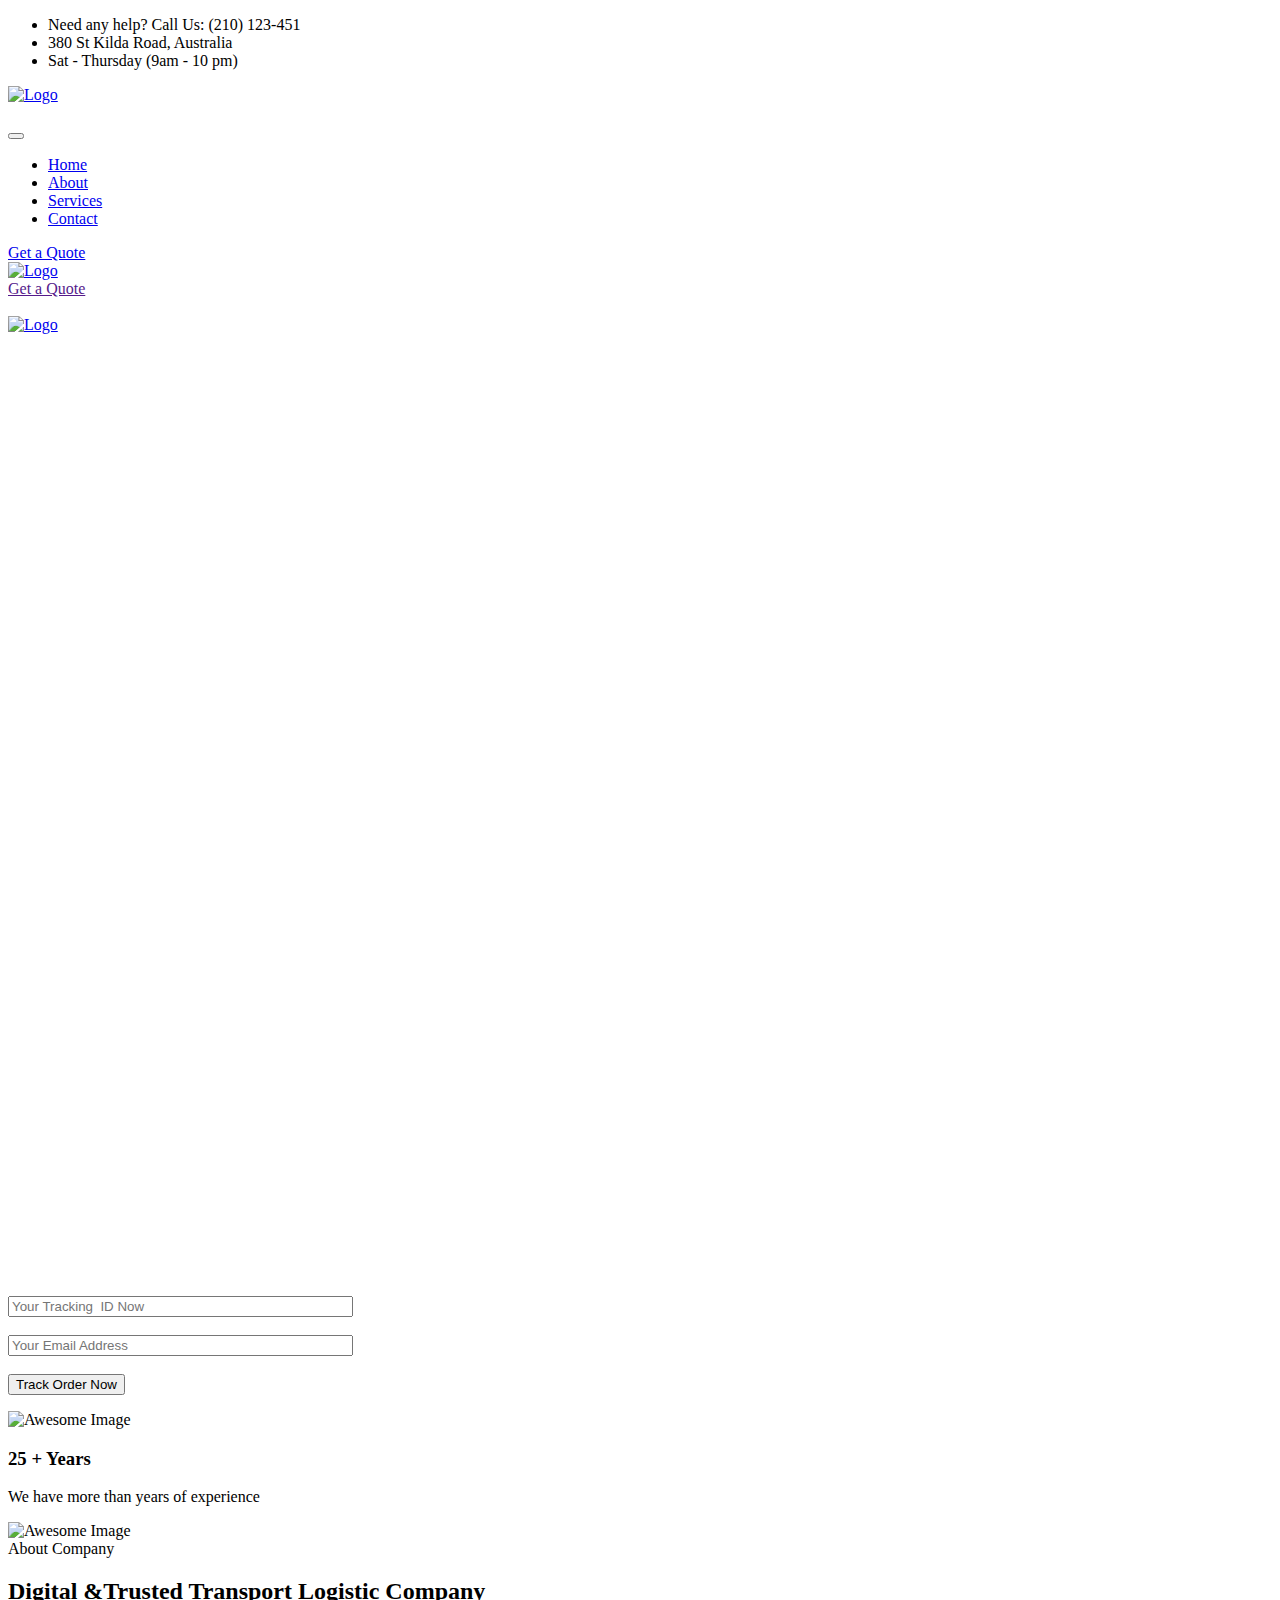
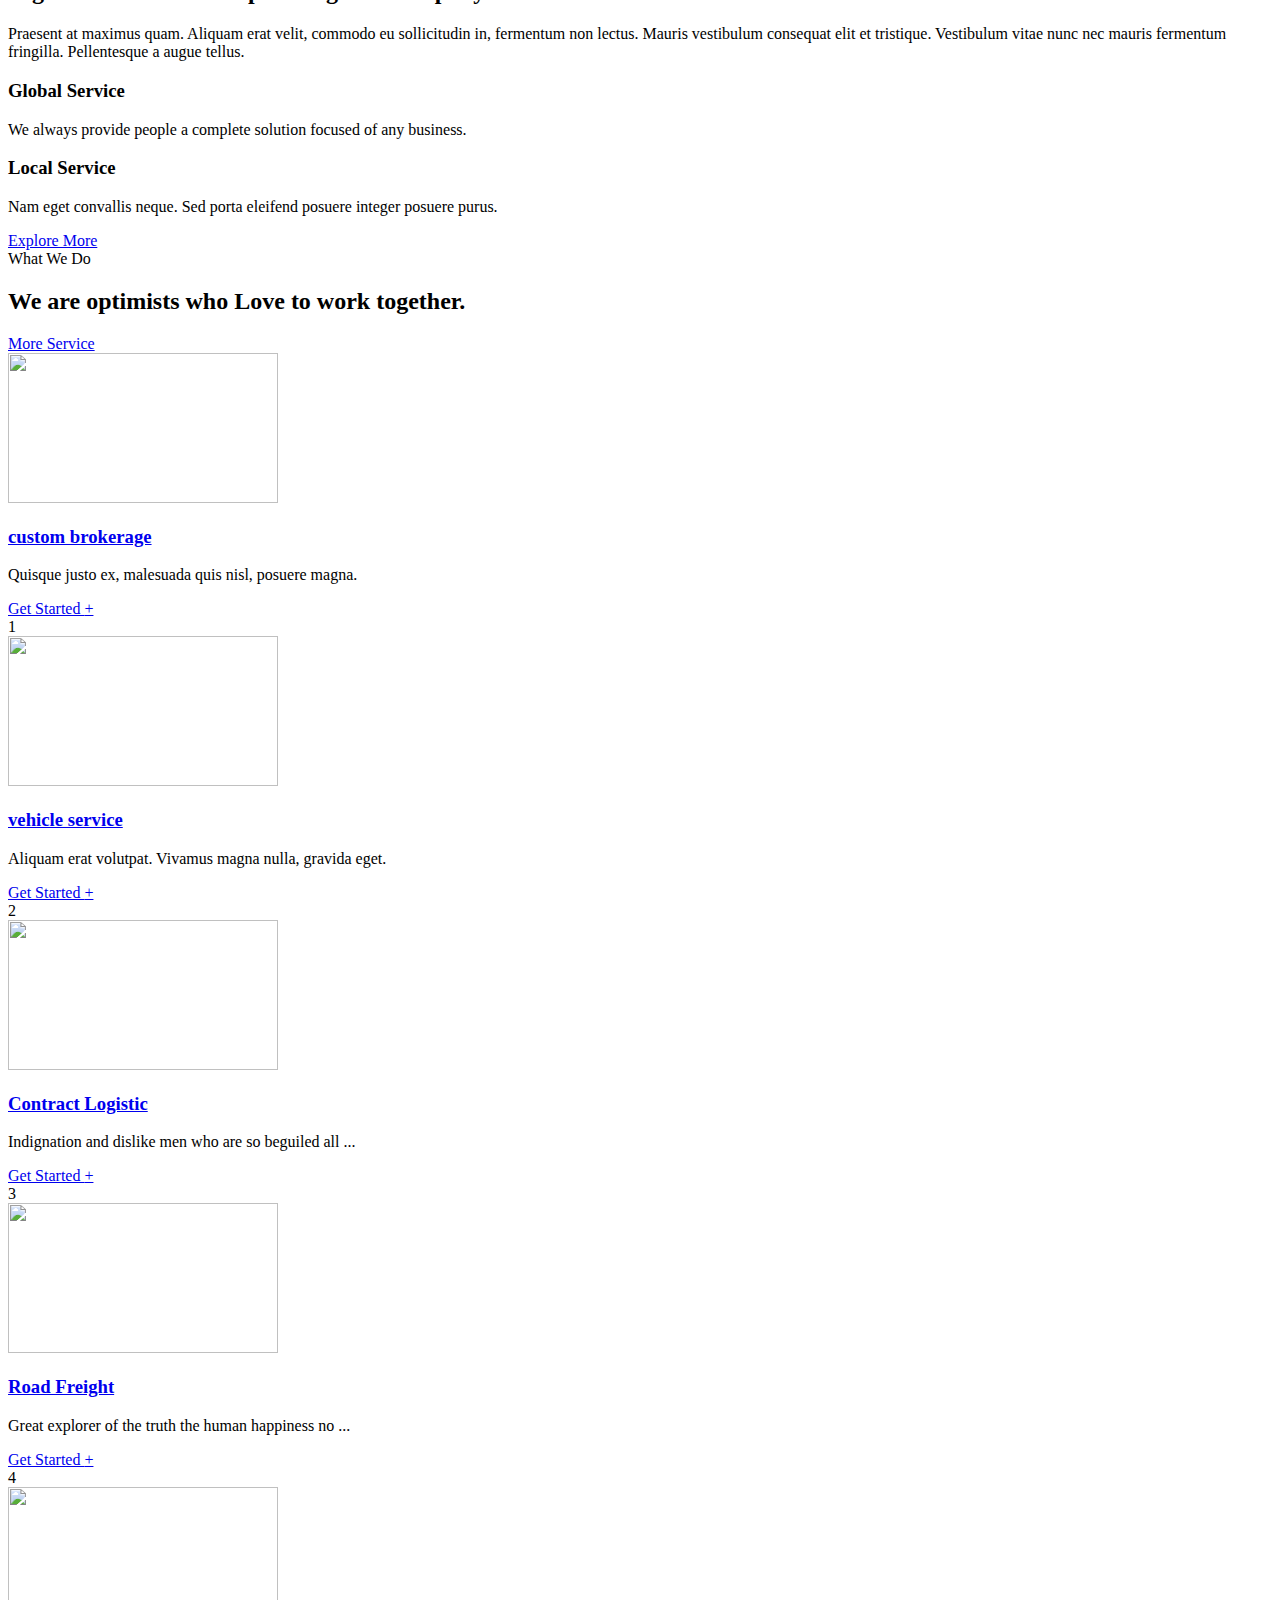
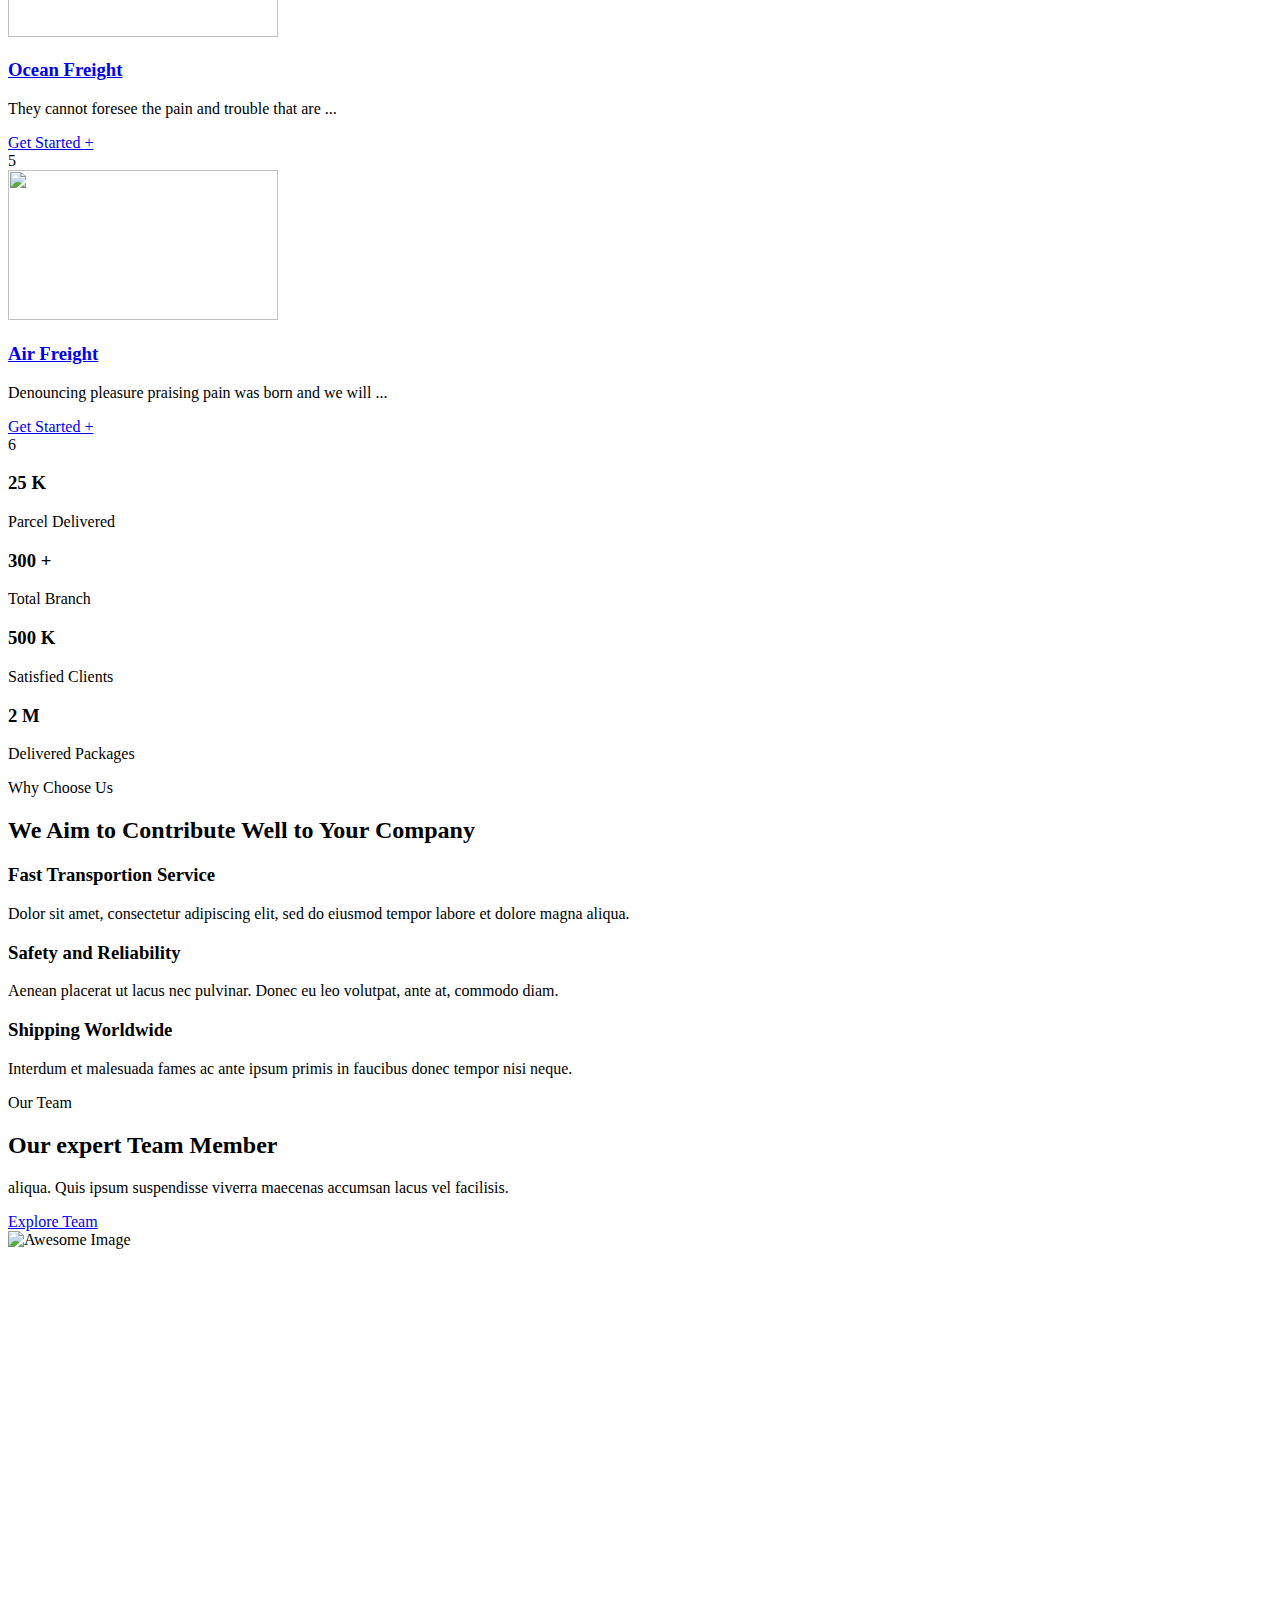
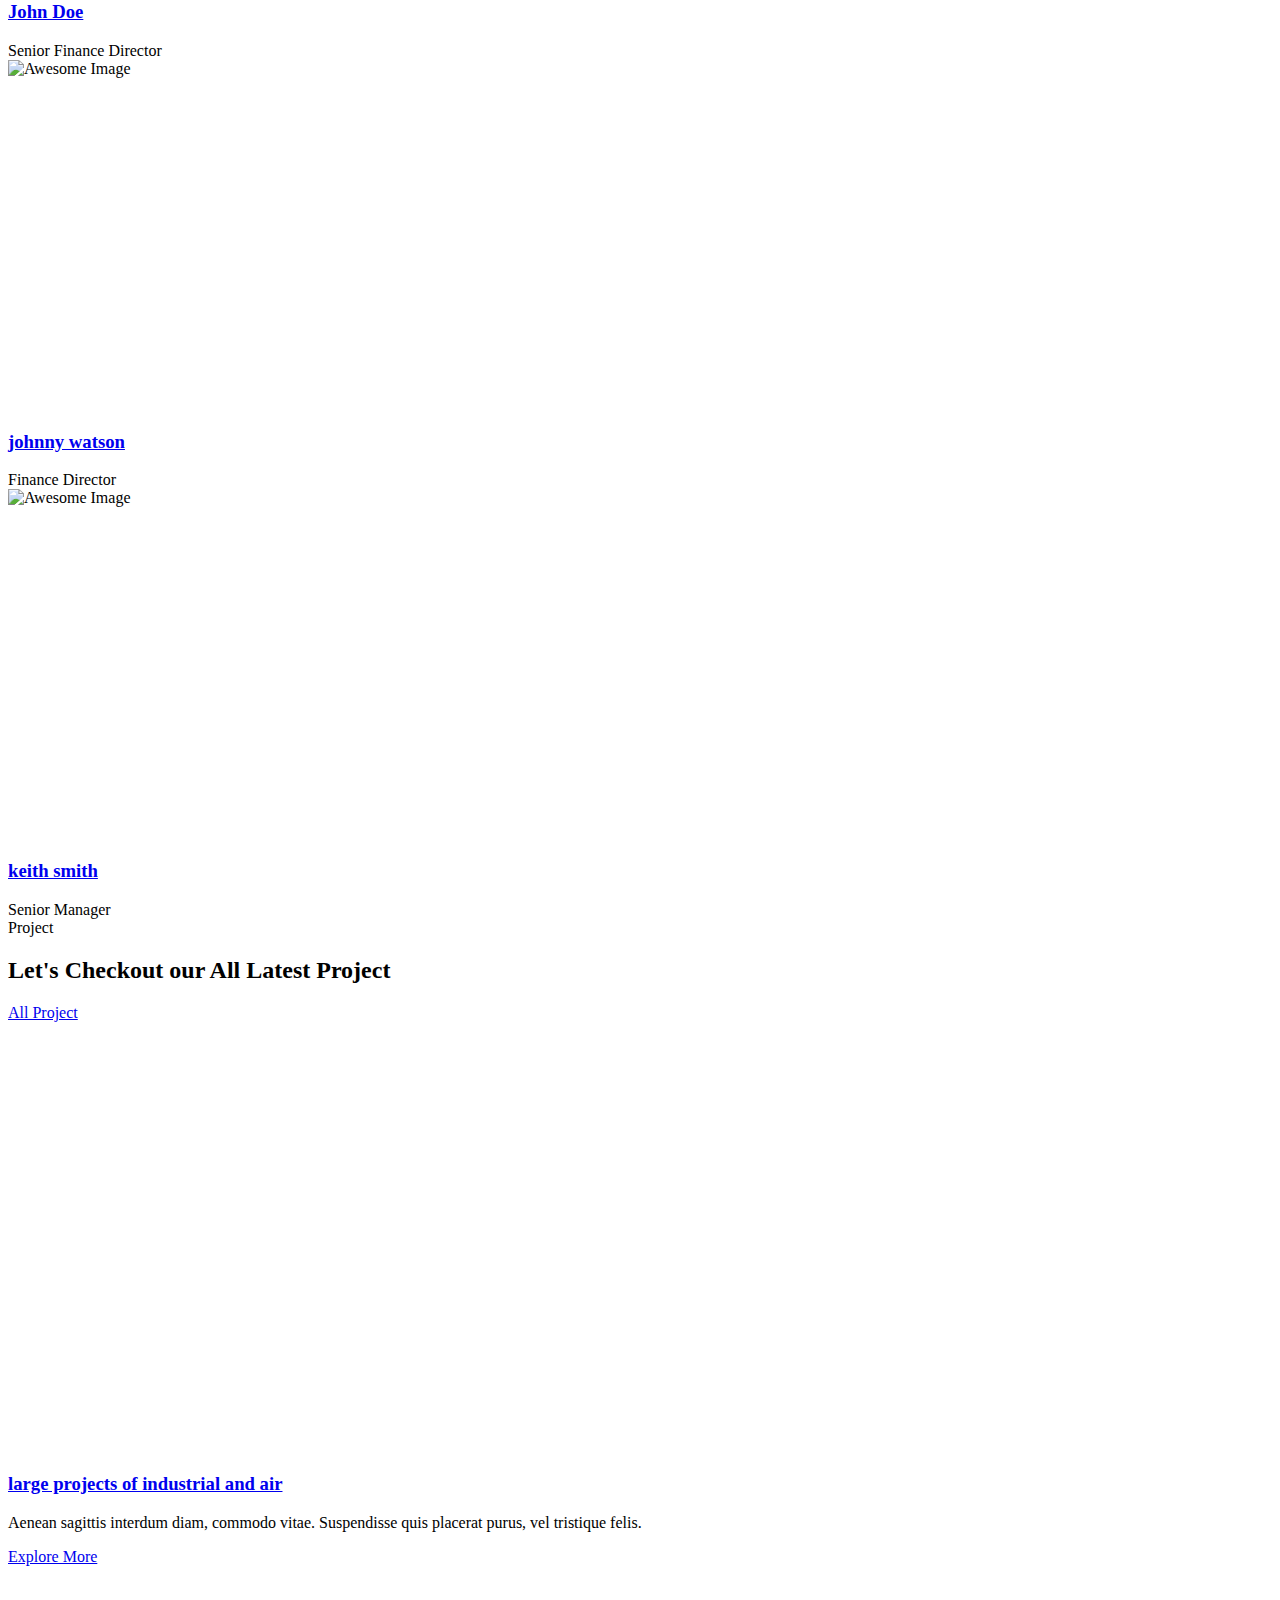
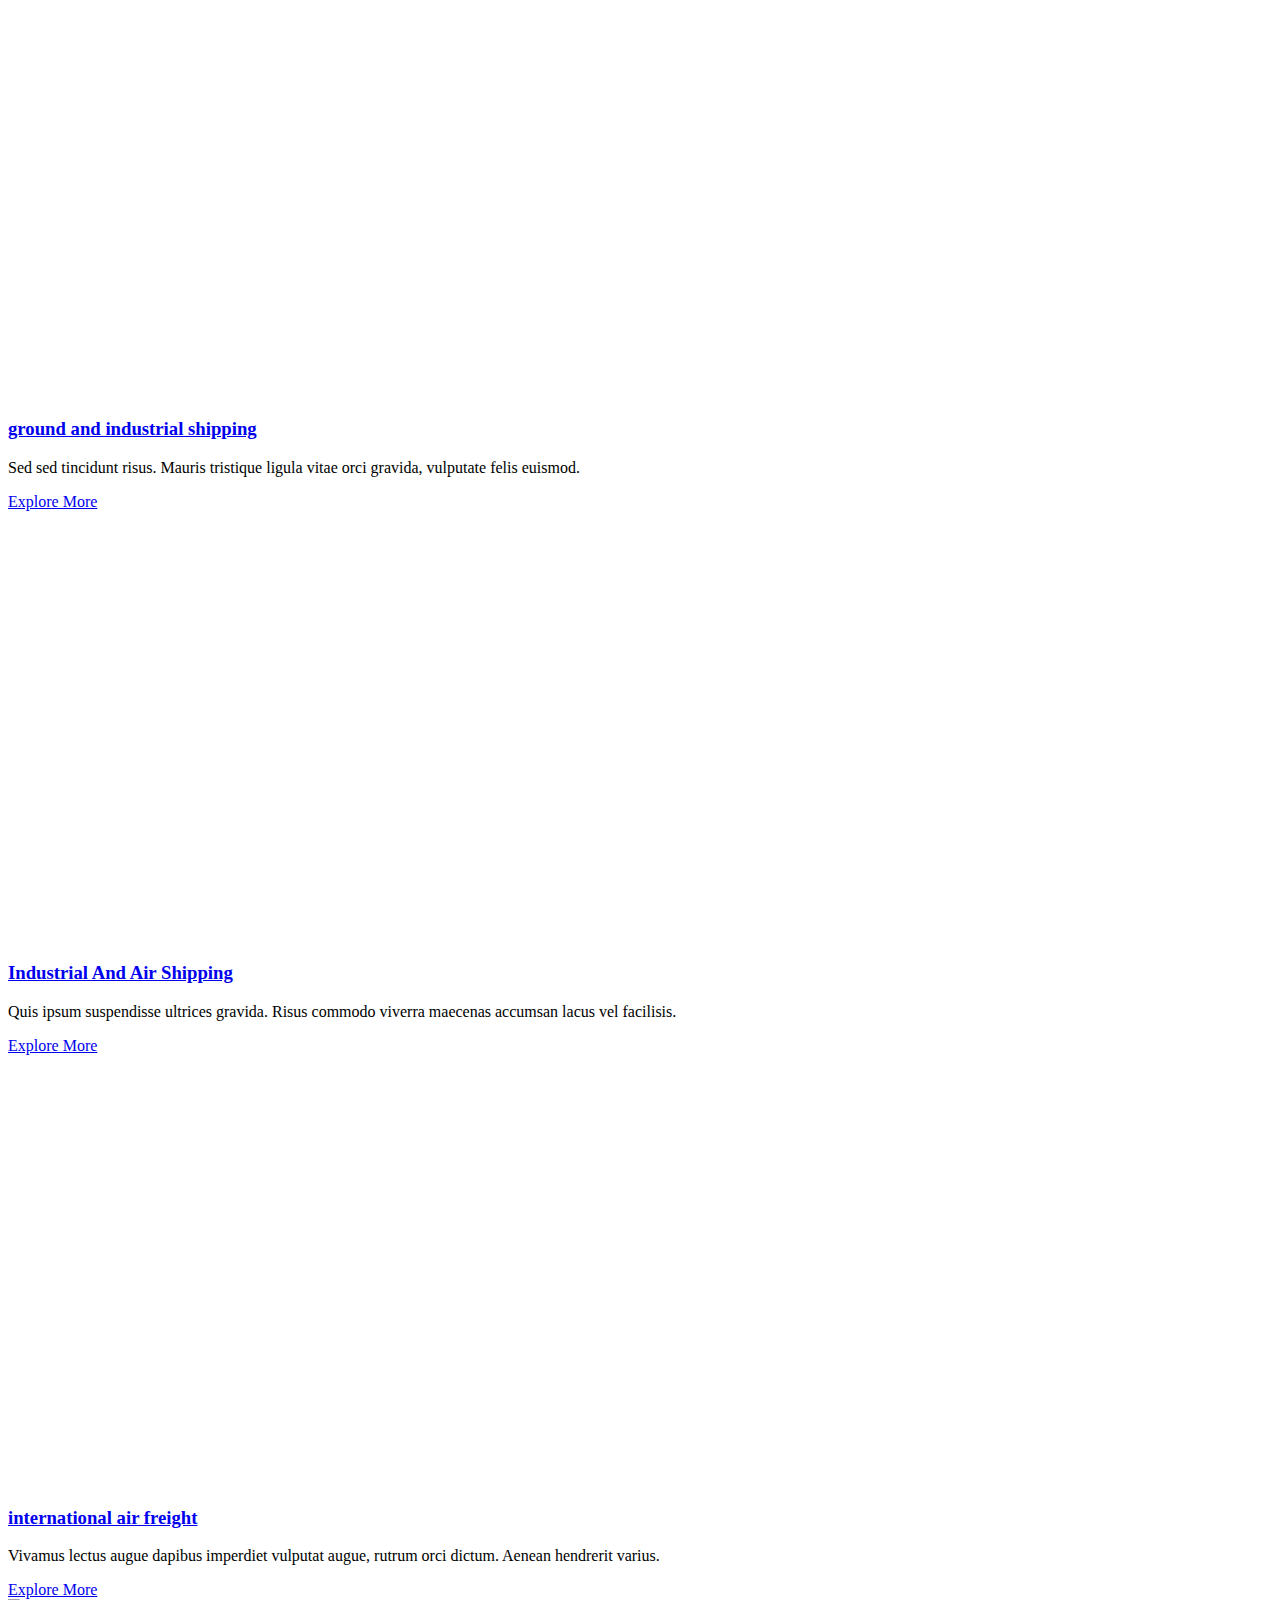
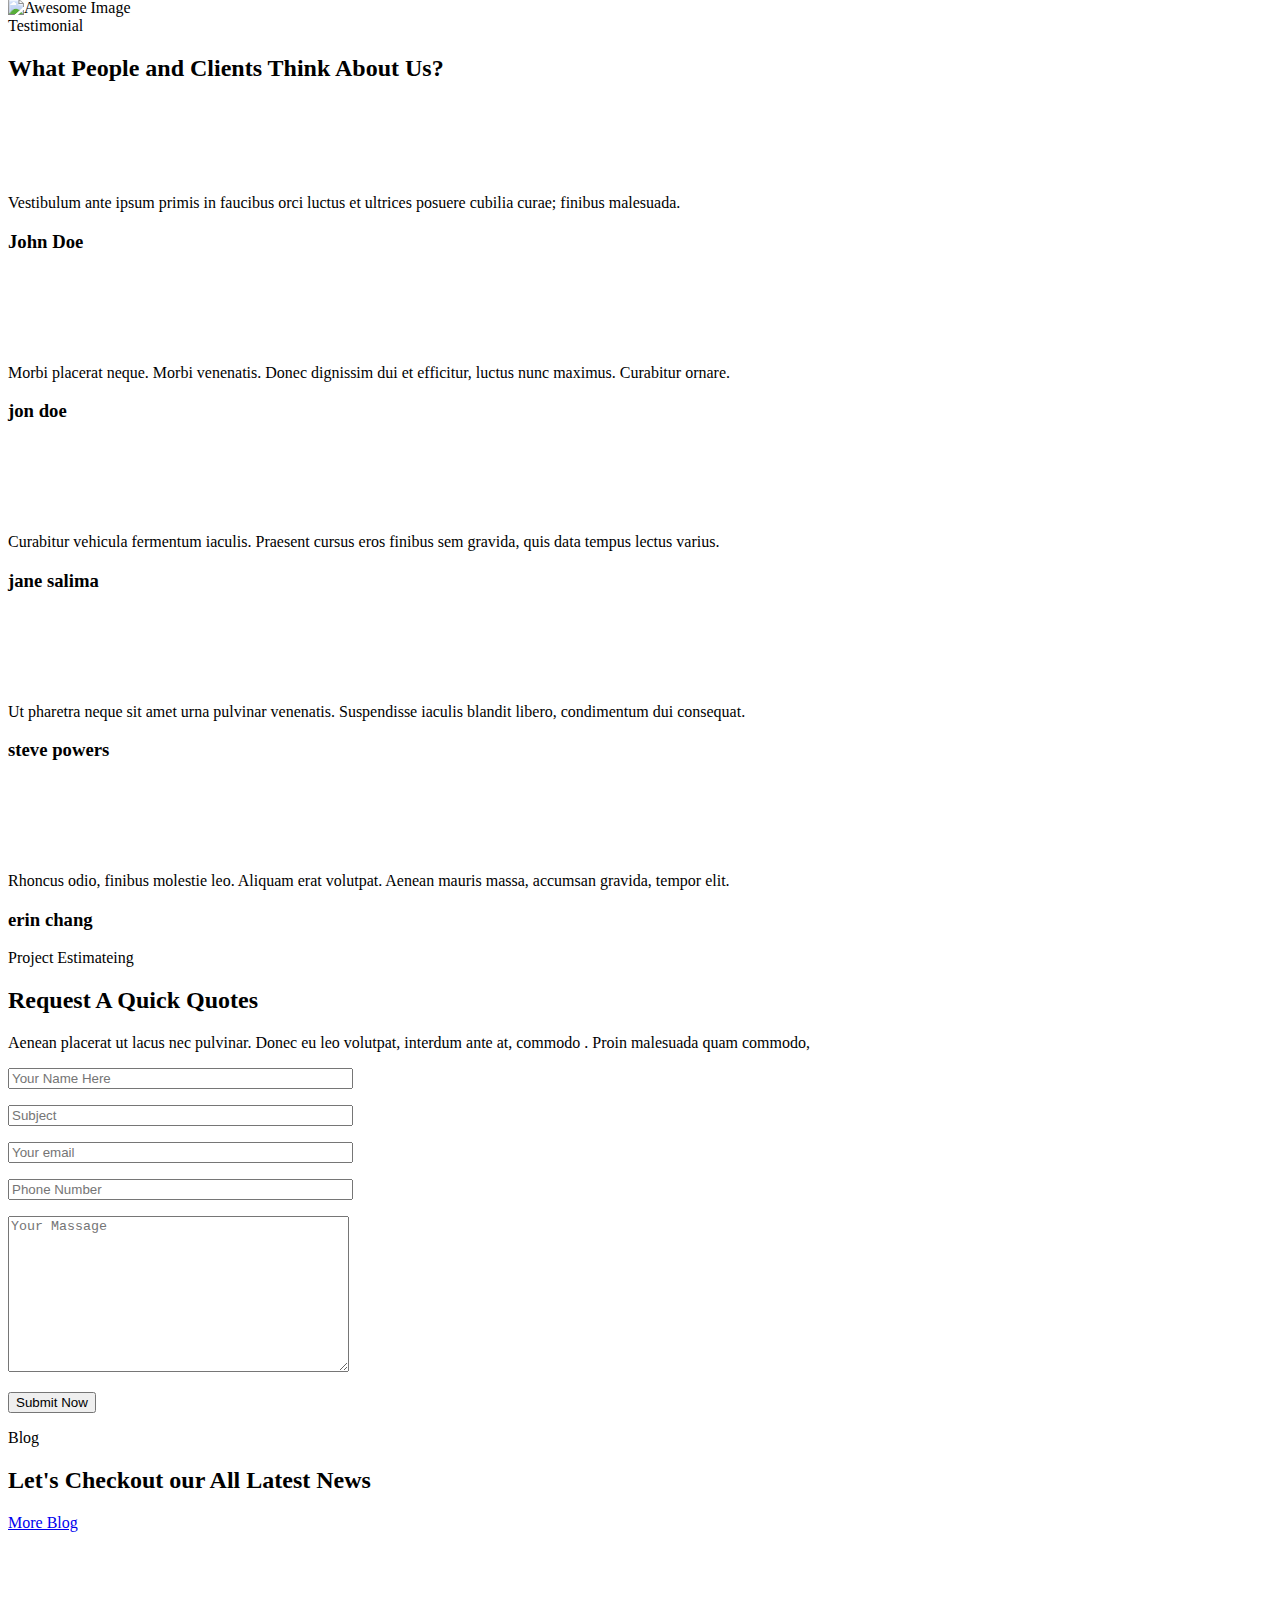
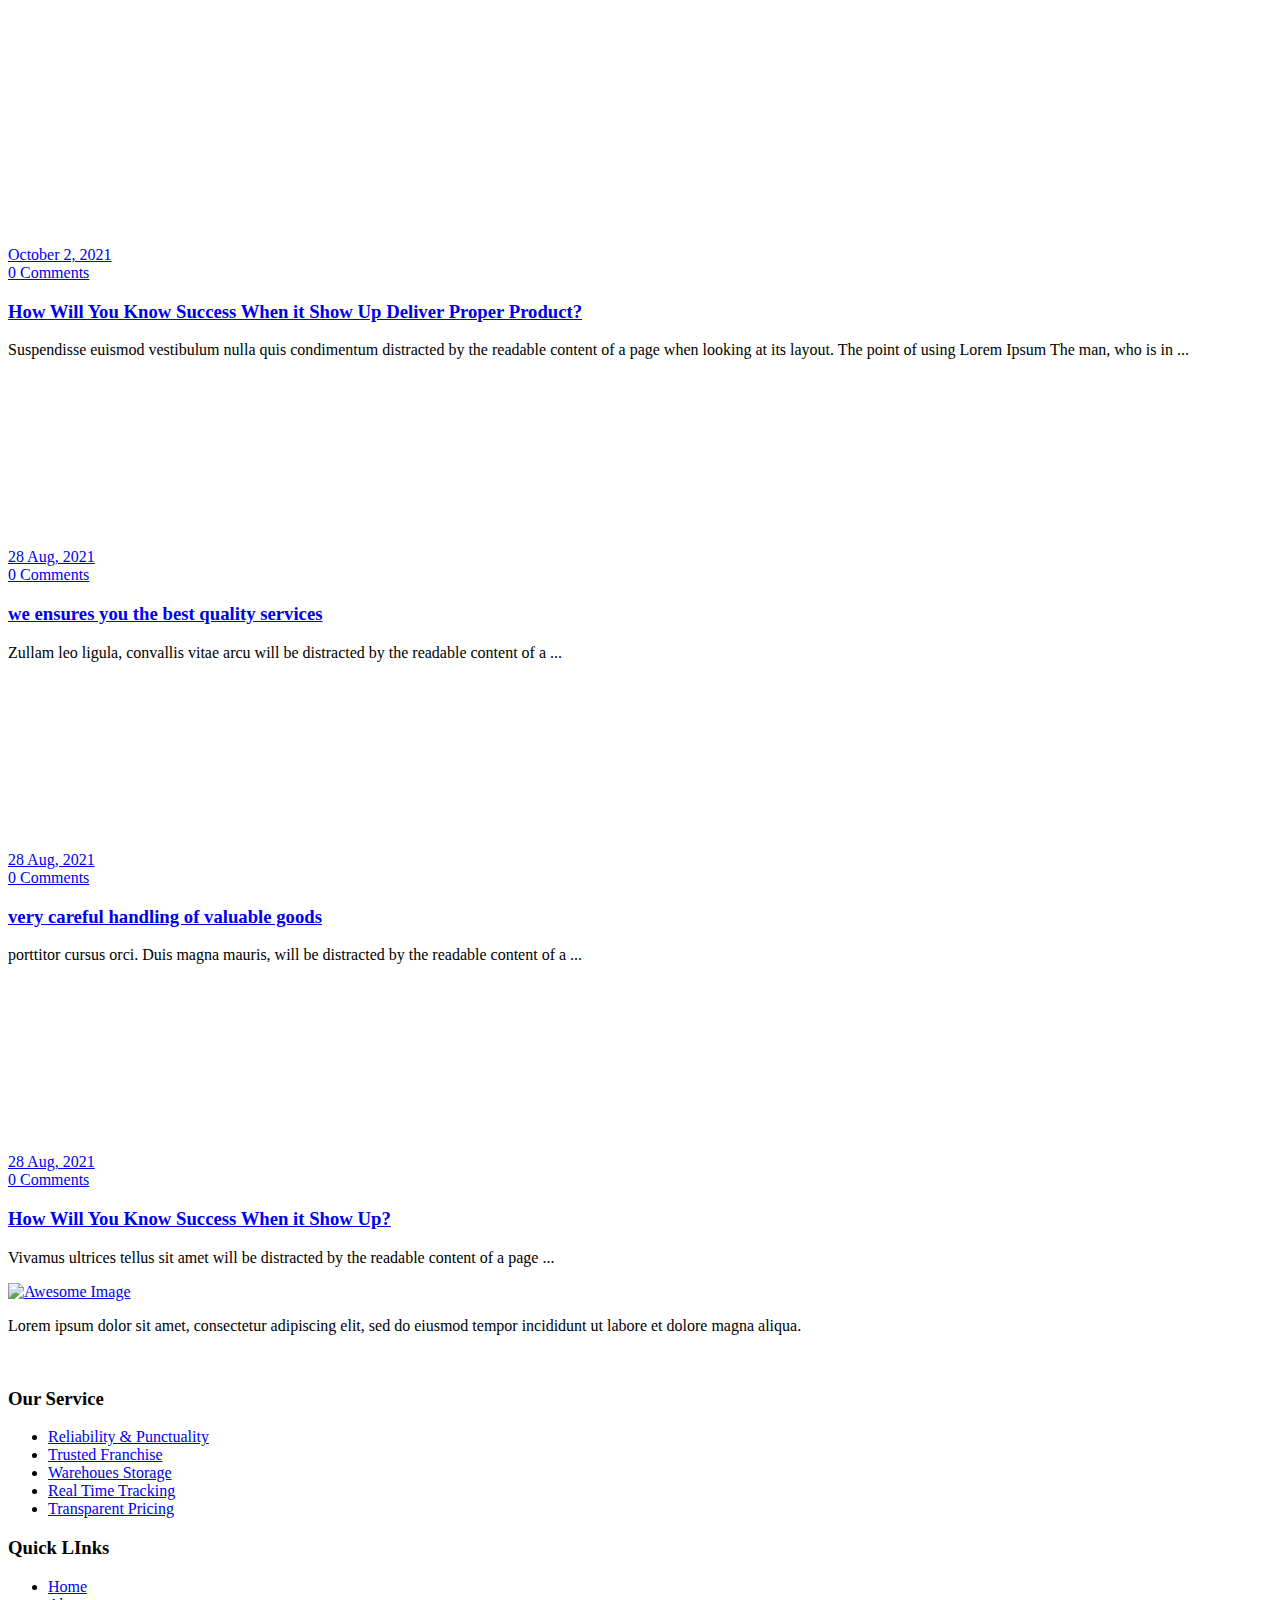
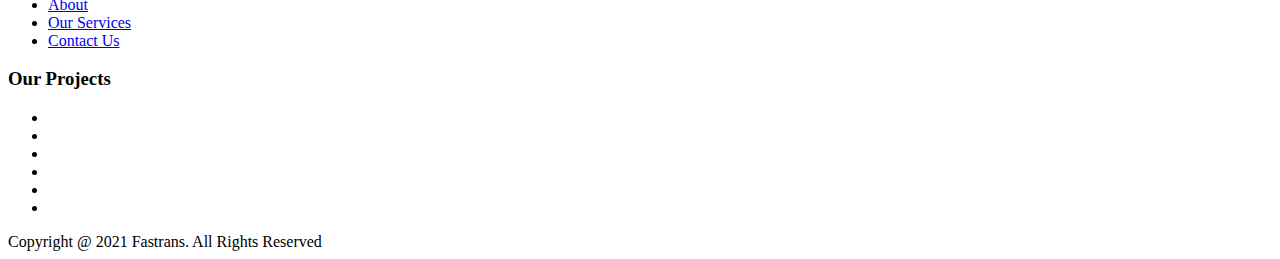
==== index.html @ 5d1a25f0 "start" ====
<!DOCTYPE html>
<html lang="en-US" class="no-js no-svg">
  <head>
    <meta charset="UTF-8" />
    <link
      rel="shortcut icon"
      href="https://themexriver.com/wp/fastrans/wp-content/themes/fastrans/assets/images/favicon.png"
      type="image/x-icon"
    />
    <link
      rel="icon"
      href="https://themexriver.com/wp/fastrans/wp-content/themes/fastrans/assets/images/favicon.png"
      type="image/x-icon"
    />
    <!-- responsive meta -->
    <meta name="viewport" content="width=device-width, initial-scale=1" />
    <!-- For IE -->
    <meta http-equiv="X-UA-Compatible" content="IE=edge" />
    <title>Transport website</title>
    <meta name="robots" content="max-image-preview:large" />
    <link rel="dns-prefetch" href="//fonts.googleapis.com" />
    <link
      rel="alternate"
      type="application/rss+xml"
      title=" &raquo; Feed"
      href="https://themexriver.com/fastrans-theme/fastrans/feed/"
    />
    <link rel="stylesheet" href="assets/css/icons-sets.css" />
    <link
      rel="alternate"
      type="application/rss+xml"
      title=" &raquo; Comments Feed"
      href="https://themexriver.com/fastrans-theme/fastrans/comments/feed/"
    />

    <!-- font awesome link -->
    <link
      rel="stylesheet"
      type="text/css"
      href="//use.fontawesome.com/releases/v6.4.0/css/all.css"
    />
    <link
      rel="stylesheet"
      href="https://cdnjs.cloudflare.com/ajax/libs/flat-ui/6.2.0/css/flat-ui.min.css"
      integrity="sha512-6f7HT84a/AplPkpSRSKWqbseRTG4aRrhadjZezYQ0oVk/B+nm/US5KzQkyyOyh0Mn9cyDdChRdS9qaxJRHayww=="
      crossorigin="anonymous"
      referrerpolicy="no-referrer"
    />

    <script type="text/javascript">
      window._wpemojiSettings = {
        baseUrl: "https:\/\/s.w.org\/images\/core\/emoji\/14.0.0\/72x72\/",
        ext: ".png",
        svgUrl: "https:\/\/s.w.org\/images\/core\/emoji\/14.0.0\/svg\/",
        svgExt: ".svg",
        source: {
          concatemoji:
            "https:\/\/themexriver.com\/fastrans-theme\/fastrans\/wp-includes\/js\/wp-emoji-release.min.js?ver=6.2.2",
        },
      };
      /*! This file is auto-generated */
      !(function (e, a, t) {
        var n,
          r,
          o,
          i = a.createElement("canvas"),
          p = i.getContext && i.getContext("2d");
        function s(e, t) {
          p.clearRect(0, 0, i.width, i.height), p.fillText(e, 0, 0);
          e = i.toDataURL();
          return (
            p.clearRect(0, 0, i.width, i.height),
            p.fillText(t, 0, 0),
            e === i.toDataURL()
          );
        }
        function c(e) {
          var t = a.createElement("script");
          (t.src = e),
            (t.defer = t.type = "text/javascript"),
            a.getElementsByTagName("head")[0].appendChild(t);
        }
        for (
          o = Array("flag", "emoji"),
            t.supports = {
              everything: !0,
              everythingExceptFlag: !0,
            },
            r = 0;
          r < o.length;
          r++
        )
          (t.supports[o[r]] = (function (e) {
            if (p && p.fillText)
              switch (
                ((p.textBaseline = "top"), (p.font = "600 32px Arial"), e)
              ) {
                case "flag":
                  return s(
                    "\ud83c\udff3\ufe0f\u200d\u26a7\ufe0f",
                    "\ud83c\udff3\ufe0f\u200b\u26a7\ufe0f"
                  )
                    ? !1
                    : !s(
                        "\ud83c\uddfa\ud83c\uddf3",
                        "\ud83c\uddfa\u200b\ud83c\uddf3"
                      ) &&
                        !s(
                          "\ud83c\udff4\udb40\udc67\udb40\udc62\udb40\udc65\udb40\udc6e\udb40\udc67\udb40\udc7f",
                          "\ud83c\udff4\u200b\udb40\udc67\u200b\udb40\udc62\u200b\udb40\udc65\u200b\udb40\udc6e\u200b\udb40\udc67\u200b\udb40\udc7f"
                        );
                case "emoji":
                  return !s(
                    "\ud83e\udef1\ud83c\udffb\u200d\ud83e\udef2\ud83c\udfff",
                    "\ud83e\udef1\ud83c\udffb\u200b\ud83e\udef2\ud83c\udfff"
                  );
              }
            return !1;
          })(o[r])),
            (t.supports.everything = t.supports.everything && t.supports[o[r]]),
            "flag" !== o[r] &&
              (t.supports.everythingExceptFlag =
                t.supports.everythingExceptFlag && t.supports[o[r]]);
        (t.supports.everythingExceptFlag =
          t.supports.everythingExceptFlag && !t.supports.flag),
          (t.DOMReady = !1),
          (t.readyCallback = function () {
            t.DOMReady = !0;
          }),
          t.supports.everything ||
            ((n = function () {
              t.readyCallback();
            }),
            a.addEventListener
              ? (a.addEventListener("DOMContentLoaded", n, !1),
                e.addEventListener("load", n, !1))
              : (e.attachEvent("onload", n),
                a.attachEvent("onreadystatechange", function () {
                  "complete" === a.readyState && t.readyCallback();
                })),
            (e = t.source || {}).concatemoji
              ? c(e.concatemoji)
              : e.wpemoji && e.twemoji && (c(e.twemoji), c(e.wpemoji)));
      })(window, document, window._wpemojiSettings);
    </script>
    <style type="text/css">
      img.wp-smiley,
      img.emoji {
        display: inline !important;
        border: none !important;
        box-shadow: none !important;
        height: 1em !important;
        width: 1em !important;
        margin: 0 0.07em !important;
        vertical-align: -0.1em !important;
        background: none !important;
        padding: 0 !important;
      }
    </style>
    <link
      rel="stylesheet"
      id="wp-block-library-css"
      href="https://themexriver.com/fastrans-theme/fastrans/wp-includes/css/dist/block-library/style.min.css?ver=6.2.2"
      type="text/css"
      media="all"
    />
    <style id="wp-block-library-theme-inline-css" type="text/css">
      .wp-block-audio figcaption {
        color: #555;
        font-size: 13px;
        text-align: center;
      }

      .is-dark-theme .wp-block-audio figcaption {
        color: hsla(0, 0%, 100%, 0.65);
      }

      .wp-block-audio {
        margin: 0 0 1em;
      }

      .wp-block-code {
        border: 1px solid #ccc;
        border-radius: 4px;
        font-family: Menlo, Consolas, monaco, monospace;
        padding: 0.8em 1em;
      }

      .wp-block-embed figcaption {
        color: #555;
        font-size: 13px;
        text-align: center;
      }

      .is-dark-theme .wp-block-embed figcaption {
        color: hsla(0, 0%, 100%, 0.65);
      }

      .wp-block-embed {
        margin: 0 0 1em;
      }

      .blocks-gallery-caption {
        color: #555;
        font-size: 13px;
        text-align: center;
      }

      .is-dark-theme .blocks-gallery-caption {
        color: hsla(0, 0%, 100%, 0.65);
      }

      .wp-block-image figcaption {
        color: #555;
        font-size: 13px;
        text-align: center;
      }

      .is-dark-theme .wp-block-image figcaption {
        color: hsla(0, 0%, 100%, 0.65);
      }

      .wp-block-image {
        margin: 0 0 1em;
      }

      .wp-block-pullquote {
        border-bottom: 4px solid;
        border-top: 4px solid;
        color: currentColor;
        margin-bottom: 1.75em;
      }

      .wp-block-pullquote cite,
      .wp-block-pullquote footer,
      .wp-block-pullquote__citation {
        color: currentColor;
        font-size: 0.8125em;
        font-style: normal;
        text-transform: uppercase;
      }

      .wp-block-quote {
        border-left: 0.25em solid;
        margin: 0 0 1.75em;
        padding-left: 1em;
      }

      .wp-block-quote cite,
      .wp-block-quote footer {
        color: currentColor;
        font-size: 0.8125em;
        font-style: normal;
        position: relative;
      }

      .wp-block-quote.has-text-align-right {
        border-left: none;
        border-right: 0.25em solid;
        padding-left: 0;
        padding-right: 1em;
      }

      .wp-block-quote.has-text-align-center {
        border: none;
        padding-left: 0;
      }

      .wp-block-quote.is-large,
      .wp-block-quote.is-style-large,
      .wp-block-quote.is-style-plain {
        border: none;
      }

      .wp-block-search .wp-block-search__label {
        font-weight: 700;
      }

      .wp-block-search__button {
        border: 1px solid #ccc;
        padding: 0.375em 0.625em;
      }

      :where(.wp-block-group.has-background) {
        padding: 1.25em 2.375em;
      }

      .wp-block-separator.has-css-opacity {
        opacity: 0.4;
      }

      .wp-block-separator {
        border: none;
        border-bottom: 2px solid;
        margin-left: auto;
        margin-right: auto;
      }

      .wp-block-separator.has-alpha-channel-opacity {
        opacity: 1;
      }

      .wp-block-separator:not(.is-style-wide):not(.is-style-dots) {
        width: 100px;
      }

      .wp-block-separator.has-background:not(.is-style-dots) {
        border-bottom: none;
        height: 1px;
      }

      .wp-block-separator.has-background:not(.is-style-wide):not(
          .is-style-dots
        ) {
        height: 2px;
      }

      .wp-block-table {
        margin: 0 0 1em;
      }

      .wp-block-table td,
      .wp-block-table th {
        word-break: normal;
      }

      .wp-block-table figcaption {
        color: #555;
        font-size: 13px;
        text-align: center;
      }

      .is-dark-theme .wp-block-table figcaption {
        color: hsla(0, 0%, 100%, 0.65);
      }

      .wp-block-video figcaption {
        color: #555;
        font-size: 13px;
        text-align: center;
      }

      .is-dark-theme .wp-block-video figcaption {
        color: hsla(0, 0%, 100%, 0.65);
      }

      .wp-block-video {
        margin: 0 0 1em;
      }

      .wp-block-template-part.has-background {
        margin-bottom: 0;
        margin-top: 0;
        padding: 1.25em 2.375em;
      }
    </style>
    <link
      rel="stylesheet"
      id="wc-blocks-vendors-style-css"
      href="https://themexriver.com/fastrans-theme/fastrans/wp-content/plugins/woocommerce/packages/woocommerce-blocks/build/wc-blocks-vendors-style.css?ver=10.0.4"
      type="text/css"
      media="all"
    />
    <link
      rel="stylesheet"
      id="wc-blocks-style-css"
      href="https://themexriver.com/fastrans-theme/fastrans/wp-content/plugins/woocommerce/packages/woocommerce-blocks/build/wc-blocks-style.css?ver=10.0.4"
      type="text/css"
      media="all"
    />
    <link
      rel="stylesheet"
      id="classic-theme-styles-css"
      href="https://themexriver.com/fastrans-theme/fastrans/wp-includes/css/classic-themes.min.css?ver=6.2.2"
      type="text/css"
      media="all"
    />
    <style id="global-styles-inline-css" type="text/css">
      body {
        --wp--preset--color--black: #000000;
        --wp--preset--color--cyan-bluish-gray: #abb8c3;
        --wp--preset--color--white: #ffffff;
        --wp--preset--color--pale-pink: #f78da7;
        --wp--preset--color--vivid-red: #cf2e2e;
        --wp--preset--color--luminous-vivid-orange: #ff6900;
        --wp--preset--color--luminous-vivid-amber: #fcb900;
        --wp--preset--color--light-green-cyan: #7bdcb5;
        --wp--preset--color--vivid-green-cyan: #00d084;
        --wp--preset--color--pale-cyan-blue: #8ed1fc;
        --wp--preset--color--vivid-cyan-blue: #0693e3;
        --wp--preset--color--vivid-purple: #9b51e0;
        --wp--preset--color--strong-yellow: #f7bd00;
        --wp--preset--color--strong-white: #fff;
        --wp--preset--color--light-black: #242424;
        --wp--preset--color--very-light-gray: #797979;
        --wp--preset--color--very-dark-black: #000000;
        --wp--preset--gradient--vivid-cyan-blue-to-vivid-purple: linear-gradient(
          135deg,
          rgba(6, 147, 227, 1) 0%,
          rgb(155, 81, 224) 100%
        );
        --wp--preset--gradient--light-green-cyan-to-vivid-green-cyan: linear-gradient(
          135deg,
          rgb(122, 220, 180) 0%,
          rgb(0, 208, 130) 100%
        );
        --wp--preset--gradient--luminous-vivid-amber-to-luminous-vivid-orange: linear-gradient(
          135deg,
          rgba(252, 185, 0, 1) 0%,
          rgba(255, 105, 0, 1) 100%
        );
        --wp--preset--gradient--luminous-vivid-orange-to-vivid-red: linear-gradient(
          135deg,
          rgba(255, 105, 0, 1) 0%,
          rgb(207, 46, 46) 100%
        );
        --wp--preset--gradient--very-light-gray-to-cyan-bluish-gray: linear-gradient(
          135deg,
          rgb(238, 238, 238) 0%,
          rgb(169, 184, 195) 100%
        );
        --wp--preset--gradient--cool-to-warm-spectrum: linear-gradient(
          135deg,
          rgb(74, 234, 220) 0%,
          rgb(151, 120, 209) 20%,
          rgb(207, 42, 186) 40%,
          rgb(238, 44, 130) 60%,
          rgb(251, 105, 98) 80%,
          rgb(254, 248, 76) 100%
        );
        --wp--preset--gradient--blush-light-purple: linear-gradient(
          135deg,
          rgb(255, 206, 236) 0%,
          rgb(152, 150, 240) 100%
        );
        --wp--preset--gradient--blush-bordeaux: linear-gradient(
          135deg,
          rgb(254, 205, 165) 0%,
          rgb(254, 45, 45) 50%,
          rgb(107, 0, 62) 100%
        );
        --wp--preset--gradient--luminous-dusk: linear-gradient(
          135deg,
          rgb(255, 203, 112) 0%,
          rgb(199, 81, 192) 50%,
          rgb(65, 88, 208) 100%
        );
        --wp--preset--gradient--pale-ocean: linear-gradient(
          135deg,
          rgb(255, 245, 203) 0%,
          rgb(182, 227, 212) 50%,
          rgb(51, 167, 181) 100%
        );
        --wp--preset--gradient--electric-grass: linear-gradient(
          135deg,
          rgb(202, 248, 128) 0%,
          rgb(113, 206, 126) 100%
        );
        --wp--preset--gradient--midnight: linear-gradient(
          135deg,
          rgb(2, 3, 129) 0%,
          rgb(40, 116, 252) 100%
        );
        --wp--preset--duotone--dark-grayscale: url("#wp-duotone-dark-grayscale");
        --wp--preset--duotone--grayscale: url("#wp-duotone-grayscale");
        --wp--preset--duotone--purple-yellow: url("#wp-duotone-purple-yellow");
        --wp--preset--duotone--blue-red: url("#wp-duotone-blue-red");
        --wp--preset--duotone--midnight: url("#wp-duotone-midnight");
        --wp--preset--duotone--magenta-yellow: url("#wp-duotone-magenta-yellow");
        --wp--preset--duotone--purple-green: url("#wp-duotone-purple-green");
        --wp--preset--duotone--blue-orange: url("#wp-duotone-blue-orange");
        --wp--preset--font-size--small: 10px;
        --wp--preset--font-size--medium: 20px;
        --wp--preset--font-size--large: 24px;
        --wp--preset--font-size--x-large: 42px;
        --wp--preset--font-size--normal: 15px;
        --wp--preset--font-size--huge: 36px;
        --wp--preset--spacing--20: 0.44rem;
        --wp--preset--spacing--30: 0.67rem;
        --wp--preset--spacing--40: 1rem;
        --wp--preset--spacing--50: 1.5rem;
        --wp--preset--spacing--60: 2.25rem;
        --wp--preset--spacing--70: 3.38rem;
        --wp--preset--spacing--80: 5.06rem;
        --wp--preset--shadow--natural: 6px 6px 9px rgba(0, 0, 0, 0.2);
        --wp--preset--shadow--deep: 12px 12px 50px rgba(0, 0, 0, 0.4);
        --wp--preset--shadow--sharp: 6px 6px 0px rgba(0, 0, 0, 0.2);
        --wp--preset--shadow--outlined: 6px 6px 0px -3px rgba(255, 255, 255, 1),
          6px 6px rgba(0, 0, 0, 1);
        --wp--preset--shadow--crisp: 6px 6px 0px rgba(0, 0, 0, 1);
      }

      :where(.is-layout-flex) {
        gap: 0.5em;
      }

      body .is-layout-flow > .alignleft {
        float: left;
        margin-inline-start: 0;
        margin-inline-end: 2em;
      }

      body .is-layout-flow > .alignright {
        float: right;
        margin-inline-start: 2em;
        margin-inline-end: 0;
      }

      body .is-layout-flow > .aligncenter {
        margin-left: auto !important;
        margin-right: auto !important;
      }

      body .is-layout-constrained > .alignleft {
        float: left;
        margin-inline-start: 0;
        margin-inline-end: 2em;
      }

      body .is-layout-constrained > .alignright {
        float: right;
        margin-inline-start: 2em;
        margin-inline-end: 0;
      }

      body .is-layout-constrained > .aligncenter {
        margin-left: auto !important;
        margin-right: auto !important;
      }

      body
        .is-layout-constrained
        > :where(:not(.alignleft):not(.alignright):not(.alignfull)) {
        max-width: var(--wp--style--global--content-size);
        margin-left: auto !important;
        margin-right: auto !important;
      }

      body .is-layout-constrained > .alignwide {
        max-width: var(--wp--style--global--wide-size);
      }

      body .is-layout-flex {
        display: flex;
      }

      body .is-layout-flex {
        flex-wrap: wrap;
        align-items: center;
      }

      body .is-layout-flex > * {
        margin: 0;
      }

      :where(.wp-block-columns.is-layout-flex) {
        gap: 2em;
      }

      .has-black-color {
        color: var(--wp--preset--color--black) !important;
      }

      .has-cyan-bluish-gray-color {
        color: var(--wp--preset--color--cyan-bluish-gray) !important;
      }

      .has-white-color {
        color: var(--wp--preset--color--white) !important;
      }

      .has-pale-pink-color {
        color: var(--wp--preset--color--pale-pink) !important;
      }

      .has-vivid-red-color {
        color: var(--wp--preset--color--vivid-red) !important;
      }

      .has-luminous-vivid-orange-color {
        color: var(--wp--preset--color--luminous-vivid-orange) !important;
      }

      .has-luminous-vivid-amber-color {
        color: var(--wp--preset--color--luminous-vivid-amber) !important;
      }

      .has-light-green-cyan-color {
        color: var(--wp--preset--color--light-green-cyan) !important;
      }

      .has-vivid-green-cyan-color {
        color: var(--wp--preset--color--vivid-green-cyan) !important;
      }

      .has-pale-cyan-blue-color {
        color: var(--wp--preset--color--pale-cyan-blue) !important;
      }

      .has-vivid-cyan-blue-color {
        color: var(--wp--preset--color--vivid-cyan-blue) !important;
      }

      .has-vivid-purple-color {
        color: var(--wp--preset--color--vivid-purple) !important;
      }

      .has-black-background-color {
        background-color: var(--wp--preset--color--black) !important;
      }

      .has-cyan-bluish-gray-background-color {
        background-color: var(--wp--preset--color--cyan-bluish-gray) !important;
      }

      .has-white-background-color {
        background-color: var(--wp--preset--color--white) !important;
      }

      .has-pale-pink-background-color {
        background-color: var(--wp--preset--color--pale-pink) !important;
      }

      .has-vivid-red-background-color {
        background-color: var(--wp--preset--color--vivid-red) !important;
      }

      .has-luminous-vivid-orange-background-color {
        background-color: var(
          --wp--preset--color--luminous-vivid-orange
        ) !important;
      }

      .has-luminous-vivid-amber-background-color {
        background-color: var(
          --wp--preset--color--luminous-vivid-amber
        ) !important;
      }

      .has-light-green-cyan-background-color {
        background-color: var(--wp--preset--color--light-green-cyan) !important;
      }

      .has-vivid-green-cyan-background-color {
        background-color: var(--wp--preset--color--vivid-green-cyan) !important;
      }

      .has-pale-cyan-blue-background-color {
        background-color: var(--wp--preset--color--pale-cyan-blue) !important;
      }

      .has-vivid-cyan-blue-background-color {
        background-color: var(--wp--preset--color--vivid-cyan-blue) !important;
      }

      .has-vivid-purple-background-color {
        background-color: var(--wp--preset--color--vivid-purple) !important;
      }

      .has-black-border-color {
        border-color: var(--wp--preset--color--black) !important;
      }

      .has-cyan-bluish-gray-border-color {
        border-color: var(--wp--preset--color--cyan-bluish-gray) !important;
      }

      .has-white-border-color {
        border-color: var(--wp--preset--color--white) !important;
      }

      .has-pale-pink-border-color {
        border-color: var(--wp--preset--color--pale-pink) !important;
      }

      .has-vivid-red-border-color {
        border-color: var(--wp--preset--color--vivid-red) !important;
      }

      .has-luminous-vivid-orange-border-color {
        border-color: var(
          --wp--preset--color--luminous-vivid-orange
        ) !important;
      }

      .has-luminous-vivid-amber-border-color {
        border-color: var(--wp--preset--color--luminous-vivid-amber) !important;
      }

      .has-light-green-cyan-border-color {
        border-color: var(--wp--preset--color--light-green-cyan) !important;
      }

      .has-vivid-green-cyan-border-color {
        border-color: var(--wp--preset--color--vivid-green-cyan) !important;
      }

      .has-pale-cyan-blue-border-color {
        border-color: var(--wp--preset--color--pale-cyan-blue) !important;
      }

      .has-vivid-cyan-blue-border-color {
        border-color: var(--wp--preset--color--vivid-cyan-blue) !important;
      }

      .has-vivid-purple-border-color {
        border-color: var(--wp--preset--color--vivid-purple) !important;
      }

      .has-vivid-cyan-blue-to-vivid-purple-gradient-background {
        background: var(
          --wp--preset--gradient--vivid-cyan-blue-to-vivid-purple
        ) !important;
      }

      .has-light-green-cyan-to-vivid-green-cyan-gradient-background {
        background: var(
          --wp--preset--gradient--light-green-cyan-to-vivid-green-cyan
        ) !important;
      }

      .has-luminous-vivid-amber-to-luminous-vivid-orange-gradient-background {
        background: var(
          --wp--preset--gradient--luminous-vivid-amber-to-luminous-vivid-orange
        ) !important;
      }

      .has-luminous-vivid-orange-to-vivid-red-gradient-background {
        background: var(
          --wp--preset--gradient--luminous-vivid-orange-to-vivid-red
        ) !important;
      }

      .has-very-light-gray-to-cyan-bluish-gray-gradient-background {
        background: var(
          --wp--preset--gradient--very-light-gray-to-cyan-bluish-gray
        ) !important;
      }

      .has-cool-to-warm-spectrum-gradient-background {
        background: var(
          --wp--preset--gradient--cool-to-warm-spectrum
        ) !important;
      }

      .has-blush-light-purple-gradient-background {
        background: var(--wp--preset--gradient--blush-light-purple) !important;
      }

      .has-blush-bordeaux-gradient-background {
        background: var(--wp--preset--gradient--blush-bordeaux) !important;
      }

      .has-luminous-dusk-gradient-background {
        background: var(--wp--preset--gradient--luminous-dusk) !important;
      }

      .has-pale-ocean-gradient-background {
        background: var(--wp--preset--gradient--pale-ocean) !important;
      }

      .has-electric-grass-gradient-background {
        background: var(--wp--preset--gradient--electric-grass) !important;
      }

      .has-midnight-gradient-background {
        background: var(--wp--preset--gradient--midnight) !important;
      }

      .has-small-font-size {
        font-size: var(--wp--preset--font-size--small) !important;
      }

      .has-medium-font-size {
        font-size: var(--wp--preset--font-size--medium) !important;
      }

      .has-large-font-size {
        font-size: var(--wp--preset--font-size--large) !important;
      }

      .has-x-large-font-size {
        font-size: var(--wp--preset--font-size--x-large) !important;
      }

      .wp-block-navigation a:where(:not(.wp-element-button)) {
        color: inherit;
      }

      :where(.wp-block-columns.is-layout-flex) {
        gap: 2em;
      }

      .wp-block-pullquote {
        font-size: 1.5em;
        line-height: 1.6;
      }
    </style>
    <link
      rel="stylesheet"
      id="woocommerce-layout-css"
      href="https://themexriver.com/fastrans-theme/fastrans/wp-content/plugins/woocommerce/assets/css/woocommerce-layout.css?ver=7.7.0"
      type="text/css"
      media="all"
    />
    <link
      rel="stylesheet"
      id="woocommerce-smallscreen-css"
      href="https://themexriver.com/fastrans-theme/fastrans/wp-content/plugins/woocommerce/assets/css/woocommerce-smallscreen.css?ver=7.7.0"
      type="text/css"
      media="only screen and (max-width: 768px)"
    />
    <link
      rel="stylesheet"
      id="woocommerce-general-css"
      href="https://themexriver.com/fastrans-theme/fastrans/wp-content/plugins/woocommerce/assets/css/woocommerce.css?ver=7.7.0"
      type="text/css"
      media="all"
    />
    <style id="woocommerce-inline-inline-css" type="text/css">
      .woocommerce form .form-row .required {
        visibility: visible;
      }
    </style>
    <link
      rel="stylesheet"
      id="contact-form-7-css"
      href="https://themexriver.com/fastrans-theme/fastrans/wp-content/plugins/contact-form-7/includes/css/styles.css?ver=5.7.6"
      type="text/css"
      media="all"
    />
    <link
      rel="stylesheet"
      id="hfe-style-css"
      href="https://themexriver.com/fastrans-theme/fastrans/wp-content/plugins/header-footer-elementor/assets/css/header-footer-elementor.css?ver=1.6.14"
      type="text/css"
      media="all"
    />
    <link
      rel="stylesheet"
      id="elementor-icons-css"
      href="https://themexriver.com/fastrans-theme/fastrans/wp-content/plugins/elementor/assets/lib/eicons/css/elementor-icons.min.css?ver=5.20.0"
      type="text/css"
      media="all"
    />
    <link
      rel="stylesheet"
      id="elementor-frontend-css"
      href="https://themexriver.com/fastrans-theme/fastrans/wp-content/plugins/elementor/assets/css/frontend-lite.min.css?ver=3.13.3"
      type="text/css"
      media="all"
    />
    <link
      rel="stylesheet"
      id="swiper-css"
      href="https://themexriver.com/fastrans-theme/fastrans/wp-content/plugins/elementor/assets/lib/swiper/css/swiper.min.css?ver=5.3.6"
      type="text/css"
      media="all"
    />
    <link
      rel="stylesheet"
      id="elementor-post-5-css"
      href="https://themexriver.com/fastrans-theme/fastrans/wp-content/uploads/sites/2/elementor/css/post-5.css?ver=1642400728"
      type="text/css"
      media="all"
    />
    <link
      rel="stylesheet"
      id="elementor-global-css"
      href="https://themexriver.com/fastrans-theme/fastrans/wp-content/uploads/sites/2/elementor/css/global.css?ver=1642400729"
      type="text/css"
      media="all"
    />
    <link
      rel="stylesheet"
      id="fontawesome-all-css"
      href="https://themexriver.com/fastrans-theme/fastrans/wp-content/themes/fastrans/assets/css/fontawesome-all.css?ver=6.2.2"
      type="text/css"
      media="all"
    />
    <link
      rel="stylesheet"
      id="flaticon-css"
      href="https://themexriver.com/fastrans-theme/fastrans/wp-content/themes/fastrans/assets/css/flaticon.css?ver=6.2.2"
      type="text/css"
      media="all"
    />
    <link
      rel="stylesheet"
      id="flaticon-home-v7-css"
      href="https://themexriver.com/fastrans-theme/fastrans/wp-content/themes/fastrans/assets/css/icon-v7/flaticon-v7.css?ver=6.2.2"
      type="text/css"
      media="all"
    />
    <link
      rel="stylesheet"
      id="flaticon-v2.css-css"
      href="https://themexriver.com/fastrans-theme/fastrans/wp-content/themes/fastrans/assets/css/flaticon-v2.css?ver=6.2.2"
      type="text/css"
      media="all"
    />
    <link
      rel="stylesheet"
      id="jquery-ui-css"
      href="https://themexriver.com/fastrans-theme/fastrans/wp-content/themes/fastrans/assets/css/jquery-ui.css?ver=6.2.2"
      type="text/css"
      media="all"
    />
    <link
      rel="stylesheet"
      id="animate-css"
      href="https://themexriver.com/fastrans-theme/fastrans/wp-content/themes/fastrans/assets/css/animate.css?ver=6.2.2"
      type="text/css"
      media="all"
    />
    <link
      rel="stylesheet"
      id="nice-select-css"
      href="https://themexriver.com/fastrans-theme/fastrans/wp-content/themes/fastrans/assets/css/nice-select.css?ver=6.2.2"
      type="text/css"
      media="all"
    />
    <link
      rel="stylesheet"
      id="video-css"
      href="https://themexriver.com/fastrans-theme/fastrans/wp-content/themes/fastrans/assets/css/video.min.css?ver=6.2.2"
      type="text/css"
      media="all"
    />
    <link
      rel="stylesheet"
      id="animated-slider-css"
      href="https://themexriver.com/fastrans-theme/fastrans/wp-content/themes/fastrans/assets/css/animated-slider.css?ver=6.2.2"
      type="text/css"
      media="all"
    />
    <link
      rel="stylesheet"
      id="jquery-mcustomscrollbar-css"
      href="https://themexriver.com/fastrans-theme/fastrans/wp-content/themes/fastrans/assets/css/jquery.mCustomScrollbar.min.css?ver=6.2.2"
      type="text/css"
      media="all"
    />
    <link
      rel="stylesheet"
      id="slick-css"
      href="https://themexriver.com/fastrans-theme/fastrans/wp-content/themes/fastrans/assets/css/slick.css?ver=6.2.2"
      type="text/css"
      media="all"
    />
    <link
      rel="stylesheet"
      id="slick-theme-css"
      href="https://themexriver.com/fastrans-theme/fastrans/wp-content/themes/fastrans/assets/css/slick-theme.css?ver=6.2.2"
      type="text/css"
      media="all"
    />
    <link
      rel="stylesheet"
      id="animate-team-css"
      href="https://themexriver.com/fastrans-theme/fastrans/wp-content/themes/fastrans/assets/css/animate-team.css?ver=6.2.2"
      type="text/css"
      media="all"
    />
    <link
      rel="stylesheet"
      id="fastrans-woocommerce-css"
      href="https://themexriver.com/fastrans-theme/fastrans/wp-content/themes/fastrans/woocommerce/woocommerce.css?ver=6.2.2"
      type="text/css"
      media="all"
    />
    <link
      rel="stylesheet"
      id="fastrans-main-css"
      href="https://themexriver.com/fastrans-theme/fastrans/wp-content/themes/fastrans/style.css?ver=6.2.2"
      type="text/css"
      media="all"
    />
    <link
      rel="stylesheet"
      id="bootstrap-css"
      href="https://themexriver.com/fastrans-theme/fastrans/wp-content/themes/fastrans/assets/css/bootstrap.min.css?ver=6.2.2"
      type="text/css"
      media="all"
    />
    <link
      rel="stylesheet"
      id="owl-carousel-css"
      href="https://themexriver.com/fastrans-theme/fastrans/wp-content/themes/fastrans/assets/css/owl.carousel.min.css?ver=6.2.2"
      type="text/css"
      media="all"
    />
    <link
      rel="stylesheet"
      id="fastrans-main-style-css"
      href="https://themexriver.com/fastrans-theme/fastrans/wp-content/themes/fastrans/assets/css/style.css?ver=6.2.2"
      type="text/css"
      media="all"
    />
    <style id="fastrans-main-style-inline-css" type="text/css">
      :root {
        --ft-main-theme: #008eff;
        --ft-second-theme: #fa4318;
      }
    </style>
    <link
      rel="stylesheet"
      id="fastrans-updated-style-css"
      href="https://themexriver.com/fastrans-theme/fastrans/wp-content/themes/fastrans/assets/css/updated-style.css?ver=6.2.2"
      type="text/css"
      media="all"
    />
    <link
      rel="stylesheet"
      id="fastrans-custom-css"
      href="https://themexriver.com/fastrans-theme/fastrans/wp-content/themes/fastrans/assets/css/custom.css?ver=6.2.2"
      type="text/css"
      media="all"
    />
    <link
      rel="stylesheet"
      id="fastrans-responsive-css"
      href="https://themexriver.com/fastrans-theme/fastrans/wp-content/themes/fastrans/assets/css/responsive.css?ver=6.2.2"
      type="text/css"
      media="all"
    />
    <link
      rel="stylesheet"
      id="fastrans-transport-css"
      href="https://themexriver.com/fastrans-theme/fastrans/wp-content/themes/fastrans/assets/css/transport.css?ver=6.2.2"
      type="text/css"
      media="all"
    />
    <link
      rel="stylesheet"
      id="home_v7-css"
      href="https://themexriver.com/fastrans-theme/fastrans/wp-content/themes/fastrans/assets/css/home_v7.css?ver=6.2.2"
      type="text/css"
      media="all"
    />
    <link
      rel="stylesheet"
      id="transport-logistric-css"
      href="https://themexriver.com/fastrans-theme/fastrans/wp-content/themes/fastrans/assets/css/transport-logistric.css?ver=6.2.2"
      type="text/css"
      media="all"
    />
    <link
      rel="stylesheet"
      id="transport-responsive-css"
      href="https://themexriver.com/fastrans-theme/fastrans/wp-content/themes/fastrans/assets/css/transport-responsive.css?ver=6.2.2"
      type="text/css"
      media="all"
    />
    <link
      rel="stylesheet"
      id="home_v10-css"
      href="https://themexriver.com/fastrans-theme/fastrans/wp-content/themes/fastrans/assets/css/home_v10.css?ver=6.2.2"
      type="text/css"
      media="all"
    />
    <link
      rel="stylesheet"
      id="home_v11-css"
      href="https://themexriver.com/fastrans-theme/fastrans/wp-content/themes/fastrans/assets/css/home_v11.css?ver=6.2.2"
      type="text/css"
      media="all"
    />
    <link
      rel="stylesheet"
      id="fastrans-theme-fonts-css"
      href="https://fonts.googleapis.com/css?family=Poppins%3A100%2C200%2C300%2C400%2C600%2C500%2C700%7CRoboto%3A100%2C300%2C400%2C500%2C700&#038;subset=latin%2Clatin-ext"
      type="text/css"
      media="all"
    />
    <link
      rel="stylesheet"
      id="google-fonts-1-css"
      href="https://fonts.googleapis.com/css?family=Roboto%3A100%2C100italic%2C200%2C200italic%2C300%2C300italic%2C400%2C400italic%2C500%2C500italic%2C600%2C600italic%2C700%2C700italic%2C800%2C800italic%2C900%2C900italic%7CRoboto+Slab%3A100%2C100italic%2C200%2C200italic%2C300%2C300italic%2C400%2C400italic%2C500%2C500italic%2C600%2C600italic%2C700%2C700italic%2C800%2C800italic%2C900%2C900italic&#038;display=auto&#038;ver=6.2.2"
      type="text/css"
      media="all"
    />
    <link rel="preconnect" href="https://fonts.gstatic.com/" crossorigin />
    <script type="text/javascript" id="jquery-core-js-extra">
      /* <![CDATA[ */
      var fastrans_data = {
        ajaxurl:
          "https:\/\/themexriver.com\/fastrans-theme\/fastrans\/wp-admin\/admin-ajax.php",
        nonce: "05d2993323",
      };
      /* ]]> */
    </script>
    <script
      type="text/javascript"
      src="https://themexriver.com/fastrans-theme/fastrans/wp-includes/js/jquery/jquery.min.js?ver=3.6.4"
      id="jquery-core-js"
    ></script>
    <script
      type="text/javascript"
      src="https://themexriver.com/fastrans-theme/fastrans/wp-includes/js/jquery/jquery-migrate.min.js?ver=3.4.0"
      id="jquery-migrate-js"
    ></script>
    <script
      type="text/javascript"
      src="https://themexriver.com/fastrans-theme/fastrans/wp-content/themes/fastrans/assets/js/logistics.js?ver=1"
      id="fastrans-logistics-script-js"
    ></script>
    <script
      type="text/javascript"
      src="https://themexriver.com/fastrans-theme/fastrans/wp-content/themes/fastrans/assets/js/cal.js?ver=1"
      id="cost-calculate-js"
    ></script>
    <link
      rel="https://api.w.org/"
      href="https://themexriver.com/fastrans-theme/fastrans/wp-json/"
    />
    <link
      rel="alternate"
      type="application/json"
      href="https://themexriver.com/fastrans-theme/fastrans/wp-json/wp/v2/pages/20"
    />
    <link
      rel="EditURI"
      type="application/rsd+xml"
      title="RSD"
      href="https://themexriver.com/fastrans-theme/fastrans/xmlrpc.php?rsd"
    />
    <link
      rel="wlwmanifest"
      type="application/wlwmanifest+xml"
      href="https://themexriver.com/fastrans-theme/fastrans/wp-includes/wlwmanifest.xml"
    />
    <meta name="generator" content="WordPress 6.2.2" />
    <meta name="generator" content="WooCommerce 7.7.0" />
    <link
      rel="canonical"
      href="https://themexriver.com/fastrans-theme/fastrans/home-page-02/"
    />
    <link
      rel="shortlink"
      href="https://themexriver.com/fastrans-theme/fastrans/?p=20"
    />
    <link
      rel="alternate"
      type="application/json+oembed"
      href="https://themexriver.com/fastrans-theme/fastrans/wp-json/oembed/1.0/embed?url=https%3A%2F%2Fthemexriver.com%2Ffastrans-theme%2Ffastrans%2Fhome-page-02%2F"
    />
    <link
      rel="alternate"
      type="text/xml+oembed"
      href="https://themexriver.com/fastrans-theme/fastrans/wp-json/oembed/1.0/embed?url=https%3A%2F%2Fthemexriver.com%2Ffastrans-theme%2Ffastrans%2Fhome-page-02%2F&#038;format=xml"
    />
    <script type="text/javascript">
      var ajaxurl =
        "https://themexriver.com/fastrans-theme/fastrans/wp-admin/admin-ajax.php";
    </script>
    <style>
      .header-top-three {
        background-color: ;
      }

      .header-top-three:before {
        background-color: ;
      }

      .header-top-three .top-left .top-list li:before {
        background-color: ;
      }

      .header-top-three .top-left .top-list li:nth-child(2):before {
        background-color: ;
      }

      .header-top-three .top-left .top-list li:nth-child(3):before {
        background-color: ;
      }

      .header-top-three .top-left .top-list li,
      .header-top-three .top-left .top-list li .icon,
      .header-top-three .top-left .top-list li:first-child .icon,
      .header-top-three .social-box span,
      .header-top-three .social-box li a {
        color: ;
      }

      .header-top-three .social-box li a:hover {
        color: ;
      }

      .ftn-header-content-wrap .brand-logo,
      .ftn-header-content-area:before,
      .ftn-header-main-menu-cta-btn .header-cta-btn a {
        background-color: #d97500;
      }

      .ftn-header-main-menu-cta-btn .header-cta-btn a:hover {
        background-color: #ba6502;
      }

      .footer_style_nine .ft-footer-widget .widget-title {
        color: #ffffff;
      }

      .footer_style_nine .ft-footer-widget .ft-footer-logo-widget p,
      .footer_style_nine .ft-footer-widget .ft-footer-newslatter-widget p,
      .footer_style_nine .ft-footer-widget .ft-footer-info-widget a,
      .footer_style_nine
        .ft-footer-widget
        .ft-footer-info-widget
        .office-open-hour
        p {
        color: #9d9d9d;
      }

      .footer_style_nine .ftn-footer-copyright {
        color: #ffffff;
      }

      .footer_style_nine
        .ft-footer-widget
        .ft-footer-logo-widget
        .footer-logo-btn,
      .footer_style_nine .ft-footer-widget .ft-footer-newslatter-widget button,
      .footer_style_nine .ft-footer-widget .widget-title:before {
        background-color: #d97500;
      }

      .footer_style_nine .ft-footer-widget .ft-footer-info-widget i {
        color: #d97500;
      }

      .footer_style_nine
        .ft-footer-widget
        .ft-footer-logo-widget
        .footer-logo-btn:hover {
        background-color: ;
      }

      .footer_style_eleven .ft-footer-widget .widget-title {
        color: #ffffff;
      }

      .footer_style_eleven .ft-footer-widget .ft-footer-logo-widget p,
      .footer_style_eleven .ft-footer-widget .ft-footer-newslatter-widget p,
      .footer_style_eleven .ft-footer-widget .ft-footer-info-widget a,
      .footer_style_eleven
        .ft-footer-widget
        .ft-footer-info-widget
        .office-open-hour
        p {
        color: #9d9d9d;
      }

      .footer_style_eleven .ftn-footer-copyright {
        color: #ffffff;
      }

      .footer_style_eleven
        .ft-footer-widget
        .ft-footer-logo-widget
        .footer-logo-btn,
      .footer_style_eleven
        .ft-footer-widget
        .ft-footer-newslatter-widget
        button,
      .footer_style_eleven .ft-footer-widget .widget-title:before {
        background-color: #d9262a;
      }

      .footer_style_eleven .ft-footer-widget .ft-footer-info-widget i {
        color: #d9262a;
      }

      .footer_style_eleven
        .ft-footer-widget
        .ft-footer-logo-widget
        .footer-logo-btn:hover {
        background-color: ;
      }
    </style>
    <noscript>
      <style>
        .woocommerce-product-gallery {
          opacity: 1 !important;
        }
      </style>
    </noscript>
    <meta
      name="generator"
      content="Elementor 3.13.3; features: e_dom_optimization, e_optimized_assets_loading, e_optimized_css_loading, a11y_improvements, additional_custom_breakpoints; settings: css_print_method-external, google_font-enabled, font_display-auto"
    />
    <meta
      name="generator"
      content="Powered by Slider Revolution 6.6.12 - responsive, Mobile-Friendly Slider Plugin for WordPress with comfortable drag and drop interface."
    />
    <script>
      function setREVStartSize(e) {
        //window.requestAnimationFrame(function() {
        window.RSIW =
          window.RSIW === undefined ? window.innerWidth : window.RSIW;
        window.RSIH =
          window.RSIH === undefined ? window.innerHeight : window.RSIH;
        try {
          var pw = document.getElementById(e.c).parentNode.offsetWidth,
            newh;
          pw =
            pw === 0 ||
            isNaN(pw) ||
            e.l == "fullwidth" ||
            e.layout == "fullwidth"
              ? window.RSIW
              : pw;
          e.tabw = e.tabw === undefined ? 0 : parseInt(e.tabw);
          e.thumbw = e.thumbw === undefined ? 0 : parseInt(e.thumbw);
          e.tabh = e.tabh === undefined ? 0 : parseInt(e.tabh);
          e.thumbh = e.thumbh === undefined ? 0 : parseInt(e.thumbh);
          e.tabhide = e.tabhide === undefined ? 0 : parseInt(e.tabhide);
          e.thumbhide = e.thumbhide === undefined ? 0 : parseInt(e.thumbhide);
          e.mh =
            e.mh === undefined || e.mh == "" || e.mh === "auto"
              ? 0
              : parseInt(e.mh, 0);
          if (e.layout === "fullscreen" || e.l === "fullscreen")
            newh = Math.max(e.mh, window.RSIH);
          else {
            e.gw = Array.isArray(e.gw) ? e.gw : [e.gw];
            for (var i in e.rl)
              if (e.gw[i] === undefined || e.gw[i] === 0) e.gw[i] = e.gw[i - 1];
            e.gh =
              e.el === undefined ||
              e.el === "" ||
              (Array.isArray(e.el) && e.el.length == 0)
                ? e.gh
                : e.el;
            e.gh = Array.isArray(e.gh) ? e.gh : [e.gh];
            for (var i in e.rl)
              if (e.gh[i] === undefined || e.gh[i] === 0) e.gh[i] = e.gh[i - 1];

            var nl = new Array(e.rl.length),
              ix = 0,
              sl;
            e.tabw = e.tabhide >= pw ? 0 : e.tabw;
            e.thumbw = e.thumbhide >= pw ? 0 : e.thumbw;
            e.tabh = e.tabhide >= pw ? 0 : e.tabh;
            e.thumbh = e.thumbhide >= pw ? 0 : e.thumbh;
            for (var i in e.rl) nl[i] = e.rl[i] < window.RSIW ? 0 : e.rl[i];
            sl = nl[0];
            for (var i in nl)
              if (sl > nl[i] && nl[i] > 0) {
                sl = nl[i];
                ix = i;
              }
            var m =
              pw > e.gw[ix] + e.tabw + e.thumbw
                ? 1
                : (pw - (e.tabw + e.thumbw)) / e.gw[ix];
            newh = e.gh[ix] * m + (e.tabh + e.thumbh);
          }
          var el = document.getElementById(e.c);
          if (el !== null && el) el.style.height = newh + "px";
          el = document.getElementById(e.c + "_wrapper");
          if (el !== null && el) {
            el.style.height = newh + "px";
            el.style.display = "block";
          }
        } catch (e) {
          console.log("Failure at Presize of Slider:" + e);
        }
        //});
      }
    </script>
  </head>
  <body
    class="page-template page-template-elementor_header_footer page page-id-20 wp-custom-logo theme-fastrans woocommerce-no-js ehf-template-fastrans ehf-stylesheet-fastrans menu-layer elementor-default elementor-template-full-width elementor-kit-5 elementor-page elementor-page-20"
  >
    <div class="boxed_wrapper">
      <div id="preloader"></div>
      <div class="up">
        <a href="#" class="scrollup text-center">
            <i class="fa-solid fa-chevron-up"></i>
        </a>
      </div>
      <div class="pageloader" style="z-index: 999999">
        <div class="ftloader">
          <div class="loader-inner semi-circle-spin">
            <div></div>
          </div>
        </div>
      </div>
      <!-- Pageloader -->
      <!-- Main Header -->
      <header class="ft11-main-header">
        <!-- Header Top -->
        <div class="ft11-header-top">
          <div class="auto-container">
            <div class="inner-container clearfix">
              <!-- Top Left -->
              <div class="ft11-top-left pull-right">
                <ul class="top-list">
                  <li>
                    <span class="fa-solid fa-phone-volume"></span>
                    Need any help? Call Us: (210) 123-451
                  </li>
                  <li>
                    <i class="fa-solid fa-location-dot"></i>
                    380 St Kilda Road, Australia
                  </li>
                  <li>
                    <span class="icon flaticon-deadline"></span>
                    Sat - Thursday (9am - 10 pm)
                  </li>
                </ul>
              </div>
            </div>
          </div>
        </div>
        <!-- Header Upper -->
        <div class="header-upper">
          <div class="auto-container">
            <div class="inner-container clearfix">
              <!-- Logo -->
              <div class="pull-left logo-box">
                <div class="logo">
                  <a href="https://themexriver.com/fastrans-theme/fastrans">
                    <img
                      src="https://themexriver.com/fastrans-theme/fastrans/wp-content/themes/fastrans/assets/images/logo/logo-11.png"
                      alt="Logo"
                      title=""
                    />
                  </a>
                </div>
              </div>
              <div class="nav-outer clearfix">
                <!-- Mobile Navigation Toggler -->
                <div class="mobile-nav-toggler">
                  <span class="icon">
                    <img
                      src="https://themexriver.com/fastrans-theme/fastrans/wp-content/themes/fastrans/assets/images/icons/menu.png"
                      alt=""
                    />
                  </span>
                </div>
                <!-- Main Menu -->
                <nav class="main-menu navbar-expand-md">
                  <div class="navbar-header">
                    <!-- Toggle Button -->
                    <button
                      class="navbar-toggler"
                      type="button"
                      data-toggle="collapse"
                      data-target="#navbarSupportedContent"
                      aria-controls="navbarSupportedContent"
                      aria-expanded="false"
                      aria-label="Toggle navigation"
                    >
                      <span class="icon-bar"></span>
                      <span class="icon-bar"></span>
                      <span class="icon-bar"></span>
                    </button>
                  </div>
                  <div
                    class="navbar-collapse collapse clearfix"
                    id="navbarSupportedContent"
                  >
                    <ul class="navigation clearfix">
                      <li
                        id="menu-item-435"
                        class="menu-item menu-item-type-post_type menu-item-object-page menu-item-435"
                      >
                        <a
                          title="About"
                          href="index.html"
                          class="hvr-underline-from-left1"
                          data-scroll
                          data-options="easing: easeOutQuart"
                          >Home</a
                        >
                      </li>
                      <li
                        id="menu-item-435"
                        class="menu-item menu-item-type-post_type menu-item-object-page menu-item-435"
                      >
                        <a
                          title="About"
                          href="about.html"
                          class="hvr-underline-from-left1"
                          data-scroll
                          data-options="easing: easeOutQuart"
                          >About</a
                        >
                      </li>
                      <li
                        id="menu-item-435"
                        class="menu-item menu-item-type-post_type menu-item-object-page menu-item-435"
                      >
                        <a
                          title="About"
                          href="services.html"
                          class="hvr-underline-from-left1"
                          data-scroll
                          data-options="easing: easeOutQuart"
                          >Services</a
                        >
                      </li>
                      <li
                        id="menu-item-435"
                        class="menu-item menu-item-type-post_type menu-item-object-page menu-item-435"
                      >
                        <a
                          title="About"
                          href="contact.html"
                          class="hvr-underline-from-left1"
                          data-scroll
                          data-options="easing: easeOutQuart"
                          >Contact</a
                        >
                      </li>
                    </ul>
                  </div>
                </nav>
                <!-- Main Menu End-->
                <div class="outer-box clearfix">
                  <!-- Btn Box -->
                  <div class="btn-box">
                    <a href="contact.html" class="theme-btn btn-style-one">
                      Get a Quote
                      <span class="icon fas fa-angle-double-right"></span>
                    </a>
                  </div>
                </div>
              </div>
            </div>
          </div>
        </div>
        <!--End Header Upper-->
        <!-- Sticky Header  -->
        <div class="sticky-header">
          <div class="auto-container clearfix">
            <!--Logo-->
            <div class="logo pull-left">
              <a href="https://themexriver.com/fastrans-theme/fastrans">
                <img
                  src="https://themexriver.com/fastrans-theme/fastrans/wp-content/themes/fastrans/assets/images/logo/logo-11-mobile.png"
                  alt="Logo"
                  title=""
                />
              </a>
            </div>
            <!--Right Col-->
            <div class="pull-right">
              <!-- Main Menu -->
              <nav class="main-menu">
                <!--Keep This Empty / Menu will come through Javascript-->
              </nav>
              <!-- Main Menu End-->
              <!-- Main Menu End-->
              <div class="outer-box clearfix">
                <!-- Btn Box -->
                <div class="btn-box">
                  <a href="" class="theme-btn btn-style-one">
                    Get a Quote
                    <span class="icon fas fa-angle-double-right"></span>
                  </a>
                </div>
                <!-- Mobile Navigation Toggler -->
                <div class="mobile-nav-toggler">
                  <span class="icon">
                    <img
                      src="https://themexriver.com/fastrans-theme/fastrans/wp-content/themes/fastrans/assets/images/icons/menu.png"
                      alt=""
                    />
                  </span>
                </div>
              </div>
            </div>
          </div>
        </div>
        <!-- End Sticky Menu -->
        <!-- Mobile Menu  -->
        <div class="mobile-menu">
          <div class="menu-backdrop"></div>
          <div class="close-btn">
            <span class="icon fas fa-times"></span>
          </div>
          <nav class="menu-box">
            <div class="nav-logo">
              <a href="https://themexriver.com/fastrans-theme/fastrans">
                <img
                  src="https://themexriver.com/fastrans-theme/fastrans/wp-content/themes/fastrans/assets/images/logo/logo-11-mobile.png"
                  alt="Logo"
                  title=""
                />
              </a>
            </div>
            <div class="menu-outer">
              <!--Here Menu Will Come Automatically Via Javascript / Same Menu as in Header-->
            </div>
          </nav>
        </div>
        <!-- End Mobile Menu -->
      </header>

      <!-- End Main Header -->
      <div
        data-elementor-type="wp-page"
        data-elementor-id="20"
        class="elementor elementor-20"
      >
        <section
          class="elementor-section elementor-top-section elementor-element elementor-element-d35eb86 elementor-section-full_width elementor-section-height-default elementor-section-height-default"
          data-id="d35eb86"
          data-element_type="section"
        >
          <div class="elementor-container elementor-column-gap-default">
            <div
              class="elementor-column elementor-col-100 elementor-top-column elementor-element elementor-element-e984abf"
              data-id="e984abf"
              data-element_type="column"
            >
              <div class="elementor-widget-wrap elementor-element-populated">
                <div
                  class="elementor-element elementor-element-6b99cad elementor-widget elementor-widget-slider_revolution"
                  data-id="6b99cad"
                  data-element_type="widget"
                  data-widget_type="slider_revolution.default"
                >
                  <div class="elementor-widget-container">
                    <div class="wp-block-themepunch-revslider">
                      <!-- START Home v2 REVOLUTION SLIDER 6.6.12 -->
                      <p class="rs-p-wp-fix"></p>
                      <rs-module-wrap
                        id="rev_slider_2_1_wrapper"
                        data-source="gallery"
                        style="
                          visibility: hidden;
                          background: transparent;
                          padding: 0;
                          margin: 0px auto;
                          margin-top: 0;
                          margin-bottom: 0;
                        "
                      >
                        <rs-module
                          id="rev_slider_2_1"
                          style=""
                          data-version="6.6.12"
                        >
                          <rs-slides
                            style="overflow: hidden; position: absolute"
                          >
                            <rs-slide
                              style="position: absolute"
                              data-key="rs-4"
                              data-title="Slide"
                              data-thumb="//themexriver.com/fastrans-theme/fastrans/wp-content/uploads/sites/2/2021/10/slider-1-50x100.jpg"
                              data-anim="adpr:false;"
                              data-in="o:0;"
                              data-out="a:false;"
                            >
                              <img
                                decoding="async"
                                src="//themexriver.com/fastrans-theme/fastrans/wp-content/plugins/revslider/public/assets/assets/dummy.png"
                                alt=""
                                title="slider-1.jpg"
                                width="1614"
                                height="908"
                                class="rev-slidebg tp-rs-img rs-lazyload"
                                data-lazyload="//themexriver.com/fastrans-theme/fastrans/wp-content/uploads/sites/2/2021/10/slider-1.jpg"
                                data-parallax="3"
                                data-panzoom="d:10000;ss:100;se:120%;"
                                data-no-retina
                              />
                              <!--
							-->
                              <rs-layer
                                id="slider-2-slide-4-layer-0"
                                data-type="image"
                                data-rsp_ch="on"
                                data-text="w:normal;s:20,16,12,7;l:0,20,15,9;"
                                data-dim="w:['100%','100%','100%','100%'];h:['100%','100%','100%','100%'];"
                                data-basealign="slide"
                                data-frame_999="o:0;st:w;"
                                style="z-index: 8"
                              >
                                <img
                                  decoding="async"
                                  src="//themexriver.com/fastrans-theme/fastrans/wp-content/plugins/revslider/public/assets/assets/dummy.png"
                                  alt="Awesome Image"
                                  class="tp-rs-img rs-lazyload"
                                  width="1903"
                                  height="901"
                                  data-lazyload="//themexriver.com/fastrans-theme/fastrans/wp-content/uploads/sites/2/2021/10/slider-shape1.png"
                                  data-c="cover-proportional"
                                  data-no-retina
                                />
                              </rs-layer>
                              <!--

							-->
                              <rs-layer
                                id="slider-2-slide-4-layer-1"
                                data-type="text"
                                data-rsp_ch="on"
                                data-xy="xo:15px,12px,9px,5px;yo:340px,280px,212px,124px;"
                                data-text="w:normal;s:72,59,44,40;l:80,66,50,40;fw:700;"
                                data-frame_0="o:1;"
                                data-frame_0_chars="d:5;o:0;rX:-90deg;oZ:-50;"
                                data-frame_1="sp:1750;"
                                data-frame_1_chars="e:power4.inOut;d:10;oZ:-50;"
                                data-frame_999="o:0;st:w;"
                                style="z-index: 9; font-family: 'Poppins'"
                              >
                                We Are Global<br />Logistic Provider
                              </rs-layer>
                              <!--

							-->
                              <rs-layer
                                id="slider-2-slide-4-layer-2"
                                data-type="text"
                                data-rsp_ch="on"
                                data-xy="xo:15px,12px,9px,5px;yo:533px,440px,334px,219px;"
                                data-text="w:normal;s:18,14,16,16;l:25,20,20,20;fw:500;"
                                data-frame_0="x:-100%;"
                                data-frame_0_mask="u:t;"
                                data-frame_1="e:power4.inOut;st:1000;sp:1300;"
                                data-frame_1_mask="u:t;"
                                data-frame_999="o:0;st:w;"
                                style="z-index: 10; font-family: 'Roboto'"
                              >
                                Lpsum dolor sit amet, consectetur adipiscing
                                elit, sed do eius-<br />mod tempor ut labore et
                                dolore magna aliqua.
                              </rs-layer>
                              <!--

							-->
                              <a
                                id="slider-2-slide-4-layer-5"
                                class="rs-layer rev-btn"
                                href="https://themexriver.com/wp/fastrans/about/"
                                target="_blank"
                                rel="noopener"
                                data-type="button"
                                data-rsp_ch="on"
                                data-xy="xo:235px,194px,147px,138px;yo:620px,512px,389px,275px;"
                                data-text="w:normal;s:18,14,10,14;l:52,42,31,40;fw:500;a:center;"
                                data-dim="w:200px,165px,125px,120px;h:55px,45px,34px,45px;minh:0px,none,none,none;"
                                data-padding="r:40,33,25,15;l:40,33,25,15;"
                                data-border="bos:solid;boc:#ffffff;bow:2px,2px,2px,2px;bor:3px,3px,3px,3px;"
                                data-frame_0="x:175%;o:1;"
                                data-frame_0_mask="u:t;x:-100%;"
                                data-frame_1="e:power3.out;st:1500;sp:1000;"
                                data-frame_1_mask="u:t;"
                                data-frame_999="o:0;st:w;"
                                data-frame_hover="bgc:#ea1e00;boc:#ea1e00;bor:3px,3px,3px,3px;bos:solid;bow:2px,2px,2px,2px;sp:100;e:power1.inOut;bri:120%;"
                                style="
                                  z-index: 12;
                                  background-color: #00044b;
                                  font-family: 'Poppins';
                                "
                                >About Us
                              </a>
                              <!--

							-->
                              <a
                                id="slider-2-slide-4-layer-6"
                                class="rs-layer rev-btn"
                                href="https://themexriver.com/wp/fastrans/our-services/"
                                target="_blank"
                                rel="noopener"
                                data-type="button"
                                data-rsp_ch="on"
                                data-xy="xo:15px,12px,9px,5px;yo:620px,512px,389px,274px;"
                                data-text="w:normal;s:18,14,10,14;l:52,42,31,40;fw:500;a:center;"
                                data-dim="w:200px,165px,125px,120px;h:55px,45px,34px,45px;minh:0px,none,none,none;"
                                data-padding="r:40,33,25,15;l:40,33,25,15;"
                                data-border="bos:solid;boc:#ffffff;bow:2px,2px,2px,2px;bor:3px,3px,3px,3px;"
                                data-frame_0="x:-175%;o:1;"
                                data-frame_0_mask="u:t;x:100%;"
                                data-frame_1="e:power3.out;st:1200;sp:1000;"
                                data-frame_1_mask="u:t;"
                                data-frame_999="o:0;st:w;"
                                data-frame_hover="bgc:#ea1e00;boc:#ea1e00;bor:3px,3px,3px,3px;bos:solid;bow:2px,2px,2px,2px;sp:100;e:power1.inOut;bri:120%;"
                                style="
                                  z-index: 11;
                                  background-color: #00044b;
                                  font-family: 'Poppins';
                                "
                                >Our Service
                              </a>
                              <!--
-->
                            </rs-slide>
                            <rs-slide
                              style="position: absolute"
                              data-key="rs-5"
                              data-title="Slide"
                              data-thumb="//themexriver.com/fastrans-theme/fastrans/wp-content/uploads/sites/2/2021/10/slider-1-2-50x100.jpg"
                              data-anim="adpr:false;"
                              data-in="o:0;"
                              data-out="a:false;"
                            >
                              <img
                                decoding="async"
                                src="//themexriver.com/fastrans-theme/fastrans/wp-content/plugins/revslider/public/assets/assets/dummy.png"
                                alt="Awesome Image"
                                title="slider-1-2.jpg"
                                width="1606"
                                height="815"
                                class="rev-slidebg tp-rs-img rs-lazyload"
                                data-lazyload="//themexriver.com/fastrans-theme/fastrans/wp-content/uploads/sites/2/2021/10/slider-1-2.jpg"
                                data-parallax="3"
                                data-panzoom="d:10000;ss:100;se:120%;"
                                data-no-retina
                              />
                              <!--
							-->
                              <rs-layer
                                id="slider-2-slide-5-layer-0"
                                data-type="image"
                                data-rsp_ch="on"
                                data-text="w:normal;s:20,16,12,7;l:0,20,15,9;"
                                data-dim="w:['100%','100%','100%','100%'];h:['100%','100%','100%','100%'];"
                                data-basealign="slide"
                                data-frame_999="o:0;st:w;"
                                style="z-index: 8"
                              >
                                <img
                                  decoding="async"
                                  src="//themexriver.com/fastrans-theme/fastrans/wp-content/plugins/revslider/public/assets/assets/dummy.png"
                                  alt="Awesome Image"
                                  class="tp-rs-img rs-lazyload"
                                  width="1903"
                                  height="901"
                                  data-lazyload="//themexriver.com/fastrans-theme/fastrans/wp-content/uploads/sites/2/2021/10/slider-shape1.png"
                                  data-c="cover-proportional"
                                  data-no-retina
                                />
                              </rs-layer>
                              <!--

							-->
                              <rs-layer
                                id="slider-2-slide-5-layer-1"
                                data-type="text"
                                data-rsp_ch="on"
                                data-xy="xo:15px,12px,9px,5px;yo:340px,280px,212px,124px;"
                                data-text="w:normal;s:72,59,44,40;l:80,66,50,40;fw:700;"
                                data-frame_0="o:1;"
                                data-frame_0_chars="d:5;o:0;rX:-90deg;oZ:-50;"
                                data-frame_1="sp:1750;"
                                data-frame_1_chars="e:power4.inOut;d:10;oZ:-50;"
                                data-frame_999="o:0;st:w;"
                                style="z-index: 9; font-family: 'Poppins'"
                              >
                                Moving Your Products <br />Across All Borders
                              </rs-layer>
                              <!--

							-->
                              <rs-layer
                                id="slider-2-slide-5-layer-2"
                                data-type="text"
                                data-rsp_ch="on"
                                data-xy="xo:15px,12px,9px,5px;yo:534px,440px,334px,219px;"
                                data-text="w:normal;s:18,14,16,16;l:25,20,20,20;fw:500;"
                                data-frame_0="x:-100%;"
                                data-frame_0_mask="u:t;"
                                data-frame_1="e:power4.inOut;st:1000;sp:1300;"
                                data-frame_1_mask="u:t;"
                                data-frame_999="o:0;st:w;"
                                style="z-index: 10; font-family: 'Roboto'"
                              >
                                Denounce with righteous indignation and dislike
                                men who are beguiled<br />and demoralized by the
                                charms of pleasure.
                              </rs-layer>
                              <!--

							-->
                              <a
                                id="slider-2-slide-5-layer-5"
                                class="rs-layer rev-btn"
                                href="https://themexriver.com/wp/fastrans/about/"
                                target="_blank"
                                rel="noopener"
                                data-type="button"
                                data-rsp_ch="on"
                                data-xy="xo:235px,194px,147px,138px;yo:620px,512px,389px,275px;"
                                data-text="w:normal;s:18,14,10,14;l:52,42,31,40;fw:500;a:center;"
                                data-dim="w:200px,165px,125px,120px;h:55px,45px,34px,45px;minh:0px,none,none,none;"
                                data-padding="r:40,33,25,15;l:40,33,25,15;"
                                data-border="bos:solid;boc:#ffffff;bow:2px,2px,2px,2px;bor:3px,3px,3px,3px;"
                                data-frame_0="x:175%;o:1;"
                                data-frame_0_mask="u:t;x:-100%;"
                                data-frame_1="e:power3.out;st:1500;sp:1000;"
                                data-frame_1_mask="u:t;"
                                data-frame_999="o:0;st:w;"
                                data-frame_hover="bgc:#ea1e00;boc:#ea1e00;bor:3px,3px,3px,3px;bos:solid;bow:2px,2px,2px,2px;sp:100;e:power1.inOut;bri:120%;"
                                style="
                                  z-index: 12;
                                  background-color: #00044b;
                                  font-family: 'Poppins';
                                "
                                >About Us
                              </a>
                              <!--

							-->
                              <a
                                id="slider-2-slide-5-layer-6"
                                class="rs-layer rev-btn"
                                href="https://themexriver.com/wp/fastrans/our-services/"
                                target="_blank"
                                rel="noopener"
                                data-type="button"
                                data-rsp_ch="on"
                                data-xy="xo:15px,12px,9px,5px;yo:620px,512px,389px,274px;"
                                data-text="w:normal;s:18,14,10,14;l:52,42,31,40;fw:500;a:center;"
                                data-dim="w:200px,165px,125px,120px;h:55px,45px,34px,45px;minh:0px,none,none,none;"
                                data-padding="r:40,33,25,15;l:40,33,25,15;"
                                data-border="bos:solid;boc:#ffffff;bow:2px,2px,2px,2px;bor:3px,3px,3px,3px;"
                                data-frame_0="x:-175%;o:1;"
                                data-frame_0_mask="u:t;x:100%;"
                                data-frame_1="e:power3.out;st:1200;sp:1000;"
                                data-frame_1_mask="u:t;"
                                data-frame_999="o:0;st:w;"
                                data-frame_hover="bgc:#ea1e00;boc:#ea1e00;bor:3px,3px,3px,3px;bos:solid;bow:2px,2px,2px,2px;sp:100;e:power1.inOut;bri:120%;"
                                style="
                                  z-index: 11;
                                  background-color: #00044b;
                                  font-family: 'Poppins';
                                "
                                >Our Service
                              </a>
                              <!--
-->
                            </rs-slide>
                            <rs-slide
                              style="position: absolute"
                              data-key="rs-6"
                              data-title="Slide"
                              data-thumb="//themexriver.com/fastrans-theme/fastrans/wp-content/uploads/sites/2/2021/10/slider-1-50x100.jpg"
                              data-anim="adpr:false;"
                              data-in="o:0;"
                              data-out="a:false;"
                            >
                              <img
                                decoding="async"
                                src="//themexriver.com/fastrans-theme/fastrans/wp-content/plugins/revslider/public/assets/assets/dummy.png"
                                alt=""
                                title="slider-1.jpg"
                                width="1614"
                                height="908"
                                class="rev-slidebg tp-rs-img rs-lazyload"
                                data-lazyload="//themexriver.com/fastrans-theme/fastrans/wp-content/uploads/sites/2/2021/10/slider-1.jpg"
                                data-parallax="3"
                                data-panzoom="d:10000;ss:100;se:120%;"
                                data-no-retina
                              />
                              <!--
							-->
                              <rs-layer
                                id="slider-2-slide-6-layer-0"
                                data-type="image"
                                data-rsp_ch="on"
                                data-text="w:normal;s:20,16,12,7;l:0,20,15,9;"
                                data-dim="w:['100%','100%','100%','100%'];h:['100%','100%','100%','100%'];"
                                data-basealign="slide"
                                data-frame_999="o:0;st:w;"
                                style="z-index: 8"
                              >
                                <img
                                  decoding="async"
                                  src="//themexriver.com/fastrans-theme/fastrans/wp-content/plugins/revslider/public/assets/assets/dummy.png"
                                  alt="Awesome Image"
                                  class="tp-rs-img rs-lazyload"
                                  width="1903"
                                  height="901"
                                  data-lazyload="//themexriver.com/fastrans-theme/fastrans/wp-content/uploads/sites/2/2021/10/slider-shape1.png"
                                  data-c="cover-proportional"
                                  data-no-retina
                                />
                              </rs-layer>
                              <!--

							-->
                              <rs-layer
                                id="slider-2-slide-6-layer-1"
                                data-type="text"
                                data-rsp_ch="on"
                                data-xy="xo:15px,12px,9px,5px;yo:340px,280px,212px,124px;"
                                data-text="w:normal;s:72,59,44,40;l:80,66,50,40;fw:700;"
                                data-frame_0="o:1;"
                                data-frame_0_chars="d:5;o:0;rX:-90deg;oZ:-50;"
                                data-frame_1="sp:1750;"
                                data-frame_1_chars="e:power4.inOut;d:10;oZ:-50;"
                                data-frame_999="o:0;st:w;"
                                style="z-index: 9; font-family: 'Poppins'"
                              >
                                We Aim to Contribute <br />Well to Your Company
                              </rs-layer>
                              <!--

							-->
                              <rs-layer
                                id="slider-2-slide-6-layer-2"
                                data-type="text"
                                data-rsp_ch="on"
                                data-xy="xo:15px,12px,9px,5px;yo:533px,440px,334px,219px;"
                                data-text="w:normal;s:18,14,16,16;l:25,20,20,20;fw:500;"
                                data-frame_0="x:-100%;"
                                data-frame_0_mask="u:t;"
                                data-frame_1="e:power4.inOut;st:1000;sp:1300;"
                                data-frame_1_mask="u:t;"
                                data-frame_999="o:0;st:w;"
                                style="z-index: 10; font-family: 'Roboto'"
                              >
                                Through weakness of will, which is the same as
                                saying through shrinking from toil and pain
                                <br />these cases are perfectly simple and easy
                                to distinguish in a free.
                              </rs-layer>
                              <!--

							-->
                              <a
                                id="slider-2-slide-6-layer-5"
                                class="rs-layer rev-btn"
                                href="https://themexriver.com/wp/fastrans/about/"
                                target="_blank"
                                rel="noopener"
                                data-type="button"
                                data-rsp_ch="on"
                                data-xy="xo:235px,194px,147px,138px;yo:620px,512px,389px,275px;"
                                data-text="w:normal;s:18,14,10,14;l:52,42,31,40;fw:500;a:center;"
                                data-dim="w:200px,165px,125px,120px;h:55px,45px,34px,45px;minh:0px,none,none,none;"
                                data-padding="r:40,33,25,15;l:40,33,25,15;"
                                data-border="bos:solid;boc:#ffffff;bow:2px,2px,2px,2px;bor:3px,3px,3px,3px;"
                                data-frame_0="x:175%;o:1;"
                                data-frame_0_mask="u:t;x:-100%;"
                                data-frame_1="e:power3.out;st:1500;sp:1000;"
                                data-frame_1_mask="u:t;"
                                data-frame_999="o:0;st:w;"
                                data-frame_hover="bgc:#ea1e00;boc:#ea1e00;bor:3px,3px,3px,3px;bos:solid;bow:2px,2px,2px,2px;sp:100;e:power1.inOut;bri:120%;"
                                style="
                                  z-index: 12;
                                  background-color: #00044b;
                                  font-family: 'Poppins';
                                "
                                >About Us
                              </a>
                              <!--

							-->
                              <a
                                id="slider-2-slide-6-layer-6"
                                class="rs-layer rev-btn"
                                href="https://themexriver.com/wp/fastrans/our-services/"
                                target="_blank"
                                rel="noopener"
                                data-type="button"
                                data-rsp_ch="on"
                                data-xy="xo:15px,12px,9px,5px;yo:620px,512px,389px,274px;"
                                data-text="w:normal;s:18,14,10,14;l:52,42,31,40;fw:500;a:center;"
                                data-dim="w:200px,165px,125px,120px;h:55px,45px,34px,45px;minh:0px,none,none,none;"
                                data-padding="r:40,33,25,15;l:40,33,25,15;"
                                data-border="bos:solid;boc:#ffffff;bow:2px,2px,2px,2px;bor:3px,3px,3px,3px;"
                                data-frame_0="x:-175%;o:1;"
                                data-frame_0_mask="u:t;x:100%;"
                                data-frame_1="e:power3.out;st:1200;sp:1000;"
                                data-frame_1_mask="u:t;"
                                data-frame_999="o:0;st:w;"
                                data-frame_hover="bgc:#ea1e00;boc:#ea1e00;bor:3px,3px,3px,3px;bos:solid;bow:2px,2px,2px,2px;sp:100;e:power1.inOut;bri:120%;"
                                style="
                                  z-index: 11;
                                  background-color: #00044b;
                                  font-family: 'Poppins';
                                "
                                >Our Service
                              </a>
                              <!--
-->
                            </rs-slide>
                          </rs-slides>
                        </rs-module>
                        <script>
                          setREVStartSize({
                            c: "rev_slider_2_1",
                            rl: [1240, 1024, 778, 480],
                            el: [930, 768, 500, 450],
                            gw: [1240, 1024, 778, 480],
                            gh: [930, 768, 500, 450],
                            type: "standard",
                            justify: "",
                            layout: "fullwidth",
                            mh: "0",
                          });
                          if (
                            window.RS_MODULES !== undefined &&
                            window.RS_MODULES.modules !== undefined &&
                            window.RS_MODULES.modules["revslider21"] !==
                              undefined
                          ) {
                            window.RS_MODULES.modules[
                              "revslider21"
                            ].once = false;
                            window.revapi2 = undefined;
                            if (window.RS_MODULES.checkMinimal !== undefined)
                              window.RS_MODULES.checkMinimal();
                          }
                        </script>
                      </rs-module-wrap>
                      <!-- END REVOLUTION SLIDER -->
                    </div>
                  </div>
                </div>
              </div>
            </div>
          </div>
        </section>
        <section
          class="elementor-section elementor-top-section elementor-element elementor-element-8220ad1 elementor-section-full_width elementor-section-height-default elementor-section-height-default"
          data-id="8220ad1"
          data-element_type="section"
        >
          <div class="elementor-container elementor-column-gap-default">
            <div
              class="elementor-column elementor-col-100 elementor-top-column elementor-element elementor-element-60146e1"
              data-id="60146e1"
              data-element_type="column"
            >
              <div class="elementor-widget-wrap elementor-element-populated">
                <div
                  class="elementor-element elementor-element-d3b0366 elementor-widget elementor-widget-fastrans_booking_form"
                  data-id="d3b0366"
                  data-element_type="widget"
                  data-widget_type="fastrans_booking_form.default"
                >
                  <div class="elementor-widget-container">
                    <!-- Start of Booking form section
	============================================= -->
                    <section
                      id="ft-booking-form"
                      class="ft-booking-form-section"
                    >
                      <div class="container">
                        <div class="ft-booking-form-content position-relative">
                          <div
                            class="wpcf7 no-js"
                            id="wpcf7-f982-p20-o1"
                            lang="en-US"
                            dir="ltr"
                          >
                            <div class="screen-reader-response">
                              <p
                                role="status"
                                aria-live="polite"
                                aria-atomic="true"
                              ></p>
                              <ul></ul>
                            </div>
                            <form
                              action="/fastrans-theme/fastrans/home-page-02/#wpcf7-f982-p20-o1"
                              method="post"
                              class="wpcf7-form init"
                              aria-label="Contact form"
                              novalidate="novalidate"
                              data-status="init"
                            >
                              <div style="display: none">
                                <input
                                  type="hidden"
                                  name="_wpcf7"
                                  value="982"
                                />
                                <input
                                  type="hidden"
                                  name="_wpcf7_version"
                                  value="5.7.6"
                                />
                                <input
                                  type="hidden"
                                  name="_wpcf7_locale"
                                  value="en_US"
                                />
                                <input
                                  type="hidden"
                                  name="_wpcf7_unit_tag"
                                  value="wpcf7-f982-p20-o1"
                                />
                                <input
                                  type="hidden"
                                  name="_wpcf7_container_post"
                                  value="20"
                                />
                                <input
                                  type="hidden"
                                  name="_wpcf7_posted_data_hash"
                                  value=""
                                />
                              </div>
                              <div
                                class="booking-form-input-wrapper d-flex flex-wrap"
                              >
                                <p>
                                  <label
                                    class="booking-form-input position-relative"
                                  >
                                    <span class="booking-form-icon">
                                      <i class="flaticon-face-detection"></i>
                                    </span>
                                    <span
                                      class="wpcf7-form-control-wrap"
                                      data-name="text-594"
                                    >
                                      <input
                                        size="40"
                                        class="wpcf7-form-control wpcf7-text wpcf7-validates-as-required"
                                        aria-required="true"
                                        aria-invalid="false"
                                        placeholder="Your Tracking  ID Now"
                                        value=""
                                        type="text"
                                        name="text-594"
                                      />
                                    </span>
                                    <br />
                                  </label>
                                  <br />
                                  <label
                                    class="booking-form-input position-relative"
                                  >
                                    <span class="booking-form-icon">
                                      <i class="flaticon-email"></i>
                                    </span>
                                    <span
                                      class="wpcf7-form-control-wrap"
                                      data-name="email-539"
                                    >
                                      <input
                                        size="40"
                                        class="wpcf7-form-control wpcf7-text wpcf7-email wpcf7-validates-as-required wpcf7-validates-as-email"
                                        aria-required="true"
                                        aria-invalid="false"
                                        placeholder="Your Email Address"
                                        value=""
                                        type="email"
                                        name="email-539"
                                      />
                                    </span>
                                    <br />
                                  </label>
                                  <br />
                                  <button class="ft-sb-button" type="submit">
                                    Track Order Now
                                  </button>
                                </p>
                              </div>
                              <div
                                class="wpcf7-response-output"
                                aria-hidden="true"
                              ></div>
                            </form>
                          </div>
                        </div>
                      </div>
                    </section>
                    <!-- End of Booking form section
	============================================= -->
                  </div>
                </div>
              </div>
            </div>
          </div>
        </section>
        <section
          class="elementor-section elementor-top-section elementor-element elementor-element-4adc3e0 elementor-section-full_width elementor-section-height-default elementor-section-height-default"
          data-id="4adc3e0"
          data-element_type="section"
        >
          <div class="elementor-container elementor-column-gap-default">
            <div
              class="elementor-column elementor-col-100 elementor-top-column elementor-element elementor-element-bfe2351"
              data-id="bfe2351"
              data-element_type="column"
            >
              <div class="elementor-widget-wrap elementor-element-populated">
                <div
                  class="elementor-element elementor-element-d1af344 elementor-widget elementor-widget-fastrans_about_us_v2"
                  data-id="d1af344"
                  data-element_type="widget"
                  data-widget_type="fastrans_about_us_v2.default"
                >
                  <div class="elementor-widget-container">
                    <!-- Start of About section
	============================================= -->
                    <section id="ft-about" class="ft-about-section">
                      <div class="container">
                        <div class="ft-about-content">
                          <div class="row">
                            <div
                              class="col-lg-6 wow fadeInLeft"
                              data-wow-delay="0ms"
                              data-wow-duration="1500ms"
                            >
                              <div class="ft-about-img-exp position-relative">
                                <div
                                  class="ft-about-exp-area headline pera-content position-absolute"
                                >
                                  <div class="ft-about-exp-img">
                                    <img
                                      decoding="async"
                                      src="https://themexriver.com/fastrans-theme/fastrans/wp-content/themes/fastrans/assets/images/shape/exp-sh1.png"
                                      alt="Awesome Image"
                                    />
                                  </div>
                                  <div
                                    class="ft-about-exp-text position-absolute"
                                  >
                                    <h3>
                                      <span class="counter">25</span>
                                      <b>+</b>
                                      Years
                                    </h3>
                                    <p>We have more than years of experience</p>
                                  </div>
                                </div>
                                <div class="ft-about-img">
                                  <img
                                    decoding="async"
                                    src="https://themexriver.com/fastrans-theme/fastrans/wp-content/uploads/sites/2/2021/10/ab1.png"
                                    alt="Awesome Image"
                                  />
                                </div>
                              </div>
                            </div>
                            <div class="col-lg-6">
                              <div class="ft-about-text-wrapper">
                                <div
                                  class="ft-section-title headline pera-content"
                                >
                                  <span class="sub-title">About Company</span>
                                  <h2>
                                    Digital &amp;Trusted Transport Logistic
                                    Company
                                  </h2>
                                  <p>
                                    Praesent at maximus quam. Aliquam erat
                                    velit, commodo eu sollicitudin in, fermentum
                                    non lectus. Mauris vestibulum consequat elit
                                    et tristique. Vestibulum vitae nunc nec
                                    mauris fermentum fringilla. Pellentesque a
                                    augue tellus.
                                  </p>
                                </div>
                                <div class="ft-about-feature-list-warpper">
                                  <div
                                    class="ft-about-feature-list-item d-flex align-items-center wow fadeInUp"
                                    data-wow-delay="0ms"
                                    data-wow-duration="1500ms"
                                  >
                                    <div
                                      class="ft-about-feature-icon d-flex align-items-center justify-content-center"
                                    >
                                      <i class="flaticon-worldwide"></i>
                                    </div>
                                    <div
                                      class="ft-about-feature-text headline pera-content"
                                    >
                                      <h3>Global Service</h3>
                                      <p>
                                        We always provide people a complete
                                        solution focused of any business.
                                      </p>
                                    </div>
                                  </div>
                                  <div
                                    class="ft-about-feature-list-item d-flex align-items-center wow fadeInUp"
                                    data-wow-delay="0ms"
                                    data-wow-duration="1500ms"
                                  >
                                    <div
                                      class="ft-about-feature-icon d-flex align-items-center justify-content-center"
                                    >
                                      <i class="flaticon-place"></i>
                                    </div>
                                    <div
                                      class="ft-about-feature-text headline pera-content"
                                    >
                                      <h3>Local Service</h3>
                                      <p>
                                        Nam eget convallis neque. Sed porta
                                        eleifend posuere integer posuere purus.
                                      </p>
                                    </div>
                                  </div>
                                  <div
                                    class="ft-btn wow fadeInUp"
                                    data-wow-delay="300ms"
                                    data-wow-duration="1500ms"
                                  >
                                    <a
                                      class="d-flex justify-content-center align-items-center"
                                      href="https://themexriver.com/wp/fastrans/about/"
                                      >Explore More</a
                                    >
                                  </div>
                                </div>
                              </div>
                            </div>
                          </div>
                        </div>
                      </div>
                    </section>
                    <!-- End of About section
	============================================= -->
                  </div>
                </div>
              </div>
            </div>
          </div>
        </section>
        <section
          class="elementor-section elementor-top-section elementor-element elementor-element-a482c95 elementor-section-full_width elementor-section-height-default elementor-section-height-default"
          data-id="a482c95"
          data-element_type="section"
        >
          <div class="elementor-container elementor-column-gap-default">
            <div
              class="elementor-column elementor-col-100 elementor-top-column elementor-element elementor-element-7571b3a"
              data-id="7571b3a"
              data-element_type="column"
            >
              <div class="elementor-widget-wrap elementor-element-populated">
                <div
                  class="elementor-element elementor-element-24d963e elementor-widget elementor-widget-fastrans_what_we_do"
                  data-id="24d963e"
                  data-element_type="widget"
                  data-widget_type="fastrans_what_we_do.default"
                >
                  <div class="elementor-widget-container">
                    <!-- Start of Service section
        ============================================= -->
                    <section id="ft-service" class="ft-service-section">
                      <div class="container">
                        <div class="ft-service-content">
                          <div class="row">
                            <div
                              class="col-lg-3 wow fadeInLeft"
                              data-wow-delay="0ms"
                              data-wow-duration="1500ms"
                            >
                              <div class="ft-service-text-area">
                                <div
                                  class="ft-section-title headline pera-content"
                                >
                                  <span class="sub-title">What We Do</span>
                                  <h2>
                                    We are optimists who Love to work together.
                                  </h2>
                                </div>
                                <div class="ft-btn">
                                  <a
                                    class="d-flex justify-content-center align-items-center"
                                    href="https://themexriver.com/wp/fastrans/our-services/"
                                    >More Service</a
                                  >
                                </div>
                              </div>
                            </div>
                            <div class="col-lg-9">
                              <div class="ft-service-slider-area">
                                <div class="ft-service-slider-wrapper">
                                  <div
                                    class="ft-item-innerbox wow fadeInLeft"
                                    data-wow-delay="200ms"
                                    data-wow-duration="1500ms"
                                  >
                                    <div class="ft-service-slider-item">
                                      <div class="ft-service-inner-img">
                                        <img
                                          loading="lazy"
                                          width="270"
                                          height="150"
                                          src="https://themexriver.com/fastrans-theme/fastrans/wp-content/uploads/sites/2/2021/10/ser1.jpg"
                                          class="attachment-fastrans_270x150 size-fastrans_270x150 wp-post-image"
                                          alt=""
                                          decoding="async"
                                        />
                                      </div>
                                      <div
                                        class="ft-service-inner-text headline pera-content position-relative"
                                      >
                                        <h3>
                                          <a
                                            href="https://themexriver.com/wp/fastrans/customer-support/"
                                            >custom brokerage</a
                                          >
                                        </h3>
                                        <p>
                                          Quisque justo ex, malesuada quis nisl,
                                          posuere magna.
                                        </p>
                                        <a
                                          class="service-more"
                                          href="https://themexriver.com/wp/fastrans/customer-support/"
                                        >
                                          Get Started <span>+</span>
                                        </a>
                                        <div
                                          class="ft-service-serial position-absolute"
                                        >
                                          1
                                        </div>
                                      </div>
                                    </div>
                                  </div>
                                  <div
                                    class="ft-item-innerbox wow fadeInLeft"
                                    data-wow-delay="200ms"
                                    data-wow-duration="1500ms"
                                  >
                                    <div class="ft-service-slider-item">
                                      <div class="ft-service-inner-img">
                                        <img
                                          width="270"
                                          height="150"
                                          src="https://themexriver.com/fastrans-theme/fastrans/wp-content/uploads/sites/2/2021/10/ser2.jpg"
                                          class="attachment-fastrans_270x150 size-fastrans_270x150 wp-post-image"
                                          alt=""
                                          decoding="async"
                                          loading="lazy"
                                        />
                                      </div>
                                      <div
                                        class="ft-service-inner-text headline pera-content position-relative"
                                      >
                                        <h3>
                                          <a
                                            href="https://themexriver.com/wp/fastrans/trusted-franchise/"
                                            >vehicle service</a
                                          >
                                        </h3>
                                        <p>
                                          Aliquam erat volutpat. Vivamus magna
                                          nulla, gravida eget.
                                        </p>
                                        <a
                                          class="service-more"
                                          href="https://themexriver.com/wp/fastrans/trusted-franchise/"
                                        >
                                          Get Started <span>+</span>
                                        </a>
                                        <div
                                          class="ft-service-serial position-absolute"
                                        >
                                          2
                                        </div>
                                      </div>
                                    </div>
                                  </div>
                                  <div
                                    class="ft-item-innerbox wow fadeInLeft"
                                    data-wow-delay="200ms"
                                    data-wow-duration="1500ms"
                                  >
                                    <div class="ft-service-slider-item">
                                      <div class="ft-service-inner-img">
                                        <img
                                          width="270"
                                          height="150"
                                          src="https://themexriver.com/fastrans-theme/fastrans/wp-content/uploads/sites/2/2021/10/bp1-270x150.jpg"
                                          class="attachment-fastrans_270x150 size-fastrans_270x150 wp-post-image"
                                          alt=""
                                          decoding="async"
                                          loading="lazy"
                                          srcset="
                                            https://themexriver.com/fastrans-theme/fastrans/wp-content/uploads/sites/2/2021/10/bp1-270x150.jpg 270w,
                                            https://themexriver.com/fastrans-theme/fastrans/wp-content/uploads/sites/2/2021/10/bp1-770x429.jpg 770w
                                          "
                                          sizes="(max-width: 270px) 100vw, 270px"
                                        />
                                      </div>
                                      <div
                                        class="ft-service-inner-text headline pera-content position-relative"
                                      >
                                        <h3>
                                          <a
                                            href="https://themexriver.com/wp/fastrans/real-time-tracking/"
                                            >Contract Logistic</a
                                          >
                                        </h3>
                                        <p>
                                          Indignation and dislike men who are so
                                          beguiled all ...
                                        </p>
                                        <a
                                          class="service-more"
                                          href="https://themexriver.com/wp/fastrans/real-time-tracking/"
                                        >
                                          Get Started <span>+</span>
                                        </a>
                                        <div
                                          class="ft-service-serial position-absolute"
                                        >
                                          3
                                        </div>
                                      </div>
                                    </div>
                                  </div>
                                  <div
                                    class="ft-item-innerbox wow fadeInLeft"
                                    data-wow-delay="200ms"
                                    data-wow-duration="1500ms"
                                  >
                                    <div class="ft-service-slider-item">
                                      <div class="ft-service-inner-img">
                                        <img
                                          width="270"
                                          height="150"
                                          src="https://themexriver.com/fastrans-theme/fastrans/wp-content/uploads/sites/2/2021/10/ser3.jpg"
                                          class="attachment-fastrans_270x150 size-fastrans_270x150 wp-post-image"
                                          alt=""
                                          decoding="async"
                                          loading="lazy"
                                        />
                                      </div>
                                      <div
                                        class="ft-service-inner-text headline pera-content position-relative"
                                      >
                                        <h3>
                                          <a
                                            href="https://themexriver.com/wp/fastrans/reliability-punctuality/"
                                            >Road Freight</a
                                          >
                                        </h3>
                                        <p>
                                          Great explorer of the truth the human
                                          happiness no ...
                                        </p>
                                        <a
                                          class="service-more"
                                          href="https://themexriver.com/wp/fastrans/reliability-punctuality/"
                                        >
                                          Get Started <span>+</span>
                                        </a>
                                        <div
                                          class="ft-service-serial position-absolute"
                                        >
                                          4
                                        </div>
                                      </div>
                                    </div>
                                  </div>
                                  <div
                                    class="ft-item-innerbox wow fadeInLeft"
                                    data-wow-delay="200ms"
                                    data-wow-duration="1500ms"
                                  >
                                    <div class="ft-service-slider-item">
                                      <div class="ft-service-inner-img">
                                        <img
                                          width="270"
                                          height="150"
                                          src="https://themexriver.com/fastrans-theme/fastrans/wp-content/uploads/sites/2/2021/10/ser2.jpg"
                                          class="attachment-fastrans_270x150 size-fastrans_270x150 wp-post-image"
                                          alt=""
                                          decoding="async"
                                          loading="lazy"
                                        />
                                      </div>
                                      <div
                                        class="ft-service-inner-text headline pera-content position-relative"
                                      >
                                        <h3>
                                          <a
                                            href="https://themexriver.com/wp/fastrans/transparent-pricing/"
                                            >Ocean Freight</a
                                          >
                                        </h3>
                                        <p>
                                          They cannot foresee the pain and
                                          trouble that are ...
                                        </p>
                                        <a
                                          class="service-more"
                                          href="https://themexriver.com/wp/fastrans/transparent-pricing/"
                                        >
                                          Get Started <span>+</span>
                                        </a>
                                        <div
                                          class="ft-service-serial position-absolute"
                                        >
                                          5
                                        </div>
                                      </div>
                                    </div>
                                  </div>
                                  <div
                                    class="ft-item-innerbox wow fadeInLeft"
                                    data-wow-delay="200ms"
                                    data-wow-duration="1500ms"
                                  >
                                    <div class="ft-service-slider-item">
                                      <div class="ft-service-inner-img">
                                        <img
                                          width="270"
                                          height="150"
                                          src="https://themexriver.com/fastrans-theme/fastrans/wp-content/uploads/sites/2/2021/10/bp3-270x150.jpg"
                                          class="attachment-fastrans_270x150 size-fastrans_270x150 wp-post-image"
                                          alt=""
                                          decoding="async"
                                          loading="lazy"
                                          srcset="
                                            https://themexriver.com/fastrans-theme/fastrans/wp-content/uploads/sites/2/2021/10/bp3-270x150.jpg 270w,
                                            https://themexriver.com/fastrans-theme/fastrans/wp-content/uploads/sites/2/2021/10/bp3-770x429.jpg 770w
                                          "
                                          sizes="(max-width: 270px) 100vw, 270px"
                                        />
                                      </div>
                                      <div
                                        class="ft-service-inner-text headline pera-content position-relative"
                                      >
                                        <h3>
                                          <a
                                            href="https://themexriver.com/wp/fastrans/air-freight/"
                                            >Air Freight</a
                                          >
                                        </h3>
                                        <p>
                                          Denouncing pleasure praising pain was
                                          born and we will ...
                                        </p>
                                        <a
                                          class="service-more"
                                          href="https://themexriver.com/wp/fastrans/air-freight/"
                                        >
                                          Get Started <span>+</span>
                                        </a>
                                        <div
                                          class="ft-service-serial position-absolute"
                                        >
                                          6
                                        </div>
                                      </div>
                                    </div>
                                  </div>
                                </div>
                              </div>
                            </div>
                          </div>
                        </div>
                      </div>
                    </section>
                    <!-- End of Service section
        ============================================= -->
                  </div>
                </div>
              </div>
            </div>
          </div>
        </section>
        <section
          class="elementor-section elementor-top-section elementor-element elementor-element-2a21a2c elementor-section-full_width elementor-section-height-default elementor-section-height-default"
          data-id="2a21a2c"
          data-element_type="section"
        >
          <div class="elementor-container elementor-column-gap-default">
            <div
              class="elementor-column elementor-col-100 elementor-top-column elementor-element elementor-element-bf73cb3"
              data-id="bf73cb3"
              data-element_type="column"
            >
              <div class="elementor-widget-wrap elementor-element-populated">
                <div
                  class="elementor-element elementor-element-e35a4c5 elementor-widget elementor-widget-fastrans_funfacts_v2"
                  data-id="e35a4c5"
                  data-element_type="widget"
                  data-widget_type="fastrans_funfacts_v2.default"
                >
                  <div class="elementor-widget-container">
                    <!-- Start of counterup section
	============================================= -->
                    <section
                      id="ft-counterup"
                      class="ft-counterup-section position-relative"
                    >
                      <div class="container">
                        <div class="ft-counterup-content">
                          <div class="row">
                            <div class="col-lg-3 col-md-6 col-sm-6">
                              <div
                                class="ft-counterup-innerbox d-flex align-items-center position-relative"
                              >
                                <div
                                  class="ft-counterup-icon d-flex align-items-center justify-content-center"
                                >
                                  <i class="flaticon-delivery-truck"></i>
                                </div>
                                <div
                                  class="ft-counterup-text headline pera-content"
                                >
                                  <h3>
                                    <span class="counter">25</span>
                                    K
                                  </h3>
                                  <p>Parcel Delivered</p>
                                </div>
                              </div>
                            </div>
                            <div class="col-lg-3 col-md-6 col-sm-6">
                              <div
                                class="ft-counterup-innerbox d-flex align-items-center position-relative"
                              >
                                <div
                                  class="ft-counterup-icon d-flex align-items-center justify-content-center"
                                >
                                  <i class="flaticon-office"></i>
                                </div>
                                <div
                                  class="ft-counterup-text headline pera-content"
                                >
                                  <h3>
                                    <span class="counter">300</span>
                                    +
                                  </h3>
                                  <p>Total Branch</p>
                                </div>
                              </div>
                            </div>
                            <div class="col-lg-3 col-md-6 col-sm-6">
                              <div
                                class="ft-counterup-innerbox d-flex align-items-center position-relative"
                              >
                                <div
                                  class="ft-counterup-icon d-flex align-items-center justify-content-center"
                                >
                                  <i class="flaticon-community"></i>
                                </div>
                                <div
                                  class="ft-counterup-text headline pera-content"
                                >
                                  <h3>
                                    <span class="counter">500</span>
                                    K
                                  </h3>
                                  <p>Satisfied Clients</p>
                                </div>
                              </div>
                            </div>
                            <div class="col-lg-3 col-md-6 col-sm-6">
                              <div
                                class="ft-counterup-innerbox d-flex align-items-center position-relative"
                              >
                                <div
                                  class="ft-counterup-icon d-flex align-items-center justify-content-center"
                                >
                                  <i class="flaticon-free-shipping"></i>
                                </div>
                                <div
                                  class="ft-counterup-text headline pera-content"
                                >
                                  <h3>
                                    <span class="counter">2</span>
                                    M
                                  </h3>
                                  <p>Delivered Packages</p>
                                </div>
                              </div>
                            </div>
                          </div>
                        </div>
                      </div>
                    </section>
                    <!-- End of counterup section
	============================================= -->
                  </div>
                </div>
              </div>
            </div>
          </div>
        </section>
        <section
          class="elementor-section elementor-top-section elementor-element elementor-element-795bc6f elementor-section-full_width elementor-section-height-default elementor-section-height-default"
          data-id="795bc6f"
          data-element_type="section"
        >
          <div class="elementor-container elementor-column-gap-default">
            <div
              class="elementor-column elementor-col-100 elementor-top-column elementor-element elementor-element-9097850"
              data-id="9097850"
              data-element_type="column"
            >
              <div class="elementor-widget-wrap elementor-element-populated">
                <div
                  class="elementor-element elementor-element-45b0795 elementor-widget elementor-widget-fastrans_why_choose_us_v2"
                  data-id="45b0795"
                  data-element_type="widget"
                  data-widget_type="fastrans_why_choose_us_v2.default"
                >
                  <div class="elementor-widget-container">
                    <!-- Start of why choose section
	============================================= -->
                    <section
                      id="ft-why-choose"
                      class="ft-why-choose-section position-relative"
                      data-background="https://themexriver.com/fastrans-theme/fastrans/wp-content/uploads/sites/2/2021/10/wc-bg.jpg"
                    >
                      <div class="container">
                        <div class="ft-why-choose-content">
                          <div class="row justify-content-end">
                            <div class="col-lg-7">
                              <div class="ft-why-choose-text-area">
                                <div
                                  class="ft-section-title headline pera-content wow fadeInUp"
                                  data-wow-delay="0ms"
                                  data-wow-duration="1500ms"
                                >
                                  <span class="sub-title">Why Choose Us</span>
                                  <h2>
                                    We Aim to Contribute Well to Your Company
                                  </h2>
                                </div>
                                <div class="ft-why-choose-feature-wrapper">
                                  <div
                                    class="ft-why-choose-feature-item d-flex align-items-center wow fadeInUp"
                                    data-wow-delay="200ms"
                                    data-wow-duration="1500ms"
                                  >
                                    <div
                                      class="ft-why-choose-feature-icon d-flex align-items-center justify-content-center position-relative"
                                    >
                                      <i class="flaticon-logistics"></i>
                                    </div>
                                    <div
                                      class="ft-why-choose-feature-text headline pera-content"
                                    >
                                      <h3>Fast Transportion Service</h3>
                                      <p>
                                        Dolor sit amet, consectetur adipiscing
                                        elit, sed do eiusmod tempor labore et
                                        dolore magna aliqua.
                                      </p>
                                    </div>
                                  </div>
                                  <div
                                    class="ft-why-choose-feature-item d-flex align-items-center wow fadeInUp"
                                    data-wow-delay="200ms"
                                    data-wow-duration="1500ms"
                                  >
                                    <div
                                      class="ft-why-choose-feature-icon d-flex align-items-center justify-content-center position-relative"
                                    >
                                      <i class="flaticon-community"></i>
                                    </div>
                                    <div
                                      class="ft-why-choose-feature-text headline pera-content"
                                    >
                                      <h3>Safety and Reliability</h3>
                                      <p>
                                        Aenean placerat ut lacus nec pulvinar.
                                        Donec eu leo volutpat, ante at, commodo
                                        diam.
                                      </p>
                                    </div>
                                  </div>
                                  <div
                                    class="ft-why-choose-feature-item d-flex align-items-center wow fadeInUp"
                                    data-wow-delay="200ms"
                                    data-wow-duration="1500ms"
                                  >
                                    <div
                                      class="ft-why-choose-feature-icon d-flex align-items-center justify-content-center position-relative"
                                    >
                                      <i class="flaticon-global-shipping"></i>
                                    </div>
                                    <div
                                      class="ft-why-choose-feature-text headline pera-content"
                                    >
                                      <h3>Shipping Worldwide</h3>
                                      <p>
                                        Interdum et malesuada fames ac ante
                                        ipsum primis in faucibus donec tempor
                                        nisi neque.
                                      </p>
                                    </div>
                                  </div>
                                </div>
                              </div>
                            </div>
                          </div>
                        </div>
                      </div>
                    </section>
                    <!-- End of of why choose section
	============================================= -->
                  </div>
                </div>
              </div>
            </div>
          </div>
        </section>
        <section
          class="elementor-section elementor-top-section elementor-element elementor-element-dca3ca4 elementor-section-full_width elementor-section-height-default elementor-section-height-default"
          data-id="dca3ca4"
          data-element_type="section"
        >
          <div class="elementor-container elementor-column-gap-default">
            <div
              class="elementor-column elementor-col-100 elementor-top-column elementor-element elementor-element-87e9f06"
              data-id="87e9f06"
              data-element_type="column"
            >
              <div class="elementor-widget-wrap elementor-element-populated">
                <div
                  class="elementor-element elementor-element-ddb4130 elementor-widget elementor-widget-fastrans_our_team"
                  data-id="ddb4130"
                  data-element_type="widget"
                  data-widget_type="fastrans_our_team.default"
                >
                  <div class="elementor-widget-container">
                    <!-- Start of Team section
        ============================================= -->
                    <section id="ft-team" class="ft-team-section">
                      <div class="container">
                        <div class="ft-team-content">
                          <div class="row">
                            <div
                              class="col-lg-3 col-md-6 wow fadeInUp"
                              data-wow-delay="00ms"
                              data-wow-duration="1500ms"
                            >
                              <div class="ft-team-text-area">
                                <div
                                  class="ft-section-title headline pera-content"
                                >
                                  <span class="sub-title">Our Team</span>
                                  <h2>Our expert Team Member</h2>
                                  <p>
                                    aliqua. Quis ipsum suspendisse viverra
                                    maecenas accumsan lacus vel facilisis.
                                  </p>
                                </div>
                                <div class="ft-btn">
                                  <a
                                    class="d-flex justify-content-center align-items-center"
                                    href="https://themexriver.com/wp/fastrans/our-team/"
                                    >Explore Team</a
                                  >
                                </div>
                              </div>
                            </div>
                            <div
                              class="col-lg-3 col-md-6 col-sm-6 wow fadeInUp"
                              data-wow-delay="200ms"
                              data-wow-duration="1500ms"
                            >
                              <div
                                class="ft-team-inner-itembox position-relative"
                              >
                                <span class="hover-shape position-absolute">
                                  <img
                                    decoding="async"
                                    src="https://themexriver.com/fastrans-theme/fastrans/wp-content/themes/fastrans/assets/images/shape/tm-sh.png"
                                    alt="Awesome Image"
                                  />
                                </span>
                                <div class="ft-team-inner-item-img">
                                  <img
                                    width="270"
                                    height="330"
                                    src="https://themexriver.com/fastrans-theme/fastrans/wp-content/uploads/sites/2/2021/10/t1-270x330.jpg"
                                    class="attachment-fastrans_270x330 size-fastrans_270x330 wp-post-image"
                                    alt=""
                                    decoding="async"
                                    loading="lazy"
                                  />
                                </div>
                                <div class="ft-team-inner-item-text headline">
                                  <h3>
                                    <a
                                      href="https://themexriver.com/wp/fastrans/john-doe/"
                                      >John Doe</a
                                    >
                                  </h3>
                                  <span>Senior Finance Director</span>
                                </div>
                              </div>
                            </div>
                            <div
                              class="col-lg-3 col-md-6 col-sm-6 wow fadeInUp"
                              data-wow-delay="200ms"
                              data-wow-duration="1500ms"
                            >
                              <div
                                class="ft-team-inner-itembox position-relative"
                              >
                                <span class="hover-shape position-absolute">
                                  <img
                                    decoding="async"
                                    src="https://themexriver.com/fastrans-theme/fastrans/wp-content/themes/fastrans/assets/images/shape/tm-sh.png"
                                    alt="Awesome Image"
                                  />
                                </span>
                                <div class="ft-team-inner-item-img">
                                  <img
                                    width="270"
                                    height="330"
                                    src="https://themexriver.com/fastrans-theme/fastrans/wp-content/uploads/sites/2/2021/10/t3-270x330.jpg"
                                    class="attachment-fastrans_270x330 size-fastrans_270x330 wp-post-image"
                                    alt=""
                                    decoding="async"
                                    loading="lazy"
                                  />
                                </div>
                                <div class="ft-team-inner-item-text headline">
                                  <h3>
                                    <a
                                      href="https://themexriver.com/wp/fastrans/johnny-watson/"
                                      >johnny watson</a
                                    >
                                  </h3>
                                  <span>Finance Director</span>
                                </div>
                              </div>
                            </div>
                            <div
                              class="col-lg-3 col-md-6 col-sm-6 wow fadeInUp"
                              data-wow-delay="200ms"
                              data-wow-duration="1500ms"
                            >
                              <div
                                class="ft-team-inner-itembox position-relative"
                              >
                                <span class="hover-shape position-absolute">
                                  <img
                                    decoding="async"
                                    src="https://themexriver.com/fastrans-theme/fastrans/wp-content/themes/fastrans/assets/images/shape/tm-sh.png"
                                    alt="Awesome Image"
                                  />
                                </span>
                                <div class="ft-team-inner-item-img">
                                  <img
                                    width="270"
                                    height="330"
                                    src="https://themexriver.com/fastrans-theme/fastrans/wp-content/uploads/sites/2/2021/10/t4-270x330.jpg"
                                    class="attachment-fastrans_270x330 size-fastrans_270x330 wp-post-image"
                                    alt=""
                                    decoding="async"
                                    loading="lazy"
                                  />
                                </div>
                                <div class="ft-team-inner-item-text headline">
                                  <h3>
                                    <a
                                      href="https://themexriver.com/wp/fastrans/keith-smith/"
                                      >keith smith</a
                                    >
                                  </h3>
                                  <span>Senior Manager</span>
                                </div>
                              </div>
                            </div>
                          </div>
                        </div>
                      </div>
                    </section>
                    <!-- End of Team section
        ============================================= -->
                  </div>
                </div>
              </div>
            </div>
          </div>
        </section>
        <section
          class="elementor-section elementor-top-section elementor-element elementor-element-2a65e60 elementor-section-full_width elementor-section-height-default elementor-section-height-default"
          data-id="2a65e60"
          data-element_type="section"
        >
          <div class="elementor-container elementor-column-gap-default">
            <div
              class="elementor-column elementor-col-100 elementor-top-column elementor-element elementor-element-5cdf993"
              data-id="5cdf993"
              data-element_type="column"
            >
              <div class="elementor-widget-wrap elementor-element-populated">
                <div
                  class="elementor-element elementor-element-c3f6f76 elementor-widget elementor-widget-fastrans_our_projects_v2"
                  data-id="c3f6f76"
                  data-element_type="widget"
                  data-widget_type="fastrans_our_projects_v2.default"
                >
                  <div class="elementor-widget-container">
                    <!-- Start of Project section
        ============================================= -->
                    <section
                      id="ft-project"
                      class="ft-project-section position-relative"
                    >
                      <div class="container">
                        <div
                          class="ft-project-content d-flex justify-content-between align-items-end flex-wrap"
                        >
                          <div class="ft-section-title headline pera-content">
                            <span class="sub-title">Project</span>
                            <h2>Let's Checkout our All Latest Project</h2>
                          </div>
                          <div class="ft-btn">
                            <a
                              class="d-flex justify-content-center align-items-center"
                              href="https://themexriver.com/wp/fastrans/our-projects/"
                              >All Project</a
                            >
                          </div>
                        </div>
                      </div>
                      <div class="ft-project-slider-wrapper">
                        <div class="ft-project-slider-area">
                          <div class="ft-item-innerbox">
                            <div class="ft-project-itembox position-relative">
                              <div class="ft-project-img">
                                <img
                                  width="770"
                                  height="429"
                                  src="https://themexriver.com/fastrans-theme/fastrans/wp-content/uploads/sites/2/2021/10/pro1.jpg"
                                  class="attachment-fastrans_770x429 size-fastrans_770x429 wp-post-image"
                                  alt=""
                                  decoding="async"
                                  loading="lazy"
                                  srcset="
                                    https://themexriver.com/fastrans-theme/fastrans/wp-content/uploads/sites/2/2021/10/pro1.jpg         770w,
                                    https://themexriver.com/fastrans-theme/fastrans/wp-content/uploads/sites/2/2021/10/pro1-300x167.jpg 300w,
                                    https://themexriver.com/fastrans-theme/fastrans/wp-content/uploads/sites/2/2021/10/pro1-768x428.jpg 768w,
                                    https://themexriver.com/fastrans-theme/fastrans/wp-content/uploads/sites/2/2021/10/pro1-270x150.jpg 270w
                                  "
                                  sizes="(max-width: 770px) 100vw, 770px"
                                />
                              </div>
                              <div
                                class="ft-project-text headline pera-content"
                              >
                                <h3>
                                  <a
                                    href="https://themexriver.com/wp/fastrans/our-projects/"
                                    >large projects of industrial and air
                                  </a>
                                </h3>
                                <p>
                                  Aenean sagittis interdum diam, commodo vitae.
                                  Suspendisse quis placerat purus, vel tristique
                                  felis.
                                </p>
                                <div class="ft-btn">
                                  <a
                                    class="d-flex justify-content-center align-items-center"
                                    href="https://themexriver.com/wp/fastrans/our-projects/"
                                    >Explore More</a
                                  >
                                </div>
                              </div>
                            </div>
                          </div>
                          <div class="ft-item-innerbox">
                            <div class="ft-project-itembox position-relative">
                              <div class="ft-project-img">
                                <img
                                  width="770"
                                  height="429"
                                  src="https://themexriver.com/fastrans-theme/fastrans/wp-content/uploads/sites/2/2021/10/bp1-770x429.jpg"
                                  class="attachment-fastrans_770x429 size-fastrans_770x429 wp-post-image"
                                  alt=""
                                  decoding="async"
                                  loading="lazy"
                                  srcset="
                                    https://themexriver.com/fastrans-theme/fastrans/wp-content/uploads/sites/2/2021/10/bp1-770x429.jpg 770w,
                                    https://themexriver.com/fastrans-theme/fastrans/wp-content/uploads/sites/2/2021/10/bp1-270x150.jpg 270w
                                  "
                                  sizes="(max-width: 770px) 100vw, 770px"
                                />
                              </div>
                              <div
                                class="ft-project-text headline pera-content"
                              >
                                <h3>
                                  <a
                                    href="https://themexriver.com/wp/fastrans/our-projects/"
                                    >ground and industrial shipping
                                  </a>
                                </h3>
                                <p>
                                  Sed sed tincidunt risus. Mauris tristique
                                  ligula vitae orci gravida, vulputate felis
                                  euismod.
                                </p>
                                <div class="ft-btn">
                                  <a
                                    class="d-flex justify-content-center align-items-center"
                                    href="https://themexriver.com/wp/fastrans/our-projects/"
                                    >Explore More</a
                                  >
                                </div>
                              </div>
                            </div>
                          </div>
                          <div class="ft-item-innerbox">
                            <div class="ft-project-itembox position-relative">
                              <div class="ft-project-img">
                                <img
                                  width="770"
                                  height="429"
                                  src="https://themexriver.com/fastrans-theme/fastrans/wp-content/uploads/sites/2/2021/10/bp2-770x429.jpg"
                                  class="attachment-fastrans_770x429 size-fastrans_770x429 wp-post-image"
                                  alt="Awesome Image"
                                  decoding="async"
                                  loading="lazy"
                                  srcset="
                                    https://themexriver.com/fastrans-theme/fastrans/wp-content/uploads/sites/2/2021/10/bp2-770x429.jpg 770w,
                                    https://themexriver.com/fastrans-theme/fastrans/wp-content/uploads/sites/2/2021/10/bp2-270x150.jpg 270w
                                  "
                                  sizes="(max-width: 770px) 100vw, 770px"
                                />
                              </div>
                              <div
                                class="ft-project-text headline pera-content"
                              >
                                <h3>
                                  <a
                                    href="https://themexriver.com/wp/fastrans/our-projects/"
                                    >Industrial And Air Shipping
                                  </a>
                                </h3>
                                <p>
                                  Quis ipsum suspendisse ultrices gravida. Risus
                                  commodo viverra maecenas accumsan lacus vel
                                  facilisis.
                                </p>
                                <div class="ft-btn">
                                  <a
                                    class="d-flex justify-content-center align-items-center"
                                    href="https://themexriver.com/wp/fastrans/our-projects/"
                                    >Explore More</a
                                  >
                                </div>
                              </div>
                            </div>
                          </div>
                          <div class="ft-item-innerbox">
                            <div class="ft-project-itembox position-relative">
                              <div class="ft-project-img">
                                <img
                                  width="770"
                                  height="429"
                                  src="https://themexriver.com/fastrans-theme/fastrans/wp-content/uploads/sites/2/2021/10/bp3-770x429.jpg"
                                  class="attachment-fastrans_770x429 size-fastrans_770x429 wp-post-image"
                                  alt=""
                                  decoding="async"
                                  loading="lazy"
                                  srcset="
                                    https://themexriver.com/fastrans-theme/fastrans/wp-content/uploads/sites/2/2021/10/bp3-770x429.jpg 770w,
                                    https://themexriver.com/fastrans-theme/fastrans/wp-content/uploads/sites/2/2021/10/bp3-270x150.jpg 270w
                                  "
                                  sizes="(max-width: 770px) 100vw, 770px"
                                />
                              </div>
                              <div
                                class="ft-project-text headline pera-content"
                              >
                                <h3>
                                  <a
                                    href="https://themexriver.com/wp/fastrans/our-projects/"
                                    >international air freight
                                  </a>
                                </h3>
                                <p>
                                  Vivamus lectus augue dapibus imperdiet
                                  vulputat augue, rutrum orci dictum. Aenean
                                  hendrerit varius.
                                </p>
                                <div class="ft-btn">
                                  <a
                                    class="d-flex justify-content-center align-items-center"
                                    href="https://themexriver.com/wp/fastrans/our-projects/"
                                    >Explore More</a
                                  >
                                </div>
                              </div>
                            </div>
                          </div>
                        </div>
                      </div>
                    </section>
                    <!-- End of Project section
        ============================================= -->
                  </div>
                </div>
              </div>
            </div>
          </div>
        </section>
        <section
          class="elementor-section elementor-top-section elementor-element elementor-element-aaeef8b elementor-section-full_width elementor-section-height-default elementor-section-height-default"
          data-id="aaeef8b"
          data-element_type="section"
        >
          <div class="elementor-container elementor-column-gap-default">
            <div
              class="elementor-column elementor-col-100 elementor-top-column elementor-element elementor-element-59e1d42"
              data-id="59e1d42"
              data-element_type="column"
            >
              <div class="elementor-widget-wrap elementor-element-populated">
                <div
                  class="elementor-element elementor-element-f2ffaa0 elementor-widget elementor-widget-fastrans_our_testimonials_v2"
                  data-id="f2ffaa0"
                  data-element_type="widget"
                  data-widget_type="fastrans_our_testimonials_v2.default"
                >
                  <div class="elementor-widget-container">
                    <!-- Start of Testimonial section
        ============================================= -->
                    <section
                      id="ft-testimonial"
                      class="ft-testimonial-section position-relative"
                    >
                      <span
                        class="ft-testimonial-map text-center position-absolute"
                      >
                        <img
                          decoding="async"
                          src="https://themexriver.com/fastrans-theme/fastrans/wp-content/uploads/sites/2/2021/10/map-1.png"
                          alt="Awesome Image"
                        />
                      </span>
                      <div class="container">
                        <div
                          class="ft-section-title headline pera-content text-center"
                        >
                          <span class="sub-title">Testimonial</span>
                          <h2>What People and Clients Think About Us?</h2>
                        </div>
                        <div class="ft-testimonial-slider-wrapper">
                          <div class="ft-testimonial-slider-area">
                            <div class="ft-item-innerbox">
                              <div class="ft-testimonial-item-innerbox">
                                <div
                                  class="ft-testimonial-item-img-wrapper position-relative"
                                >
                                  <div class="ft-testimonial-item-img">
                                    <img
                                      width="70"
                                      height="70"
                                      src="https://themexriver.com/fastrans-theme/fastrans/wp-content/uploads/sites/2/2021/10/comment-1.jpg"
                                      class="attachment-fastrans_70x70 size-fastrans_70x70 wp-post-image"
                                      alt=""
                                      decoding="async"
                                      loading="lazy"
                                    />
                                  </div>
                                  <div
                                    class="ft-testimonial-quote d-flex align-items-center justify-content-center position-absolute"
                                  >
                                    <img
                                      decoding="async"
                                      src="https://themexriver.com/fastrans-theme/fastrans/wp-content/themes/fastrans/assets/images/shape/quote.png"
                                      alt=""
                                    />
                                  </div>
                                </div>
                                <div
                                  class="ft-testimonial-text-item text-center"
                                >
                                  Vestibulum ante ipsum primis in faucibus orci
                                  luctus et ultrices posuere cubilia curae;
                                  finibus malesuada.
                                </div>
                                <div
                                  class="ft-testimonial-name headline position-relative"
                                >
                                  <span class="ft-testimonial-shape"></span>
                                  <h3>John Doe</h3>
                                </div>
                              </div>
                            </div>
                            <div class="ft-item-innerbox">
                              <div class="ft-testimonial-item-innerbox">
                                <div
                                  class="ft-testimonial-item-img-wrapper position-relative"
                                >
                                  <div class="ft-testimonial-item-img">
                                    <img
                                      width="70"
                                      height="70"
                                      src="https://themexriver.com/fastrans-theme/fastrans/wp-content/uploads/sites/2/2021/10/author-1.jpg"
                                      class="attachment-fastrans_70x70 size-fastrans_70x70 wp-post-image"
                                      alt=""
                                      decoding="async"
                                      loading="lazy"
                                    />
                                  </div>
                                  <div
                                    class="ft-testimonial-quote d-flex align-items-center justify-content-center position-absolute"
                                  >
                                    <img
                                      decoding="async"
                                      src="https://themexriver.com/fastrans-theme/fastrans/wp-content/themes/fastrans/assets/images/shape/quote.png"
                                      alt=""
                                    />
                                  </div>
                                </div>
                                <div
                                  class="ft-testimonial-text-item text-center"
                                >
                                  Morbi placerat neque. Morbi venenatis. Donec
                                  dignissim dui et efficitur, luctus nunc
                                  maximus. Curabitur ornare.
                                </div>
                                <div
                                  class="ft-testimonial-name headline position-relative"
                                >
                                  <span class="ft-testimonial-shape"></span>
                                  <h3>jon doe</h3>
                                </div>
                              </div>
                            </div>
                            <div class="ft-item-innerbox">
                              <div class="ft-testimonial-item-innerbox">
                                <div
                                  class="ft-testimonial-item-img-wrapper position-relative"
                                >
                                  <div class="ft-testimonial-item-img">
                                    <img
                                      width="70"
                                      height="70"
                                      src="https://themexriver.com/fastrans-theme/fastrans/wp-content/uploads/sites/2/2021/10/author-3-70x70.jpg"
                                      class="attachment-fastrans_70x70 size-fastrans_70x70 wp-post-image"
                                      alt=""
                                      decoding="async"
                                      loading="lazy"
                                      srcset="
                                        https://themexriver.com/fastrans-theme/fastrans/wp-content/uploads/sites/2/2021/10/author-3-70x70.jpg 70w,
                                        https://themexriver.com/fastrans-theme/fastrans/wp-content/uploads/sites/2/2021/10/author-3.jpg       77w
                                      "
                                      sizes="(max-width: 70px) 100vw, 70px"
                                    />
                                  </div>
                                  <div
                                    class="ft-testimonial-quote d-flex align-items-center justify-content-center position-absolute"
                                  >
                                    <img
                                      decoding="async"
                                      src="https://themexriver.com/fastrans-theme/fastrans/wp-content/themes/fastrans/assets/images/shape/quote.png"
                                      alt=""
                                    />
                                  </div>
                                </div>
                                <div
                                  class="ft-testimonial-text-item text-center"
                                >
                                  Curabitur vehicula fermentum iaculis. Praesent
                                  cursus eros finibus sem gravida, quis data
                                  tempus lectus varius.
                                </div>
                                <div
                                  class="ft-testimonial-name headline position-relative"
                                >
                                  <span class="ft-testimonial-shape"></span>
                                  <h3>jane salima</h3>
                                </div>
                              </div>
                            </div>
                            <div class="ft-item-innerbox">
                              <div class="ft-testimonial-item-innerbox">
                                <div
                                  class="ft-testimonial-item-img-wrapper position-relative"
                                >
                                  <div class="ft-testimonial-item-img">
                                    <img
                                      width="70"
                                      height="70"
                                      src="https://themexriver.com/fastrans-theme/fastrans/wp-content/uploads/sites/2/2021/10/tst2.jpg"
                                      class="attachment-fastrans_70x70 size-fastrans_70x70 wp-post-image"
                                      alt=""
                                      decoding="async"
                                      loading="lazy"
                                    />
                                  </div>
                                  <div
                                    class="ft-testimonial-quote d-flex align-items-center justify-content-center position-absolute"
                                  >
                                    <img
                                      decoding="async"
                                      src="https://themexriver.com/fastrans-theme/fastrans/wp-content/themes/fastrans/assets/images/shape/quote.png"
                                      alt=""
                                    />
                                  </div>
                                </div>
                                <div
                                  class="ft-testimonial-text-item text-center"
                                >
                                  Ut pharetra neque sit amet urna pulvinar
                                  venenatis. Suspendisse iaculis blandit libero,
                                  condimentum dui consequat.
                                </div>
                                <div
                                  class="ft-testimonial-name headline position-relative"
                                >
                                  <span class="ft-testimonial-shape"></span>
                                  <h3>steve powers</h3>
                                </div>
                              </div>
                            </div>
                            <div class="ft-item-innerbox">
                              <div class="ft-testimonial-item-innerbox">
                                <div
                                  class="ft-testimonial-item-img-wrapper position-relative"
                                >
                                  <div class="ft-testimonial-item-img">
                                    <img
                                      width="70"
                                      height="70"
                                      src="https://themexriver.com/fastrans-theme/fastrans/wp-content/uploads/sites/2/2021/10/tst1.jpg"
                                      class="attachment-fastrans_70x70 size-fastrans_70x70 wp-post-image"
                                      alt=""
                                      decoding="async"
                                      loading="lazy"
                                    />
                                  </div>
                                  <div
                                    class="ft-testimonial-quote d-flex align-items-center justify-content-center position-absolute"
                                  >
                                    <img
                                      decoding="async"
                                      src="https://themexriver.com/fastrans-theme/fastrans/wp-content/themes/fastrans/assets/images/shape/quote.png"
                                      alt=""
                                    />
                                  </div>
                                </div>
                                <div
                                  class="ft-testimonial-text-item text-center"
                                >
                                  Rhoncus odio, finibus molestie leo. Aliquam
                                  erat volutpat. Aenean mauris massa, accumsan
                                  gravida, tempor elit.
                                </div>
                                <div
                                  class="ft-testimonial-name headline position-relative"
                                >
                                  <span class="ft-testimonial-shape"></span>
                                  <h3>erin chang</h3>
                                </div>
                              </div>
                            </div>
                          </div>
                        </div>
                      </div>
                    </section>
                    <!-- End of Testimonial section
        ============================================= -->
                  </div>
                </div>
              </div>
            </div>
          </div>
        </section>
        <section
          class="elementor-section elementor-top-section elementor-element elementor-element-f7263c7 elementor-section-full_width elementor-section-height-default elementor-section-height-default"
          data-id="f7263c7"
          data-element_type="section"
        >
          <div class="elementor-container elementor-column-gap-default">
            <div
              class="elementor-column elementor-col-100 elementor-top-column elementor-element elementor-element-831ec10"
              data-id="831ec10"
              data-element_type="column"
            >
              <div class="elementor-widget-wrap elementor-element-populated">
                <div
                  class="elementor-element elementor-element-6723002 elementor-widget elementor-widget-fastrans_request_quote_form"
                  data-id="6723002"
                  data-element_type="widget"
                  data-widget_type="fastrans_request_quote_form.default"
                >
                  <div class="elementor-widget-container">
                    <!-- Start of Contact section
	============================================= -->
                    <section
                      id="ft-contact"
                      class="ft-contact-section position-relative"
                      data-background="https://themexriver.com/fastrans-theme/fastrans/wp-content/uploads/sites/2/2021/10/c-bg.jpg"
                    >
                      <div class="container">
                        <div class="ft-contact-content">
                          <div class="ft-section-title headline pera-content">
                            <span class="sub-title">Project Estimateing</span>
                            <h2>Request A Quick Quotes</h2>
                            <p>
                              Aenean placerat ut lacus nec pulvinar. Donec eu
                              leo volutpat, interdum ante at, commodo . Proin
                              malesuada quam commodo,
                            </p>
                          </div>
                          <div class="ft-contact-form-wrapper">
                            <div
                              class="wpcf7 no-js"
                              id="wpcf7-f279-p20-o2"
                              lang="en-US"
                              dir="ltr"
                            >
                              <div class="screen-reader-response">
                                <p
                                  role="status"
                                  aria-live="polite"
                                  aria-atomic="true"
                                ></p>
                                <ul></ul>
                              </div>
                              <form
                                action="/fastrans-theme/fastrans/home-page-02/#wpcf7-f279-p20-o2"
                                method="post"
                                class="wpcf7-form init"
                                aria-label="Contact form"
                                novalidate="novalidate"
                                data-status="init"
                              >
                                <div style="display: none">
                                  <input
                                    type="hidden"
                                    name="_wpcf7"
                                    value="279"
                                  />
                                  <input
                                    type="hidden"
                                    name="_wpcf7_version"
                                    value="5.7.6"
                                  />
                                  <input
                                    type="hidden"
                                    name="_wpcf7_locale"
                                    value="en_US"
                                  />
                                  <input
                                    type="hidden"
                                    name="_wpcf7_unit_tag"
                                    value="wpcf7-f279-p20-o2"
                                  />
                                  <input
                                    type="hidden"
                                    name="_wpcf7_container_post"
                                    value="20"
                                  />
                                  <input
                                    type="hidden"
                                    name="_wpcf7_posted_data_hash"
                                    value=""
                                  />
                                </div>
                                <div class="row">
                                  <div class="col-md-6">
                                    <p>
                                      <span
                                        class="wpcf7-form-control-wrap"
                                        data-name="text-747"
                                      >
                                        <input
                                          size="40"
                                          class="wpcf7-form-control wpcf7-text wpcf7-validates-as-required"
                                          aria-required="true"
                                          aria-invalid="false"
                                          placeholder="Your Name Here"
                                          value=""
                                          type="text"
                                          name="text-747"
                                        />
                                      </span>
                                    </p>
                                  </div>
                                  <div class="col-md-6">
                                    <p>
                                      <span
                                        class="wpcf7-form-control-wrap"
                                        data-name="text-130"
                                      >
                                        <input
                                          size="40"
                                          class="wpcf7-form-control wpcf7-text"
                                          aria-invalid="false"
                                          placeholder="Subject"
                                          value=""
                                          type="text"
                                          name="text-130"
                                        />
                                      </span>
                                    </p>
                                  </div>
                                  <div class="col-md-6">
                                    <p>
                                      <span
                                        class="wpcf7-form-control-wrap"
                                        data-name="email-28"
                                      >
                                        <input
                                          size="40"
                                          class="wpcf7-form-control wpcf7-text wpcf7-email wpcf7-validates-as-required wpcf7-validates-as-email"
                                          aria-required="true"
                                          aria-invalid="false"
                                          placeholder="Your email"
                                          value=""
                                          type="email"
                                          name="email-28"
                                        />
                                      </span>
                                    </p>
                                  </div>
                                  <div class="col-md-6">
                                    <p>
                                      <span
                                        class="wpcf7-form-control-wrap"
                                        data-name="text-131"
                                      >
                                        <input
                                          size="40"
                                          class="wpcf7-form-control wpcf7-text"
                                          aria-invalid="false"
                                          placeholder="Phone Number"
                                          value=""
                                          type="text"
                                          name="text-131"
                                        />
                                      </span>
                                    </p>
                                  </div>
                                  <div class="col-md-12">
                                    <p>
                                      <span
                                        class="wpcf7-form-control-wrap"
                                        data-name="textarea-803"
                                      >
                                        <textarea
                                          cols="40"
                                          rows="10"
                                          class="wpcf7-form-control wpcf7-textarea"
                                          aria-invalid="false"
                                          placeholder="Your Massage"
                                          name="textarea-803"
                                        ></textarea>
                                      </span>
                                    </p>
                                  </div>
                                  <div class="col-md-12">
                                    <p>
                                      <button class="ft-sb-button">
                                        Submit Now
                                      </button>
                                    </p>
                                  </div>
                                </div>
                                <div
                                  class="wpcf7-response-output"
                                  aria-hidden="true"
                                ></div>
                              </form>
                            </div>
                          </div>
                        </div>
                      </div>
                    </section>
                    <!-- End of Contact section
	============================================= -->
                  </div>
                </div>
              </div>
            </div>
          </div>
        </section>
        <section
          class="elementor-section elementor-top-section elementor-element elementor-element-e79ccd3 elementor-section-full_width elementor-section-height-default elementor-section-height-default"
          data-id="e79ccd3"
          data-element_type="section"
        >
          <div class="elementor-container elementor-column-gap-default">
            <div
              class="elementor-column elementor-col-100 elementor-top-column elementor-element elementor-element-d32d814"
              data-id="d32d814"
              data-element_type="column"
            >
              <div class="elementor-widget-wrap elementor-element-populated">
                <div
                  class="elementor-element elementor-element-a29d552 elementor-widget elementor-widget-fastrans_latest_news_v2"
                  data-id="a29d552"
                  data-element_type="widget"
                  data-widget_type="fastrans_latest_news_v2.default"
                >
                  <div class="elementor-widget-container">
                    <!-- Start of Blog section
        ============================================= -->
                    <section id="ft-blog" class="ft-blog-section">
                      <div class="container">
                        <div
                          class="ft-blog-top-content d-flex justify-content-between align-items-end flex-wrap"
                        >
                          <div class="ft-section-title headline pera-content">
                            <span class="sub-title">Blog</span>
                            <h2>Let's Checkout our All Latest News</h2>
                          </div>
                          <div class="ft-btn">
                            <a
                              class="d-flex justify-content-center align-items-center"
                              href="https://themexriver.com/wp/fastrans/our-news/"
                              >More Blog</a
                            >
                          </div>
                        </div>
                        <div class="ft-blog-feed-content">
                          <div class="row">
                            <div
                              class="col-lg-6 wow fadeInLeft"
                              data-wow-delay="0ms"
                              data-wow-duration="1500ms"
                            >
                              <div class="ft-blog-feed-wrapper">
                                <div class="ft-blog-news-feed-innerbox">
                                  <div class="ft-blog-feed-img">
                                    <img
                                      width="570"
                                      height="310"
                                      src="https://themexriver.com/fastrans-theme/fastrans/wp-content/uploads/sites/2/2021/10/fb4-570x310.jpg"
                                      class="attachment-fastrans_570x310 size-fastrans_570x310 wp-post-image"
                                      alt=""
                                      decoding="async"
                                      loading="lazy"
                                    />
                                  </div>
                                  <div
                                    class="ft-blog-feed-text headline pera-content"
                                  >
                                    <div
                                      class="ft-blog-meta d-flex justify-content-between flex-wrap"
                                    >
                                      <div class="ft-blog-data">
                                        <a
                                          href="https://themexriver.com/fastrans-theme/fastrans/2021/10/"
                                        >
                                          <i class="far fa-calendar-alt"></i>
                                          October 2, 2021
                                        </a>
                                      </div>
                                      <div class="ft-blog-comment-view">
                                        <a
                                          href="https://themexriver.com/fastrans-theme/fastrans/2021/10/02/how-will-you-know-success-when-it-show-up-deliver-proper-product/#comments"
                                        >
                                          <i class="far fa-comments"></i>
                                          0 Comments
                                        </a>
                                      </div>
                                    </div>
                                    <h3>
                                      <a
                                        href="https://themexriver.com/fastrans-theme/fastrans/2021/10/02/how-will-you-know-success-when-it-show-up-deliver-proper-product/"
                                        >How Will You Know Success When it Show
                                        Up Deliver Proper Product?</a
                                      >
                                    </h3>
                                    <p>
                                      Suspendisse euismod vestibulum nulla quis
                                      condimentum distracted by the readable
                                      content of a page when looking at its
                                      layout. The point of using Lorem Ipsum The
                                      man, who is in ...
                                    </p>
                                  </div>
                                </div>
                              </div>
                            </div>
                            <div class="col-lg-6">
                              <div class="ft-blog-feed-wrapper-2">
                                <div
                                  class="ft-blog-news-feed-innerbox wow fadeInUp"
                                  data-wow-delay="200ms"
                                  data-wow-duration="1500ms"
                                >
                                  <div class="ft-blog-feed-img">
                                    <img
                                      width="200"
                                      height="169"
                                      src="https://themexriver.com/fastrans-theme/fastrans/wp-content/uploads/sites/2/2021/10/news-28-200x169.jpg"
                                      class="attachment-fastrans_200x169 size-fastrans_200x169 wp-post-image"
                                      alt=""
                                      decoding="async"
                                      loading="lazy"
                                    />
                                  </div>
                                  <div
                                    class="ft-blog-feed-text headline pera-content"
                                  >
                                    <div
                                      class="ft-blog-meta d-flex justify-content-between flex-wrap"
                                    >
                                      <div class="ft-blog-data">
                                        <a
                                          href="https://themexriver.com/fastrans-theme/fastrans/2021/10/"
                                        >
                                          <i class="far fa-calendar-alt"></i>
                                          28 Aug, 2021
                                        </a>
                                      </div>
                                      <div class="ft-blog-comment-view">
                                        <a
                                          href="https://themexriver.com/fastrans-theme/fastrans/2021/10/02/we-ensures-you-the-best-quality-services/#comments"
                                        >
                                          <i class="far fa-comments"></i>
                                          0 Comments
                                        </a>
                                      </div>
                                    </div>
                                    <h3>
                                      <a
                                        href="https://themexriver.com/fastrans-theme/fastrans/2021/10/02/we-ensures-you-the-best-quality-services/"
                                        >we ensures you the best quality
                                        services</a
                                      >
                                    </h3>
                                    <p>
                                      Zullam leo ligula, convallis vitae arcu
                                      will be distracted by the readable content
                                      of a ...
                                    </p>
                                  </div>
                                </div>
                                <div
                                  class="ft-blog-news-feed-innerbox wow fadeInUp"
                                  data-wow-delay="200ms"
                                  data-wow-duration="1500ms"
                                >
                                  <div class="ft-blog-feed-img">
                                    <img
                                      width="200"
                                      height="169"
                                      src="https://themexriver.com/fastrans-theme/fastrans/wp-content/uploads/sites/2/2021/10/fb1-200x169.jpg"
                                      class="attachment-fastrans_200x169 size-fastrans_200x169 wp-post-image"
                                      alt=""
                                      decoding="async"
                                      loading="lazy"
                                    />
                                  </div>
                                  <div
                                    class="ft-blog-feed-text headline pera-content"
                                  >
                                    <div
                                      class="ft-blog-meta d-flex justify-content-between flex-wrap"
                                    >
                                      <div class="ft-blog-data">
                                        <a
                                          href="https://themexriver.com/fastrans-theme/fastrans/2021/10/"
                                        >
                                          <i class="far fa-calendar-alt"></i>
                                          28 Aug, 2021
                                        </a>
                                      </div>
                                      <div class="ft-blog-comment-view">
                                        <a
                                          href="https://themexriver.com/fastrans-theme/fastrans/2021/10/02/very-careful-handling-of-valuable-goods/#comments"
                                        >
                                          <i class="far fa-comments"></i>
                                          0 Comments
                                        </a>
                                      </div>
                                    </div>
                                    <h3>
                                      <a
                                        href="https://themexriver.com/fastrans-theme/fastrans/2021/10/02/very-careful-handling-of-valuable-goods/"
                                        >very careful handling of valuable
                                        goods</a
                                      >
                                    </h3>
                                    <p>
                                      porttitor cursus orci. Duis magna mauris,
                                      will be distracted by the readable content
                                      of a ...
                                    </p>
                                  </div>
                                </div>
                                <div
                                  class="ft-blog-news-feed-innerbox wow fadeInUp"
                                  data-wow-delay="200ms"
                                  data-wow-duration="1500ms"
                                >
                                  <div class="ft-blog-feed-img">
                                    <img
                                      width="200"
                                      height="169"
                                      src="https://themexriver.com/fastrans-theme/fastrans/wp-content/uploads/sites/2/2021/10/fb3-200x169.jpg"
                                      class="attachment-fastrans_200x169 size-fastrans_200x169 wp-post-image"
                                      alt=""
                                      decoding="async"
                                      loading="lazy"
                                    />
                                  </div>
                                  <div
                                    class="ft-blog-feed-text headline pera-content"
                                  >
                                    <div
                                      class="ft-blog-meta d-flex justify-content-between flex-wrap"
                                    >
                                      <div class="ft-blog-data">
                                        <a
                                          href="https://themexriver.com/fastrans-theme/fastrans/2021/10/"
                                        >
                                          <i class="far fa-calendar-alt"></i>
                                          28 Aug, 2021
                                        </a>
                                      </div>
                                      <div class="ft-blog-comment-view">
                                        <a
                                          href="https://themexriver.com/fastrans-theme/fastrans/2021/10/02/how-will-you-know-success-when-it-show-up/#comments"
                                        >
                                          <i class="far fa-comments"></i>
                                          0 Comments
                                        </a>
                                      </div>
                                    </div>
                                    <h3>
                                      <a
                                        href="https://themexriver.com/fastrans-theme/fastrans/2021/10/02/how-will-you-know-success-when-it-show-up/"
                                        >How Will You Know Success When it Show
                                        Up?</a
                                      >
                                    </h3>
                                    <p>
                                      Vivamus ultrices tellus sit amet will be
                                      distracted by the readable content of a
                                      page ...
                                    </p>
                                  </div>
                                </div>
                              </div>
                            </div>
                          </div>
                        </div>
                      </div>
                    </section>
                    <!-- End of Blog section
        ============================================= -->
                  </div>
                </div>
              </div>
            </div>
          </div>
        </section>
      </div>
      <div class="clearfix"></div>
      <div class="pageloader" style="z-index: 999999">
        <div class="ftloader">
          <div class="loader-inner semi-circle-spin">
            <div></div>
          </div>
        </div>
      </div>
      <!-- Pageloader -->
      <!-- Start of Footer section
	============================================= -->
      <footer id="ft-footer" class="ft-footer-section">
        <div class="container">
          <div class="ft-footer-widget-wrapper">
            <div class="row">
              <div
                class="col-xl-3 col-lg-6 col-md-6 col-sm-12 wow animated fadeInUp"
              >
                <div
                  id="fastrans_about_company_v2-1"
                  class="footer-widget ft-footer-widget widget_fastrans_about_company_v2"
                >
                  <div class="pera-content">
                    <div class="logo-widget">
                      <div class="site-logo">
                        <a href="index.html">
                          <img
                            src="http://themexriver.com/wp/fastrans/wp-content/uploads/2021/10/light-logo.png"
                            alt="Awesome Image"
                          />
                        </a>
                      </div>
                      <p>
                        Lorem ipsum dolor sit amet, consectetur adipiscing elit,
                        sed do eiusmod tempor incididunt ut labore et dolore
                        magna aliqua.
                      </p>
                      <div class="ft-btn">
                        <a
                          class="d-flex justify-content-center align-items-center"
                          href="contact.html"
                          style="color: white"
                          >Get In Touch</a
                        >
                      </div>
                    </div>
                  </div>
                </div>
              </div>
              <div
                class="col-xl-3 col-lg-6 col-md-6 col-sm-12 wow animated fadeInUp"
              >
                <div
                  id="nav_menu-1"
                  class="footer-widget ft-footer-widget widget_nav_menu"
                >
                  <h3 class="widget-title">Our Service</h3>
                  <div class="menu-footer-services-menu-container">
                    <ul id="menu-footer-services-menu" class="menu">
                      <li
                        id="menu-item-863"
                        class="menu-item menu-item-type-post_type menu-item-object-page menu-item-863"
                      >
                        <a href="services.html"
                          >Reliability &#038; Punctuality</a
                        >
                      </li>
                      <li
                        id="menu-item-865"
                        class="menu-item menu-item-type-post_type menu-item-object-page menu-item-865"
                      >
                        <a href="services.html">Trusted Franchise</a>
                      </li>
                      <li
                        id="menu-item-866"
                        class="menu-item menu-item-type-post_type menu-item-object-page menu-item-866"
                      >
                        <a href="services.html">Warehoues Storage</a>
                      </li>
                      <li
                        id="menu-item-862"
                        class="menu-item menu-item-type-post_type menu-item-object-page menu-item-862"
                      >
                        <a href="services.html">Real Time Tracking</a>
                      </li>
                      <li
                        id="menu-item-864"
                        class="menu-item menu-item-type-post_type menu-item-object-page menu-item-864"
                      >
                        <a href="services.html">Transparent Pricing</a>
                      </li>
                    </ul>
                  </div>
                </div>
              </div>
              <div
                class="col-xl-3 col-lg-6 col-md-6 col-sm-12 wow animated fadeInUp"
              >
                <div
                  id="nav_menu-3"
                  class="footer-widget ft-footer-widget widget_nav_menu"
                >
                  <h3 class="widget-title">Quick LInks</h3>
                  <div class="menu-footer-quick-container">
                    <ul id="menu-footer-quick" class="menu">
                      <li
                        id="menu-item-1589"
                        class="menu-item menu-item-type-post_type menu-item-object-page menu-item-home menu-item-1589"
                      >
                        <a href="index.html">Home</a>
                      </li>
                      <li
                        id="menu-item-1590"
                        class="menu-item menu-item-type-post_type menu-item-object-page menu-item-1590"
                      >
                        <a href="about.html">About</a>
                      </li>
                      <li
                        id="menu-item-1591"
                        class="menu-item menu-item-type-post_type menu-item-object-page menu-item-1591"
                      >
                        <a href="services.html">Our Services</a>
                      </li>

                      <li
                        id="menu-item-1593"
                        class="menu-item menu-item-type-post_type menu-item-object-page menu-item-1593"
                      >
                        <a
                          href="contact.html"
                          >Contact Us</a
                        >
                      </li>
                    </ul>
                  </div>
                </div>
              </div>
              <div
                class="col-xl-3 col-lg-6 col-md-6 col-sm-12 wow animated fadeInUp"
              >
                <div
                  id="fastrans_our_projects_v2-2"
                  class="footer-widget ft-footer-widget widget_fastrans_our_projects_v2"
                >
                  <!-- Instagram Widget -->
                  <div class="pera-content">
                    <div class="gallery-widget clearfix">
                      <h3 class="widget-title">Our Projects</h3>
                      <ul class="zoom-gallery">
                        <!-- Title -->
                        <li
                          class="image"
                          style="
                            background-image: url('https://themexriver.com/fastrans-theme/fastrans/wp-content/uploads/sites/2/2021/10/gl6.jpg');
                          "
                        >
                          <a
                            href="https://themexriver.com/fastrans-theme/fastrans/wp-content/uploads/sites/2/2021/10/gl6.jpg"
                            data-source="https://themexriver.com/fastrans-theme/fastrans/wp-content/uploads/sites/2/2021/10/gl6.jpg"
                          ></a>
                        </li>
                        <li
                          class="image"
                          style="
                            background-image: url('https://themexriver.com/fastrans-theme/fastrans/wp-content/uploads/sites/2/2021/10/port3-1.jpg');
                          "
                        >
                          <a
                            href="https://themexriver.com/fastrans-theme/fastrans/wp-content/uploads/sites/2/2021/10/port3-1.jpg"
                            data-source="https://themexriver.com/fastrans-theme/fastrans/wp-content/uploads/sites/2/2021/10/port3-1.jpg"
                          ></a>
                        </li>
                        <li
                          class="image"
                          style="
                            background-image: url('https://themexriver.com/fastrans-theme/fastrans/wp-content/uploads/sites/2/2021/10/port4-1.jpg');
                          "
                        >
                          <a
                            href="https://themexriver.com/fastrans-theme/fastrans/wp-content/uploads/sites/2/2021/10/port4-1.jpg"
                            data-source="https://themexriver.com/fastrans-theme/fastrans/wp-content/uploads/sites/2/2021/10/port4-1.jpg"
                          ></a>
                        </li>
                        <li
                          class="image"
                          style="
                            background-image: url('https://themexriver.com/fastrans-theme/fastrans/wp-content/uploads/sites/2/2021/10/port3-1.jpg');
                          "
                        >
                          <a
                            href="https://themexriver.com/fastrans-theme/fastrans/wp-content/uploads/sites/2/2021/10/port3-1.jpg"
                            data-source="https://themexriver.com/fastrans-theme/fastrans/wp-content/uploads/sites/2/2021/10/port3-1.jpg"
                          ></a>
                        </li>
                        <li
                          class="image"
                          style="
                            background-image: url('https://themexriver.com/fastrans-theme/fastrans/wp-content/uploads/sites/2/2021/10/port2-1.jpg');
                          "
                        >
                          <a
                            href="https://themexriver.com/fastrans-theme/fastrans/wp-content/uploads/sites/2/2021/10/port2-1.jpg"
                            data-source="https://themexriver.com/fastrans-theme/fastrans/wp-content/uploads/sites/2/2021/10/port2-1.jpg"
                          ></a>
                        </li>
                        <li
                          class="image"
                          style="
                            background-image: url('https://themexriver.com/fastrans-theme/fastrans/wp-content/uploads/sites/2/2021/10/port1-1.jpg');
                          "
                        >
                          <a
                            href="https://themexriver.com/fastrans-theme/fastrans/wp-content/uploads/sites/2/2021/10/port1-1.jpg"
                            data-source="https://themexriver.com/fastrans-theme/fastrans/wp-content/uploads/sites/2/2021/10/port1-1.jpg"
                          ></a>
                        </li>
                      </ul>
                    </div>
                  </div>
                </div>
              </div>
            </div>
          </div>
          <div class="ft-footer-copywrite-1 text-center">
            <span>Copyright @ 2021 Fastrans. All Rights Reserved</span>
          </div>
        </div>
      </footer>
      <!-- End of Footer section
	============================================= -->
    </div>
    <!--End Page Wrapper-->
    <script>
      window.RS_MODULES = window.RS_MODULES || {};
      window.RS_MODULES.modules = window.RS_MODULES.modules || {};
      window.RS_MODULES.waiting = window.RS_MODULES.waiting || [];
      window.RS_MODULES.defered = true;
      window.RS_MODULES.moduleWaiting = window.RS_MODULES.moduleWaiting || {};
      window.RS_MODULES.type = "compiled";
    </script>
    <link
      href="https://fonts.googleapis.com/css?family=Roboto:400%2C500%7CPoppins:700%2C500&display=swap"
      rel="stylesheet"
      property="stylesheet"
      media="all"
      type="text/css"
    />
    <script type="text/javascript">
      (function () {
        var c = document.body.className;
        c = c.replace(/woocommerce-no-js/, "woocommerce-js");
        document.body.className = c;
      })();
    </script>
    <script>
      if (typeof revslider_showDoubleJqueryError === "undefined") {
        function revslider_showDoubleJqueryError(sliderID) {
          console.log(
            "You have some jquery.js library include that comes after the Slider Revolution files js inclusion."
          );
          console.log("To fix this, you can:");
          console.log(
            "1. Set 'Module General Options' -> 'Advanced' -> 'jQuery & OutPut Filters' -> 'Put JS to Body' to on"
          );
          console.log("2. Find the double jQuery.js inclusion and remove it");
          return "Double Included jQuery Library";
        }
      }
    </script>
    <link
      rel="stylesheet"
      id="hfe-widgets-style-css"
      href="https://themexriver.com/fastrans-theme/fastrans/wp-content/plugins/header-footer-elementor/inc/widgets-css/frontend.css?ver=1.6.14"
      type="text/css"
      media="all"
    />
    <link
      rel="stylesheet"
      id="rs-plugin-settings-css"
      href="https://themexriver.com/fastrans-theme/fastrans/wp-content/plugins/revslider/public/assets/css/rs6.css?ver=6.6.12"
      type="text/css"
      media="all"
    />
    <style id="rs-plugin-settings-inline-css" type="text/css">
      #rev_slider_2_1_wrapper .gyges .tp-thumb {
        opacity: 1;
      }

      #rev_slider_2_1_wrapper .gyges .tp-thumb-img-wrap {
        padding: 3px;
        background-color: rgba(0, 0, 0, 0.25);
        display: inline-block;
        width: 100%;
        height: 100%;
        position: relative;
        margin: 0px;
        box-sizing: border-box;
        transition: all 0.3s;
        -webkit-transition: all 0.3s;
      }

      #rev_slider_2_1_wrapper .gyges .tp-thumb-image {
        padding: 3px;
        display: block;
        box-sizing: border-box;
        position: relative;
        -webkit-box-shadow: inset 5px 5px 10px 0px rgba(0, 0, 0, 0.25);
        -moz-box-shadow: inset 5px 5px 10px 0px rgba(0, 0, 0, 0.25);
        box-shadow: inset 5px 5px 10px 0px rgba(0, 0, 0, 0.25);
      }

      #rev_slider_2_1_wrapper .gyges .tp-thumb.rs-touchhover .tp-thumb-img-wrap,
      #rev_slider_2_1_wrapper .gyges .tp-thumb.selected .tp-thumb-img-wrap {
        background: -moz-linear-gradient(top, #ffffff 0%, #777777 100%);
        background: -webkit-gradient(
          left top,
          left bottom,
          color-stop(0%, #ffffff, color-stop(100%, #777777))
        );
        background: -webkit-linear-gradient(top, #ffffff 0%, #777777 100%);
        background: -o-linear-gradient(top, #ffffff 0%, #777777 100%);
        background: -ms-linear-gradient(top, #ffffff 0%, #777777 100%);
        background: linear-gradient(to bottom, #ffffff 0%, #777777 100%);
      }
    </style>
    <script
      type="text/javascript"
      src="https://themexriver.com/fastrans-theme/fastrans/wp-content/plugins/woocommerce/assets/js/jquery-blockui/jquery.blockUI.min.js?ver=2.7.0-wc.7.7.0"
      id="jquery-blockui-js"
    ></script>
    <script type="text/javascript" id="wc-add-to-cart-js-extra">
      /* <![CDATA[ */
      var wc_add_to_cart_params = {
        ajax_url: "\/fastrans-theme\/fastrans\/wp-admin\/admin-ajax.php",
        wc_ajax_url: "\/fastrans-theme\/fastrans\/?wc-ajax=%%endpoint%%",
        i18n_view_cart: "View cart",
        cart_url: "https:\/\/themexriver.com\/fastrans-theme\/fastrans\/cart\/",
        is_cart: "",
        cart_redirect_after_add: "no",
      };
      /* ]]> */
    </script>
    <script
      type="text/javascript"
      src="https://themexriver.com/fastrans-theme/fastrans/wp-content/plugins/woocommerce/assets/js/frontend/add-to-cart.min.js?ver=7.7.0"
      id="wc-add-to-cart-js"
    ></script>
    <script
      type="text/javascript"
      src="https://themexriver.com/fastrans-theme/fastrans/wp-content/plugins/woocommerce/assets/js/js-cookie/js.cookie.min.js?ver=2.1.4-wc.7.7.0"
      id="js-cookie-js"
    ></script>
    <script type="text/javascript" id="woocommerce-js-extra">
      /* <![CDATA[ */
      var woocommerce_params = {
        ajax_url: "\/fastrans-theme\/fastrans\/wp-admin\/admin-ajax.php",
        wc_ajax_url: "\/fastrans-theme\/fastrans\/?wc-ajax=%%endpoint%%",
      };
      /* ]]> */
    </script>
    <script
      type="text/javascript"
      src="https://themexriver.com/fastrans-theme/fastrans/wp-content/plugins/woocommerce/assets/js/frontend/woocommerce.min.js?ver=7.7.0"
      id="woocommerce-js"
    ></script>
    <script type="text/javascript" id="wc-cart-fragments-js-extra">
      /* <![CDATA[ */
      var wc_cart_fragments_params = {
        ajax_url: "\/fastrans-theme\/fastrans\/wp-admin\/admin-ajax.php",
        wc_ajax_url: "\/fastrans-theme\/fastrans\/?wc-ajax=%%endpoint%%",
        cart_hash_key: "wc_cart_hash_2a2f23f7eb56b74f9d82540cee347036",
        fragment_name: "wc_fragments_2a2f23f7eb56b74f9d82540cee347036",
        request_timeout: "5000",
      };
      /* ]]> */
    </script>
    <script
      type="text/javascript"
      src="https://themexriver.com/fastrans-theme/fastrans/wp-content/plugins/woocommerce/assets/js/frontend/cart-fragments.min.js?ver=7.7.0"
      id="wc-cart-fragments-js"
    ></script>
    <script
      type="text/javascript"
      src="https://themexriver.com/fastrans-theme/fastrans/wp-content/plugins/contact-form-7/includes/swv/js/index.js?ver=5.7.6"
      id="swv-js"
    ></script>
    <script type="text/javascript" id="contact-form-7-js-extra">
      /* <![CDATA[ */
      var wpcf7 = {
        api: {
          root: "https:\/\/themexriver.com\/fastrans-theme\/fastrans\/wp-json\/",
          namespace: "contact-form-7\/v1",
        },
      };
      /* ]]> */
    </script>
    <script
      type="text/javascript"
      src="https://themexriver.com/fastrans-theme/fastrans/wp-content/plugins/contact-form-7/includes/js/index.js?ver=5.7.6"
      id="contact-form-7-js"
    ></script>
    <script
      type="text/javascript"
      src="https://themexriver.com/fastrans-theme/fastrans/wp-content/plugins/revslider/public/assets/js/rbtools.min.js?ver=6.6.12"
      defer
      async
      id="tp-tools-js"
    ></script>
    <script
      type="text/javascript"
      src="https://themexriver.com/fastrans-theme/fastrans/wp-content/plugins/revslider/public/assets/js/rs6.min.js?ver=6.6.12"
      defer
      async
      id="revmin-js"
    ></script>
    <script
      type="text/javascript"
      src="https://themexriver.com/fastrans-theme/fastrans/wp-includes/js/jquery/ui/core.min.js?ver=1.13.2"
      id="jquery-ui-core-js"
    ></script>
    <script
      type="text/javascript"
      src="https://themexriver.com/fastrans-theme/fastrans/wp-content/themes/fastrans/assets/js/popper.min.js?ver=2.1.2"
      id="popper-js"
    ></script>
    <script
      type="text/javascript"
      src="https://themexriver.com/fastrans-theme/fastrans/wp-content/themes/fastrans/assets/js/bootstrap.min.js?ver=2.1.2"
      id="bootstrap-js"
    ></script>
    <script
      type="text/javascript"
      src="https://themexriver.com/fastrans-theme/fastrans/wp-content/themes/fastrans/assets/js/jquery-ui.min.js?ver=2.1.2"
      id="jquery-ui-js"
    ></script>
    <script
      type="text/javascript"
      src="https://themexriver.com/fastrans-theme/fastrans/wp-includes/js/jquery/ui/mouse.min.js?ver=1.13.2"
      id="jquery-ui-mouse-js"
    ></script>
    <script
      type="text/javascript"
      src="https://themexriver.com/fastrans-theme/fastrans/wp-includes/js/jquery/jquery.ui.touch-punch.js?ver=0.2.2"
      id="jquery-touch-punch-js"
    ></script>
    <script
      type="text/javascript"
      src="https://themexriver.com/fastrans-theme/fastrans/wp-content/themes/fastrans/assets/js/jquery.magnific-popup.min.js?ver=2.1.2"
      id="jquery-magnific-popup-js"
    ></script>
    <script
      type="text/javascript"
      src="https://themexriver.com/fastrans-theme/fastrans/wp-content/themes/fastrans/assets/js/owl.carousel.min.js?ver=2.1.2"
      id="owl-carousel-js"
    ></script>
    <script
      type="text/javascript"
      src="https://themexriver.com/fastrans-theme/fastrans/wp-content/themes/fastrans/assets/js/appear.js?ver=2.1.2"
      id="appear-js"
    ></script>
    <script
      type="text/javascript"
      src="https://themexriver.com/fastrans-theme/fastrans/wp-content/themes/fastrans/assets/js/slick.js?ver=2.1.2"
      id="slick-js"
    ></script>
    <script
      type="text/javascript"
      src="https://themexriver.com/fastrans-theme/fastrans/wp-content/themes/fastrans/assets/js/jquery.counterup.min.js?ver=2.1.2"
      id="jquery-counterup-js"
    ></script>
    <script
      type="text/javascript"
      src="https://themexriver.com/fastrans-theme/fastrans/wp-content/themes/fastrans/assets/js/waypoints.min.js?ver=2.1.2"
      id="waypoints-js"
    ></script>
    <script
      type="text/javascript"
      src="https://themexriver.com/fastrans-theme/fastrans/wp-includes/js/imagesloaded.min.js?ver=4.1.4"
      id="imagesloaded-js"
    ></script>
    <script
      type="text/javascript"
      src="https://themexriver.com/fastrans-theme/fastrans/wp-content/themes/fastrans/assets/js/jquery.mCustomScrollbar.concat.min.js?ver=2.1.2"
      id="jquery-mcustomscrollbar-js"
    ></script>
    <script
      type="text/javascript"
      src="https://themexriver.com/fastrans-theme/fastrans/wp-content/themes/fastrans/assets/js/wow.min.js?ver=2.1.2"
      id="wow-js"
    ></script>
    <script
      type="text/javascript"
      src="https://themexriver.com/fastrans-theme/fastrans/wp-content/themes/fastrans/assets/js/jquery.cssslider.min.js?ver=2.1.2"
      id="jquery-css-slider-js"
    ></script>
    <script
      type="text/javascript"
      src="https://themexriver.com/fastrans-theme/fastrans/wp-content/themes/fastrans/assets/js/rbtools.min.js?ver=2.1.2"
      defer
      async
      id="rbtools-js"
    ></script>
    <script
      type="text/javascript"
      src="https://themexriver.com/fastrans-theme/fastrans/wp-content/themes/fastrans/assets/js/animation-loading.js?ver=2.1.2"
      id="animation-loading-js"
    ></script>
    <script
      type="text/javascript"
      src="https://themexriver.com/fastrans-theme/fastrans/wp-content/themes/fastrans/assets/js/knob.js?ver=2.1.2"
      id="knob-js"
    ></script>
    <script
      type="text/javascript"
      src="https://themexriver.com/fastrans-theme/fastrans/wp-content/themes/fastrans/assets/js/typer.js?ver=2.1.2"
      id="typer-js"
    ></script>
    <script
      type="text/javascript"
      src="https://themexriver.com/fastrans-theme/fastrans/wp-content/themes/fastrans/assets/js/mixitup.js?ver=2.1.2"
      id="mixitup-js"
    ></script>
    <script
      type="text/javascript"
      src="https://themexriver.com/fastrans-theme/fastrans/wp-content/themes/fastrans/assets/js/script.js?ver=6.2.2"
      id="fastrans-main-script-js"
    ></script>
    <script
      type="text/javascript"
      src="https://themexriver.com/fastrans-theme/fastrans/wp-content/themes/fastrans/assets/js/script-new.js?ver=6.2.2"
      id="fastrans-script-new-js"
    ></script>
    <script
      type="text/javascript"
      src="https://themexriver.com/fastrans-theme/fastrans/wp-content/themes/fastrans/assets/js/transport-script.js?ver=6.2.2"
      id="fastrans-transport-script-js"
    ></script>
    <script
      type="text/javascript"
      src="https://themexriver.com/fastrans-theme/fastrans/wp-includes/js/comment-reply.min.js?ver=6.2.2"
      id="comment-reply-js"
    ></script>
    <script
      type="text/javascript"
      src="https://themexriver.com/fastrans-theme/fastrans/wp-content/plugins/elementor/assets/js/webpack.runtime.min.js?ver=3.13.3"
      id="elementor-webpack-runtime-js"
    ></script>
    <script
      type="text/javascript"
      src="https://themexriver.com/fastrans-theme/fastrans/wp-content/plugins/elementor/assets/js/frontend-modules.min.js?ver=3.13.3"
      id="elementor-frontend-modules-js"
    ></script>
    <script
      type="text/javascript"
      src="https://themexriver.com/fastrans-theme/fastrans/wp-content/plugins/elementor/assets/lib/waypoints/waypoints.min.js?ver=4.0.2"
      id="elementor-waypoints-js"
    ></script>
    <script type="text/javascript" id="elementor-frontend-js-before">
      var elementorFrontendConfig = {
        environmentMode: {
          edit: false,
          wpPreview: false,
          isScriptDebug: false,
        },
        i18n: {
          shareOnFacebook: "Share on Facebook",
          shareOnTwitter: "Share on Twitter",
          pinIt: "Pin it",
          download: "Download",
          downloadImage: "Download image",
          fullscreen: "Fullscreen",
          zoom: "Zoom",
          share: "Share",
          playVideo: "Play Video",
          previous: "Previous",
          next: "Next",
          close: "Close",
        },
        is_rtl: false,
        breakpoints: {
          xs: 0,
          sm: 480,
          md: 768,
          lg: 1025,
          xl: 1440,
          xxl: 1600,
        },
        responsive: {
          breakpoints: {
            mobile: {
              label: "Mobile Portrait",
              value: 767,
              default_value: 767,
              direction: "max",
              is_enabled: true,
            },
            mobile_extra: {
              label: "Mobile Landscape",
              value: 880,
              default_value: 880,
              direction: "max",
              is_enabled: false,
            },
            tablet: {
              label: "Tablet Portrait",
              value: 1024,
              default_value: 1024,
              direction: "max",
              is_enabled: true,
            },
            tablet_extra: {
              label: "Tablet Landscape",
              value: 1200,
              default_value: 1200,
              direction: "max",
              is_enabled: false,
            },
            laptop: {
              label: "Laptop",
              value: 1366,
              default_value: 1366,
              direction: "max",
              is_enabled: false,
            },
            widescreen: {
              label: "Widescreen",
              value: 2400,
              default_value: 2400,
              direction: "min",
              is_enabled: false,
            },
          },
        },
        version: "3.13.3",
        is_static: false,
        experimentalFeatures: {
          e_dom_optimization: true,
          e_optimized_assets_loading: true,
          e_optimized_css_loading: true,
          a11y_improvements: true,
          additional_custom_breakpoints: true,
          "landing-pages": true,
        },
        urls: {
          assets:
            "https:\/\/themexriver.com\/fastrans-theme\/fastrans\/wp-content\/plugins\/elementor\/assets\/",
        },
        swiperClass: "swiper-container",
        settings: {
          page: [],
          editorPreferences: [],
        },
        kit: {
          active_breakpoints: ["viewport_mobile", "viewport_tablet"],
          global_image_lightbox: "yes",
          lightbox_enable_counter: "yes",
          lightbox_enable_fullscreen: "yes",
          lightbox_enable_zoom: "yes",
          lightbox_enable_share: "yes",
          lightbox_title_src: "title",
          lightbox_description_src: "description",
        },
        post: {
          id: 20,
          title: "Home%20Page%2002",
          excerpt: "",
          featuredImage: false,
        },
      };
    </script>
    <script
      type="text/javascript"
      src="https://themexriver.com/fastrans-theme/fastrans/wp-content/plugins/elementor/assets/js/frontend.min.js?ver=3.13.3"
      id="elementor-frontend-js"
    ></script>
    <script id="rs-initialisation-scripts">
      var tpj = jQuery;

      var revapi2;

      if (window.RS_MODULES === undefined) window.RS_MODULES = {};
      if (RS_MODULES.modules === undefined) RS_MODULES.modules = {};
      RS_MODULES.modules["revslider21"] = {
        once:
          RS_MODULES.modules["revslider21"] !== undefined
            ? RS_MODULES.modules["revslider21"].once
            : undefined,
        init: function () {
          window.revapi2 =
            window.revapi2 === undefined ||
            window.revapi2 === null ||
            window.revapi2.length === 0
              ? document.getElementById("rev_slider_2_1")
              : window.revapi2;
          if (
            window.revapi2 === null ||
            window.revapi2 === undefined ||
            window.revapi2.length == 0
          ) {
            window.revapi2initTry =
              window.revapi2initTry === undefined
                ? 0
                : window.revapi2initTry + 1;
            if (window.revapi2initTry < 20)
              requestAnimationFrame(function () {
                RS_MODULES.modules["revslider21"].init();
              });
            return;
          }
          window.revapi2 = jQuery(window.revapi2);
          if (window.revapi2.revolution == undefined) {
            revslider_showDoubleJqueryError("rev_slider_2_1");
            return;
          }
          revapi2.revolutionInit({
            revapi: "revapi2",
            DPR: "dpr",
            sliderLayout: "fullwidth",
            visibilityLevels: "1240,1024,778,480",
            gridwidth: "1240,1024,778,480",
            gridheight: "930,768,500,450",
            lazyType: "smart",
            perspective: 600,
            perspectiveType: "global",
            editorheight: "930,768,500,450",
            responsiveLevels: "1240,1024,778,480",
            progressBar: {
              disableProgressBar: true,
            },
            navigation: {
              wheelCallDelay: 1000,
              onHoverStop: false,
              thumbnails: {
                enable: true,
                tmp: '<span class="tp-thumb-img-wrap">  <span class="tp-thumb-image"></span></span>',
                style: "gyges",
                h_align: "right",
                v_offset: 0,
                space: 5,
                width: 70,
                height: 70,
                wrapper_padding: 5,
                wrapper_color: "transparent",
              },
            },
            parallax: {
              levels: [
                5, 10, 15, 20, 25, 30, 35, 40, 45, 46, 47, 48, 49, 50, 51, 30,
              ],
              type: "scroll",
              origo: "slidercenter",
              speed: 0,
            },
            viewPort: {
              global: true,
              globalDist: "-200px",
              enable: false,
            },
            fallbacks: {
              allowHTML5AutoPlayOnAndroid: true,
            },
          });
        },
      };
      // End of RevInitScript

      if (window.RS_MODULES.checkMinimal !== undefined) {
        window.RS_MODULES.checkMinimal();
      }
    </script>
  </body>
</html>
---- assets/css/icons-sets.css ----
/*! elementor-icons - v5.20.0 - 29-03-2023 */
@font-face {
    font-family: eicons;
    src: url(../fonts/eicons.eot?5.20.0);
    src: url(../fonts/eicons.eot?5.20.0#iefix) format("embedded-opentype"),url(../fonts/eicons.woff2?5.20.0) format("woff2"),url(../fonts/eicons.woff?5.20.0) format("woff"),url(../fonts/eicons.ttf?5.20.0) format("truetype"),url(../fonts/eicons.svg?5.20.0#eicon) format("svg");
    font-weight: 400;
    font-style: normal
}

[class*=" eicon-"],[class^=eicon] {
    display: inline-block;
    font-family: eicons;
    font-size: inherit;
    font-weight: 400;
    font-style: normal;
    font-variant: normal;
    line-height: 1;
    text-rendering: auto;
    -webkit-font-smoothing: antialiased;
    -moz-osx-font-smoothing: grayscale
}

@keyframes a {
    0% {
        transform: rotate(0deg)
    }

    to {
        transform: rotate(359deg)
    }
}

.eicon-animation-spin {
    animation: a 2s infinite linear
}

.eicon-editor-link:before {
    content: "\e800"
}

.eicon-editor-unlink:before {
    content: "\e801"
}

.eicon-editor-external-link:before {
    content: "\e802"
}

.eicon-editor-close:before {
    content: "\e803"
}

.eicon-editor-list-ol:before {
    content: "\e804"
}

.eicon-editor-list-ul:before {
    content: "\e805"
}

.eicon-editor-bold:before {
    content: "\e806"
}

.eicon-editor-italic:before {
    content: "\e807"
}

.eicon-editor-underline:before {
    content: "\e808"
}

.eicon-editor-paragraph:before {
    content: "\e809"
}

.eicon-editor-h1:before {
    content: "\e80a"
}

.eicon-editor-h2:before {
    content: "\e80b"
}

.eicon-editor-h3:before {
    content: "\e80c"
}

.eicon-editor-h4:before {
    content: "\e80d"
}

.eicon-editor-h5:before {
    content: "\e80e"
}

.eicon-editor-h6:before {
    content: "\e80f"
}

.eicon-editor-quote:before {
    content: "\e810"
}

.eicon-editor-code:before {
    content: "\e811"
}

.eicon-elementor:before {
    content: "\e812"
}

.eicon-elementor-circle:before {
    content: "\e813"
}

.eicon-pojome:before {
    content: "\e814"
}

.eicon-plus:before {
    content: "\e815"
}

.eicon-menu-bar:before {
    content: "\e816"
}

.eicon-apps:before {
    content: "\e817"
}

.eicon-accordion:before {
    content: "\e818"
}

.eicon-alert:before {
    content: "\e819"
}

.eicon-animation-text:before {
    content: "\e81a"
}

.eicon-animation:before {
    content: "\e81b"
}

.eicon-banner:before {
    content: "\e81c"
}

.eicon-blockquote:before {
    content: "\e81d"
}

.eicon-button:before {
    content: "\e81e"
}

.eicon-call-to-action:before {
    content: "\e81f"
}

.eicon-captcha:before {
    content: "\e820"
}

.eicon-carousel:before {
    content: "\e821"
}

.eicon-checkbox:before {
    content: "\e822"
}

.eicon-columns:before {
    content: "\e823"
}

.eicon-countdown:before {
    content: "\e824"
}

.eicon-counter:before {
    content: "\e825"
}

.eicon-date:before {
    content: "\e826"
}

.eicon-divider-shape:before {
    content: "\e827"
}

.eicon-divider:before {
    content: "\e828"
}

.eicon-download-button:before {
    content: "\e829"
}

.eicon-dual-button:before {
    content: "\e82a"
}

.eicon-email-field:before {
    content: "\e82b"
}

.eicon-facebook-comments:before {
    content: "\e82c"
}

.eicon-facebook-like-box:before {
    content: "\e82d"
}

.eicon-form-horizontal:before {
    content: "\e82e"
}

.eicon-form-vertical:before {
    content: "\e82f"
}

.eicon-gallery-grid:before {
    content: "\e830"
}

.eicon-gallery-group:before {
    content: "\e831"
}

.eicon-gallery-justified:before {
    content: "\e832"
}

.eicon-gallery-masonry:before {
    content: "\e833"
}

.eicon-icon-box:before {
    content: "\e834"
}

.eicon-image-before-after:before {
    content: "\e835"
}

.eicon-image-box:before {
    content: "\e836"
}

.eicon-image-hotspot:before {
    content: "\e837"
}

.eicon-image-rollover:before {
    content: "\e838"
}

.eicon-info-box:before {
    content: "\e839"
}

.eicon-inner-section:before {
    content: "\e83a"
}

.eicon-mailchimp:before {
    content: "\e83b"
}

.eicon-menu-card:before {
    content: "\e83c"
}

.eicon-navigation-horizontal:before {
    content: "\e83d"
}

.eicon-nav-menu:before {
    content: "\e83e"
}

.eicon-navigation-vertical:before {
    content: "\e83f"
}

.eicon-number-field:before {
    content: "\e840"
}

.eicon-parallax:before {
    content: "\e841"
}

.eicon-php7:before {
    content: "\e842"
}

.eicon-post-list:before {
    content: "\e843"
}

.eicon-post-slider:before {
    content: "\e844"
}

.eicon-post:before {
    content: "\e845"
}

.eicon-posts-carousel:before {
    content: "\e846"
}

.eicon-posts-grid:before {
    content: "\e847"
}

.eicon-posts-group:before {
    content: "\e848"
}

.eicon-posts-justified:before {
    content: "\e849"
}

.eicon-posts-masonry:before {
    content: "\e84a"
}

.eicon-posts-ticker:before {
    content: "\e84b"
}

.eicon-price-list:before {
    content: "\e84c"
}

.eicon-price-table:before {
    content: "\e84d"
}

.eicon-radio:before {
    content: "\e84e"
}

.eicon-rtl:before {
    content: "\e84f"
}

.eicon-scroll:before {
    content: "\e850"
}

.eicon-search:before {
    content: "\e851"
}

.eicon-select:before {
    content: "\e852"
}

.eicon-share:before {
    content: "\e853"
}

.eicon-sidebar:before {
    content: "\e854"
}

.eicon-skill-bar:before {
    content: "\e855"
}

.eicon-slider-3d:before {
    content: "\e856"
}

.eicon-slider-album:before {
    content: "\e857"
}

.eicon-slider-device:before {
    content: "\e858"
}

.eicon-slider-full-screen:before {
    content: "\e859"
}

.eicon-slider-push:before {
    content: "\e85a"
}

.eicon-slider-vertical:before {
    content: "\e85b"
}

.eicon-slider-video:before {
    content: "\e85c"
}

.eicon-slides:before {
    content: "\e85d"
}

.eicon-social-icons:before {
    content: "\e85e"
}

.eicon-spacer:before {
    content: "\e85f"
}

.eicon-table:before {
    content: "\e860"
}

.eicon-tabs:before {
    content: "\e861"
}

.eicon-tel-field:before {
    content: "\e862"
}

.eicon-text-area:before {
    content: "\e863"
}

.eicon-text-field:before {
    content: "\e864"
}

.eicon-thumbnails-down:before {
    content: "\e865"
}

.eicon-thumbnails-half:before {
    content: "\e866"
}

.eicon-thumbnails-right:before {
    content: "\e867"
}

.eicon-time-line:before {
    content: "\e868"
}

.eicon-toggle:before {
    content: "\e869"
}

.eicon-url:before {
    content: "\e86a"
}

.eicon-t-letter:before {
    content: "\e86b"
}

.eicon-wordpress:before {
    content: "\e86c"
}

.eicon-text:before {
    content: "\e86d"
}

.eicon-anchor:before {
    content: "\e86e"
}

.eicon-bullet-list:before {
    content: "\e86f"
}

.eicon-code:before {
    content: "\e870"
}

.eicon-favorite:before {
    content: "\e871"
}

.eicon-google-maps:before {
    content: "\e872"
}

.eicon-image:before {
    content: "\e873"
}

.eicon-photo-library:before {
    content: "\e874"
}

.eicon-woocommerce:before {
    content: "\e875"
}

.eicon-youtube:before {
    content: "\e876"
}

.eicon-flip-box:before {
    content: "\e877"
}

.eicon-settings:before {
    content: "\e878"
}

.eicon-headphones:before {
    content: "\e879"
}

.eicon-testimonial:before {
    content: "\e87a"
}

.eicon-counter-circle:before {
    content: "\e87b"
}

.eicon-person:before {
    content: "\e87c"
}

.eicon-chevron-right:before {
    content: "\e87d"
}

.eicon-chevron-left:before {
    content: "\e87e"
}

.eicon-close:before {
    content: "\e87f"
}

.eicon-file-download:before {
    content: "\e880"
}

.eicon-save:before {
    content: "\e881"
}

.eicon-zoom-in:before {
    content: "\e882"
}

.eicon-shortcode:before {
    content: "\e883"
}

.eicon-nerd:before {
    content: "\e884"
}

.eicon-device-desktop:before {
    content: "\e885"
}

.eicon-device-tablet:before {
    content: "\e886"
}

.eicon-device-mobile:before {
    content: "\e887"
}

.eicon-document-file:before {
    content: "\e888"
}

.eicon-folder-o:before {
    content: "\e889"
}

.eicon-hypster:before {
    content: "\e88a"
}

.eicon-h-align-left:before {
    content: "\e88b"
}

.eicon-h-align-right:before {
    content: "\e88c"
}

.eicon-h-align-center:before {
    content: "\e88d"
}

.eicon-h-align-stretch:before {
    content: "\e88e"
}

.eicon-v-align-top:before {
    content: "\e88f"
}

.eicon-v-align-bottom:before {
    content: "\e890"
}

.eicon-v-align-middle:before {
    content: "\e891"
}

.eicon-v-align-stretch:before {
    content: "\e892"
}

.eicon-pro-icon:before {
    content: "\e893"
}

.eicon-mail:before {
    content: "\e894"
}

.eicon-lock-user:before {
    content: "\e895"
}

.eicon-testimonial-carousel:before {
    content: "\e896"
}

.eicon-media-carousel:before {
    content: "\e897"
}

.eicon-section:before {
    content: "\e898"
}

.eicon-column:before {
    content: "\e899"
}

.eicon-edit:before {
    content: "\e89a"
}

.eicon-clone:before {
    content: "\e89b"
}

.eicon-trash:before {
    content: "\e89c"
}

.eicon-play:before {
    content: "\e89d"
}

.eicon-angle-right:before {
    content: "\e89e"
}

.eicon-angle-left:before {
    content: "\e89f"
}

.eicon-animated-headline:before {
    content: "\e8a0"
}

.eicon-menu-toggle:before {
    content: "\e8a1"
}

.eicon-fb-embed:before {
    content: "\e8a2"
}

.eicon-fb-feed:before {
    content: "\e8a3"
}

.eicon-twitter-embed:before {
    content: "\e8a4"
}

.eicon-twitter-feed:before {
    content: "\e8a5"
}

.eicon-sync:before {
    content: "\e8a6"
}

.eicon-import-export:before {
    content: "\e8a7"
}

.eicon-check-circle:before {
    content: "\e8a8"
}

.eicon-library-save:before {
    content: "\e8a9"
}

.eicon-library-download:before {
    content: "\e8aa"
}

.eicon-insert:before {
    content: "\e8ab"
}

.eicon-preview-medium:before {
    content: "\e8ac"
}

.eicon-sort-down:before {
    content: "\e8ad"
}

.eicon-sort-up:before {
    content: "\e8ae"
}

.eicon-heading:before {
    content: "\e8af"
}

.eicon-logo:before {
    content: "\e8b0"
}

.eicon-meta-data:before {
    content: "\e8b1"
}

.eicon-post-content:before {
    content: "\e8b2"
}

.eicon-post-excerpt:before {
    content: "\e8b3"
}

.eicon-post-navigation:before {
    content: "\e8b4"
}

.eicon-yoast:before {
    content: "\e8b5"
}

.eicon-nerd-chuckle:before {
    content: "\e8b6"
}

.eicon-nerd-wink:before {
    content: "\e8b7"
}

.eicon-comments:before {
    content: "\e8b8"
}

.eicon-download-circle-o:before {
    content: "\e8b9"
}

.eicon-library-upload:before {
    content: "\e8ba"
}

.eicon-save-o:before {
    content: "\e8bb"
}

.eicon-upload-circle-o:before {
    content: "\e8bc"
}

.eicon-ellipsis-h:before {
    content: "\e8bd"
}

.eicon-ellipsis-v:before {
    content: "\e8be"
}

.eicon-arrow-left:before {
    content: "\e8bf"
}

.eicon-arrow-right:before {
    content: "\e8c0"
}

.eicon-arrow-up:before {
    content: "\e8c1"
}

.eicon-arrow-down:before {
    content: "\e8c2"
}

.eicon-play-o:before {
    content: "\e8c3"
}

.eicon-archive-posts:before {
    content: "\e8c4"
}

.eicon-archive-title:before {
    content: "\e8c5"
}

.eicon-featured-image:before {
    content: "\e8c6"
}

.eicon-post-info:before {
    content: "\e8c7"
}

.eicon-post-title:before {
    content: "\e8c8"
}

.eicon-site-logo:before {
    content: "\e8c9"
}

.eicon-site-search:before {
    content: "\e8ca"
}

.eicon-site-title:before {
    content: "\e8cb"
}

.eicon-plus-square:before {
    content: "\e8cc"
}

.eicon-minus-square:before {
    content: "\e8cd"
}

.eicon-cloud-check:before {
    content: "\e8ce"
}

.eicon-drag-n-drop:before {
    content: "\e8cf"
}

.eicon-welcome:before {
    content: "\e8d0"
}

.eicon-handle:before {
    content: "\e8d1"
}

.eicon-cart:before {
    content: "\e8d2"
}

.eicon-product-add-to-cart:before {
    content: "\e8d3"
}

.eicon-product-breadcrumbs:before {
    content: "\e8d4"
}

.eicon-product-categories:before {
    content: "\e8d5"
}

.eicon-product-description:before {
    content: "\e8d6"
}

.eicon-product-images:before {
    content: "\e8d7"
}

.eicon-product-info:before {
    content: "\e8d8"
}

.eicon-product-meta:before {
    content: "\e8d9"
}

.eicon-product-pages:before {
    content: "\e8da"
}

.eicon-product-price:before {
    content: "\e8db"
}

.eicon-product-rating:before {
    content: "\e8dc"
}

.eicon-product-related:before {
    content: "\e8dd"
}

.eicon-product-stock:before {
    content: "\e8de"
}

.eicon-product-tabs:before {
    content: "\e8df"
}

.eicon-product-title:before {
    content: "\e8e0"
}

.eicon-product-upsell:before {
    content: "\e8e1"
}

.eicon-products:before {
    content: "\e8e2"
}

.eicon-bag-light:before {
    content: "\e8e3"
}

.eicon-bag-medium:before {
    content: "\e8e4"
}

.eicon-bag-solid:before {
    content: "\e8e5"
}

.eicon-basket-light:before {
    content: "\e8e6"
}

.eicon-basket-medium:before {
    content: "\e8e7"
}

.eicon-basket-solid:before {
    content: "\e8e8"
}

.eicon-cart-light:before {
    content: "\e8e9"
}

.eicon-cart-medium:before {
    content: "\e8ea"
}

.eicon-cart-solid:before {
    content: "\e8eb"
}

.eicon-exchange:before {
    content: "\e8ec"
}

.eicon-preview-thin:before {
    content: "\e8ed"
}

.eicon-device-laptop:before {
    content: "\e8ee"
}

.eicon-collapse:before {
    content: "\e8ef"
}

.eicon-expand:before {
    content: "\e8f0"
}

.eicon-navigator:before {
    content: "\e8f1"
}

.eicon-plug:before {
    content: "\e8f2"
}

.eicon-dashboard:before {
    content: "\e8f3"
}

.eicon-typography:before {
    content: "\e8f4"
}

.eicon-info-circle-o:before {
    content: "\e8f5"
}

.eicon-integration:before {
    content: "\e8f6"
}

.eicon-plus-circle-o:before {
    content: "\e8f7"
}

.eicon-rating:before {
    content: "\e8f8"
}

.eicon-review:before {
    content: "\e8f9"
}

.eicon-tools:before {
    content: "\e8fa"
}

.eicon-loading:before {
    content: "\e8fb"
}

.eicon-sitemap:before {
    content: "\e8fc"
}

.eicon-click:before {
    content: "\e8fd"
}

.eicon-clock:before {
    content: "\e8fe"
}

.eicon-library-open:before {
    content: "\e8ff"
}

.eicon-warning:before {
    content: "\e900"
}

.eicon-flow:before {
    content: "\e901"
}

.eicon-cursor-move:before {
    content: "\e902"
}

.eicon-arrow-circle-left:before {
    content: "\e903"
}

.eicon-flash:before {
    content: "\e904"
}

.eicon-redo:before {
    content: "\e905"
}

.eicon-ban:before {
    content: "\e906"
}

.eicon-barcode:before {
    content: "\e907"
}

.eicon-calendar:before {
    content: "\e908"
}

.eicon-caret-left:before {
    content: "\e909"
}

.eicon-caret-right:before {
    content: "\e90a"
}

.eicon-caret-up:before {
    content: "\e90b"
}

.eicon-chain-broken:before {
    content: "\e90c"
}

.eicon-check-circle-o:before {
    content: "\e90d"
}

.eicon-check:before {
    content: "\e90e"
}

.eicon-chevron-double-left:before {
    content: "\e90f"
}

.eicon-chevron-double-right:before {
    content: "\e910"
}

.eicon-undo:before {
    content: "\e911"
}

.eicon-filter:before {
    content: "\e912"
}

.eicon-circle-o:before {
    content: "\e913"
}

.eicon-circle:before {
    content: "\e914"
}

.eicon-clock-o:before {
    content: "\e915"
}

.eicon-cog:before {
    content: "\e916"
}

.eicon-cogs:before {
    content: "\e917"
}

.eicon-commenting-o:before {
    content: "\e918"
}

.eicon-copy:before {
    content: "\e919"
}

.eicon-database:before {
    content: "\e91a"
}

.eicon-dot-circle-o:before {
    content: "\e91b"
}

.eicon-envelope:before {
    content: "\e91c"
}

.eicon-external-link-square:before {
    content: "\e91d"
}

.eicon-eyedropper:before {
    content: "\e91e"
}

.eicon-folder:before {
    content: "\e91f"
}

.eicon-font:before {
    content: "\e920"
}

.eicon-adjust:before {
    content: "\e921"
}

.eicon-lightbox:before {
    content: "\e922"
}

.eicon-heart-o:before {
    content: "\e923"
}

.eicon-history:before {
    content: "\e924"
}

.eicon-image-bold:before {
    content: "\e925"
}

.eicon-info-circle:before {
    content: "\e926"
}

.eicon-link:before {
    content: "\e927"
}

.eicon-long-arrow-left:before {
    content: "\e928"
}

.eicon-long-arrow-right:before {
    content: "\e929"
}

.eicon-caret-down:before {
    content: "\e92a"
}

.eicon-paint-brush:before {
    content: "\e92b"
}

.eicon-pencil:before {
    content: "\e92c"
}

.eicon-plus-circle:before {
    content: "\e92d"
}

.eicon-zoom-in-bold:before {
    content: "\e92e"
}

.eicon-sort-amount-desc:before {
    content: "\e92f"
}

.eicon-sign-out:before {
    content: "\e930"
}

.eicon-spinner:before {
    content: "\e931"
}

.eicon-square:before {
    content: "\e932"
}

.eicon-star-o:before {
    content: "\e933"
}

.eicon-star:before {
    content: "\e934"
}

.eicon-text-align-justify:before {
    content: "\e935"
}

.eicon-text-align-center:before {
    content: "\e936"
}

.eicon-tags:before {
    content: "\e937"
}

.eicon-text-align-left:before {
    content: "\e938"
}

.eicon-text-align-right:before {
    content: "\e939"
}

.eicon-close-circle:before {
    content: "\e93a"
}

.eicon-trash-o:before {
    content: "\e93b"
}

.eicon-font-awesome:before {
    content: "\e93c"
}

.eicon-user-circle-o:before {
    content: "\e93d"
}

.eicon-video-camera:before {
    content: "\e93e"
}

.eicon-heart:before {
    content: "\e93f"
}

.eicon-wrench:before {
    content: "\e940"
}

.eicon-help:before {
    content: "\e941"
}

.eicon-help-o:before {
    content: "\e942"
}

.eicon-zoom-out-bold:before {
    content: "\e943"
}

.eicon-plus-square-o:before {
    content: "\e944"
}

.eicon-minus-square-o:before {
    content: "\e945"
}

.eicon-minus-circle:before {
    content: "\e946"
}

.eicon-minus-circle-o:before {
    content: "\e947"
}

.eicon-code-bold:before {
    content: "\e948"
}

.eicon-cloud-upload:before {
    content: "\e949"
}

.eicon-search-bold:before {
    content: "\e94a"
}

.eicon-map-pin:before {
    content: "\e94b"
}

.eicon-meetup:before {
    content: "\e94c"
}

.eicon-slideshow:before {
    content: "\e94d"
}

.eicon-t-letter-bold:before {
    content: "\e94e"
}

.eicon-preferences:before {
    content: "\e94f"
}

.eicon-table-of-contents:before {
    content: "\e950"
}

.eicon-tv:before {
    content: "\e951"
}

.eicon-upload:before {
    content: "\e952"
}

.eicon-instagram-comments:before {
    content: "\e953"
}

.eicon-instagram-nested-gallery:before {
    content: "\e954"
}

.eicon-instagram-post:before {
    content: "\e955"
}

.eicon-instagram-video:before {
    content: "\e956"
}

.eicon-instagram-gallery:before {
    content: "\e957"
}

.eicon-instagram-likes:before {
    content: "\e958"
}

.eicon-facebook:before {
    content: "\e959"
}

.eicon-twitter:before {
    content: "\e95a"
}

.eicon-pinterest:before {
    content: "\e95b"
}

.eicon-frame-expand:before {
    content: "\e95c"
}

.eicon-frame-minimize:before {
    content: "\e95d"
}

.eicon-archive:before {
    content: "\e95e"
}

.eicon-colors-typography:before {
    content: "\e95f"
}

.eicon-custom:before {
    content: "\e960"
}

.eicon-footer:before {
    content: "\e961"
}

.eicon-header:before {
    content: "\e962"
}

.eicon-layout-settings:before {
    content: "\e963"
}

.eicon-lightbox-expand:before {
    content: "\e964"
}

.eicon-error-404:before {
    content: "\e965"
}

.eicon-theme-style:before {
    content: "\e966"
}

.eicon-search-results:before {
    content: "\e967"
}

.eicon-single-post:before {
    content: "\e968"
}

.eicon-site-identity:before {
    content: "\e969"
}

.eicon-theme-builder:before {
    content: "\e96a"
}

.eicon-download-bold:before {
    content: "\e96b"
}

.eicon-share-arrow:before {
    content: "\e96c"
}

.eicon-global-settings:before {
    content: "\e96d"
}

.eicon-user-preferences:before {
    content: "\e96e"
}

.eicon-lock:before {
    content: "\e96f"
}

.eicon-export-kit:before {
    content: "\e970"
}

.eicon-import-kit:before {
    content: "\e971"
}

.eicon-lottie:before {
    content: "\e972"
}

.eicon-products-archive:before {
    content: "\e973"
}

.eicon-single-product:before {
    content: "\e974"
}

.eicon-disable-trash-o:before {
    content: "\e975"
}

.eicon-single-page:before {
    content: "\e976"
}

.eicon-wordpress-light:before {
    content: "\e977"
}

.eicon-cogs-check:before {
    content: "\e978"
}

.eicon-custom-css:before {
    content: "\e979"
}

.eicon-global-colors:before {
    content: "\e97a"
}

.eicon-globe:before {
    content: "\e97b"
}

.eicon-typography-1:before {
    content: "\e97c"
}

.eicon-background:before {
    content: "\e97d"
}

.eicon-device-responsive:before {
    content: "\e97e"
}

.eicon-device-wide:before {
    content: "\e97f"
}

.eicon-code-highlight:before {
    content: "\e980"
}

.eicon-video-playlist:before {
    content: "\e981"
}

.eicon-download-kit:before {
    content: "\e982"
}

.eicon-kit-details:before {
    content: "\e983"
}

.eicon-kit-parts:before {
    content: "\e984"
}

.eicon-kit-upload:before {
    content: "\e985"
}

.eicon-kit-plugins:before {
    content: "\e986"
}

.eicon-kit-upload-alt:before {
    content: "\e987"
}

.eicon-hotspot:before {
    content: "\e988"
}

.eicon-paypal-button:before {
    content: "\e989"
}

.eicon-shape:before {
    content: "\e98a"
}

.eicon-wordart:before {
    content: "\e98b"
}

.eicon-checkout:before {
    content: "\e98c"
}

.eicon-container:before {
    content: "\e98d"
}

.eicon-flip:before {
    content: "\e98e"
}

.eicon-info:before {
    content: "\e98f"
}

.eicon-my-account:before {
    content: "\e990"
}

.eicon-purchase-summary:before {
    content: "\e991"
}

.eicon-page-transition:before {
    content: "\e992"
}

.eicon-spotify:before {
    content: "\e993"
}

.eicon-stripe-button:before {
    content: "\e994"
}

.eicon-woo-settings:before {
    content: "\e995"
}

.eicon-woo-cart:before {
    content: "\e996"
}

.eicon-grow:before {
    content: "\e997"
}

.eicon-order-end:before {
    content: "\e998"
}

.eicon-nowrap:before {
    content: "\e999"
}

.eicon-order-start:before {
    content: "\e99a"
}

.eicon-progress-tracker:before {
    content: "\e99b"
}

.eicon-shrink:before {
    content: "\e99c"
}

.eicon-wrap:before {
    content: "\e99d"
}

.eicon-align-center-h:before {
    content: "\e99e"
}

.eicon-align-center-v:before {
    content: "\e99f"
}

.eicon-align-end-h:before {
    content: "\e9a0"
}

.eicon-align-end-v:before {
    content: "\e9a1"
}

.eicon-align-start-h:before {
    content: "\e9a2"
}

.eicon-align-start-v:before {
    content: "\e9a3"
}

.eicon-align-stretch-h:before {
    content: "\e9a4"
}

.eicon-align-stretch-v:before {
    content: "\e9a5"
}

.eicon-justify-center-h:before {
    content: "\e9a6"
}

.eicon-justify-center-v:before {
    content: "\e9a7"
}

.eicon-justify-end-h:before {
    content: "\e9a8"
}

.eicon-justify-end-v:before {
    content: "\e9a9"
}

.eicon-justify-space-around-h:before {
    content: "\e9aa"
}

.eicon-justify-space-around-v:before {
    content: "\e9ab"
}

.eicon-justify-space-between-h:before {
    content: "\e9ac"
}

.eicon-justify-space-between-v:before {
    content: "\e9ad"
}

.eicon-justify-space-evenly-h:before {
    content: "\e9ae"
}

.eicon-justify-space-evenly-v:before {
    content: "\e9af"
}

.eicon-justify-start-h:before {
    content: "\e9b0"
}

.eicon-justify-start-v:before {
    content: "\e9b1"
}

.eicon-woocommerce-cross-sells:before {
    content: "\e9b2"
}

.eicon-woocommerce-notices:before {
    content: "\e9b3"
}

.eicon-inner-container:before {
    content: "\e9b4"
}

.eicon-warning-full:before {
    content: "\e9b5"
}

.eicon-exit:before {
    content: "\e9b6"
}

.eicon-loop-builder:before {
    content: "\e9b7"
}

.eicon-notes:before {
    content: "\e9b8"
}

.eicon-read:before {
    content: "\e9b9"
}

.eicon-unread:before {
    content: "\e9ba"
}

.eicon-carousel-loop:before {
    content: "\e9bb"
}

.eicon-mega-menu:before {
    content: "\eb78"
}

.eicon-nested-carousel:before {
    content: "\e9bd"
}

.eicon-ai:before {
    content: "\e9be"
}

.eicon-eye:before {
    content: "\e8ac"
}

.eicon-elementor-square:before {
    content: "\e813"
}
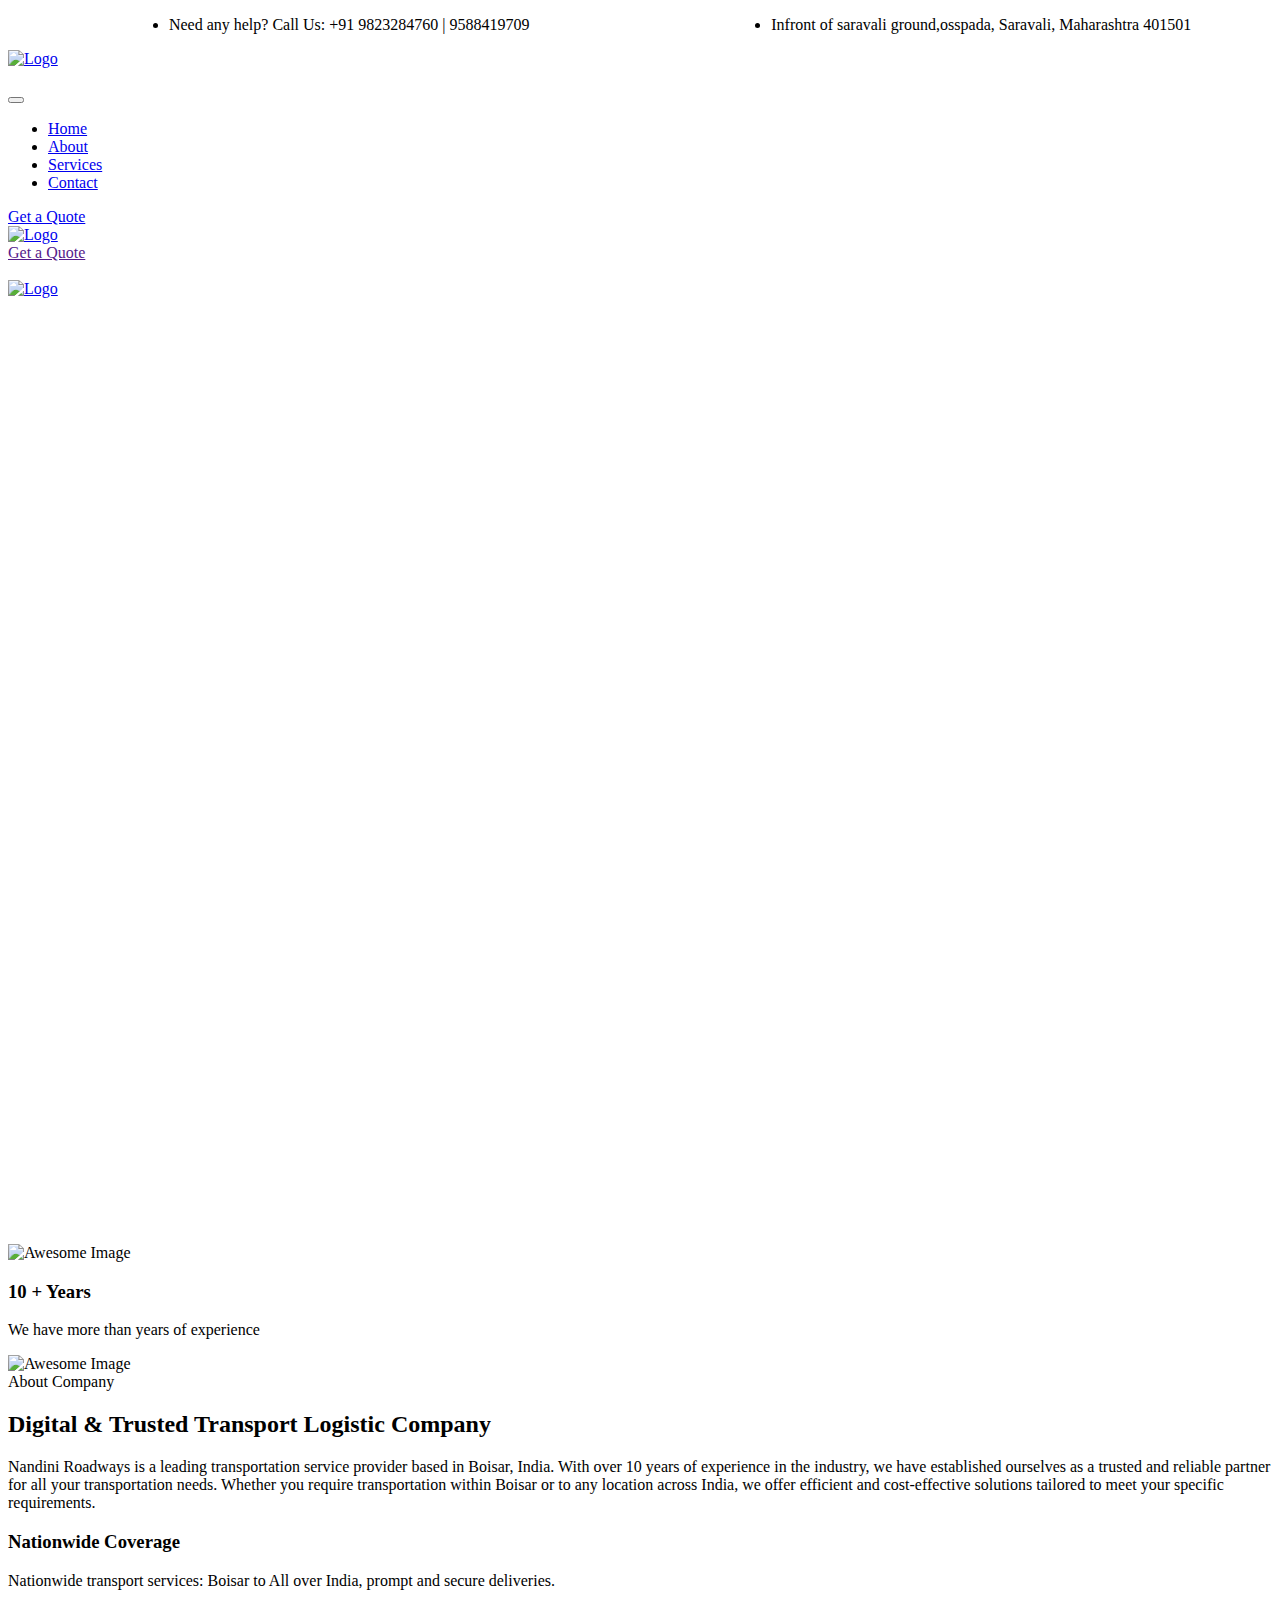
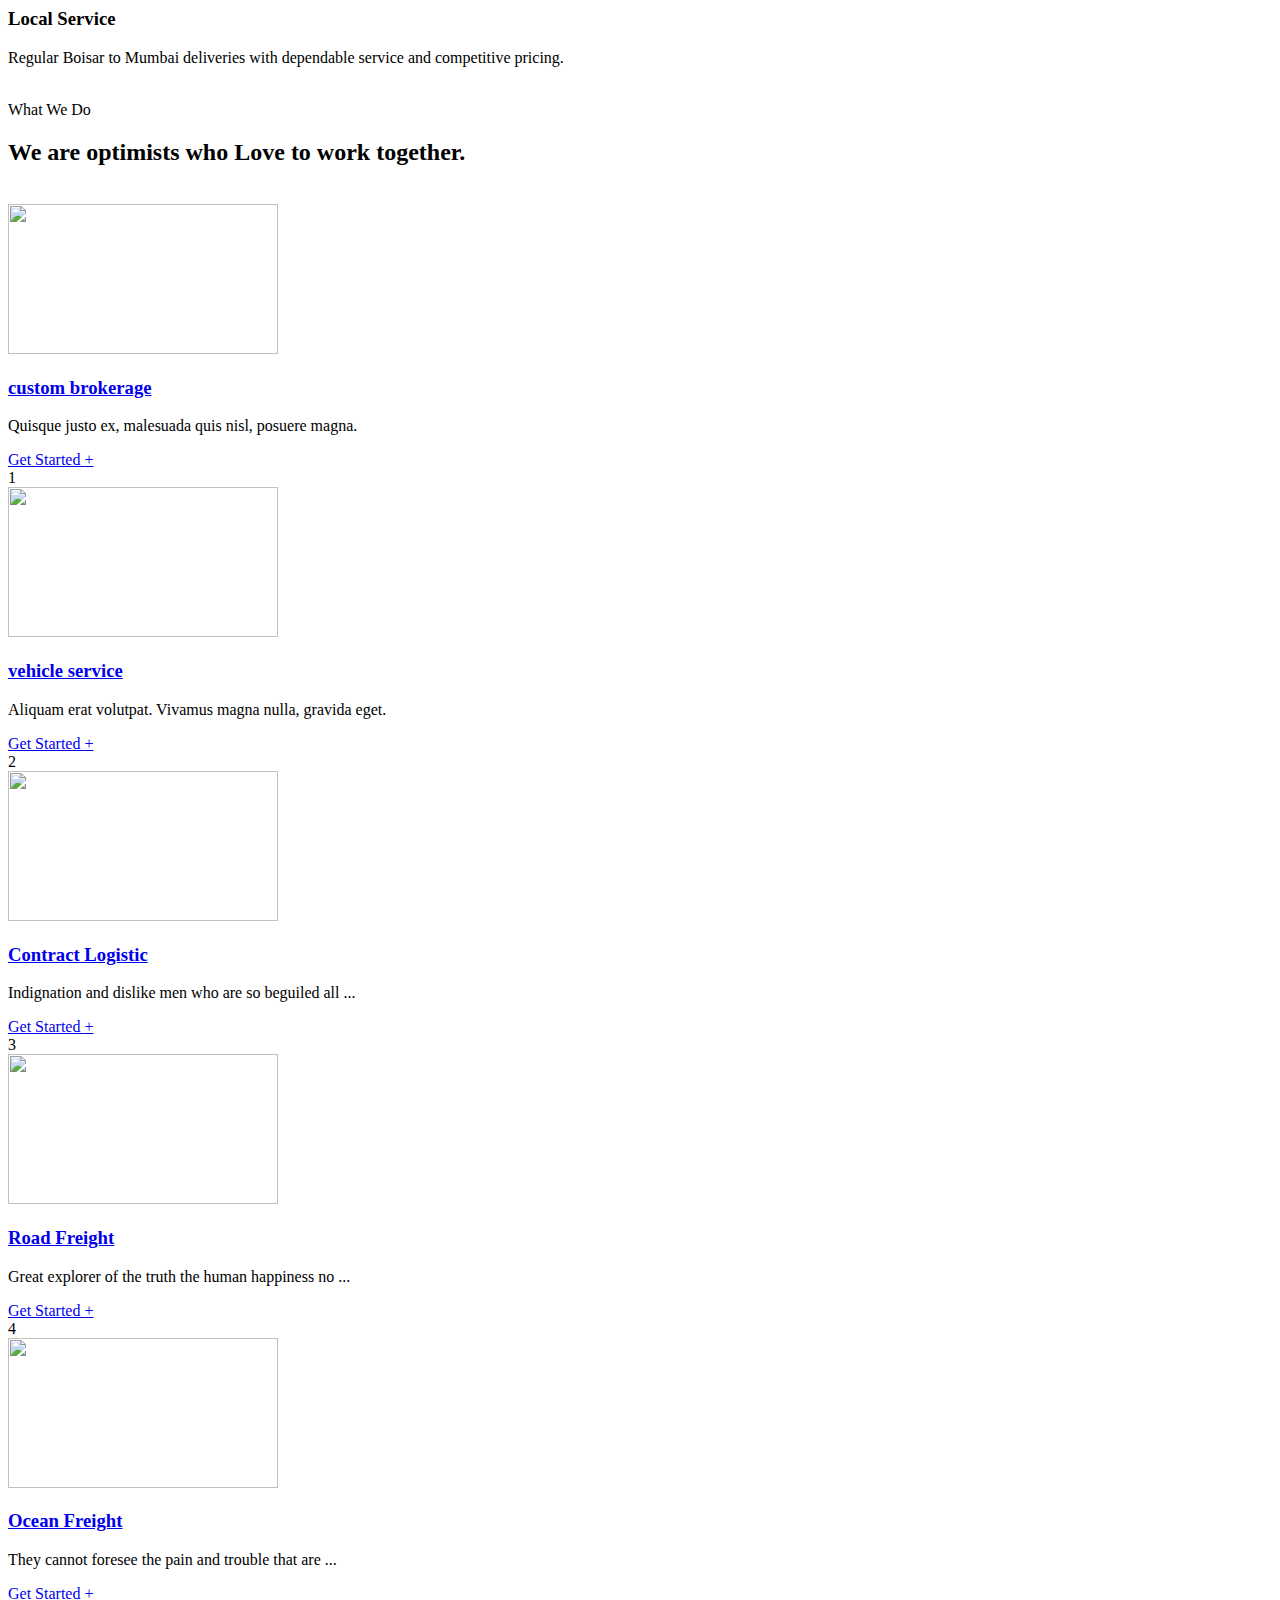
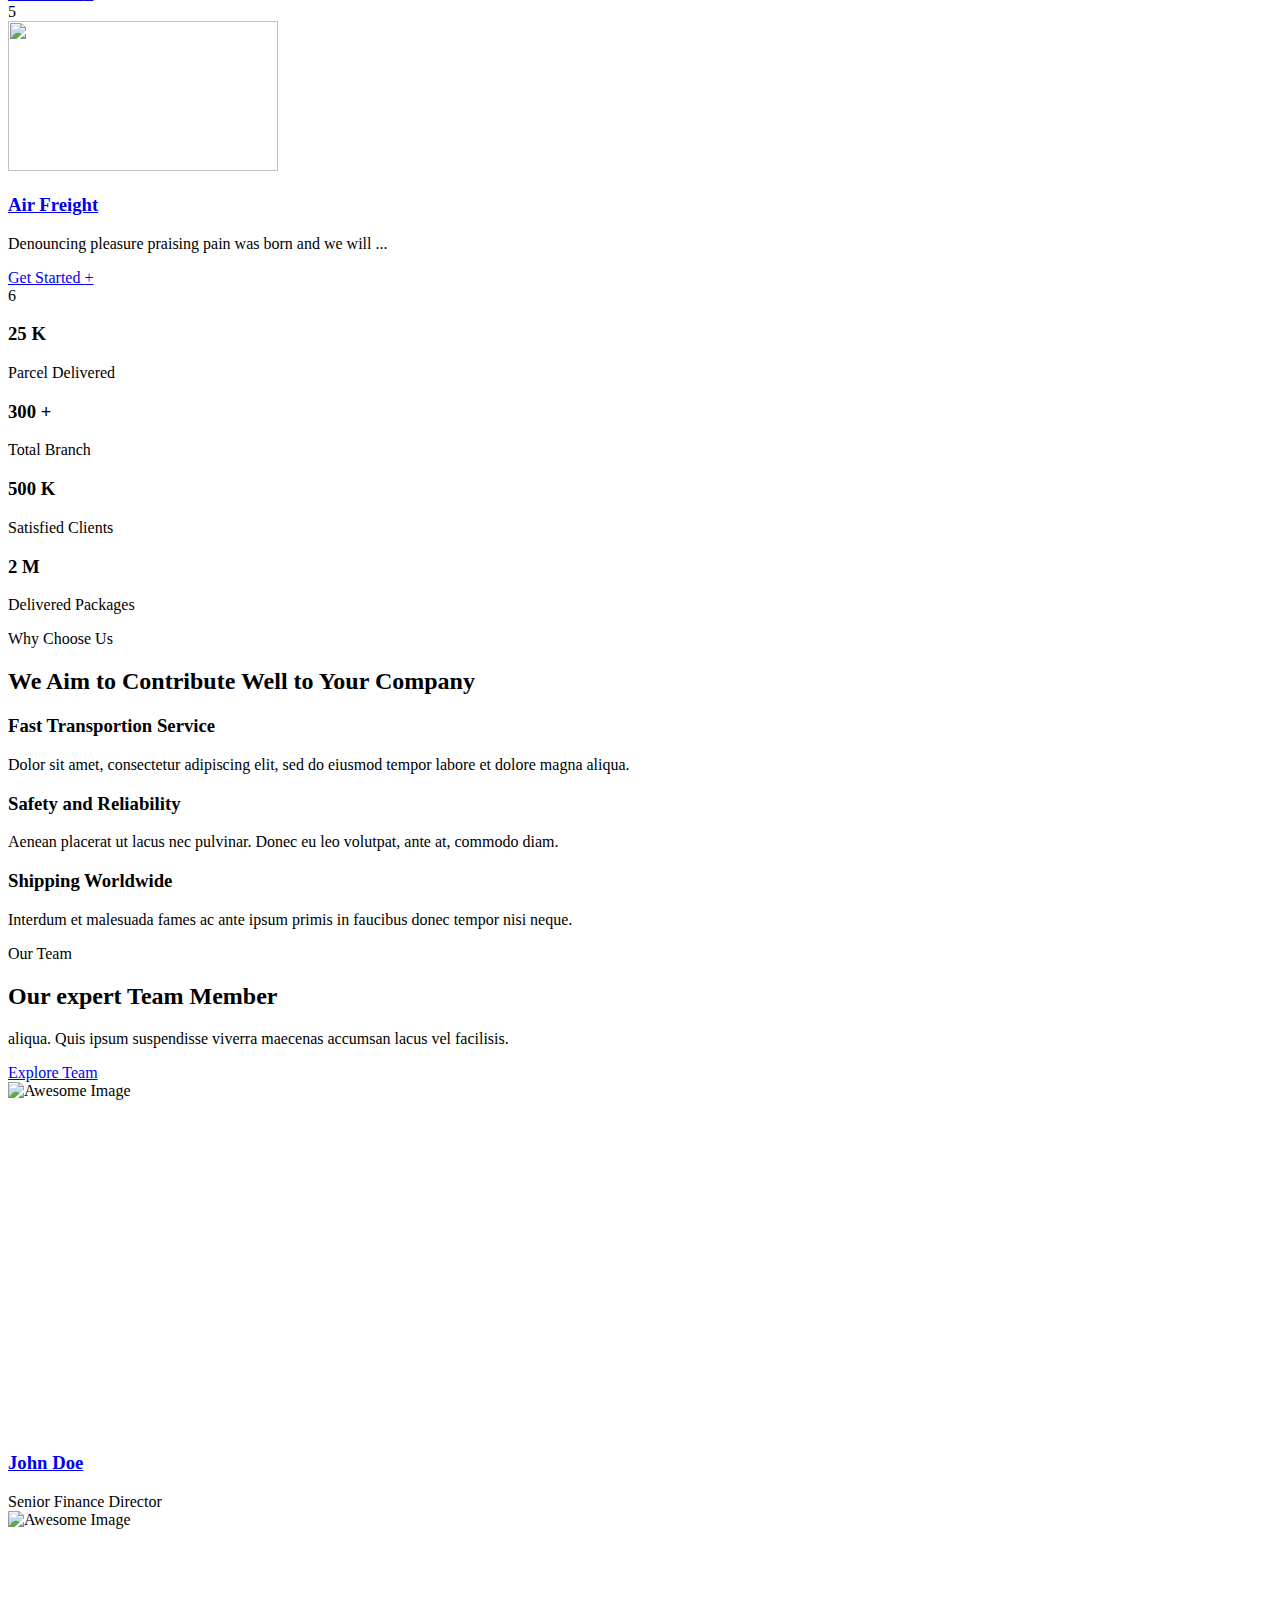
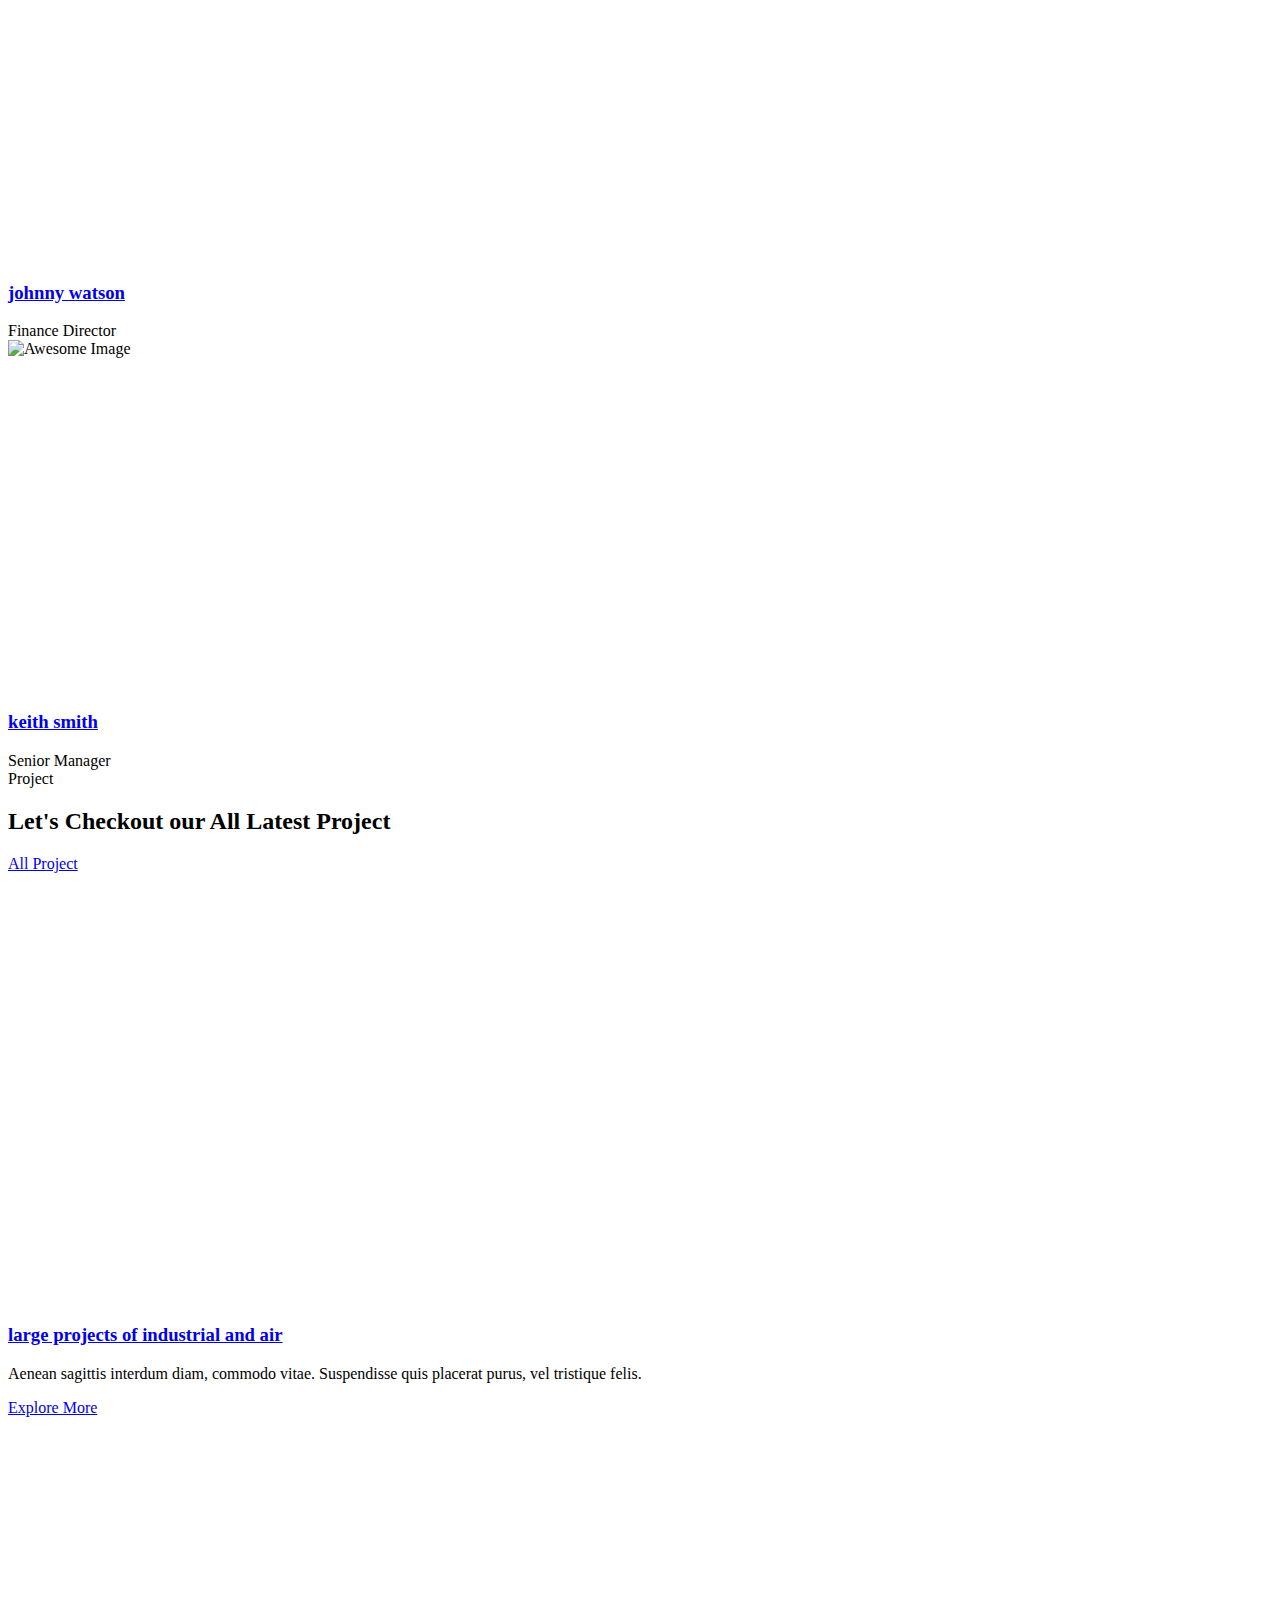
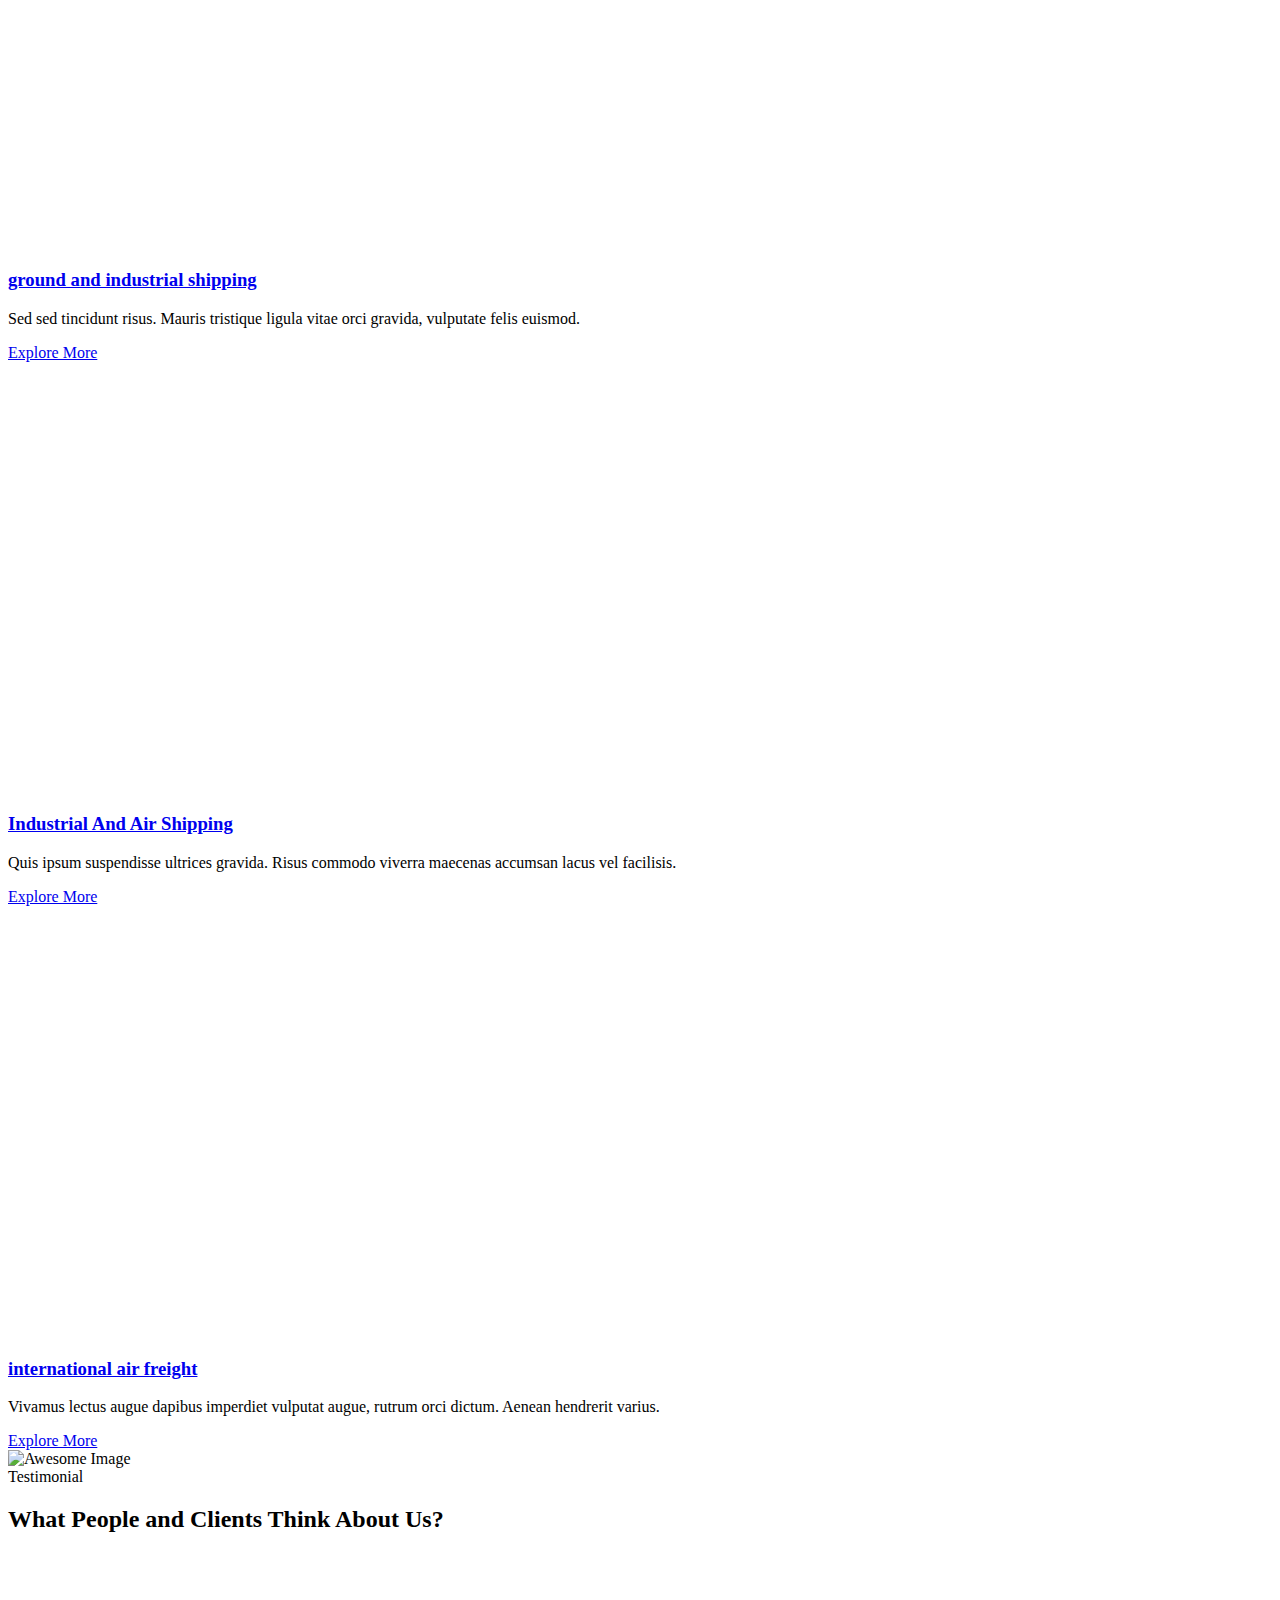
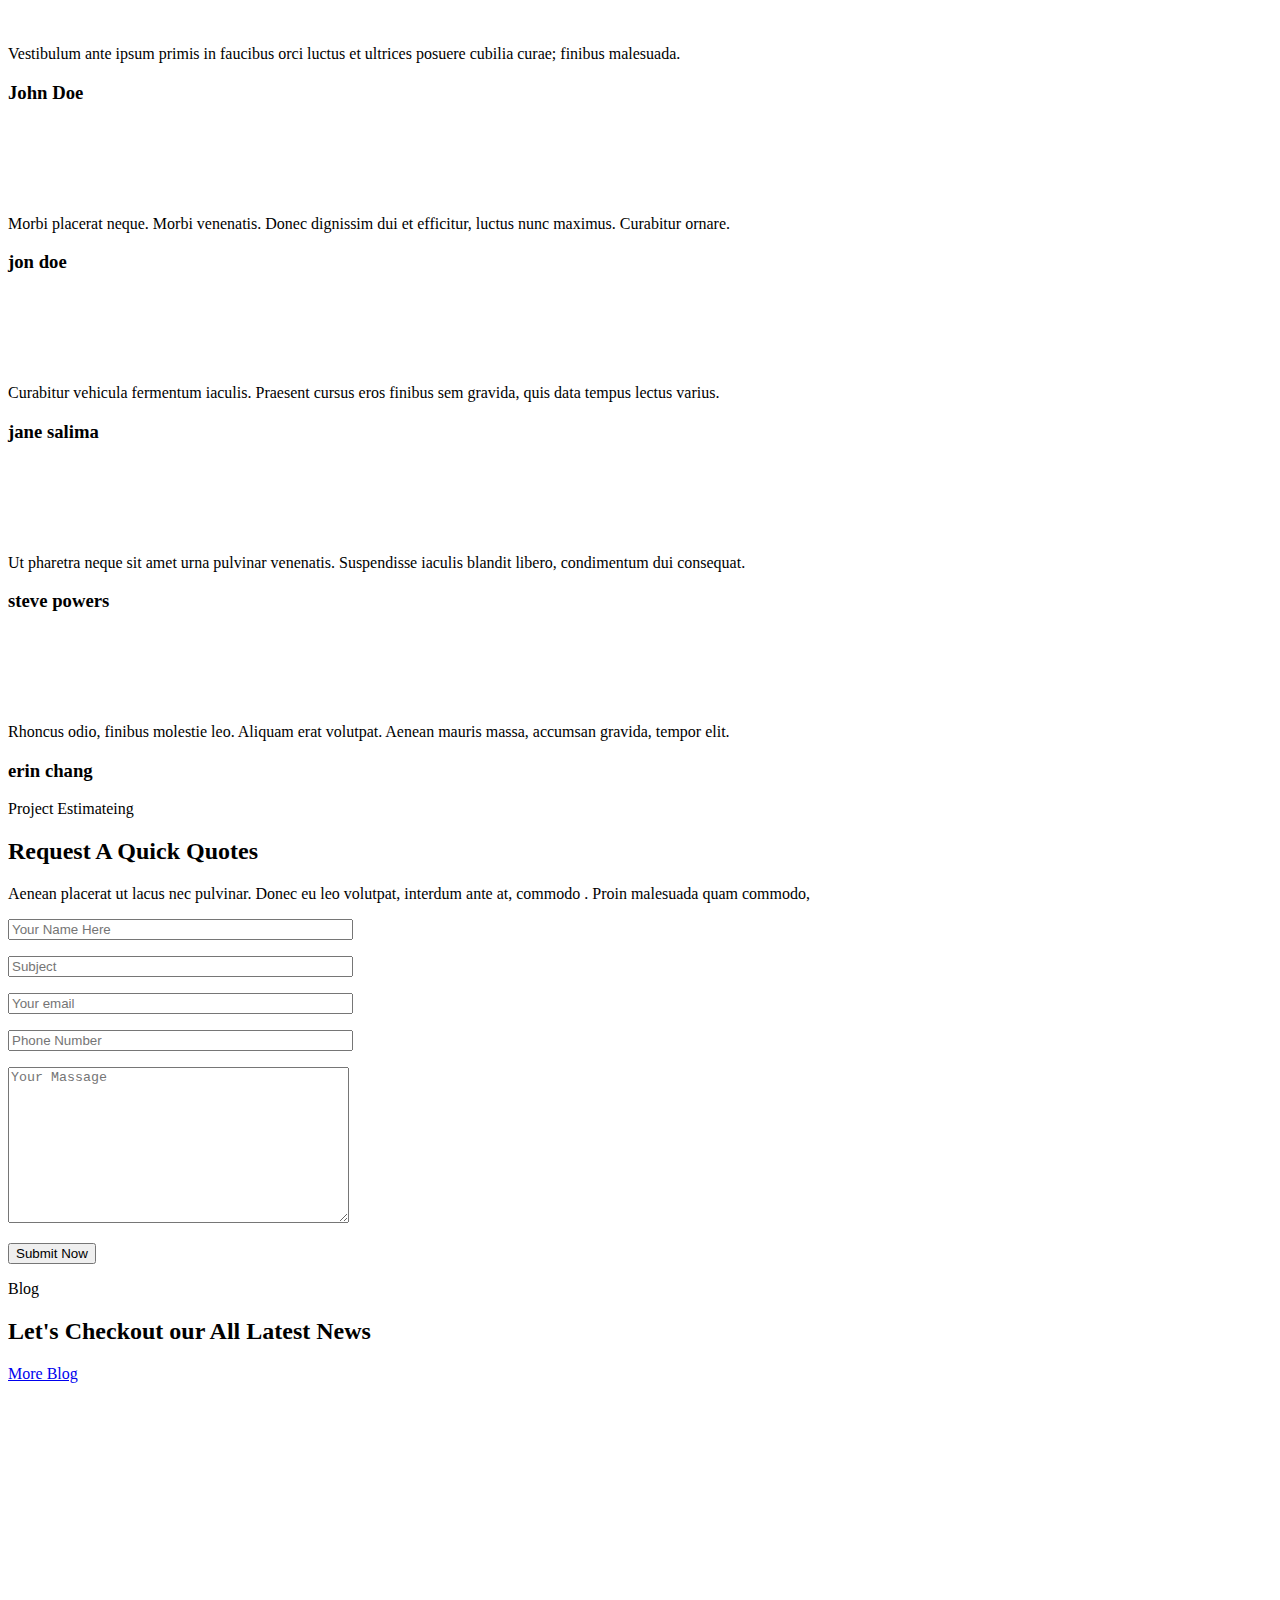
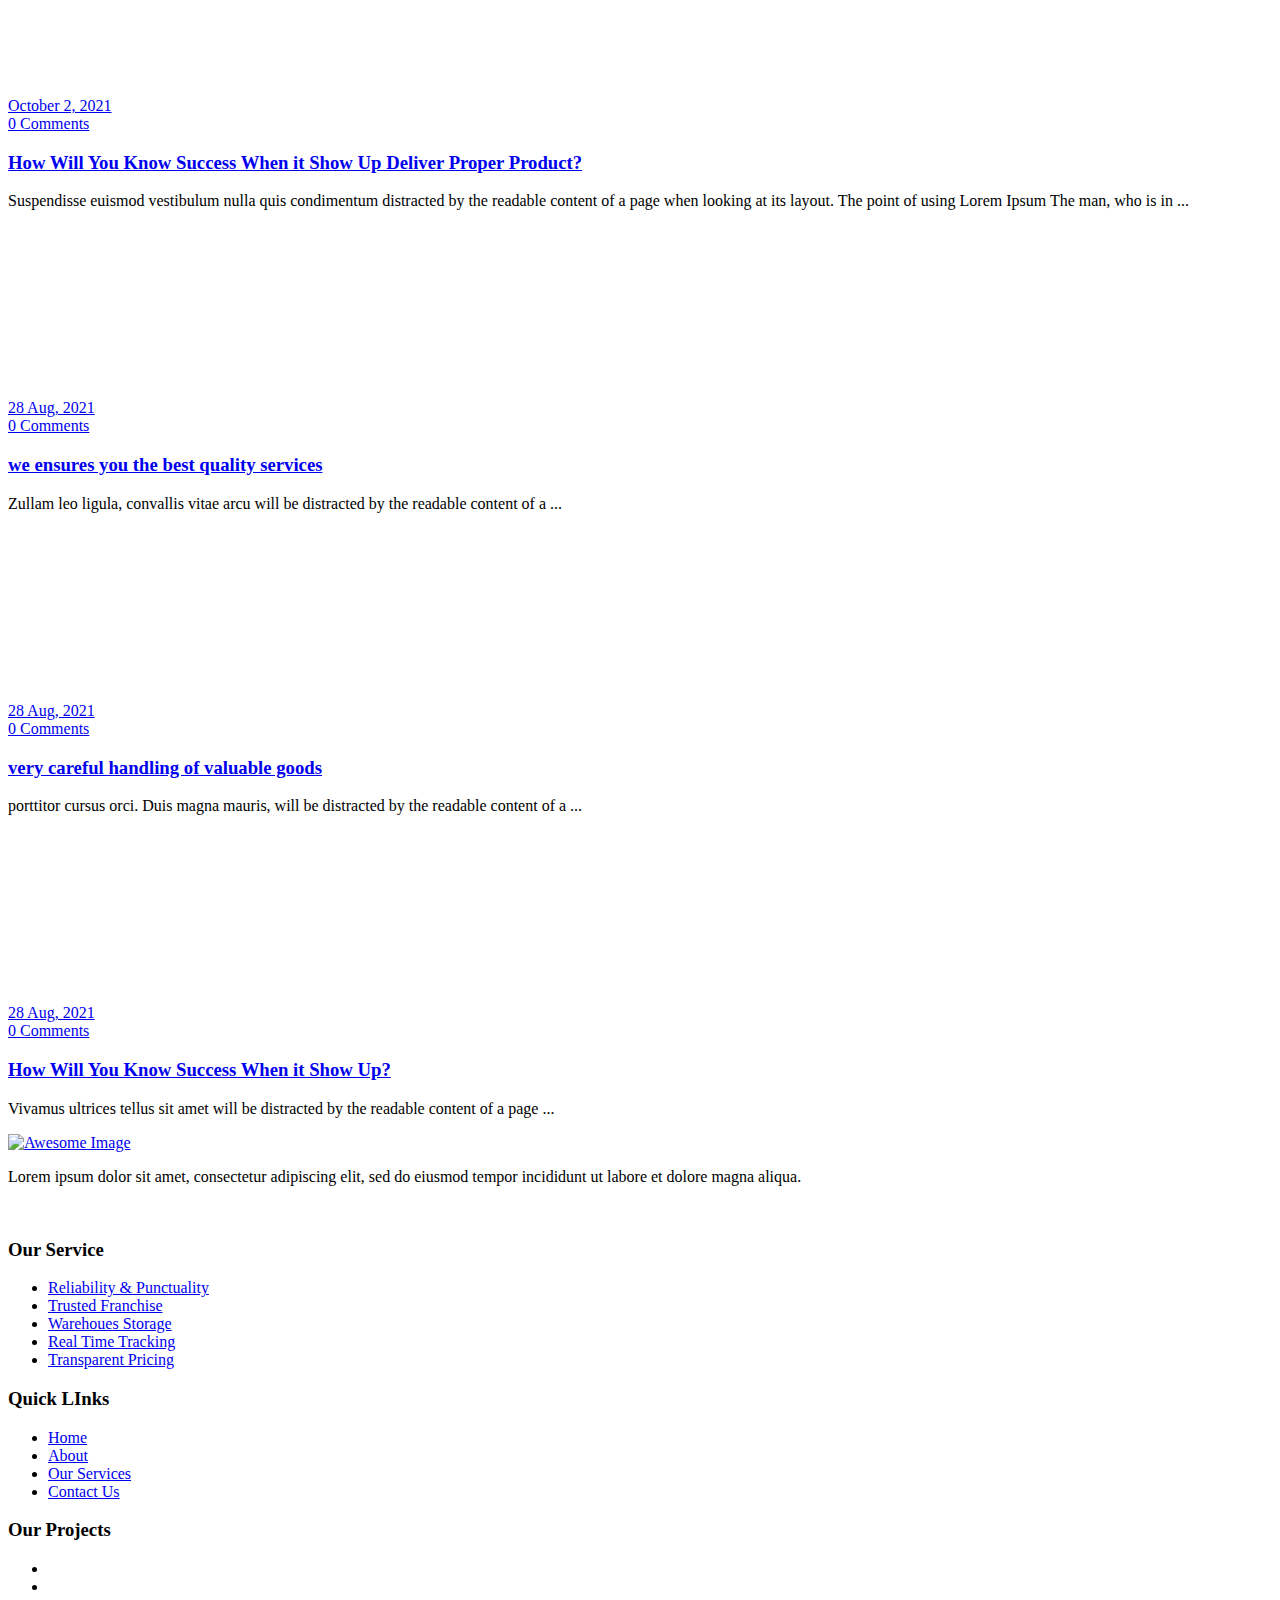
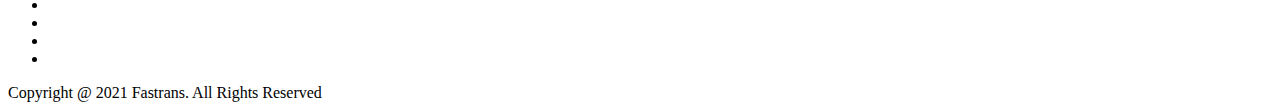
==== commit 0d62ca57: "changes" ====
--- a/index.html
+++ b/index.html
@@ -1,1282 +1,507 @@
 <!DOCTYPE html>
 <html lang="en-US" class="no-js no-svg">
-  <head>
+
+<head>
     <meta charset="UTF-8" />
-    <link
-      rel="shortcut icon"
-      href="https://themexriver.com/wp/fastrans/wp-content/themes/fastrans/assets/images/favicon.png"
-      type="image/x-icon"
-    />
-    <link
-      rel="icon"
-      href="https://themexriver.com/wp/fastrans/wp-content/themes/fastrans/assets/images/favicon.png"
-      type="image/x-icon"
-    />
+    <link rel="shortcut icon" href="https://themexriver.com/wp/fastrans/wp-content/themes/fastrans/assets/images/favicon.png" type="image/x-icon" />
+    <link rel="icon" href="https://themexriver.com/wp/fastrans/wp-content/themes/fastrans/assets/images/favicon.png" type="image/x-icon" />
     <!-- responsive meta -->
     <meta name="viewport" content="width=device-width, initial-scale=1" />
     <!-- For IE -->
     <meta http-equiv="X-UA-Compatible" content="IE=edge" />
     <title>Transport website</title>
+    <link rel="stylesheet" href="assets/css/global.css" />
     <meta name="robots" content="max-image-preview:large" />
     <link rel="dns-prefetch" href="//fonts.googleapis.com" />
-    <link
-      rel="alternate"
-      type="application/rss+xml"
-      title=" &raquo; Feed"
-      href="https://themexriver.com/fastrans-theme/fastrans/feed/"
-    />
+    <link rel="alternate" type="application/rss+xml" title=" &raquo; Feed" href="https://themexriver.com/fastrans-theme/fastrans/feed/" />
     <link rel="stylesheet" href="assets/css/icons-sets.css" />
-    <link
-      rel="alternate"
-      type="application/rss+xml"
-      title=" &raquo; Comments Feed"
-      href="https://themexriver.com/fastrans-theme/fastrans/comments/feed/"
-    />
+    <link rel="alternate" type="application/rss+xml" title=" &raquo; Comments Feed" href="https://themexriver.com/fastrans-theme/fastrans/comments/feed/" />
 
     <!-- font awesome link -->
-    <link
-      rel="stylesheet"
-      type="text/css"
-      href="//use.fontawesome.com/releases/v6.4.0/css/all.css"
-    />
-    <link
-      rel="stylesheet"
-      href="https://cdnjs.cloudflare.com/ajax/libs/flat-ui/6.2.0/css/flat-ui.min.css"
-      integrity="sha512-6f7HT84a/AplPkpSRSKWqbseRTG4aRrhadjZezYQ0oVk/B+nm/US5KzQkyyOyh0Mn9cyDdChRdS9qaxJRHayww=="
-      crossorigin="anonymous"
-      referrerpolicy="no-referrer"
+    <link rel="stylesheet" type="text/css" href="//use.fontawesome.com/releases/v6.4.0/css/all.css" />
+    <link rel="stylesheet" href="https://cdnjs.cloudflare.com/ajax/libs/flat-ui/6.2.0/css/flat-ui.min.css" integrity="sha512-6f7HT84a/AplPkpSRSKWqbseRTG4aRrhadjZezYQ0oVk/B+nm/US5KzQkyyOyh0Mn9cyDdChRdS9qaxJRHayww==" crossorigin="anonymous" referrerpolicy="no-referrer"
     />
 
     <script type="text/javascript">
-      window._wpemojiSettings = {
-        baseUrl: "https:\/\/s.w.org\/images\/core\/emoji\/14.0.0\/72x72\/",
-        ext: ".png",
-        svgUrl: "https:\/\/s.w.org\/images\/core\/emoji\/14.0.0\/svg\/",
-        svgExt: ".svg",
-        source: {
-          concatemoji:
-            "https:\/\/themexriver.com\/fastrans-theme\/fastrans\/wp-includes\/js\/wp-emoji-release.min.js?ver=6.2.2",
-        },
-      };
-      /*! This file is auto-generated */
-      !(function (e, a, t) {
-        var n,
-          r,
-          o,
-          i = a.createElement("canvas"),
-          p = i.getContext && i.getContext("2d");
-        function s(e, t) {
-          p.clearRect(0, 0, i.width, i.height), p.fillText(e, 0, 0);
-          e = i.toDataURL();
-          return (
-            p.clearRect(0, 0, i.width, i.height),
-            p.fillText(t, 0, 0),
-            e === i.toDataURL()
-          );
-        }
-        function c(e) {
-          var t = a.createElement("script");
-          (t.src = e),
-            (t.defer = t.type = "text/javascript"),
-            a.getElementsByTagName("head")[0].appendChild(t);
-        }
-        for (
-          o = Array("flag", "emoji"),
-            t.supports = {
-              everything: !0,
-              everythingExceptFlag: !0,
+        window._wpemojiSettings = {
+            baseUrl: "https:\/\/s.w.org\/images\/core\/emoji\/14.0.0\/72x72\/",
+            ext: ".png",
+            svgUrl: "https:\/\/s.w.org\/images\/core\/emoji\/14.0.0\/svg\/",
+            svgExt: ".svg",
+            source: {
+                concatemoji: "https:\/\/themexriver.com\/fastrans-theme\/fastrans\/wp-includes\/js\/wp-emoji-release.min.js?ver=6.2.2",
             },
-            r = 0;
-          r < o.length;
-          r++
-        )
-          (t.supports[o[r]] = (function (e) {
-            if (p && p.fillText)
-              switch (
-                ((p.textBaseline = "top"), (p.font = "600 32px Arial"), e)
-              ) {
-                case "flag":
-                  return s(
-                    "\ud83c\udff3\ufe0f\u200d\u26a7\ufe0f",
-                    "\ud83c\udff3\ufe0f\u200b\u26a7\ufe0f"
-                  )
-                    ? !1
-                    : !s(
-                        "\ud83c\uddfa\ud83c\uddf3",
-                        "\ud83c\uddfa\u200b\ud83c\uddf3"
-                      ) &&
-                        !s(
-                          "\ud83c\udff4\udb40\udc67\udb40\udc62\udb40\udc65\udb40\udc6e\udb40\udc67\udb40\udc7f",
-                          "\ud83c\udff4\u200b\udb40\udc67\u200b\udb40\udc62\u200b\udb40\udc65\u200b\udb40\udc6e\u200b\udb40\udc67\u200b\udb40\udc7f"
-                        );
-                case "emoji":
-                  return !s(
-                    "\ud83e\udef1\ud83c\udffb\u200d\ud83e\udef2\ud83c\udfff",
-                    "\ud83e\udef1\ud83c\udffb\u200b\ud83e\udef2\ud83c\udfff"
-                  );
-              }
-            return !1;
-          })(o[r])),
-            (t.supports.everything = t.supports.everything && t.supports[o[r]]),
-            "flag" !== o[r] &&
-              (t.supports.everythingExceptFlag =
-                t.supports.everythingExceptFlag && t.supports[o[r]]);
-        (t.supports.everythingExceptFlag =
-          t.supports.everythingExceptFlag && !t.supports.flag),
-          (t.DOMReady = !1),
-          (t.readyCallback = function () {
-            t.DOMReady = !0;
-          }),
-          t.supports.everything ||
-            ((n = function () {
-              t.readyCallback();
+        };
+        /*! This file is auto-generated */
+        !(function(e, a, t) {
+            var n,
+                r,
+                o,
+                i = a.createElement("canvas"),
+                p = i.getContext && i.getContext("2d");
+
+            function s(e, t) {
+                p.clearRect(0, 0, i.width, i.height), p.fillText(e, 0, 0);
+                e = i.toDataURL();
+                return (
+                    p.clearRect(0, 0, i.width, i.height),
+                    p.fillText(t, 0, 0),
+                    e === i.toDataURL()
+                );
+            }
+
+            function c(e) {
+                var t = a.createElement("script");
+                (t.src = e),
+                (t.defer = t.type = "text/javascript"),
+                a.getElementsByTagName("head")[0].appendChild(t);
+            }
+            for (
+                o = Array("flag", "emoji"),
+                t.supports = {
+                    everything: !0,
+                    everythingExceptFlag: !0,
+                },
+                r = 0; r < o.length; r++
+            )
+                (t.supports[o[r]] = (function(e) {
+                    if (p && p.fillText)
+                        switch (
+                            ((p.textBaseline = "top"), (p.font = "600 32px Arial"), e)
+                        ) {
+                            case "flag":
+                                return s(
+                                        "\ud83c\udff3\ufe0f\u200d\u26a7\ufe0f",
+                                        "\ud83c\udff3\ufe0f\u200b\u26a7\ufe0f"
+                                    ) ?
+                                    !1 :
+                                    !s(
+                                        "\ud83c\uddfa\ud83c\uddf3",
+                                        "\ud83c\uddfa\u200b\ud83c\uddf3"
+                                    ) &&
+                                    !s(
+                                        "\ud83c\udff4\udb40\udc67\udb40\udc62\udb40\udc65\udb40\udc6e\udb40\udc67\udb40\udc7f",
+                                        "\ud83c\udff4\u200b\udb40\udc67\u200b\udb40\udc62\u200b\udb40\udc65\u200b\udb40\udc6e\u200b\udb40\udc67\u200b\udb40\udc7f"
+                                    );
+                            case "emoji":
+                                return !s(
+                                    "\ud83e\udef1\ud83c\udffb\u200d\ud83e\udef2\ud83c\udfff",
+                                    "\ud83e\udef1\ud83c\udffb\u200b\ud83e\udef2\ud83c\udfff"
+                                );
+                        }
+                    return !1;
+                })(o[r])),
+                (t.supports.everything = t.supports.everything && t.supports[o[r]]),
+                "flag" !== o[r] &&
+                (t.supports.everythingExceptFlag =
+                    t.supports.everythingExceptFlag && t.supports[o[r]]);
+            (t.supports.everythingExceptFlag =
+                t.supports.everythingExceptFlag && !t.supports.flag),
+            (t.DOMReady = !1),
+            (t.readyCallback = function() {
+                t.DOMReady = !0;
             }),
-            a.addEventListener
-              ? (a.addEventListener("DOMContentLoaded", n, !1),
-                e.addEventListener("load", n, !1))
-              : (e.attachEvent("onload", n),
-                a.attachEvent("onreadystatechange", function () {
-                  "complete" === a.readyState && t.readyCallback();
-                })),
-            (e = t.source || {}).concatemoji
-              ? c(e.concatemoji)
-              : e.wpemoji && e.twemoji && (c(e.twemoji), c(e.wpemoji)));
-      })(window, document, window._wpemojiSettings);
+            t.supports.everything ||
+                ((n = function() {
+                        t.readyCallback();
+                    }),
+                    a.addEventListener ?
+                    (a.addEventListener("DOMContentLoaded", n, !1),
+                        e.addEventListener("load", n, !1)) :
+                    (e.attachEvent("onload", n),
+                        a.attachEvent("onreadystatechange", function() {
+                            "complete" === a.readyState && t.readyCallback();
+                        })),
+                    (e = t.source || {}).concatemoji ?
+                    c(e.concatemoji) :
+                    e.wpemoji && e.twemoji && (c(e.twemoji), c(e.wpemoji)));
+        })(window, document, window._wpemojiSettings);
     </script>
     <style type="text/css">
-      img.wp-smiley,
-      img.emoji {
-        display: inline !important;
-        border: none !important;
-        box-shadow: none !important;
-        height: 1em !important;
-        width: 1em !important;
-        margin: 0 0.07em !important;
-        vertical-align: -0.1em !important;
-        background: none !important;
-        padding: 0 !important;
-      }
+        img.wp-smiley,
+        img.emoji {
+            display: inline !important;
+            border: none !important;
+            box-shadow: none !important;
+            height: 1em !important;
+            width: 1em !important;
+            margin: 0 0.07em !important;
+            vertical-align: -0.1em !important;
+            background: none !important;
+            padding: 0 !important;
+        }
     </style>
-    <link
-      rel="stylesheet"
-      id="wp-block-library-css"
-      href="https://themexriver.com/fastrans-theme/fastrans/wp-includes/css/dist/block-library/style.min.css?ver=6.2.2"
-      type="text/css"
-      media="all"
-    />
+    <link rel="stylesheet" id="wp-block-library-css" href="https://themexriver.com/fastrans-theme/fastrans/wp-includes/css/dist/block-library/style.min.css?ver=6.2.2" type="text/css" media="all" />
     <style id="wp-block-library-theme-inline-css" type="text/css">
-      .wp-block-audio figcaption {
-        color: #555;
-        font-size: 13px;
-        text-align: center;
-      }
+        .wp-block-audio figcaption {
+            color: #555;
+            font-size: 13px;
+            text-align: center;
+        }
+        
+        .is-dark-theme .wp-block-audio figcaption {
+            color: hsla(0, 0%, 100%, 0.65);
+        }
+        
+        .wp-block-audio {
+            margin: 0 0 1em;
+        }
+        
+        .wp-block-code {
+            border: 1px solid #ccc;
+            border-radius: 4px;
+            font-family: Menlo, Consolas, monaco, monospace;
+            padding: 0.8em 1em;
+        }
+        
+        .wp-block-embed figcaption {
+            color: #555;
+            font-size: 13px;
+            text-align: center;
+        }
+        
+        .is-dark-theme .wp-block-embed figcaption {
+            color: hsla(0, 0%, 100%, 0.65);
+        }
+        
+        .wp-block-embed {
+            margin: 0 0 1em;
+        }
+        
+        .blocks-gallery-caption {
+            color: #555;
+            font-size: 13px;
+            text-align: center;
+        }
+        
+        .is-dark-theme .blocks-gallery-caption {
+            color: hsla(0, 0%, 100%, 0.65);
+        }
+        
+        .wp-block-image figcaption {
+            color: #555;
+            font-size: 13px;
+            text-align: center;
+        }
+        
+        .is-dark-theme .wp-block-image figcaption {
+            color: hsla(0, 0%, 100%, 0.65);
+        }
+        
+        .wp-block-image {
+            margin: 0 0 1em;
+        }
+        
+        .wp-block-pullquote {
+            border-bottom: 4px solid;
+            border-top: 4px solid;
+            color: currentColor;
+            margin-bottom: 1.75em;
+        }
+        
+        .wp-block-pullquote cite,
+        .wp-block-pullquote footer,
+        .wp-block-pullquote__citation {
+            color: currentColor;
+            font-size: 0.8125em;
+            font-style: normal;
+            text-transform: uppercase;
+        }
+        
+        .wp-block-quote {
+            border-left: 0.25em solid;
+            margin: 0 0 1.75em;
+            padding-left: 1em;
+        }
+        
+        .wp-block-quote cite,
+        .wp-block-quote footer {
+            color: currentColor;
+            font-size: 0.8125em;
+            font-style: normal;
+            position: relative;
+        }
+        
+        .wp-block-quote.has-text-align-right {
+            border-left: none;
+            border-right: 0.25em solid;
+            padding-left: 0;
+            padding-right: 1em;
+        }
+        
+        .wp-block-quote.has-text-align-center {
+            border: none;
+            padding-left: 0;
+        }
+        
+        .wp-block-quote.is-large,
+        .wp-block-quote.is-style-large,
+        .wp-block-quote.is-style-plain {
+            border: none;
+        }
+        
+        .wp-block-search .wp-block-search__label {
+            font-weight: 700;
+        }
+        
+        .wp-block-search__button {
+            border: 1px solid #ccc;
+            padding: 0.375em 0.625em;
+        }
+        
+         :where(.wp-block-group.has-background) {
+            padding: 1.25em 2.375em;
+        }
+        
+        .wp-block-separator.has-css-opacity {
+            opacity: 0.4;
+        }
+        
+        .wp-block-separator {
+            border: none;
+            border-bottom: 2px solid;
+            margin-left: auto;
+            margin-right: auto;
+        }
+        
+        .wp-block-separator.has-alpha-channel-opacity {
+            opacity: 1;
+        }
+        
+        .wp-block-separator:not(.is-style-wide):not(.is-style-dots) {
+            width: 100px;
+        }
+        
+        .wp-block-separator.has-background:not(.is-style-dots) {
+            border-bottom: none;
+            height: 1px;
+        }
+        
+        .wp-block-separator.has-background:not(.is-style-wide):not( .is-style-dots) {
+            height: 2px;
+        }
+        
+        .wp-block-table {
+            margin: 0 0 1em;
+        }
+        
+        .wp-block-table td,
+        .wp-block-table th {
+            word-break: normal;
+        }
+        
+        .wp-block-table figcaption {
+            color: #555;
+            font-size: 13px;
+            text-align: center;
+        }
+        
+        .is-dark-theme .wp-block-table figcaption {
+            color: hsla(0, 0%, 100%, 0.65);
+        }
+        
+        .wp-block-video figcaption {
+            color: #555;
+            font-size: 13px;
+            text-align: center;
+        }
+        
+        .is-dark-theme .wp-block-video figcaption {
+            color: hsla(0, 0%, 100%, 0.65);
+        }
+        
+        .wp-block-video {
+            margin: 0 0 1em;
+        }
+        
+        .wp-block-template-part.has-background {
+            margin-bottom: 0;
+            margin-top: 0;
+            padding: 1.25em 2.375em;
+        }
+    </style>
+    <link rel="stylesheet" id="wc-blocks-vendors-style-css" href="https://themexriver.com/fastrans-theme/fastrans/wp-content/plugins/woocommerce/packages/woocommerce-blocks/build/wc-blocks-vendors-style.css?ver=10.0.4" type="text/css" media="all" />
+    <link rel="stylesheet" id="wc-blocks-style-css" href="https://themexriver.com/fastrans-theme/fastrans/wp-content/plugins/woocommerce/packages/woocommerce-blocks/build/wc-blocks-style.css?ver=10.0.4" type="text/css" media="all" />
+    <link rel="stylesheet" id="classic-theme-styles-css" href="https://themexriver.com/fastrans-theme/fastrans/wp-includes/css/classic-themes.min.css?ver=6.2.2" type="text/css" media="all" />
 
-      .is-dark-theme .wp-block-audio figcaption {
-        color: hsla(0, 0%, 100%, 0.65);
-      }
-
-      .wp-block-audio {
-        margin: 0 0 1em;
-      }
-
-      .wp-block-code {
-        border: 1px solid #ccc;
-        border-radius: 4px;
-        font-family: Menlo, Consolas, monaco, monospace;
-        padding: 0.8em 1em;
-      }
-
-      .wp-block-embed figcaption {
-        color: #555;
-        font-size: 13px;
-        text-align: center;
-      }
-
-      .is-dark-theme .wp-block-embed figcaption {
-        color: hsla(0, 0%, 100%, 0.65);
-      }
-
-      .wp-block-embed {
-        margin: 0 0 1em;
-      }
-
-      .blocks-gallery-caption {
-        color: #555;
-        font-size: 13px;
-        text-align: center;
-      }
-
-      .is-dark-theme .blocks-gallery-caption {
-        color: hsla(0, 0%, 100%, 0.65);
-      }
-
-      .wp-block-image figcaption {
-        color: #555;
-        font-size: 13px;
-        text-align: center;
-      }
-
-      .is-dark-theme .wp-block-image figcaption {
-        color: hsla(0, 0%, 100%, 0.65);
-      }
-
-      .wp-block-image {
-        margin: 0 0 1em;
-      }
-
-      .wp-block-pullquote {
-        border-bottom: 4px solid;
-        border-top: 4px solid;
-        color: currentColor;
-        margin-bottom: 1.75em;
-      }
-
-      .wp-block-pullquote cite,
-      .wp-block-pullquote footer,
-      .wp-block-pullquote__citation {
-        color: currentColor;
-        font-size: 0.8125em;
-        font-style: normal;
-        text-transform: uppercase;
-      }
-
-      .wp-block-quote {
-        border-left: 0.25em solid;
-        margin: 0 0 1.75em;
-        padding-left: 1em;
-      }
-
-      .wp-block-quote cite,
-      .wp-block-quote footer {
-        color: currentColor;
-        font-size: 0.8125em;
-        font-style: normal;
-        position: relative;
-      }
-
-      .wp-block-quote.has-text-align-right {
-        border-left: none;
-        border-right: 0.25em solid;
-        padding-left: 0;
-        padding-right: 1em;
-      }
-
-      .wp-block-quote.has-text-align-center {
-        border: none;
-        padding-left: 0;
-      }
-
-      .wp-block-quote.is-large,
-      .wp-block-quote.is-style-large,
-      .wp-block-quote.is-style-plain {
-        border: none;
-      }
-
-      .wp-block-search .wp-block-search__label {
-        font-weight: 700;
-      }
-
-      .wp-block-search__button {
-        border: 1px solid #ccc;
-        padding: 0.375em 0.625em;
-      }
-
-      :where(.wp-block-group.has-background) {
-        padding: 1.25em 2.375em;
-      }
-
-      .wp-block-separator.has-css-opacity {
-        opacity: 0.4;
-      }
-
-      .wp-block-separator {
-        border: none;
-        border-bottom: 2px solid;
-        margin-left: auto;
-        margin-right: auto;
-      }
-
-      .wp-block-separator.has-alpha-channel-opacity {
-        opacity: 1;
-      }
-
-      .wp-block-separator:not(.is-style-wide):not(.is-style-dots) {
-        width: 100px;
-      }
-
-      .wp-block-separator.has-background:not(.is-style-dots) {
-        border-bottom: none;
-        height: 1px;
-      }
-
-      .wp-block-separator.has-background:not(.is-style-wide):not(
-          .is-style-dots
-        ) {
-        height: 2px;
-      }
-
-      .wp-block-table {
-        margin: 0 0 1em;
-      }
-
-      .wp-block-table td,
-      .wp-block-table th {
-        word-break: normal;
-      }
-
-      .wp-block-table figcaption {
-        color: #555;
-        font-size: 13px;
-        text-align: center;
-      }
-
-      .is-dark-theme .wp-block-table figcaption {
-        color: hsla(0, 0%, 100%, 0.65);
-      }
-
-      .wp-block-video figcaption {
-        color: #555;
-        font-size: 13px;
-        text-align: center;
-      }
-
-      .is-dark-theme .wp-block-video figcaption {
-        color: hsla(0, 0%, 100%, 0.65);
-      }
-
-      .wp-block-video {
-        margin: 0 0 1em;
-      }
-
-      .wp-block-template-part.has-background {
-        margin-bottom: 0;
-        margin-top: 0;
-        padding: 1.25em 2.375em;
-      }
+    <link rel="stylesheet" id="woocommerce-layout-css" href="https://themexriver.com/fastrans-theme/fastrans/wp-content/plugins/woocommerce/assets/css/woocommerce-layout.css?ver=7.7.0" type="text/css" media="all" />
+    <link rel="stylesheet" id="woocommerce-smallscreen-css" href="https://themexriver.com/fastrans-theme/fastrans/wp-content/plugins/woocommerce/assets/css/woocommerce-smallscreen.css?ver=7.7.0" type="text/css" media="only screen and (max-width: 768px)" />
+    <link rel="stylesheet" id="woocommerce-general-css" href="https://themexriver.com/fastrans-theme/fastrans/wp-content/plugins/woocommerce/assets/css/woocommerce.css?ver=7.7.0" type="text/css" media="all" />
+    <style id="woocommerce-inline-inline-css" type="text/css">
+        .woocommerce form .form-row .required {
+            visibility: visible;
+        }
     </style>
-    <link
-      rel="stylesheet"
-      id="wc-blocks-vendors-style-css"
-      href="https://themexriver.com/fastrans-theme/fastrans/wp-content/plugins/woocommerce/packages/woocommerce-blocks/build/wc-blocks-vendors-style.css?ver=10.0.4"
-      type="text/css"
-      media="all"
-    />
-    <link
-      rel="stylesheet"
-      id="wc-blocks-style-css"
-      href="https://themexriver.com/fastrans-theme/fastrans/wp-content/plugins/woocommerce/packages/woocommerce-blocks/build/wc-blocks-style.css?ver=10.0.4"
-      type="text/css"
-      media="all"
-    />
-    <link
-      rel="stylesheet"
-      id="classic-theme-styles-css"
-      href="https://themexriver.com/fastrans-theme/fastrans/wp-includes/css/classic-themes.min.css?ver=6.2.2"
-      type="text/css"
-      media="all"
-    />
-    <style id="global-styles-inline-css" type="text/css">
-      body {
-        --wp--preset--color--black: #000000;
-        --wp--preset--color--cyan-bluish-gray: #abb8c3;
-        --wp--preset--color--white: #ffffff;
-        --wp--preset--color--pale-pink: #f78da7;
-        --wp--preset--color--vivid-red: #cf2e2e;
-        --wp--preset--color--luminous-vivid-orange: #ff6900;
-        --wp--preset--color--luminous-vivid-amber: #fcb900;
-        --wp--preset--color--light-green-cyan: #7bdcb5;
-        --wp--preset--color--vivid-green-cyan: #00d084;
-        --wp--preset--color--pale-cyan-blue: #8ed1fc;
-        --wp--preset--color--vivid-cyan-blue: #0693e3;
-        --wp--preset--color--vivid-purple: #9b51e0;
-        --wp--preset--color--strong-yellow: #f7bd00;
-        --wp--preset--color--strong-white: #fff;
-        --wp--preset--color--light-black: #242424;
-        --wp--preset--color--very-light-gray: #797979;
-        --wp--preset--color--very-dark-black: #000000;
-        --wp--preset--gradient--vivid-cyan-blue-to-vivid-purple: linear-gradient(
-          135deg,
-          rgba(6, 147, 227, 1) 0%,
-          rgb(155, 81, 224) 100%
-        );
-        --wp--preset--gradient--light-green-cyan-to-vivid-green-cyan: linear-gradient(
-          135deg,
-          rgb(122, 220, 180) 0%,
-          rgb(0, 208, 130) 100%
-        );
-        --wp--preset--gradient--luminous-vivid-amber-to-luminous-vivid-orange: linear-gradient(
-          135deg,
-          rgba(252, 185, 0, 1) 0%,
-          rgba(255, 105, 0, 1) 100%
-        );
-        --wp--preset--gradient--luminous-vivid-orange-to-vivid-red: linear-gradient(
-          135deg,
-          rgba(255, 105, 0, 1) 0%,
-          rgb(207, 46, 46) 100%
-        );
-        --wp--preset--gradient--very-light-gray-to-cyan-bluish-gray: linear-gradient(
-          135deg,
-          rgb(238, 238, 238) 0%,
-          rgb(169, 184, 195) 100%
-        );
-        --wp--preset--gradient--cool-to-warm-spectrum: linear-gradient(
-          135deg,
-          rgb(74, 234, 220) 0%,
-          rgb(151, 120, 209) 20%,
-          rgb(207, 42, 186) 40%,
-          rgb(238, 44, 130) 60%,
-          rgb(251, 105, 98) 80%,
-          rgb(254, 248, 76) 100%
-        );
-        --wp--preset--gradient--blush-light-purple: linear-gradient(
-          135deg,
-          rgb(255, 206, 236) 0%,
-          rgb(152, 150, 240) 100%
-        );
-        --wp--preset--gradient--blush-bordeaux: linear-gradient(
-          135deg,
-          rgb(254, 205, 165) 0%,
-          rgb(254, 45, 45) 50%,
-          rgb(107, 0, 62) 100%
-        );
-        --wp--preset--gradient--luminous-dusk: linear-gradient(
-          135deg,
-          rgb(255, 203, 112) 0%,
-          rgb(199, 81, 192) 50%,
-          rgb(65, 88, 208) 100%
-        );
-        --wp--preset--gradient--pale-ocean: linear-gradient(
-          135deg,
-          rgb(255, 245, 203) 0%,
-          rgb(182, 227, 212) 50%,
-          rgb(51, 167, 181) 100%
-        );
-        --wp--preset--gradient--electric-grass: linear-gradient(
-          135deg,
-          rgb(202, 248, 128) 0%,
-          rgb(113, 206, 126) 100%
-        );
-        --wp--preset--gradient--midnight: linear-gradient(
-          135deg,
-          rgb(2, 3, 129) 0%,
-          rgb(40, 116, 252) 100%
-        );
-        --wp--preset--duotone--dark-grayscale: url("#wp-duotone-dark-grayscale");
-        --wp--preset--duotone--grayscale: url("#wp-duotone-grayscale");
-        --wp--preset--duotone--purple-yellow: url("#wp-duotone-purple-yellow");
-        --wp--preset--duotone--blue-red: url("#wp-duotone-blue-red");
-        --wp--preset--duotone--midnight: url("#wp-duotone-midnight");
-        --wp--preset--duotone--magenta-yellow: url("#wp-duotone-magenta-yellow");
-        --wp--preset--duotone--purple-green: url("#wp-duotone-purple-green");
-        --wp--preset--duotone--blue-orange: url("#wp-duotone-blue-orange");
-        --wp--preset--font-size--small: 10px;
-        --wp--preset--font-size--medium: 20px;
-        --wp--preset--font-size--large: 24px;
-        --wp--preset--font-size--x-large: 42px;
-        --wp--preset--font-size--normal: 15px;
-        --wp--preset--font-size--huge: 36px;
-        --wp--preset--spacing--20: 0.44rem;
-        --wp--preset--spacing--30: 0.67rem;
-        --wp--preset--spacing--40: 1rem;
-        --wp--preset--spacing--50: 1.5rem;
-        --wp--preset--spacing--60: 2.25rem;
-        --wp--preset--spacing--70: 3.38rem;
-        --wp--preset--spacing--80: 5.06rem;
-        --wp--preset--shadow--natural: 6px 6px 9px rgba(0, 0, 0, 0.2);
-        --wp--preset--shadow--deep: 12px 12px 50px rgba(0, 0, 0, 0.4);
-        --wp--preset--shadow--sharp: 6px 6px 0px rgba(0, 0, 0, 0.2);
-        --wp--preset--shadow--outlined: 6px 6px 0px -3px rgba(255, 255, 255, 1),
-          6px 6px rgba(0, 0, 0, 1);
-        --wp--preset--shadow--crisp: 6px 6px 0px rgba(0, 0, 0, 1);
-      }
-
-      :where(.is-layout-flex) {
-        gap: 0.5em;
-      }
-
-      body .is-layout-flow > .alignleft {
-        float: left;
-        margin-inline-start: 0;
-        margin-inline-end: 2em;
-      }
-
-      body .is-layout-flow > .alignright {
-        float: right;
-        margin-inline-start: 2em;
-        margin-inline-end: 0;
-      }
-
-      body .is-layout-flow > .aligncenter {
-        margin-left: auto !important;
-        margin-right: auto !important;
-      }
-
-      body .is-layout-constrained > .alignleft {
-        float: left;
-        margin-inline-start: 0;
-        margin-inline-end: 2em;
-      }
-
-      body .is-layout-constrained > .alignright {
-        float: right;
-        margin-inline-start: 2em;
-        margin-inline-end: 0;
-      }
-
-      body .is-layout-constrained > .aligncenter {
-        margin-left: auto !important;
-        margin-right: auto !important;
-      }
-
-      body
-        .is-layout-constrained
-        > :where(:not(.alignleft):not(.alignright):not(.alignfull)) {
-        max-width: var(--wp--style--global--content-size);
-        margin-left: auto !important;
-        margin-right: auto !important;
-      }
-
-      body .is-layout-constrained > .alignwide {
-        max-width: var(--wp--style--global--wide-size);
-      }
-
-      body .is-layout-flex {
-        display: flex;
-      }
-
-      body .is-layout-flex {
-        flex-wrap: wrap;
-        align-items: center;
-      }
-
-      body .is-layout-flex > * {
-        margin: 0;
-      }
-
-      :where(.wp-block-columns.is-layout-flex) {
-        gap: 2em;
-      }
-
-      .has-black-color {
-        color: var(--wp--preset--color--black) !important;
-      }
-
-      .has-cyan-bluish-gray-color {
-        color: var(--wp--preset--color--cyan-bluish-gray) !important;
-      }
-
-      .has-white-color {
-        color: var(--wp--preset--color--white) !important;
-      }
-
-      .has-pale-pink-color {
-        color: var(--wp--preset--color--pale-pink) !important;
-      }
-
-      .has-vivid-red-color {
-        color: var(--wp--preset--color--vivid-red) !important;
-      }
-
-      .has-luminous-vivid-orange-color {
-        color: var(--wp--preset--color--luminous-vivid-orange) !important;
-      }
-
-      .has-luminous-vivid-amber-color {
-        color: var(--wp--preset--color--luminous-vivid-amber) !important;
-      }
-
-      .has-light-green-cyan-color {
-        color: var(--wp--preset--color--light-green-cyan) !important;
-      }
-
-      .has-vivid-green-cyan-color {
-        color: var(--wp--preset--color--vivid-green-cyan) !important;
-      }
-
-      .has-pale-cyan-blue-color {
-        color: var(--wp--preset--color--pale-cyan-blue) !important;
-      }
-
-      .has-vivid-cyan-blue-color {
-        color: var(--wp--preset--color--vivid-cyan-blue) !important;
-      }
-
-      .has-vivid-purple-color {
-        color: var(--wp--preset--color--vivid-purple) !important;
-      }
-
-      .has-black-background-color {
-        background-color: var(--wp--preset--color--black) !important;
-      }
-
-      .has-cyan-bluish-gray-background-color {
-        background-color: var(--wp--preset--color--cyan-bluish-gray) !important;
-      }
-
-      .has-white-background-color {
-        background-color: var(--wp--preset--color--white) !important;
-      }
-
-      .has-pale-pink-background-color {
-        background-color: var(--wp--preset--color--pale-pink) !important;
-      }
-
-      .has-vivid-red-background-color {
-        background-color: var(--wp--preset--color--vivid-red) !important;
-      }
-
-      .has-luminous-vivid-orange-background-color {
-        background-color: var(
-          --wp--preset--color--luminous-vivid-orange
-        ) !important;
-      }
-
-      .has-luminous-vivid-amber-background-color {
-        background-color: var(
-          --wp--preset--color--luminous-vivid-amber
-        ) !important;
-      }
-
-      .has-light-green-cyan-background-color {
-        background-color: var(--wp--preset--color--light-green-cyan) !important;
-      }
-
-      .has-vivid-green-cyan-background-color {
-        background-color: var(--wp--preset--color--vivid-green-cyan) !important;
-      }
-
-      .has-pale-cyan-blue-background-color {
-        background-color: var(--wp--preset--color--pale-cyan-blue) !important;
-      }
-
-      .has-vivid-cyan-blue-background-color {
-        background-color: var(--wp--preset--color--vivid-cyan-blue) !important;
-      }
-
-      .has-vivid-purple-background-color {
-        background-color: var(--wp--preset--color--vivid-purple) !important;
-      }
-
-      .has-black-border-color {
-        border-color: var(--wp--preset--color--black) !important;
-      }
-
-      .has-cyan-bluish-gray-border-color {
-        border-color: var(--wp--preset--color--cyan-bluish-gray) !important;
-      }
-
-      .has-white-border-color {
-        border-color: var(--wp--preset--color--white) !important;
-      }
-
-      .has-pale-pink-border-color {
-        border-color: var(--wp--preset--color--pale-pink) !important;
-      }
-
-      .has-vivid-red-border-color {
-        border-color: var(--wp--preset--color--vivid-red) !important;
-      }
-
-      .has-luminous-vivid-orange-border-color {
-        border-color: var(
-          --wp--preset--color--luminous-vivid-orange
-        ) !important;
-      }
-
-      .has-luminous-vivid-amber-border-color {
-        border-color: var(--wp--preset--color--luminous-vivid-amber) !important;
-      }
-
-      .has-light-green-cyan-border-color {
-        border-color: var(--wp--preset--color--light-green-cyan) !important;
-      }
-
-      .has-vivid-green-cyan-border-color {
-        border-color: var(--wp--preset--color--vivid-green-cyan) !important;
-      }
-
-      .has-pale-cyan-blue-border-color {
-        border-color: var(--wp--preset--color--pale-cyan-blue) !important;
-      }
-
-      .has-vivid-cyan-blue-border-color {
-        border-color: var(--wp--preset--color--vivid-cyan-blue) !important;
-      }
-
-      .has-vivid-purple-border-color {
-        border-color: var(--wp--preset--color--vivid-purple) !important;
-      }
-
-      .has-vivid-cyan-blue-to-vivid-purple-gradient-background {
-        background: var(
-          --wp--preset--gradient--vivid-cyan-blue-to-vivid-purple
-        ) !important;
-      }
-
-      .has-light-green-cyan-to-vivid-green-cyan-gradient-background {
-        background: var(
-          --wp--preset--gradient--light-green-cyan-to-vivid-green-cyan
-        ) !important;
-      }
-
-      .has-luminous-vivid-amber-to-luminous-vivid-orange-gradient-background {
-        background: var(
-          --wp--preset--gradient--luminous-vivid-amber-to-luminous-vivid-orange
-        ) !important;
-      }
-
-      .has-luminous-vivid-orange-to-vivid-red-gradient-background {
-        background: var(
-          --wp--preset--gradient--luminous-vivid-orange-to-vivid-red
-        ) !important;
-      }
-
-      .has-very-light-gray-to-cyan-bluish-gray-gradient-background {
-        background: var(
-          --wp--preset--gradient--very-light-gray-to-cyan-bluish-gray
-        ) !important;
-      }
-
-      .has-cool-to-warm-spectrum-gradient-background {
-        background: var(
-          --wp--preset--gradient--cool-to-warm-spectrum
-        ) !important;
-      }
-
-      .has-blush-light-purple-gradient-background {
-        background: var(--wp--preset--gradient--blush-light-purple) !important;
-      }
-
-      .has-blush-bordeaux-gradient-background {
-        background: var(--wp--preset--gradient--blush-bordeaux) !important;
-      }
-
-      .has-luminous-dusk-gradient-background {
-        background: var(--wp--preset--gradient--luminous-dusk) !important;
-      }
-
-      .has-pale-ocean-gradient-background {
-        background: var(--wp--preset--gradient--pale-ocean) !important;
-      }
-
-      .has-electric-grass-gradient-background {
-        background: var(--wp--preset--gradient--electric-grass) !important;
-      }
-
-      .has-midnight-gradient-background {
-        background: var(--wp--preset--gradient--midnight) !important;
-      }
-
-      .has-small-font-size {
-        font-size: var(--wp--preset--font-size--small) !important;
-      }
-
-      .has-medium-font-size {
-        font-size: var(--wp--preset--font-size--medium) !important;
-      }
-
-      .has-large-font-size {
-        font-size: var(--wp--preset--font-size--large) !important;
-      }
-
-      .has-x-large-font-size {
-        font-size: var(--wp--preset--font-size--x-large) !important;
-      }
-
-      .wp-block-navigation a:where(:not(.wp-element-button)) {
-        color: inherit;
-      }
-
-      :where(.wp-block-columns.is-layout-flex) {
-        gap: 2em;
-      }
-
-      .wp-block-pullquote {
-        font-size: 1.5em;
-        line-height: 1.6;
-      }
+    <link rel="stylesheet" id="contact-form-7-css" href="https://themexriver.com/fastrans-theme/fastrans/wp-content/plugins/contact-form-7/includes/css/styles.css?ver=5.7.6" type="text/css" media="all" />
+    <link rel="stylesheet" id="hfe-style-css" href="https://themexriver.com/fastrans-theme/fastrans/wp-content/plugins/header-footer-elementor/assets/css/header-footer-elementor.css?ver=1.6.14" type="text/css" media="all" />
+    <link rel="stylesheet" id="elementor-icons-css" href="https://themexriver.com/fastrans-theme/fastrans/wp-content/plugins/elementor/assets/lib/eicons/css/elementor-icons.min.css?ver=5.20.0" type="text/css" media="all" />
+    <link rel="stylesheet" id="elementor-frontend-css" href="https://themexriver.com/fastrans-theme/fastrans/wp-content/plugins/elementor/assets/css/frontend-lite.min.css?ver=3.13.3" type="text/css" media="all" />
+    <link rel="stylesheet" id="swiper-css" href="https://themexriver.com/fastrans-theme/fastrans/wp-content/plugins/elementor/assets/lib/swiper/css/swiper.min.css?ver=5.3.6" type="text/css" media="all" />
+    <link rel="stylesheet" id="elementor-post-5-css" href="https://themexriver.com/fastrans-theme/fastrans/wp-content/uploads/sites/2/elementor/css/post-5.css?ver=1642400728" type="text/css" media="all" />
+    <link rel="stylesheet" id="elementor-global-css" href="https://themexriver.com/fastrans-theme/fastrans/wp-content/uploads/sites/2/elementor/css/global.css?ver=1642400729" type="text/css" media="all" />
+    <link rel="stylesheet" id="fontawesome-all-css" href="https://themexriver.com/fastrans-theme/fastrans/wp-content/themes/fastrans/assets/css/fontawesome-all.css?ver=6.2.2" type="text/css" media="all" />
+    <link rel="stylesheet" id="flaticon-css" href="https://themexriver.com/fastrans-theme/fastrans/wp-content/themes/fastrans/assets/css/flaticon.css?ver=6.2.2" type="text/css" media="all" />
+    <link rel="stylesheet" id="flaticon-home-v7-css" href="https://themexriver.com/fastrans-theme/fastrans/wp-content/themes/fastrans/assets/css/icon-v7/flaticon-v7.css?ver=6.2.2" type="text/css" media="all" />
+    <link rel="stylesheet" id="flaticon-v2.css-css" href="https://themexriver.com/fastrans-theme/fastrans/wp-content/themes/fastrans/assets/css/flaticon-v2.css?ver=6.2.2" type="text/css" media="all" />
+    <link rel="stylesheet" id="jquery-ui-css" href="https://themexriver.com/fastrans-theme/fastrans/wp-content/themes/fastrans/assets/css/jquery-ui.css?ver=6.2.2" type="text/css" media="all" />
+    <link rel="stylesheet" id="animate-css" href="https://themexriver.com/fastrans-theme/fastrans/wp-content/themes/fastrans/assets/css/animate.css?ver=6.2.2" type="text/css" media="all" />
+    <link rel="stylesheet" id="nice-select-css" href="https://themexriver.com/fastrans-theme/fastrans/wp-content/themes/fastrans/assets/css/nice-select.css?ver=6.2.2" type="text/css" media="all" />
+    <link rel="stylesheet" id="video-css" href="https://themexriver.com/fastrans-theme/fastrans/wp-content/themes/fastrans/assets/css/video.min.css?ver=6.2.2" type="text/css" media="all" />
+    <link rel="stylesheet" id="animated-slider-css" href="https://themexriver.com/fastrans-theme/fastrans/wp-content/themes/fastrans/assets/css/animated-slider.css?ver=6.2.2" type="text/css" media="all" />
+    <link rel="stylesheet" id="jquery-mcustomscrollbar-css" href="https://themexriver.com/fastrans-theme/fastrans/wp-content/themes/fastrans/assets/css/jquery.mCustomScrollbar.min.css?ver=6.2.2" type="text/css" media="all" />
+    <link rel="stylesheet" id="slick-css" href="https://themexriver.com/fastrans-theme/fastrans/wp-content/themes/fastrans/assets/css/slick.css?ver=6.2.2" type="text/css" media="all" />
+    <link rel="stylesheet" id="slick-theme-css" href="https://themexriver.com/fastrans-theme/fastrans/wp-content/themes/fastrans/assets/css/slick-theme.css?ver=6.2.2" type="text/css" media="all" />
+    <link rel="stylesheet" id="animate-team-css" href="https://themexriver.com/fastrans-theme/fastrans/wp-content/themes/fastrans/assets/css/animate-team.css?ver=6.2.2" type="text/css" media="all" />
+    <link rel="stylesheet" id="fastrans-woocommerce-css" href="https://themexriver.com/fastrans-theme/fastrans/wp-content/themes/fastrans/woocommerce/woocommerce.css?ver=6.2.2" type="text/css" media="all" />
+    <link rel="stylesheet" id="fastrans-main-css" href="https://themexriver.com/fastrans-theme/fastrans/wp-content/themes/fastrans/style.css?ver=6.2.2" type="text/css" media="all" />
+    <link rel="stylesheet" id="bootstrap-css" href="https://themexriver.com/fastrans-theme/fastrans/wp-content/themes/fastrans/assets/css/bootstrap.min.css?ver=6.2.2" type="text/css" media="all" />
+    <link rel="stylesheet" id="owl-carousel-css" href="https://themexriver.com/fastrans-theme/fastrans/wp-content/themes/fastrans/assets/css/owl.carousel.min.css?ver=6.2.2" type="text/css" media="all" />
+    <link rel="stylesheet" id="fastrans-main-style-css" href="https://themexriver.com/fastrans-theme/fastrans/wp-content/themes/fastrans/assets/css/style.css?ver=6.2.2" type="text/css" media="all" />
+    <style id="fastrans-main-style-inline-css" type="text/css">
+         :root {
+            --ft-main-theme: #008eff;
+            --ft-second-theme: #fa4318;
+        }
     </style>
-    <link
-      rel="stylesheet"
-      id="woocommerce-layout-css"
-      href="https://themexriver.com/fastrans-theme/fastrans/wp-content/plugins/woocommerce/assets/css/woocommerce-layout.css?ver=7.7.0"
-      type="text/css"
-      media="all"
-    />
-    <link
-      rel="stylesheet"
-      id="woocommerce-smallscreen-css"
-      href="https://themexriver.com/fastrans-theme/fastrans/wp-content/plugins/woocommerce/assets/css/woocommerce-smallscreen.css?ver=7.7.0"
-      type="text/css"
-      media="only screen and (max-width: 768px)"
-    />
-    <link
-      rel="stylesheet"
-      id="woocommerce-general-css"
-      href="https://themexriver.com/fastrans-theme/fastrans/wp-content/plugins/woocommerce/assets/css/woocommerce.css?ver=7.7.0"
-      type="text/css"
-      media="all"
-    />
-    <style id="woocommerce-inline-inline-css" type="text/css">
-      .woocommerce form .form-row .required {
-        visibility: visible;
-      }
-    </style>
-    <link
-      rel="stylesheet"
-      id="contact-form-7-css"
-      href="https://themexriver.com/fastrans-theme/fastrans/wp-content/plugins/contact-form-7/includes/css/styles.css?ver=5.7.6"
-      type="text/css"
-      media="all"
-    />
-    <link
-      rel="stylesheet"
-      id="hfe-style-css"
-      href="https://themexriver.com/fastrans-theme/fastrans/wp-content/plugins/header-footer-elementor/assets/css/header-footer-elementor.css?ver=1.6.14"
-      type="text/css"
-      media="all"
-    />
-    <link
-      rel="stylesheet"
-      id="elementor-icons-css"
-      href="https://themexriver.com/fastrans-theme/fastrans/wp-content/plugins/elementor/assets/lib/eicons/css/elementor-icons.min.css?ver=5.20.0"
-      type="text/css"
-      media="all"
-    />
-    <link
-      rel="stylesheet"
-      id="elementor-frontend-css"
-      href="https://themexriver.com/fastrans-theme/fastrans/wp-content/plugins/elementor/assets/css/frontend-lite.min.css?ver=3.13.3"
-      type="text/css"
-      media="all"
-    />
-    <link
-      rel="stylesheet"
-      id="swiper-css"
-      href="https://themexriver.com/fastrans-theme/fastrans/wp-content/plugins/elementor/assets/lib/swiper/css/swiper.min.css?ver=5.3.6"
-      type="text/css"
-      media="all"
-    />
-    <link
-      rel="stylesheet"
-      id="elementor-post-5-css"
-      href="https://themexriver.com/fastrans-theme/fastrans/wp-content/uploads/sites/2/elementor/css/post-5.css?ver=1642400728"
-      type="text/css"
-      media="all"
-    />
-    <link
-      rel="stylesheet"
-      id="elementor-global-css"
-      href="https://themexriver.com/fastrans-theme/fastrans/wp-content/uploads/sites/2/elementor/css/global.css?ver=1642400729"
-      type="text/css"
-      media="all"
-    />
-    <link
-      rel="stylesheet"
-      id="fontawesome-all-css"
-      href="https://themexriver.com/fastrans-theme/fastrans/wp-content/themes/fastrans/assets/css/fontawesome-all.css?ver=6.2.2"
-      type="text/css"
-      media="all"
-    />
-    <link
-      rel="stylesheet"
-      id="flaticon-css"
-      href="https://themexriver.com/fastrans-theme/fastrans/wp-content/themes/fastrans/assets/css/flaticon.css?ver=6.2.2"
-      type="text/css"
-      media="all"
-    />
-    <link
-      rel="stylesheet"
-      id="flaticon-home-v7-css"
-      href="https://themexriver.com/fastrans-theme/fastrans/wp-content/themes/fastrans/assets/css/icon-v7/flaticon-v7.css?ver=6.2.2"
-      type="text/css"
-      media="all"
-    />
-    <link
-      rel="stylesheet"
-      id="flaticon-v2.css-css"
-      href="https://themexriver.com/fastrans-theme/fastrans/wp-content/themes/fastrans/assets/css/flaticon-v2.css?ver=6.2.2"
-      type="text/css"
-      media="all"
-    />
-    <link
-      rel="stylesheet"
-      id="jquery-ui-css"
-      href="https://themexriver.com/fastrans-theme/fastrans/wp-content/themes/fastrans/assets/css/jquery-ui.css?ver=6.2.2"
-      type="text/css"
-      media="all"
-    />
-    <link
-      rel="stylesheet"
-      id="animate-css"
-      href="https://themexriver.com/fastrans-theme/fastrans/wp-content/themes/fastrans/assets/css/animate.css?ver=6.2.2"
-      type="text/css"
-      media="all"
-    />
-    <link
-      rel="stylesheet"
-      id="nice-select-css"
-      href="https://themexriver.com/fastrans-theme/fastrans/wp-content/themes/fastrans/assets/css/nice-select.css?ver=6.2.2"
-      type="text/css"
-      media="all"
-    />
-    <link
-      rel="stylesheet"
-      id="video-css"
-      href="https://themexriver.com/fastrans-theme/fastrans/wp-content/themes/fastrans/assets/css/video.min.css?ver=6.2.2"
-      type="text/css"
-      media="all"
-    />
-    <link
-      rel="stylesheet"
-      id="animated-slider-css"
-      href="https://themexriver.com/fastrans-theme/fastrans/wp-content/themes/fastrans/assets/css/animated-slider.css?ver=6.2.2"
-      type="text/css"
-      media="all"
-    />
-    <link
-      rel="stylesheet"
-      id="jquery-mcustomscrollbar-css"
-      href="https://themexriver.com/fastrans-theme/fastrans/wp-content/themes/fastrans/assets/css/jquery.mCustomScrollbar.min.css?ver=6.2.2"
-      type="text/css"
-      media="all"
-    />
-    <link
-      rel="stylesheet"
-      id="slick-css"
-      href="https://themexriver.com/fastrans-theme/fastrans/wp-content/themes/fastrans/assets/css/slick.css?ver=6.2.2"
-      type="text/css"
-      media="all"
-    />
-    <link
-      rel="stylesheet"
-      id="slick-theme-css"
-      href="https://themexriver.com/fastrans-theme/fastrans/wp-content/themes/fastrans/assets/css/slick-theme.css?ver=6.2.2"
-      type="text/css"
-      media="all"
-    />
-    <link
-      rel="stylesheet"
-      id="animate-team-css"
-      href="https://themexriver.com/fastrans-theme/fastrans/wp-content/themes/fastrans/assets/css/animate-team.css?ver=6.2.2"
-      type="text/css"
-      media="all"
-    />
-    <link
-      rel="stylesheet"
-      id="fastrans-woocommerce-css"
-      href="https://themexriver.com/fastrans-theme/fastrans/wp-content/themes/fastrans/woocommerce/woocommerce.css?ver=6.2.2"
-      type="text/css"
-      media="all"
-    />
-    <link
-      rel="stylesheet"
-      id="fastrans-main-css"
-      href="https://themexriver.com/fastrans-theme/fastrans/wp-content/themes/fastrans/style.css?ver=6.2.2"
-      type="text/css"
-      media="all"
-    />
-    <link
-      rel="stylesheet"
-      id="bootstrap-css"
-      href="https://themexriver.com/fastrans-theme/fastrans/wp-content/themes/fastrans/assets/css/bootstrap.min.css?ver=6.2.2"
-      type="text/css"
-      media="all"
-    />
-    <link
-      rel="stylesheet"
-      id="owl-carousel-css"
-      href="https://themexriver.com/fastrans-theme/fastrans/wp-content/themes/fastrans/assets/css/owl.carousel.min.css?ver=6.2.2"
-      type="text/css"
-      media="all"
-    />
-    <link
-      rel="stylesheet"
-      id="fastrans-main-style-css"
-      href="https://themexriver.com/fastrans-theme/fastrans/wp-content/themes/fastrans/assets/css/style.css?ver=6.2.2"
-      type="text/css"
-      media="all"
-    />
-    <style id="fastrans-main-style-inline-css" type="text/css">
-      :root {
-        --ft-main-theme: #008eff;
-        --ft-second-theme: #fa4318;
-      }
-    </style>
-    <link
-      rel="stylesheet"
-      id="fastrans-updated-style-css"
-      href="https://themexriver.com/fastrans-theme/fastrans/wp-content/themes/fastrans/assets/css/updated-style.css?ver=6.2.2"
-      type="text/css"
-      media="all"
-    />
-    <link
-      rel="stylesheet"
-      id="fastrans-custom-css"
-      href="https://themexriver.com/fastrans-theme/fastrans/wp-content/themes/fastrans/assets/css/custom.css?ver=6.2.2"
-      type="text/css"
-      media="all"
-    />
-    <link
-      rel="stylesheet"
-      id="fastrans-responsive-css"
-      href="https://themexriver.com/fastrans-theme/fastrans/wp-content/themes/fastrans/assets/css/responsive.css?ver=6.2.2"
-      type="text/css"
-      media="all"
-    />
-    <link
-      rel="stylesheet"
-      id="fastrans-transport-css"
-      href="https://themexriver.com/fastrans-theme/fastrans/wp-content/themes/fastrans/assets/css/transport.css?ver=6.2.2"
-      type="text/css"
-      media="all"
-    />
-    <link
-      rel="stylesheet"
-      id="home_v7-css"
-      href="https://themexriver.com/fastrans-theme/fastrans/wp-content/themes/fastrans/assets/css/home_v7.css?ver=6.2.2"
-      type="text/css"
-      media="all"
-    />
-    <link
-      rel="stylesheet"
-      id="transport-logistric-css"
-      href="https://themexriver.com/fastrans-theme/fastrans/wp-content/themes/fastrans/assets/css/transport-logistric.css?ver=6.2.2"
-      type="text/css"
-      media="all"
-    />
-    <link
-      rel="stylesheet"
-      id="transport-responsive-css"
-      href="https://themexriver.com/fastrans-theme/fastrans/wp-content/themes/fastrans/assets/css/transport-responsive.css?ver=6.2.2"
-      type="text/css"
-      media="all"
-    />
-    <link
-      rel="stylesheet"
-      id="home_v10-css"
-      href="https://themexriver.com/fastrans-theme/fastrans/wp-content/themes/fastrans/assets/css/home_v10.css?ver=6.2.2"
-      type="text/css"
-      media="all"
-    />
-    <link
-      rel="stylesheet"
-      id="home_v11-css"
-      href="https://themexriver.com/fastrans-theme/fastrans/wp-content/themes/fastrans/assets/css/home_v11.css?ver=6.2.2"
-      type="text/css"
-      media="all"
-    />
-    <link
-      rel="stylesheet"
-      id="fastrans-theme-fonts-css"
-      href="https://fonts.googleapis.com/css?family=Poppins%3A100%2C200%2C300%2C400%2C600%2C500%2C700%7CRoboto%3A100%2C300%2C400%2C500%2C700&#038;subset=latin%2Clatin-ext"
-      type="text/css"
-      media="all"
-    />
-    <link
-      rel="stylesheet"
-      id="google-fonts-1-css"
-      href="https://fonts.googleapis.com/css?family=Roboto%3A100%2C100italic%2C200%2C200italic%2C300%2C300italic%2C400%2C400italic%2C500%2C500italic%2C600%2C600italic%2C700%2C700italic%2C800%2C800italic%2C900%2C900italic%7CRoboto+Slab%3A100%2C100italic%2C200%2C200italic%2C300%2C300italic%2C400%2C400italic%2C500%2C500italic%2C600%2C600italic%2C700%2C700italic%2C800%2C800italic%2C900%2C900italic&#038;display=auto&#038;ver=6.2.2"
-      type="text/css"
-      media="all"
-    />
+    <link rel="stylesheet" id="fastrans-updated-style-css" href="https://themexriver.com/fastrans-theme/fastrans/wp-content/themes/fastrans/assets/css/updated-style.css?ver=6.2.2" type="text/css" media="all" />
+    <link rel="stylesheet" id="fastrans-custom-css" href="https://themexriver.com/fastrans-theme/fastrans/wp-content/themes/fastrans/assets/css/custom.css?ver=6.2.2" type="text/css" media="all" />
+    <link rel="stylesheet" id="fastrans-responsive-css" href="https://themexriver.com/fastrans-theme/fastrans/wp-content/themes/fastrans/assets/css/responsive.css?ver=6.2.2" type="text/css" media="all" />
+    <link rel="stylesheet" id="fastrans-transport-css" href="https://themexriver.com/fastrans-theme/fastrans/wp-content/themes/fastrans/assets/css/transport.css?ver=6.2.2" type="text/css" media="all" />
+    <link rel="stylesheet" id="home_v7-css" href="https://themexriver.com/fastrans-theme/fastrans/wp-content/themes/fastrans/assets/css/home_v7.css?ver=6.2.2" type="text/css" media="all" />
+    <link rel="stylesheet" id="transport-logistric-css" href="https://themexriver.com/fastrans-theme/fastrans/wp-content/themes/fastrans/assets/css/transport-logistric.css?ver=6.2.2" type="text/css" media="all" />
+    <link rel="stylesheet" id="transport-responsive-css" href="https://themexriver.com/fastrans-theme/fastrans/wp-content/themes/fastrans/assets/css/transport-responsive.css?ver=6.2.2" type="text/css" media="all" />
+    <link rel="stylesheet" id="home_v10-css" href="https://themexriver.com/fastrans-theme/fastrans/wp-content/themes/fastrans/assets/css/home_v10.css?ver=6.2.2" type="text/css" media="all" />
+    <link rel="stylesheet" id="home_v11-css" href="https://themexriver.com/fastrans-theme/fastrans/wp-content/themes/fastrans/assets/css/home_v11.css?ver=6.2.2" type="text/css" media="all" />
+    <link rel="stylesheet" id="fastrans-theme-fonts-css" href="https://fonts.googleapis.com/css?family=Poppins%3A100%2C200%2C300%2C400%2C600%2C500%2C700%7CRoboto%3A100%2C300%2C400%2C500%2C700&#038;subset=latin%2Clatin-ext" type="text/css" media="all" />
+    <link rel="stylesheet" id="google-fonts-1-css" href="https://fonts.googleapis.com/css?family=Roboto%3A100%2C100italic%2C200%2C200italic%2C300%2C300italic%2C400%2C400italic%2C500%2C500italic%2C600%2C600italic%2C700%2C700italic%2C800%2C800italic%2C900%2C900italic%7CRoboto+Slab%3A100%2C100italic%2C200%2C200italic%2C300%2C300italic%2C400%2C400italic%2C500%2C500italic%2C600%2C600italic%2C700%2C700italic%2C800%2C800italic%2C900%2C900italic&#038;display=auto&#038;ver=6.2.2"
+        type="text/css" media="all" />
     <link rel="preconnect" href="https://fonts.gstatic.com/" crossorigin />
     <script type="text/javascript" id="jquery-core-js-extra">
-      /* <![CDATA[ */
-      var fastrans_data = {
-        ajaxurl:
-          "https:\/\/themexriver.com\/fastrans-theme\/fastrans\/wp-admin\/admin-ajax.php",
-        nonce: "05d2993323",
-      };
-      /* ]]> */
+        /* <![CDATA[ */
+        var fastrans_data = {
+            ajaxurl: "https:\/\/themexriver.com\/fastrans-theme\/fastrans\/wp-admin\/admin-ajax.php",
+            nonce: "05d2993323",
+        };
+        /* ]]> */
     </script>
-    <script
-      type="text/javascript"
-      src="https://themexriver.com/fastrans-theme/fastrans/wp-includes/js/jquery/jquery.min.js?ver=3.6.4"
-      id="jquery-core-js"
-    ></script>
-    <script
-      type="text/javascript"
-      src="https://themexriver.com/fastrans-theme/fastrans/wp-includes/js/jquery/jquery-migrate.min.js?ver=3.4.0"
-      id="jquery-migrate-js"
-    ></script>
-    <script
-      type="text/javascript"
-      src="https://themexriver.com/fastrans-theme/fastrans/wp-content/themes/fastrans/assets/js/logistics.js?ver=1"
-      id="fastrans-logistics-script-js"
-    ></script>
-    <script
-      type="text/javascript"
-      src="https://themexriver.com/fastrans-theme/fastrans/wp-content/themes/fastrans/assets/js/cal.js?ver=1"
-      id="cost-calculate-js"
-    ></script>
-    <link
-      rel="https://api.w.org/"
-      href="https://themexriver.com/fastrans-theme/fastrans/wp-json/"
-    />
-    <link
-      rel="alternate"
-      type="application/json"
-      href="https://themexriver.com/fastrans-theme/fastrans/wp-json/wp/v2/pages/20"
-    />
-    <link
-      rel="EditURI"
-      type="application/rsd+xml"
-      title="RSD"
-      href="https://themexriver.com/fastrans-theme/fastrans/xmlrpc.php?rsd"
-    />
-    <link
-      rel="wlwmanifest"
-      type="application/wlwmanifest+xml"
-      href="https://themexriver.com/fastrans-theme/fastrans/wp-includes/wlwmanifest.xml"
-    />
+    <script type="text/javascript" src="https://themexriver.com/fastrans-theme/fastrans/wp-includes/js/jquery/jquery.min.js?ver=3.6.4" id="jquery-core-js"></script>
+    <script type="text/javascript" src="https://themexriver.com/fastrans-theme/fastrans/wp-includes/js/jquery/jquery-migrate.min.js?ver=3.4.0" id="jquery-migrate-js"></script>
+    <script type="text/javascript" src="https://themexriver.com/fastrans-theme/fastrans/wp-content/themes/fastrans/assets/js/logistics.js?ver=1" id="fastrans-logistics-script-js"></script>
+    <script type="text/javascript" src="https://themexriver.com/fastrans-theme/fastrans/wp-content/themes/fastrans/assets/js/cal.js?ver=1" id="cost-calculate-js"></script>
+    <link rel="https://api.w.org/" href="https://themexriver.com/fastrans-theme/fastrans/wp-json/" />
+    <link rel="alternate" type="application/json" href="https://themexriver.com/fastrans-theme/fastrans/wp-json/wp/v2/pages/20" />
+    <link rel="EditURI" type="application/rsd+xml" title="RSD" href="https://themexriver.com/fastrans-theme/fastrans/xmlrpc.php?rsd" />
+    <link rel="wlwmanifest" type="application/wlwmanifest+xml" href="https://themexriver.com/fastrans-theme/fastrans/wp-includes/wlwmanifest.xml" />
     <meta name="generator" content="WordPress 6.2.2" />
     <meta name="generator" content="WooCommerce 7.7.0" />
-    <link
-      rel="canonical"
-      href="https://themexriver.com/fastrans-theme/fastrans/home-page-02/"
-    />
-    <link
-      rel="shortlink"
-      href="https://themexriver.com/fastrans-theme/fastrans/?p=20"
-    />
-    <link
-      rel="alternate"
-      type="application/json+oembed"
-      href="https://themexriver.com/fastrans-theme/fastrans/wp-json/oembed/1.0/embed?url=https%3A%2F%2Fthemexriver.com%2Ffastrans-theme%2Ffastrans%2Fhome-page-02%2F"
-    />
-    <link
-      rel="alternate"
-      type="text/xml+oembed"
-      href="https://themexriver.com/fastrans-theme/fastrans/wp-json/oembed/1.0/embed?url=https%3A%2F%2Fthemexriver.com%2Ffastrans-theme%2Ffastrans%2Fhome-page-02%2F&#038;format=xml"
-    />
+    <link rel="canonical" href="https://themexriver.com/fastrans-theme/fastrans/home-page-02/" />
+    <link rel="shortlink" href="https://themexriver.com/fastrans-theme/fastrans/?p=20" />
+    <link rel="alternate" type="application/json+oembed" href="https://themexriver.com/fastrans-theme/fastrans/wp-json/oembed/1.0/embed?url=https%3A%2F%2Fthemexriver.com%2Ffastrans-theme%2Ffastrans%2Fhome-page-02%2F" />
+    <link rel="alternate" type="text/xml+oembed" href="https://themexriver.com/fastrans-theme/fastrans/wp-json/oembed/1.0/embed?url=https%3A%2F%2Fthemexriver.com%2Ffastrans-theme%2Ffastrans%2Fhome-page-02%2F&#038;format=xml" />
     <script type="text/javascript">
-      var ajaxurl =
-        "https://themexriver.com/fastrans-theme/fastrans/wp-admin/admin-ajax.php";
+        var ajaxurl =
+            "https://themexriver.com/fastrans-theme/fastrans/wp-admin/admin-ajax.php";
     </script>
     <style>
-      .header-top-three {
-        background-color: ;
-      }
-
-      .header-top-three:before {
-        background-color: ;
-      }
-
-      .header-top-three .top-left .top-list li:before {
-        background-color: ;
-      }
-
-      .header-top-three .top-left .top-list li:nth-child(2):before {
-        background-color: ;
-      }
-
-      .header-top-three .top-left .top-list li:nth-child(3):before {
-        background-color: ;
-      }
-
-      .header-top-three .top-left .top-list li,
-      .header-top-three .top-left .top-list li .icon,
-      .header-top-three .top-left .top-list li:first-child .icon,
-      .header-top-three .social-box span,
-      .header-top-three .social-box li a {
-        color: ;
-      }
-
-      .header-top-three .social-box li a:hover {
-        color: ;
-      }
-
-      .ftn-header-content-wrap .brand-logo,
-      .ftn-header-content-area:before,
-      .ftn-header-main-menu-cta-btn .header-cta-btn a {
-        background-color: #d97500;
-      }
-
-      .ftn-header-main-menu-cta-btn .header-cta-btn a:hover {
-        background-color: #ba6502;
-      }
-
-      .footer_style_nine .ft-footer-widget .widget-title {
-        color: #ffffff;
-      }
-
-      .footer_style_nine .ft-footer-widget .ft-footer-logo-widget p,
-      .footer_style_nine .ft-footer-widget .ft-footer-newslatter-widget p,
-      .footer_style_nine .ft-footer-widget .ft-footer-info-widget a,
-      .footer_style_nine
-        .ft-footer-widget
-        .ft-footer-info-widget
-        .office-open-hour
-        p {
-        color: #9d9d9d;
-      }
-
-      .footer_style_nine .ftn-footer-copyright {
-        color: #ffffff;
-      }
-
-      .footer_style_nine
-        .ft-footer-widget
-        .ft-footer-logo-widget
-        .footer-logo-btn,
-      .footer_style_nine .ft-footer-widget .ft-footer-newslatter-widget button,
-      .footer_style_nine .ft-footer-widget .widget-title:before {
-        background-color: #d97500;
-      }
-
-      .footer_style_nine .ft-footer-widget .ft-footer-info-widget i {
-        color: #d97500;
-      }
-
-      .footer_style_nine
-        .ft-footer-widget
-        .ft-footer-logo-widget
-        .footer-logo-btn:hover {
-        background-color: ;
-      }
-
-      .footer_style_eleven .ft-footer-widget .widget-title {
-        color: #ffffff;
-      }
-
-      .footer_style_eleven .ft-footer-widget .ft-footer-logo-widget p,
-      .footer_style_eleven .ft-footer-widget .ft-footer-newslatter-widget p,
-      .footer_style_eleven .ft-footer-widget .ft-footer-info-widget a,
-      .footer_style_eleven
-        .ft-footer-widget
-        .ft-footer-info-widget
-        .office-open-hour
-        p {
-        color: #9d9d9d;
-      }
-
-      .footer_style_eleven .ftn-footer-copyright {
-        color: #ffffff;
-      }
-
-      .footer_style_eleven
-        .ft-footer-widget
-        .ft-footer-logo-widget
-        .footer-logo-btn,
-      .footer_style_eleven
-        .ft-footer-widget
-        .ft-footer-newslatter-widget
-        button,
-      .footer_style_eleven .ft-footer-widget .widget-title:before {
-        background-color: #d9262a;
-      }
-
-      .footer_style_eleven .ft-footer-widget .ft-footer-info-widget i {
-        color: #d9262a;
-      }
-
-      .footer_style_eleven
-        .ft-footer-widget
-        .ft-footer-logo-widget
-        .footer-logo-btn:hover {
-        background-color: ;
-      }
+        .header-top-three {
+            background-color: ;
+        }
+        
+        .header-top-three:before {
+            background-color: ;
+        }
+        
+        .header-top-three .top-left .top-list li:before {
+            background-color: ;
+        }
+        
+        .header-top-three .top-left .top-list li:nth-child(2):before {
+            background-color: ;
+        }
+        
+        .header-top-three .top-left .top-list li:nth-child(3):before {
+            background-color: ;
+        }
+        
+        .header-top-three .top-left .top-list li,
+        .header-top-three .top-left .top-list li .icon,
+        .header-top-three .top-left .top-list li:first-child .icon,
+        .header-top-three .social-box span,
+        .header-top-three .social-box li a {
+            color: ;
+        }
+        
+        .header-top-three .social-box li a:hover {
+            color: ;
+        }
+        
+        .ftn-header-content-wrap .brand-logo,
+        .ftn-header-content-area:before,
+        .ftn-header-main-menu-cta-btn .header-cta-btn a {
+            background-color: #d97500;
+        }
+        
+        .ftn-header-main-menu-cta-btn .header-cta-btn a:hover {
+            background-color: #ba6502;
+        }
+        
+        .footer_style_nine .ft-footer-widget .widget-title {
+            color: #ffffff;
+        }
+        
+        .footer_style_nine .ft-footer-widget .ft-footer-logo-widget p,
+        .footer_style_nine .ft-footer-widget .ft-footer-newslatter-widget p,
+        .footer_style_nine .ft-footer-widget .ft-footer-info-widget a,
+        .footer_style_nine .ft-footer-widget .ft-footer-info-widget .office-open-hour p {
+            color: #9d9d9d;
+        }
+        
+        .footer_style_nine .ftn-footer-copyright {
+            color: #ffffff;
+        }
+        
+        .footer_style_nine .ft-footer-widget .ft-footer-logo-widget .footer-logo-btn,
+        .footer_style_nine .ft-footer-widget .ft-footer-newslatter-widget button,
+        .footer_style_nine .ft-footer-widget .widget-title:before {
+            background-color: #d97500;
+        }
+        
+        .footer_style_nine .ft-footer-widget .ft-footer-info-widget i {
+            color: #d97500;
+        }
+        
+        .footer_style_nine .ft-footer-widget .ft-footer-logo-widget .footer-logo-btn:hover {
+            background-color: ;
+        }
+        
+        .footer_style_eleven .ft-footer-widget .widget-title {
+            color: #ffffff;
+        }
+        
+        .footer_style_eleven .ft-footer-widget .ft-footer-logo-widget p,
+        .footer_style_eleven .ft-footer-widget .ft-footer-newslatter-widget p,
+        .footer_style_eleven .ft-footer-widget .ft-footer-info-widget a,
+        .footer_style_eleven .ft-footer-widget .ft-footer-info-widget .office-open-hour p {
+            color: #9d9d9d;
+        }
+        
+        .footer_style_eleven .ftn-footer-copyright {
+            color: #ffffff;
+        }
+        
+        .footer_style_eleven .ft-footer-widget .ft-footer-logo-widget .footer-logo-btn,
+        .footer_style_eleven .ft-footer-widget .ft-footer-newslatter-widget button,
+        .footer_style_eleven .ft-footer-widget .widget-title:before {
+            background-color: #d9262a;
+        }
+        
+        .footer_style_eleven .ft-footer-widget .ft-footer-info-widget i {
+            color: #d9262a;
+        }
+        
+        .footer_style_eleven .ft-footer-widget .ft-footer-logo-widget .footer-logo-btn:hover {
+            background-color: ;
+        }
     </style>
     <noscript>
       <style>
@@ -1285,195 +510,161 @@
         }
       </style>
     </noscript>
-    <meta
-      name="generator"
-      content="Elementor 3.13.3; features: e_dom_optimization, e_optimized_assets_loading, e_optimized_css_loading, a11y_improvements, additional_custom_breakpoints; settings: css_print_method-external, google_font-enabled, font_display-auto"
+    <meta name="generator" content="Elementor 3.13.3; features: e_dom_optimization, e_optimized_assets_loading, e_optimized_css_loading, a11y_improvements, additional_custom_breakpoints; settings: css_print_method-external, google_font-enabled, font_display-auto"
     />
-    <meta
-      name="generator"
-      content="Powered by Slider Revolution 6.6.12 - responsive, Mobile-Friendly Slider Plugin for WordPress with comfortable drag and drop interface."
-    />
+    <meta name="generator" content="Powered by Slider Revolution 6.6.12 - responsive, Mobile-Friendly Slider Plugin for WordPress with comfortable drag and drop interface." />
     <script>
-      function setREVStartSize(e) {
-        //window.requestAnimationFrame(function() {
-        window.RSIW =
-          window.RSIW === undefined ? window.innerWidth : window.RSIW;
-        window.RSIH =
-          window.RSIH === undefined ? window.innerHeight : window.RSIH;
-        try {
-          var pw = document.getElementById(e.c).parentNode.offsetWidth,
-            newh;
-          pw =
-            pw === 0 ||
-            isNaN(pw) ||
-            e.l == "fullwidth" ||
-            e.layout == "fullwidth"
-              ? window.RSIW
-              : pw;
-          e.tabw = e.tabw === undefined ? 0 : parseInt(e.tabw);
-          e.thumbw = e.thumbw === undefined ? 0 : parseInt(e.thumbw);
-          e.tabh = e.tabh === undefined ? 0 : parseInt(e.tabh);
-          e.thumbh = e.thumbh === undefined ? 0 : parseInt(e.thumbh);
-          e.tabhide = e.tabhide === undefined ? 0 : parseInt(e.tabhide);
-          e.thumbhide = e.thumbhide === undefined ? 0 : parseInt(e.thumbhide);
-          e.mh =
-            e.mh === undefined || e.mh == "" || e.mh === "auto"
-              ? 0
-              : parseInt(e.mh, 0);
-          if (e.layout === "fullscreen" || e.l === "fullscreen")
-            newh = Math.max(e.mh, window.RSIH);
-          else {
-            e.gw = Array.isArray(e.gw) ? e.gw : [e.gw];
-            for (var i in e.rl)
-              if (e.gw[i] === undefined || e.gw[i] === 0) e.gw[i] = e.gw[i - 1];
-            e.gh =
-              e.el === undefined ||
-              e.el === "" ||
-              (Array.isArray(e.el) && e.el.length == 0)
-                ? e.gh
-                : e.el;
-            e.gh = Array.isArray(e.gh) ? e.gh : [e.gh];
-            for (var i in e.rl)
-              if (e.gh[i] === undefined || e.gh[i] === 0) e.gh[i] = e.gh[i - 1];
+        function setREVStartSize(e) {
+            //window.requestAnimationFrame(function() {
+            window.RSIW =
+                window.RSIW === undefined ? window.innerWidth : window.RSIW;
+            window.RSIH =
+                window.RSIH === undefined ? window.innerHeight : window.RSIH;
+            try {
+                var pw = document.getElementById(e.c).parentNode.offsetWidth,
+                    newh;
+                pw =
+                    pw === 0 ||
+                    isNaN(pw) ||
+                    e.l == "fullwidth" ||
+                    e.layout == "fullwidth" ?
+                    window.RSIW :
+                    pw;
+                e.tabw = e.tabw === undefined ? 0 : parseInt(e.tabw);
+                e.thumbw = e.thumbw === undefined ? 0 : parseInt(e.thumbw);
+                e.tabh = e.tabh === undefined ? 0 : parseInt(e.tabh);
+                e.thumbh = e.thumbh === undefined ? 0 : parseInt(e.thumbh);
+                e.tabhide = e.tabhide === undefined ? 0 : parseInt(e.tabhide);
+                e.thumbhide = e.thumbhide === undefined ? 0 : parseInt(e.thumbhide);
+                e.mh =
+                    e.mh === undefined || e.mh == "" || e.mh === "auto" ?
+                    0 :
+                    parseInt(e.mh, 0);
+                if (e.layout === "fullscreen" || e.l === "fullscreen")
+                    newh = Math.max(e.mh, window.RSIH);
+                else {
+                    e.gw = Array.isArray(e.gw) ? e.gw : [e.gw];
+                    for (var i in e.rl)
+                        if (e.gw[i] === undefined || e.gw[i] === 0) e.gw[i] = e.gw[i - 1];
+                    e.gh =
+                        e.el === undefined ||
+                        e.el === "" ||
+                        (Array.isArray(e.el) && e.el.length == 0) ?
+                        e.gh :
+                        e.el;
+                    e.gh = Array.isArray(e.gh) ? e.gh : [e.gh];
+                    for (var i in e.rl)
+                        if (e.gh[i] === undefined || e.gh[i] === 0) e.gh[i] = e.gh[i - 1];
 
-            var nl = new Array(e.rl.length),
-              ix = 0,
-              sl;
-            e.tabw = e.tabhide >= pw ? 0 : e.tabw;
-            e.thumbw = e.thumbhide >= pw ? 0 : e.thumbw;
-            e.tabh = e.tabhide >= pw ? 0 : e.tabh;
-            e.thumbh = e.thumbhide >= pw ? 0 : e.thumbh;
-            for (var i in e.rl) nl[i] = e.rl[i] < window.RSIW ? 0 : e.rl[i];
-            sl = nl[0];
-            for (var i in nl)
-              if (sl > nl[i] && nl[i] > 0) {
-                sl = nl[i];
-                ix = i;
-              }
-            var m =
-              pw > e.gw[ix] + e.tabw + e.thumbw
-                ? 1
-                : (pw - (e.tabw + e.thumbw)) / e.gw[ix];
-            newh = e.gh[ix] * m + (e.tabh + e.thumbh);
-          }
-          var el = document.getElementById(e.c);
-          if (el !== null && el) el.style.height = newh + "px";
-          el = document.getElementById(e.c + "_wrapper");
-          if (el !== null && el) {
-            el.style.height = newh + "px";
-            el.style.display = "block";
-          }
-        } catch (e) {
-          console.log("Failure at Presize of Slider:" + e);
-        }
-        //});
-      }
+                    var nl = new Array(e.rl.length),
+                        ix = 0,
+                        sl;
+                    e.tabw = e.tabhide >= pw ? 0 : e.tabw;
+                    e.thumbw = e.thumbhide >= pw ? 0 : e.thumbw;
+                    e.tabh = e.tabhide >= pw ? 0 : e.tabh;
+                    e.thumbh = e.thumbhide >= pw ? 0 : e.thumbh;
+                    for (var i in e.rl) nl[i] = e.rl[i] < window.RSIW ? 0 : e.rl[i];
+                    sl = nl[0];
+                    for (var i in nl)
+                        if (sl > nl[i] && nl[i] > 0) {
+                            sl = nl[i];
+                            ix = i;
+                        }
+                    var m =
+                        pw > e.gw[ix] + e.tabw + e.thumbw ?
+                        1 :
+                        (pw - (e.tabw + e.thumbw)) / e.gw[ix];
+                    newh = e.gh[ix] * m + (e.tabh + e.thumbh);
+                }
+                var el = document.getElementById(e.c);
+                if (el !== null && el) el.style.height = newh + "px";
+                el = document.getElementById(e.c + "_wrapper");
+                if (el !== null && el) {
+                    el.style.height = newh + "px";
+                    el.style.display = "block";
+                }
+            } catch (e) {
+                console.log("Failure at Presize of Slider:" + e);
+            }
+            //});
+        }
     </script>
-  </head>
-  <body
-    class="page-template page-template-elementor_header_footer page page-id-20 wp-custom-logo theme-fastrans woocommerce-no-js ehf-template-fastrans ehf-stylesheet-fastrans menu-layer elementor-default elementor-template-full-width elementor-kit-5 elementor-page elementor-page-20"
-  >
+</head>
+
+<body class="page-template page-template-elementor_header_footer page page-id-20 wp-custom-logo theme-fastrans woocommerce-no-js ehf-template-fastrans ehf-stylesheet-fastrans menu-layer elementor-default elementor-template-full-width elementor-kit-5 elementor-page elementor-page-20">
     <div class="boxed_wrapper">
-      <div id="preloader"></div>
-      <div class="up">
-        <a href="#" class="scrollup text-center">
-            <i class="fa-solid fa-chevron-up"></i>
-        </a>
-      </div>
-      <div class="pageloader" style="z-index: 999999">
-        <div class="ftloader">
-          <div class="loader-inner semi-circle-spin">
-            <div></div>
-          </div>
+        <div id="preloader"></div>
+        <div class="up">
+            <a href="#" class="scrollup text-center">
+                <i class="fa-solid fa-chevron-up"></i>
+            </a>
         </div>
-      </div>
-      <!-- Pageloader -->
-      <!-- Main Header -->
-      <header class="ft11-main-header">
-        <!-- Header Top -->
-        <div class="ft11-header-top">
-          <div class="auto-container">
-            <div class="inner-container clearfix">
-              <!-- Top Left -->
-              <div class="ft11-top-left pull-right">
-                <ul class="top-list">
-                  <li>
-                    <span class="fa-solid fa-phone-volume"></span>
-                    Need any help? Call Us: (210) 123-451
-                  </li>
-                  <li>
-                    <i class="fa-solid fa-location-dot"></i>
-                    380 St Kilda Road, Australia
-                  </li>
-                  <li>
-                    <span class="icon flaticon-deadline"></span>
-                    Sat - Thursday (9am - 10 pm)
-                  </li>
-                </ul>
-              </div>
+        <div class="pageloader" style="z-index: 999999">
+            <div class="ftloader">
+                <div class="loader-inner semi-circle-spin">
+                    <div></div>
+                </div>
             </div>
-          </div>
         </div>
-        <!-- Header Upper -->
-        <div class="header-upper">
-          <div class="auto-container">
-            <div class="inner-container clearfix">
-              <!-- Logo -->
-              <div class="pull-left logo-box">
-                <div class="logo">
-                  <a href="https://themexriver.com/fastrans-theme/fastrans">
-                    <img
-                      src="https://themexriver.com/fastrans-theme/fastrans/wp-content/themes/fastrans/assets/images/logo/logo-11.png"
-                      alt="Logo"
-                      title=""
-                    />
-                  </a>
+        <!-- Pageloader -->
+        <!-- Main Header -->
+        <header class="ft11-main-header">
+            <!-- Header Top -->
+            <div class="ft11-header-top">
+                <div class="auto-container">
+                    <div class="inner-container clearfix">
+                        <!-- Top Left -->
+                        <div class="ft11-top-left pull-right">
+                            <ul class="top-list">
+                                <li>
+                                    <span class="icon"><i class="fa-solid fa-phone-volume"></i
+                    ></span> Need any help? Call Us: +91 9823284760 | 9588419709
+                                </li>
+                                <li>
+                                    <span class="icon"><i class="fa-solid fa-location-dot"></i
+                    ></span> Infront of saravali ground,osspada, Saravali, Maharashtra 401501
+                                </li>
+                            </ul>
+                        </div>
+                    </div>
                 </div>
-              </div>
-              <div class="nav-outer clearfix">
-                <!-- Mobile Navigation Toggler -->
-                <div class="mobile-nav-toggler">
-                  <span class="icon">
+            </div>
+            <!-- Header Upper -->
+            <div class="header-upper">
+                <div class="auto-container">
+                    <div class="inner-container clearfix">
+                        <!-- Logo -->
+                        <div class="pull-left logo-box">
+                            <div class="logo">
+                                <a href="index.html">
+                                    <img src="https://themexriver.com/fastrans-theme/fastrans/wp-content/themes/fastrans/assets/images/logo/logo-11.png" alt="Logo" title="" />
+                                </a>
+                            </div>
+                        </div>
+                        <div class="nav-outer clearfix">
+                            <!-- Mobile Navigation Toggler -->
+                            <div class="mobile-nav-toggler">
+                                <span class="icon">
                     <img
                       src="https://themexriver.com/fastrans-theme/fastrans/wp-content/themes/fastrans/assets/images/icons/menu.png"
                       alt=""
                     />
                   </span>
-                </div>
-                <!-- Main Menu -->
-                <nav class="main-menu navbar-expand-md">
-                  <div class="navbar-header">
-                    <!-- Toggle Button -->
-                    <button
-                      class="navbar-toggler"
-                      type="button"
-                      data-toggle="collapse"
-                      data-target="#navbarSupportedContent"
-                      aria-controls="navbarSupportedContent"
-                      aria-expanded="false"
-                      aria-label="Toggle navigation"
-                    >
+                            </div>
+                            <!-- Main Menu -->
+                            <nav class="main-menu navbar-expand-md">
+                                <div class="navbar-header">
+                                    <!-- Toggle Button -->
+                                    <button class="navbar-toggler" type="button" data-toggle="collapse" data-target="#navbarSupportedContent" aria-controls="navbarSupportedContent" aria-expanded="false" aria-label="Toggle navigation">
                       <span class="icon-bar"></span>
                       <span class="icon-bar"></span>
                       <span class="icon-bar"></span>
                     </button>
-                  </div>
-                  <div
-                    class="navbar-collapse collapse clearfix"
-                    id="navbarSupportedContent"
-                  >
-                    <ul class="navigation clearfix">
-                      <li
-                        id="menu-item-435"
-                        class="menu-item menu-item-type-post_type menu-item-object-page menu-item-435"
-                      >
-                        <a
-                          title="About"
-                          href="index.html"
-                          class="hvr-underline-from-left1"
-                          data-scroll
-                          data-options="easing: easeOutQuart"
-                          >Home</a
+                                </div>
+                                <div class="navbar-collapse collapse clearfix" id="navbarSupportedContent">
+                                    <ul class="navigation clearfix">
+                                        <li id="menu-item-435" class="menu-item menu-item-type-post_type menu-item-object-page menu-item-435">
+                                            <a title="About" href="index.html" class="hvr-underline-from-left1" data-scroll data-options="easing: easeOutQuart">Home</a
                         >
                       </li>
                       <li
@@ -1524,888 +715,372 @@
                   <div class="btn-box">
                     <a href="contact.html" class="theme-btn btn-style-one">
                       Get a Quote
-                      <span class="icon fas fa-angle-double-right"></span>
+                      <span class="icon fas"
+                        ><i class="fa-solid fa-angles-right"></i
+                      ></span>
                     </a>
-                  </div>
+                                </div>
+                        </div>
+                    </div>
                 </div>
-              </div>
             </div>
-          </div>
-        </div>
-        <!--End Header Upper-->
-        <!-- Sticky Header  -->
-        <div class="sticky-header">
-          <div class="auto-container clearfix">
+    </div>
+    <!--End Header Upper-->
+    <!-- Sticky Header  -->
+    <div class="sticky-header">
+        <div class="auto-container clearfix">
             <!--Logo-->
             <div class="logo pull-left">
-              <a href="https://themexriver.com/fastrans-theme/fastrans">
-                <img
-                  src="https://themexriver.com/fastrans-theme/fastrans/wp-content/themes/fastrans/assets/images/logo/logo-11-mobile.png"
-                  alt="Logo"
-                  title=""
-                />
-              </a>
+                <a href="https://themexriver.com/fastrans-theme/fastrans">
+                    <img src="https://themexriver.com/fastrans-theme/fastrans/wp-content/themes/fastrans/assets/images/logo/logo-11-mobile.png" alt="Logo" title="" />
+                </a>
             </div>
             <!--Right Col-->
             <div class="pull-right">
-              <!-- Main Menu -->
-              <nav class="main-menu">
-                <!--Keep This Empty / Menu will come through Javascript-->
-              </nav>
-              <!-- Main Menu End-->
-              <!-- Main Menu End-->
-              <div class="outer-box clearfix">
-                <!-- Btn Box -->
-                <div class="btn-box">
-                  <a href="" class="theme-btn btn-style-one">
+                <!-- Main Menu -->
+                <nav class="main-menu">
+                    <!--Keep This Empty / Menu will come through Javascript-->
+                </nav>
+                <!-- Main Menu End-->
+                <!-- Main Menu End-->
+                <div class="outer-box clearfix">
+                    <!-- Btn Box -->
+                    <div class="btn-box">
+                        <a href="" class="theme-btn btn-style-one">
                     Get a Quote
-                    <span class="icon fas fa-angle-double-right"></span>
+                    <span class="icon fas"
+                      ><i class="fa-solid fa-angles-right"></i
+                    ></span>
                   </a>
-                </div>
-                <!-- Mobile Navigation Toggler -->
-                <div class="mobile-nav-toggler">
-                  <span class="icon">
+                    </div>
+                    <!-- Mobile Navigation Toggler -->
+                    <div class="mobile-nav-toggler">
+                        <span class="icon">
                     <img
                       src="https://themexriver.com/fastrans-theme/fastrans/wp-content/themes/fastrans/assets/images/icons/menu.png"
                       alt=""
                     />
                   </span>
+                    </div>
                 </div>
-              </div>
             </div>
-          </div>
         </div>
-        <!-- End Sticky Menu -->
-        <!-- Mobile Menu  -->
-        <div class="mobile-menu">
-          <div class="menu-backdrop"></div>
-          <div class="close-btn">
+    </div>
+    <!-- End Sticky Menu -->
+    <!-- Mobile Menu  -->
+    <div class="mobile-menu">
+        <div class="menu-backdrop"></div>
+        <div class="close-btn">
             <span class="icon fas fa-times"></span>
-          </div>
-          <nav class="menu-box">
+        </div>
+        <nav class="menu-box">
             <div class="nav-logo">
-              <a href="https://themexriver.com/fastrans-theme/fastrans">
-                <img
-                  src="https://themexriver.com/fastrans-theme/fastrans/wp-content/themes/fastrans/assets/images/logo/logo-11-mobile.png"
-                  alt="Logo"
-                  title=""
-                />
-              </a>
+                <a href="https://themexriver.com/fastrans-theme/fastrans">
+                    <img src="https://themexriver.com/fastrans-theme/fastrans/wp-content/themes/fastrans/assets/images/logo/logo-11-mobile.png" alt="Logo" title="" />
+                </a>
             </div>
             <div class="menu-outer">
-              <!--Here Menu Will Come Automatically Via Javascript / Same Menu as in Header-->
+                <!--Here Menu Will Come Automatically Via Javascript / Same Menu as in Header-->
             </div>
-          </nav>
-        </div>
-        <!-- End Mobile Menu -->
-      </header>
+        </nav>
+    </div>
+    <!-- End Mobile Menu -->
+    </header>
 
-      <!-- End Main Header -->
-      <div
-        data-elementor-type="wp-page"
-        data-elementor-id="20"
-        class="elementor elementor-20"
-      >
-        <section
-          class="elementor-section elementor-top-section elementor-element elementor-element-d35eb86 elementor-section-full_width elementor-section-height-default elementor-section-height-default"
-          data-id="d35eb86"
-          data-element_type="section"
-        >
-          <div class="elementor-container elementor-column-gap-default">
-            <div
-              class="elementor-column elementor-col-100 elementor-top-column elementor-element elementor-element-e984abf"
-              data-id="e984abf"
-              data-element_type="column"
-            >
-              <div class="elementor-widget-wrap elementor-element-populated">
-                <div
-                  class="elementor-element elementor-element-6b99cad elementor-widget elementor-widget-slider_revolution"
-                  data-id="6b99cad"
-                  data-element_type="widget"
-                  data-widget_type="slider_revolution.default"
-                >
-                  <div class="elementor-widget-container">
-                    <div class="wp-block-themepunch-revslider">
-                      <!-- START Home v2 REVOLUTION SLIDER 6.6.12 -->
-                      <p class="rs-p-wp-fix"></p>
-                      <rs-module-wrap
-                        id="rev_slider_2_1_wrapper"
-                        data-source="gallery"
-                        style="
+    <!-- End Main Header -->
+    <div data-elementor-type="wp-page" data-elementor-id="20" class="elementor elementor-20">
+        <section class="elementor-section elementor-top-section elementor-element elementor-element-d35eb86 elementor-section-full_width elementor-section-height-default elementor-section-height-default" data-id="d35eb86" data-element_type="section">
+            <div class="elementor-container elementor-column-gap-default">
+                <div class="elementor-column elementor-col-100 elementor-top-column elementor-element elementor-element-e984abf" data-id="e984abf" data-element_type="column">
+                    <div class="elementor-widget-wrap elementor-element-populated">
+                        <div class="elementor-element elementor-element-6b99cad elementor-widget elementor-widget-slider_revolution" data-id="6b99cad" data-element_type="widget" data-widget_type="slider_revolution.default">
+                            <div class="elementor-widget-container">
+                                <div class="wp-block-themepunch-revslider">
+                                    <!-- START Home v2 REVOLUTION SLIDER 6.6.12 -->
+                                    <p class="rs-p-wp-fix"></p>
+                                    <rs-module-wrap id="rev_slider_2_1_wrapper" data-source="gallery" style="
                           visibility: hidden;
                           background: transparent;
                           padding: 0;
                           margin: 0px auto;
                           margin-top: 0;
                           margin-bottom: 0;
-                        "
-                      >
-                        <rs-module
-                          id="rev_slider_2_1"
-                          style=""
-                          data-version="6.6.12"
-                        >
-                          <rs-slides
-                            style="overflow: hidden; position: absolute"
-                          >
-                            <rs-slide
-                              style="position: absolute"
-                              data-key="rs-4"
-                              data-title="Slide"
-                              data-thumb="//themexriver.com/fastrans-theme/fastrans/wp-content/uploads/sites/2/2021/10/slider-1-50x100.jpg"
-                              data-anim="adpr:false;"
-                              data-in="o:0;"
-                              data-out="a:false;"
-                            >
-                              <img
-                                decoding="async"
-                                src="//themexriver.com/fastrans-theme/fastrans/wp-content/plugins/revslider/public/assets/assets/dummy.png"
-                                alt=""
-                                title="slider-1.jpg"
-                                width="1614"
-                                height="908"
-                                class="rev-slidebg tp-rs-img rs-lazyload"
-                                data-lazyload="//themexriver.com/fastrans-theme/fastrans/wp-content/uploads/sites/2/2021/10/slider-1.jpg"
-                                data-parallax="3"
-                                data-panzoom="d:10000;ss:100;se:120%;"
-                                data-no-retina
-                              />
-                              <!--
+                        ">
+                                        <rs-module id="rev_slider_2_1" style="" data-version="6.6.12">
+                                            <rs-slides style="overflow: hidden; position: absolute">
+                                                <rs-slide style="position: absolute" data-key="rs-4" data-title="Slide" data-thumb="//themexriver.com/fastrans-theme/fastrans/wp-content/uploads/sites/2/2021/10/slider-1-50x100.jpg" data-anim="adpr:false;" data-in="o:0;" data-out="a:false;">
+                                                    <img decoding="async" src="//themexriver.com/fastrans-theme/fastrans/wp-content/plugins/revslider/public/assets/assets/dummy.png" alt="" title="slider-1.jpg" width="1614" height="908" class="rev-slidebg tp-rs-img rs-lazyload" data-lazyload="//themexriver.com/fastrans-theme/fastrans/wp-content/uploads/sites/2/2021/10/slider-1.jpg"
+                                                        data-parallax="3" data-panzoom="d:10000;ss:100;se:120%;" data-no-retina />
+                                                    <!--
 							-->
-                              <rs-layer
-                                id="slider-2-slide-4-layer-0"
-                                data-type="image"
-                                data-rsp_ch="on"
-                                data-text="w:normal;s:20,16,12,7;l:0,20,15,9;"
-                                data-dim="w:['100%','100%','100%','100%'];h:['100%','100%','100%','100%'];"
-                                data-basealign="slide"
-                                data-frame_999="o:0;st:w;"
-                                style="z-index: 8"
-                              >
-                                <img
-                                  decoding="async"
-                                  src="//themexriver.com/fastrans-theme/fastrans/wp-content/plugins/revslider/public/assets/assets/dummy.png"
-                                  alt="Awesome Image"
-                                  class="tp-rs-img rs-lazyload"
-                                  width="1903"
-                                  height="901"
-                                  data-lazyload="//themexriver.com/fastrans-theme/fastrans/wp-content/uploads/sites/2/2021/10/slider-shape1.png"
-                                  data-c="cover-proportional"
-                                  data-no-retina
-                                />
-                              </rs-layer>
-                              <!--
+                                                    <rs-layer id="slider-2-slide-4-layer-0" data-type="image" data-rsp_ch="on" data-text="w:normal;s:20,16,12,7;l:0,20,15,9;" data-dim="w:['100%','100%','100%','100%'];h:['100%','100%','100%','100%'];" data-basealign="slide" data-frame_999="o:0;st:w;" style="z-index: 8">
+                                                        <img decoding="async" src="//themexriver.com/fastrans-theme/fastrans/wp-content/plugins/revslider/public/assets/assets/dummy.png" alt="Awesome Image" class="tp-rs-img rs-lazyload" width="1903" height="901" data-lazyload="//themexriver.com/fastrans-theme/fastrans/wp-content/uploads/sites/2/2021/10/slider-shape1.png"
+                                                            data-c="cover-proportional" data-no-retina />
+                                                    </rs-layer>
+                                                    <!--
 
 							-->
-                              <rs-layer
-                                id="slider-2-slide-4-layer-1"
-                                data-type="text"
-                                data-rsp_ch="on"
-                                data-xy="xo:15px,12px,9px,5px;yo:340px,280px,212px,124px;"
-                                data-text="w:normal;s:72,59,44,40;l:80,66,50,40;fw:700;"
-                                data-frame_0="o:1;"
-                                data-frame_0_chars="d:5;o:0;rX:-90deg;oZ:-50;"
-                                data-frame_1="sp:1750;"
-                                data-frame_1_chars="e:power4.inOut;d:10;oZ:-50;"
-                                data-frame_999="o:0;st:w;"
-                                style="z-index: 9; font-family: 'Poppins'"
-                              >
-                                We Are Global<br />Logistic Provider
-                              </rs-layer>
-                              <!--
+                                                    <rs-layer id="slider-2-slide-4-layer-1" data-type="text" data-rsp_ch="on" data-xy="xo:15px,12px,9px,5px;yo:340px,280px,212px,124px;" data-text="w:normal;s:72,59,44,40;l:80,66,50,40;fw:700;" data-frame_0="o:1;" data-frame_0_chars="d:5;o:0;rX:-90deg;oZ:-50;"
+                                                        data-frame_1="sp:1750;" data-frame_1_chars="e:power4.inOut;d:10;oZ:-50;" data-frame_999="o:0;st:w;" style="z-index: 9; font-family: 'Poppins'">
+                                                        We Are Global<br />Logistic Provider
+                                                    </rs-layer>
+                                                    <!--
 
 							-->
-                              <rs-layer
-                                id="slider-2-slide-4-layer-2"
-                                data-type="text"
-                                data-rsp_ch="on"
-                                data-xy="xo:15px,12px,9px,5px;yo:533px,440px,334px,219px;"
-                                data-text="w:normal;s:18,14,16,16;l:25,20,20,20;fw:500;"
-                                data-frame_0="x:-100%;"
-                                data-frame_0_mask="u:t;"
-                                data-frame_1="e:power4.inOut;st:1000;sp:1300;"
-                                data-frame_1_mask="u:t;"
-                                data-frame_999="o:0;st:w;"
-                                style="z-index: 10; font-family: 'Roboto'"
-                              >
-                                Lpsum dolor sit amet, consectetur adipiscing
-                                elit, sed do eius-<br />mod tempor ut labore et
-                                dolore magna aliqua.
-                              </rs-layer>
-                              <!--
+                                                    <rs-layer id="slider-2-slide-4-layer-2" data-type="text" data-rsp_ch="on" data-xy="xo:15px,12px,9px,5px;yo:533px,440px,334px,219px;" data-text="w:normal;s:18,14,16,16;l:25,20,20,20;fw:500;" data-frame_0="x:-100%;" data-frame_0_mask="u:t;" data-frame_1="e:power4.inOut;st:1000;sp:1300;"
+                                                        data-frame_1_mask="u:t;" data-frame_999="o:0;st:w;" style="z-index: 10; font-family: 'Roboto'">
+                                                        Lpsum dolor sit amet, consectetur adipiscing elit, sed do eius-<br />mod tempor ut labore et dolore magna aliqua.
+                                                    </rs-layer>
+                                                    <!--
 
 							-->
-                              <a
-                                id="slider-2-slide-4-layer-5"
-                                class="rs-layer rev-btn"
-                                href="https://themexriver.com/wp/fastrans/about/"
-                                target="_blank"
-                                rel="noopener"
-                                data-type="button"
-                                data-rsp_ch="on"
-                                data-xy="xo:235px,194px,147px,138px;yo:620px,512px,389px,275px;"
-                                data-text="w:normal;s:18,14,10,14;l:52,42,31,40;fw:500;a:center;"
-                                data-dim="w:200px,165px,125px,120px;h:55px,45px,34px,45px;minh:0px,none,none,none;"
-                                data-padding="r:40,33,25,15;l:40,33,25,15;"
-                                data-border="bos:solid;boc:#ffffff;bow:2px,2px,2px,2px;bor:3px,3px,3px,3px;"
-                                data-frame_0="x:175%;o:1;"
-                                data-frame_0_mask="u:t;x:-100%;"
-                                data-frame_1="e:power3.out;st:1500;sp:1000;"
-                                data-frame_1_mask="u:t;"
-                                data-frame_999="o:0;st:w;"
-                                data-frame_hover="bgc:#ea1e00;boc:#ea1e00;bor:3px,3px,3px,3px;bos:solid;bow:2px,2px,2px,2px;sp:100;e:power1.inOut;bri:120%;"
-                                style="
+                                                    <a id="slider-2-slide-4-layer-5" class="rs-layer rev-btn" href="about.html" target="_blank" rel="noopener" data-type="button" data-rsp_ch="on" data-xy="xo:235px,194px,147px,138px;yo:620px,512px,389px,275px;" data-text="w:normal;s:18,14,10,14;l:52,42,31,40;fw:500;a:center;"
+                                                        data-dim="w:200px,165px,125px,120px;h:55px,45px,34px,45px;minh:0px,none,none,none;" data-padding="r:40,33,25,15;l:40,33,25,15;" data-border="bos:solid;boc:#ffffff;bow:2px,2px,2px,2px;bor:3px,3px,3px,3px;"
+                                                        data-frame_0="x:175%;o:1;" data-frame_0_mask="u:t;x:-100%;" data-frame_1="e:power3.out;st:1500;sp:1000;" data-frame_1_mask="u:t;" data-frame_999="o:0;st:w;" data-frame_hover="bgc:#ea1e00;boc:#ea1e00;bor:3px,3px,3px,3px;bos:solid;bow:2px,2px,2px,2px;sp:100;e:power1.inOut;bri:120%;"
+                                                        style="
                                   z-index: 12;
                                   background-color: #00044b;
                                   font-family: 'Poppins';
-                                "
-                                >About Us
+                                ">About Us
                               </a>
-                              <!--
+                                                    <!--
 
 							-->
-                              <a
-                                id="slider-2-slide-4-layer-6"
-                                class="rs-layer rev-btn"
-                                href="https://themexriver.com/wp/fastrans/our-services/"
-                                target="_blank"
-                                rel="noopener"
-                                data-type="button"
-                                data-rsp_ch="on"
-                                data-xy="xo:15px,12px,9px,5px;yo:620px,512px,389px,274px;"
-                                data-text="w:normal;s:18,14,10,14;l:52,42,31,40;fw:500;a:center;"
-                                data-dim="w:200px,165px,125px,120px;h:55px,45px,34px,45px;minh:0px,none,none,none;"
-                                data-padding="r:40,33,25,15;l:40,33,25,15;"
-                                data-border="bos:solid;boc:#ffffff;bow:2px,2px,2px,2px;bor:3px,3px,3px,3px;"
-                                data-frame_0="x:-175%;o:1;"
-                                data-frame_0_mask="u:t;x:100%;"
-                                data-frame_1="e:power3.out;st:1200;sp:1000;"
-                                data-frame_1_mask="u:t;"
-                                data-frame_999="o:0;st:w;"
-                                data-frame_hover="bgc:#ea1e00;boc:#ea1e00;bor:3px,3px,3px,3px;bos:solid;bow:2px,2px,2px,2px;sp:100;e:power1.inOut;bri:120%;"
-                                style="
+                                                    <a id="slider-2-slide-4-layer-6" class="rs-layer rev-btn" href="services.html" target="_blank" rel="noopener" data-type="button" data-rsp_ch="on" data-xy="xo:15px,12px,9px,5px;yo:620px,512px,389px,274px;" data-text="w:normal;s:18,14,10,14;l:52,42,31,40;fw:500;a:center;"
+                                                        data-dim="w:200px,165px,125px,120px;h:55px,45px,34px,45px;minh:0px,none,none,none;" data-padding="r:40,33,25,15;l:40,33,25,15;" data-border="bos:solid;boc:#ffffff;bow:2px,2px,2px,2px;bor:3px,3px,3px,3px;"
+                                                        data-frame_0="x:-175%;o:1;" data-frame_0_mask="u:t;x:100%;" data-frame_1="e:power3.out;st:1200;sp:1000;" data-frame_1_mask="u:t;" data-frame_999="o:0;st:w;" data-frame_hover="bgc:#ea1e00;boc:#ea1e00;bor:3px,3px,3px,3px;bos:solid;bow:2px,2px,2px,2px;sp:100;e:power1.inOut;bri:120%;"
+                                                        style="
                                   z-index: 11;
                                   background-color: #00044b;
                                   font-family: 'Poppins';
-                                "
-                                >Our Service
+                                ">Our Service
                               </a>
-                              <!--
+                                                    <!--
 -->
-                            </rs-slide>
-                            <rs-slide
-                              style="position: absolute"
-                              data-key="rs-5"
-                              data-title="Slide"
-                              data-thumb="//themexriver.com/fastrans-theme/fastrans/wp-content/uploads/sites/2/2021/10/slider-1-2-50x100.jpg"
-                              data-anim="adpr:false;"
-                              data-in="o:0;"
-                              data-out="a:false;"
-                            >
-                              <img
-                                decoding="async"
-                                src="//themexriver.com/fastrans-theme/fastrans/wp-content/plugins/revslider/public/assets/assets/dummy.png"
-                                alt="Awesome Image"
-                                title="slider-1-2.jpg"
-                                width="1606"
-                                height="815"
-                                class="rev-slidebg tp-rs-img rs-lazyload"
-                                data-lazyload="//themexriver.com/fastrans-theme/fastrans/wp-content/uploads/sites/2/2021/10/slider-1-2.jpg"
-                                data-parallax="3"
-                                data-panzoom="d:10000;ss:100;se:120%;"
-                                data-no-retina
-                              />
-                              <!--
+                                                </rs-slide>
+                                                <rs-slide style="position: absolute" data-key="rs-5" data-title="Slide" data-thumb="//themexriver.com/fastrans-theme/fastrans/wp-content/uploads/sites/2/2021/10/slider-1-2-50x100.jpg" data-anim="adpr:false;" data-in="o:0;" data-out="a:false;">
+                                                    <img decoding="async" src="//themexriver.com/fastrans-theme/fastrans/wp-content/plugins/revslider/public/assets/assets/dummy.png" alt="Awesome Image" title="slider-1-2.jpg" width="1606" height="815" class="rev-slidebg tp-rs-img rs-lazyload" data-lazyload="//themexriver.com/fastrans-theme/fastrans/wp-content/uploads/sites/2/2021/10/slider-1-2.jpg"
+                                                        data-parallax="3" data-panzoom="d:10000;ss:100;se:120%;" data-no-retina />
+                                                    <!--
 							-->
-                              <rs-layer
-                                id="slider-2-slide-5-layer-0"
-                                data-type="image"
-                                data-rsp_ch="on"
-                                data-text="w:normal;s:20,16,12,7;l:0,20,15,9;"
-                                data-dim="w:['100%','100%','100%','100%'];h:['100%','100%','100%','100%'];"
-                                data-basealign="slide"
-                                data-frame_999="o:0;st:w;"
-                                style="z-index: 8"
-                              >
-                                <img
-                                  decoding="async"
-                                  src="//themexriver.com/fastrans-theme/fastrans/wp-content/plugins/revslider/public/assets/assets/dummy.png"
-                                  alt="Awesome Image"
-                                  class="tp-rs-img rs-lazyload"
-                                  width="1903"
-                                  height="901"
-                                  data-lazyload="//themexriver.com/fastrans-theme/fastrans/wp-content/uploads/sites/2/2021/10/slider-shape1.png"
-                                  data-c="cover-proportional"
-                                  data-no-retina
-                                />
-                              </rs-layer>
-                              <!--
+                                                    <rs-layer id="slider-2-slide-5-layer-0" data-type="image" data-rsp_ch="on" data-text="w:normal;s:20,16,12,7;l:0,20,15,9;" data-dim="w:['100%','100%','100%','100%'];h:['100%','100%','100%','100%'];" data-basealign="slide" data-frame_999="o:0;st:w;" style="z-index: 8">
+                                                        <img decoding="async" src="//themexriver.com/fastrans-theme/fastrans/wp-content/plugins/revslider/public/assets/assets/dummy.png" alt="Awesome Image" class="tp-rs-img rs-lazyload" width="1903" height="901" data-lazyload="//themexriver.com/fastrans-theme/fastrans/wp-content/uploads/sites/2/2021/10/slider-shape1.png"
+                                                            data-c="cover-proportional" data-no-retina />
+                                                    </rs-layer>
+                                                    <!--
 
 							-->
-                              <rs-layer
-                                id="slider-2-slide-5-layer-1"
-                                data-type="text"
-                                data-rsp_ch="on"
-                                data-xy="xo:15px,12px,9px,5px;yo:340px,280px,212px,124px;"
-                                data-text="w:normal;s:72,59,44,40;l:80,66,50,40;fw:700;"
-                                data-frame_0="o:1;"
-                                data-frame_0_chars="d:5;o:0;rX:-90deg;oZ:-50;"
-                                data-frame_1="sp:1750;"
-                                data-frame_1_chars="e:power4.inOut;d:10;oZ:-50;"
-                                data-frame_999="o:0;st:w;"
-                                style="z-index: 9; font-family: 'Poppins'"
-                              >
-                                Moving Your Products <br />Across All Borders
-                              </rs-layer>
-                              <!--
+                                                    <rs-layer id="slider-2-slide-5-layer-1" data-type="text" data-rsp_ch="on" data-xy="xo:15px,12px,9px,5px;yo:340px,280px,212px,124px;" data-text="w:normal;s:72,59,44,40;l:80,66,50,40;fw:700;" data-frame_0="o:1;" data-frame_0_chars="d:5;o:0;rX:-90deg;oZ:-50;"
+                                                        data-frame_1="sp:1750;" data-frame_1_chars="e:power4.inOut;d:10;oZ:-50;" data-frame_999="o:0;st:w;" style="z-index: 9; font-family: 'Poppins'">
+                                                        Moving Your Products <br />Across All Borders
+                                                    </rs-layer>
+                                                    <!--
 
 							-->
-                              <rs-layer
-                                id="slider-2-slide-5-layer-2"
-                                data-type="text"
-                                data-rsp_ch="on"
-                                data-xy="xo:15px,12px,9px,5px;yo:534px,440px,334px,219px;"
-                                data-text="w:normal;s:18,14,16,16;l:25,20,20,20;fw:500;"
-                                data-frame_0="x:-100%;"
-                                data-frame_0_mask="u:t;"
-                                data-frame_1="e:power4.inOut;st:1000;sp:1300;"
-                                data-frame_1_mask="u:t;"
-                                data-frame_999="o:0;st:w;"
-                                style="z-index: 10; font-family: 'Roboto'"
-                              >
-                                Denounce with righteous indignation and dislike
-                                men who are beguiled<br />and demoralized by the
-                                charms of pleasure.
-                              </rs-layer>
-                              <!--
+                                                    <rs-layer id="slider-2-slide-5-layer-2" data-type="text" data-rsp_ch="on" data-xy="xo:15px,12px,9px,5px;yo:534px,440px,334px,219px;" data-text="w:normal;s:18,14,16,16;l:25,20,20,20;fw:500;" data-frame_0="x:-100%;" data-frame_0_mask="u:t;" data-frame_1="e:power4.inOut;st:1000;sp:1300;"
+                                                        data-frame_1_mask="u:t;" data-frame_999="o:0;st:w;" style="z-index: 10; font-family: 'Roboto'">
+                                                        Denounce with righteous indignation and dislike men who are beguiled<br />and demoralized by the charms of pleasure.
+                                                    </rs-layer>
+                                                    <!--
 
 							-->
-                              <a
-                                id="slider-2-slide-5-layer-5"
-                                class="rs-layer rev-btn"
-                                href="https://themexriver.com/wp/fastrans/about/"
-                                target="_blank"
-                                rel="noopener"
-                                data-type="button"
-                                data-rsp_ch="on"
-                                data-xy="xo:235px,194px,147px,138px;yo:620px,512px,389px,275px;"
-                                data-text="w:normal;s:18,14,10,14;l:52,42,31,40;fw:500;a:center;"
-                                data-dim="w:200px,165px,125px,120px;h:55px,45px,34px,45px;minh:0px,none,none,none;"
-                                data-padding="r:40,33,25,15;l:40,33,25,15;"
-                                data-border="bos:solid;boc:#ffffff;bow:2px,2px,2px,2px;bor:3px,3px,3px,3px;"
-                                data-frame_0="x:175%;o:1;"
-                                data-frame_0_mask="u:t;x:-100%;"
-                                data-frame_1="e:power3.out;st:1500;sp:1000;"
-                                data-frame_1_mask="u:t;"
-                                data-frame_999="o:0;st:w;"
-                                data-frame_hover="bgc:#ea1e00;boc:#ea1e00;bor:3px,3px,3px,3px;bos:solid;bow:2px,2px,2px,2px;sp:100;e:power1.inOut;bri:120%;"
-                                style="
+                                                    <a id="slider-2-slide-5-layer-5" class="rs-layer rev-btn" href="https://themexriver.com/wp/fastrans/about/" target="_blank" rel="noopener" data-type="button" data-rsp_ch="on" data-xy="xo:235px,194px,147px,138px;yo:620px,512px,389px,275px;" data-text="w:normal;s:18,14,10,14;l:52,42,31,40;fw:500;a:center;"
+                                                        data-dim="w:200px,165px,125px,120px;h:55px,45px,34px,45px;minh:0px,none,none,none;" data-padding="r:40,33,25,15;l:40,33,25,15;" data-border="bos:solid;boc:#ffffff;bow:2px,2px,2px,2px;bor:3px,3px,3px,3px;"
+                                                        data-frame_0="x:175%;o:1;" data-frame_0_mask="u:t;x:-100%;" data-frame_1="e:power3.out;st:1500;sp:1000;" data-frame_1_mask="u:t;" data-frame_999="o:0;st:w;" data-frame_hover="bgc:#ea1e00;boc:#ea1e00;bor:3px,3px,3px,3px;bos:solid;bow:2px,2px,2px,2px;sp:100;e:power1.inOut;bri:120%;"
+                                                        style="
                                   z-index: 12;
                                   background-color: #00044b;
                                   font-family: 'Poppins';
-                                "
-                                >About Us
+                                ">About Us
                               </a>
-                              <!--
+                                                    <!--
 
 							-->
-                              <a
-                                id="slider-2-slide-5-layer-6"
-                                class="rs-layer rev-btn"
-                                href="https://themexriver.com/wp/fastrans/our-services/"
-                                target="_blank"
-                                rel="noopener"
-                                data-type="button"
-                                data-rsp_ch="on"
-                                data-xy="xo:15px,12px,9px,5px;yo:620px,512px,389px,274px;"
-                                data-text="w:normal;s:18,14,10,14;l:52,42,31,40;fw:500;a:center;"
-                                data-dim="w:200px,165px,125px,120px;h:55px,45px,34px,45px;minh:0px,none,none,none;"
-                                data-padding="r:40,33,25,15;l:40,33,25,15;"
-                                data-border="bos:solid;boc:#ffffff;bow:2px,2px,2px,2px;bor:3px,3px,3px,3px;"
-                                data-frame_0="x:-175%;o:1;"
-                                data-frame_0_mask="u:t;x:100%;"
-                                data-frame_1="e:power3.out;st:1200;sp:1000;"
-                                data-frame_1_mask="u:t;"
-                                data-frame_999="o:0;st:w;"
-                                data-frame_hover="bgc:#ea1e00;boc:#ea1e00;bor:3px,3px,3px,3px;bos:solid;bow:2px,2px,2px,2px;sp:100;e:power1.inOut;bri:120%;"
-                                style="
+                                                    <a id="slider-2-slide-5-layer-6" class="rs-layer rev-btn" href="https://themexriver.com/wp/fastrans/our-services/" target="_blank" rel="noopener" data-type="button" data-rsp_ch="on" data-xy="xo:15px,12px,9px,5px;yo:620px,512px,389px,274px;" data-text="w:normal;s:18,14,10,14;l:52,42,31,40;fw:500;a:center;"
+                                                        data-dim="w:200px,165px,125px,120px;h:55px,45px,34px,45px;minh:0px,none,none,none;" data-padding="r:40,33,25,15;l:40,33,25,15;" data-border="bos:solid;boc:#ffffff;bow:2px,2px,2px,2px;bor:3px,3px,3px,3px;"
+                                                        data-frame_0="x:-175%;o:1;" data-frame_0_mask="u:t;x:100%;" data-frame_1="e:power3.out;st:1200;sp:1000;" data-frame_1_mask="u:t;" data-frame_999="o:0;st:w;" data-frame_hover="bgc:#ea1e00;boc:#ea1e00;bor:3px,3px,3px,3px;bos:solid;bow:2px,2px,2px,2px;sp:100;e:power1.inOut;bri:120%;"
+                                                        style="
                                   z-index: 11;
                                   background-color: #00044b;
                                   font-family: 'Poppins';
-                                "
-                                >Our Service
+                                ">Our Service
                               </a>
-                              <!--
+                                                    <!--
 -->
-                            </rs-slide>
-                            <rs-slide
-                              style="position: absolute"
-                              data-key="rs-6"
-                              data-title="Slide"
-                              data-thumb="//themexriver.com/fastrans-theme/fastrans/wp-content/uploads/sites/2/2021/10/slider-1-50x100.jpg"
-                              data-anim="adpr:false;"
-                              data-in="o:0;"
-                              data-out="a:false;"
-                            >
-                              <img
-                                decoding="async"
-                                src="//themexriver.com/fastrans-theme/fastrans/wp-content/plugins/revslider/public/assets/assets/dummy.png"
-                                alt=""
-                                title="slider-1.jpg"
-                                width="1614"
-                                height="908"
-                                class="rev-slidebg tp-rs-img rs-lazyload"
-                                data-lazyload="//themexriver.com/fastrans-theme/fastrans/wp-content/uploads/sites/2/2021/10/slider-1.jpg"
-                                data-parallax="3"
-                                data-panzoom="d:10000;ss:100;se:120%;"
-                                data-no-retina
-                              />
-                              <!--
+                                                </rs-slide>
+                                                <rs-slide style="position: absolute" data-key="rs-6" data-title="Slide" data-thumb="//themexriver.com/fastrans-theme/fastrans/wp-content/uploads/sites/2/2021/10/slider-1-50x100.jpg" data-anim="adpr:false;" data-in="o:0;" data-out="a:false;">
+                                                    <img decoding="async" src="//themexriver.com/fastrans-theme/fastrans/wp-content/plugins/revslider/public/assets/assets/dummy.png" alt="" title="slider-1.jpg" width="1614" height="908" class="rev-slidebg tp-rs-img rs-lazyload" data-lazyload="//themexriver.com/fastrans-theme/fastrans/wp-content/uploads/sites/2/2021/10/slider-1.jpg"
+                                                        data-parallax="3" data-panzoom="d:10000;ss:100;se:120%;" data-no-retina />
+                                                    <!--
 							-->
-                              <rs-layer
-                                id="slider-2-slide-6-layer-0"
-                                data-type="image"
-                                data-rsp_ch="on"
-                                data-text="w:normal;s:20,16,12,7;l:0,20,15,9;"
-                                data-dim="w:['100%','100%','100%','100%'];h:['100%','100%','100%','100%'];"
-                                data-basealign="slide"
-                                data-frame_999="o:0;st:w;"
-                                style="z-index: 8"
-                              >
-                                <img
-                                  decoding="async"
-                                  src="//themexriver.com/fastrans-theme/fastrans/wp-content/plugins/revslider/public/assets/assets/dummy.png"
-                                  alt="Awesome Image"
-                                  class="tp-rs-img rs-lazyload"
-                                  width="1903"
-                                  height="901"
-                                  data-lazyload="//themexriver.com/fastrans-theme/fastrans/wp-content/uploads/sites/2/2021/10/slider-shape1.png"
-                                  data-c="cover-proportional"
-                                  data-no-retina
-                                />
-                              </rs-layer>
-                              <!--
+                                                    <rs-layer id="slider-2-slide-6-layer-0" data-type="image" data-rsp_ch="on" data-text="w:normal;s:20,16,12,7;l:0,20,15,9;" data-dim="w:['100%','100%','100%','100%'];h:['100%','100%','100%','100%'];" data-basealign="slide" data-frame_999="o:0;st:w;" style="z-index: 8">
+                                                        <img decoding="async" src="//themexriver.com/fastrans-theme/fastrans/wp-content/plugins/revslider/public/assets/assets/dummy.png" alt="Awesome Image" class="tp-rs-img rs-lazyload" width="1903" height="901" data-lazyload="//themexriver.com/fastrans-theme/fastrans/wp-content/uploads/sites/2/2021/10/slider-shape1.png"
+                                                            data-c="cover-proportional" data-no-retina />
+                                                    </rs-layer>
+                                                    <!--
 
 							-->
-                              <rs-layer
-                                id="slider-2-slide-6-layer-1"
-                                data-type="text"
-                                data-rsp_ch="on"
-                                data-xy="xo:15px,12px,9px,5px;yo:340px,280px,212px,124px;"
-                                data-text="w:normal;s:72,59,44,40;l:80,66,50,40;fw:700;"
-                                data-frame_0="o:1;"
-                                data-frame_0_chars="d:5;o:0;rX:-90deg;oZ:-50;"
-                                data-frame_1="sp:1750;"
-                                data-frame_1_chars="e:power4.inOut;d:10;oZ:-50;"
-                                data-frame_999="o:0;st:w;"
-                                style="z-index: 9; font-family: 'Poppins'"
-                              >
-                                We Aim to Contribute <br />Well to Your Company
-                              </rs-layer>
-                              <!--
+                                                    <rs-layer id="slider-2-slide-6-layer-1" data-type="text" data-rsp_ch="on" data-xy="xo:15px,12px,9px,5px;yo:340px,280px,212px,124px;" data-text="w:normal;s:72,59,44,40;l:80,66,50,40;fw:700;" data-frame_0="o:1;" data-frame_0_chars="d:5;o:0;rX:-90deg;oZ:-50;"
+                                                        data-frame_1="sp:1750;" data-frame_1_chars="e:power4.inOut;d:10;oZ:-50;" data-frame_999="o:0;st:w;" style="z-index: 9; font-family: 'Poppins'">
+                                                        We Aim to Contribute <br />Well to Your Company
+                                                    </rs-layer>
+                                                    <!--
 
 							-->
-                              <rs-layer
-                                id="slider-2-slide-6-layer-2"
-                                data-type="text"
-                                data-rsp_ch="on"
-                                data-xy="xo:15px,12px,9px,5px;yo:533px,440px,334px,219px;"
-                                data-text="w:normal;s:18,14,16,16;l:25,20,20,20;fw:500;"
-                                data-frame_0="x:-100%;"
-                                data-frame_0_mask="u:t;"
-                                data-frame_1="e:power4.inOut;st:1000;sp:1300;"
-                                data-frame_1_mask="u:t;"
-                                data-frame_999="o:0;st:w;"
-                                style="z-index: 10; font-family: 'Roboto'"
-                              >
-                                Through weakness of will, which is the same as
-                                saying through shrinking from toil and pain
-                                <br />these cases are perfectly simple and easy
-                                to distinguish in a free.
-                              </rs-layer>
-                              <!--
+                                                    <rs-layer id="slider-2-slide-6-layer-2" data-type="text" data-rsp_ch="on" data-xy="xo:15px,12px,9px,5px;yo:533px,440px,334px,219px;" data-text="w:normal;s:18,14,16,16;l:25,20,20,20;fw:500;" data-frame_0="x:-100%;" data-frame_0_mask="u:t;" data-frame_1="e:power4.inOut;st:1000;sp:1300;"
+                                                        data-frame_1_mask="u:t;" data-frame_999="o:0;st:w;" style="z-index: 10; font-family: 'Roboto'">
+                                                        Through weakness of will, which is the same as saying through shrinking from toil and pain
+                                                        <br />these cases are perfectly simple and easy to distinguish in a free.
+                                                    </rs-layer>
+                                                    <!--
 
 							-->
-                              <a
-                                id="slider-2-slide-6-layer-5"
-                                class="rs-layer rev-btn"
-                                href="https://themexriver.com/wp/fastrans/about/"
-                                target="_blank"
-                                rel="noopener"
-                                data-type="button"
-                                data-rsp_ch="on"
-                                data-xy="xo:235px,194px,147px,138px;yo:620px,512px,389px,275px;"
-                                data-text="w:normal;s:18,14,10,14;l:52,42,31,40;fw:500;a:center;"
-                                data-dim="w:200px,165px,125px,120px;h:55px,45px,34px,45px;minh:0px,none,none,none;"
-                                data-padding="r:40,33,25,15;l:40,33,25,15;"
-                                data-border="bos:solid;boc:#ffffff;bow:2px,2px,2px,2px;bor:3px,3px,3px,3px;"
-                                data-frame_0="x:175%;o:1;"
-                                data-frame_0_mask="u:t;x:-100%;"
-                                data-frame_1="e:power3.out;st:1500;sp:1000;"
-                                data-frame_1_mask="u:t;"
-                                data-frame_999="o:0;st:w;"
-                                data-frame_hover="bgc:#ea1e00;boc:#ea1e00;bor:3px,3px,3px,3px;bos:solid;bow:2px,2px,2px,2px;sp:100;e:power1.inOut;bri:120%;"
-                                style="
+                                                    <a id="slider-2-slide-6-layer-5" class="rs-layer rev-btn" href="https://themexriver.com/wp/fastrans/about/" target="_blank" rel="noopener" data-type="button" data-rsp_ch="on" data-xy="xo:235px,194px,147px,138px;yo:620px,512px,389px,275px;" data-text="w:normal;s:18,14,10,14;l:52,42,31,40;fw:500;a:center;"
+                                                        data-dim="w:200px,165px,125px,120px;h:55px,45px,34px,45px;minh:0px,none,none,none;" data-padding="r:40,33,25,15;l:40,33,25,15;" data-border="bos:solid;boc:#ffffff;bow:2px,2px,2px,2px;bor:3px,3px,3px,3px;"
+                                                        data-frame_0="x:175%;o:1;" data-frame_0_mask="u:t;x:-100%;" data-frame_1="e:power3.out;st:1500;sp:1000;" data-frame_1_mask="u:t;" data-frame_999="o:0;st:w;" data-frame_hover="bgc:#ea1e00;boc:#ea1e00;bor:3px,3px,3px,3px;bos:solid;bow:2px,2px,2px,2px;sp:100;e:power1.inOut;bri:120%;"
+                                                        style="
                                   z-index: 12;
                                   background-color: #00044b;
                                   font-family: 'Poppins';
-                                "
-                                >About Us
+                                ">About Us
                               </a>
-                              <!--
+                                                    <!--
 
 							-->
-                              <a
-                                id="slider-2-slide-6-layer-6"
-                                class="rs-layer rev-btn"
-                                href="https://themexriver.com/wp/fastrans/our-services/"
-                                target="_blank"
-                                rel="noopener"
-                                data-type="button"
-                                data-rsp_ch="on"
-                                data-xy="xo:15px,12px,9px,5px;yo:620px,512px,389px,274px;"
-                                data-text="w:normal;s:18,14,10,14;l:52,42,31,40;fw:500;a:center;"
-                                data-dim="w:200px,165px,125px,120px;h:55px,45px,34px,45px;minh:0px,none,none,none;"
-                                data-padding="r:40,33,25,15;l:40,33,25,15;"
-                                data-border="bos:solid;boc:#ffffff;bow:2px,2px,2px,2px;bor:3px,3px,3px,3px;"
-                                data-frame_0="x:-175%;o:1;"
-                                data-frame_0_mask="u:t;x:100%;"
-                                data-frame_1="e:power3.out;st:1200;sp:1000;"
-                                data-frame_1_mask="u:t;"
-                                data-frame_999="o:0;st:w;"
-                                data-frame_hover="bgc:#ea1e00;boc:#ea1e00;bor:3px,3px,3px,3px;bos:solid;bow:2px,2px,2px,2px;sp:100;e:power1.inOut;bri:120%;"
-                                style="
+                                                    <a id="slider-2-slide-6-layer-6" class="rs-layer rev-btn" href="https://themexriver.com/wp/fastrans/our-services/" target="_blank" rel="noopener" data-type="button" data-rsp_ch="on" data-xy="xo:15px,12px,9px,5px;yo:620px,512px,389px,274px;" data-text="w:normal;s:18,14,10,14;l:52,42,31,40;fw:500;a:center;"
+                                                        data-dim="w:200px,165px,125px,120px;h:55px,45px,34px,45px;minh:0px,none,none,none;" data-padding="r:40,33,25,15;l:40,33,25,15;" data-border="bos:solid;boc:#ffffff;bow:2px,2px,2px,2px;bor:3px,3px,3px,3px;"
+                                                        data-frame_0="x:-175%;o:1;" data-frame_0_mask="u:t;x:100%;" data-frame_1="e:power3.out;st:1200;sp:1000;" data-frame_1_mask="u:t;" data-frame_999="o:0;st:w;" data-frame_hover="bgc:#ea1e00;boc:#ea1e00;bor:3px,3px,3px,3px;bos:solid;bow:2px,2px,2px,2px;sp:100;e:power1.inOut;bri:120%;"
+                                                        style="
                                   z-index: 11;
                                   background-color: #00044b;
                                   font-family: 'Poppins';
-                                "
-                                >Our Service
+                                ">Our Service
                               </a>
-                              <!--
+                                                    <!--
 -->
-                            </rs-slide>
-                          </rs-slides>
-                        </rs-module>
-                        <script>
-                          setREVStartSize({
-                            c: "rev_slider_2_1",
-                            rl: [1240, 1024, 778, 480],
-                            el: [930, 768, 500, 450],
-                            gw: [1240, 1024, 778, 480],
-                            gh: [930, 768, 500, 450],
-                            type: "standard",
-                            justify: "",
-                            layout: "fullwidth",
-                            mh: "0",
-                          });
-                          if (
-                            window.RS_MODULES !== undefined &&
-                            window.RS_MODULES.modules !== undefined &&
-                            window.RS_MODULES.modules["revslider21"] !==
-                              undefined
-                          ) {
-                            window.RS_MODULES.modules[
-                              "revslider21"
-                            ].once = false;
-                            window.revapi2 = undefined;
-                            if (window.RS_MODULES.checkMinimal !== undefined)
-                              window.RS_MODULES.checkMinimal();
-                          }
-                        </script>
-                      </rs-module-wrap>
-                      <!-- END REVOLUTION SLIDER -->
+                                                </rs-slide>
+                                            </rs-slides>
+                                        </rs-module>
+                                        <script>
+                                            setREVStartSize({
+                                                c: "rev_slider_2_1",
+                                                rl: [1240, 1024, 778, 480],
+                                                el: [930, 768, 500, 450],
+                                                gw: [1240, 1024, 778, 480],
+                                                gh: [930, 768, 500, 450],
+                                                type: "standard",
+                                                justify: "",
+                                                layout: "fullwidth",
+                                                mh: "0",
+                                            });
+                                            if (
+                                                window.RS_MODULES !== undefined &&
+                                                window.RS_MODULES.modules !== undefined &&
+                                                window.RS_MODULES.modules["revslider21"] !==
+                                                undefined
+                                            ) {
+                                                window.RS_MODULES.modules[
+                                                    "revslider21"
+                                                ].once = false;
+                                                window.revapi2 = undefined;
+                                                if (window.RS_MODULES.checkMinimal !== undefined)
+                                                    window.RS_MODULES.checkMinimal();
+                                            }
+                                        </script>
+                                    </rs-module-wrap>
+                                    <!-- END REVOLUTION SLIDER -->
+                                </div>
+                            </div>
+                        </div>
                     </div>
-                  </div>
                 </div>
-              </div>
             </div>
-          </div>
         </section>
-        <section
-          class="elementor-section elementor-top-section elementor-element elementor-element-8220ad1 elementor-section-full_width elementor-section-height-default elementor-section-height-default"
-          data-id="8220ad1"
-          data-element_type="section"
-        >
-          <div class="elementor-container elementor-column-gap-default">
-            <div
-              class="elementor-column elementor-col-100 elementor-top-column elementor-element elementor-element-60146e1"
-              data-id="60146e1"
-              data-element_type="column"
-            >
-              <div class="elementor-widget-wrap elementor-element-populated">
-                <div
-                  class="elementor-element elementor-element-d3b0366 elementor-widget elementor-widget-fastrans_booking_form"
-                  data-id="d3b0366"
-                  data-element_type="widget"
-                  data-widget_type="fastrans_booking_form.default"
-                >
-                  <div class="elementor-widget-container">
-                    <!-- Start of Booking form section
+        <section class="elementor-section elementor-top-section elementor-element elementor-element-8220ad1 elementor-section-full_width elementor-section-height-default elementor-section-height-default" data-id="8220ad1" data-element_type="section">
+            <div class="elementor-container elementor-column-gap-default">
+                <div class="elementor-column elementor-col-100 elementor-top-column elementor-element elementor-element-60146e1" data-id="60146e1" data-element_type="column">
+                    <div class="elementor-widget-wrap elementor-element-populated">
+                        <div class="elementor-element elementor-element-d3b0366 elementor-widget elementor-widget-fastrans_booking_form" data-id="d3b0366" data-element_type="widget" data-widget_type="fastrans_booking_form.default">
+                            <div class="elementor-widget-container">
+                                <!-- Start of Booking form section
 	============================================= -->
-                    <section
-                      id="ft-booking-form"
-                      class="ft-booking-form-section"
-                    >
-                      <div class="container">
-                        <div class="ft-booking-form-content position-relative">
-                          <div
-                            class="wpcf7 no-js"
-                            id="wpcf7-f982-p20-o1"
-                            lang="en-US"
-                            dir="ltr"
-                          >
-                            <div class="screen-reader-response">
-                              <p
-                                role="status"
-                                aria-live="polite"
-                                aria-atomic="true"
-                              ></p>
-                              <ul></ul>
+
+                                <!-- End of Booking form section
+	============================================= -->
                             </div>
-                            <form
-                              action="/fastrans-theme/fastrans/home-page-02/#wpcf7-f982-p20-o1"
-                              method="post"
-                              class="wpcf7-form init"
-                              aria-label="Contact form"
-                              novalidate="novalidate"
-                              data-status="init"
-                            >
-                              <div style="display: none">
-                                <input
-                                  type="hidden"
-                                  name="_wpcf7"
-                                  value="982"
-                                />
-                                <input
-                                  type="hidden"
-                                  name="_wpcf7_version"
-                                  value="5.7.6"
-                                />
-                                <input
-                                  type="hidden"
-                                  name="_wpcf7_locale"
-                                  value="en_US"
-                                />
-                                <input
-                                  type="hidden"
-                                  name="_wpcf7_unit_tag"
-                                  value="wpcf7-f982-p20-o1"
-                                />
-                                <input
-                                  type="hidden"
-                                  name="_wpcf7_container_post"
-                                  value="20"
-                                />
-                                <input
-                                  type="hidden"
-                                  name="_wpcf7_posted_data_hash"
-                                  value=""
-                                />
-                              </div>
-                              <div
-                                class="booking-form-input-wrapper d-flex flex-wrap"
-                              >
-                                <p>
-                                  <label
-                                    class="booking-form-input position-relative"
-                                  >
-                                    <span class="booking-form-icon">
-                                      <i class="flaticon-face-detection"></i>
-                                    </span>
-                                    <span
-                                      class="wpcf7-form-control-wrap"
-                                      data-name="text-594"
-                                    >
-                                      <input
-                                        size="40"
-                                        class="wpcf7-form-control wpcf7-text wpcf7-validates-as-required"
-                                        aria-required="true"
-                                        aria-invalid="false"
-                                        placeholder="Your Tracking  ID Now"
-                                        value=""
-                                        type="text"
-                                        name="text-594"
-                                      />
-                                    </span>
-                                    <br />
-                                  </label>
-                                  <br />
-                                  <label
-                                    class="booking-form-input position-relative"
-                                  >
-                                    <span class="booking-form-icon">
-                                      <i class="flaticon-email"></i>
-                                    </span>
-                                    <span
-                                      class="wpcf7-form-control-wrap"
-                                      data-name="email-539"
-                                    >
-                                      <input
-                                        size="40"
-                                        class="wpcf7-form-control wpcf7-text wpcf7-email wpcf7-validates-as-required wpcf7-validates-as-email"
-                                        aria-required="true"
-                                        aria-invalid="false"
-                                        placeholder="Your Email Address"
-                                        value=""
-                                        type="email"
-                                        name="email-539"
-                                      />
-                                    </span>
-                                    <br />
-                                  </label>
-                                  <br />
-                                  <button class="ft-sb-button" type="submit">
-                                    Track Order Now
-                                  </button>
-                                </p>
-                              </div>
-                              <div
-                                class="wpcf7-response-output"
-                                aria-hidden="true"
-                              ></div>
-                            </form>
-                          </div>
                         </div>
-                      </div>
-                    </section>
-                    <!-- End of Booking form section
+                    </div>
+                </div>
+            </div>
+        </section>
+        <section class="elementor-section elementor-top-section elementor-element elementor-element-4adc3e0 elementor-section-full_width elementor-section-height-default elementor-section-height-default" data-id="4adc3e0" data-element_type="section">
+            <div class="elementor-container elementor-column-gap-default">
+                <div class="elementor-column elementor-col-100 elementor-top-column elementor-element elementor-element-bfe2351" data-id="bfe2351" data-element_type="column">
+                    <div class="elementor-widget-wrap elementor-element-populated">
+                        <div class="elementor-element elementor-element-d1af344 elementor-widget elementor-widget-fastrans_about_us_v2" data-id="d1af344" data-element_type="widget" data-widget_type="fastrans_about_us_v2.default">
+                            <div class="elementor-widget-container">
+                                <!-- Start of About section
 	============================================= -->
-                  </div>
-                </div>
-              </div>
-            </div>
-          </div>
-        </section>
-        <section
-          class="elementor-section elementor-top-section elementor-element elementor-element-4adc3e0 elementor-section-full_width elementor-section-height-default elementor-section-height-default"
-          data-id="4adc3e0"
-          data-element_type="section"
-        >
-          <div class="elementor-container elementor-column-gap-default">
-            <div
-              class="elementor-column elementor-col-100 elementor-top-column elementor-element elementor-element-bfe2351"
-              data-id="bfe2351"
-              data-element_type="column"
-            >
-              <div class="elementor-widget-wrap elementor-element-populated">
-                <div
-                  class="elementor-element elementor-element-d1af344 elementor-widget elementor-widget-fastrans_about_us_v2"
-                  data-id="d1af344"
-                  data-element_type="widget"
-                  data-widget_type="fastrans_about_us_v2.default"
-                >
-                  <div class="elementor-widget-container">
-                    <!-- Start of About section
-	============================================= -->
-                    <section id="ft-about" class="ft-about-section">
-                      <div class="container">
-                        <div class="ft-about-content">
-                          <div class="row">
-                            <div
-                              class="col-lg-6 wow fadeInLeft"
-                              data-wow-delay="0ms"
-                              data-wow-duration="1500ms"
-                            >
-                              <div class="ft-about-img-exp position-relative">
-                                <div
-                                  class="ft-about-exp-area headline pera-content position-absolute"
-                                >
-                                  <div class="ft-about-exp-img">
-                                    <img
-                                      decoding="async"
-                                      src="https://themexriver.com/fastrans-theme/fastrans/wp-content/themes/fastrans/assets/images/shape/exp-sh1.png"
-                                      alt="Awesome Image"
-                                    />
-                                  </div>
-                                  <div
-                                    class="ft-about-exp-text position-absolute"
-                                  >
-                                    <h3>
-                                      <span class="counter">25</span>
-                                      <b>+</b>
-                                      Years
-                                    </h3>
-                                    <p>We have more than years of experience</p>
-                                  </div>
-                                </div>
-                                <div class="ft-about-img">
-                                  <img
-                                    decoding="async"
-                                    src="https://themexriver.com/fastrans-theme/fastrans/wp-content/uploads/sites/2/2021/10/ab1.png"
-                                    alt="Awesome Image"
-                                  />
-                                </div>
-                              </div>
-                            </div>
-                            <div class="col-lg-6">
-                              <div class="ft-about-text-wrapper">
-                                <div
-                                  class="ft-section-title headline pera-content"
-                                >
-                                  <span class="sub-title">About Company</span>
-                                  <h2>
-                                    Digital &amp;Trusted Transport Logistic
-                                    Company
-                                  </h2>
-                                  <p>
-                                    Praesent at maximus quam. Aliquam erat
-                                    velit, commodo eu sollicitudin in, fermentum
-                                    non lectus. Mauris vestibulum consequat elit
-                                    et tristique. Vestibulum vitae nunc nec
-                                    mauris fermentum fringilla. Pellentesque a
-                                    augue tellus.
-                                  </p>
-                                </div>
-                                <div class="ft-about-feature-list-warpper">
-                                  <div
-                                    class="ft-about-feature-list-item d-flex align-items-center wow fadeInUp"
-                                    data-wow-delay="0ms"
-                                    data-wow-duration="1500ms"
-                                  >
-                                    <div
-                                      class="ft-about-feature-icon d-flex align-items-center justify-content-center"
-                                    >
-                                      <i class="flaticon-worldwide"></i>
-                                    </div>
-                                    <div
-                                      class="ft-about-feature-text headline pera-content"
-                                    >
-                                      <h3>Global Service</h3>
-                                      <p>
-                                        We always provide people a complete
-                                        solution focused of any business.
-                                      </p>
-                                    </div>
-                                  </div>
-                                  <div
-                                    class="ft-about-feature-list-item d-flex align-items-center wow fadeInUp"
-                                    data-wow-delay="0ms"
-                                    data-wow-duration="1500ms"
-                                  >
-                                    <div
-                                      class="ft-about-feature-icon d-flex align-items-center justify-content-center"
-                                    >
-                                      <i class="flaticon-place"></i>
-                                    </div>
-                                    <div
-                                      class="ft-about-feature-text headline pera-content"
-                                    >
-                                      <h3>Local Service</h3>
-                                      <p>
-                                        Nam eget convallis neque. Sed porta
-                                        eleifend posuere integer posuere purus.
-                                      </p>
-                                    </div>
-                                  </div>
-                                  <div
-                                    class="ft-btn wow fadeInUp"
-                                    data-wow-delay="300ms"
-                                    data-wow-duration="1500ms"
-                                  >
-                                    <a
-                                      class="d-flex justify-content-center align-items-center"
-                                      href="https://themexriver.com/wp/fastrans/about/"
-                                      >Explore More</a
+                                <section id="ft-about" class="ft-about-section">
+                                    <div class="container">
+                                        <div class="ft-about-content">
+                                            <div class="row">
+                                                <div class="col-lg-6 wow fadeInLeft" data-wow-delay="0ms" data-wow-duration="1500ms">
+                                                    <div class="ft-about-img-exp position-relative">
+                                                        <div class="ft-about-exp-area headline pera-content position-absolute">
+                                                            <div class="ft-about-exp-img">
+                                                                <img decoding="async" src="https://themexriver.com/fastrans-theme/fastrans/wp-content/themes/fastrans/assets/images/shape/exp-sh1.png" alt="Awesome Image" />
+                                                            </div>
+                                                            <div class="ft-about-exp-text position-absolute">
+                                                                <h3>
+                                                                    <span class="counter">10</span>
+                                                                    <b>+</b> Years
+                                                                </h3>
+                                                                <p>We have more than years of experience</p>
+                                                            </div>
+                                                        </div>
+                                                        <div class="ft-about-img">
+                                                            <img decoding="async" src="https://themexriver.com/fastrans-theme/fastrans/wp-content/uploads/sites/2/2021/10/ab1.png" alt="Awesome Image" />
+                                                        </div>
+                                                    </div>
+                                                </div>
+                                                <div class="col-lg-6">
+                                                    <div class="ft-about-text-wrapper">
+                                                        <div class="ft-section-title headline pera-content">
+                                                            <span class="sub-title">About Company</span>
+                                                            <h2>
+                                                                Digital & Trusted Transport Logistic Company
+                                                            </h2>
+                                                            <p>
+                                                                Nandini Roadways is a leading transportation service provider based in Boisar, India. With over 10 years of experience in the industry, we have established ourselves as a trusted and reliable partner for all your transportation needs. Whether you require
+                                                                transportation within Boisar or to any location across India, we offer efficient and cost-effective solutions tailored to meet your specific requirements.
+                                                            </p>
+                                                        </div>
+                                                        <div class="ft-about-feature-list-warpper">
+                                                            <div class="ft-about-feature-list-item d-flex align-items-center wow fadeInUp" data-wow-delay="0ms" data-wow-duration="1500ms">
+                                                                <div class="ft-about-feature-icon d-flex align-items-center justify-content-center">
+                                                                    <i class="fa-solid fa-globe"></i>
+                                                                </div>
+                                                                <div class="ft-about-feature-text headline pera-content">
+                                                                    <h3>Nationwide Coverage</h3>
+                                                                    <p>
+                                                                        Nationwide transport services: Boisar to All over India, prompt and secure deliveries.
+                                                                    </p>
+                                                                </div>
+                                                            </div>
+                                                            <div class="ft-about-feature-list-item d-flex align-items-center wow fadeInUp" data-wow-delay="0ms" data-wow-duration="1500ms">
+                                                                <div class="ft-about-feature-icon d-flex align-items-center justify-content-center">
+                                                                    <i class="fa-solid fa-map-location-dot"></i>
+                                                                </div>
+                                                                <div class="ft-about-feature-text headline pera-content">
+                                                                    <h3>Local Service</h3>
+                                                                    <p>
+                                                                        Regular Boisar to Mumbai deliveries with dependable service and competitive pricing.
+                                                                    </p>
+                                                                </div>
+                                                            </div>
+                                                            <div class="ft-btn wow fadeInUp" data-wow-delay="300ms" data-wow-duration="1500ms">
+                                                                <a class="d-flex justify-content-center align-items-center" href="contact.html" style="color: white">Contact Us</a
                                     >
                                   </div>
                                 </div>
@@ -2465,7 +1140,8 @@
                                 <div class="ft-btn">
                                   <a
                                     class="d-flex justify-content-center align-items-center"
-                                    href="https://themexriver.com/wp/fastrans/our-services/"
+                                    href="services.html"
+                                    style="color: white"
                                     >More Service</a
                                   >
                                 </div>
@@ -2510,38 +1186,20 @@
                                         >
                                           Get Started <span>+</span>
                                         </a>
-                                        <div
-                                          class="ft-service-serial position-absolute"
-                                        >
-                                          1
-                                        </div>
-                                      </div>
-                                    </div>
-                                  </div>
-                                  <div
-                                    class="ft-item-innerbox wow fadeInLeft"
-                                    data-wow-delay="200ms"
-                                    data-wow-duration="1500ms"
-                                  >
-                                    <div class="ft-service-slider-item">
-                                      <div class="ft-service-inner-img">
-                                        <img
-                                          width="270"
-                                          height="150"
-                                          src="https://themexriver.com/fastrans-theme/fastrans/wp-content/uploads/sites/2/2021/10/ser2.jpg"
-                                          class="attachment-fastrans_270x150 size-fastrans_270x150 wp-post-image"
-                                          alt=""
-                                          decoding="async"
-                                          loading="lazy"
-                                        />
-                                      </div>
-                                      <div
-                                        class="ft-service-inner-text headline pera-content position-relative"
-                                      >
-                                        <h3>
-                                          <a
-                                            href="https://themexriver.com/wp/fastrans/trusted-franchise/"
-                                            >vehicle service</a
+                                                                <div class="ft-service-serial position-absolute">
+                                                                    1
+                                                                </div>
+                                                            </div>
+                                                        </div>
+                                                    </div>
+                                                    <div class="ft-item-innerbox wow fadeInLeft" data-wow-delay="200ms" data-wow-duration="1500ms">
+                                                        <div class="ft-service-slider-item">
+                                                            <div class="ft-service-inner-img">
+                                                                <img width="270" height="150" src="https://themexriver.com/fastrans-theme/fastrans/wp-content/uploads/sites/2/2021/10/ser2.jpg" class="attachment-fastrans_270x150 size-fastrans_270x150 wp-post-image" alt="" decoding="async" loading="lazy" />
+                                                            </div>
+                                                            <div class="ft-service-inner-text headline pera-content position-relative">
+                                                                <h3>
+                                                                    <a href="https://themexriver.com/wp/fastrans/trusted-franchise/">vehicle service</a
                                           >
                                         </h3>
                                         <p>
@@ -2554,43 +1212,23 @@
                                         >
                                           Get Started <span>+</span>
                                         </a>
-                                        <div
-                                          class="ft-service-serial position-absolute"
-                                        >
-                                          2
-                                        </div>
-                                      </div>
-                                    </div>
-                                  </div>
-                                  <div
-                                    class="ft-item-innerbox wow fadeInLeft"
-                                    data-wow-delay="200ms"
-                                    data-wow-duration="1500ms"
-                                  >
-                                    <div class="ft-service-slider-item">
-                                      <div class="ft-service-inner-img">
-                                        <img
-                                          width="270"
-                                          height="150"
-                                          src="https://themexriver.com/fastrans-theme/fastrans/wp-content/uploads/sites/2/2021/10/bp1-270x150.jpg"
-                                          class="attachment-fastrans_270x150 size-fastrans_270x150 wp-post-image"
-                                          alt=""
-                                          decoding="async"
-                                          loading="lazy"
-                                          srcset="
+                                                                    <div class="ft-service-serial position-absolute">
+                                                                        2
+                                                                    </div>
+                                                            </div>
+                                                        </div>
+                                                    </div>
+                                                    <div class="ft-item-innerbox wow fadeInLeft" data-wow-delay="200ms" data-wow-duration="1500ms">
+                                                        <div class="ft-service-slider-item">
+                                                            <div class="ft-service-inner-img">
+                                                                <img width="270" height="150" src="https://themexriver.com/fastrans-theme/fastrans/wp-content/uploads/sites/2/2021/10/bp1-270x150.jpg" class="attachment-fastrans_270x150 size-fastrans_270x150 wp-post-image" alt="" decoding="async" loading="lazy" srcset="
                                             https://themexriver.com/fastrans-theme/fastrans/wp-content/uploads/sites/2/2021/10/bp1-270x150.jpg 270w,
                                             https://themexriver.com/fastrans-theme/fastrans/wp-content/uploads/sites/2/2021/10/bp1-770x429.jpg 770w
-                                          "
-                                          sizes="(max-width: 270px) 100vw, 270px"
-                                        />
-                                      </div>
-                                      <div
-                                        class="ft-service-inner-text headline pera-content position-relative"
-                                      >
-                                        <h3>
-                                          <a
-                                            href="https://themexriver.com/wp/fastrans/real-time-tracking/"
-                                            >Contract Logistic</a
+                                          " sizes="(max-width: 270px) 100vw, 270px" />
+                                                            </div>
+                                                            <div class="ft-service-inner-text headline pera-content position-relative">
+                                                                <h3>
+                                                                    <a href="https://themexriver.com/wp/fastrans/real-time-tracking/">Contract Logistic</a
                                           >
                                         </h3>
                                         <p>
@@ -2603,38 +1241,20 @@
                                         >
                                           Get Started <span>+</span>
                                         </a>
-                                        <div
-                                          class="ft-service-serial position-absolute"
-                                        >
-                                          3
-                                        </div>
-                                      </div>
-                                    </div>
-                                  </div>
-                                  <div
-                                    class="ft-item-innerbox wow fadeInLeft"
-                                    data-wow-delay="200ms"
-                                    data-wow-duration="1500ms"
-                                  >
-                                    <div class="ft-service-slider-item">
-                                      <div class="ft-service-inner-img">
-                                        <img
-                                          width="270"
-                                          height="150"
-                                          src="https://themexriver.com/fastrans-theme/fastrans/wp-content/uploads/sites/2/2021/10/ser3.jpg"
-                                          class="attachment-fastrans_270x150 size-fastrans_270x150 wp-post-image"
-                                          alt=""
-                                          decoding="async"
-                                          loading="lazy"
-                                        />
-                                      </div>
-                                      <div
-                                        class="ft-service-inner-text headline pera-content position-relative"
-                                      >
-                                        <h3>
-                                          <a
-                                            href="https://themexriver.com/wp/fastrans/reliability-punctuality/"
-                                            >Road Freight</a
+                                                                    <div class="ft-service-serial position-absolute">
+                                                                        3
+                                                                    </div>
+                                                            </div>
+                                                        </div>
+                                                    </div>
+                                                    <div class="ft-item-innerbox wow fadeInLeft" data-wow-delay="200ms" data-wow-duration="1500ms">
+                                                        <div class="ft-service-slider-item">
+                                                            <div class="ft-service-inner-img">
+                                                                <img width="270" height="150" src="https://themexriver.com/fastrans-theme/fastrans/wp-content/uploads/sites/2/2021/10/ser3.jpg" class="attachment-fastrans_270x150 size-fastrans_270x150 wp-post-image" alt="" decoding="async" loading="lazy" />
+                                                            </div>
+                                                            <div class="ft-service-inner-text headline pera-content position-relative">
+                                                                <h3>
+                                                                    <a href="https://themexriver.com/wp/fastrans/reliability-punctuality/">Road Freight</a
                                           >
                                         </h3>
                                         <p>
@@ -2647,38 +1267,20 @@
                                         >
                                           Get Started <span>+</span>
                                         </a>
-                                        <div
-                                          class="ft-service-serial position-absolute"
-                                        >
-                                          4
-                                        </div>
-                                      </div>
-                                    </div>
-                                  </div>
-                                  <div
-                                    class="ft-item-innerbox wow fadeInLeft"
-                                    data-wow-delay="200ms"
-                                    data-wow-duration="1500ms"
-                                  >
-                                    <div class="ft-service-slider-item">
-                                      <div class="ft-service-inner-img">
-                                        <img
-                                          width="270"
-                                          height="150"
-                                          src="https://themexriver.com/fastrans-theme/fastrans/wp-content/uploads/sites/2/2021/10/ser2.jpg"
-                                          class="attachment-fastrans_270x150 size-fastrans_270x150 wp-post-image"
-                                          alt=""
-                                          decoding="async"
-                                          loading="lazy"
-                                        />
-                                      </div>
-                                      <div
-                                        class="ft-service-inner-text headline pera-content position-relative"
-                                      >
-                                        <h3>
-                                          <a
-                                            href="https://themexriver.com/wp/fastrans/transparent-pricing/"
-                                            >Ocean Freight</a
+                                                                    <div class="ft-service-serial position-absolute">
+                                                                        4
+                                                                    </div>
+                                                            </div>
+                                                        </div>
+                                                    </div>
+                                                    <div class="ft-item-innerbox wow fadeInLeft" data-wow-delay="200ms" data-wow-duration="1500ms">
+                                                        <div class="ft-service-slider-item">
+                                                            <div class="ft-service-inner-img">
+                                                                <img width="270" height="150" src="https://themexriver.com/fastrans-theme/fastrans/wp-content/uploads/sites/2/2021/10/ser2.jpg" class="attachment-fastrans_270x150 size-fastrans_270x150 wp-post-image" alt="" decoding="async" loading="lazy" />
+                                                            </div>
+                                                            <div class="ft-service-inner-text headline pera-content position-relative">
+                                                                <h3>
+                                                                    <a href="https://themexriver.com/wp/fastrans/transparent-pricing/">Ocean Freight</a
                                           >
                                         </h3>
                                         <p>
@@ -2691,43 +1293,23 @@
                                         >
                                           Get Started <span>+</span>
                                         </a>
-                                        <div
-                                          class="ft-service-serial position-absolute"
-                                        >
-                                          5
-                                        </div>
-                                      </div>
-                                    </div>
-                                  </div>
-                                  <div
-                                    class="ft-item-innerbox wow fadeInLeft"
-                                    data-wow-delay="200ms"
-                                    data-wow-duration="1500ms"
-                                  >
-                                    <div class="ft-service-slider-item">
-                                      <div class="ft-service-inner-img">
-                                        <img
-                                          width="270"
-                                          height="150"
-                                          src="https://themexriver.com/fastrans-theme/fastrans/wp-content/uploads/sites/2/2021/10/bp3-270x150.jpg"
-                                          class="attachment-fastrans_270x150 size-fastrans_270x150 wp-post-image"
-                                          alt=""
-                                          decoding="async"
-                                          loading="lazy"
-                                          srcset="
+                                                                    <div class="ft-service-serial position-absolute">
+                                                                        5
+                                                                    </div>
+                                                            </div>
+                                                        </div>
+                                                    </div>
+                                                    <div class="ft-item-innerbox wow fadeInLeft" data-wow-delay="200ms" data-wow-duration="1500ms">
+                                                        <div class="ft-service-slider-item">
+                                                            <div class="ft-service-inner-img">
+                                                                <img width="270" height="150" src="https://themexriver.com/fastrans-theme/fastrans/wp-content/uploads/sites/2/2021/10/bp3-270x150.jpg" class="attachment-fastrans_270x150 size-fastrans_270x150 wp-post-image" alt="" decoding="async" loading="lazy" srcset="
                                             https://themexriver.com/fastrans-theme/fastrans/wp-content/uploads/sites/2/2021/10/bp3-270x150.jpg 270w,
                                             https://themexriver.com/fastrans-theme/fastrans/wp-content/uploads/sites/2/2021/10/bp3-770x429.jpg 770w
-                                          "
-                                          sizes="(max-width: 270px) 100vw, 270px"
-                                        />
-                                      </div>
-                                      <div
-                                        class="ft-service-inner-text headline pera-content position-relative"
-                                      >
-                                        <h3>
-                                          <a
-                                            href="https://themexriver.com/wp/fastrans/air-freight/"
-                                            >Air Freight</a
+                                          " sizes="(max-width: 270px) 100vw, 270px" />
+                                                            </div>
+                                                            <div class="ft-service-inner-text headline pera-content position-relative">
+                                                                <h3>
+                                                                    <a href="https://themexriver.com/wp/fastrans/air-freight/">Air Freight</a
                                           >
                                         </h3>
                                         <p>
@@ -2740,315 +1322,187 @@
                                         >
                                           Get Started <span>+</span>
                                         </a>
-                                        <div
-                                          class="ft-service-serial position-absolute"
-                                        >
-                                          6
+                                                                    <div class="ft-service-serial position-absolute">
+                                                                        6
+                                                                    </div>
+                                                            </div>
+                                                        </div>
+                                                    </div>
+                                                </div>
+                                            </div>
                                         </div>
-                                      </div>
                                     </div>
-                                  </div>
-                                </div>
-                              </div>
                             </div>
-                          </div>
                         </div>
-                      </div>
-                    </section>
-                    <!-- End of Service section
+                        </section>
+                        <!-- End of Service section
         ============================================= -->
-                  </div>
+                    </div>
                 </div>
-              </div>
             </div>
-          </div>
-        </section>
-        <section
-          class="elementor-section elementor-top-section elementor-element elementor-element-2a21a2c elementor-section-full_width elementor-section-height-default elementor-section-height-default"
-          data-id="2a21a2c"
-          data-element_type="section"
-        >
-          <div class="elementor-container elementor-column-gap-default">
-            <div
-              class="elementor-column elementor-col-100 elementor-top-column elementor-element elementor-element-bf73cb3"
-              data-id="bf73cb3"
-              data-element_type="column"
-            >
-              <div class="elementor-widget-wrap elementor-element-populated">
-                <div
-                  class="elementor-element elementor-element-e35a4c5 elementor-widget elementor-widget-fastrans_funfacts_v2"
-                  data-id="e35a4c5"
-                  data-element_type="widget"
-                  data-widget_type="fastrans_funfacts_v2.default"
-                >
-                  <div class="elementor-widget-container">
-                    <!-- Start of counterup section
+    </div>
+    </div>
+    </section>
+    <section class="elementor-section elementor-top-section elementor-element elementor-element-2a21a2c elementor-section-full_width elementor-section-height-default elementor-section-height-default" data-id="2a21a2c" data-element_type="section">
+        <div class="elementor-container elementor-column-gap-default">
+            <div class="elementor-column elementor-col-100 elementor-top-column elementor-element elementor-element-bf73cb3" data-id="bf73cb3" data-element_type="column">
+                <div class="elementor-widget-wrap elementor-element-populated">
+                    <div class="elementor-element elementor-element-e35a4c5 elementor-widget elementor-widget-fastrans_funfacts_v2" data-id="e35a4c5" data-element_type="widget" data-widget_type="fastrans_funfacts_v2.default">
+                        <div class="elementor-widget-container">
+                            <!-- Start of counterup section
 	============================================= -->
-                    <section
-                      id="ft-counterup"
-                      class="ft-counterup-section position-relative"
-                    >
-                      <div class="container">
-                        <div class="ft-counterup-content">
-                          <div class="row">
-                            <div class="col-lg-3 col-md-6 col-sm-6">
-                              <div
-                                class="ft-counterup-innerbox d-flex align-items-center position-relative"
-                              >
-                                <div
-                                  class="ft-counterup-icon d-flex align-items-center justify-content-center"
-                                >
-                                  <i class="flaticon-delivery-truck"></i>
-                                </div>
-                                <div
-                                  class="ft-counterup-text headline pera-content"
-                                >
-                                  <h3>
-                                    <span class="counter">25</span>
-                                    K
-                                  </h3>
-                                  <p>Parcel Delivered</p>
-                                </div>
-                              </div>
-                            </div>
-                            <div class="col-lg-3 col-md-6 col-sm-6">
-                              <div
-                                class="ft-counterup-innerbox d-flex align-items-center position-relative"
-                              >
-                                <div
-                                  class="ft-counterup-icon d-flex align-items-center justify-content-center"
-                                >
-                                  <i class="flaticon-office"></i>
-                                </div>
-                                <div
-                                  class="ft-counterup-text headline pera-content"
-                                >
-                                  <h3>
-                                    <span class="counter">300</span>
-                                    +
-                                  </h3>
-                                  <p>Total Branch</p>
-                                </div>
-                              </div>
-                            </div>
-                            <div class="col-lg-3 col-md-6 col-sm-6">
-                              <div
-                                class="ft-counterup-innerbox d-flex align-items-center position-relative"
-                              >
-                                <div
-                                  class="ft-counterup-icon d-flex align-items-center justify-content-center"
-                                >
-                                  <i class="flaticon-community"></i>
-                                </div>
-                                <div
-                                  class="ft-counterup-text headline pera-content"
-                                >
-                                  <h3>
-                                    <span class="counter">500</span>
-                                    K
-                                  </h3>
-                                  <p>Satisfied Clients</p>
-                                </div>
-                              </div>
-                            </div>
-                            <div class="col-lg-3 col-md-6 col-sm-6">
-                              <div
-                                class="ft-counterup-innerbox d-flex align-items-center position-relative"
-                              >
-                                <div
-                                  class="ft-counterup-icon d-flex align-items-center justify-content-center"
-                                >
-                                  <i class="flaticon-free-shipping"></i>
-                                </div>
-                                <div
-                                  class="ft-counterup-text headline pera-content"
-                                >
-                                  <h3>
-                                    <span class="counter">2</span>
-                                    M
-                                  </h3>
-                                  <p>Delivered Packages</p>
-                                </div>
-                              </div>
-                            </div>
-                          </div>
+                            <section id="ft-counterup" class="ft-counterup-section position-relative">
+                                <div class="container">
+                                    <div class="ft-counterup-content">
+                                        <div class="row">
+                                            <div class="col-lg-3 col-md-6 col-sm-6">
+                                                <div class="ft-counterup-innerbox d-flex align-items-center position-relative">
+                                                    <div class="ft-counterup-icon d-flex align-items-center justify-content-center">
+                                                        <i class="flaticon-delivery-truck"></i>
+                                                    </div>
+                                                    <div class="ft-counterup-text headline pera-content">
+                                                        <h3><span class="counter">25</span> K</h3>
+                                                        <p>Parcel Delivered</p>
+                                                    </div>
+                                                </div>
+                                            </div>
+                                            <div class="col-lg-3 col-md-6 col-sm-6">
+                                                <div class="ft-counterup-innerbox d-flex align-items-center position-relative">
+                                                    <div class="ft-counterup-icon d-flex align-items-center justify-content-center">
+                                                        <i class="flaticon-office"></i>
+                                                    </div>
+                                                    <div class="ft-counterup-text headline pera-content">
+                                                        <h3><span class="counter">300</span> +</h3>
+                                                        <p>Total Branch</p>
+                                                    </div>
+                                                </div>
+                                            </div>
+                                            <div class="col-lg-3 col-md-6 col-sm-6">
+                                                <div class="ft-counterup-innerbox d-flex align-items-center position-relative">
+                                                    <div class="ft-counterup-icon d-flex align-items-center justify-content-center">
+                                                        <i class="flaticon-community"></i>
+                                                    </div>
+                                                    <div class="ft-counterup-text headline pera-content">
+                                                        <h3><span class="counter">500</span> K</h3>
+                                                        <p>Satisfied Clients</p>
+                                                    </div>
+                                                </div>
+                                            </div>
+                                            <div class="col-lg-3 col-md-6 col-sm-6">
+                                                <div class="ft-counterup-innerbox d-flex align-items-center position-relative">
+                                                    <div class="ft-counterup-icon d-flex align-items-center justify-content-center">
+                                                        <i class="flaticon-free-shipping"></i>
+                                                    </div>
+                                                    <div class="ft-counterup-text headline pera-content">
+                                                        <h3><span class="counter">2</span> M</h3>
+                                                        <p>Delivered Packages</p>
+                                                    </div>
+                                                </div>
+                                            </div>
+                                        </div>
+                                    </div>
+                                </div>
+                            </section>
+                            <!-- End of counterup section
+	============================================= -->
                         </div>
-                      </div>
-                    </section>
-                    <!-- End of counterup section
+                    </div>
+                </div>
+            </div>
+        </div>
+    </section>
+    <section class="elementor-section elementor-top-section elementor-element elementor-element-795bc6f elementor-section-full_width elementor-section-height-default elementor-section-height-default" data-id="795bc6f" data-element_type="section">
+        <div class="elementor-container elementor-column-gap-default">
+            <div class="elementor-column elementor-col-100 elementor-top-column elementor-element elementor-element-9097850" data-id="9097850" data-element_type="column">
+                <div class="elementor-widget-wrap elementor-element-populated">
+                    <div class="elementor-element elementor-element-45b0795 elementor-widget elementor-widget-fastrans_why_choose_us_v2" data-id="45b0795" data-element_type="widget" data-widget_type="fastrans_why_choose_us_v2.default">
+                        <div class="elementor-widget-container">
+                            <!-- Start of why choose section
 	============================================= -->
-                  </div>
+                            <section id="ft-why-choose" class="ft-why-choose-section position-relative" data-background="https://themexriver.com/fastrans-theme/fastrans/wp-content/uploads/sites/2/2021/10/wc-bg.jpg">
+                                <div class="container">
+                                    <div class="ft-why-choose-content">
+                                        <div class="row justify-content-end">
+                                            <div class="col-lg-7">
+                                                <div class="ft-why-choose-text-area">
+                                                    <div class="ft-section-title headline pera-content wow fadeInUp" data-wow-delay="0ms" data-wow-duration="1500ms">
+                                                        <span class="sub-title">Why Choose Us</span>
+                                                        <h2>
+                                                            We Aim to Contribute Well to Your Company
+                                                        </h2>
+                                                    </div>
+                                                    <div class="ft-why-choose-feature-wrapper">
+                                                        <div class="ft-why-choose-feature-item d-flex align-items-center wow fadeInUp" data-wow-delay="200ms" data-wow-duration="1500ms">
+                                                            <div class="ft-why-choose-feature-icon d-flex align-items-center justify-content-center position-relative">
+                                                                <i class="flaticon-logistics"></i>
+                                                            </div>
+                                                            <div class="ft-why-choose-feature-text headline pera-content">
+                                                                <h3>Fast Transportion Service</h3>
+                                                                <p>
+                                                                    Dolor sit amet, consectetur adipiscing elit, sed do eiusmod tempor labore et dolore magna aliqua.
+                                                                </p>
+                                                            </div>
+                                                        </div>
+                                                        <div class="ft-why-choose-feature-item d-flex align-items-center wow fadeInUp" data-wow-delay="200ms" data-wow-duration="1500ms">
+                                                            <div class="ft-why-choose-feature-icon d-flex align-items-center justify-content-center position-relative">
+                                                                <i class="flaticon-community"></i>
+                                                            </div>
+                                                            <div class="ft-why-choose-feature-text headline pera-content">
+                                                                <h3>Safety and Reliability</h3>
+                                                                <p>
+                                                                    Aenean placerat ut lacus nec pulvinar. Donec eu leo volutpat, ante at, commodo diam.
+                                                                </p>
+                                                            </div>
+                                                        </div>
+                                                        <div class="ft-why-choose-feature-item d-flex align-items-center wow fadeInUp" data-wow-delay="200ms" data-wow-duration="1500ms">
+                                                            <div class="ft-why-choose-feature-icon d-flex align-items-center justify-content-center position-relative">
+                                                                <i class="flaticon-global-shipping"></i>
+                                                            </div>
+                                                            <div class="ft-why-choose-feature-text headline pera-content">
+                                                                <h3>Shipping Worldwide</h3>
+                                                                <p>
+                                                                    Interdum et malesuada fames ac ante ipsum primis in faucibus donec tempor nisi neque.
+                                                                </p>
+                                                            </div>
+                                                        </div>
+                                                    </div>
+                                                </div>
+                                            </div>
+                                        </div>
+                                    </div>
+                                </div>
+                            </section>
+                            <!-- End of of why choose section
+	============================================= -->
+                        </div>
+                    </div>
                 </div>
-              </div>
             </div>
-          </div>
-        </section>
-        <section
-          class="elementor-section elementor-top-section elementor-element elementor-element-795bc6f elementor-section-full_width elementor-section-height-default elementor-section-height-default"
-          data-id="795bc6f"
-          data-element_type="section"
-        >
-          <div class="elementor-container elementor-column-gap-default">
-            <div
-              class="elementor-column elementor-col-100 elementor-top-column elementor-element elementor-element-9097850"
-              data-id="9097850"
-              data-element_type="column"
-            >
-              <div class="elementor-widget-wrap elementor-element-populated">
-                <div
-                  class="elementor-element elementor-element-45b0795 elementor-widget elementor-widget-fastrans_why_choose_us_v2"
-                  data-id="45b0795"
-                  data-element_type="widget"
-                  data-widget_type="fastrans_why_choose_us_v2.default"
-                >
-                  <div class="elementor-widget-container">
-                    <!-- Start of why choose section
-	============================================= -->
-                    <section
-                      id="ft-why-choose"
-                      class="ft-why-choose-section position-relative"
-                      data-background="https://themexriver.com/fastrans-theme/fastrans/wp-content/uploads/sites/2/2021/10/wc-bg.jpg"
-                    >
-                      <div class="container">
-                        <div class="ft-why-choose-content">
-                          <div class="row justify-content-end">
-                            <div class="col-lg-7">
-                              <div class="ft-why-choose-text-area">
-                                <div
-                                  class="ft-section-title headline pera-content wow fadeInUp"
-                                  data-wow-delay="0ms"
-                                  data-wow-duration="1500ms"
-                                >
-                                  <span class="sub-title">Why Choose Us</span>
-                                  <h2>
-                                    We Aim to Contribute Well to Your Company
-                                  </h2>
-                                </div>
-                                <div class="ft-why-choose-feature-wrapper">
-                                  <div
-                                    class="ft-why-choose-feature-item d-flex align-items-center wow fadeInUp"
-                                    data-wow-delay="200ms"
-                                    data-wow-duration="1500ms"
-                                  >
-                                    <div
-                                      class="ft-why-choose-feature-icon d-flex align-items-center justify-content-center position-relative"
-                                    >
-                                      <i class="flaticon-logistics"></i>
-                                    </div>
-                                    <div
-                                      class="ft-why-choose-feature-text headline pera-content"
-                                    >
-                                      <h3>Fast Transportion Service</h3>
-                                      <p>
-                                        Dolor sit amet, consectetur adipiscing
-                                        elit, sed do eiusmod tempor labore et
-                                        dolore magna aliqua.
-                                      </p>
-                                    </div>
-                                  </div>
-                                  <div
-                                    class="ft-why-choose-feature-item d-flex align-items-center wow fadeInUp"
-                                    data-wow-delay="200ms"
-                                    data-wow-duration="1500ms"
-                                  >
-                                    <div
-                                      class="ft-why-choose-feature-icon d-flex align-items-center justify-content-center position-relative"
-                                    >
-                                      <i class="flaticon-community"></i>
-                                    </div>
-                                    <div
-                                      class="ft-why-choose-feature-text headline pera-content"
-                                    >
-                                      <h3>Safety and Reliability</h3>
-                                      <p>
-                                        Aenean placerat ut lacus nec pulvinar.
-                                        Donec eu leo volutpat, ante at, commodo
-                                        diam.
-                                      </p>
-                                    </div>
-                                  </div>
-                                  <div
-                                    class="ft-why-choose-feature-item d-flex align-items-center wow fadeInUp"
-                                    data-wow-delay="200ms"
-                                    data-wow-duration="1500ms"
-                                  >
-                                    <div
-                                      class="ft-why-choose-feature-icon d-flex align-items-center justify-content-center position-relative"
-                                    >
-                                      <i class="flaticon-global-shipping"></i>
-                                    </div>
-                                    <div
-                                      class="ft-why-choose-feature-text headline pera-content"
-                                    >
-                                      <h3>Shipping Worldwide</h3>
-                                      <p>
-                                        Interdum et malesuada fames ac ante
-                                        ipsum primis in faucibus donec tempor
-                                        nisi neque.
-                                      </p>
-                                    </div>
-                                  </div>
-                                </div>
-                              </div>
-                            </div>
-                          </div>
-                        </div>
-                      </div>
-                    </section>
-                    <!-- End of of why choose section
-	============================================= -->
-                  </div>
-                </div>
-              </div>
-            </div>
-          </div>
-        </section>
-        <section
-          class="elementor-section elementor-top-section elementor-element elementor-element-dca3ca4 elementor-section-full_width elementor-section-height-default elementor-section-height-default"
-          data-id="dca3ca4"
-          data-element_type="section"
-        >
-          <div class="elementor-container elementor-column-gap-default">
-            <div
-              class="elementor-column elementor-col-100 elementor-top-column elementor-element elementor-element-87e9f06"
-              data-id="87e9f06"
-              data-element_type="column"
-            >
-              <div class="elementor-widget-wrap elementor-element-populated">
-                <div
-                  class="elementor-element elementor-element-ddb4130 elementor-widget elementor-widget-fastrans_our_team"
-                  data-id="ddb4130"
-                  data-element_type="widget"
-                  data-widget_type="fastrans_our_team.default"
-                >
-                  <div class="elementor-widget-container">
-                    <!-- Start of Team section
+        </div>
+    </section>
+    <section class="elementor-section elementor-top-section elementor-element elementor-element-dca3ca4 elementor-section-full_width elementor-section-height-default elementor-section-height-default" data-id="dca3ca4" data-element_type="section">
+        <div class="elementor-container elementor-column-gap-default">
+            <div class="elementor-column elementor-col-100 elementor-top-column elementor-element elementor-element-87e9f06" data-id="87e9f06" data-element_type="column">
+                <div class="elementor-widget-wrap elementor-element-populated">
+                    <div class="elementor-element elementor-element-ddb4130 elementor-widget elementor-widget-fastrans_our_team" data-id="ddb4130" data-element_type="widget" data-widget_type="fastrans_our_team.default">
+                        <div class="elementor-widget-container">
+                            <!-- Start of Team section
         ============================================= -->
-                    <section id="ft-team" class="ft-team-section">
-                      <div class="container">
-                        <div class="ft-team-content">
-                          <div class="row">
-                            <div
-                              class="col-lg-3 col-md-6 wow fadeInUp"
-                              data-wow-delay="00ms"
-                              data-wow-duration="1500ms"
-                            >
-                              <div class="ft-team-text-area">
-                                <div
-                                  class="ft-section-title headline pera-content"
-                                >
-                                  <span class="sub-title">Our Team</span>
-                                  <h2>Our expert Team Member</h2>
-                                  <p>
-                                    aliqua. Quis ipsum suspendisse viverra
-                                    maecenas accumsan lacus vel facilisis.
-                                  </p>
-                                </div>
-                                <div class="ft-btn">
-                                  <a
-                                    class="d-flex justify-content-center align-items-center"
-                                    href="https://themexriver.com/wp/fastrans/our-team/"
-                                    >Explore Team</a
+                            <section id="ft-team" class="ft-team-section">
+                                <div class="container">
+                                    <div class="ft-team-content">
+                                        <div class="row">
+                                            <div class="col-lg-3 col-md-6 wow fadeInUp" data-wow-delay="00ms" data-wow-duration="1500ms">
+                                                <div class="ft-team-text-area">
+                                                    <div class="ft-section-title headline pera-content">
+                                                        <span class="sub-title">Our Team</span>
+                                                        <h2>Our expert Team Member</h2>
+                                                        <p>
+                                                            aliqua. Quis ipsum suspendisse viverra maecenas accumsan lacus vel facilisis.
+                                                        </p>
+                                                    </div>
+                                                    <div class="ft-btn">
+                                                        <a class="d-flex justify-content-center align-items-center" href="https://themexriver.com/wp/fastrans/our-team/">Explore Team</a
                                   >
                                 </div>
                               </div>
@@ -3248,17 +1702,12 @@
                                     href="https://themexriver.com/wp/fastrans/our-projects/"
                                     >large projects of industrial and air
                                   </a>
-                                </h3>
-                                <p>
-                                  Aenean sagittis interdum diam, commodo vitae.
-                                  Suspendisse quis placerat purus, vel tristique
-                                  felis.
-                                </p>
-                                <div class="ft-btn">
-                                  <a
-                                    class="d-flex justify-content-center align-items-center"
-                                    href="https://themexriver.com/wp/fastrans/our-projects/"
-                                    >Explore More</a
+                                                        </h3>
+                                                        <p>
+                                                            Aenean sagittis interdum diam, commodo vitae. Suspendisse quis placerat purus, vel tristique felis.
+                                                        </p>
+                                                        <div class="ft-btn">
+                                                            <a class="d-flex justify-content-center align-items-center" href="https://themexriver.com/wp/fastrans/our-projects/">Explore More</a
                                   >
                                 </div>
                               </div>
@@ -3290,17 +1739,12 @@
                                     href="https://themexriver.com/wp/fastrans/our-projects/"
                                     >ground and industrial shipping
                                   </a>
-                                </h3>
-                                <p>
-                                  Sed sed tincidunt risus. Mauris tristique
-                                  ligula vitae orci gravida, vulputate felis
-                                  euismod.
-                                </p>
-                                <div class="ft-btn">
-                                  <a
-                                    class="d-flex justify-content-center align-items-center"
-                                    href="https://themexriver.com/wp/fastrans/our-projects/"
-                                    >Explore More</a
+                                                            </h3>
+                                                            <p>
+                                                                Sed sed tincidunt risus. Mauris tristique ligula vitae orci gravida, vulputate felis euismod.
+                                                            </p>
+                                                            <div class="ft-btn">
+                                                                <a class="d-flex justify-content-center align-items-center" href="https://themexriver.com/wp/fastrans/our-projects/">Explore More</a
                                   >
                                 </div>
                               </div>
@@ -3332,17 +1776,12 @@
                                     href="https://themexriver.com/wp/fastrans/our-projects/"
                                     >Industrial And Air Shipping
                                   </a>
-                                </h3>
-                                <p>
-                                  Quis ipsum suspendisse ultrices gravida. Risus
-                                  commodo viverra maecenas accumsan lacus vel
-                                  facilisis.
-                                </p>
-                                <div class="ft-btn">
-                                  <a
-                                    class="d-flex justify-content-center align-items-center"
-                                    href="https://themexriver.com/wp/fastrans/our-projects/"
-                                    >Explore More</a
+                                                                </h3>
+                                                                <p>
+                                                                    Quis ipsum suspendisse ultrices gravida. Risus commodo viverra maecenas accumsan lacus vel facilisis.
+                                                                </p>
+                                                                <div class="ft-btn">
+                                                                    <a class="d-flex justify-content-center align-items-center" href="https://themexriver.com/wp/fastrans/our-projects/">Explore More</a
                                   >
                                 </div>
                               </div>
@@ -3374,17 +1813,12 @@
                                     href="https://themexriver.com/wp/fastrans/our-projects/"
                                     >international air freight
                                   </a>
-                                </h3>
-                                <p>
-                                  Vivamus lectus augue dapibus imperdiet
-                                  vulputat augue, rutrum orci dictum. Aenean
-                                  hendrerit varius.
-                                </p>
-                                <div class="ft-btn">
-                                  <a
-                                    class="d-flex justify-content-center align-items-center"
-                                    href="https://themexriver.com/wp/fastrans/our-projects/"
-                                    >Explore More</a
+                                                                    </h3>
+                                                                    <p>
+                                                                        Vivamus lectus augue dapibus imperdiet vulputat augue, rutrum orci dictum. Aenean hendrerit varius.
+                                                                    </p>
+                                                                    <div class="ft-btn">
+                                                                        <a class="d-flex justify-content-center align-items-center" href="https://themexriver.com/wp/fastrans/our-projects/">Explore More</a
                                   >
                                 </div>
                               </div>
@@ -3947,20 +2381,15 @@
                                           <i class="far fa-calendar-alt"></i>
                                           October 2, 2021
                                         </a>
-                                      </div>
-                                      <div class="ft-blog-comment-view">
-                                        <a
-                                          href="https://themexriver.com/fastrans-theme/fastrans/2021/10/02/how-will-you-know-success-when-it-show-up-deliver-proper-product/#comments"
-                                        >
-                                          <i class="far fa-comments"></i>
-                                          0 Comments
-                                        </a>
-                                      </div>
-                                    </div>
-                                    <h3>
-                                      <a
-                                        href="https://themexriver.com/fastrans-theme/fastrans/2021/10/02/how-will-you-know-success-when-it-show-up-deliver-proper-product/"
-                                        >How Will You Know Success When it Show
+                                                                    </div>
+                                                                    <div class="ft-blog-comment-view">
+                                                                        <a href="https://themexriver.com/fastrans-theme/fastrans/2021/10/02/how-will-you-know-success-when-it-show-up-deliver-proper-product/#comments">
+                                                                            <i class="far fa-comments"></i> 0 Comments
+                                                                        </a>
+                                                                    </div>
+                                                                </div>
+                                                                <h3>
+                                                                    <a href="https://themexriver.com/fastrans-theme/fastrans/2021/10/02/how-will-you-know-success-when-it-show-up-deliver-proper-product/">How Will You Know Success When it Show
                                         Up Deliver Proper Product?</a
                                       >
                                     </h3>
@@ -4006,20 +2435,15 @@
                                           <i class="far fa-calendar-alt"></i>
                                           28 Aug, 2021
                                         </a>
-                                      </div>
-                                      <div class="ft-blog-comment-view">
-                                        <a
-                                          href="https://themexriver.com/fastrans-theme/fastrans/2021/10/02/we-ensures-you-the-best-quality-services/#comments"
-                                        >
-                                          <i class="far fa-comments"></i>
-                                          0 Comments
-                                        </a>
-                                      </div>
-                                    </div>
-                                    <h3>
-                                      <a
-                                        href="https://themexriver.com/fastrans-theme/fastrans/2021/10/02/we-ensures-you-the-best-quality-services/"
-                                        >we ensures you the best quality
+                                                            </div>
+                                                            <div class="ft-blog-comment-view">
+                                                                <a href="https://themexriver.com/fastrans-theme/fastrans/2021/10/02/we-ensures-you-the-best-quality-services/#comments">
+                                                                    <i class="far fa-comments"></i> 0 Comments
+                                                                </a>
+                                                            </div>
+                                                        </div>
+                                                        <h3>
+                                                            <a href="https://themexriver.com/fastrans-theme/fastrans/2021/10/02/we-ensures-you-the-best-quality-services/">we ensures you the best quality
                                         services</a
                                       >
                                     </h3>
@@ -4059,20 +2483,15 @@
                                           <i class="far fa-calendar-alt"></i>
                                           28 Aug, 2021
                                         </a>
-                                      </div>
-                                      <div class="ft-blog-comment-view">
-                                        <a
-                                          href="https://themexriver.com/fastrans-theme/fastrans/2021/10/02/very-careful-handling-of-valuable-goods/#comments"
-                                        >
-                                          <i class="far fa-comments"></i>
-                                          0 Comments
-                                        </a>
-                                      </div>
-                                    </div>
-                                    <h3>
-                                      <a
-                                        href="https://themexriver.com/fastrans-theme/fastrans/2021/10/02/very-careful-handling-of-valuable-goods/"
-                                        >very careful handling of valuable
+                                                    </div>
+                                                    <div class="ft-blog-comment-view">
+                                                        <a href="https://themexriver.com/fastrans-theme/fastrans/2021/10/02/very-careful-handling-of-valuable-goods/#comments">
+                                                            <i class="far fa-comments"></i> 0 Comments
+                                                        </a>
+                                                    </div>
+                                                </div>
+                                                <h3>
+                                                    <a href="https://themexriver.com/fastrans-theme/fastrans/2021/10/02/very-careful-handling-of-valuable-goods/">very careful handling of valuable
                                         goods</a
                                       >
                                     </h3>
@@ -4112,20 +2531,15 @@
                                           <i class="far fa-calendar-alt"></i>
                                           28 Aug, 2021
                                         </a>
-                                      </div>
-                                      <div class="ft-blog-comment-view">
-                                        <a
-                                          href="https://themexriver.com/fastrans-theme/fastrans/2021/10/02/how-will-you-know-success-when-it-show-up/#comments"
-                                        >
-                                          <i class="far fa-comments"></i>
-                                          0 Comments
-                                        </a>
-                                      </div>
-                                    </div>
-                                    <h3>
-                                      <a
-                                        href="https://themexriver.com/fastrans-theme/fastrans/2021/10/02/how-will-you-know-success-when-it-show-up/"
-                                        >How Will You Know Success When it Show
+                                            </div>
+                                            <div class="ft-blog-comment-view">
+                                                <a href="https://themexriver.com/fastrans-theme/fastrans/2021/10/02/how-will-you-know-success-when-it-show-up/#comments">
+                                                    <i class="far fa-comments"></i> 0 Comments
+                                                </a>
+                                            </div>
+                                        </div>
+                                        <h3>
+                                            <a href="https://themexriver.com/fastrans-theme/fastrans/2021/10/02/how-will-you-know-success-when-it-show-up/">How Will You Know Success When it Show
                                         Up?</a
                                       >
                                     </h3>
@@ -4182,18 +2596,12 @@
                             alt="Awesome Image"
                           />
                         </a>
-                      </div>
-                      <p>
-                        Lorem ipsum dolor sit amet, consectetur adipiscing elit,
-                        sed do eiusmod tempor incididunt ut labore et dolore
-                        magna aliqua.
-                      </p>
-                      <div class="ft-btn">
-                        <a
-                          class="d-flex justify-content-center align-items-center"
-                          href="contact.html"
-                          style="color: white"
-                          >Get In Touch</a
+                                    </div>
+                                    <p>
+                                        Lorem ipsum dolor sit amet, consectetur adipiscing elit, sed do eiusmod tempor incididunt ut labore et dolore magna aliqua.
+                                    </p>
+                                    <div class="ft-btn">
+                                        <a class="d-flex justify-content-center align-items-center" href="contact.html" style="color: white">Get In Touch</a
                         >
                       </div>
                     </div>
@@ -4223,703 +2631,451 @@
                         class="menu-item menu-item-type-post_type menu-item-object-page menu-item-865"
                       >
                         <a href="services.html">Trusted Franchise</a>
-                      </li>
-                      <li
-                        id="menu-item-866"
-                        class="menu-item menu-item-type-post_type menu-item-object-page menu-item-866"
-                      >
-                        <a href="services.html">Warehoues Storage</a>
-                      </li>
-                      <li
-                        id="menu-item-862"
-                        class="menu-item menu-item-type-post_type menu-item-object-page menu-item-862"
-                      >
-                        <a href="services.html">Real Time Tracking</a>
-                      </li>
-                      <li
-                        id="menu-item-864"
-                        class="menu-item menu-item-type-post_type menu-item-object-page menu-item-864"
-                      >
-                        <a href="services.html">Transparent Pricing</a>
-                      </li>
-                    </ul>
-                  </div>
+                                        </li>
+                                        <li id="menu-item-866" class="menu-item menu-item-type-post_type menu-item-object-page menu-item-866">
+                                            <a href="services.html">Warehoues Storage</a>
+                                        </li>
+                                        <li id="menu-item-862" class="menu-item menu-item-type-post_type menu-item-object-page menu-item-862">
+                                            <a href="services.html">Real Time Tracking</a>
+                                        </li>
+                                        <li id="menu-item-864" class="menu-item menu-item-type-post_type menu-item-object-page menu-item-864">
+                                            <a href="services.html">Transparent Pricing</a>
+                                        </li>
+                                        </ul>
+                                    </div>
+                                </div>
+                        </div>
+                        <div class="col-xl-3 col-lg-6 col-md-6 col-sm-12 wow animated fadeInUp">
+                            <div id="nav_menu-3" class="footer-widget ft-footer-widget widget_nav_menu">
+                                <h3 class="widget-title">Quick LInks</h3>
+                                <div class="menu-footer-quick-container">
+                                    <ul id="menu-footer-quick" class="menu">
+                                        <li id="menu-item-1589" class="menu-item menu-item-type-post_type menu-item-object-page menu-item-home menu-item-1589">
+                                            <a href="index.html">Home</a>
+                                        </li>
+                                        <li id="menu-item-1590" class="menu-item menu-item-type-post_type menu-item-object-page menu-item-1590">
+                                            <a href="about.html">About</a>
+                                        </li>
+                                        <li id="menu-item-1591" class="menu-item menu-item-type-post_type menu-item-object-page menu-item-1591">
+                                            <a href="services.html">Our Services</a>
+                                        </li>
+
+                                        <li id="menu-item-1593" class="menu-item menu-item-type-post_type menu-item-object-page menu-item-1593">
+                                            <a href="contact.html">Contact Us</a>
+                                        </li>
+                                    </ul>
+                                </div>
+                            </div>
+                        </div>
+                        <div class="col-xl-3 col-lg-6 col-md-6 col-sm-12 wow animated fadeInUp">
+                            <div id="fastrans_our_projects_v2-2" class="footer-widget ft-footer-widget widget_fastrans_our_projects_v2">
+                                <!-- Instagram Widget -->
+                                <div class="pera-content">
+                                    <div class="gallery-widget clearfix">
+                                        <h3 class="widget-title">Our Projects</h3>
+                                        <ul class="zoom-gallery">
+                                            <!-- Title -->
+                                            <li class="image" style="
+                            background-image: url('https://themexriver.com/fastrans-theme/fastrans/wp-content/uploads/sites/2/2021/10/gl6.jpg');
+                          ">
+                                                <a href="https://themexriver.com/fastrans-theme/fastrans/wp-content/uploads/sites/2/2021/10/gl6.jpg" data-source="https://themexriver.com/fastrans-theme/fastrans/wp-content/uploads/sites/2/2021/10/gl6.jpg"></a>
+                                            </li>
+                                            <li class="image" style="
+                            background-image: url('https://themexriver.com/fastrans-theme/fastrans/wp-content/uploads/sites/2/2021/10/port3-1.jpg');
+                          ">
+                                                <a href="https://themexriver.com/fastrans-theme/fastrans/wp-content/uploads/sites/2/2021/10/port3-1.jpg" data-source="https://themexriver.com/fastrans-theme/fastrans/wp-content/uploads/sites/2/2021/10/port3-1.jpg"></a>
+                                            </li>
+                                            <li class="image" style="
+                            background-image: url('https://themexriver.com/fastrans-theme/fastrans/wp-content/uploads/sites/2/2021/10/port4-1.jpg');
+                          ">
+                                                <a href="https://themexriver.com/fastrans-theme/fastrans/wp-content/uploads/sites/2/2021/10/port4-1.jpg" data-source="https://themexriver.com/fastrans-theme/fastrans/wp-content/uploads/sites/2/2021/10/port4-1.jpg"></a>
+                                            </li>
+                                            <li class="image" style="
+                            background-image: url('https://themexriver.com/fastrans-theme/fastrans/wp-content/uploads/sites/2/2021/10/port3-1.jpg');
+                          ">
+                                                <a href="https://themexriver.com/fastrans-theme/fastrans/wp-content/uploads/sites/2/2021/10/port3-1.jpg" data-source="https://themexriver.com/fastrans-theme/fastrans/wp-content/uploads/sites/2/2021/10/port3-1.jpg"></a>
+                                            </li>
+                                            <li class="image" style="
+                            background-image: url('https://themexriver.com/fastrans-theme/fastrans/wp-content/uploads/sites/2/2021/10/port2-1.jpg');
+                          ">
+                                                <a href="https://themexriver.com/fastrans-theme/fastrans/wp-content/uploads/sites/2/2021/10/port2-1.jpg" data-source="https://themexriver.com/fastrans-theme/fastrans/wp-content/uploads/sites/2/2021/10/port2-1.jpg"></a>
+                                            </li>
+                                            <li class="image" style="
+                            background-image: url('https://themexriver.com/fastrans-theme/fastrans/wp-content/uploads/sites/2/2021/10/port1-1.jpg');
+                          ">
+                                                <a href="https://themexriver.com/fastrans-theme/fastrans/wp-content/uploads/sites/2/2021/10/port1-1.jpg" data-source="https://themexriver.com/fastrans-theme/fastrans/wp-content/uploads/sites/2/2021/10/port1-1.jpg"></a>
+                                            </li>
+                                        </ul>
+                                    </div>
+                                </div>
+                            </div>
+                        </div>
+                    </div>
                 </div>
-              </div>
-              <div
-                class="col-xl-3 col-lg-6 col-md-6 col-sm-12 wow animated fadeInUp"
-              >
-                <div
-                  id="nav_menu-3"
-                  class="footer-widget ft-footer-widget widget_nav_menu"
-                >
-                  <h3 class="widget-title">Quick LInks</h3>
-                  <div class="menu-footer-quick-container">
-                    <ul id="menu-footer-quick" class="menu">
-                      <li
-                        id="menu-item-1589"
-                        class="menu-item menu-item-type-post_type menu-item-object-page menu-item-home menu-item-1589"
-                      >
-                        <a href="index.html">Home</a>
-                      </li>
-                      <li
-                        id="menu-item-1590"
-                        class="menu-item menu-item-type-post_type menu-item-object-page menu-item-1590"
-                      >
-                        <a href="about.html">About</a>
-                      </li>
-                      <li
-                        id="menu-item-1591"
-                        class="menu-item menu-item-type-post_type menu-item-object-page menu-item-1591"
-                      >
-                        <a href="services.html">Our Services</a>
-                      </li>
+                <div class="ft-footer-copywrite-1 text-center">
+                    <span>Copyright @ 2021 Fastrans. All Rights Reserved</span>
+                </div>
+            </div>
+            </footer>
+            <!-- End of Footer section
+	============================================= -->
+        </div>
+        <!--End Page Wrapper-->
+        <script>
+            window.RS_MODULES = window.RS_MODULES || {};
+            window.RS_MODULES.modules = window.RS_MODULES.modules || {};
+            window.RS_MODULES.waiting = window.RS_MODULES.waiting || [];
+            window.RS_MODULES.defered = true;
+            window.RS_MODULES.moduleWaiting = window.RS_MODULES.moduleWaiting || {};
+            window.RS_MODULES.type = "compiled";
+        </script>
+        <link href="https://fonts.googleapis.com/css?family=Roboto:400%2C500%7CPoppins:700%2C500&display=swap" rel="stylesheet" property="stylesheet" media="all" type="text/css" />
+        <script type="text/javascript">
+            (function() {
+                var c = document.body.className;
+                c = c.replace(/woocommerce-no-js/, "woocommerce-js");
+                document.body.className = c;
+            })();
+        </script>
+        <script>
+            if (typeof revslider_showDoubleJqueryError === "undefined") {
+                function revslider_showDoubleJqueryError(sliderID) {
+                    console.log(
+                        "You have some jquery.js library include that comes after the Slider Revolution files js inclusion."
+                    );
+                    console.log("To fix this, you can:");
+                    console.log(
+                        "1. Set 'Module General Options' -> 'Advanced' -> 'jQuery & OutPut Filters' -> 'Put JS to Body' to on"
+                    );
+                    console.log("2. Find the double jQuery.js inclusion and remove it");
+                    return "Double Included jQuery Library";
+                }
+            }
+        </script>
+        <link rel="stylesheet" id="hfe-widgets-style-css" href="https://themexriver.com/fastrans-theme/fastrans/wp-content/plugins/header-footer-elementor/inc/widgets-css/frontend.css?ver=1.6.14" type="text/css" media="all" />
+        <link rel="stylesheet" id="rs-plugin-settings-css" href="https://themexriver.com/fastrans-theme/fastrans/wp-content/plugins/revslider/public/assets/css/rs6.css?ver=6.6.12" type="text/css" media="all" />
+        <style id="rs-plugin-settings-inline-css" type="text/css">
+            #rev_slider_2_1_wrapper .gyges .tp-thumb {
+                opacity: 1;
+            }
+            
+            #rev_slider_2_1_wrapper .gyges .tp-thumb-img-wrap {
+                padding: 3px;
+                background-color: rgba(0, 0, 0, 0.25);
+                display: inline-block;
+                width: 100%;
+                height: 100%;
+                position: relative;
+                margin: 0px;
+                box-sizing: border-box;
+                transition: all 0.3s;
+                -webkit-transition: all 0.3s;
+            }
+            
+            #rev_slider_2_1_wrapper .gyges .tp-thumb-image {
+                padding: 3px;
+                display: block;
+                box-sizing: border-box;
+                position: relative;
+                -webkit-box-shadow: inset 5px 5px 10px 0px rgba(0, 0, 0, 0.25);
+                -moz-box-shadow: inset 5px 5px 10px 0px rgba(0, 0, 0, 0.25);
+                box-shadow: inset 5px 5px 10px 0px rgba(0, 0, 0, 0.25);
+            }
+            
+            #rev_slider_2_1_wrapper .gyges .tp-thumb.rs-touchhover .tp-thumb-img-wrap,
+            #rev_slider_2_1_wrapper .gyges .tp-thumb.selected .tp-thumb-img-wrap {
+                background: -moz-linear-gradient(top, #ffffff 0%, #777777 100%);
+                background: -webkit-gradient( left top, left bottom, color-stop(0%, #ffffff, color-stop(100%, #777777)));
+                background: -webkit-linear-gradient(top, #ffffff 0%, #777777 100%);
+                background: -o-linear-gradient(top, #ffffff 0%, #777777 100%);
+                background: -ms-linear-gradient(top, #ffffff 0%, #777777 100%);
+                background: linear-gradient(to bottom, #ffffff 0%, #777777 100%);
+            }
+        </style>
+        <script type="text/javascript" src="https://themexriver.com/fastrans-theme/fastrans/wp-content/plugins/woocommerce/assets/js/jquery-blockui/jquery.blockUI.min.js?ver=2.7.0-wc.7.7.0" id="jquery-blockui-js"></script>
+        <script type="text/javascript" id="wc-add-to-cart-js-extra">
+            /* <![CDATA[ */
+            var wc_add_to_cart_params = {
+                ajax_url: "\/fastrans-theme\/fastrans\/wp-admin\/admin-ajax.php",
+                wc_ajax_url: "\/fastrans-theme\/fastrans\/?wc-ajax=%%endpoint%%",
+                i18n_view_cart: "View cart",
+                cart_url: "https:\/\/themexriver.com\/fastrans-theme\/fastrans\/cart\/",
+                is_cart: "",
+                cart_redirect_after_add: "no",
+            };
+            /* ]]> */
+        </script>
+        <script type="text/javascript" src="https://themexriver.com/fastrans-theme/fastrans/wp-content/plugins/woocommerce/assets/js/frontend/add-to-cart.min.js?ver=7.7.0" id="wc-add-to-cart-js"></script>
+        <script type="text/javascript" src="https://themexriver.com/fastrans-theme/fastrans/wp-content/plugins/woocommerce/assets/js/js-cookie/js.cookie.min.js?ver=2.1.4-wc.7.7.0" id="js-cookie-js"></script>
+        <script type="text/javascript" id="woocommerce-js-extra">
+            /* <![CDATA[ */
+            var woocommerce_params = {
+                ajax_url: "\/fastrans-theme\/fastrans\/wp-admin\/admin-ajax.php",
+                wc_ajax_url: "\/fastrans-theme\/fastrans\/?wc-ajax=%%endpoint%%",
+            };
+            /* ]]> */
+        </script>
+        <script type="text/javascript" src="https://themexriver.com/fastrans-theme/fastrans/wp-content/plugins/woocommerce/assets/js/frontend/woocommerce.min.js?ver=7.7.0" id="woocommerce-js"></script>
+        <script type="text/javascript" id="wc-cart-fragments-js-extra">
+            /* <![CDATA[ */
+            var wc_cart_fragments_params = {
+                ajax_url: "\/fastrans-theme\/fastrans\/wp-admin\/admin-ajax.php",
+                wc_ajax_url: "\/fastrans-theme\/fastrans\/?wc-ajax=%%endpoint%%",
+                cart_hash_key: "wc_cart_hash_2a2f23f7eb56b74f9d82540cee347036",
+                fragment_name: "wc_fragments_2a2f23f7eb56b74f9d82540cee347036",
+                request_timeout: "5000",
+            };
+            /* ]]> */
+        </script>
+        <script type="text/javascript" src="https://themexriver.com/fastrans-theme/fastrans/wp-content/plugins/woocommerce/assets/js/frontend/cart-fragments.min.js?ver=7.7.0" id="wc-cart-fragments-js"></script>
+        <script type="text/javascript" src="https://themexriver.com/fastrans-theme/fastrans/wp-content/plugins/contact-form-7/includes/swv/js/index.js?ver=5.7.6" id="swv-js"></script>
+        <script type="text/javascript" id="contact-form-7-js-extra">
+            /* <![CDATA[ */
+            var wpcf7 = {
+                api: {
+                    root: "https:\/\/themexriver.com\/fastrans-theme\/fastrans\/wp-json\/",
+                    namespace: "contact-form-7\/v1",
+                },
+            };
+            /* ]]> */
+        </script>
+        <script type="text/javascript" src="https://themexriver.com/fastrans-theme/fastrans/wp-content/plugins/contact-form-7/includes/js/index.js?ver=5.7.6" id="contact-form-7-js"></script>
+        <script type="text/javascript" src="https://themexriver.com/fastrans-theme/fastrans/wp-content/plugins/revslider/public/assets/js/rbtools.min.js?ver=6.6.12" defer async id="tp-tools-js"></script>
+        <script type="text/javascript" src="https://themexriver.com/fastrans-theme/fastrans/wp-content/plugins/revslider/public/assets/js/rs6.min.js?ver=6.6.12" defer async id="revmin-js"></script>
+        <script type="text/javascript" src="https://themexriver.com/fastrans-theme/fastrans/wp-includes/js/jquery/ui/core.min.js?ver=1.13.2" id="jquery-ui-core-js"></script>
+        <script type="text/javascript" src="https://themexriver.com/fastrans-theme/fastrans/wp-content/themes/fastrans/assets/js/popper.min.js?ver=2.1.2" id="popper-js"></script>
+        <script type="text/javascript" src="https://themexriver.com/fastrans-theme/fastrans/wp-content/themes/fastrans/assets/js/bootstrap.min.js?ver=2.1.2" id="bootstrap-js"></script>
+        <script type="text/javascript" src="https://themexriver.com/fastrans-theme/fastrans/wp-content/themes/fastrans/assets/js/jquery-ui.min.js?ver=2.1.2" id="jquery-ui-js"></script>
+        <script type="text/javascript" src="https://themexriver.com/fastrans-theme/fastrans/wp-includes/js/jquery/ui/mouse.min.js?ver=1.13.2" id="jquery-ui-mouse-js"></script>
+        <script type="text/javascript" src="https://themexriver.com/fastrans-theme/fastrans/wp-includes/js/jquery/jquery.ui.touch-punch.js?ver=0.2.2" id="jquery-touch-punch-js"></script>
+        <script type="text/javascript" src="https://themexriver.com/fastrans-theme/fastrans/wp-content/themes/fastrans/assets/js/jquery.magnific-popup.min.js?ver=2.1.2" id="jquery-magnific-popup-js"></script>
+        <script type="text/javascript" src="https://themexriver.com/fastrans-theme/fastrans/wp-content/themes/fastrans/assets/js/owl.carousel.min.js?ver=2.1.2" id="owl-carousel-js"></script>
+        <script type="text/javascript" src="https://themexriver.com/fastrans-theme/fastrans/wp-content/themes/fastrans/assets/js/appear.js?ver=2.1.2" id="appear-js"></script>
+        <script type="text/javascript" src="https://themexriver.com/fastrans-theme/fastrans/wp-content/themes/fastrans/assets/js/slick.js?ver=2.1.2" id="slick-js"></script>
+        <script type="text/javascript" src="https://themexriver.com/fastrans-theme/fastrans/wp-content/themes/fastrans/assets/js/jquery.counterup.min.js?ver=2.1.2" id="jquery-counterup-js"></script>
+        <script type="text/javascript" src="https://themexriver.com/fastrans-theme/fastrans/wp-content/themes/fastrans/assets/js/waypoints.min.js?ver=2.1.2" id="waypoints-js"></script>
+        <script type="text/javascript" src="https://themexriver.com/fastrans-theme/fastrans/wp-includes/js/imagesloaded.min.js?ver=4.1.4" id="imagesloaded-js"></script>
+        <script type="text/javascript" src="https://themexriver.com/fastrans-theme/fastrans/wp-content/themes/fastrans/assets/js/jquery.mCustomScrollbar.concat.min.js?ver=2.1.2" id="jquery-mcustomscrollbar-js"></script>
+        <script type="text/javascript" src="https://themexriver.com/fastrans-theme/fastrans/wp-content/themes/fastrans/assets/js/wow.min.js?ver=2.1.2" id="wow-js"></script>
+        <script type="text/javascript" src="https://themexriver.com/fastrans-theme/fastrans/wp-content/themes/fastrans/assets/js/jquery.cssslider.min.js?ver=2.1.2" id="jquery-css-slider-js"></script>
+        <script type="text/javascript" src="https://themexriver.com/fastrans-theme/fastrans/wp-content/themes/fastrans/assets/js/rbtools.min.js?ver=2.1.2" defer async id="rbtools-js"></script>
+        <script type="text/javascript" src="https://themexriver.com/fastrans-theme/fastrans/wp-content/themes/fastrans/assets/js/animation-loading.js?ver=2.1.2" id="animation-loading-js"></script>
+        <script type="text/javascript" src="https://themexriver.com/fastrans-theme/fastrans/wp-content/themes/fastrans/assets/js/knob.js?ver=2.1.2" id="knob-js"></script>
+        <script type="text/javascript" src="https://themexriver.com/fastrans-theme/fastrans/wp-content/themes/fastrans/assets/js/typer.js?ver=2.1.2" id="typer-js"></script>
+        <script type="text/javascript" src="https://themexriver.com/fastrans-theme/fastrans/wp-content/themes/fastrans/assets/js/mixitup.js?ver=2.1.2" id="mixitup-js"></script>
+        <script type="text/javascript" src="https://themexriver.com/fastrans-theme/fastrans/wp-content/themes/fastrans/assets/js/script.js?ver=6.2.2" id="fastrans-main-script-js"></script>
+        <script type="text/javascript" src="https://themexriver.com/fastrans-theme/fastrans/wp-content/themes/fastrans/assets/js/script-new.js?ver=6.2.2" id="fastrans-script-new-js"></script>
+        <script type="text/javascript" src="https://themexriver.com/fastrans-theme/fastrans/wp-content/themes/fastrans/assets/js/transport-script.js?ver=6.2.2" id="fastrans-transport-script-js"></script>
+        <script type="text/javascript" src="https://themexriver.com/fastrans-theme/fastrans/wp-includes/js/comment-reply.min.js?ver=6.2.2" id="comment-reply-js"></script>
+        <script type="text/javascript" src="https://themexriver.com/fastrans-theme/fastrans/wp-content/plugins/elementor/assets/js/webpack.runtime.min.js?ver=3.13.3" id="elementor-webpack-runtime-js"></script>
+        <script type="text/javascript" src="https://themexriver.com/fastrans-theme/fastrans/wp-content/plugins/elementor/assets/js/frontend-modules.min.js?ver=3.13.3" id="elementor-frontend-modules-js"></script>
+        <script type="text/javascript" src="https://themexriver.com/fastrans-theme/fastrans/wp-content/plugins/elementor/assets/lib/waypoints/waypoints.min.js?ver=4.0.2" id="elementor-waypoints-js"></script>
+        <script type="text/javascript" id="elementor-frontend-js-before">
+            var elementorFrontendConfig = {
+                environmentMode: {
+                    edit: false,
+                    wpPreview: false,
+                    isScriptDebug: false,
+                },
+                i18n: {
+                    shareOnFacebook: "Share on Facebook",
+                    shareOnTwitter: "Share on Twitter",
+                    pinIt: "Pin it",
+                    download: "Download",
+                    downloadImage: "Download image",
+                    fullscreen: "Fullscreen",
+                    zoom: "Zoom",
+                    share: "Share",
+                    playVideo: "Play Video",
+                    previous: "Previous",
+                    next: "Next",
+                    close: "Close",
+                },
+                is_rtl: false,
+                breakpoints: {
+                    xs: 0,
+                    sm: 480,
+                    md: 768,
+                    lg: 1025,
+                    xl: 1440,
+                    xxl: 1600,
+                },
+                responsive: {
+                    breakpoints: {
+                        mobile: {
+                            label: "Mobile Portrait",
+                            value: 767,
+                            default_value: 767,
+                            direction: "max",
+                            is_enabled: true,
+                        },
+                        mobile_extra: {
+                            label: "Mobile Landscape",
+                            value: 880,
+                            default_value: 880,
+                            direction: "max",
+                            is_enabled: false,
+                        },
+                        tablet: {
+                            label: "Tablet Portrait",
+                            value: 1024,
+                            default_value: 1024,
+                            direction: "max",
+                            is_enabled: true,
+                        },
+                        tablet_extra: {
+                            label: "Tablet Landscape",
+                            value: 1200,
+                            default_value: 1200,
+                            direction: "max",
+                            is_enabled: false,
+                        },
+                        laptop: {
+                            label: "Laptop",
+                            value: 1366,
+                            default_value: 1366,
+                            direction: "max",
+                            is_enabled: false,
+                        },
+                        widescreen: {
+                            label: "Widescreen",
+                            value: 2400,
+                            default_value: 2400,
+                            direction: "min",
+                            is_enabled: false,
+                        },
+                    },
+                },
+                version: "3.13.3",
+                is_static: false,
+                experimentalFeatures: {
+                    e_dom_optimization: true,
+                    e_optimized_assets_loading: true,
+                    e_optimized_css_loading: true,
+                    a11y_improvements: true,
+                    additional_custom_breakpoints: true,
+                    "landing-pages": true,
+                },
+                urls: {
+                    assets: "https:\/\/themexriver.com\/fastrans-theme\/fastrans\/wp-content\/plugins\/elementor\/assets\/",
+                },
+                swiperClass: "swiper-container",
+                settings: {
+                    page: [],
+                    editorPreferences: [],
+                },
+                kit: {
+                    active_breakpoints: ["viewport_mobile", "viewport_tablet"],
+                    global_image_lightbox: "yes",
+                    lightbox_enable_counter: "yes",
+                    lightbox_enable_fullscreen: "yes",
+                    lightbox_enable_zoom: "yes",
+                    lightbox_enable_share: "yes",
+                    lightbox_title_src: "title",
+                    lightbox_description_src: "description",
+                },
+                post: {
+                    id: 20,
+                    title: "Home%20Page%2002",
+                    excerpt: "",
+                    featuredImage: false,
+                },
+            };
+        </script>
+        <script type="text/javascript" src="https://themexriver.com/fastrans-theme/fastrans/wp-content/plugins/elementor/assets/js/frontend.min.js?ver=3.13.3" id="elementor-frontend-js"></script>
+        <script id="rs-initialisation-scripts">
+            var tpj = jQuery;
 
-                      <li
-                        id="menu-item-1593"
-                        class="menu-item menu-item-type-post_type menu-item-object-page menu-item-1593"
-                      >
-                        <a
-                          href="contact.html"
-                          >Contact Us</a
-                        >
-                      </li>
-                    </ul>
-                  </div>
-                </div>
-              </div>
-              <div
-                class="col-xl-3 col-lg-6 col-md-6 col-sm-12 wow animated fadeInUp"
-              >
-                <div
-                  id="fastrans_our_projects_v2-2"
-                  class="footer-widget ft-footer-widget widget_fastrans_our_projects_v2"
-                >
-                  <!-- Instagram Widget -->
-                  <div class="pera-content">
-                    <div class="gallery-widget clearfix">
-                      <h3 class="widget-title">Our Projects</h3>
-                      <ul class="zoom-gallery">
-                        <!-- Title -->
-                        <li
-                          class="image"
-                          style="
-                            background-image: url('https://themexriver.com/fastrans-theme/fastrans/wp-content/uploads/sites/2/2021/10/gl6.jpg');
-                          "
-                        >
-                          <a
-                            href="https://themexriver.com/fastrans-theme/fastrans/wp-content/uploads/sites/2/2021/10/gl6.jpg"
-                            data-source="https://themexriver.com/fastrans-theme/fastrans/wp-content/uploads/sites/2/2021/10/gl6.jpg"
-                          ></a>
-                        </li>
-                        <li
-                          class="image"
-                          style="
-                            background-image: url('https://themexriver.com/fastrans-theme/fastrans/wp-content/uploads/sites/2/2021/10/port3-1.jpg');
-                          "
-                        >
-                          <a
-                            href="https://themexriver.com/fastrans-theme/fastrans/wp-content/uploads/sites/2/2021/10/port3-1.jpg"
-                            data-source="https://themexriver.com/fastrans-theme/fastrans/wp-content/uploads/sites/2/2021/10/port3-1.jpg"
-                          ></a>
-                        </li>
-                        <li
-                          class="image"
-                          style="
-                            background-image: url('https://themexriver.com/fastrans-theme/fastrans/wp-content/uploads/sites/2/2021/10/port4-1.jpg');
-                          "
-                        >
-                          <a
-                            href="https://themexriver.com/fastrans-theme/fastrans/wp-content/uploads/sites/2/2021/10/port4-1.jpg"
-                            data-source="https://themexriver.com/fastrans-theme/fastrans/wp-content/uploads/sites/2/2021/10/port4-1.jpg"
-                          ></a>
-                        </li>
-                        <li
-                          class="image"
-                          style="
-                            background-image: url('https://themexriver.com/fastrans-theme/fastrans/wp-content/uploads/sites/2/2021/10/port3-1.jpg');
-                          "
-                        >
-                          <a
-                            href="https://themexriver.com/fastrans-theme/fastrans/wp-content/uploads/sites/2/2021/10/port3-1.jpg"
-                            data-source="https://themexriver.com/fastrans-theme/fastrans/wp-content/uploads/sites/2/2021/10/port3-1.jpg"
-                          ></a>
-                        </li>
-                        <li
-                          class="image"
-                          style="
-                            background-image: url('https://themexriver.com/fastrans-theme/fastrans/wp-content/uploads/sites/2/2021/10/port2-1.jpg');
-                          "
-                        >
-                          <a
-                            href="https://themexriver.com/fastrans-theme/fastrans/wp-content/uploads/sites/2/2021/10/port2-1.jpg"
-                            data-source="https://themexriver.com/fastrans-theme/fastrans/wp-content/uploads/sites/2/2021/10/port2-1.jpg"
-                          ></a>
-                        </li>
-                        <li
-                          class="image"
-                          style="
-                            background-image: url('https://themexriver.com/fastrans-theme/fastrans/wp-content/uploads/sites/2/2021/10/port1-1.jpg');
-                          "
-                        >
-                          <a
-                            href="https://themexriver.com/fastrans-theme/fastrans/wp-content/uploads/sites/2/2021/10/port1-1.jpg"
-                            data-source="https://themexriver.com/fastrans-theme/fastrans/wp-content/uploads/sites/2/2021/10/port1-1.jpg"
-                          ></a>
-                        </li>
-                      </ul>
-                    </div>
-                  </div>
-                </div>
-              </div>
-            </div>
-          </div>
-          <div class="ft-footer-copywrite-1 text-center">
-            <span>Copyright @ 2021 Fastrans. All Rights Reserved</span>
-          </div>
-        </div>
-      </footer>
-      <!-- End of Footer section
-	============================================= -->
-    </div>
-    <!--End Page Wrapper-->
-    <script>
-      window.RS_MODULES = window.RS_MODULES || {};
-      window.RS_MODULES.modules = window.RS_MODULES.modules || {};
-      window.RS_MODULES.waiting = window.RS_MODULES.waiting || [];
-      window.RS_MODULES.defered = true;
-      window.RS_MODULES.moduleWaiting = window.RS_MODULES.moduleWaiting || {};
-      window.RS_MODULES.type = "compiled";
-    </script>
-    <link
-      href="https://fonts.googleapis.com/css?family=Roboto:400%2C500%7CPoppins:700%2C500&display=swap"
-      rel="stylesheet"
-      property="stylesheet"
-      media="all"
-      type="text/css"
-    />
-    <script type="text/javascript">
-      (function () {
-        var c = document.body.className;
-        c = c.replace(/woocommerce-no-js/, "woocommerce-js");
-        document.body.className = c;
-      })();
-    </script>
-    <script>
-      if (typeof revslider_showDoubleJqueryError === "undefined") {
-        function revslider_showDoubleJqueryError(sliderID) {
-          console.log(
-            "You have some jquery.js library include that comes after the Slider Revolution files js inclusion."
-          );
-          console.log("To fix this, you can:");
-          console.log(
-            "1. Set 'Module General Options' -> 'Advanced' -> 'jQuery & OutPut Filters' -> 'Put JS to Body' to on"
-          );
-          console.log("2. Find the double jQuery.js inclusion and remove it");
-          return "Double Included jQuery Library";
-        }
-      }
-    </script>
-    <link
-      rel="stylesheet"
-      id="hfe-widgets-style-css"
-      href="https://themexriver.com/fastrans-theme/fastrans/wp-content/plugins/header-footer-elementor/inc/widgets-css/frontend.css?ver=1.6.14"
-      type="text/css"
-      media="all"
-    />
-    <link
-      rel="stylesheet"
-      id="rs-plugin-settings-css"
-      href="https://themexriver.com/fastrans-theme/fastrans/wp-content/plugins/revslider/public/assets/css/rs6.css?ver=6.6.12"
-      type="text/css"
-      media="all"
-    />
-    <style id="rs-plugin-settings-inline-css" type="text/css">
-      #rev_slider_2_1_wrapper .gyges .tp-thumb {
-        opacity: 1;
-      }
+            var revapi2;
 
-      #rev_slider_2_1_wrapper .gyges .tp-thumb-img-wrap {
-        padding: 3px;
-        background-color: rgba(0, 0, 0, 0.25);
-        display: inline-block;
-        width: 100%;
-        height: 100%;
-        position: relative;
-        margin: 0px;
-        box-sizing: border-box;
-        transition: all 0.3s;
-        -webkit-transition: all 0.3s;
-      }
+            if (window.RS_MODULES === undefined) window.RS_MODULES = {};
+            if (RS_MODULES.modules === undefined) RS_MODULES.modules = {};
+            RS_MODULES.modules["revslider21"] = {
+                once: RS_MODULES.modules["revslider21"] !== undefined ?
+                    RS_MODULES.modules["revslider21"].once : undefined,
+                init: function() {
+                    window.revapi2 =
+                        window.revapi2 === undefined ||
+                        window.revapi2 === null ||
+                        window.revapi2.length === 0 ?
+                        document.getElementById("rev_slider_2_1") :
+                        window.revapi2;
+                    if (
+                        window.revapi2 === null ||
+                        window.revapi2 === undefined ||
+                        window.revapi2.length == 0
+                    ) {
+                        window.revapi2initTry =
+                            window.revapi2initTry === undefined ?
+                            0 :
+                            window.revapi2initTry + 1;
+                        if (window.revapi2initTry < 20)
+                            requestAnimationFrame(function() {
+                                RS_MODULES.modules["revslider21"].init();
+                            });
+                        return;
+                    }
+                    window.revapi2 = jQuery(window.revapi2);
+                    if (window.revapi2.revolution == undefined) {
+                        revslider_showDoubleJqueryError("rev_slider_2_1");
+                        return;
+                    }
+                    revapi2.revolutionInit({
+                        revapi: "revapi2",
+                        DPR: "dpr",
+                        sliderLayout: "fullwidth",
+                        visibilityLevels: "1240,1024,778,480",
+                        gridwidth: "1240,1024,778,480",
+                        gridheight: "930,768,500,450",
+                        lazyType: "smart",
+                        perspective: 600,
+                        perspectiveType: "global",
+                        editorheight: "930,768,500,450",
+                        responsiveLevels: "1240,1024,778,480",
+                        progressBar: {
+                            disableProgressBar: true,
+                        },
+                        navigation: {
+                            wheelCallDelay: 1000,
+                            onHoverStop: false,
+                            thumbnails: {
+                                enable: true,
+                                tmp: '<span class="tp-thumb-img-wrap">  <span class="tp-thumb-image"></span></span>',
+                                style: "gyges",
+                                h_align: "right",
+                                v_offset: 0,
+                                space: 5,
+                                width: 70,
+                                height: 70,
+                                wrapper_padding: 5,
+                                wrapper_color: "transparent",
+                            },
+                        },
+                        parallax: {
+                            levels: [
+                                5, 10, 15, 20, 25, 30, 35, 40, 45, 46, 47, 48, 49, 50, 51, 30,
+                            ],
+                            type: "scroll",
+                            origo: "slidercenter",
+                            speed: 0,
+                        },
+                        viewPort: {
+                            global: true,
+                            globalDist: "-200px",
+                            enable: false,
+                        },
+                        fallbacks: {
+                            allowHTML5AutoPlayOnAndroid: true,
+                        },
+                    });
+                },
+            };
+            // End of RevInitScript
 
-      #rev_slider_2_1_wrapper .gyges .tp-thumb-image {
-        padding: 3px;
-        display: block;
-        box-sizing: border-box;
-        position: relative;
-        -webkit-box-shadow: inset 5px 5px 10px 0px rgba(0, 0, 0, 0.25);
-        -moz-box-shadow: inset 5px 5px 10px 0px rgba(0, 0, 0, 0.25);
-        box-shadow: inset 5px 5px 10px 0px rgba(0, 0, 0, 0.25);
-      }
+            if (window.RS_MODULES.checkMinimal !== undefined) {
+                window.RS_MODULES.checkMinimal();
+            }
+        </script>
+</body>
 
-      #rev_slider_2_1_wrapper .gyges .tp-thumb.rs-touchhover .tp-thumb-img-wrap,
-      #rev_slider_2_1_wrapper .gyges .tp-thumb.selected .tp-thumb-img-wrap {
-        background: -moz-linear-gradient(top, #ffffff 0%, #777777 100%);
-        background: -webkit-gradient(
-          left top,
-          left bottom,
-          color-stop(0%, #ffffff, color-stop(100%, #777777))
-        );
-        background: -webkit-linear-gradient(top, #ffffff 0%, #777777 100%);
-        background: -o-linear-gradient(top, #ffffff 0%, #777777 100%);
-        background: -ms-linear-gradient(top, #ffffff 0%, #777777 100%);
-        background: linear-gradient(to bottom, #ffffff 0%, #777777 100%);
-      }
-    </style>
-    <script
-      type="text/javascript"
-      src="https://themexriver.com/fastrans-theme/fastrans/wp-content/plugins/woocommerce/assets/js/jquery-blockui/jquery.blockUI.min.js?ver=2.7.0-wc.7.7.0"
-      id="jquery-blockui-js"
-    ></script>
-    <script type="text/javascript" id="wc-add-to-cart-js-extra">
-      /* <![CDATA[ */
-      var wc_add_to_cart_params = {
-        ajax_url: "\/fastrans-theme\/fastrans\/wp-admin\/admin-ajax.php",
-        wc_ajax_url: "\/fastrans-theme\/fastrans\/?wc-ajax=%%endpoint%%",
-        i18n_view_cart: "View cart",
-        cart_url: "https:\/\/themexriver.com\/fastrans-theme\/fastrans\/cart\/",
-        is_cart: "",
-        cart_redirect_after_add: "no",
-      };
-      /* ]]> */
-    </script>
-    <script
-      type="text/javascript"
-      src="https://themexriver.com/fastrans-theme/fastrans/wp-content/plugins/woocommerce/assets/js/frontend/add-to-cart.min.js?ver=7.7.0"
-      id="wc-add-to-cart-js"
-    ></script>
-    <script
-      type="text/javascript"
-      src="https://themexriver.com/fastrans-theme/fastrans/wp-content/plugins/woocommerce/assets/js/js-cookie/js.cookie.min.js?ver=2.1.4-wc.7.7.0"
-      id="js-cookie-js"
-    ></script>
-    <script type="text/javascript" id="woocommerce-js-extra">
-      /* <![CDATA[ */
-      var woocommerce_params = {
-        ajax_url: "\/fastrans-theme\/fastrans\/wp-admin\/admin-ajax.php",
-        wc_ajax_url: "\/fastrans-theme\/fastrans\/?wc-ajax=%%endpoint%%",
-      };
-      /* ]]> */
-    </script>
-    <script
-      type="text/javascript"
-      src="https://themexriver.com/fastrans-theme/fastrans/wp-content/plugins/woocommerce/assets/js/frontend/woocommerce.min.js?ver=7.7.0"
-      id="woocommerce-js"
-    ></script>
-    <script type="text/javascript" id="wc-cart-fragments-js-extra">
-      /* <![CDATA[ */
-      var wc_cart_fragments_params = {
-        ajax_url: "\/fastrans-theme\/fastrans\/wp-admin\/admin-ajax.php",
-        wc_ajax_url: "\/fastrans-theme\/fastrans\/?wc-ajax=%%endpoint%%",
-        cart_hash_key: "wc_cart_hash_2a2f23f7eb56b74f9d82540cee347036",
-        fragment_name: "wc_fragments_2a2f23f7eb56b74f9d82540cee347036",
-        request_timeout: "5000",
-      };
-      /* ]]> */
-    </script>
-    <script
-      type="text/javascript"
-      src="https://themexriver.com/fastrans-theme/fastrans/wp-content/plugins/woocommerce/assets/js/frontend/cart-fragments.min.js?ver=7.7.0"
-      id="wc-cart-fragments-js"
-    ></script>
-    <script
-      type="text/javascript"
-      src="https://themexriver.com/fastrans-theme/fastrans/wp-content/plugins/contact-form-7/includes/swv/js/index.js?ver=5.7.6"
-      id="swv-js"
-    ></script>
-    <script type="text/javascript" id="contact-form-7-js-extra">
-      /* <![CDATA[ */
-      var wpcf7 = {
-        api: {
-          root: "https:\/\/themexriver.com\/fastrans-theme\/fastrans\/wp-json\/",
-          namespace: "contact-form-7\/v1",
-        },
-      };
-      /* ]]> */
-    </script>
-    <script
-      type="text/javascript"
-      src="https://themexriver.com/fastrans-theme/fastrans/wp-content/plugins/contact-form-7/includes/js/index.js?ver=5.7.6"
-      id="contact-form-7-js"
-    ></script>
-    <script
-      type="text/javascript"
-      src="https://themexriver.com/fastrans-theme/fastrans/wp-content/plugins/revslider/public/assets/js/rbtools.min.js?ver=6.6.12"
-      defer
-      async
-      id="tp-tools-js"
-    ></script>
-    <script
-      type="text/javascript"
-      src="https://themexriver.com/fastrans-theme/fastrans/wp-content/plugins/revslider/public/assets/js/rs6.min.js?ver=6.6.12"
-      defer
-      async
-      id="revmin-js"
-    ></script>
-    <script
-      type="text/javascript"
-      src="https://themexriver.com/fastrans-theme/fastrans/wp-includes/js/jquery/ui/core.min.js?ver=1.13.2"
-      id="jquery-ui-core-js"
-    ></script>
-    <script
-      type="text/javascript"
-      src="https://themexriver.com/fastrans-theme/fastrans/wp-content/themes/fastrans/assets/js/popper.min.js?ver=2.1.2"
-      id="popper-js"
-    ></script>
-    <script
-      type="text/javascript"
-      src="https://themexriver.com/fastrans-theme/fastrans/wp-content/themes/fastrans/assets/js/bootstrap.min.js?ver=2.1.2"
-      id="bootstrap-js"
-    ></script>
-    <script
-      type="text/javascript"
-      src="https://themexriver.com/fastrans-theme/fastrans/wp-content/themes/fastrans/assets/js/jquery-ui.min.js?ver=2.1.2"
-      id="jquery-ui-js"
-    ></script>
-    <script
-      type="text/javascript"
-      src="https://themexriver.com/fastrans-theme/fastrans/wp-includes/js/jquery/ui/mouse.min.js?ver=1.13.2"
-      id="jquery-ui-mouse-js"
-    ></script>
-    <script
-      type="text/javascript"
-      src="https://themexriver.com/fastrans-theme/fastrans/wp-includes/js/jquery/jquery.ui.touch-punch.js?ver=0.2.2"
-      id="jquery-touch-punch-js"
-    ></script>
-    <script
-      type="text/javascript"
-      src="https://themexriver.com/fastrans-theme/fastrans/wp-content/themes/fastrans/assets/js/jquery.magnific-popup.min.js?ver=2.1.2"
-      id="jquery-magnific-popup-js"
-    ></script>
-    <script
-      type="text/javascript"
-      src="https://themexriver.com/fastrans-theme/fastrans/wp-content/themes/fastrans/assets/js/owl.carousel.min.js?ver=2.1.2"
-      id="owl-carousel-js"
-    ></script>
-    <script
-      type="text/javascript"
-      src="https://themexriver.com/fastrans-theme/fastrans/wp-content/themes/fastrans/assets/js/appear.js?ver=2.1.2"
-      id="appear-js"
-    ></script>
-    <script
-      type="text/javascript"
-      src="https://themexriver.com/fastrans-theme/fastrans/wp-content/themes/fastrans/assets/js/slick.js?ver=2.1.2"
-      id="slick-js"
-    ></script>
-    <script
-      type="text/javascript"
-      src="https://themexriver.com/fastrans-theme/fastrans/wp-content/themes/fastrans/assets/js/jquery.counterup.min.js?ver=2.1.2"
-      id="jquery-counterup-js"
-    ></script>
-    <script
-      type="text/javascript"
-      src="https://themexriver.com/fastrans-theme/fastrans/wp-content/themes/fastrans/assets/js/waypoints.min.js?ver=2.1.2"
-      id="waypoints-js"
-    ></script>
-    <script
-      type="text/javascript"
-      src="https://themexriver.com/fastrans-theme/fastrans/wp-includes/js/imagesloaded.min.js?ver=4.1.4"
-      id="imagesloaded-js"
-    ></script>
-    <script
-      type="text/javascript"
-      src="https://themexriver.com/fastrans-theme/fastrans/wp-content/themes/fastrans/assets/js/jquery.mCustomScrollbar.concat.min.js?ver=2.1.2"
-      id="jquery-mcustomscrollbar-js"
-    ></script>
-    <script
-      type="text/javascript"
-      src="https://themexriver.com/fastrans-theme/fastrans/wp-content/themes/fastrans/assets/js/wow.min.js?ver=2.1.2"
-      id="wow-js"
-    ></script>
-    <script
-      type="text/javascript"
-      src="https://themexriver.com/fastrans-theme/fastrans/wp-content/themes/fastrans/assets/js/jquery.cssslider.min.js?ver=2.1.2"
-      id="jquery-css-slider-js"
-    ></script>
-    <script
-      type="text/javascript"
-      src="https://themexriver.com/fastrans-theme/fastrans/wp-content/themes/fastrans/assets/js/rbtools.min.js?ver=2.1.2"
-      defer
-      async
-      id="rbtools-js"
-    ></script>
-    <script
-      type="text/javascript"
-      src="https://themexriver.com/fastrans-theme/fastrans/wp-content/themes/fastrans/assets/js/animation-loading.js?ver=2.1.2"
-      id="animation-loading-js"
-    ></script>
-    <script
-      type="text/javascript"
-      src="https://themexriver.com/fastrans-theme/fastrans/wp-content/themes/fastrans/assets/js/knob.js?ver=2.1.2"
-      id="knob-js"
-    ></script>
-    <script
-      type="text/javascript"
-      src="https://themexriver.com/fastrans-theme/fastrans/wp-content/themes/fastrans/assets/js/typer.js?ver=2.1.2"
-      id="typer-js"
-    ></script>
-    <script
-      type="text/javascript"
-      src="https://themexriver.com/fastrans-theme/fastrans/wp-content/themes/fastrans/assets/js/mixitup.js?ver=2.1.2"
-      id="mixitup-js"
-    ></script>
-    <script
-      type="text/javascript"
-      src="https://themexriver.com/fastrans-theme/fastrans/wp-content/themes/fastrans/assets/js/script.js?ver=6.2.2"
-      id="fastrans-main-script-js"
-    ></script>
-    <script
-      type="text/javascript"
-      src="https://themexriver.com/fastrans-theme/fastrans/wp-content/themes/fastrans/assets/js/script-new.js?ver=6.2.2"
-      id="fastrans-script-new-js"
-    ></script>
-    <script
-      type="text/javascript"
-      src="https://themexriver.com/fastrans-theme/fastrans/wp-content/themes/fastrans/assets/js/transport-script.js?ver=6.2.2"
-      id="fastrans-transport-script-js"
-    ></script>
-    <script
-      type="text/javascript"
-      src="https://themexriver.com/fastrans-theme/fastrans/wp-includes/js/comment-reply.min.js?ver=6.2.2"
-      id="comment-reply-js"
-    ></script>
-    <script
-      type="text/javascript"
-      src="https://themexriver.com/fastrans-theme/fastrans/wp-content/plugins/elementor/assets/js/webpack.runtime.min.js?ver=3.13.3"
-      id="elementor-webpack-runtime-js"
-    ></script>
-    <script
-      type="text/javascript"
-      src="https://themexriver.com/fastrans-theme/fastrans/wp-content/plugins/elementor/assets/js/frontend-modules.min.js?ver=3.13.3"
-      id="elementor-frontend-modules-js"
-    ></script>
-    <script
-      type="text/javascript"
-      src="https://themexriver.com/fastrans-theme/fastrans/wp-content/plugins/elementor/assets/lib/waypoints/waypoints.min.js?ver=4.0.2"
-      id="elementor-waypoints-js"
-    ></script>
-    <script type="text/javascript" id="elementor-frontend-js-before">
-      var elementorFrontendConfig = {
-        environmentMode: {
-          edit: false,
-          wpPreview: false,
-          isScriptDebug: false,
-        },
-        i18n: {
-          shareOnFacebook: "Share on Facebook",
-          shareOnTwitter: "Share on Twitter",
-          pinIt: "Pin it",
-          download: "Download",
-          downloadImage: "Download image",
-          fullscreen: "Fullscreen",
-          zoom: "Zoom",
-          share: "Share",
-          playVideo: "Play Video",
-          previous: "Previous",
-          next: "Next",
-          close: "Close",
-        },
-        is_rtl: false,
-        breakpoints: {
-          xs: 0,
-          sm: 480,
-          md: 768,
-          lg: 1025,
-          xl: 1440,
-          xxl: 1600,
-        },
-        responsive: {
-          breakpoints: {
-            mobile: {
-              label: "Mobile Portrait",
-              value: 767,
-              default_value: 767,
-              direction: "max",
-              is_enabled: true,
-            },
-            mobile_extra: {
-              label: "Mobile Landscape",
-              value: 880,
-              default_value: 880,
-              direction: "max",
-              is_enabled: false,
-            },
-            tablet: {
-              label: "Tablet Portrait",
-              value: 1024,
-              default_value: 1024,
-              direction: "max",
-              is_enabled: true,
-            },
-            tablet_extra: {
-              label: "Tablet Landscape",
-              value: 1200,
-              default_value: 1200,
-              direction: "max",
-              is_enabled: false,
-            },
-            laptop: {
-              label: "Laptop",
-              value: 1366,
-              default_value: 1366,
-              direction: "max",
-              is_enabled: false,
-            },
-            widescreen: {
-              label: "Widescreen",
-              value: 2400,
-              default_value: 2400,
-              direction: "min",
-              is_enabled: false,
-            },
-          },
-        },
-        version: "3.13.3",
-        is_static: false,
-        experimentalFeatures: {
-          e_dom_optimization: true,
-          e_optimized_assets_loading: true,
-          e_optimized_css_loading: true,
-          a11y_improvements: true,
-          additional_custom_breakpoints: true,
-          "landing-pages": true,
-        },
-        urls: {
-          assets:
-            "https:\/\/themexriver.com\/fastrans-theme\/fastrans\/wp-content\/plugins\/elementor\/assets\/",
-        },
-        swiperClass: "swiper-container",
-        settings: {
-          page: [],
-          editorPreferences: [],
-        },
-        kit: {
-          active_breakpoints: ["viewport_mobile", "viewport_tablet"],
-          global_image_lightbox: "yes",
-          lightbox_enable_counter: "yes",
-          lightbox_enable_fullscreen: "yes",
-          lightbox_enable_zoom: "yes",
-          lightbox_enable_share: "yes",
-          lightbox_title_src: "title",
-          lightbox_description_src: "description",
-        },
-        post: {
-          id: 20,
-          title: "Home%20Page%2002",
-          excerpt: "",
-          featuredImage: false,
-        },
-      };
-    </script>
-    <script
-      type="text/javascript"
-      src="https://themexriver.com/fastrans-theme/fastrans/wp-content/plugins/elementor/assets/js/frontend.min.js?ver=3.13.3"
-      id="elementor-frontend-js"
-    ></script>
-    <script id="rs-initialisation-scripts">
-      var tpj = jQuery;
-
-      var revapi2;
-
-      if (window.RS_MODULES === undefined) window.RS_MODULES = {};
-      if (RS_MODULES.modules === undefined) RS_MODULES.modules = {};
-      RS_MODULES.modules["revslider21"] = {
-        once:
-          RS_MODULES.modules["revslider21"] !== undefined
-            ? RS_MODULES.modules["revslider21"].once
-            : undefined,
-        init: function () {
-          window.revapi2 =
-            window.revapi2 === undefined ||
-            window.revapi2 === null ||
-            window.revapi2.length === 0
-              ? document.getElementById("rev_slider_2_1")
-              : window.revapi2;
-          if (
-            window.revapi2 === null ||
-            window.revapi2 === undefined ||
-            window.revapi2.length == 0
-          ) {
-            window.revapi2initTry =
-              window.revapi2initTry === undefined
-                ? 0
-                : window.revapi2initTry + 1;
-            if (window.revapi2initTry < 20)
-              requestAnimationFrame(function () {
-                RS_MODULES.modules["revslider21"].init();
-              });
-            return;
-          }
-          window.revapi2 = jQuery(window.revapi2);
-          if (window.revapi2.revolution == undefined) {
-            revslider_showDoubleJqueryError("rev_slider_2_1");
-            return;
-          }
-          revapi2.revolutionInit({
-            revapi: "revapi2",
-            DPR: "dpr",
-            sliderLayout: "fullwidth",
-            visibilityLevels: "1240,1024,778,480",
-            gridwidth: "1240,1024,778,480",
-            gridheight: "930,768,500,450",
-            lazyType: "smart",
-            perspective: 600,
-            perspectiveType: "global",
-            editorheight: "930,768,500,450",
-            responsiveLevels: "1240,1024,778,480",
-            progressBar: {
-              disableProgressBar: true,
-            },
-            navigation: {
-              wheelCallDelay: 1000,
-              onHoverStop: false,
-              thumbnails: {
-                enable: true,
-                tmp: '<span class="tp-thumb-img-wrap">  <span class="tp-thumb-image"></span></span>',
-                style: "gyges",
-                h_align: "right",
-                v_offset: 0,
-                space: 5,
-                width: 70,
-                height: 70,
-                wrapper_padding: 5,
-                wrapper_color: "transparent",
-              },
-            },
-            parallax: {
-              levels: [
-                5, 10, 15, 20, 25, 30, 35, 40, 45, 46, 47, 48, 49, 50, 51, 30,
-              ],
-              type: "scroll",
-              origo: "slidercenter",
-              speed: 0,
-            },
-            viewPort: {
-              global: true,
-              globalDist: "-200px",
-              enable: false,
-            },
-            fallbacks: {
-              allowHTML5AutoPlayOnAndroid: true,
-            },
-          });
-        },
-      };
-      // End of RevInitScript
-
-      if (window.RS_MODULES.checkMinimal !== undefined) {
-        window.RS_MODULES.checkMinimal();
-      }
-    </script>
-  </body>
-</html>
+</html>--- a/assets/css/global.css
+++ b/assets/css/global.css
@@ -0,0 +1,363 @@
+body {
+    --wp--preset--color--black: #000000;
+    --wp--preset--color--cyan-bluish-gray: #abb8c3;
+    --wp--preset--color--white: #ffffff;
+    --wp--preset--color--pale-pink: #f78da7;
+    --wp--preset--color--vivid-red: #cf2e2e;
+    --wp--preset--color--luminous-vivid-orange: #ff6900;
+    --wp--preset--color--luminous-vivid-amber: #fcb900;
+    --wp--preset--color--light-green-cyan: #7bdcb5;
+    --wp--preset--color--vivid-green-cyan: #00d084;
+    --wp--preset--color--pale-cyan-blue: #8ed1fc;
+    --wp--preset--color--vivid-cyan-blue: #0693e3;
+    --wp--preset--color--vivid-purple: #9b51e0;
+    --wp--preset--color--strong-yellow: #f7bd00;
+    --wp--preset--color--strong-white: #fff;
+    --wp--preset--color--light-black: #242424;
+    --wp--preset--color--very-light-gray: #797979;
+    --wp--preset--color--very-dark-black: #000000;
+    --wp--preset--gradient--vivid-cyan-blue-to-vivid-purple: linear-gradient( 135deg, rgba(6, 147, 227, 1) 0%, rgb(155, 81, 224) 100%);
+    --wp--preset--gradient--light-green-cyan-to-vivid-green-cyan: linear-gradient( 135deg, rgb(122, 220, 180) 0%, rgb(0, 208, 130) 100%);
+    --wp--preset--gradient--luminous-vivid-amber-to-luminous-vivid-orange: linear-gradient( 135deg, rgba(252, 185, 0, 1) 0%, rgba(255, 105, 0, 1) 100%);
+    --wp--preset--gradient--luminous-vivid-orange-to-vivid-red: linear-gradient( 135deg, rgba(255, 105, 0, 1) 0%, rgb(207, 46, 46) 100%);
+    --wp--preset--gradient--very-light-gray-to-cyan-bluish-gray: linear-gradient( 135deg, rgb(238, 238, 238) 0%, rgb(169, 184, 195) 100%);
+    --wp--preset--gradient--cool-to-warm-spectrum: linear-gradient( 135deg, rgb(74, 234, 220) 0%, rgb(151, 120, 209) 20%, rgb(207, 42, 186) 40%, rgb(238, 44, 130) 60%, rgb(251, 105, 98) 80%, rgb(254, 248, 76) 100%);
+    --wp--preset--gradient--blush-light-purple: linear-gradient( 135deg, rgb(255, 206, 236) 0%, rgb(152, 150, 240) 100%);
+    --wp--preset--gradient--blush-bordeaux: linear-gradient( 135deg, rgb(254, 205, 165) 0%, rgb(254, 45, 45) 50%, rgb(107, 0, 62) 100%);
+    --wp--preset--gradient--luminous-dusk: linear-gradient( 135deg, rgb(255, 203, 112) 0%, rgb(199, 81, 192) 50%, rgb(65, 88, 208) 100%);
+    --wp--preset--gradient--pale-ocean: linear-gradient( 135deg, rgb(255, 245, 203) 0%, rgb(182, 227, 212) 50%, rgb(51, 167, 181) 100%);
+    --wp--preset--gradient--electric-grass: linear-gradient( 135deg, rgb(202, 248, 128) 0%, rgb(113, 206, 126) 100%);
+    --wp--preset--gradient--midnight: linear-gradient( 135deg, rgb(2, 3, 129) 0%, rgb(40, 116, 252) 100%);
+    --wp--preset--duotone--dark-grayscale: url("#wp-duotone-dark-grayscale");
+    --wp--preset--duotone--grayscale: url("#wp-duotone-grayscale");
+    --wp--preset--duotone--purple-yellow: url("#wp-duotone-purple-yellow");
+    --wp--preset--duotone--blue-red: url("#wp-duotone-blue-red");
+    --wp--preset--duotone--midnight: url("#wp-duotone-midnight");
+    --wp--preset--duotone--magenta-yellow: url("#wp-duotone-magenta-yellow");
+    --wp--preset--duotone--purple-green: url("#wp-duotone-purple-green");
+    --wp--preset--duotone--blue-orange: url("#wp-duotone-blue-orange");
+    --wp--preset--font-size--small: 10px;
+    --wp--preset--font-size--medium: 20px;
+    --wp--preset--font-size--large: 24px;
+    --wp--preset--font-size--x-large: 42px;
+    --wp--preset--font-size--normal: 15px;
+    --wp--preset--font-size--huge: 36px;
+    --wp--preset--spacing--20: 0.44rem;
+    --wp--preset--spacing--30: 0.67rem;
+    --wp--preset--spacing--40: 1rem;
+    --wp--preset--spacing--50: 1.5rem;
+    --wp--preset--spacing--60: 2.25rem;
+    --wp--preset--spacing--70: 3.38rem;
+    --wp--preset--spacing--80: 5.06rem;
+    --wp--preset--shadow--natural: 6px 6px 9px rgba(0, 0, 0, 0.2);
+    --wp--preset--shadow--deep: 12px 12px 50px rgba(0, 0, 0, 0.4);
+    --wp--preset--shadow--sharp: 6px 6px 0px rgba(0, 0, 0, 0.2);
+    --wp--preset--shadow--outlined: 6px 6px 0px -3px rgba(255, 255, 255, 1), 6px 6px rgba(0, 0, 0, 1);
+    --wp--preset--shadow--crisp: 6px 6px 0px rgba(0, 0, 0, 1);
+}
+
+:where(.is-layout-flex) {
+    gap: 0.5em;
+}
+
+body .is-layout-flow>.alignleft {
+    float: left;
+    margin-inline-start: 0;
+    margin-inline-end: 2em;
+}
+
+body .is-layout-flow>.alignright {
+    float: right;
+    margin-inline-start: 2em;
+    margin-inline-end: 0;
+}
+
+body .is-layout-flow>.aligncenter {
+    margin-left: auto !important;
+    margin-right: auto !important;
+}
+
+body .is-layout-constrained>.alignleft {
+    float: left;
+    margin-inline-start: 0;
+    margin-inline-end: 2em;
+}
+
+body .is-layout-constrained>.alignright {
+    float: right;
+    margin-inline-start: 2em;
+    margin-inline-end: 0;
+}
+
+body .is-layout-constrained>.aligncenter {
+    margin-left: auto !important;
+    margin-right: auto !important;
+}
+
+body .is-layout-constrained> :where(:not(.alignleft):not(.alignright):not(.alignfull)) {
+    max-width: var(--wp--style--global--content-size);
+    margin-left: auto !important;
+    margin-right: auto !important;
+}
+
+body .is-layout-constrained>.alignwide {
+    max-width: var(--wp--style--global--wide-size);
+}
+
+body .is-layout-flex {
+    display: flex;
+}
+
+body .is-layout-flex {
+    flex-wrap: wrap;
+    align-items: center;
+}
+
+body .is-layout-flex>* {
+    margin: 0;
+}
+
+:where(.wp-block-columns.is-layout-flex) {
+    gap: 2em;
+}
+
+.has-black-color {
+    color: var(--wp--preset--color--black) !important;
+}
+
+.has-cyan-bluish-gray-color {
+    color: var(--wp--preset--color--cyan-bluish-gray) !important;
+}
+
+.has-white-color {
+    color: var(--wp--preset--color--white) !important;
+}
+
+.has-pale-pink-color {
+    color: var(--wp--preset--color--pale-pink) !important;
+}
+
+.has-vivid-red-color {
+    color: var(--wp--preset--color--vivid-red) !important;
+}
+
+.has-luminous-vivid-orange-color {
+    color: var(--wp--preset--color--luminous-vivid-orange) !important;
+}
+
+.has-luminous-vivid-amber-color {
+    color: var(--wp--preset--color--luminous-vivid-amber) !important;
+}
+
+.has-light-green-cyan-color {
+    color: var(--wp--preset--color--light-green-cyan) !important;
+}
+
+.has-vivid-green-cyan-color {
+    color: var(--wp--preset--color--vivid-green-cyan) !important;
+}
+
+.has-pale-cyan-blue-color {
+    color: var(--wp--preset--color--pale-cyan-blue) !important;
+}
+
+.has-vivid-cyan-blue-color {
+    color: var(--wp--preset--color--vivid-cyan-blue) !important;
+}
+
+.has-vivid-purple-color {
+    color: var(--wp--preset--color--vivid-purple) !important;
+}
+
+.has-black-background-color {
+    background-color: var(--wp--preset--color--black) !important;
+}
+
+.has-cyan-bluish-gray-background-color {
+    background-color: var(--wp--preset--color--cyan-bluish-gray) !important;
+}
+
+.has-white-background-color {
+    background-color: var(--wp--preset--color--white) !important;
+}
+
+.has-pale-pink-background-color {
+    background-color: var(--wp--preset--color--pale-pink) !important;
+}
+
+.has-vivid-red-background-color {
+    background-color: var(--wp--preset--color--vivid-red) !important;
+}
+
+.has-luminous-vivid-orange-background-color {
+    background-color: var(--wp--preset--color--luminous-vivid-orange) !important;
+}
+
+.has-luminous-vivid-amber-background-color {
+    background-color: var(--wp--preset--color--luminous-vivid-amber) !important;
+}
+
+.has-light-green-cyan-background-color {
+    background-color: var(--wp--preset--color--light-green-cyan) !important;
+}
+
+.has-vivid-green-cyan-background-color {
+    background-color: var(--wp--preset--color--vivid-green-cyan) !important;
+}
+
+.has-pale-cyan-blue-background-color {
+    background-color: var(--wp--preset--color--pale-cyan-blue) !important;
+}
+
+.has-vivid-cyan-blue-background-color {
+    background-color: var(--wp--preset--color--vivid-cyan-blue) !important;
+}
+
+.has-vivid-purple-background-color {
+    background-color: var(--wp--preset--color--vivid-purple) !important;
+}
+
+.has-black-border-color {
+    border-color: var(--wp--preset--color--black) !important;
+}
+
+.has-cyan-bluish-gray-border-color {
+    border-color: var(--wp--preset--color--cyan-bluish-gray) !important;
+}
+
+.has-white-border-color {
+    border-color: var(--wp--preset--color--white) !important;
+}
+
+.has-pale-pink-border-color {
+    border-color: var(--wp--preset--color--pale-pink) !important;
+}
+
+.has-vivid-red-border-color {
+    border-color: var(--wp--preset--color--vivid-red) !important;
+}
+
+.has-luminous-vivid-orange-border-color {
+    border-color: var(--wp--preset--color--luminous-vivid-orange) !important;
+}
+
+.has-luminous-vivid-amber-border-color {
+    border-color: var(--wp--preset--color--luminous-vivid-amber) !important;
+}
+
+.has-light-green-cyan-border-color {
+    border-color: var(--wp--preset--color--light-green-cyan) !important;
+}
+
+.has-vivid-green-cyan-border-color {
+    border-color: var(--wp--preset--color--vivid-green-cyan) !important;
+}
+
+.has-pale-cyan-blue-border-color {
+    border-color: var(--wp--preset--color--pale-cyan-blue) !important;
+}
+
+.has-vivid-cyan-blue-border-color {
+    border-color: var(--wp--preset--color--vivid-cyan-blue) !important;
+}
+
+.has-vivid-purple-border-color {
+    border-color: var(--wp--preset--color--vivid-purple) !important;
+}
+
+.has-vivid-cyan-blue-to-vivid-purple-gradient-background {
+    background: var( --wp--preset--gradient--vivid-cyan-blue-to-vivid-purple) !important;
+}
+
+.has-light-green-cyan-to-vivid-green-cyan-gradient-background {
+    background: var( --wp--preset--gradient--light-green-cyan-to-vivid-green-cyan) !important;
+}
+
+.has-luminous-vivid-amber-to-luminous-vivid-orange-gradient-background {
+    background: var( --wp--preset--gradient--luminous-vivid-amber-to-luminous-vivid-orange) !important;
+}
+
+.has-luminous-vivid-orange-to-vivid-red-gradient-background {
+    background: var( --wp--preset--gradient--luminous-vivid-orange-to-vivid-red) !important;
+}
+
+.has-very-light-gray-to-cyan-bluish-gray-gradient-background {
+    background: var( --wp--preset--gradient--very-light-gray-to-cyan-bluish-gray) !important;
+}
+
+.has-cool-to-warm-spectrum-gradient-background {
+    background: var(--wp--preset--gradient--cool-to-warm-spectrum) !important;
+}
+
+.has-blush-light-purple-gradient-background {
+    background: var(--wp--preset--gradient--blush-light-purple) !imp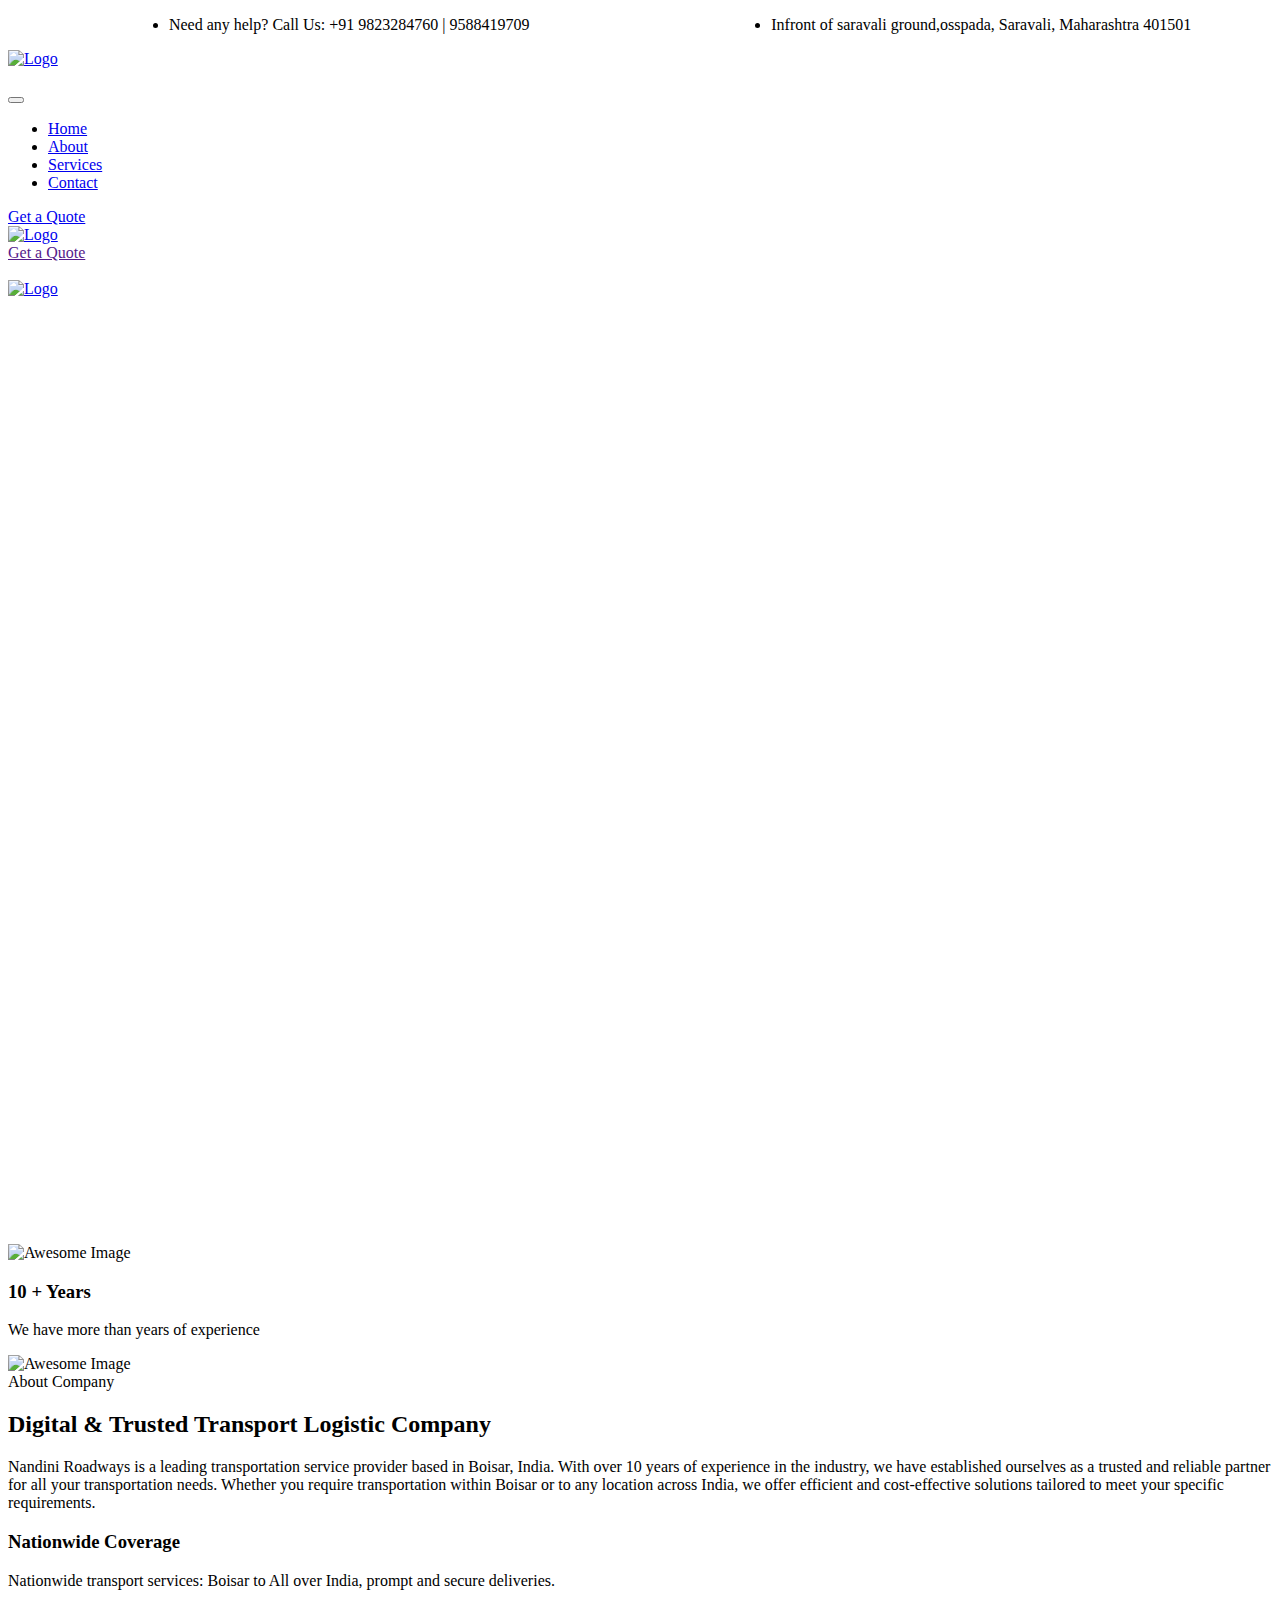
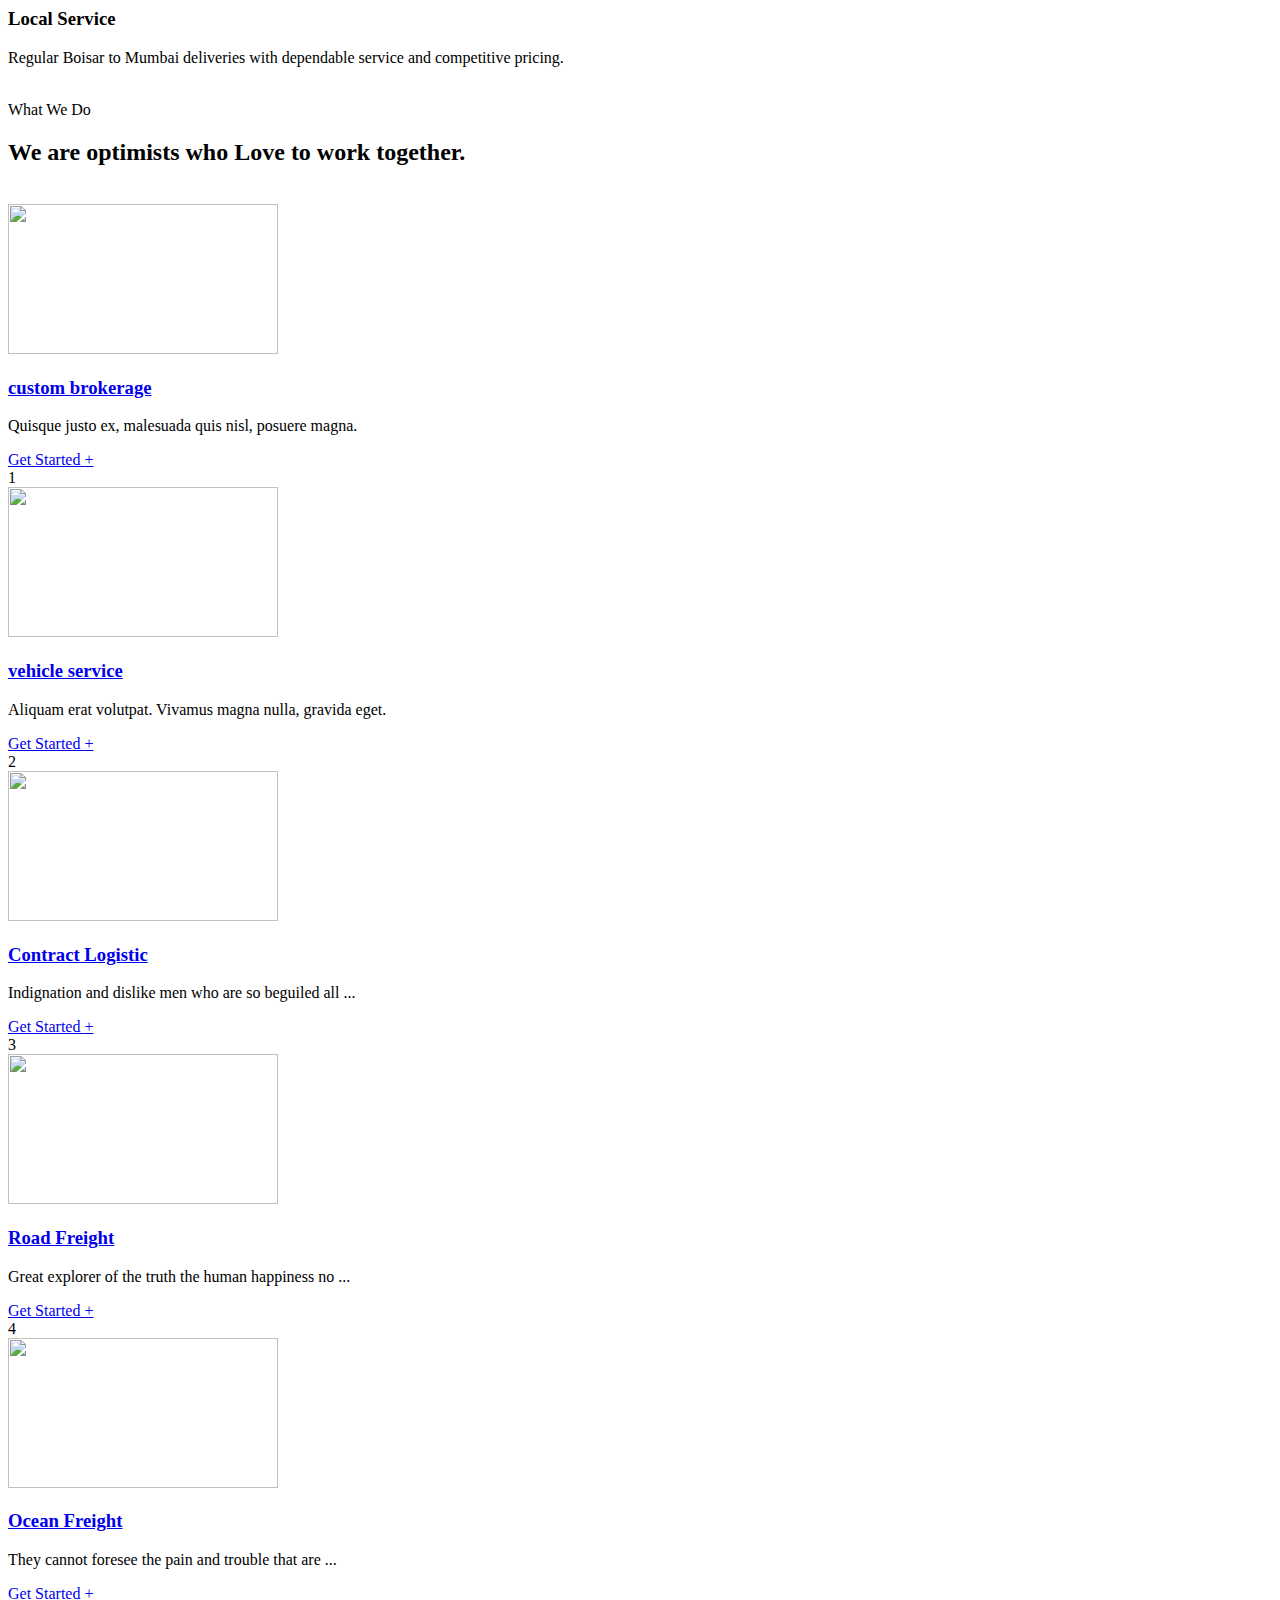
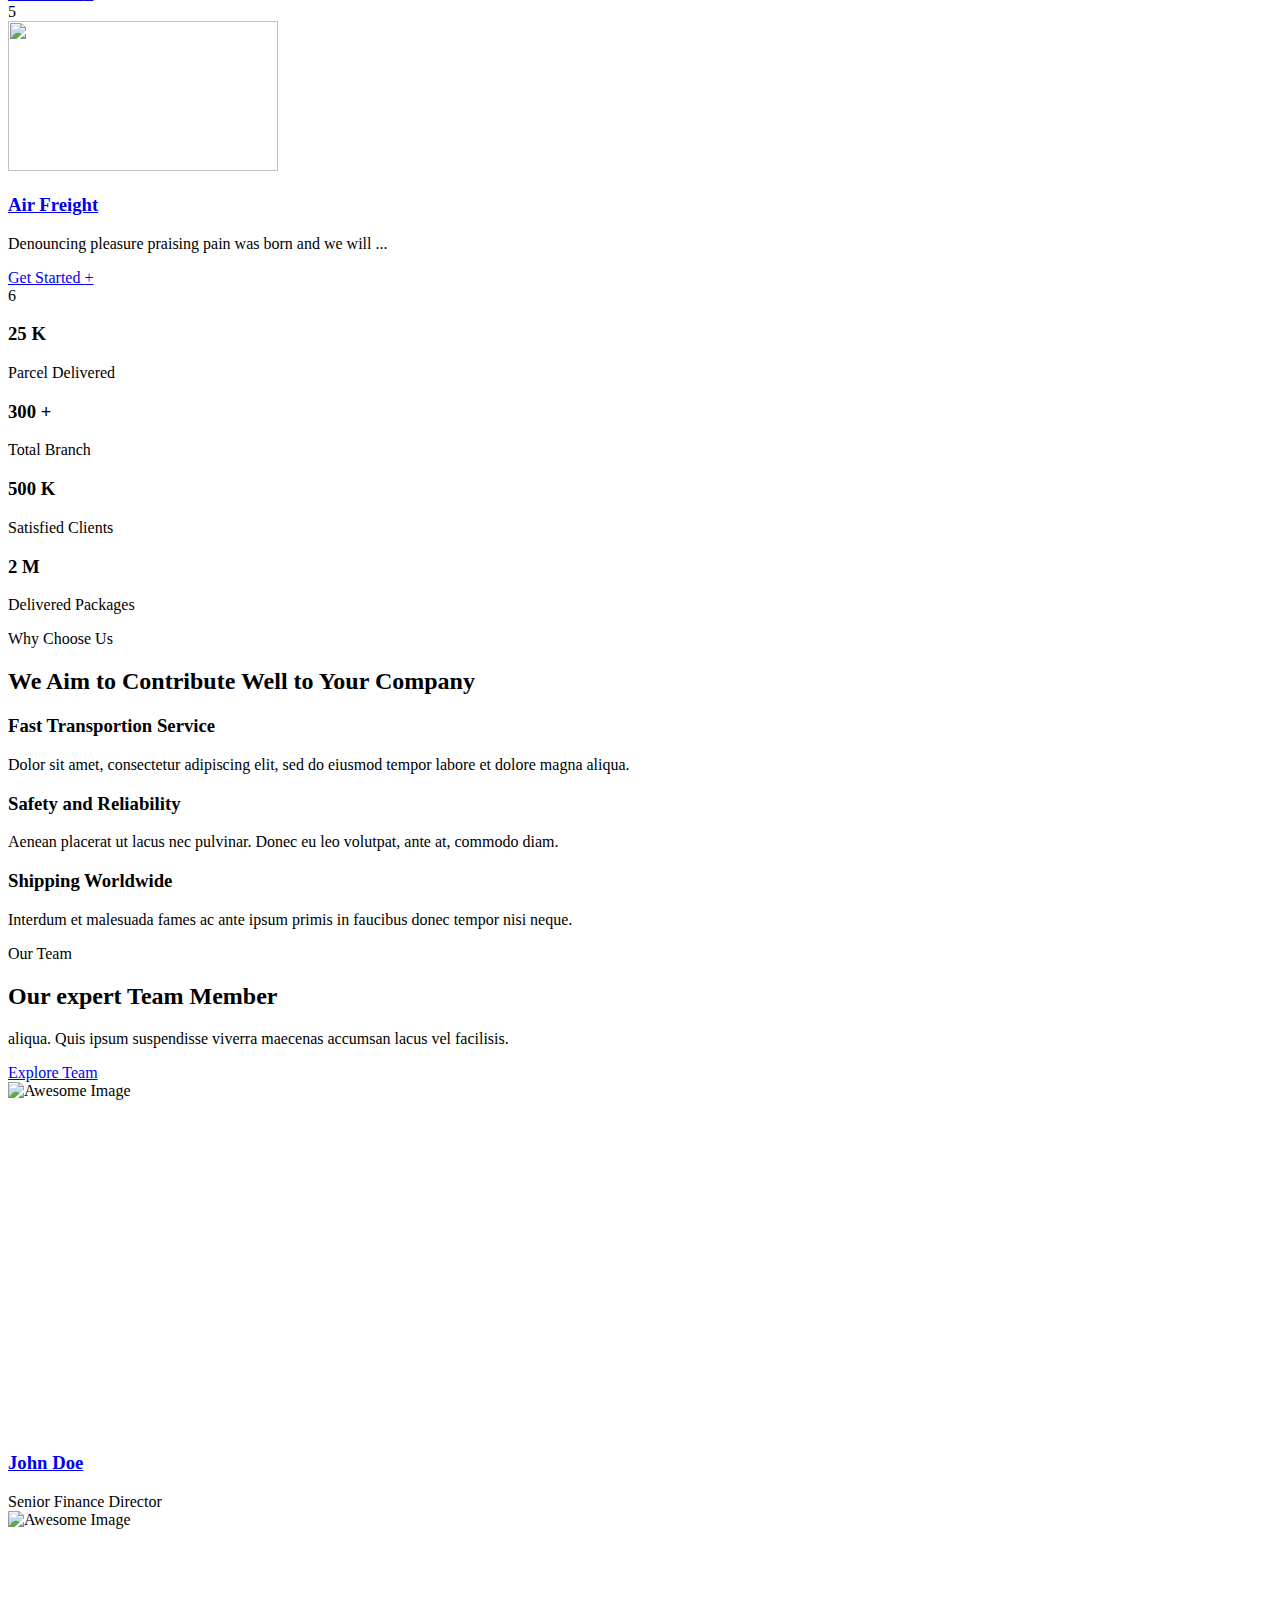
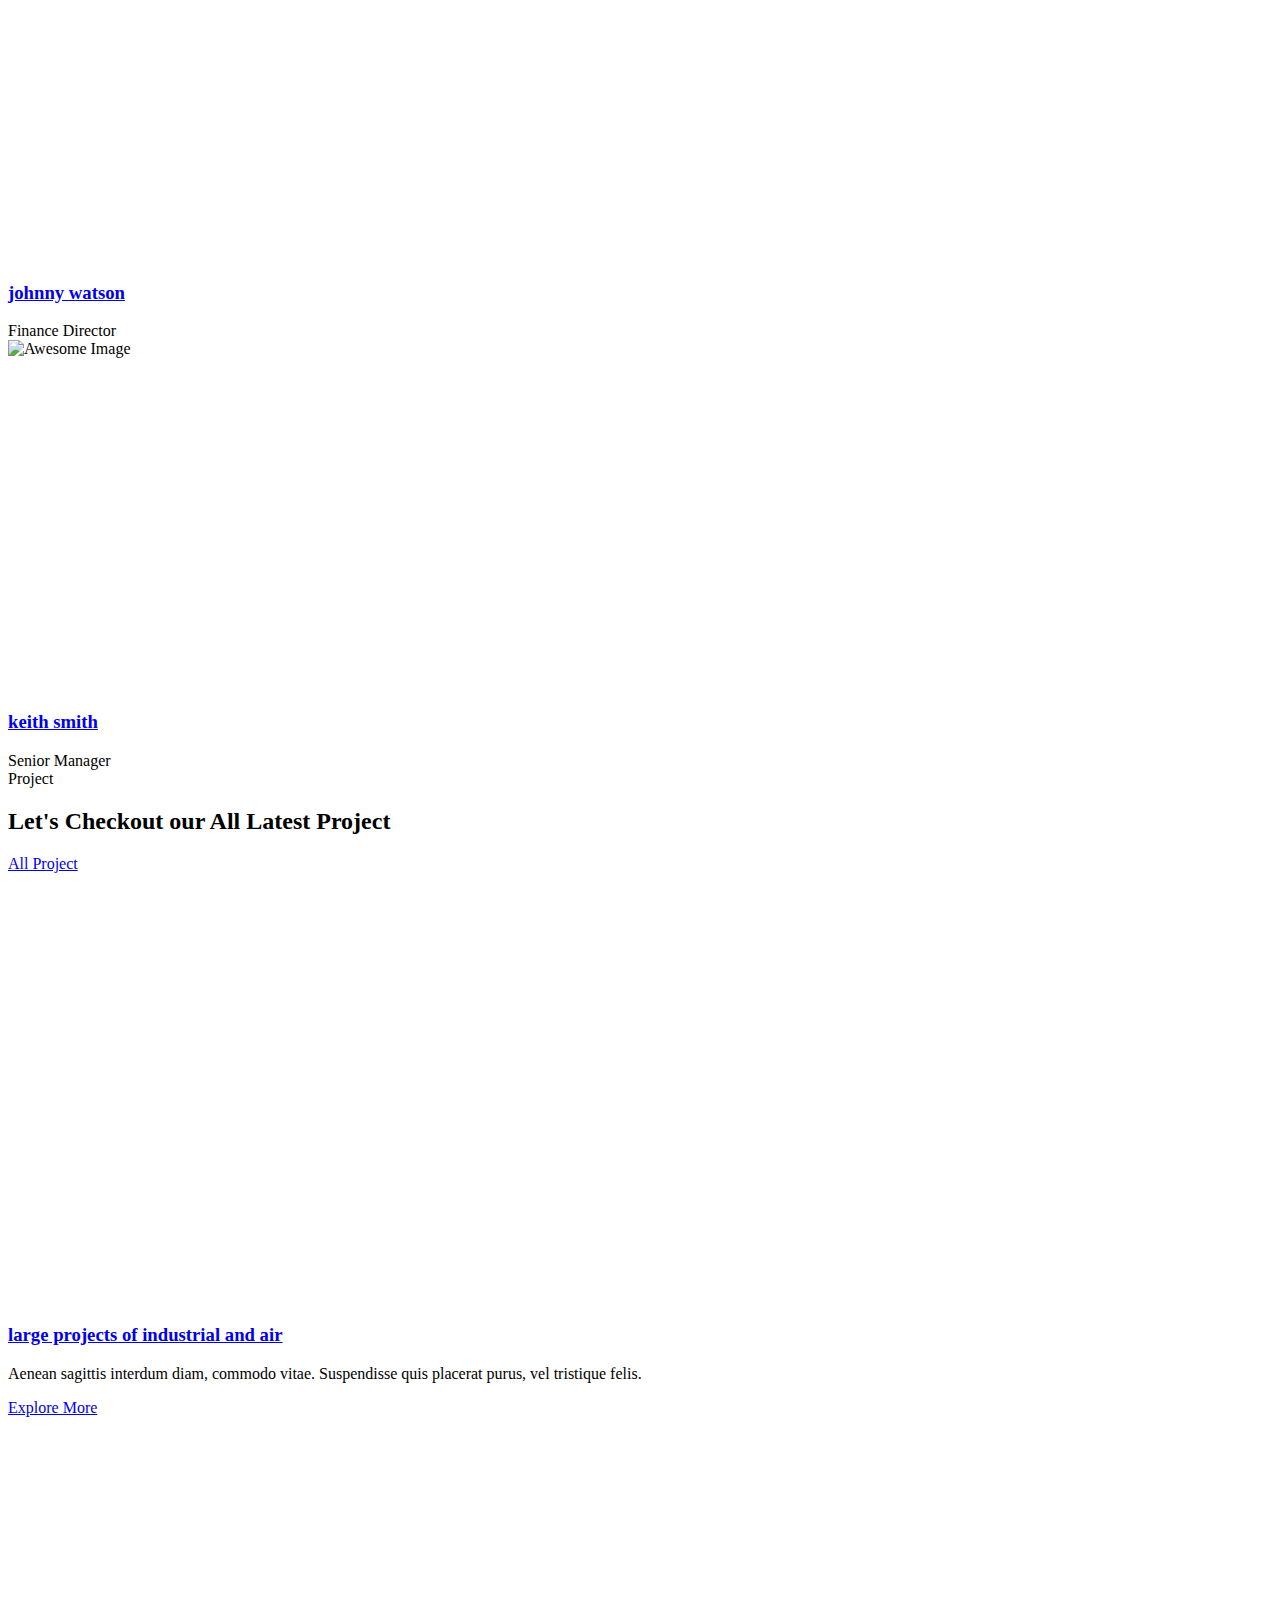
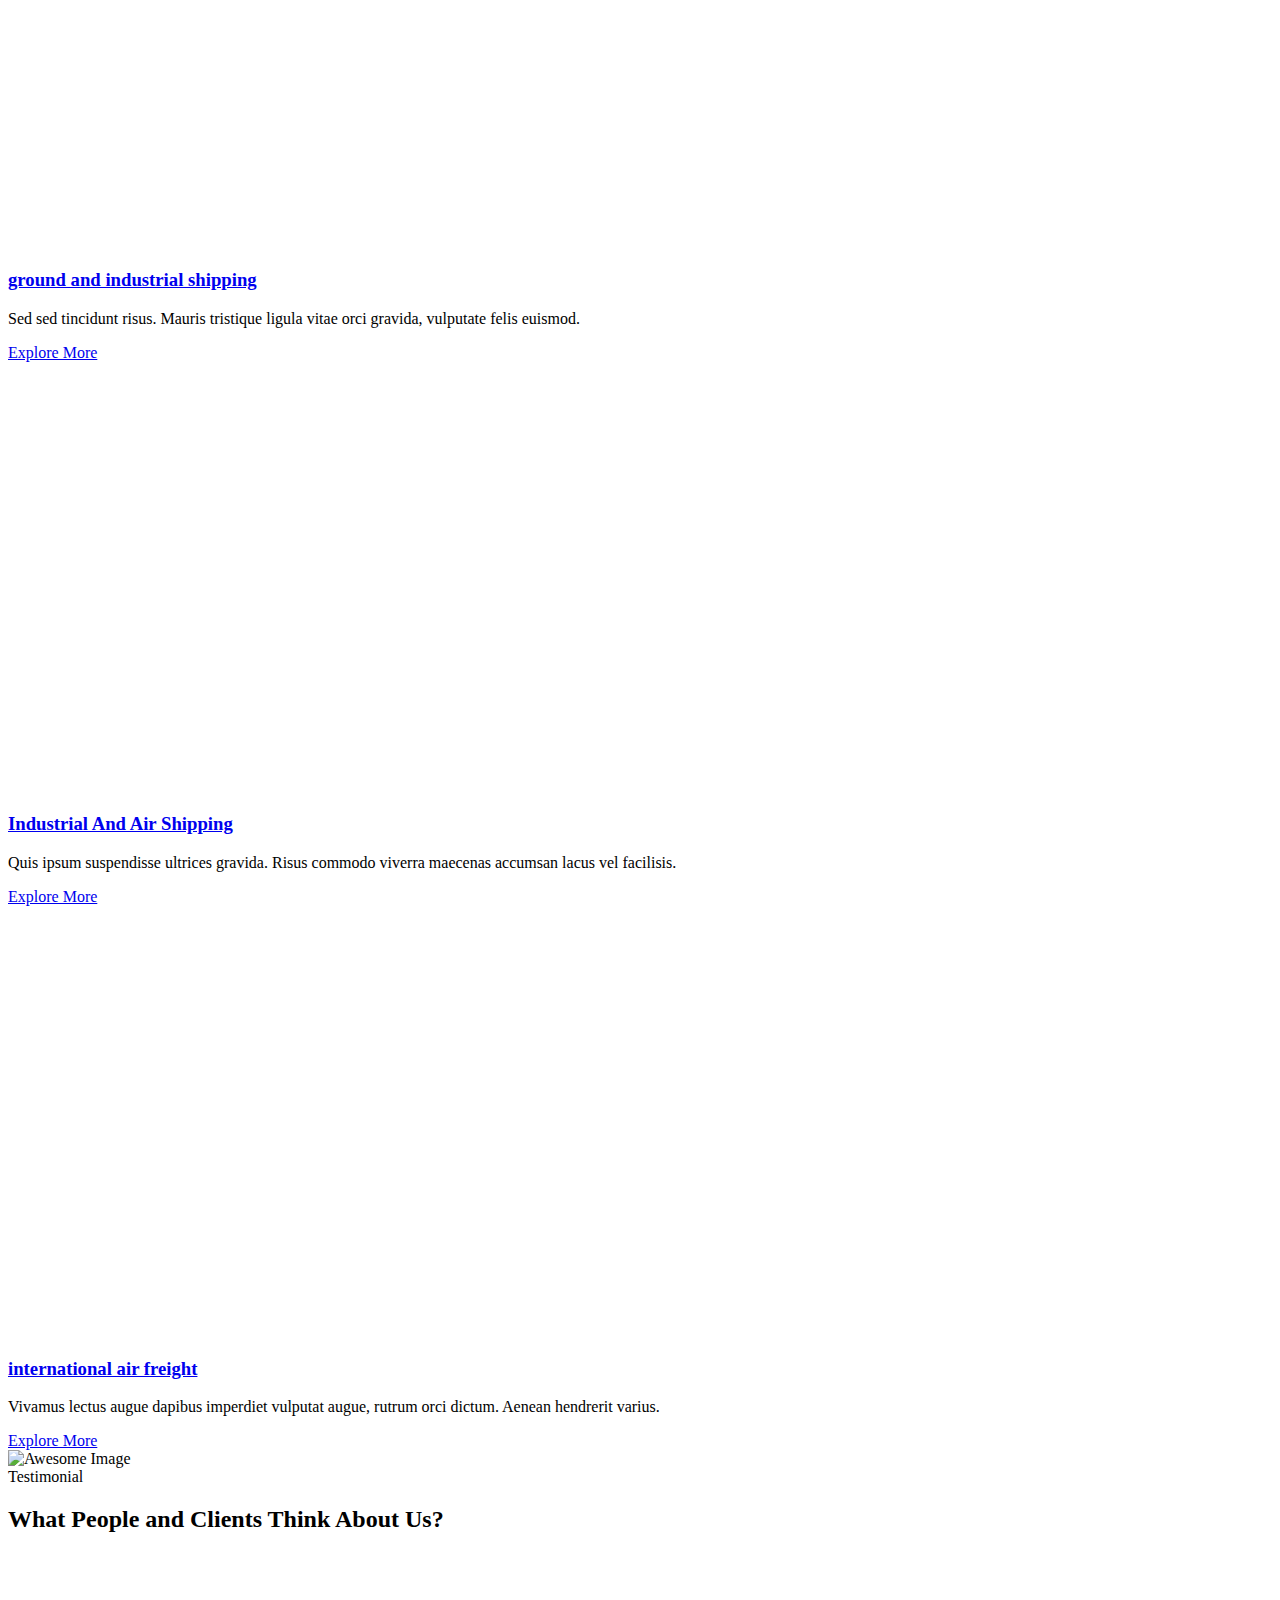
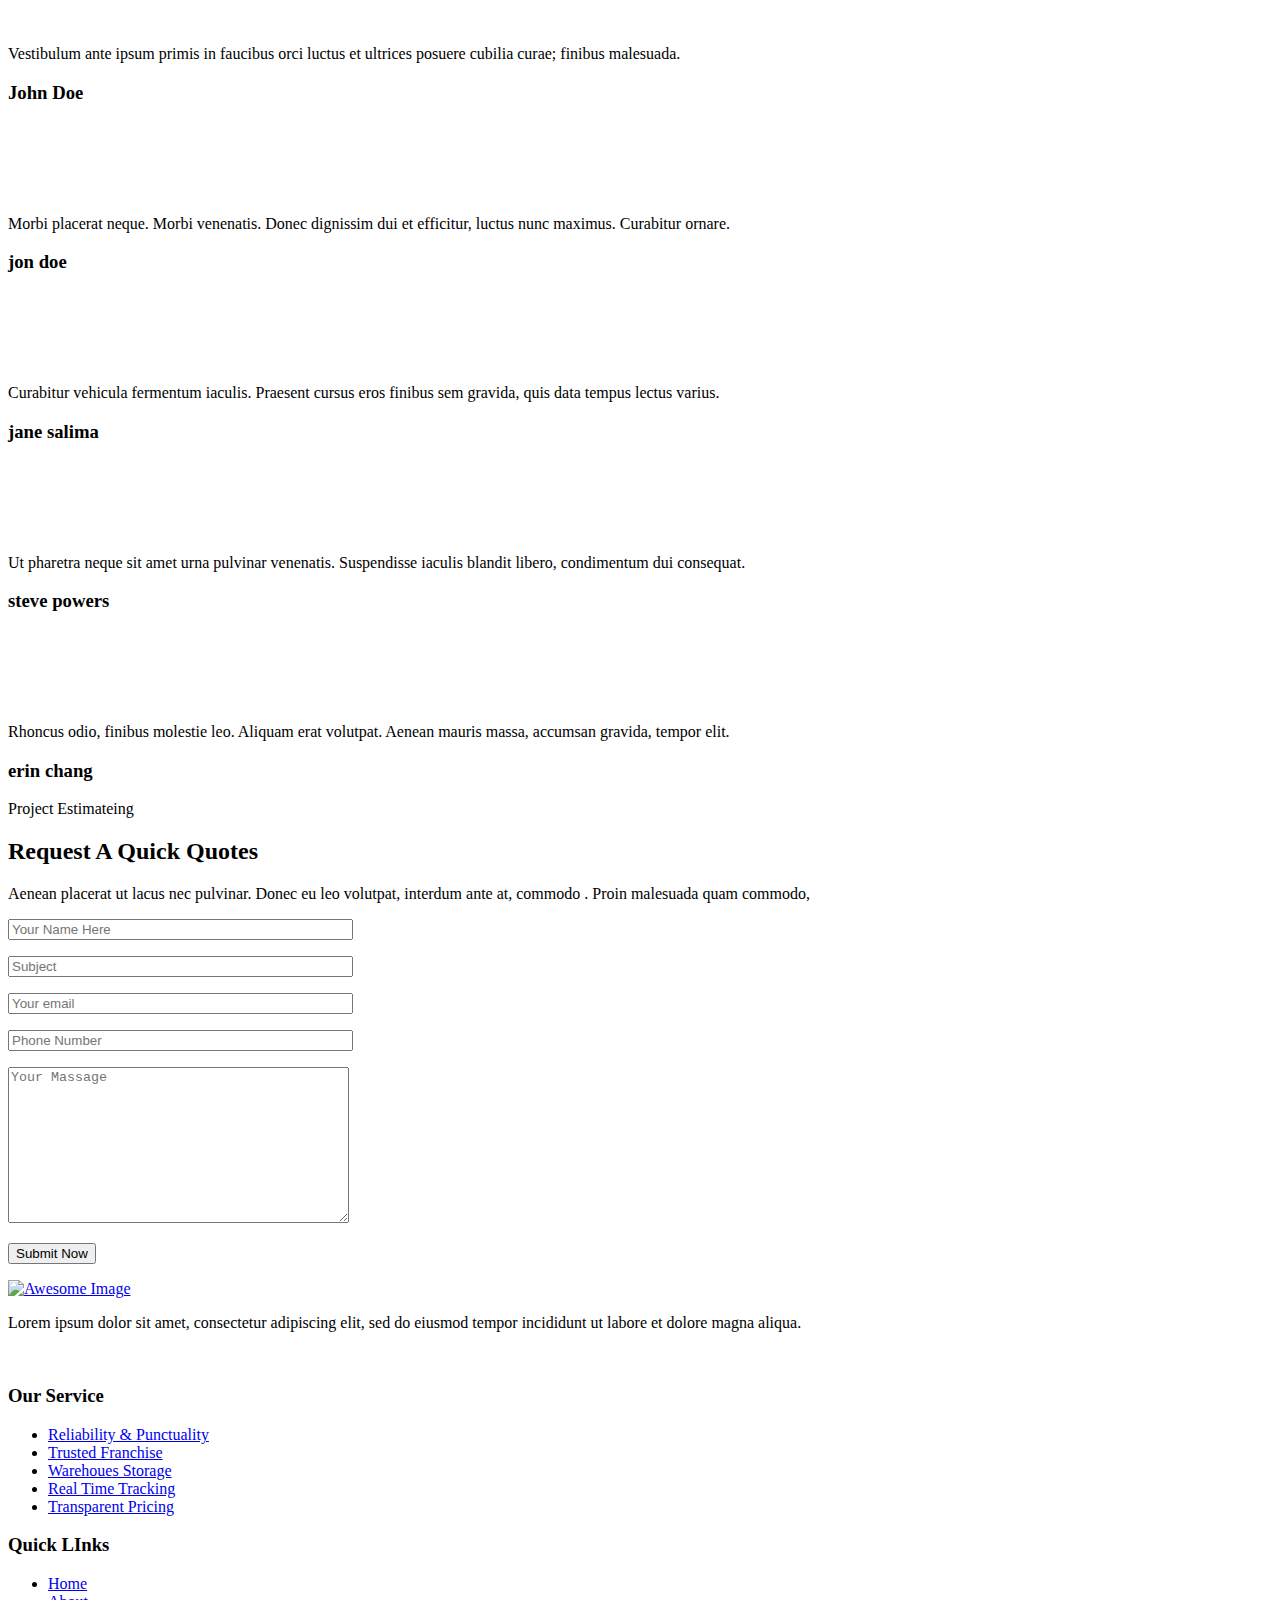
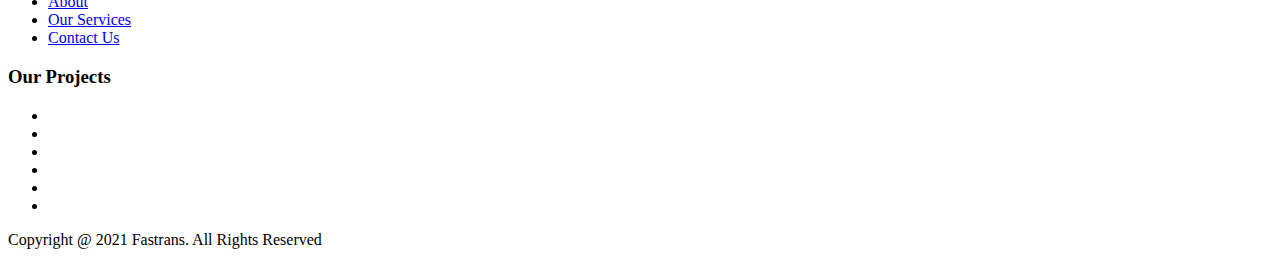
==== commit 42732639: "changes" ====
--- a/index.html
+++ b/index.html
@@ -884,7 +884,7 @@
                                                     <!--
 
 							-->
-                                                    <a id="slider-2-slide-5-layer-5" class="rs-layer rev-btn" href="https://themexriver.com/wp/fastrans/about/" target="_blank" rel="noopener" data-type="button" data-rsp_ch="on" data-xy="xo:235px,194px,147px,138px;yo:620px,512px,389px,275px;" data-text="w:normal;s:18,14,10,14;l:52,42,31,40;fw:500;a:center;"
+                                                    <a id="slider-2-slide-5-layer-5" class="rs-layer rev-btn" href="about.html" target="_blank" rel="noopener" data-type="button" data-rsp_ch="on" data-xy="xo:235px,194px,147px,138px;yo:620px,512px,389px,275px;" data-text="w:normal;s:18,14,10,14;l:52,42,31,40;fw:500;a:center;"
                                                         data-dim="w:200px,165px,125px,120px;h:55px,45px,34px,45px;minh:0px,none,none,none;" data-padding="r:40,33,25,15;l:40,33,25,15;" data-border="bos:solid;boc:#ffffff;bow:2px,2px,2px,2px;bor:3px,3px,3px,3px;"
                                                         data-frame_0="x:175%;o:1;" data-frame_0_mask="u:t;x:-100%;" data-frame_1="e:power3.out;st:1500;sp:1000;" data-frame_1_mask="u:t;" data-frame_999="o:0;st:w;" data-frame_hover="bgc:#ea1e00;boc:#ea1e00;bor:3px,3px,3px,3px;bos:solid;bow:2px,2px,2px,2px;sp:100;e:power1.inOut;bri:120%;"
                                                         style="
@@ -896,7 +896,7 @@
                                                     <!--
 
 							-->
-                                                    <a id="slider-2-slide-5-layer-6" class="rs-layer rev-btn" href="https://themexriver.com/wp/fastrans/our-services/" target="_blank" rel="noopener" data-type="button" data-rsp_ch="on" data-xy="xo:15px,12px,9px,5px;yo:620px,512px,389px,274px;" data-text="w:normal;s:18,14,10,14;l:52,42,31,40;fw:500;a:center;"
+                                                    <a id="slider-2-slide-5-layer-6" class="rs-layer rev-btn" href="services.html" target="_blank" rel="noopener" data-type="button" data-rsp_ch="on" data-xy="xo:15px,12px,9px,5px;yo:620px,512px,389px,274px;" data-text="w:normal;s:18,14,10,14;l:52,42,31,40;fw:500;a:center;"
                                                         data-dim="w:200px,165px,125px,120px;h:55px,45px,34px,45px;minh:0px,none,none,none;" data-padding="r:40,33,25,15;l:40,33,25,15;" data-border="bos:solid;boc:#ffffff;bow:2px,2px,2px,2px;bor:3px,3px,3px,3px;"
                                                         data-frame_0="x:-175%;o:1;" data-frame_0_mask="u:t;x:100%;" data-frame_1="e:power3.out;st:1200;sp:1000;" data-frame_1_mask="u:t;" data-frame_999="o:0;st:w;" data-frame_hover="bgc:#ea1e00;boc:#ea1e00;bor:3px,3px,3px,3px;bos:solid;bow:2px,2px,2px,2px;sp:100;e:power1.inOut;bri:120%;"
                                                         style="
@@ -935,7 +935,7 @@
                                                     <!--
 
 							-->
-                                                    <a id="slider-2-slide-6-layer-5" class="rs-layer rev-btn" href="https://themexriver.com/wp/fastrans/about/" target="_blank" rel="noopener" data-type="button" data-rsp_ch="on" data-xy="xo:235px,194px,147px,138px;yo:620px,512px,389px,275px;" data-text="w:normal;s:18,14,10,14;l:52,42,31,40;fw:500;a:center;"
+                                                    <a id="slider-2-slide-6-layer-5" class="rs-layer rev-btn" href="about.html" target="_blank" rel="noopener" data-type="button" data-rsp_ch="on" data-xy="xo:235px,194px,147px,138px;yo:620px,512px,389px,275px;" data-text="w:normal;s:18,14,10,14;l:52,42,31,40;fw:500;a:center;"
                                                         data-dim="w:200px,165px,125px,120px;h:55px,45px,34px,45px;minh:0px,none,none,none;" data-padding="r:40,33,25,15;l:40,33,25,15;" data-border="bos:solid;boc:#ffffff;bow:2px,2px,2px,2px;bor:3px,3px,3px,3px;"
                                                         data-frame_0="x:175%;o:1;" data-frame_0_mask="u:t;x:-100%;" data-frame_1="e:power3.out;st:1500;sp:1000;" data-frame_1_mask="u:t;" data-frame_999="o:0;st:w;" data-frame_hover="bgc:#ea1e00;boc:#ea1e00;bor:3px,3px,3px,3px;bos:solid;bow:2px,2px,2px,2px;sp:100;e:power1.inOut;bri:120%;"
                                                         style="
@@ -947,7 +947,7 @@
                                                     <!--
 
 							-->
-                                                    <a id="slider-2-slide-6-layer-6" class="rs-layer rev-btn" href="https://themexriver.com/wp/fastrans/our-services/" target="_blank" rel="noopener" data-type="button" data-rsp_ch="on" data-xy="xo:15px,12px,9px,5px;yo:620px,512px,389px,274px;" data-text="w:normal;s:18,14,10,14;l:52,42,31,40;fw:500;a:center;"
+                                                    <a id="slider-2-slide-6-layer-6" class="rs-layer rev-btn" href="services.html" target="_blank" rel="noopener" data-type="button" data-rsp_ch="on" data-xy="xo:15px,12px,9px,5px;yo:620px,512px,389px,274px;" data-text="w:normal;s:18,14,10,14;l:52,42,31,40;fw:500;a:center;"
                                                         data-dim="w:200px,165px,125px,120px;h:55px,45px,34px,45px;minh:0px,none,none,none;" data-padding="r:40,33,25,15;l:40,33,25,15;" data-border="bos:solid;boc:#ffffff;bow:2px,2px,2px,2px;bor:3px,3px,3px,3px;"
                                                         data-frame_0="x:-175%;o:1;" data-frame_0_mask="u:t;x:100%;" data-frame_1="e:power3.out;st:1200;sp:1000;" data-frame_1_mask="u:t;" data-frame_999="o:0;st:w;" data-frame_hover="bgc:#ea1e00;boc:#ea1e00;bor:3px,3px,3px,3px;bos:solid;bow:2px,2px,2px,2px;sp:100;e:power1.inOut;bri:120%;"
                                                         style="
@@ -2331,231 +2331,7 @@
                   <div class="elementor-widget-container">
                     <!-- Start of Blog section
         ============================================= -->
-                    <section id="ft-blog" class="ft-blog-section">
-                      <div class="container">
-                        <div
-                          class="ft-blog-top-content d-flex justify-content-between align-items-end flex-wrap"
-                        >
-                          <div class="ft-section-title headline pera-content">
-                            <span class="sub-title">Blog</span>
-                            <h2>Let's Checkout our All Latest News</h2>
-                          </div>
-                          <div class="ft-btn">
-                            <a
-                              class="d-flex justify-content-center align-items-center"
-                              href="https://themexriver.com/wp/fastrans/our-news/"
-                              >More Blog</a
-                            >
-                          </div>
-                        </div>
-                        <div class="ft-blog-feed-content">
-                          <div class="row">
-                            <div
-                              class="col-lg-6 wow fadeInLeft"
-                              data-wow-delay="0ms"
-                              data-wow-duration="1500ms"
-                            >
-                              <div class="ft-blog-feed-wrapper">
-                                <div class="ft-blog-news-feed-innerbox">
-                                  <div class="ft-blog-feed-img">
-                                    <img
-                                      width="570"
-                                      height="310"
-                                      src="https://themexriver.com/fastrans-theme/fastrans/wp-content/uploads/sites/2/2021/10/fb4-570x310.jpg"
-                                      class="attachment-fastrans_570x310 size-fastrans_570x310 wp-post-image"
-                                      alt=""
-                                      decoding="async"
-                                      loading="lazy"
-                                    />
-                                  </div>
-                                  <div
-                                    class="ft-blog-feed-text headline pera-content"
-                                  >
-                                    <div
-                                      class="ft-blog-meta d-flex justify-content-between flex-wrap"
-                                    >
-                                      <div class="ft-blog-data">
-                                        <a
-                                          href="https://themexriver.com/fastrans-theme/fastrans/2021/10/"
-                                        >
-                                          <i class="far fa-calendar-alt"></i>
-                                          October 2, 2021
-                                        </a>
-                                                                    </div>
-                                                                    <div class="ft-blog-comment-view">
-                                                                        <a href="https://themexriver.com/fastrans-theme/fastrans/2021/10/02/how-will-you-know-success-when-it-show-up-deliver-proper-product/#comments">
-                                                                            <i class="far fa-comments"></i> 0 Comments
-                                                                        </a>
-                                                                    </div>
-                                                                </div>
-                                                                <h3>
-                                                                    <a href="https://themexriver.com/fastrans-theme/fastrans/2021/10/02/how-will-you-know-success-when-it-show-up-deliver-proper-product/">How Will You Know Success When it Show
-                                        Up Deliver Proper Product?</a
-                                      >
-                                    </h3>
-                                    <p>
-                                      Suspendisse euismod vestibulum nulla quis
-                                      condimentum distracted by the readable
-                                      content of a page when looking at its
-                                      layout. The point of using Lorem Ipsum The
-                                      man, who is in ...
-                                    </p>
-                                  </div>
-                                </div>
-                              </div>
-                            </div>
-                            <div class="col-lg-6">
-                              <div class="ft-blog-feed-wrapper-2">
-                                <div
-                                  class="ft-blog-news-feed-innerbox wow fadeInUp"
-                                  data-wow-delay="200ms"
-                                  data-wow-duration="1500ms"
-                                >
-                                  <div class="ft-blog-feed-img">
-                                    <img
-                                      width="200"
-                                      height="169"
-                                      src="https://themexriver.com/fastrans-theme/fastrans/wp-content/uploads/sites/2/2021/10/news-28-200x169.jpg"
-                                      class="attachment-fastrans_200x169 size-fastrans_200x169 wp-post-image"
-                                      alt=""
-                                      decoding="async"
-                                      loading="lazy"
-                                    />
-                                  </div>
-                                  <div
-                                    class="ft-blog-feed-text headline pera-content"
-                                  >
-                                    <div
-                                      class="ft-blog-meta d-flex justify-content-between flex-wrap"
-                                    >
-                                      <div class="ft-blog-data">
-                                        <a
-                                          href="https://themexriver.com/fastrans-theme/fastrans/2021/10/"
-                                        >
-                                          <i class="far fa-calendar-alt"></i>
-                                          28 Aug, 2021
-                                        </a>
-                                                            </div>
-                                                            <div class="ft-blog-comment-view">
-                                                                <a href="https://themexriver.com/fastrans-theme/fastrans/2021/10/02/we-ensures-you-the-best-quality-services/#comments">
-                                                                    <i class="far fa-comments"></i> 0 Comments
-                                                                </a>
-                                                            </div>
-                                                        </div>
-                                                        <h3>
-                                                            <a href="https://themexriver.com/fastrans-theme/fastrans/2021/10/02/we-ensures-you-the-best-quality-services/">we ensures you the best quality
-                                        services</a
-                                      >
-                                    </h3>
-                                    <p>
-                                      Zullam leo ligula, convallis vitae arcu
-                                      will be distracted by the readable content
-                                      of a ...
-                                    </p>
-                                  </div>
-                                </div>
-                                <div
-                                  class="ft-blog-news-feed-innerbox wow fadeInUp"
-                                  data-wow-delay="200ms"
-                                  data-wow-duration="1500ms"
-                                >
-                                  <div class="ft-blog-feed-img">
-                                    <img
-                                      width="200"
-                                      height="169"
-                                      src="https://themexriver.com/fastrans-theme/fastrans/wp-content/uploads/sites/2/2021/10/fb1-200x169.jpg"
-                                      class="attachment-fastrans_200x169 size-fastrans_200x169 wp-post-image"
-                                      alt=""
-                                      decoding="async"
-                                      loading="lazy"
-                                    />
-                                  </div>
-                                  <div
-                                    class="ft-blog-feed-text headline pera-content"
-                                  >
-                                    <div
-                                      class="ft-blog-meta d-flex justify-content-between flex-wrap"
-                                    >
-                                      <div class="ft-blog-data">
-                                        <a
-                                          href="https://themexriver.com/fastrans-theme/fastrans/2021/10/"
-                                        >
-                                          <i class="far fa-calendar-alt"></i>
-                                          28 Aug, 2021
-                                        </a>
-                                                    </div>
-                                                    <div class="ft-blog-comment-view">
-                                                        <a href="https://themexriver.com/fastrans-theme/fastrans/2021/10/02/very-careful-handling-of-valuable-goods/#comments">
-                                                            <i class="far fa-comments"></i> 0 Comments
-                                                        </a>
-                                                    </div>
-                                                </div>
-                                                <h3>
-                                                    <a href="https://themexriver.com/fastrans-theme/fastrans/2021/10/02/very-careful-handling-of-valuable-goods/">very careful handling of valuable
-                                        goods</a
-                                      >
-                                    </h3>
-                                    <p>
-                                      porttitor cursus orci. Duis magna mauris,
-                                      will be distracted by the readable content
-                                      of a ...
-                                    </p>
-                                  </div>
-                                </div>
-                                <div
-                                  class="ft-blog-news-feed-innerbox wow fadeInUp"
-                                  data-wow-delay="200ms"
-                                  data-wow-duration="1500ms"
-                                >
-                                  <div class="ft-blog-feed-img">
-                                    <img
-                                      width="200"
-                                      height="169"
-                                      src="https://themexriver.com/fastrans-theme/fastrans/wp-content/uploads/sites/2/2021/10/fb3-200x169.jpg"
-                                      class="attachment-fastrans_200x169 size-fastrans_200x169 wp-post-image"
-                                      alt=""
-                                      decoding="async"
-                                      loading="lazy"
-                                    />
-                                  </div>
-                                  <div
-                                    class="ft-blog-feed-text headline pera-content"
-                                  >
-                                    <div
-                                      class="ft-blog-meta d-flex justify-content-between flex-wrap"
-                                    >
-                                      <div class="ft-blog-data">
-                                        <a
-                                          href="https://themexriver.com/fastrans-theme/fastrans/2021/10/"
-                                        >
-                                          <i class="far fa-calendar-alt"></i>
-                                          28 Aug, 2021
-                                        </a>
-                                            </div>
-                                            <div class="ft-blog-comment-view">
-                                                <a href="https://themexriver.com/fastrans-theme/fastrans/2021/10/02/how-will-you-know-success-when-it-show-up/#comments">
-                                                    <i class="far fa-comments"></i> 0 Comments
-                                                </a>
-                                            </div>
-                                        </div>
-                                        <h3>
-                                            <a href="https://themexriver.com/fastrans-theme/fastrans/2021/10/02/how-will-you-know-success-when-it-show-up/">How Will You Know Success When it Show
-                                        Up?</a
-                                      >
-                                    </h3>
-                                    <p>
-                                      Vivamus ultrices tellus sit amet will be
-                                      distracted by the readable content of a
-                                      page ...
-                                    </p>
-                                  </div>
-                                </div>
-                              </div>
-                            </div>
-                          </div>
-                        </div>
-                      </div>
-                    </section>
+                     
                     <!-- End of Blog section
         ============================================= -->
                   </div>
@@ -2596,12 +2372,12 @@
                             alt="Awesome Image"
                           />
                         </a>
-                                    </div>
-                                    <p>
-                                        Lorem ipsum dolor sit amet, consectetur adipiscing elit, sed do eiusmod tempor incididunt ut labore et dolore magna aliqua.
-                                    </p>
-                                    <div class="ft-btn">
-                                        <a class="d-flex justify-content-center align-items-center" href="contact.html" style="color: white">Get In Touch</a
+                                                                    </div>
+                                                                    <p>
+                                                                        Lorem ipsum dolor sit amet, consectetur adipiscing elit, sed do eiusmod tempor incididunt ut labore et dolore magna aliqua.
+                                                                    </p>
+                                                                    <div class="ft-btn">
+                                                                        <a class="d-flex justify-content-center align-items-center" href="contact.html" style="color: white">Get In Touch</a
                         >
                       </div>
                     </div>
@@ -2631,451 +2407,451 @@
                         class="menu-item menu-item-type-post_type menu-item-object-page menu-item-865"
                       >
                         <a href="services.html">Trusted Franchise</a>
-                                        </li>
-                                        <li id="menu-item-866" class="menu-item menu-item-type-post_type menu-item-object-page menu-item-866">
-                                            <a href="services.html">Warehoues Storage</a>
-                                        </li>
-                                        <li id="menu-item-862" class="menu-item menu-item-type-post_type menu-item-object-page menu-item-862">
-                                            <a href="services.html">Real Time Tracking</a>
-                                        </li>
-                                        <li id="menu-item-864" class="menu-item menu-item-type-post_type menu-item-object-page menu-item-864">
-                                            <a href="services.html">Transparent Pricing</a>
-                                        </li>
-                                        </ul>
-                                    </div>
-                                </div>
-                        </div>
-                        <div class="col-xl-3 col-lg-6 col-md-6 col-sm-12 wow animated fadeInUp">
-                            <div id="nav_menu-3" class="footer-widget ft-footer-widget widget_nav_menu">
-                                <h3 class="widget-title">Quick LInks</h3>
-                                <div class="menu-footer-quick-container">
-                                    <ul id="menu-footer-quick" class="menu">
-                                        <li id="menu-item-1589" class="menu-item menu-item-type-post_type menu-item-object-page menu-item-home menu-item-1589">
-                                            <a href="index.html">Home</a>
-                                        </li>
-                                        <li id="menu-item-1590" class="menu-item menu-item-type-post_type menu-item-object-page menu-item-1590">
-                                            <a href="about.html">About</a>
-                                        </li>
-                                        <li id="menu-item-1591" class="menu-item menu-item-type-post_type menu-item-object-page menu-item-1591">
-                                            <a href="services.html">Our Services</a>
-                                        </li>
+                                                                        </li>
+                                                                        <li id="menu-item-866" class="menu-item menu-item-type-post_type menu-item-object-page menu-item-866">
+                                                                            <a href="services.html">Warehoues Storage</a>
+                                                                        </li>
+                                                                        <li id="menu-item-862" class="menu-item menu-item-type-post_type menu-item-object-page menu-item-862">
+                                                                            <a href="services.html">Real Time Tracking</a>
+                                                                        </li>
+                                                                        <li id="menu-item-864" class="menu-item menu-item-type-post_type menu-item-object-page menu-item-864">
+                                                                            <a href="services.html">Transparent Pricing</a>
+                                                                        </li>
+                                                                        </ul>
+                                                                    </div>
+                                                                </div>
+                                                            </div>
+                                                            <div class="col-xl-3 col-lg-6 col-md-6 col-sm-12 wow animated fadeInUp">
+                                                                <div id="nav_menu-3" class="footer-widget ft-footer-widget widget_nav_menu">
+                                                                    <h3 class="widget-title">Quick LInks</h3>
+                                                                    <div class="menu-footer-quick-container">
+                                                                        <ul id="menu-footer-quick" class="menu">
+                                                                            <li id="menu-item-1589" class="menu-item menu-item-type-post_type menu-item-object-page menu-item-home menu-item-1589">
+                                                                                <a href="index.html">Home</a>
+                                                                            </li>
+                                                                            <li id="menu-item-1590" class="menu-item menu-item-type-post_type menu-item-object-page menu-item-1590">
+                                                                                <a href="about.html">About</a>
+                                                                            </li>
+                                                                            <li id="menu-item-1591" class="menu-item menu-item-type-post_type menu-item-object-page menu-item-1591">
+                                                                                <a href="services.html">Our Services</a>
+                                                                            </li>
 
-                                        <li id="menu-item-1593" class="menu-item menu-item-type-post_type menu-item-object-page menu-item-1593">
-                                            <a href="contact.html">Contact Us</a>
-                                        </li>
-                                    </ul>
-                                </div>
-                            </div>
-                        </div>
-                        <div class="col-xl-3 col-lg-6 col-md-6 col-sm-12 wow animated fadeInUp">
-                            <div id="fastrans_our_projects_v2-2" class="footer-widget ft-footer-widget widget_fastrans_our_projects_v2">
-                                <!-- Instagram Widget -->
-                                <div class="pera-content">
-                                    <div class="gallery-widget clearfix">
-                                        <h3 class="widget-title">Our Projects</h3>
-                                        <ul class="zoom-gallery">
-                                            <!-- Title -->
-                                            <li class="image" style="
+                                                                            <li id="menu-item-1593" class="menu-item menu-item-type-post_type menu-item-object-page menu-item-1593">
+                                                                                <a href="contact.html">Contact Us</a>
+                                                                            </li>
+                                                                        </ul>
+                                                                    </div>
+                                                                </div>
+                                                            </div>
+                                                            <div class="col-xl-3 col-lg-6 col-md-6 col-sm-12 wow animated fadeInUp">
+                                                                <div id="fastrans_our_projects_v2-2" class="footer-widget ft-footer-widget widget_fastrans_our_projects_v2">
+                                                                    <!-- Instagram Widget -->
+                                                                    <div class="pera-content">
+                                                                        <div class="gallery-widget clearfix">
+                                                                            <h3 class="widget-title">Our Projects</h3>
+                                                                            <ul class="zoom-gallery">
+                                                                                <!-- Title -->
+                                                                                <li class="image" style="
                             background-image: url('https://themexriver.com/fastrans-theme/fastrans/wp-content/uploads/sites/2/2021/10/gl6.jpg');
                           ">
-                                                <a href="https://themexriver.com/fastrans-theme/fastrans/wp-content/uploads/sites/2/2021/10/gl6.jpg" data-source="https://themexriver.com/fastrans-theme/fastrans/wp-content/uploads/sites/2/2021/10/gl6.jpg"></a>
-                                            </li>
-                                            <li class="image" style="
+                                                                                    <a href="https://themexriver.com/fastrans-theme/fastrans/wp-content/uploads/sites/2/2021/10/gl6.jpg" data-source="https://themexriver.com/fastrans-theme/fastrans/wp-content/uploads/sites/2/2021/10/gl6.jpg"></a>
+                                                                                </li>
+                                                                                <li class="image" style="
                             background-image: url('https://themexriver.com/fastrans-theme/fastrans/wp-content/uploads/sites/2/2021/10/port3-1.jpg');
                           ">
-                                                <a href="https://themexriver.com/fastrans-theme/fastrans/wp-content/uploads/sites/2/2021/10/port3-1.jpg" data-source="https://themexriver.com/fastrans-theme/fastrans/wp-content/uploads/sites/2/2021/10/port3-1.jpg"></a>
-                                            </li>
-                                            <li class="image" style="
+                                                                                    <a href="https://themexriver.com/fastrans-theme/fastrans/wp-content/uploads/sites/2/2021/10/port3-1.jpg" data-source="https://themexriver.com/fastrans-theme/fastrans/wp-content/uploads/sites/2/2021/10/port3-1.jpg"></a>
+                                                                                </li>
+                                                                                <li class="image" style="
                             background-image: url('https://themexriver.com/fastrans-theme/fastrans/wp-content/uploads/sites/2/2021/10/port4-1.jpg');
                           ">
-                                                <a href="https://themexriver.com/fastrans-theme/fastrans/wp-content/uploads/sites/2/2021/10/port4-1.jpg" data-source="https://themexriver.com/fastrans-theme/fastrans/wp-content/uploads/sites/2/2021/10/port4-1.jpg"></a>
-                                            </li>
-                                            <li class="image" style="
+                                                                                    <a href="https://themexriver.com/fastrans-theme/fastrans/wp-content/uploads/sites/2/2021/10/port4-1.jpg" data-source="https://themexriver.com/fastrans-theme/fastrans/wp-content/uploads/sites/2/2021/10/port4-1.jpg"></a>
+                                                                                </li>
+                                                                                <li class="image" style="
                             background-image: url('https://themexriver.com/fastrans-theme/fastrans/wp-content/uploads/sites/2/2021/10/port3-1.jpg');
                           ">
-                                                <a href="https://themexriver.com/fastrans-theme/fastrans/wp-content/uploads/sites/2/2021/10/port3-1.jpg" data-source="https://themexriver.com/fastrans-theme/fastrans/wp-content/uploads/sites/2/2021/10/port3-1.jpg"></a>
-                                            </li>
-                                            <li class="image" style="
+                                                                                    <a href="https://themexriver.com/fastrans-theme/fastrans/wp-content/uploads/sites/2/2021/10/port3-1.jpg" data-source="https://themexriver.com/fastrans-theme/fastrans/wp-content/uploads/sites/2/2021/10/port3-1.jpg"></a>
+                                                                                </li>
+                                                                                <li class="image" style="
                             background-image: url('https://themexriver.com/fastrans-theme/fastrans/wp-content/uploads/sites/2/2021/10/port2-1.jpg');
                           ">
-                                                <a href="https://themexriver.com/fastrans-theme/fastrans/wp-content/uploads/sites/2/2021/10/port2-1.jpg" data-source="https://themexriver.com/fastrans-theme/fastrans/wp-content/uploads/sites/2/2021/10/port2-1.jpg"></a>
-                                            </li>
-                                            <li class="image" style="
+                                                                                    <a href="https://themexriver.com/fastrans-theme/fastrans/wp-content/uploads/sites/2/2021/10/port2-1.jpg" data-source="https://themexriver.com/fastrans-theme/fastrans/wp-content/uploads/sites/2/2021/10/port2-1.jpg"></a>
+                                                                                </li>
+                                                                                <li class="image" style="
                             background-image: url('https://themexriver.com/fastrans-theme/fastrans/wp-content/uploads/sites/2/2021/10/port1-1.jpg');
                           ">
-                                                <a href="https://themexriver.com/fastrans-theme/fastrans/wp-content/uploads/sites/2/2021/10/port1-1.jpg" data-source="https://themexriver.com/fastrans-theme/fastrans/wp-content/uploads/sites/2/2021/10/port1-1.jpg"></a>
-                                            </li>
-                                        </ul>
-                                    </div>
-                                </div>
-                            </div>
-                        </div>
-                    </div>
-                </div>
-                <div class="ft-footer-copywrite-1 text-center">
-                    <span>Copyright @ 2021 Fastrans. All Rights Reserved</span>
-                </div>
-            </div>
-            </footer>
-            <!-- End of Footer section
+                                                                                    <a href="https://themexriver.com/fastrans-theme/fastrans/wp-content/uploads/sites/2/2021/10/port1-1.jpg" data-source="https://themexriver.com/fastrans-theme/fastrans/wp-content/uploads/sites/2/2021/10/port1-1.jpg"></a>
+                                                                                </li>
+                                                                            </ul>
+                                                                        </div>
+                                                                    </div>
+                                                                </div>
+                                                            </div>
+                                                        </div>
+                                                    </div>
+                                                    <div class="ft-footer-copywrite-1 text-center">
+                                                        <span>Copyright @ 2021 Fastrans. All Rights Reserved</span>
+                                                    </div>
+                                                </div>
+                                                </footer>
+                                                <!-- End of Footer section
 	============================================= -->
-        </div>
-        <!--End Page Wrapper-->
-        <script>
-            window.RS_MODULES = window.RS_MODULES || {};
-            window.RS_MODULES.modules = window.RS_MODULES.modules || {};
-            window.RS_MODULES.waiting = window.RS_MODULES.waiting || [];
-            window.RS_MODULES.defered = true;
-            window.RS_MODULES.moduleWaiting = window.RS_MODULES.moduleWaiting || {};
-            window.RS_MODULES.type = "compiled";
-        </script>
-        <link href="https://fonts.googleapis.com/css?family=Roboto:400%2C500%7CPoppins:700%2C500&display=swap" rel="stylesheet" property="stylesheet" media="all" type="text/css" />
-        <script type="text/javascript">
-            (function() {
-                var c = document.body.className;
-                c = c.replace(/woocommerce-no-js/, "woocommerce-js");
-                document.body.className = c;
-            })();
-        </script>
-        <script>
-            if (typeof revslider_showDoubleJqueryError === "undefined") {
-                function revslider_showDoubleJqueryError(sliderID) {
-                    console.log(
-                        "You have some jquery.js library include that comes after the Slider Revolution files js inclusion."
-                    );
-                    console.log("To fix this, you can:");
-                    console.log(
-                        "1. Set 'Module General Options' -> 'Advanced' -> 'jQuery & OutPut Filters' -> 'Put JS to Body' to on"
-                    );
-                    console.log("2. Find the double jQuery.js inclusion and remove it");
-                    return "Double Included jQuery Library";
-                }
-            }
-        </script>
-        <link rel="stylesheet" id="hfe-widgets-style-css" href="https://themexriver.com/fastrans-theme/fastrans/wp-content/plugins/header-footer-elementor/inc/widgets-css/frontend.css?ver=1.6.14" type="text/css" media="all" />
-        <link rel="stylesheet" id="rs-plugin-settings-css" href="https://themexriver.com/fastrans-theme/fastrans/wp-content/plugins/revslider/public/assets/css/rs6.css?ver=6.6.12" type="text/css" media="all" />
-        <style id="rs-plugin-settings-inline-css" type="text/css">
-            #rev_slider_2_1_wrapper .gyges .tp-thumb {
-                opacity: 1;
-            }
-            
-            #rev_slider_2_1_wrapper .gyges .tp-thumb-img-wrap {
-                padding: 3px;
-                background-color: rgba(0, 0, 0, 0.25);
-                display: inline-block;
-                width: 100%;
-                height: 100%;
-                position: relative;
-                margin: 0px;
-                box-sizing: border-box;
-                transition: all 0.3s;
-                -webkit-transition: all 0.3s;
-            }
-            
-            #rev_slider_2_1_wrapper .gyges .tp-thumb-image {
-                padding: 3px;
-                display: block;
-                box-sizing: border-box;
-                position: relative;
-                -webkit-box-shadow: inset 5px 5px 10px 0px rgba(0, 0, 0, 0.25);
-                -moz-box-shadow: inset 5px 5px 10px 0px rgba(0, 0, 0, 0.25);
-                box-shadow: inset 5px 5px 10px 0px rgba(0, 0, 0, 0.25);
-            }
-            
-            #rev_slider_2_1_wrapper .gyges .tp-thumb.rs-touchhover .tp-thumb-img-wrap,
-            #rev_slider_2_1_wrapper .gyges .tp-thumb.selected .tp-thumb-img-wrap {
-                background: -moz-linear-gradient(top, #ffffff 0%, #777777 100%);
-                background: -webkit-gradient( left top, left bottom, color-stop(0%, #ffffff, color-stop(100%, #777777)));
-                background: -webkit-linear-gradient(top, #ffffff 0%, #777777 100%);
-                background: -o-linear-gradient(top, #ffffff 0%, #777777 100%);
-                background: -ms-linear-gradient(top, #ffffff 0%, #777777 100%);
-                background: linear-gradient(to bottom, #ffffff 0%, #777777 100%);
-            }
-        </style>
-        <script type="text/javascript" src="https://themexriver.com/fastrans-theme/fastrans/wp-content/plugins/woocommerce/assets/js/jquery-blockui/jquery.blockUI.min.js?ver=2.7.0-wc.7.7.0" id="jquery-blockui-js"></script>
-        <script type="text/javascript" id="wc-add-to-cart-js-extra">
-            /* <![CDATA[ */
-            var wc_add_to_cart_params = {
-                ajax_url: "\/fastrans-theme\/fastrans\/wp-admin\/admin-ajax.php",
-                wc_ajax_url: "\/fastrans-theme\/fastrans\/?wc-ajax=%%endpoint%%",
-                i18n_view_cart: "View cart",
-                cart_url: "https:\/\/themexriver.com\/fastrans-theme\/fastrans\/cart\/",
-                is_cart: "",
-                cart_redirect_after_add: "no",
-            };
-            /* ]]> */
-        </script>
-        <script type="text/javascript" src="https://themexriver.com/fastrans-theme/fastrans/wp-content/plugins/woocommerce/assets/js/frontend/add-to-cart.min.js?ver=7.7.0" id="wc-add-to-cart-js"></script>
-        <script type="text/javascript" src="https://themexriver.com/fastrans-theme/fastrans/wp-content/plugins/woocommerce/assets/js/js-cookie/js.cookie.min.js?ver=2.1.4-wc.7.7.0" id="js-cookie-js"></script>
-        <script type="text/javascript" id="woocommerce-js-extra">
-            /* <![CDATA[ */
-            var woocommerce_params = {
-                ajax_url: "\/fastrans-theme\/fastrans\/wp-admin\/admin-ajax.php",
-                wc_ajax_url: "\/fastrans-theme\/fastrans\/?wc-ajax=%%endpoint%%",
-            };
-            /* ]]> */
-        </script>
-        <script type="text/javascript" src="https://themexriver.com/fastrans-theme/fastrans/wp-content/plugins/woocommerce/assets/js/frontend/woocommerce.min.js?ver=7.7.0" id="woocommerce-js"></script>
-        <script type="text/javascript" id="wc-cart-fragments-js-extra">
-            /* <![CDATA[ */
-            var wc_cart_fragments_params = {
-                ajax_url: "\/fastrans-theme\/fastrans\/wp-admin\/admin-ajax.php",
-                wc_ajax_url: "\/fastrans-theme\/fastrans\/?wc-ajax=%%endpoint%%",
-                cart_hash_key: "wc_cart_hash_2a2f23f7eb56b74f9d82540cee347036",
-                fragment_name: "wc_fragments_2a2f23f7eb56b74f9d82540cee347036",
-                request_timeout: "5000",
-            };
-            /* ]]> */
-        </script>
-        <script type="text/javascript" src="https://themexriver.com/fastrans-theme/fastrans/wp-content/plugins/woocommerce/assets/js/frontend/cart-fragments.min.js?ver=7.7.0" id="wc-cart-fragments-js"></script>
-        <script type="text/javascript" src="https://themexriver.com/fastrans-theme/fastrans/wp-content/plugins/contact-form-7/includes/swv/js/index.js?ver=5.7.6" id="swv-js"></script>
-        <script type="text/javascript" id="contact-form-7-js-extra">
-            /* <![CDATA[ */
-            var wpcf7 = {
-                api: {
-                    root: "https:\/\/themexriver.com\/fastrans-theme\/fastrans\/wp-json\/",
-                    namespace: "contact-form-7\/v1",
-                },
-            };
-            /* ]]> */
-        </script>
-        <script type="text/javascript" src="https://themexriver.com/fastrans-theme/fastrans/wp-content/plugins/contact-form-7/includes/js/index.js?ver=5.7.6" id="contact-form-7-js"></script>
-        <script type="text/javascript" src="https://themexriver.com/fastrans-theme/fastrans/wp-content/plugins/revslider/public/assets/js/rbtools.min.js?ver=6.6.12" defer async id="tp-tools-js"></script>
-        <script type="text/javascript" src="https://themexriver.com/fastrans-theme/fastrans/wp-content/plugins/revslider/public/assets/js/rs6.min.js?ver=6.6.12" defer async id="revmin-js"></script>
-        <script type="text/javascript" src="https://themexriver.com/fastrans-theme/fastrans/wp-includes/js/jquery/ui/core.min.js?ver=1.13.2" id="jquery-ui-core-js"></script>
-        <script type="text/javascript" src="https://themexriver.com/fastrans-theme/fastrans/wp-content/themes/fastrans/assets/js/popper.min.js?ver=2.1.2" id="popper-js"></script>
-        <script type="text/javascript" src="https://themexriver.com/fastrans-theme/fastrans/wp-content/themes/fastrans/assets/js/bootstrap.min.js?ver=2.1.2" id="bootstrap-js"></script>
-        <script type="text/javascript" src="https://themexriver.com/fastrans-theme/fastrans/wp-content/themes/fastrans/assets/js/jquery-ui.min.js?ver=2.1.2" id="jquery-ui-js"></script>
-        <script type="text/javascript" src="https://themexriver.com/fastrans-theme/fastrans/wp-includes/js/jquery/ui/mouse.min.js?ver=1.13.2" id="jquery-ui-mouse-js"></script>
-        <script type="text/javascript" src="https://themexriver.com/fastrans-theme/fastrans/wp-includes/js/jquery/jquery.ui.touch-punch.js?ver=0.2.2" id="jquery-touch-punch-js"></script>
-        <script type="text/javascript" src="https://themexriver.com/fastrans-theme/fastrans/wp-content/themes/fastrans/assets/js/jquery.magnific-popup.min.js?ver=2.1.2" id="jquery-magnific-popup-js"></script>
-        <script type="text/javascript" src="https://themexriver.com/fastrans-theme/fastrans/wp-content/themes/fastrans/assets/js/owl.carousel.min.js?ver=2.1.2" id="owl-carousel-js"></script>
-        <script type="text/javascript" src="https://themexriver.com/fastrans-theme/fastrans/wp-content/themes/fastrans/assets/js/appear.js?ver=2.1.2" id="appear-js"></script>
-        <script type="text/javascript" src="https://themexriver.com/fastrans-theme/fastrans/wp-content/themes/fastrans/assets/js/slick.js?ver=2.1.2" id="slick-js"></script>
-        <script type="text/javascript" src="https://themexriver.com/fastrans-theme/fastrans/wp-content/themes/fastrans/assets/js/jquery.counterup.min.js?ver=2.1.2" id="jquery-counterup-js"></script>
-        <script type="text/javascript" src="https://themexriver.com/fastrans-theme/fastrans/wp-content/themes/fastrans/assets/js/waypoints.min.js?ver=2.1.2" id="waypoints-js"></script>
-        <script type="text/javascript" src="https://themexriver.com/fastrans-theme/fastrans/wp-includes/js/imagesloaded.min.js?ver=4.1.4" id="imagesloaded-js"></script>
-        <script type="text/javascript" src="https://themexriver.com/fastrans-theme/fastrans/wp-content/themes/fastrans/assets/js/jquery.mCustomScrollbar.concat.min.js?ver=2.1.2" id="jquery-mcustomscrollbar-js"></script>
-        <script type="text/javascript" src="https://themexriver.com/fastrans-theme/fastrans/wp-content/themes/fastrans/assets/js/wow.min.js?ver=2.1.2" id="wow-js"></script>
-        <script type="text/javascript" src="https://themexriver.com/fastrans-theme/fastrans/wp-content/themes/fastrans/assets/js/jquery.cssslider.min.js?ver=2.1.2" id="jquery-css-slider-js"></script>
-        <script type="text/javascript" src="https://themexriver.com/fastrans-theme/fastrans/wp-content/themes/fastrans/assets/js/rbtools.min.js?ver=2.1.2" defer async id="rbtools-js"></script>
-        <script type="text/javascript" src="https://themexriver.com/fastrans-theme/fastrans/wp-content/themes/fastrans/assets/js/animation-loading.js?ver=2.1.2" id="animation-loading-js"></script>
-        <script type="text/javascript" src="https://themexriver.com/fastrans-theme/fastrans/wp-content/themes/fastrans/assets/js/knob.js?ver=2.1.2" id="knob-js"></script>
-        <script type="text/javascript" src="https://themexriver.com/fastrans-theme/fastrans/wp-content/themes/fastrans/assets/js/typer.js?ver=2.1.2" id="typer-js"></script>
-        <script type="text/javascript" src="https://themexriver.com/fastrans-theme/fastrans/wp-content/themes/fastrans/assets/js/mixitup.js?ver=2.1.2" id="mixitup-js"></script>
-        <script type="text/javascript" src="https://themexriver.com/fastrans-theme/fastrans/wp-content/themes/fastrans/assets/js/script.js?ver=6.2.2" id="fastrans-main-script-js"></script>
-        <script type="text/javascript" src="https://themexriver.com/fastrans-theme/fastrans/wp-content/themes/fastrans/assets/js/script-new.js?ver=6.2.2" id="fastrans-script-new-js"></script>
-        <script type="text/javascript" src="https://themexriver.com/fastrans-theme/fastrans/wp-content/themes/fastrans/assets/js/transport-script.js?ver=6.2.2" id="fastrans-transport-script-js"></script>
-        <script type="text/javascript" src="https://themexriver.com/fastrans-theme/fastrans/wp-includes/js/comment-reply.min.js?ver=6.2.2" id="comment-reply-js"></script>
-        <script type="text/javascript" src="https://themexriver.com/fastrans-theme/fastrans/wp-content/plugins/elementor/assets/js/webpack.runtime.min.js?ver=3.13.3" id="elementor-webpack-runtime-js"></script>
-        <script type="text/javascript" src="https://themexriver.com/fastrans-theme/fastrans/wp-content/plugins/elementor/assets/js/frontend-modules.min.js?ver=3.13.3" id="elementor-frontend-modules-js"></script>
-        <script type="text/javascript" src="https://themexriver.com/fastrans-theme/fastrans/wp-content/plugins/elementor/assets/lib/waypoints/waypoints.min.js?ver=4.0.2" id="elementor-waypoints-js"></script>
-        <script type="text/javascript" id="elementor-frontend-js-before">
-            var elementorFrontendConfig = {
-                environmentMode: {
-                    edit: false,
-                    wpPreview: false,
-                    isScriptDebug: false,
-                },
-                i18n: {
-                    shareOnFacebook: "Share on Facebook",
-                    shareOnTwitter: "Share on Twitter",
-                    pinIt: "Pin it",
-                    download: "Download",
-                    downloadImage: "Download image",
-                    fullscreen: "Fullscreen",
-                    zoom: "Zoom",
-                    share: "Share",
-                    playVideo: "Play Video",
-                    previous: "Previous",
-                    next: "Next",
-                    close: "Close",
-                },
-                is_rtl: false,
-                breakpoints: {
-                    xs: 0,
-                    sm: 480,
-                    md: 768,
-                    lg: 1025,
-                    xl: 1440,
-                    xxl: 1600,
-                },
-                responsive: {
-                    breakpoints: {
-                        mobile: {
-                            label: "Mobile Portrait",
-                            value: 767,
-                            default_value: 767,
-                            direction: "max",
-                            is_enabled: true,
-                        },
-                        mobile_extra: {
-                            label: "Mobile Landscape",
-                            value: 880,
-                            default_value: 880,
-                            direction: "max",
-                            is_enabled: false,
-                        },
-                        tablet: {
-                            label: "Tablet Portrait",
-                            value: 1024,
-                            default_value: 1024,
-                            direction: "max",
-                            is_enabled: true,
-                        },
-                        tablet_extra: {
-                            label: "Tablet Landscape",
-                            value: 1200,
-                            default_value: 1200,
-                            direction: "max",
-                            is_enabled: false,
-                        },
-                        laptop: {
-                            label: "Laptop",
-                            value: 1366,
-                            default_value: 1366,
-                            direction: "max",
-                            is_enabled: false,
-                        },
-                        widescreen: {
-                            label: "Widescreen",
-                            value: 2400,
-                            default_value: 2400,
-                            direction: "min",
-                            is_enabled: false,
-                        },
-                    },
-                },
-                version: "3.13.3",
-                is_static: false,
-                experimentalFeatures: {
-                    e_dom_optimization: true,
-                    e_optimized_assets_loading: true,
-                    e_optimized_css_loading: true,
-                    a11y_improvements: true,
-                    additional_custom_breakpoints: true,
-                    "landing-pages": true,
-                },
-                urls: {
-                    assets: "https:\/\/themexriver.com\/fastrans-theme\/fastrans\/wp-content\/plugins\/elementor\/assets\/",
-                },
-                swiperClass: "swiper-container",
-                settings: {
-                    page: [],
-                    editorPreferences: [],
-                },
-                kit: {
-                    active_breakpoints: ["viewport_mobile", "viewport_tablet"],
-                    global_image_lightbox: "yes",
-                    lightbox_enable_counter: "yes",
-                    lightbox_enable_fullscreen: "yes",
-                    lightbox_enable_zoom: "yes",
-                    lightbox_enable_share: "yes",
-                    lightbox_title_src: "title",
-                    lightbox_description_src: "description",
-                },
-                post: {
-                    id: 20,
-                    title: "Home%20Page%2002",
-                    excerpt: "",
-                    featuredImage: false,
-                },
-            };
-        </script>
-        <script type="text/javascript" src="https://themexriver.com/fastrans-theme/fastrans/wp-content/plugins/elementor/assets/js/frontend.min.js?ver=3.13.3" id="elementor-frontend-js"></script>
-        <script id="rs-initialisation-scripts">
-            var tpj = jQuery;
+                                            </div>
+                                            <!--End Page Wrapper-->
+                                            <script>
+                                                window.RS_MODULES = window.RS_MODULES || {};
+                                                window.RS_MODULES.modules = window.RS_MODULES.modules || {};
+                                                window.RS_MODULES.waiting = window.RS_MODULES.waiting || [];
+                                                window.RS_MODULES.defered = true;
+                                                window.RS_MODULES.moduleWaiting = window.RS_MODULES.moduleWaiting || {};
+                                                window.RS_MODULES.type = "compiled";
+                                            </script>
+                                            <link href="https://fonts.googleapis.com/css?family=Roboto:400%2C500%7CPoppins:700%2C500&display=swap" rel="stylesheet" property="stylesheet" media="all" type="text/css" />
+                                            <script type="text/javascript">
+                                                (function() {
+                                                    var c = document.body.className;
+                                                    c = c.replace(/woocommerce-no-js/, "woocommerce-js");
+                                                    document.body.className = c;
+                                                })();
+                                            </script>
+                                            <script>
+                                                if (typeof revslider_showDoubleJqueryError === "undefined") {
+                                                    function revslider_showDoubleJqueryError(sliderID) {
+                                                        console.log(
+                                                            "You have some jquery.js library include that comes after the Slider Revolution files js inclusion."
+                                                        );
+                                                        console.log("To fix this, you can:");
+                                                        console.log(
+                                                            "1. Set 'Module General Options' -> 'Advanced' -> 'jQuery & OutPut Filters' -> 'Put JS to Body' to on"
+                                                        );
+                                                        console.log("2. Find the double jQuery.js inclusion and remove it");
+                                                        return "Double Included jQuery Library";
+                                                    }
+                                                }
+                                            </script>
+                                            <link rel="stylesheet" id="hfe-widgets-style-css" href="https://themexriver.com/fastrans-theme/fastrans/wp-content/plugins/header-footer-elementor/inc/widgets-css/frontend.css?ver=1.6.14" type="text/css" media="all" />
+                                            <link rel="stylesheet" id="rs-plugin-settings-css" href="https://themexriver.com/fastrans-theme/fastrans/wp-content/plugins/revslider/public/assets/css/rs6.css?ver=6.6.12" type="text/css" media="all" />
+                                            <style id="rs-plugin-settings-inline-css" type="text/css">
+                                                #rev_slider_2_1_wrapper .gyges .tp-thumb {
+                                                    opacity: 1;
+                                                }
+                                                
+                                                #rev_slider_2_1_wrapper .gyges .tp-thumb-img-wrap {
+                                                    padding: 3px;
+                                                    background-color: rgba(0, 0, 0, 0.25);
+                                                    display: inline-block;
+                                                    width: 100%;
+                                                    height: 100%;
+                                                    position: relative;
+                                                    margin: 0px;
+                                                    box-sizing: border-box;
+                                                    transition: all 0.3s;
+                                                    -webkit-transition: all 0.3s;
+                                                }
+                                                
+                                                #rev_slider_2_1_wrapper .gyges .tp-thumb-image {
+                                                    padding: 3px;
+                                                    display: block;
+                                                    box-sizing: border-box;
+                                                    position: relative;
+                                                    -webkit-box-shadow: inset 5px 5px 10px 0px rgba(0, 0, 0, 0.25);
+                                                    -moz-box-shadow: inset 5px 5px 10px 0px rgba(0, 0, 0, 0.25);
+                                                    box-shadow: inset 5px 5px 10px 0px rgba(0, 0, 0, 0.25);
+                                                }
+                                                
+                                                #rev_slider_2_1_wrapper .gyges .tp-thumb.rs-touchhover .tp-thumb-img-wrap,
+                                                #rev_slider_2_1_wrapper .gyges .tp-thumb.selected .tp-thumb-img-wrap {
+                                                    background: -moz-linear-gradient(top, #ffffff 0%, #777777 100%);
+                                                    background: -webkit-gradient( left top, left bottom, color-stop(0%, #ffffff, color-stop(100%, #777777)));
+                                                    background: -webkit-linear-gradient(top, #ffffff 0%, #777777 100%);
+                                                    background: -o-linear-gradient(top, #ffffff 0%, #777777 100%);
+                                                    background: -ms-linear-gradient(top, #ffffff 0%, #777777 100%);
+                                                    background: linear-gradient(to bottom, #ffffff 0%, #777777 100%);
+                                                }
+                                            </style>
+                                            <script type="text/javascript" src="https://themexriver.com/fastrans-theme/fastrans/wp-content/plugins/woocommerce/assets/js/jquery-blockui/jquery.blockUI.min.js?ver=2.7.0-wc.7.7.0" id="jquery-blockui-js"></script>
+                                            <script type="text/javascript" id="wc-add-to-cart-js-extra">
+                                                /* <![CDATA[ */
+                                                var wc_add_to_cart_params = {
+                                                    ajax_url: "\/fastrans-theme\/fastrans\/wp-admin\/admin-ajax.php",
+                                                    wc_ajax_url: "\/fastrans-theme\/fastrans\/?wc-ajax=%%endpoint%%",
+                                                    i18n_view_cart: "View cart",
+                                                    cart_url: "https:\/\/themexriver.com\/fastrans-theme\/fastrans\/cart\/",
+                                                    is_cart: "",
+                                                    cart_redirect_after_add: "no",
+                                                };
+                                                /* ]]> */
+                                            </script>
+                                            <script type="text/javascript" src="https://themexriver.com/fastrans-theme/fastrans/wp-content/plugins/woocommerce/assets/js/frontend/add-to-cart.min.js?ver=7.7.0" id="wc-add-to-cart-js"></script>
+                                            <script type="text/javascript" src="https://themexriver.com/fastrans-theme/fastrans/wp-content/plugins/woocommerce/assets/js/js-cookie/js.cookie.min.js?ver=2.1.4-wc.7.7.0" id="js-cookie-js"></script>
+                                            <script type="text/javascript" id="woocommerce-js-extra">
+                                                /* <![CDATA[ */
+                                                var woocommerce_params = {
+                                                    ajax_url: "\/fastrans-theme\/fastrans\/wp-admin\/admin-ajax.php",
+                                                    wc_ajax_url: "\/fastrans-theme\/fastrans\/?wc-ajax=%%endpoint%%",
+                                                };
+                                                /* ]]> */
+                                            </script>
+                                            <script type="text/javascript" src="https://themexriver.com/fastrans-theme/fastrans/wp-content/plugins/woocommerce/assets/js/frontend/woocommerce.min.js?ver=7.7.0" id="woocommerce-js"></script>
+                                            <script type="text/javascript" id="wc-cart-fragments-js-extra">
+                                                /* <![CDATA[ */
+                                                var wc_cart_fragments_params = {
+                                                    ajax_url: "\/fastrans-theme\/fastrans\/wp-admin\/admin-ajax.php",
+                                                    wc_ajax_url: "\/fastrans-theme\/fastrans\/?wc-ajax=%%endpoint%%",
+                                                    cart_hash_key: "wc_cart_hash_2a2f23f7eb56b74f9d82540cee347036",
+                                                    fragment_name: "wc_fragments_2a2f23f7eb56b74f9d82540cee347036",
+                                                    request_timeout: "5000",
+                                                };
+                                                /* ]]> */
+                                            </script>
+                                            <script type="text/javascript" src="https://themexriver.com/fastrans-theme/fastrans/wp-content/plugins/woocommerce/assets/js/frontend/cart-fragments.min.js?ver=7.7.0" id="wc-cart-fragments-js"></script>
+                                            <script type="text/javascript" src="https://themexriver.com/fastrans-theme/fastrans/wp-content/plugins/contact-form-7/includes/swv/js/index.js?ver=5.7.6" id="swv-js"></script>
+                                            <script type="text/javascript" id="contact-form-7-js-extra">
+                                                /* <![CDATA[ */
+                                                var wpcf7 = {
+                                                    api: {
+                                                        root: "https:\/\/themexriver.com\/fastrans-theme\/fastrans\/wp-json\/",
+                                                        namespace: "contact-form-7\/v1",
+                                                    },
+                                                };
+                                                /* ]]> */
+                                            </script>
+                                            <script type="text/javascript" src="https://themexriver.com/fastrans-theme/fastrans/wp-content/plugins/contact-form-7/includes/js/index.js?ver=5.7.6" id="contact-form-7-js"></script>
+                                            <script type="text/javascript" src="https://themexriver.com/fastrans-theme/fastrans/wp-content/plugins/revslider/public/assets/js/rbtools.min.js?ver=6.6.12" defer async id="tp-tools-js"></script>
+                                            <script type="text/javascript" src="https://themexriver.com/fastrans-theme/fastrans/wp-content/plugins/revslider/public/assets/js/rs6.min.js?ver=6.6.12" defer async id="revmin-js"></script>
+                                            <script type="text/javascript" src="https://themexriver.com/fastrans-theme/fastrans/wp-includes/js/jquery/ui/core.min.js?ver=1.13.2" id="jquery-ui-core-js"></script>
+                                            <script type="text/javascript" src="https://themexriver.com/fastrans-theme/fastrans/wp-content/themes/fastrans/assets/js/popper.min.js?ver=2.1.2" id="popper-js"></script>
+                                            <script type="text/javascript" src="https://themexriver.com/fastrans-theme/fastrans/wp-content/themes/fastrans/assets/js/bootstrap.min.js?ver=2.1.2" id="bootstrap-js"></script>
+                                            <script type="text/javascript" src="https://themexriver.com/fastrans-theme/fastrans/wp-content/themes/fastrans/assets/js/jquery-ui.min.js?ver=2.1.2" id="jquery-ui-js"></script>
+                                            <script type="text/javascript" src="https://themexriver.com/fastrans-theme/fastrans/wp-includes/js/jquery/ui/mouse.min.js?ver=1.13.2" id="jquery-ui-mouse-js"></script>
+                                            <script type="text/javascript" src="https://themexriver.com/fastrans-theme/fastrans/wp-includes/js/jquery/jquery.ui.touch-punch.js?ver=0.2.2" id="jquery-touch-punch-js"></script>
+                                            <script type="text/javascript" src="https://themexriver.com/fastrans-theme/fastrans/wp-content/themes/fastrans/assets/js/jquery.magnific-popup.min.js?ver=2.1.2" id="jquery-magnific-popup-js"></script>
+                                            <script type="text/javascript" src="https://themexriver.com/fastrans-theme/fastrans/wp-content/themes/fastrans/assets/js/owl.carousel.min.js?ver=2.1.2" id="owl-carousel-js"></script>
+                                            <script type="text/javascript" src="https://themexriver.com/fastrans-theme/fastrans/wp-content/themes/fastrans/assets/js/appear.js?ver=2.1.2" id="appear-js"></script>
+                                            <script type="text/javascript" src="https://themexriver.com/fastrans-theme/fastrans/wp-content/themes/fastrans/assets/js/slick.js?ver=2.1.2" id="slick-js"></script>
+                                            <script type="text/javascript" src="https://themexriver.com/fastrans-theme/fastrans/wp-content/themes/fastrans/assets/js/jquery.counterup.min.js?ver=2.1.2" id="jquery-counterup-js"></script>
+                                            <script type="text/javascript" src="https://themexriver.com/fastrans-theme/fastrans/wp-content/themes/fastrans/assets/js/waypoints.min.js?ver=2.1.2" id="waypoints-js"></script>
+                                            <script type="text/javascript" src="https://themexriver.com/fastrans-theme/fastrans/wp-includes/js/imagesloaded.min.js?ver=4.1.4" id="imagesloaded-js"></script>
+                                            <script type="text/javascript" src="https://themexriver.com/fastrans-theme/fastrans/wp-content/themes/fastrans/assets/js/jquery.mCustomScrollbar.concat.min.js?ver=2.1.2" id="jquery-mcustomscrollbar-js"></script>
+                                            <script type="text/javascript" src="https://themexriver.com/fastrans-theme/fastrans/wp-content/themes/fastrans/assets/js/wow.min.js?ver=2.1.2" id="wow-js"></script>
+                                            <script type="text/javascript" src="https://themexriver.com/fastrans-theme/fastrans/wp-content/themes/fastrans/assets/js/jquery.cssslider.min.js?ver=2.1.2" id="jquery-css-slider-js"></script>
+                                            <script type="text/javascript" src="https://themexriver.com/fastrans-theme/fastrans/wp-content/themes/fastrans/assets/js/rbtools.min.js?ver=2.1.2" defer async id="rbtools-js"></script>
+                                            <script type="text/javascript" src="https://themexriver.com/fastrans-theme/fastrans/wp-content/themes/fastrans/assets/js/animation-loading.js?ver=2.1.2" id="animation-loading-js"></script>
+                                            <script type="text/javascript" src="https://themexriver.com/fastrans-theme/fastrans/wp-content/themes/fastrans/assets/js/knob.js?ver=2.1.2" id="knob-js"></script>
+                                            <script type="text/javascript" src="https://themexriver.com/fastrans-theme/fastrans/wp-content/themes/fastrans/assets/js/typer.js?ver=2.1.2" id="typer-js"></script>
+                                            <script type="text/javascript" src="https://themexriver.com/fastrans-theme/fastrans/wp-content/themes/fastrans/assets/js/mixitup.js?ver=2.1.2" id="mixitup-js"></script>
+                                            <script type="text/javascript" src="https://themexriver.com/fastrans-theme/fastrans/wp-content/themes/fastrans/assets/js/script.js?ver=6.2.2" id="fastrans-main-script-js"></script>
+                                            <script type="text/javascript" src="https://themexriver.com/fastrans-theme/fastrans/wp-content/themes/fastrans/assets/js/script-new.js?ver=6.2.2" id="fastrans-script-new-js"></script>
+                                            <script type="text/javascript" src="https://themexriver.com/fastrans-theme/fastrans/wp-content/themes/fastrans/assets/js/transport-script.js?ver=6.2.2" id="fastrans-transport-script-js"></script>
+                                            <script type="text/javascript" src="https://themexriver.com/fastrans-theme/fastrans/wp-includes/js/comment-reply.min.js?ver=6.2.2" id="comment-reply-js"></script>
+                                            <script type="text/javascript" src="https://themexriver.com/fastrans-theme/fastrans/wp-content/plugins/elementor/assets/js/webpack.runtime.min.js?ver=3.13.3" id="elementor-webpack-runtime-js"></script>
+                                            <script type="text/javascript" src="https://themexriver.com/fastrans-theme/fastrans/wp-content/plugins/elementor/assets/js/frontend-modules.min.js?ver=3.13.3" id="elementor-frontend-modules-js"></script>
+                                            <script type="text/javascript" src="https://themexriver.com/fastrans-theme/fastrans/wp-content/plugins/elementor/assets/lib/waypoints/waypoints.min.js?ver=4.0.2" id="elementor-waypoints-js"></script>
+                                            <script type="text/javascript" id="elementor-frontend-js-before">
+                                                var elementorFrontendConfig = {
+                                                    environmentMode: {
+                                                        edit: false,
+                                                        wpPreview: false,
+                                                        isScriptDebug: false,
+                                                    },
+                                                    i18n: {
+                                                        shareOnFacebook: "Share on Facebook",
+                                                        shareOnTwitter: "Share on Twitter",
+                                                        pinIt: "Pin it",
+                                                        download: "Download",
+                                                        downloadImage: "Download image",
+                                                        fullscreen: "Fullscreen",
+                                                        zoom: "Zoom",
+                                                        share: "Share",
+                                                        playVideo: "Play Video",
+                                                        previous: "Previous",
+                                                        next: "Next",
+                                                        close: "Close",
+                                                    },
+                                                    is_rtl: false,
+                                                    breakpoints: {
+                                                        xs: 0,
+                                                        sm: 480,
+                                                        md: 768,
+                                                        lg: 1025,
+                                                        xl: 1440,
+                                                        xxl: 1600,
+                                                    },
+                                                    responsive: {
+                                                        breakpoints: {
+                                                            mobile: {
+                                                                label: "Mobile Portrait",
+                                                                value: 767,
+                                                                default_value: 767,
+                                                                direction: "max",
+                                                                is_enabled: true,
+                                                            },
+                                                            mobile_extra: {
+                                                                label: "Mobile Landscape",
+                                                                value: 880,
+                                                                default_value: 880,
+                                                                direction: "max",
+                                                                is_enabled: false,
+                                                            },
+                                                            tablet: {
+                                                                label: "Tablet Portrait",
+                                                                value: 1024,
+                                                                default_value: 1024,
+                                                                direction: "max",
+                                                                is_enabled: true,
+                                                            },
+                                                            tablet_extra: {
+                                                                label: "Tablet Landscape",
+                                                                value: 1200,
+                                                                default_value: 1200,
+                                                                direction: "max",
+                                                                is_enabled: false,
+                                                            },
+                                                            laptop: {
+                                                                label: "Laptop",
+                                                                value: 1366,
+                                                                default_value: 1366,
+                                                                direction: "max",
+                                                                is_enabled: false,
+                                                            },
+                                                            widescreen: {
+                                                                label: "Widescreen",
+                                                                value: 2400,
+                                                                default_value: 2400,
+                                                                direction: "min",
+                                                                is_enabled: false,
+                                                            },
+                                                        },
+                                                    },
+                                                    version: "3.13.3",
+                                                    is_static: false,
+                                                    experimentalFeatures: {
+                                                        e_dom_optimization: true,
+                                                        e_optimized_assets_loading: true,
+                                                        e_optimized_css_loading: true,
+                                                        a11y_improvements: true,
+                                                        additional_custom_breakpoints: true,
+                                                        "landing-pages": true,
+                                                    },
+                                                    urls: {
+                                                        assets: "https:\/\/themexriver.com\/fastrans-theme\/fastrans\/wp-content\/plugins\/elementor\/assets\/",
+                                                    },
+                                                    swiperClass: "swiper-container",
+                                                    settings: {
+                                                        page: [],
+                                                        editorPreferences: [],
+                                                    },
+                                                    kit: {
+                                                        active_breakpoints: ["viewport_mobile", "viewport_tablet"],
+                                                        global_image_lightbox: "yes",
+                                                        lightbox_enable_counter: "yes",
+                                                        lightbox_enable_fullscreen: "yes",
+                                                        lightbox_enable_zoom: "yes",
+                                                        lightbox_enable_share: "yes",
+                                                        lightbox_title_src: "title",
+                                                        lightbox_description_src: "description",
+                                                    },
+                                                    post: {
+                                                        id: 20,
+                                                        title: "Home%20Page%2002",
+                                                        excerpt: "",
+                                                        featuredImage: false,
+                                                    },
+                                                };
+                                            </script>
+                                            <script type="text/javascript" src="https://themexriver.com/fastrans-theme/fastrans/wp-content/plugins/elementor/assets/js/frontend.min.js?ver=3.13.3" id="elementor-frontend-js"></script>
+                                            <script id="rs-initialisation-scripts">
+                                                var tpj = jQuery;
 
-            var revapi2;
+                                                var revapi2;
 
-            if (window.RS_MODULES === undefined) window.RS_MODULES = {};
-            if (RS_MODULES.modules === undefined) RS_MODULES.modules = {};
-            RS_MODULES.modules["revslider21"] = {
-                once: RS_MODULES.modules["revslider21"] !== undefined ?
-                    RS_MODULES.modules["revslider21"].once : undefined,
-                init: function() {
-                    window.revapi2 =
-                        window.revapi2 === undefined ||
-                        window.revapi2 === null ||
-                        window.revapi2.length === 0 ?
-                        document.getElementById("rev_slider_2_1") :
-                        window.revapi2;
-                    if (
-                        window.revapi2 === null ||
-                        window.revapi2 === undefined ||
-                        window.revapi2.length == 0
-                    ) {
-                        window.revapi2initTry =
-                            window.revapi2initTry === undefined ?
-                            0 :
-                            window.revapi2initTry + 1;
-                        if (window.revapi2initTry < 20)
-                            requestAnimationFrame(function() {
-                                RS_MODULES.modules["revslider21"].init();
-                            });
-                        return;
-                    }
-                    window.revapi2 = jQuery(window.revapi2);
-                    if (window.revapi2.revolution == undefined) {
-                        revslider_showDoubleJqueryError("rev_slider_2_1");
-                        return;
-                    }
-                    revapi2.revolutionInit({
-                        revapi: "revapi2",
-                        DPR: "dpr",
-                        sliderLayout: "fullwidth",
-                        visibilityLevels: "1240,1024,778,480",
-                        gridwidth: "1240,1024,778,480",
-                        gridheight: "930,768,500,450",
-                        lazyType: "smart",
-                        perspective: 600,
-                        perspectiveType: "global",
-                        editorheight: "930,768,500,450",
-                        responsiveLevels: "1240,1024,778,480",
-                        progressBar: {
-                            disableProgressBar: true,
-                        },
-                        navigation: {
-                            wheelCallDelay: 1000,
-                            onHoverStop: false,
-                            thumbnails: {
-                                enable: true,
-                                tmp: '<span class="tp-thumb-img-wrap">  <span class="tp-thumb-image"></span></span>',
-                                style: "gyges",
-                                h_align: "right",
-                                v_offset: 0,
-                                space: 5,
-                                width: 70,
-                                height: 70,
-                                wrapper_padding: 5,
-                                wrapper_color: "transparent",
-                            },
-                        },
-                        parallax: {
-                            levels: [
-                                5, 10, 15, 20, 25, 30, 35, 40, 45, 46, 47, 48, 49, 50, 51, 30,
-                            ],
-                            type: "scroll",
-                            origo: "slidercenter",
-                            speed: 0,
-                        },
-                        viewPort: {
-                            global: true,
-                            globalDist: "-200px",
-                            enable: false,
-                        },
-                        fallbacks: {
-                            allowHTML5AutoPlayOnAndroid: true,
-                        },
-                    });
-                },
-            };
-            // End of RevInitScript
+                                                if (window.RS_MODULES === undefined) window.RS_MODULES = {};
+                                                if (RS_MODULES.modules === undefined) RS_MODULES.modules = {};
+                                                RS_MODULES.modules["revslider21"] = {
+                                                    once: RS_MODULES.modules["revslider21"] !== undefined ?
+                                                        RS_MODULES.modules["revslider21"].once : undefined,
+                                                    init: function() {
+                                                        window.revapi2 =
+                                                            window.revapi2 === undefined ||
+                                                            window.revapi2 === null ||
+                                                            window.revapi2.length === 0 ?
+                                                            document.getElementById("rev_slider_2_1") :
+                                                            window.revapi2;
+                                                        if (
+                                                            window.revapi2 === null ||
+                                                            window.revapi2 === undefined ||
+                                                            window.revapi2.length == 0
+                                                        ) {
+                                                            window.revapi2initTry =
+                                                                window.revapi2initTry === undefined ?
+                                                                0 :
+                                                                window.revapi2initTry + 1;
+                                                            if (window.revapi2initTry < 20)
+                                                                requestAnimationFrame(function() {
+                                                                    RS_MODULES.modules["revslider21"].init();
+                                                                });
+                                                            return;
+                                                        }
+                                                        window.revapi2 = jQuery(window.revapi2);
+                                                        if (window.revapi2.revolution == undefined) {
+                                                            revslider_showDoubleJqueryError("rev_slider_2_1");
+                                                            return;
+                                                        }
+                                                        revapi2.revolutionInit({
+                                                            revapi: "revapi2",
+                                                            DPR: "dpr",
+                                                            sliderLayout: "fullwidth",
+                                                            visibilityLevels: "1240,1024,778,480",
+                                                            gridwidth: "1240,1024,778,480",
+                                                            gridheight: "930,768,500,450",
+                                                            lazyType: "smart",
+                                                            perspective: 600,
+                                                            perspectiveType: "global",
+                                                            editorheight: "930,768,500,450",
+                                                            responsiveLevels: "1240,1024,778,480",
+                                                            progressBar: {
+                                                                disableProgressBar: true,
+                                                            },
+                                                            navigation: {
+                                                                wheelCallDelay: 1000,
+                                                                onHoverStop: false,
+                                                                thumbnails: {
+                                                                    enable: true,
+                                                                    tmp: '<span class="tp-thumb-img-wrap">  <span class="tp-thumb-image"></span></span>',
+                                                                    style: "gyges",
+                                                                    h_align: "right",
+                                                                    v_offset: 0,
+                                                                    space: 5,
+                                                                    width: 70,
+                                                                    height: 70,
+                                                                    wrapper_padding: 5,
+                                                                    wrapper_color: "transparent",
+                                                                },
+                                                            },
+                                                            parallax: {
+                                                                levels: [
+                                                                    5, 10, 15, 20, 25, 30, 35, 40, 45, 46, 47, 48, 49, 50, 51, 30,
+                                                                ],
+                                                                type: "scroll",
+                                                                origo: "slidercenter",
+                                                                speed: 0,
+                                                            },
+                                                            viewPort: {
+                                                                global: true,
+                                                                globalDist: "-200px",
+                                                                enable: false,
+                                                            },
+                                                            fallbacks: {
+                                                                allowHTML5AutoPlayOnAndroid: true,
+                                                            },
+                                                        });
+                                                    },
+                                                };
+                                                // End of RevInitScript
 
-            if (window.RS_MODULES.checkMinimal !== undefined) {
-                window.RS_MODULES.checkMinimal();
-            }
-        </script>
+                                                if (window.RS_MODULES.checkMinimal !== undefined) {
+                                                    window.RS_MODULES.checkMinimal();
+                                                }
+                                            </script>
 </body>
 
 </html>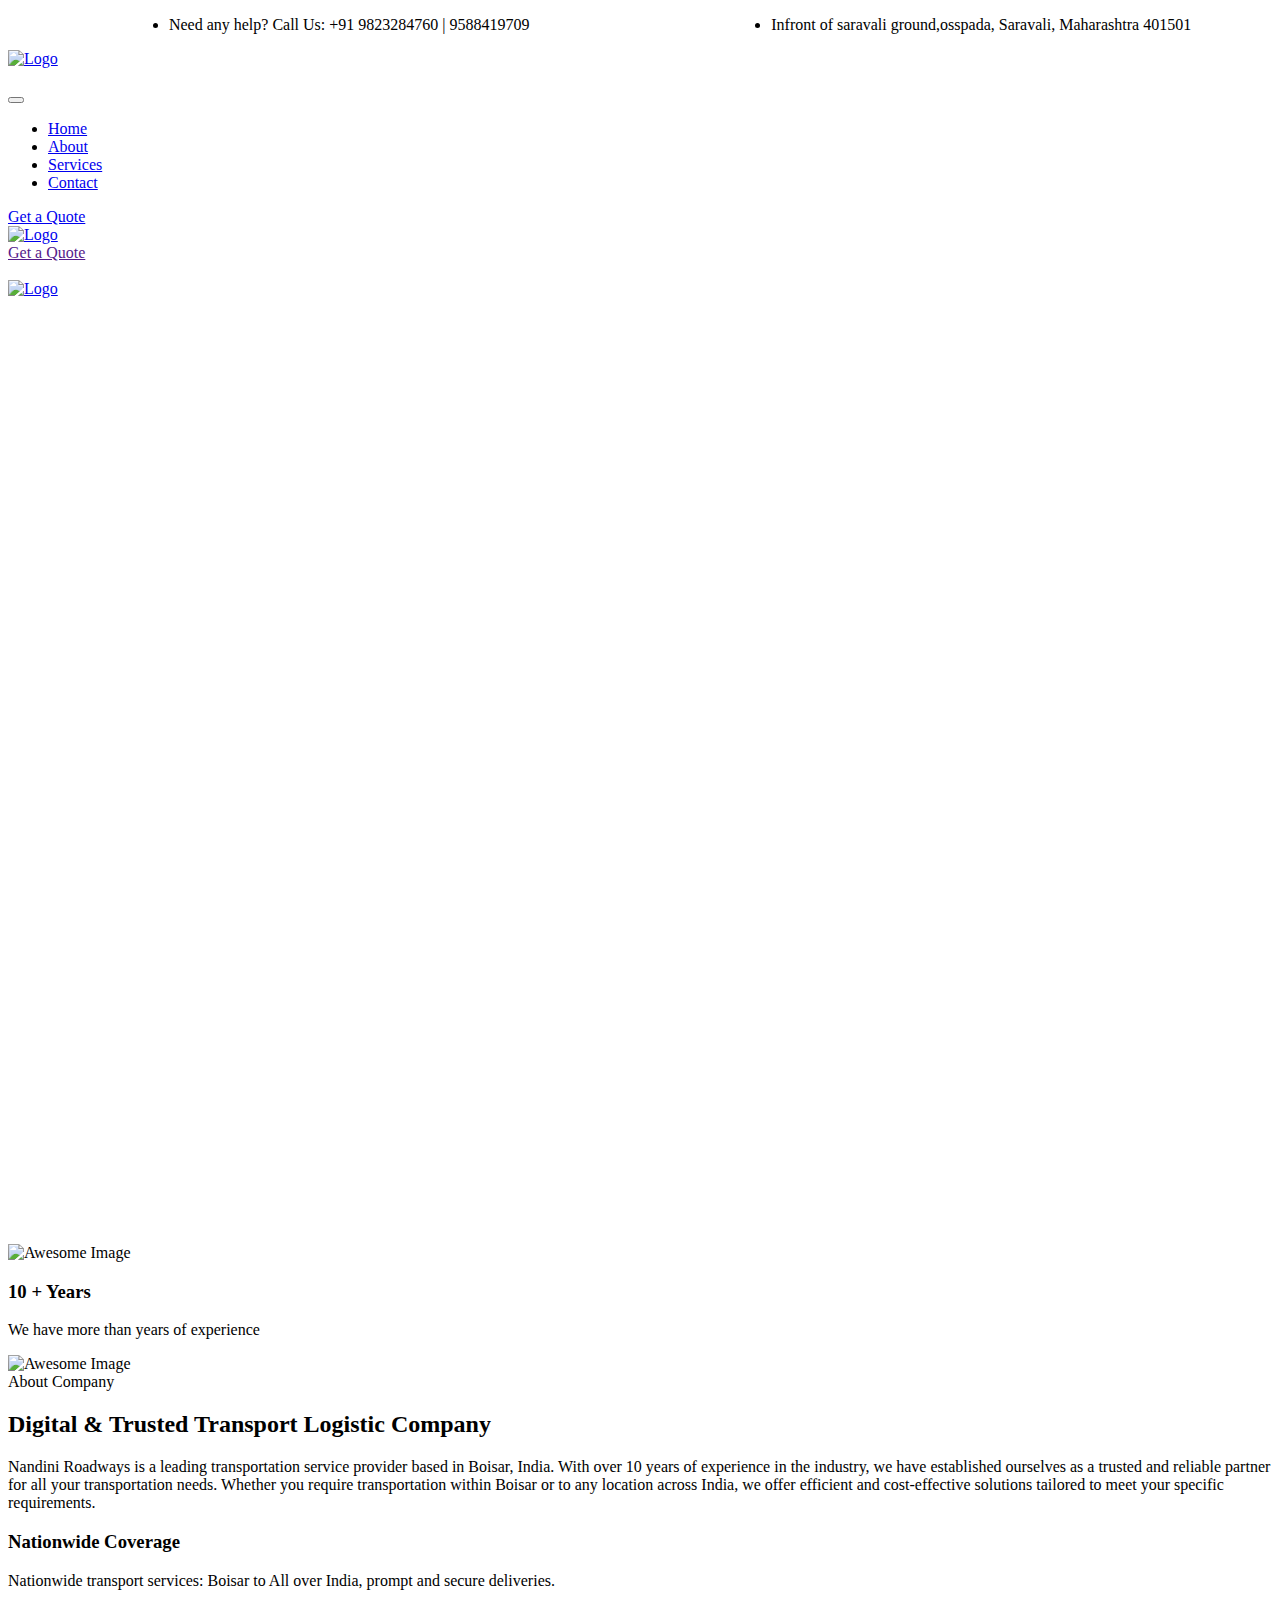
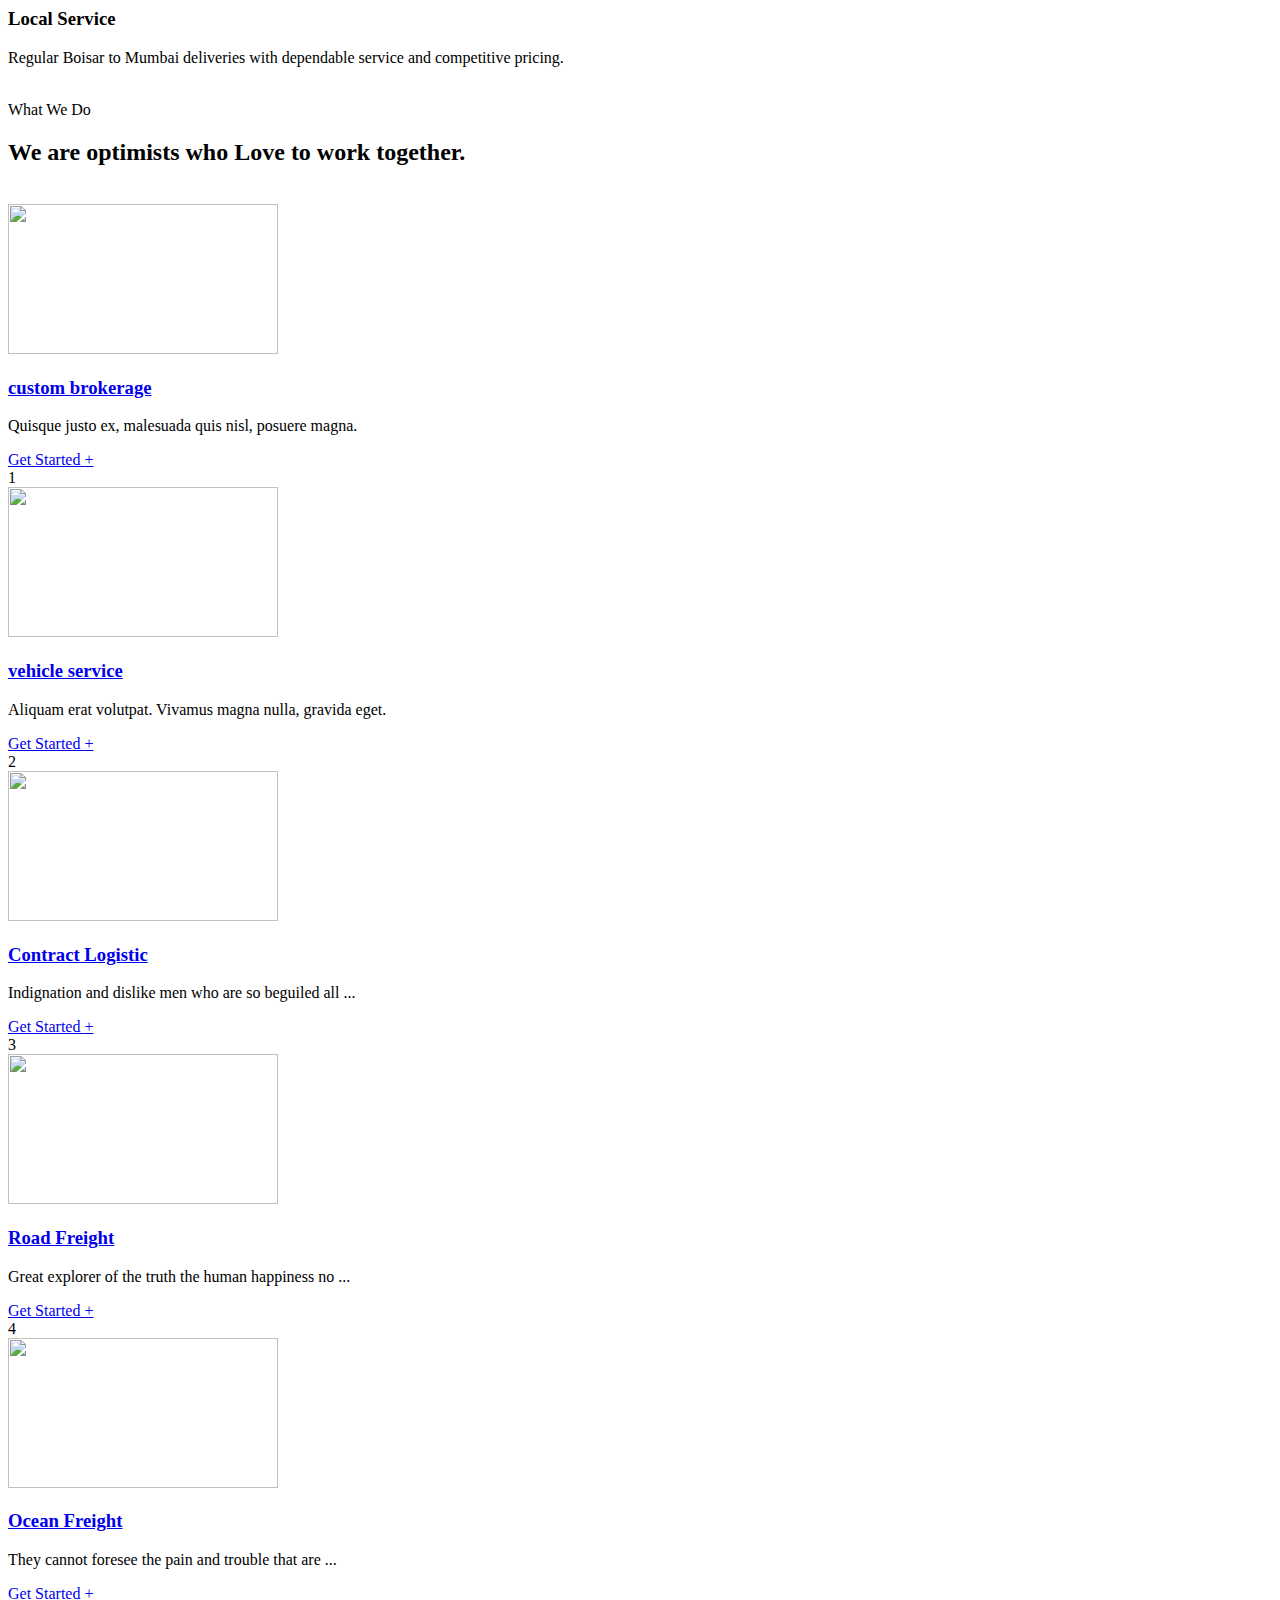
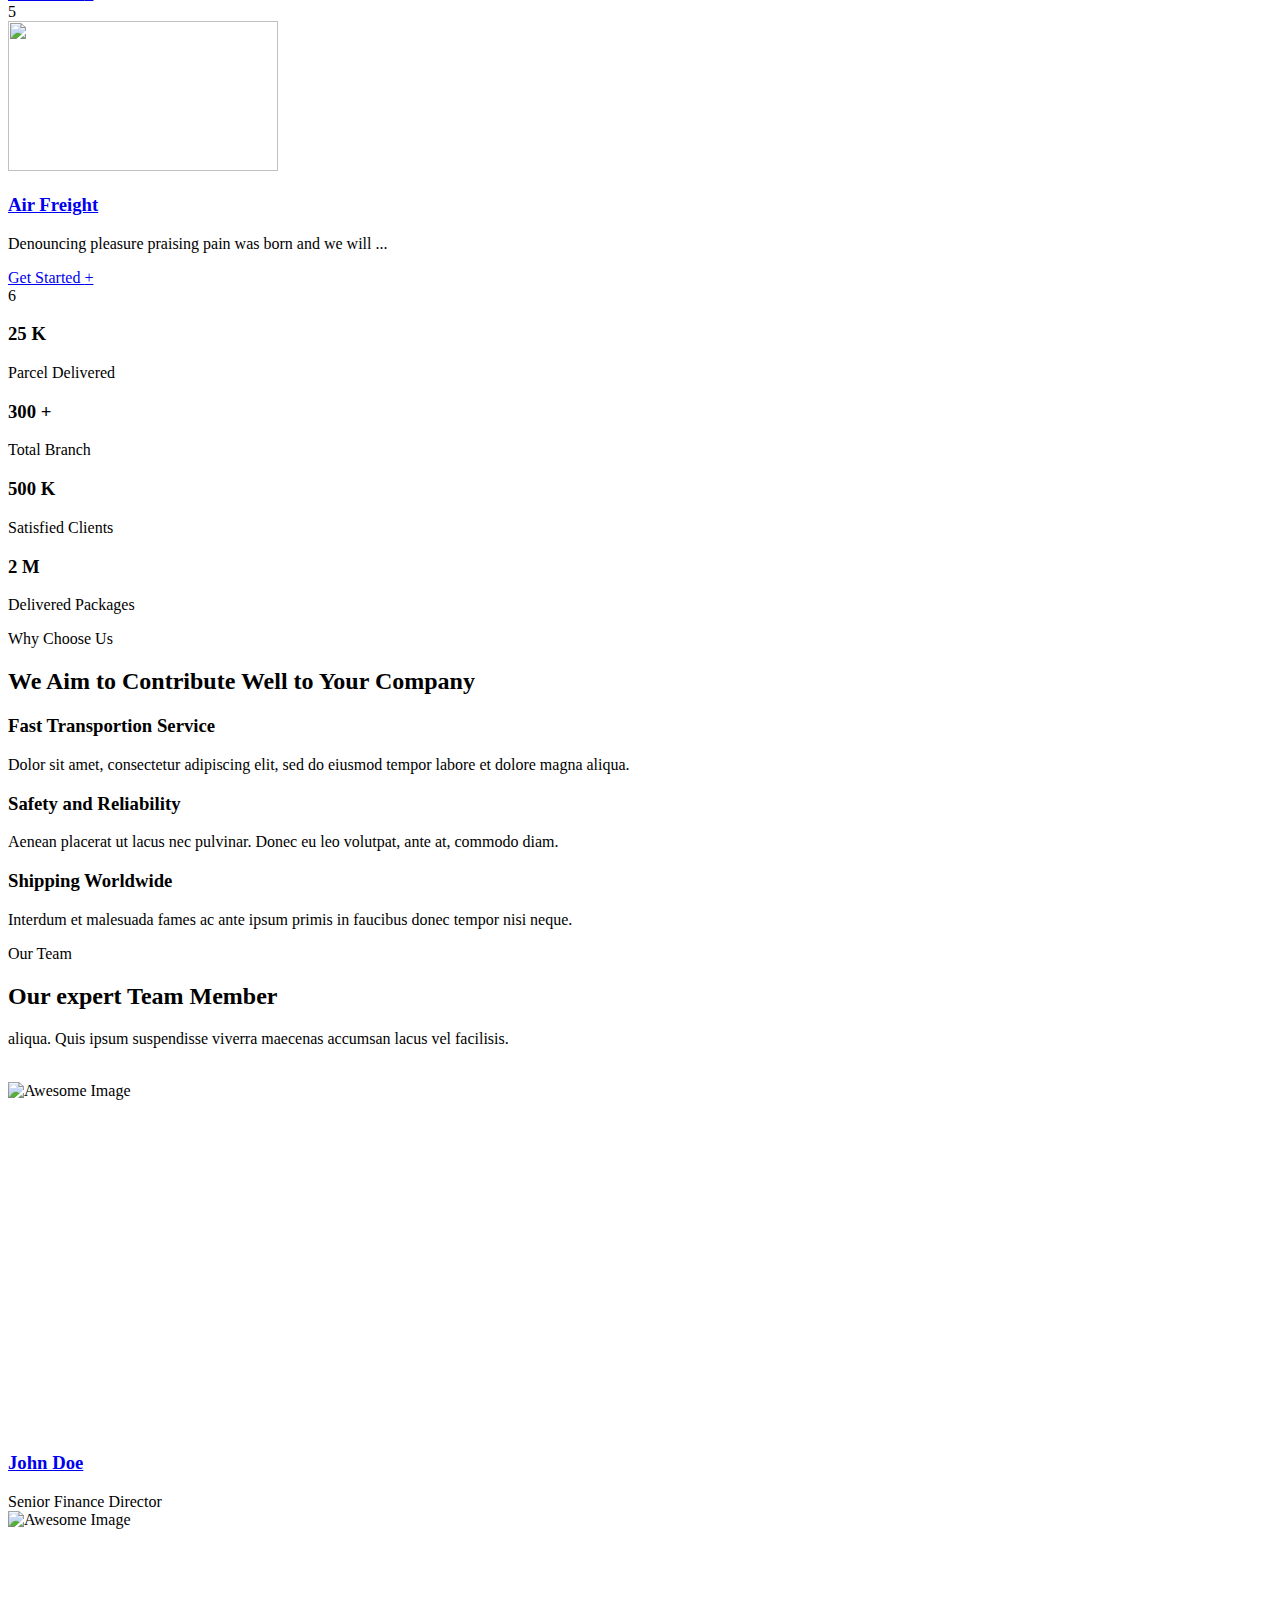
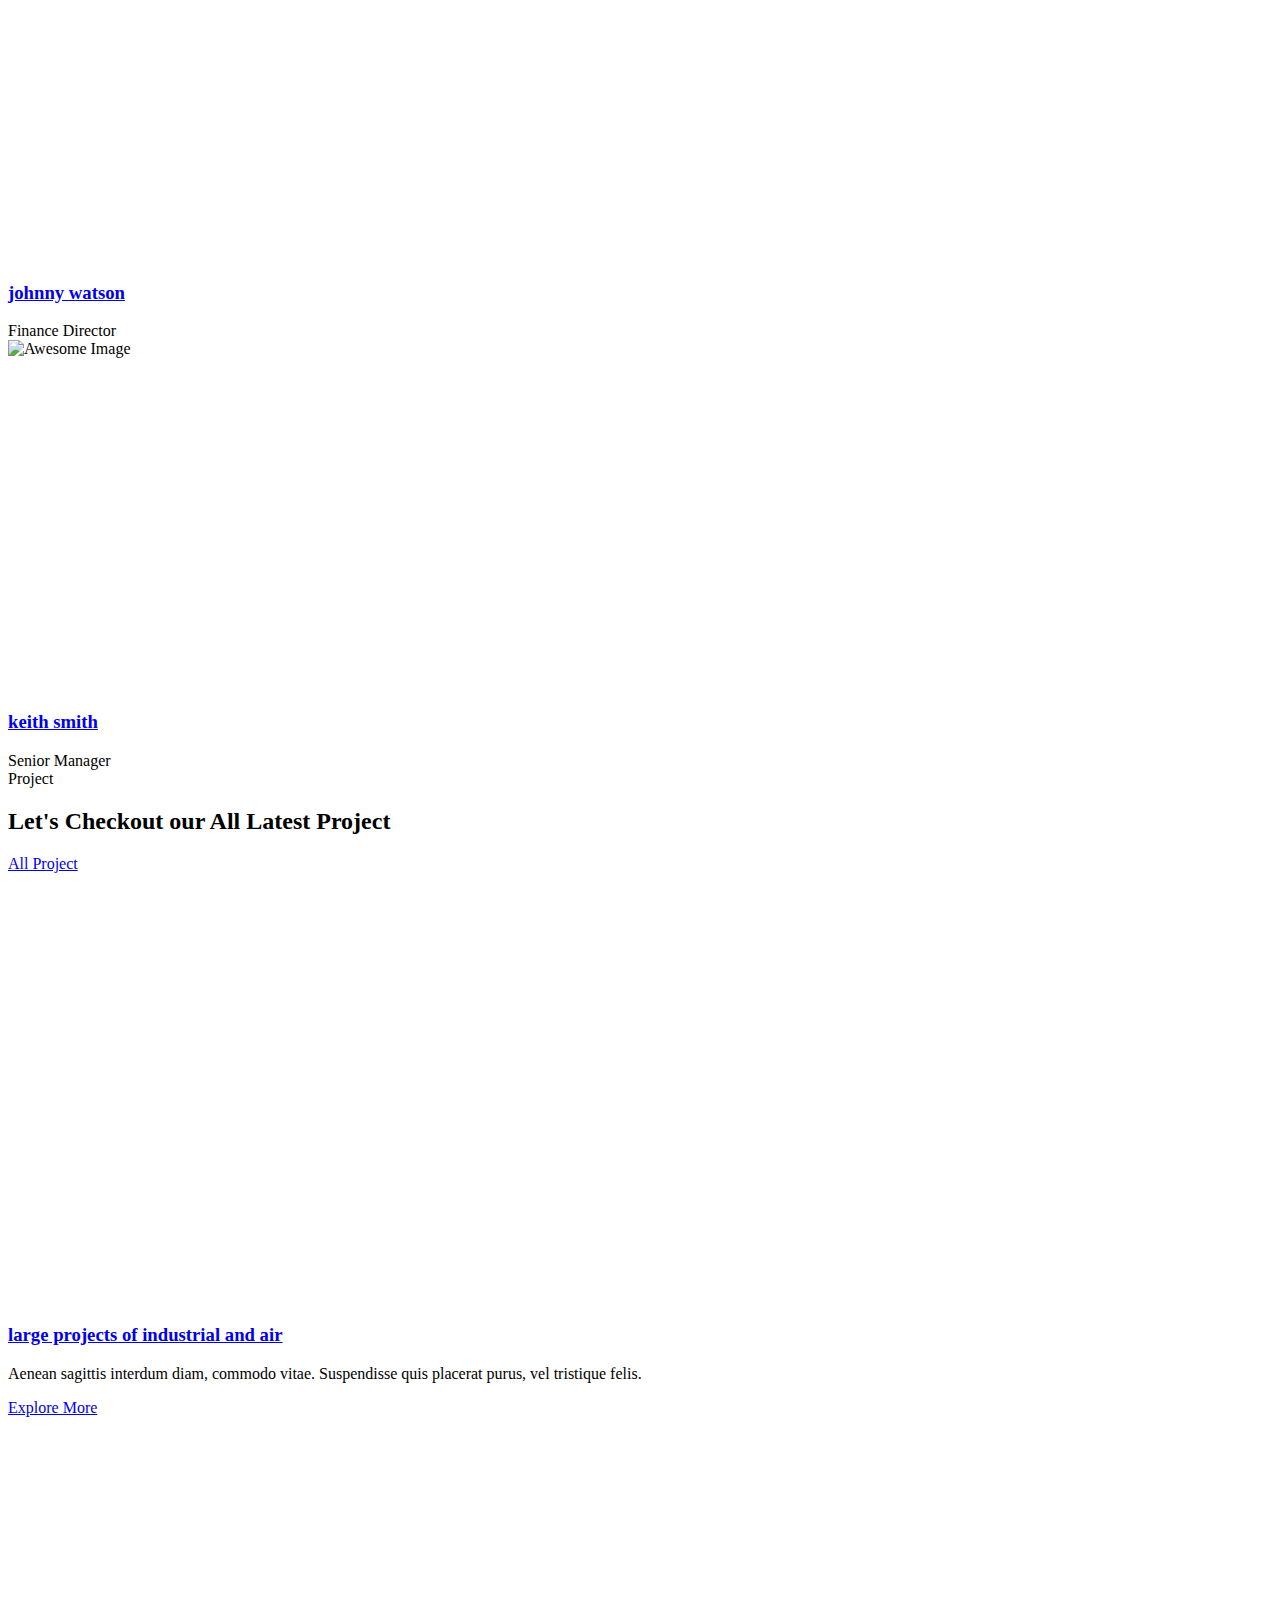
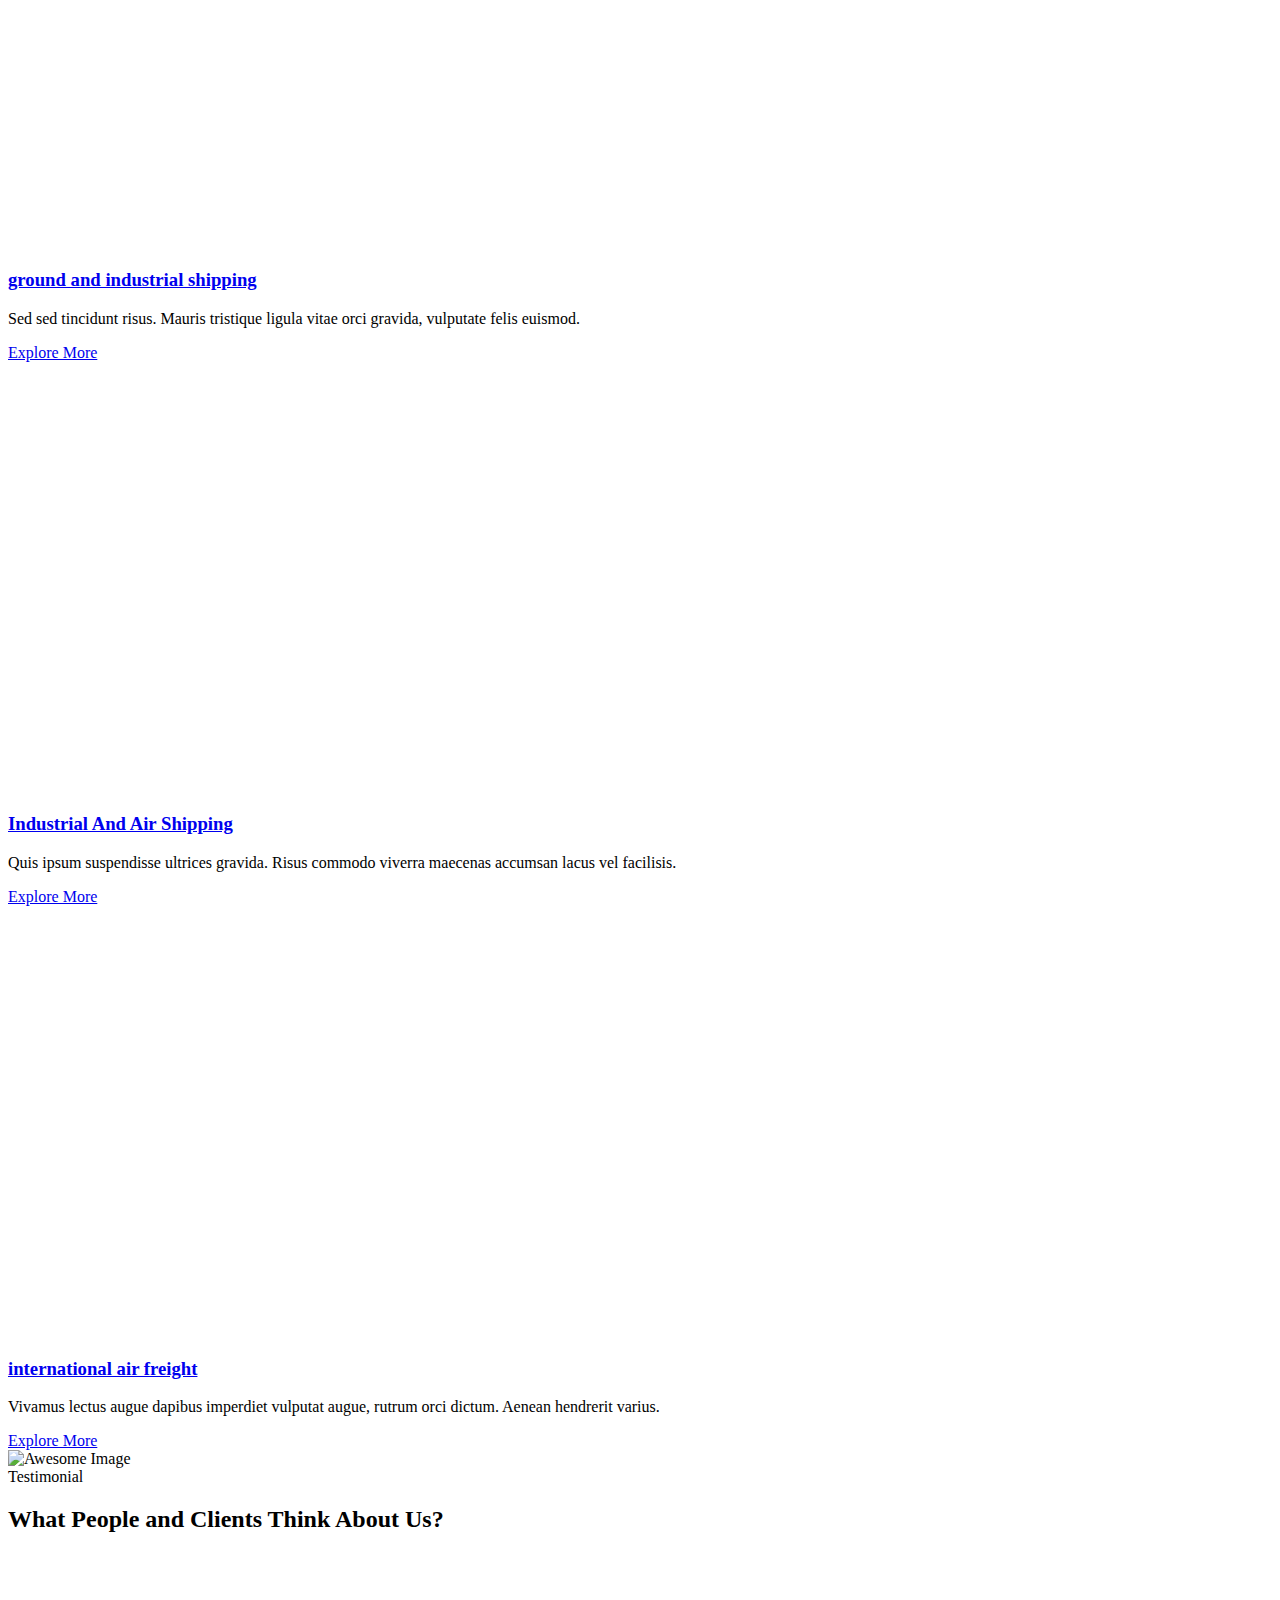
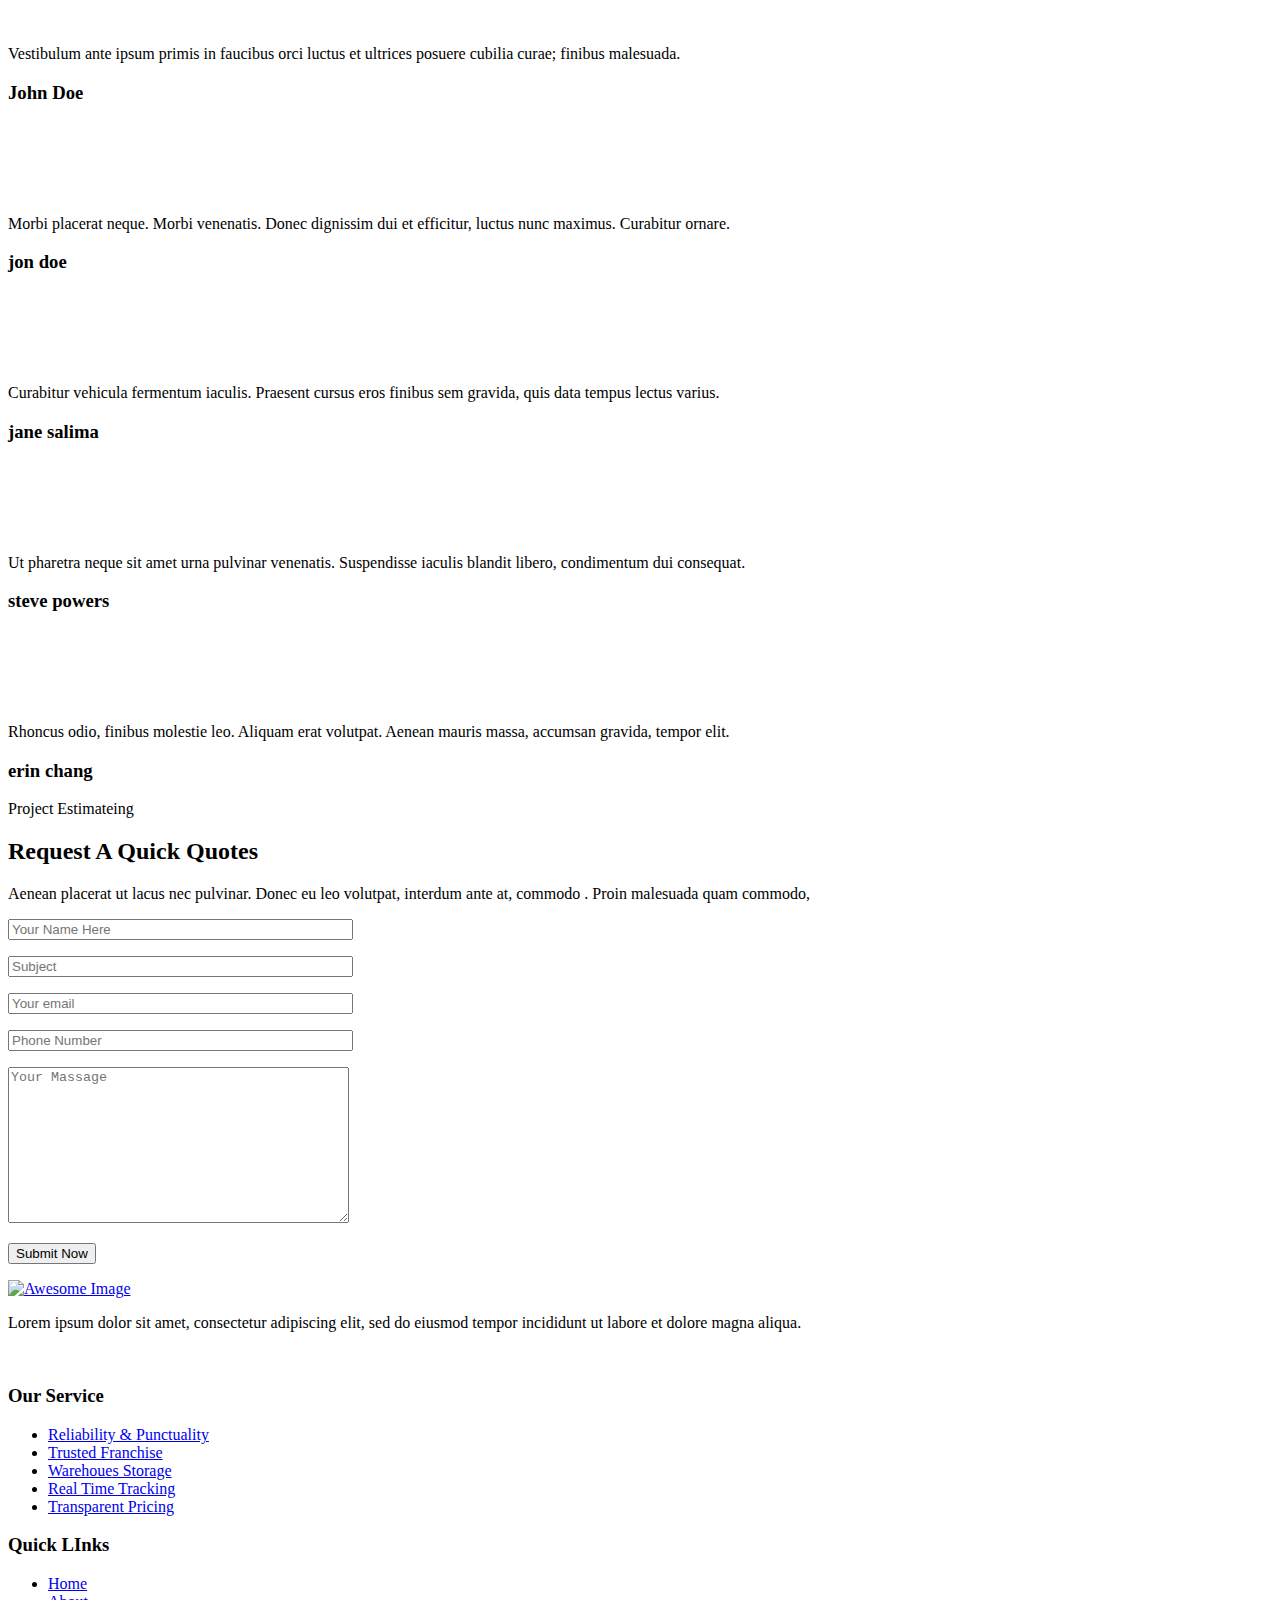
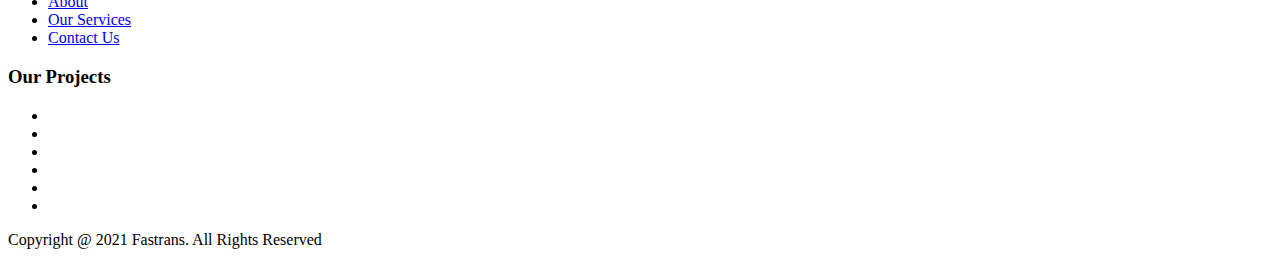
==== commit 8e14f24e: "done" ====
--- a/index.html
+++ b/index.html
@@ -1358,7 +1358,7 @@
                                             <div class="col-lg-3 col-md-6 col-sm-6">
                                                 <div class="ft-counterup-innerbox d-flex align-items-center position-relative">
                                                     <div class="ft-counterup-icon d-flex align-items-center justify-content-center">
-                                                        <i class="flaticon-delivery-truck"></i>
+                                                        <i class="fa-solid fa-truck"></i>
                                                     </div>
                                                     <div class="ft-counterup-text headline pera-content">
                                                         <h3><span class="counter">25</span> K</h3>
@@ -1369,7 +1369,7 @@
                                             <div class="col-lg-3 col-md-6 col-sm-6">
                                                 <div class="ft-counterup-innerbox d-flex align-items-center position-relative">
                                                     <div class="ft-counterup-icon d-flex align-items-center justify-content-center">
-                                                        <i class="flaticon-office"></i>
+                                                        <i class="fa-solid fa-building"></i>
                                                     </div>
                                                     <div class="ft-counterup-text headline pera-content">
                                                         <h3><span class="counter">300</span> +</h3>
@@ -1380,7 +1380,7 @@
                                             <div class="col-lg-3 col-md-6 col-sm-6">
                                                 <div class="ft-counterup-innerbox d-flex align-items-center position-relative">
                                                     <div class="ft-counterup-icon d-flex align-items-center justify-content-center">
-                                                        <i class="flaticon-community"></i>
+                                                        <i class="fa-solid fa-users-line"></i>
                                                     </div>
                                                     <div class="ft-counterup-text headline pera-content">
                                                         <h3><span class="counter">500</span> K</h3>
@@ -1391,7 +1391,7 @@
                                             <div class="col-lg-3 col-md-6 col-sm-6">
                                                 <div class="ft-counterup-innerbox d-flex align-items-center position-relative">
                                                     <div class="ft-counterup-icon d-flex align-items-center justify-content-center">
-                                                        <i class="flaticon-free-shipping"></i>
+                                                        <i class="fa-solid fa-truck-ramp-box"></i>
                                                     </div>
                                                     <div class="ft-counterup-text headline pera-content">
                                                         <h3><span class="counter">2</span> M</h3>
@@ -1419,7 +1419,7 @@
                         <div class="elementor-widget-container">
                             <!-- Start of why choose section
 	============================================= -->
-                            <section id="ft-why-choose" class="ft-why-choose-section position-relative" data-background="https://themexriver.com/fastrans-theme/fastrans/wp-content/uploads/sites/2/2021/10/wc-bg.jpg">
+                            <section id="ft-why-choose" class="ft-why-choose-section position-relative" data-background="assets/images/truck3.jpg">
                                 <div class="container">
                                     <div class="ft-why-choose-content">
                                         <div class="row justify-content-end">
@@ -1434,7 +1434,7 @@
                                                     <div class="ft-why-choose-feature-wrapper">
                                                         <div class="ft-why-choose-feature-item d-flex align-items-center wow fadeInUp" data-wow-delay="200ms" data-wow-duration="1500ms">
                                                             <div class="ft-why-choose-feature-icon d-flex align-items-center justify-content-center position-relative">
-                                                                <i class="flaticon-logistics"></i>
+                                                                <i style="-webkit-text-stroke: 1px red;color: transparent;" class="fa-solid fa-truck"></i>
                                                             </div>
                                                             <div class="ft-why-choose-feature-text headline pera-content">
                                                                 <h3>Fast Transportion Service</h3>
@@ -1445,7 +1445,7 @@
                                                         </div>
                                                         <div class="ft-why-choose-feature-item d-flex align-items-center wow fadeInUp" data-wow-delay="200ms" data-wow-duration="1500ms">
                                                             <div class="ft-why-choose-feature-icon d-flex align-items-center justify-content-center position-relative">
-                                                                <i class="flaticon-community"></i>
+                                                                <i style="-webkit-text-stroke: 1px red;color: transparent;" class="fa-solid fa-users-line"></i>
                                                             </div>
                                                             <div class="ft-why-choose-feature-text headline pera-content">
                                                                 <h3>Safety and Reliability</h3>
@@ -1456,7 +1456,7 @@
                                                         </div>
                                                         <div class="ft-why-choose-feature-item d-flex align-items-center wow fadeInUp" data-wow-delay="200ms" data-wow-duration="1500ms">
                                                             <div class="ft-why-choose-feature-icon d-flex align-items-center justify-content-center position-relative">
-                                                                <i class="flaticon-global-shipping"></i>
+                                                                <i style="-webkit-text-stroke: 1px red;color: transparent;" class="fa-solid fa-earth-americas"></i>
                                                             </div>
                                                             <div class="ft-why-choose-feature-text headline pera-content">
                                                                 <h3>Shipping Worldwide</h3>
@@ -1502,7 +1502,7 @@
                                                         </p>
                                                     </div>
                                                     <div class="ft-btn">
-                                                        <a class="d-flex justify-content-center align-items-center" href="https://themexriver.com/wp/fastrans/our-team/">Explore Team</a
+                                                        <a class="d-flex justify-content-center align-items-center" href="https://themexriver.com/wp/fastrans/our-team/" style="color: white;">Explore Team</a
                                   >
                                 </div>
                               </div>
@@ -2331,7 +2331,7 @@
                   <div class="elementor-widget-container">
                     <!-- Start of Blog section
         ============================================= -->
-                     
+
                     <!-- End of Blog section
         ============================================= -->
                   </div>
--- a/assets/css/global.css
+++ b/assets/css/global.css
@@ -360,4 +360,14 @@
     position: absolute;
     background: rgba(255, 255, 255);
     font-family: "Font Awesome 5 Pro";
+}
+
+[data-background] {
+    background-size: 50% 100% !important;
+    background-repeat: no-repeat;
+    background-position: top left !important;
+}
+
+.ft-btn {
+    color: white !important;
 }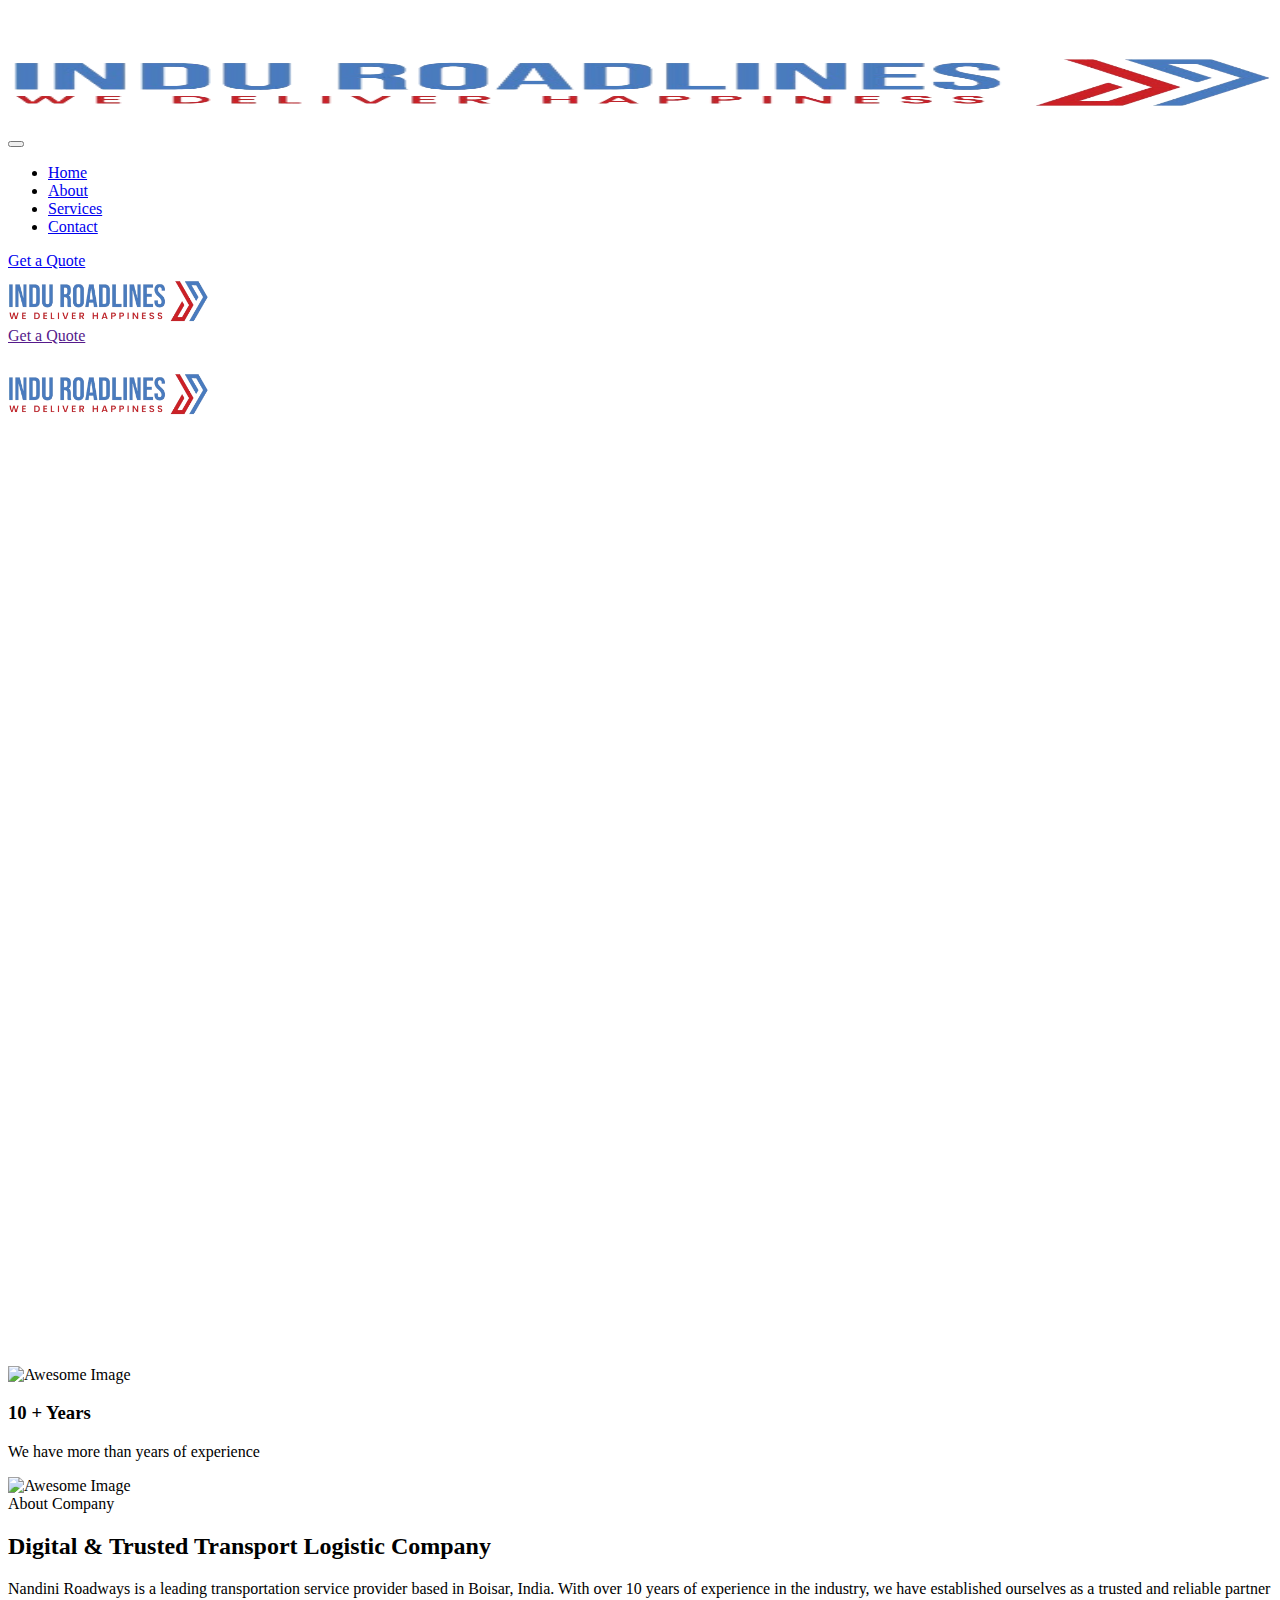
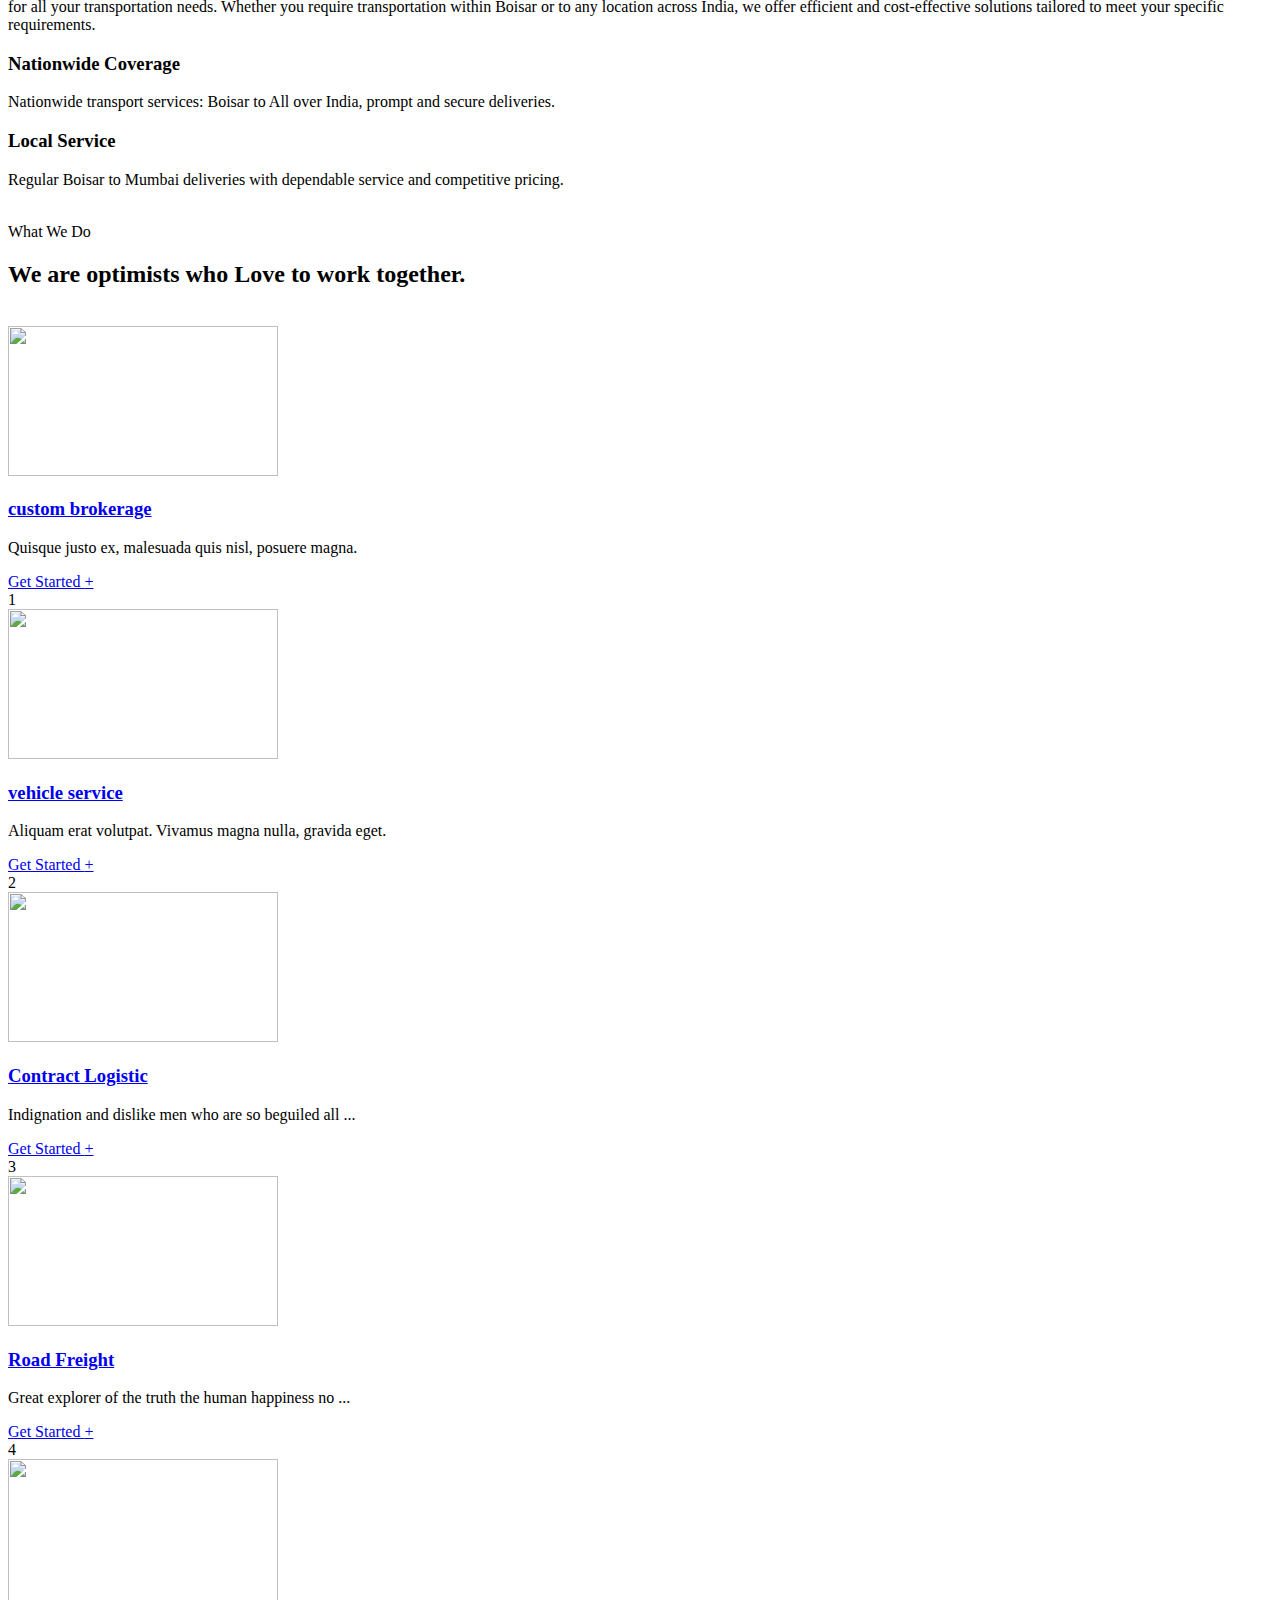
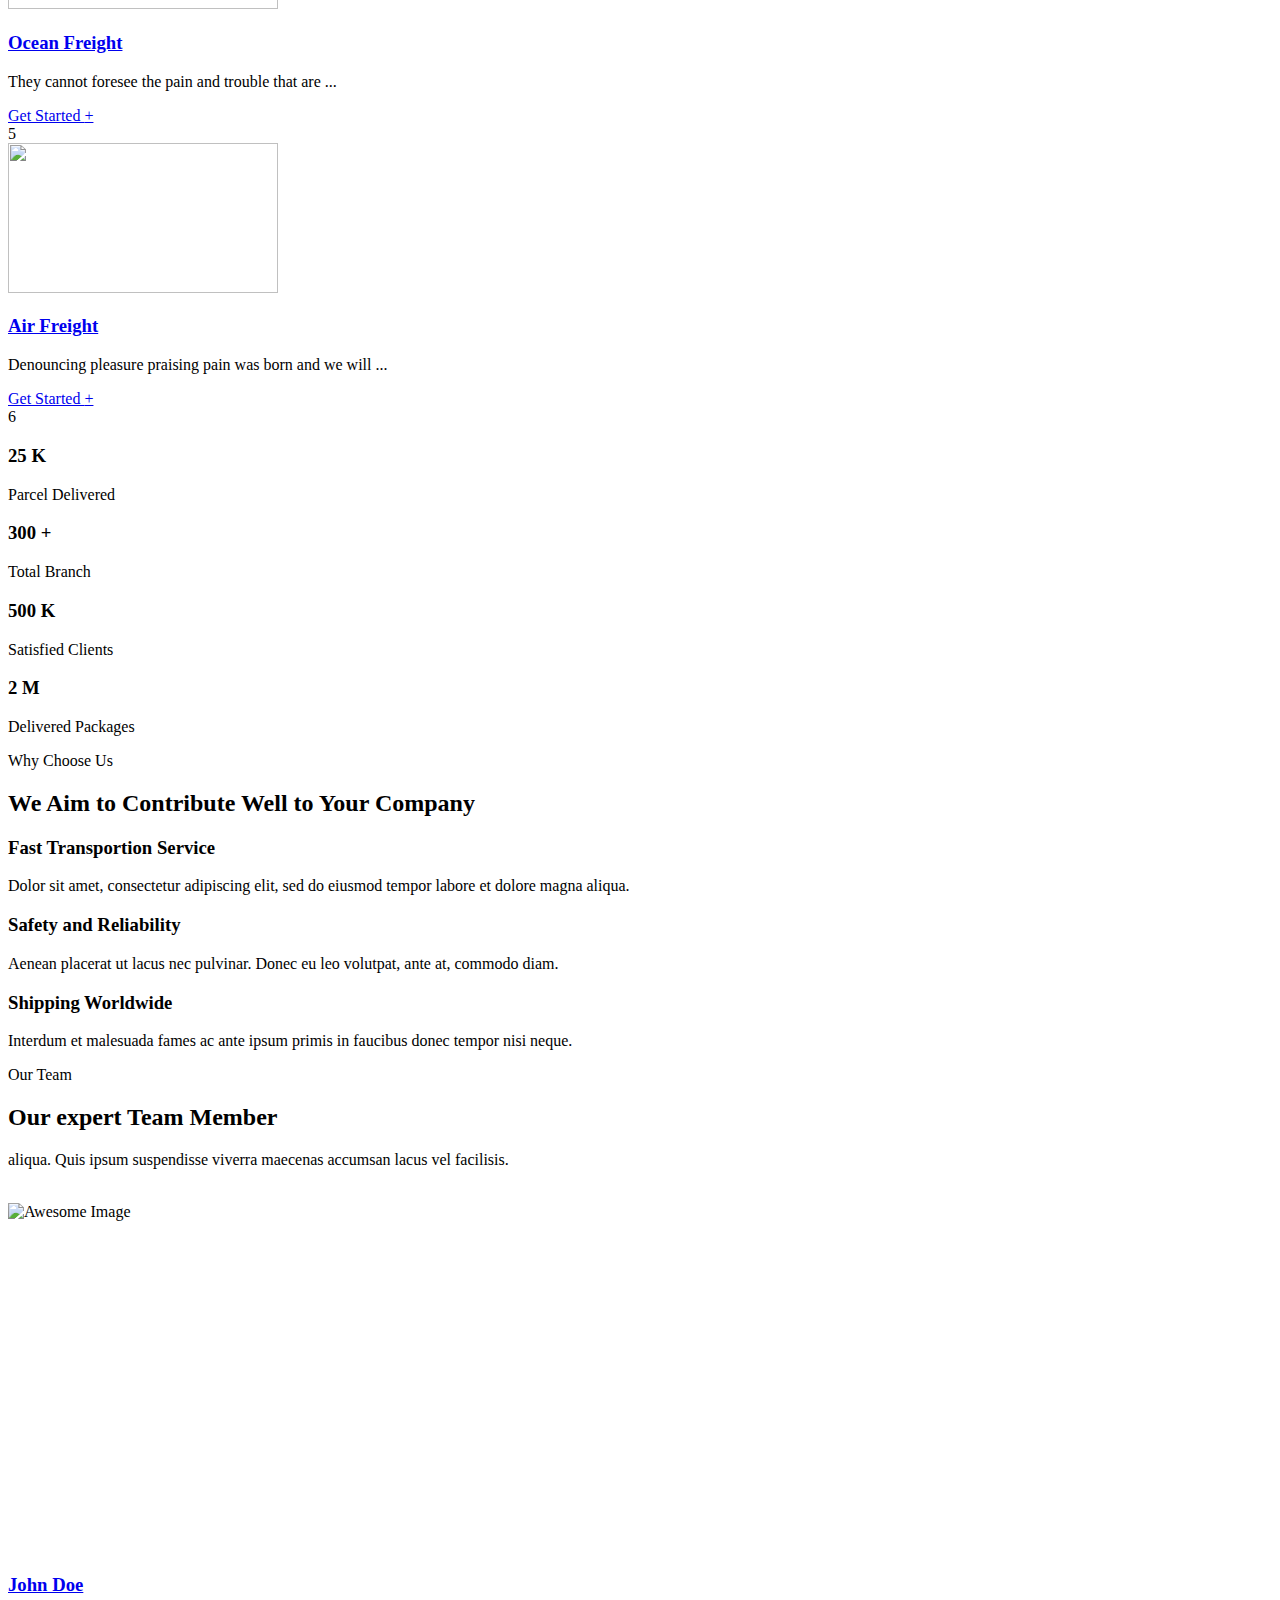
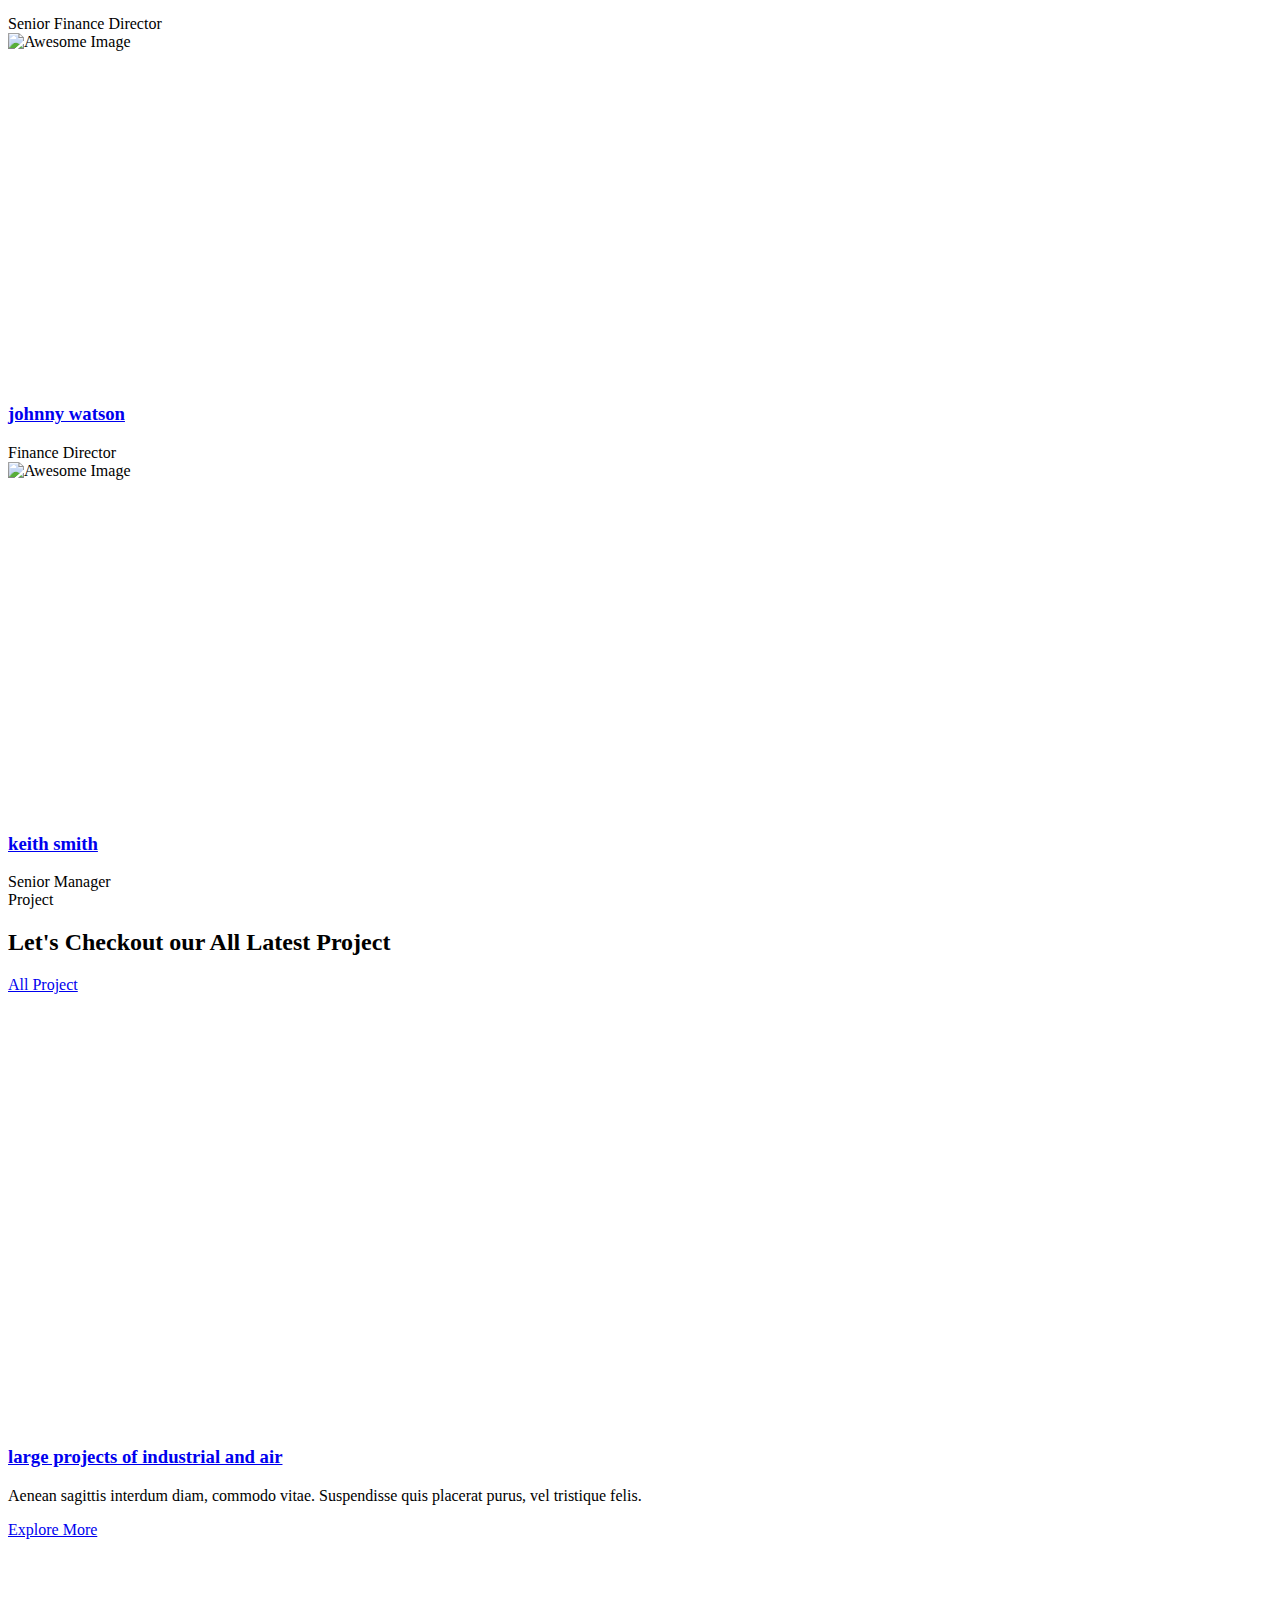
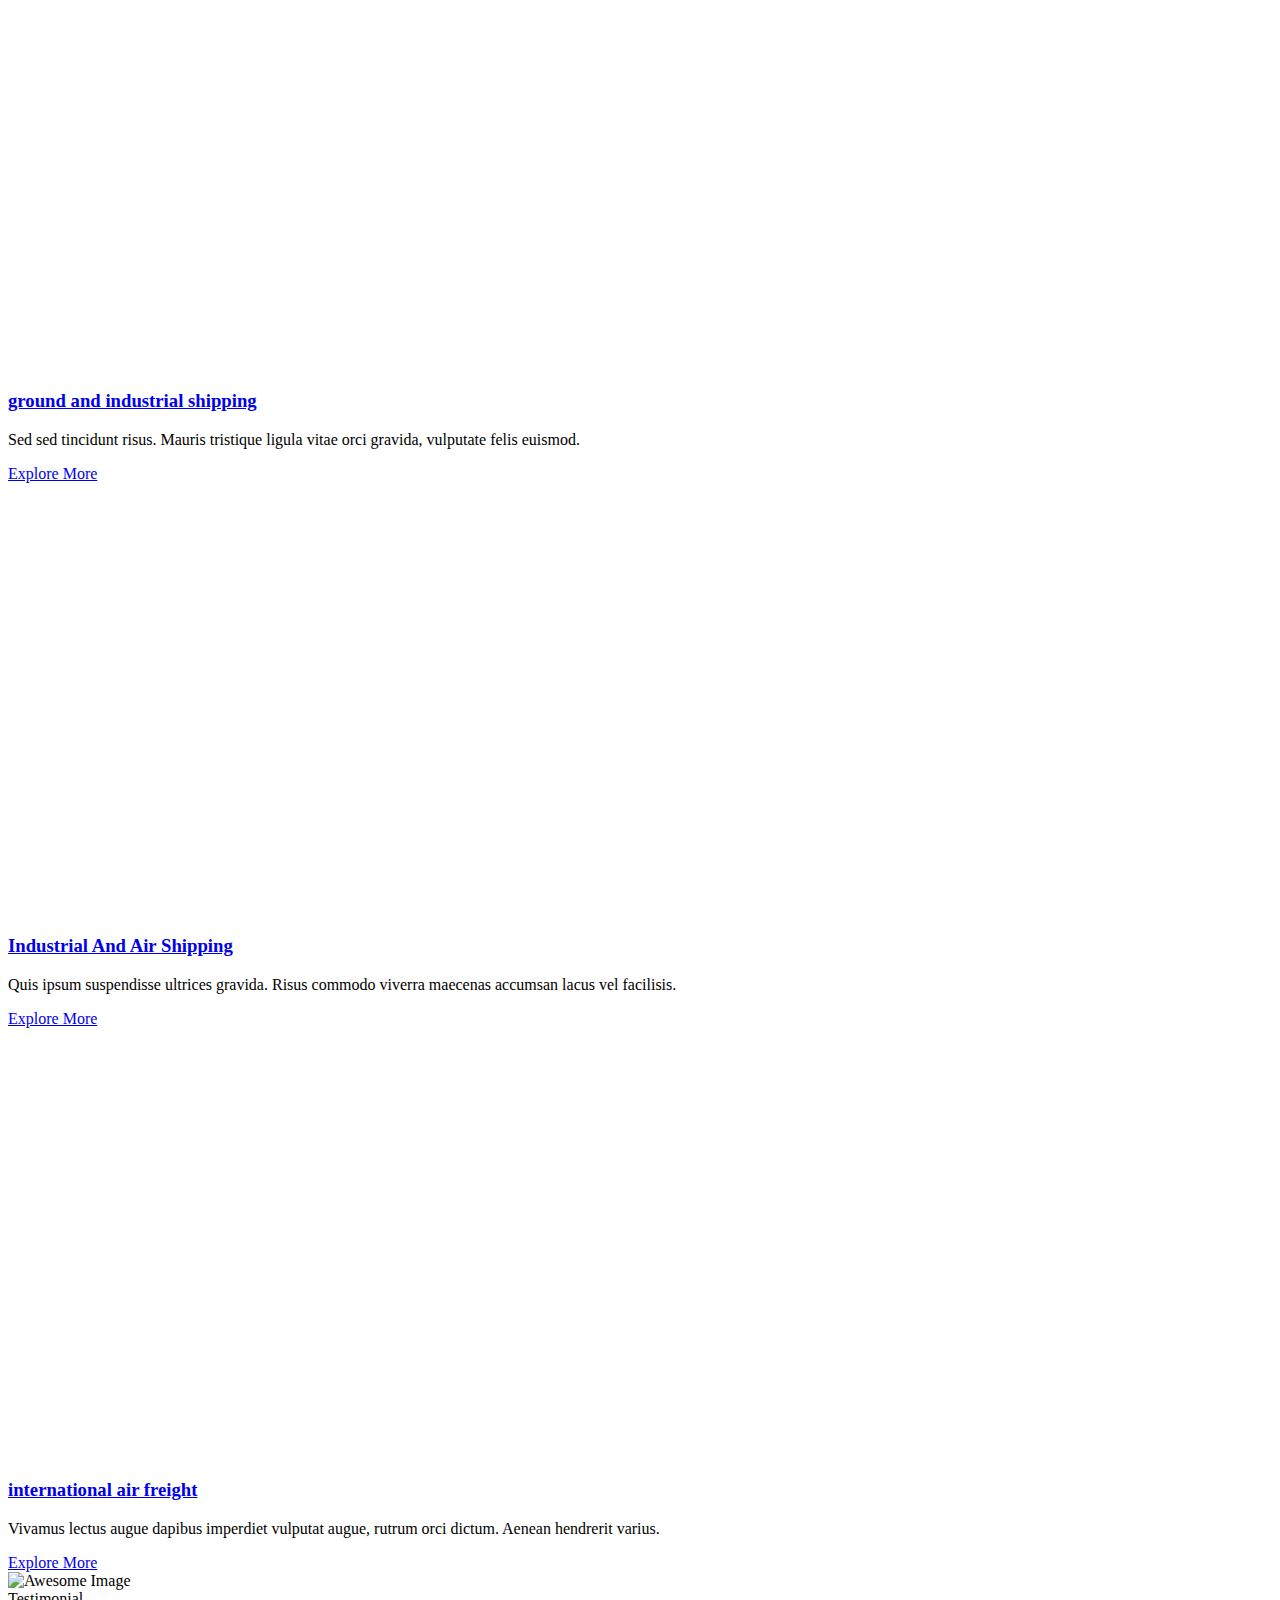
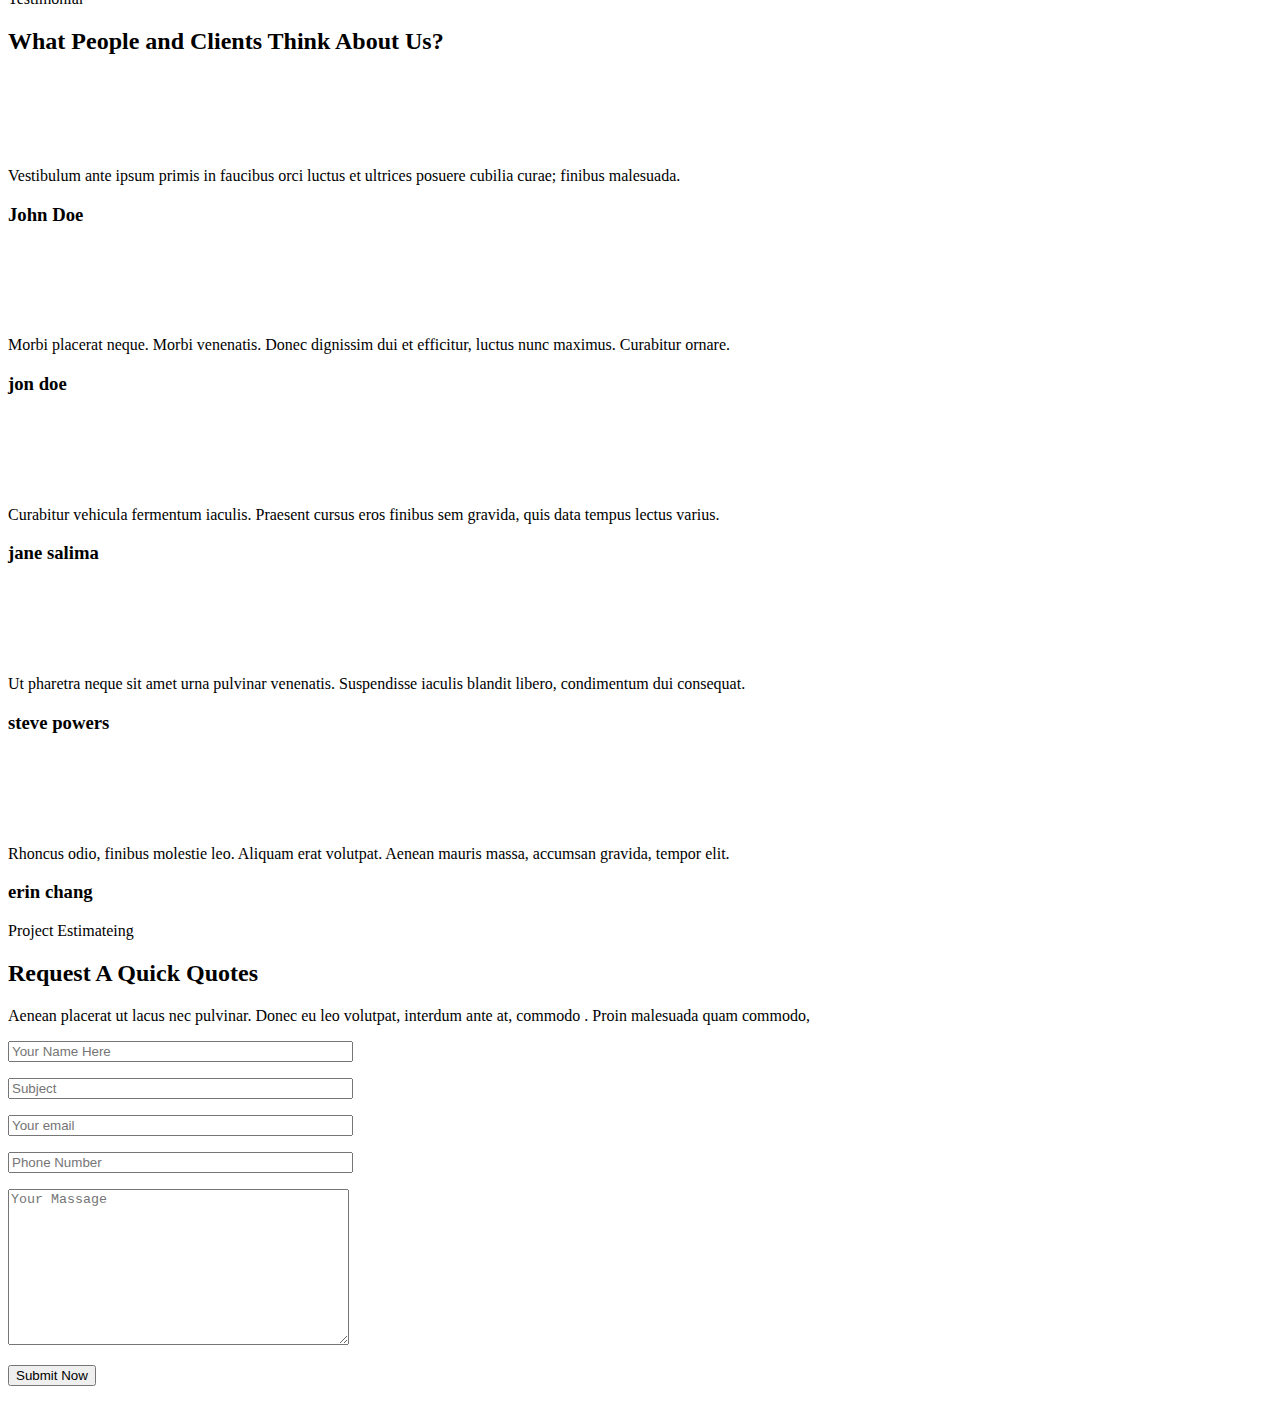
==== commit 34b7aa35: "done" ====
--- a/index.html
+++ b/index.html
@@ -2,803 +2,893 @@
 <html lang="en-US" class="no-js no-svg">
 
 <head>
-    <meta charset="UTF-8" />
-    <link rel="shortcut icon" href="https://themexriver.com/wp/fastrans/wp-content/themes/fastrans/assets/images/favicon.png" type="image/x-icon" />
-    <link rel="icon" href="https://themexriver.com/wp/fastrans/wp-content/themes/fastrans/assets/images/favicon.png" type="image/x-icon" />
-    <!-- responsive meta -->
-    <meta name="viewport" content="width=device-width, initial-scale=1" />
-    <!-- For IE -->
-    <meta http-equiv="X-UA-Compatible" content="IE=edge" />
-    <title>Transport website</title>
-    <link rel="stylesheet" href="assets/css/global.css" />
-    <meta name="robots" content="max-image-preview:large" />
-    <link rel="dns-prefetch" href="//fonts.googleapis.com" />
-    <link rel="alternate" type="application/rss+xml" title=" &raquo; Feed" href="https://themexriver.com/fastrans-theme/fastrans/feed/" />
-    <link rel="stylesheet" href="assets/css/icons-sets.css" />
-    <link rel="alternate" type="application/rss+xml" title=" &raquo; Comments Feed" href="https://themexriver.com/fastrans-theme/fastrans/comments/feed/" />
-
-    <!-- font awesome link -->
-    <link rel="stylesheet" type="text/css" href="//use.fontawesome.com/releases/v6.4.0/css/all.css" />
-    <link rel="stylesheet" href="https://cdnjs.cloudflare.com/ajax/libs/flat-ui/6.2.0/css/flat-ui.min.css" integrity="sha512-6f7HT84a/AplPkpSRSKWqbseRTG4aRrhadjZezYQ0oVk/B+nm/US5KzQkyyOyh0Mn9cyDdChRdS9qaxJRHayww==" crossorigin="anonymous" referrerpolicy="no-referrer"
-    />
-
-    <script type="text/javascript">
-        window._wpemojiSettings = {
-            baseUrl: "https:\/\/s.w.org\/images\/core\/emoji\/14.0.0\/72x72\/",
-            ext: ".png",
-            svgUrl: "https:\/\/s.w.org\/images\/core\/emoji\/14.0.0\/svg\/",
-            svgExt: ".svg",
-            source: {
-                concatemoji: "https:\/\/themexriver.com\/fastrans-theme\/fastrans\/wp-includes\/js\/wp-emoji-release.min.js?ver=6.2.2",
-            },
-        };
-        /*! This file is auto-generated */
-        !(function(e, a, t) {
-            var n,
-                r,
-                o,
-                i = a.createElement("canvas"),
-                p = i.getContext && i.getContext("2d");
-
-            function s(e, t) {
-                p.clearRect(0, 0, i.width, i.height), p.fillText(e, 0, 0);
-                e = i.toDataURL();
-                return (
-                    p.clearRect(0, 0, i.width, i.height),
-                    p.fillText(t, 0, 0),
-                    e === i.toDataURL()
+  <meta charset="UTF-8" />
+  <link rel="shortcut icon"
+    href="https://themexriver.com/wp/fastrans/wp-content/themes/fastrans/assets/images/favicon.png"
+    type="image/x-icon" />
+  <link rel="icon" href="https://themexriver.com/wp/fastrans/wp-content/themes/fastrans/assets/images/favicon.png"
+    type="image/x-icon" />
+  <!-- responsive meta -->
+  <meta name="viewport" content="width=device-width, initial-scale=1" />
+  <!-- For IE -->
+  <meta http-equiv="X-UA-Compatible" content="IE=edge" />
+  <title>Transport website</title>
+  <link rel="stylesheet" href="assets/css/global.css" />
+  <meta name="robots" content="max-image-preview:large" />
+  <link rel="dns-prefetch" href="//fonts.googleapis.com" />
+  <link rel="alternate" type="application/rss+xml" title=" &raquo; Feed"
+    href="https://themexriver.com/fastrans-theme/fastrans/feed/" />
+  <link rel="stylesheet" href="assets/css/icons-sets.css" />
+  <link rel="alternate" type="application/rss+xml" title=" &raquo; Comments Feed"
+    href="https://themexriver.com/fastrans-theme/fastrans/comments/feed/" />
+
+  <!-- font awesome link -->
+  <link rel="stylesheet" type="text/css" href="//use.fontawesome.com/releases/v6.4.0/css/all.css" />
+  <link rel="stylesheet" href="https://cdnjs.cloudflare.com/ajax/libs/flat-ui/6.2.0/css/flat-ui.min.css"
+    integrity="sha512-6f7HT84a/AplPkpSRSKWqbseRTG4aRrhadjZezYQ0oVk/B+nm/US5KzQkyyOyh0Mn9cyDdChRdS9qaxJRHayww=="
+    crossorigin="anonymous" referrerpolicy="no-referrer" />
+
+  <script type="text/javascript">
+    window._wpemojiSettings = {
+      baseUrl: "https:\/\/s.w.org\/images\/core\/emoji\/14.0.0\/72x72\/",
+      ext: ".png",
+      svgUrl: "https:\/\/s.w.org\/images\/core\/emoji\/14.0.0\/svg\/",
+      svgExt: ".svg",
+      source: {
+        concatemoji: "https:\/\/themexriver.com\/fastrans-theme\/fastrans\/wp-includes\/js\/wp-emoji-release.min.js?ver=6.2.2",
+      },
+    };
+    /*! This file is auto-generated */
+    !(function (e, a, t) {
+      var n,
+        r,
+        o,
+        i = a.createElement("canvas"),
+        p = i.getContext && i.getContext("2d");
+
+      function s(e, t) {
+        p.clearRect(0, 0, i.width, i.height), p.fillText(e, 0, 0);
+        e = i.toDataURL();
+        return (
+          p.clearRect(0, 0, i.width, i.height),
+          p.fillText(t, 0, 0),
+          e === i.toDataURL()
+        );
+      }
+
+      function c(e) {
+        var t = a.createElement("script");
+        (t.src = e),
+          (t.defer = t.type = "text/javascript"),
+          a.getElementsByTagName("head")[0].appendChild(t);
+      }
+      for (
+        o = Array("flag", "emoji"),
+        t.supports = {
+          everything: !0,
+          everythingExceptFlag: !0,
+        },
+        r = 0; r < o.length; r++
+      )
+        (t.supports[o[r]] = (function (e) {
+          if (p && p.fillText)
+            switch (
+            ((p.textBaseline = "top"), (p.font = "600 32px Arial"), e)
+            ) {
+              case "flag":
+                return s(
+                  "\ud83c\udff3\ufe0f\u200d\u26a7\ufe0f",
+                  "\ud83c\udff3\ufe0f\u200b\u26a7\ufe0f"
+                ) ?
+                  !1 :
+                  !s(
+                    "\ud83c\uddfa\ud83c\uddf3",
+                    "\ud83c\uddfa\u200b\ud83c\uddf3"
+                  ) &&
+                  !s(
+                    "\ud83c\udff4\udb40\udc67\udb40\udc62\udb40\udc65\udb40\udc6e\udb40\udc67\udb40\udc7f",
+                    "\ud83c\udff4\u200b\udb40\udc67\u200b\udb40\udc62\u200b\udb40\udc65\u200b\udb40\udc6e\u200b\udb40\udc67\u200b\udb40\udc7f"
+                  );
+              case "emoji":
+                return !s(
+                  "\ud83e\udef1\ud83c\udffb\u200d\ud83e\udef2\ud83c\udfff",
+                  "\ud83e\udef1\ud83c\udffb\u200b\ud83e\udef2\ud83c\udfff"
                 );
             }
-
-            function c(e) {
-                var t = a.createElement("script");
-                (t.src = e),
-                (t.defer = t.type = "text/javascript"),
-                a.getElementsByTagName("head")[0].appendChild(t);
+          return !1;
+        })(o[r])),
+          (t.supports.everything = t.supports.everything && t.supports[o[r]]),
+          "flag" !== o[r] &&
+          (t.supports.everythingExceptFlag =
+            t.supports.everythingExceptFlag && t.supports[o[r]]);
+      (t.supports.everythingExceptFlag =
+        t.supports.everythingExceptFlag && !t.supports.flag),
+        (t.DOMReady = !1),
+        (t.readyCallback = function () {
+          t.DOMReady = !0;
+        }),
+        t.supports.everything ||
+        ((n = function () {
+          t.readyCallback();
+        }),
+          a.addEventListener ?
+            (a.addEventListener("DOMContentLoaded", n, !1),
+              e.addEventListener("load", n, !1)) :
+            (e.attachEvent("onload", n),
+              a.attachEvent("onreadystatechange", function () {
+                "complete" === a.readyState && t.readyCallback();
+              })),
+          (e = t.source || {}).concatemoji ?
+            c(e.concatemoji) :
+            e.wpemoji && e.twemoji && (c(e.twemoji), c(e.wpemoji)));
+    })(window, document, window._wpemojiSettings);
+  </script>
+  <style type="text/css">
+    img.wp-smiley,
+    img.emoji {
+      display: inline !important;
+      border: none !important;
+      box-shadow: none !important;
+      height: 1em !important;
+      width: 1em !important;
+      margin: 0 0.07em !important;
+      vertical-align: -0.1em !important;
+      background: none !important;
+      padding: 0 !important;
+    }
+  </style>
+  <link rel="stylesheet" id="wp-block-library-css"
+    href="https://themexriver.com/fastrans-theme/fastrans/wp-includes/css/dist/block-library/style.min.css?ver=6.2.2"
+    type="text/css" media="all" />
+  <style id="wp-block-library-theme-inline-css" type="text/css">
+    .wp-block-audio figcaption {
+      color: #555;
+      font-size: 13px;
+      text-align: center;
+    }
+
+    .is-dark-theme .wp-block-audio figcaption {
+      color: hsla(0, 0%, 100%, 0.65);
+    }
+
+    .wp-block-audio {
+      margin: 0 0 1em;
+    }
+
+    .wp-block-code {
+      border: 1px solid #ccc;
+      border-radius: 4px;
+      font-family: Menlo, Consolas, monaco, monospace;
+      padding: 0.8em 1em;
+    }
+
+    .wp-block-embed figcaption {
+      color: #555;
+      font-size: 13px;
+      text-align: center;
+    }
+
+    .is-dark-theme .wp-block-embed figcaption {
+      color: hsla(0, 0%, 100%, 0.65);
+    }
+
+    .wp-block-embed {
+      margin: 0 0 1em;
+    }
+
+    .blocks-gallery-caption {
+      color: #555;
+      font-size: 13px;
+      text-align: center;
+    }
+
+    .is-dark-theme .blocks-gallery-caption {
+      color: hsla(0, 0%, 100%, 0.65);
+    }
+
+    .wp-block-image figcaption {
+      color: #555;
+      font-size: 13px;
+      text-align: center;
+    }
+
+    .is-dark-theme .wp-block-image figcaption {
+      color: hsla(0, 0%, 100%, 0.65);
+    }
+
+    .wp-block-image {
+      margin: 0 0 1em;
+    }
+
+    .wp-block-pullquote {
+      border-bottom: 4px solid;
+      border-top: 4px solid;
+      color: currentColor;
+      margin-bottom: 1.75em;
+    }
+
+    .wp-block-pullquote cite,
+    .wp-block-pullquote footer,
+    .wp-block-pullquote__citation {
+      color: currentColor;
+      font-size: 0.8125em;
+      font-style: normal;
+      text-transform: uppercase;
+    }
+
+    .wp-block-quote {
+      border-left: 0.25em solid;
+      margin: 0 0 1.75em;
+      padding-left: 1em;
+    }
+
+    .wp-block-quote cite,
+    .wp-block-quote footer {
+      color: currentColor;
+      font-size: 0.8125em;
+      font-style: normal;
+      position: relative;
+    }
+
+    .wp-block-quote.has-text-align-right {
+      border-left: none;
+      border-right: 0.25em solid;
+      padding-left: 0;
+      padding-right: 1em;
+    }
+
+    .wp-block-quote.has-text-align-center {
+      border: none;
+      padding-left: 0;
+    }
+
+    .wp-block-quote.is-large,
+    .wp-block-quote.is-style-large,
+    .wp-block-quote.is-style-plain {
+      border: none;
+    }
+
+    .wp-block-search .wp-block-search__label {
+      font-weight: 700;
+    }
+
+    .wp-block-search__button {
+      border: 1px solid #ccc;
+      padding: 0.375em 0.625em;
+    }
+
+    :where(.wp-block-group.has-background) {
+      padding: 1.25em 2.375em;
+    }
+
+    .wp-block-separator.has-css-opacity {
+      opacity: 0.4;
+    }
+
+    .wp-block-separator {
+      border: none;
+      border-bottom: 2px solid;
+      margin-left: auto;
+      margin-right: auto;
+    }
+
+    .wp-block-separator.has-alpha-channel-opacity {
+      opacity: 1;
+    }
+
+    .wp-block-separator:not(.is-style-wide):not(.is-style-dots) {
+      width: 100px;
+    }
+
+    .wp-block-separator.has-background:not(.is-style-dots) {
+      border-bottom: none;
+      height: 1px;
+    }
+
+    .wp-block-separator.has-background:not(.is-style-wide):not(.is-style-dots) {
+      height: 2px;
+    }
+
+    .wp-block-table {
+      margin: 0 0 1em;
+    }
+
+    .wp-block-table td,
+    .wp-block-table th {
+      word-break: normal;
+    }
+
+    .wp-block-table figcaption {
+      color: #555;
+      font-size: 13px;
+      text-align: center;
+    }
+
+    .is-dark-theme .wp-block-table figcaption {
+      color: hsla(0, 0%, 100%, 0.65);
+    }
+
+    .wp-block-video figcaption {
+      color: #555;
+      font-size: 13px;
+      text-align: center;
+    }
+
+    .is-dark-theme .wp-block-video figcaption {
+      color: hsla(0, 0%, 100%, 0.65);
+    }
+
+    .wp-block-video {
+      margin: 0 0 1em;
+    }
+
+    .wp-block-template-part.has-background {
+      margin-bottom: 0;
+      margin-top: 0;
+      padding: 1.25em 2.375em;
+    }
+  </style>
+  <link rel="stylesheet" id="wc-blocks-vendors-style-css"
+    href="https://themexriver.com/fastrans-theme/fastrans/wp-content/plugins/woocommerce/packages/woocommerce-blocks/build/wc-blocks-vendors-style.css?ver=10.0.4"
+    type="text/css" media="all" />
+  <link rel="stylesheet" id="wc-blocks-style-css"
+    href="https://themexriver.com/fastrans-theme/fastrans/wp-content/plugins/woocommerce/packages/woocommerce-blocks/build/wc-blocks-style.css?ver=10.0.4"
+    type="text/css" media="all" />
+  <link rel="stylesheet" id="classic-theme-styles-css"
+    href="https://themexriver.com/fastrans-theme/fastrans/wp-includes/css/classic-themes.min.css?ver=6.2.2"
+    type="text/css" media="all" />
+
+  <link rel="stylesheet" id="woocommerce-layout-css"
+    href="https://themexriver.com/fastrans-theme/fastrans/wp-content/plugins/woocommerce/assets/css/woocommerce-layout.css?ver=7.7.0"
+    type="text/css" media="all" />
+  <link rel="stylesheet" id="woocommerce-smallscreen-css"
+    href="https://themexriver.com/fastrans-theme/fastrans/wp-content/plugins/woocommerce/assets/css/woocommerce-smallscreen.css?ver=7.7.0"
+    type="text/css" media="only screen and (max-width: 768px)" />
+  <link rel="stylesheet" id="woocommerce-general-css"
+    href="https://themexriver.com/fastrans-theme/fastrans/wp-content/plugins/woocommerce/assets/css/woocommerce.css?ver=7.7.0"
+    type="text/css" media="all" />
+  <style id="woocommerce-inline-inline-css" type="text/css">
+    .woocommerce form .form-row .required {
+      visibility: visible;
+    }
+  </style>
+  <link rel="stylesheet" id="contact-form-7-css"
+    href="https://themexriver.com/fastrans-theme/fastrans/wp-content/plugins/contact-form-7/includes/css/styles.css?ver=5.7.6"
+    type="text/css" media="all" />
+  <link rel="stylesheet" id="hfe-style-css"
+    href="https://themexriver.com/fastrans-theme/fastrans/wp-content/plugins/header-footer-elementor/assets/css/header-footer-elementor.css?ver=1.6.14"
+    type="text/css" media="all" />
+  <link rel="stylesheet" id="elementor-icons-css"
+    href="https://themexriver.com/fastrans-theme/fastrans/wp-content/plugins/elementor/assets/lib/eicons/css/elementor-icons.min.css?ver=5.20.0"
+    type="text/css" media="all" />
+  <link rel="stylesheet" id="elementor-frontend-css"
+    href="https://themexriver.com/fastrans-theme/fastrans/wp-content/plugins/elementor/assets/css/frontend-lite.min.css?ver=3.13.3"
+    type="text/css" media="all" />
+  <link rel="stylesheet" id="swiper-css"
+    href="https://themexriver.com/fastrans-theme/fastrans/wp-content/plugins/elementor/assets/lib/swiper/css/swiper.min.css?ver=5.3.6"
+    type="text/css" media="all" />
+  <link rel="stylesheet" id="elementor-post-5-css"
+    href="https://themexriver.com/fastrans-theme/fastrans/wp-content/uploads/sites/2/elementor/css/post-5.css?ver=1642400728"
+    type="text/css" media="all" />
+  <link rel="stylesheet" id="elementor-global-css"
+    href="https://themexriver.com/fastrans-theme/fastrans/wp-content/uploads/sites/2/elementor/css/global.css?ver=1642400729"
+    type="text/css" media="all" />
+  <link rel="stylesheet" id="fontawesome-all-css"
+    href="https://themexriver.com/fastrans-theme/fastrans/wp-content/themes/fastrans/assets/css/fontawesome-all.css?ver=6.2.2"
+    type="text/css" media="all" />
+  <link rel="stylesheet" id="flaticon-css"
+    href="https://themexriver.com/fastrans-theme/fastrans/wp-content/themes/fastrans/assets/css/flaticon.css?ver=6.2.2"
+    type="text/css" media="all" />
+  <link rel="stylesheet" id="flaticon-home-v7-css"
+    href="https://themexriver.com/fastrans-theme/fastrans/wp-content/themes/fastrans/assets/css/icon-v7/flaticon-v7.css?ver=6.2.2"
+    type="text/css" media="all" />
+  <link rel="stylesheet" id="flaticon-v2.css-css"
+    href="https://themexriver.com/fastrans-theme/fastrans/wp-content/themes/fastrans/assets/css/flaticon-v2.css?ver=6.2.2"
+    type="text/css" media="all" />
+  <link rel="stylesheet" id="jquery-ui-css"
+    href="https://themexriver.com/fastrans-theme/fastrans/wp-content/themes/fastrans/assets/css/jquery-ui.css?ver=6.2.2"
+    type="text/css" media="all" />
+  <link rel="stylesheet" id="animate-css"
+    href="https://themexriver.com/fastrans-theme/fastrans/wp-content/themes/fastrans/assets/css/animate.css?ver=6.2.2"
+    type="text/css" media="all" />
+  <link rel="stylesheet" id="nice-select-css"
+    href="https://themexriver.com/fastrans-theme/fastrans/wp-content/themes/fastrans/assets/css/nice-select.css?ver=6.2.2"
+    type="text/css" media="all" />
+  <link rel="stylesheet" id="video-css"
+    href="https://themexriver.com/fastrans-theme/fastrans/wp-content/themes/fastrans/assets/css/video.min.css?ver=6.2.2"
+    type="text/css" media="all" />
+  <link rel="stylesheet" id="animated-slider-css"
+    href="https://themexriver.com/fastrans-theme/fastrans/wp-content/themes/fastrans/assets/css/animated-slider.css?ver=6.2.2"
+    type="text/css" media="all" />
+  <link rel="stylesheet" id="jquery-mcustomscrollbar-css"
+    href="https://themexriver.com/fastrans-theme/fastrans/wp-content/themes/fastrans/assets/css/jquery.mCustomScrollbar.min.css?ver=6.2.2"
+    type="text/css" media="all" />
+  <link rel="stylesheet" id="slick-css"
+    href="https://themexriver.com/fastrans-theme/fastrans/wp-content/themes/fastrans/assets/css/slick.css?ver=6.2.2"
+    type="text/css" media="all" />
+  <link rel="stylesheet" id="slick-theme-css"
+    href="https://themexriver.com/fastrans-theme/fastrans/wp-content/themes/fastrans/assets/css/slick-theme.css?ver=6.2.2"
+    type="text/css" media="all" />
+  <link rel="stylesheet" id="animate-team-css"
+    href="https://themexriver.com/fastrans-theme/fastrans/wp-content/themes/fastrans/assets/css/animate-team.css?ver=6.2.2"
+    type="text/css" media="all" />
+  <link rel="stylesheet" id="fastrans-woocommerce-css"
+    href="https://themexriver.com/fastrans-theme/fastrans/wp-content/themes/fastrans/woocommerce/woocommerce.css?ver=6.2.2"
+    type="text/css" media="all" />
+  <link rel="stylesheet" id="fastrans-main-css"
+    href="https://themexriver.com/fastrans-theme/fastrans/wp-content/themes/fastrans/style.css?ver=6.2.2"
+    type="text/css" media="all" />
+  <link rel="stylesheet" id="bootstrap-css"
+    href="https://themexriver.com/fastrans-theme/fastrans/wp-content/themes/fastrans/assets/css/bootstrap.min.css?ver=6.2.2"
+    type="text/css" media="all" />
+  <link rel="stylesheet" id="owl-carousel-css"
+    href="https://themexriver.com/fastrans-theme/fastrans/wp-content/themes/fastrans/assets/css/owl.carousel.min.css?ver=6.2.2"
+    type="text/css" media="all" />
+  <link rel="stylesheet" id="fastrans-main-style-css"
+    href="https://themexriver.com/fastrans-theme/fastrans/wp-content/themes/fastrans/assets/css/style.css?ver=6.2.2"
+    type="text/css" media="all" />
+  <style id="fastrans-main-style-inline-css" type="text/css">
+    :root {
+      --ft-main-theme: #008eff;
+      --ft-second-theme: #fa4318;
+    }
+  </style>
+  <link rel="stylesheet" id="fastrans-updated-style-css"
+    href="https://themexriver.com/fastrans-theme/fastrans/wp-content/themes/fastrans/assets/css/updated-style.css?ver=6.2.2"
+    type="text/css" media="all" />
+  <link rel="stylesheet" id="fastrans-custom-css"
+    href="https://themexriver.com/fastrans-theme/fastrans/wp-content/themes/fastrans/assets/css/custom.css?ver=6.2.2"
+    type="text/css" media="all" />
+  <link rel="stylesheet" id="fastrans-responsive-css"
+    href="https://themexriver.com/fastrans-theme/fastrans/wp-content/themes/fastrans/assets/css/responsive.css?ver=6.2.2"
+    type="text/css" media="all" />
+  <link rel="stylesheet" id="fastrans-transport-css"
+    href="https://themexriver.com/fastrans-theme/fastrans/wp-content/themes/fastrans/assets/css/transport.css?ver=6.2.2"
+    type="text/css" media="all" />
+  <link rel="stylesheet" id="home_v7-css"
+    href="https://themexriver.com/fastrans-theme/fastrans/wp-content/themes/fastrans/assets/css/home_v7.css?ver=6.2.2"
+    type="text/css" media="all" />
+  <link rel="stylesheet" id="transport-logistric-css"
+    href="https://themexriver.com/fastrans-theme/fastrans/wp-content/themes/fastrans/assets/css/transport-logistric.css?ver=6.2.2"
+    type="text/css" media="all" />
+  <link rel="stylesheet" id="transport-responsive-css"
+    href="https://themexriver.com/fastrans-theme/fastrans/wp-content/themes/fastrans/assets/css/transport-responsive.css?ver=6.2.2"
+    type="text/css" media="all" />
+  <link rel="stylesheet" id="home_v10-css"
+    href="https://themexriver.com/fastrans-theme/fastrans/wp-content/themes/fastrans/assets/css/home_v10.css?ver=6.2.2"
+    type="text/css" media="all" />
+  <link rel="stylesheet" id="home_v11-css"
+    href="https://themexriver.com/fastrans-theme/fastrans/wp-content/themes/fastrans/assets/css/home_v11.css?ver=6.2.2"
+    type="text/css" media="all" />
+  <link rel="stylesheet" id="fastrans-theme-fonts-css"
+    href="https://fonts.googleapis.com/css?family=Poppins%3A100%2C200%2C300%2C400%2C600%2C500%2C700%7CRoboto%3A100%2C300%2C400%2C500%2C700&#038;subset=latin%2Clatin-ext"
+    type="text/css" media="all" />
+  <link rel="stylesheet" id="google-fonts-1-css"
+    href="https://fonts.googleapis.com/css?family=Roboto%3A100%2C100italic%2C200%2C200italic%2C300%2C300italic%2C400%2C400italic%2C500%2C500italic%2C600%2C600italic%2C700%2C700italic%2C800%2C800italic%2C900%2C900italic%7CRoboto+Slab%3A100%2C100italic%2C200%2C200italic%2C300%2C300italic%2C400%2C400italic%2C500%2C500italic%2C600%2C600italic%2C700%2C700italic%2C800%2C800italic%2C900%2C900italic&#038;display=auto&#038;ver=6.2.2"
+    type="text/css" media="all" />
+  <link rel="preconnect" href="https://fonts.gstatic.com/" crossorigin />
+  <script type="text/javascript" id="jquery-core-js-extra">
+    /* <![CDATA[ */
+    var fastrans_data = {
+      ajaxurl: "https:\/\/themexriver.com\/fastrans-theme\/fastrans\/wp-admin\/admin-ajax.php",
+      nonce: "05d2993323",
+    };
+    /* ]]> */
+  </script>
+  <script type="text/javascript"
+    src="https://themexriver.com/fastrans-theme/fastrans/wp-includes/js/jquery/jquery.min.js?ver=3.6.4"
+    id="jquery-core-js"></script>
+  <script type="text/javascript"
+    src="https://themexriver.com/fastrans-theme/fastrans/wp-includes/js/jquery/jquery-migrate.min.js?ver=3.4.0"
+    id="jquery-migrate-js"></script>
+  <script type="text/javascript"
+    src="https://themexriver.com/fastrans-theme/fastrans/wp-content/themes/fastrans/assets/js/logistics.js?ver=1"
+    id="fastrans-logistics-script-js"></script>
+  <script type="text/javascript"
+    src="https://themexriver.com/fastrans-theme/fastrans/wp-content/themes/fastrans/assets/js/cal.js?ver=1"
+    id="cost-calculate-js"></script>
+  <link rel="https://api.w.org/" href="https://themexriver.com/fastrans-theme/fastrans/wp-json/" />
+  <link rel="alternate" type="application/json"
+    href="https://themexriver.com/fastrans-theme/fastrans/wp-json/wp/v2/pages/20" />
+  <link rel="EditURI" type="application/rsd+xml" title="RSD"
+    href="https://themexriver.com/fastrans-theme/fastrans/xmlrpc.php?rsd" />
+  <link rel="wlwmanifest" type="application/wlwmanifest+xml"
+    href="https://themexriver.com/fastrans-theme/fastrans/wp-includes/wlwmanifest.xml" />
+  <meta name="generator" content="WordPress 6.2.2" />
+  <meta name="generator" content="WooCommerce 7.7.0" />
+  <link rel="canonical" href="https://themexriver.com/fastrans-theme/fastrans/home-page-02/" />
+  <link rel="shortlink" href="https://themexriver.com/fastrans-theme/fastrans/?p=20" />
+  <link rel="alternate" type="application/json+oembed"
+    href="https://themexriver.com/fastrans-theme/fastrans/wp-json/oembed/1.0/embed?url=https%3A%2F%2Fthemexriver.com%2Ffastrans-theme%2Ffastrans%2Fhome-page-02%2F" />
+  <link rel="alternate" type="text/xml+oembed"
+    href="https://themexriver.com/fastrans-theme/fastrans/wp-json/oembed/1.0/embed?url=https%3A%2F%2Fthemexriver.com%2Ffastrans-theme%2Ffastrans%2Fhome-page-02%2F&#038;format=xml" />
+  <script type="text/javascript">
+    var ajaxurl =
+      "https://themexriver.com/fastrans-theme/fastrans/wp-admin/admin-ajax.php";
+  </script>
+  <style>
+    .header-top-three {
+      background-color: ;
+    }
+
+    .header-top-three:before {
+      background-color: ;
+    }
+
+    .header-top-three .top-left .top-list li:before {
+      background-color: ;
+    }
+
+    .header-top-three .top-left .top-list li:nth-child(2):before {
+      background-color: ;
+    }
+
+    .header-top-three .top-left .top-list li:nth-child(3):before {
+      background-color: ;
+    }
+
+    .header-top-three .top-left .top-list li,
+    .header-top-three .top-left .top-list li .icon,
+    .header-top-three .top-left .top-list li:first-child .icon,
+    .header-top-three .social-box span,
+    .header-top-three .social-box li a {
+      color: ;
+    }
+
+    .header-top-three .social-box li a:hover {
+      color: ;
+    }
+
+    .ftn-header-content-wrap .brand-logo,
+    .ftn-header-content-area:before,
+    .ftn-header-main-menu-cta-btn .header-cta-btn a {
+      background-color: #d97500;
+    }
+
+    .ftn-header-main-menu-cta-btn .header-cta-btn a:hover {
+      background-color: #ba6502;
+    }
+
+    .footer_style_nine .ft-footer-widget .widget-title {
+      color: #ffffff;
+    }
+
+    .footer_style_nine .ft-footer-widget .ft-footer-logo-widget p,
+    .footer_style_nine .ft-footer-widget .ft-footer-newslatter-widget p,
+    .footer_style_nine .ft-footer-widget .ft-footer-info-widget a,
+    .footer_style_nine .ft-footer-widget .ft-footer-info-widget .office-open-hour p {
+      color: #9d9d9d;
+    }
+
+    .footer_style_nine .ftn-footer-copyright {
+      color: #ffffff;
+    }
+
+    .footer_style_nine .ft-footer-widget .ft-footer-logo-widget .footer-logo-btn,
+    .footer_style_nine .ft-footer-widget .ft-footer-newslatter-widget button,
+    .footer_style_nine .ft-footer-widget .widget-title:before {
+      background-color: #d97500;
+    }
+
+    .footer_style_nine .ft-footer-widget .ft-footer-info-widget i {
+      color: #d97500;
+    }
+
+    .footer_style_nine .ft-footer-widget .ft-footer-logo-widget .footer-logo-btn:hover {
+      background-color: ;
+    }
+
+    .footer_style_eleven .ft-footer-widget .widget-title {
+      color: #ffffff;
+    }
+
+    .footer_style_eleven .ft-footer-widget .ft-footer-logo-widget p,
+    .footer_style_eleven .ft-footer-widget .ft-footer-newslatter-widget p,
+    .footer_style_eleven .ft-footer-widget .ft-footer-info-widget a,
+    .footer_style_eleven .ft-footer-widget .ft-footer-info-widget .office-open-hour p {
+      color: #9d9d9d;
+    }
+
+    .footer_style_eleven .ftn-footer-copyright {
+      color: #ffffff;
+    }
+
+    .footer_style_eleven .ft-footer-widget .ft-footer-logo-widget .footer-logo-btn,
+    .footer_style_eleven .ft-footer-widget .ft-footer-newslatter-widget button,
+    .footer_style_eleven .ft-footer-widget .widget-title:before {
+      background-color: #d9262a;
+    }
+
+    .footer_style_eleven .ft-footer-widget .ft-footer-info-widget i {
+      color: #d9262a;
+    }
+
+    .footer_style_eleven .ft-footer-widget .ft-footer-logo-widget .footer-logo-btn:hover {
+      background-color: ;
+    }
+  </style>
+  <noscript>
+    <style>
+      .woocommerce-product-gallery {
+        opacity: 1 !important;
+      }
+    </style>
+  </noscript>
+  <meta name="generator"
+    content="Elementor 3.13.3; features: e_dom_optimization, e_optimized_assets_loading, e_optimized_css_loading, a11y_improvements, additional_custom_breakpoints; settings: css_print_method-external, google_font-enabled, font_display-auto" />
+  <meta name="generator"
+    content="Powered by Slider Revolution 6.6.12 - responsive, Mobile-Friendly Slider Plugin for WordPress with comfortable drag and drop interface." />
+  <script>
+    function setREVStartSize(e) {
+      //window.requestAnimationFrame(function() {
+      window.RSIW =
+        window.RSIW === undefined ? window.innerWidth : window.RSIW;
+      window.RSIH =
+        window.RSIH === undefined ? window.innerHeight : window.RSIH;
+      try {
+        var pw = document.getElementById(e.c).parentNode.offsetWidth,
+          newh;
+        pw =
+          pw === 0 ||
+            isNaN(pw) ||
+            e.l == "fullwidth" ||
+            e.layout == "fullwidth" ?
+            window.RSIW :
+            pw;
+        e.tabw = e.tabw === undefined ? 0 : parseInt(e.tabw);
+        e.thumbw = e.thumbw === undefined ? 0 : parseInt(e.thumbw);
+        e.tabh = e.tabh === undefined ? 0 : parseInt(e.tabh);
+        e.thumbh = e.thumbh === undefined ? 0 : parseInt(e.thumbh);
+        e.tabhide = e.tabhide === undefined ? 0 : parseInt(e.tabhide);
+        e.thumbhide = e.thumbhide === undefined ? 0 : parseInt(e.thumbhide);
+        e.mh =
+          e.mh === undefined || e.mh == "" || e.mh === "auto" ?
+            0 :
+            parseInt(e.mh, 0);
+        if (e.layout === "fullscreen" || e.l === "fullscreen")
+          newh = Math.max(e.mh, window.RSIH);
+        else {
+          e.gw = Array.isArray(e.gw) ? e.gw : [e.gw];
+          for (var i in e.rl)
+            if (e.gw[i] === undefined || e.gw[i] === 0) e.gw[i] = e.gw[i - 1];
+          e.gh =
+            e.el === undefined ||
+              e.el === "" ||
+              (Array.isArray(e.el) && e.el.length == 0) ?
+              e.gh :
+              e.el;
+          e.gh = Array.isArray(e.gh) ? e.gh : [e.gh];
+          for (var i in e.rl)
+            if (e.gh[i] === undefined || e.gh[i] === 0) e.gh[i] = e.gh[i - 1];
+
+          var nl = new Array(e.rl.length),
+            ix = 0,
+            sl;
+          e.tabw = e.tabhide >= pw ? 0 : e.tabw;
+          e.thumbw = e.thumbhide >= pw ? 0 : e.thumbw;
+          e.tabh = e.tabhide >= pw ? 0 : e.tabh;
+          e.thumbh = e.thumbhide >= pw ? 0 : e.thumbh;
+          for (var i in e.rl) nl[i] = e.rl[i] < window.RSIW ? 0 : e.rl[i];
+          sl = nl[0];
+          for (var i in nl)
+            if (sl > nl[i] && nl[i] > 0) {
+              sl = nl[i];
+              ix = i;
             }
-            for (
-                o = Array("flag", "emoji"),
-                t.supports = {
-                    everything: !0,
-                    everythingExceptFlag: !0,
-                },
-                r = 0; r < o.length; r++
-            )
-                (t.supports[o[r]] = (function(e) {
-                    if (p && p.fillText)
-                        switch (
-                            ((p.textBaseline = "top"), (p.font = "600 32px Arial"), e)
-                        ) {
-                            case "flag":
-                                return s(
-                                        "\ud83c\udff3\ufe0f\u200d\u26a7\ufe0f",
-                                        "\ud83c\udff3\ufe0f\u200b\u26a7\ufe0f"
-                                    ) ?
-                                    !1 :
-                                    !s(
-                                        "\ud83c\uddfa\ud83c\uddf3",
-                                        "\ud83c\uddfa\u200b\ud83c\uddf3"
-                                    ) &&
-                                    !s(
-                                        "\ud83c\udff4\udb40\udc67\udb40\udc62\udb40\udc65\udb40\udc6e\udb40\udc67\udb40\udc7f",
-                                        "\ud83c\udff4\u200b\udb40\udc67\u200b\udb40\udc62\u200b\udb40\udc65\u200b\udb40\udc6e\u200b\udb40\udc67\u200b\udb40\udc7f"
-                                    );
-                            case "emoji":
-                                return !s(
-                                    "\ud83e\udef1\ud83c\udffb\u200d\ud83e\udef2\ud83c\udfff",
-                                    "\ud83e\udef1\ud83c\udffb\u200b\ud83e\udef2\ud83c\udfff"
-                                );
-                        }
-                    return !1;
-                })(o[r])),
-                (t.supports.everything = t.supports.everything && t.supports[o[r]]),
-                "flag" !== o[r] &&
-                (t.supports.everythingExceptFlag =
-                    t.supports.everythingExceptFlag && t.supports[o[r]]);
-            (t.supports.everythingExceptFlag =
-                t.supports.everythingExceptFlag && !t.supports.flag),
-            (t.DOMReady = !1),
-            (t.readyCallback = function() {
-                t.DOMReady = !0;
-            }),
-            t.supports.everything ||
-                ((n = function() {
-                        t.readyCallback();
-                    }),
-                    a.addEventListener ?
-                    (a.addEventListener("DOMContentLoaded", n, !1),
-                        e.addEventListener("load", n, !1)) :
-                    (e.attachEvent("onload", n),
-                        a.attachEvent("onreadystatechange", function() {
-                            "complete" === a.readyState && t.readyCallback();
-                        })),
-                    (e = t.source || {}).concatemoji ?
-                    c(e.concatemoji) :
-                    e.wpemoji && e.twemoji && (c(e.twemoji), c(e.wpemoji)));
-        })(window, document, window._wpemojiSettings);
-    </script>
-    <style type="text/css">
-        img.wp-smiley,
-        img.emoji {
-            display: inline !important;
-            border: none !important;
-            box-shadow: none !important;
-            height: 1em !important;
-            width: 1em !important;
-            margin: 0 0.07em !important;
-            vertical-align: -0.1em !important;
-            background: none !important;
-            padding: 0 !important;
+          var m =
+            pw > e.gw[ix] + e.tabw + e.thumbw ?
+              1 :
+              (pw - (e.tabw + e.thumbw)) / e.gw[ix];
+          newh = e.gh[ix] * m + (e.tabh + e.thumbh);
         }
-    </style>
-    <link rel="stylesheet" id="wp-block-library-css" href="https://themexriver.com/fastrans-theme/fastrans/wp-includes/css/dist/block-library/style.min.css?ver=6.2.2" type="text/css" media="all" />
-    <style id="wp-block-library-theme-inline-css" type="text/css">
-        .wp-block-audio figcaption {
-            color: #555;
-            font-size: 13px;
-            text-align: center;
+        var el = document.getElementById(e.c);
+        if (el !== null && el) el.style.height = newh + "px";
+        el = document.getElementById(e.c + "_wrapper");
+        if (el !== null && el) {
+          el.style.height = newh + "px";
+          el.style.display = "block";
         }
-        
-        .is-dark-theme .wp-block-audio figcaption {
-            color: hsla(0, 0%, 100%, 0.65);
-        }
-        
-        .wp-block-audio {
-            margin: 0 0 1em;
-        }
-        
-        .wp-block-code {
-            border: 1px solid #ccc;
-            border-radius: 4px;
-            font-family: Menlo, Consolas, monaco, monospace;
-            padding: 0.8em 1em;
-        }
-        
-        .wp-block-embed figcaption {
-            color: #555;
-            font-size: 13px;
-            text-align: center;
-        }
-        
-        .is-dark-theme .wp-block-embed figcaption {
-            color: hsla(0, 0%, 100%, 0.65);
-        }
-        
-        .wp-block-embed {
-            margin: 0 0 1em;
-        }
-        
-        .blocks-gallery-caption {
-            color: #555;
-            font-size: 13px;
-            text-align: center;
-        }
-        
-        .is-dark-theme .blocks-gallery-caption {
-            color: hsla(0, 0%, 100%, 0.65);
-        }
-        
-        .wp-block-image figcaption {
-            color: #555;
-            font-size: 13px;
-            text-align: center;
-        }
-        
-        .is-dark-theme .wp-block-image figcaption {
-            color: hsla(0, 0%, 100%, 0.65);
-        }
-        
-        .wp-block-image {
-            margin: 0 0 1em;
-        }
-        
-        .wp-block-pullquote {
-            border-bottom: 4px solid;
-            border-top: 4px solid;
-            color: currentColor;
-            margin-bottom: 1.75em;
-        }
-        
-        .wp-block-pullquote cite,
-        .wp-block-pullquote footer,
-        .wp-block-pullquote__citation {
-            color: currentColor;
-            font-size: 0.8125em;
-            font-style: normal;
-            text-transform: uppercase;
-        }
-        
-        .wp-block-quote {
-            border-left: 0.25em solid;
-            margin: 0 0 1.75em;
-            padding-left: 1em;
-        }
-        
-        .wp-block-quote cite,
-        .wp-block-quote footer {
-            color: currentColor;
-            font-size: 0.8125em;
-            font-style: normal;
-            position: relative;
-        }
-        
-        .wp-block-quote.has-text-align-right {
-            border-left: none;
-            border-right: 0.25em solid;
-            padding-left: 0;
-            padding-right: 1em;
-        }
-        
-        .wp-block-quote.has-text-align-center {
-            border: none;
-            padding-left: 0;
-        }
-        
-        .wp-block-quote.is-large,
-        .wp-block-quote.is-style-large,
-        .wp-block-quote.is-style-plain {
-            border: none;
-        }
-        
-        .wp-block-search .wp-block-search__label {
-            font-weight: 700;
-        }
-        
-        .wp-block-search__button {
-            border: 1px solid #ccc;
-            padding: 0.375em 0.625em;
-        }
-        
-         :where(.wp-block-group.has-background) {
-            padding: 1.25em 2.375em;
-        }
-        
-        .wp-block-separator.has-css-opacity {
-            opacity: 0.4;
-        }
-        
-        .wp-block-separator {
-            border: none;
-            border-bottom: 2px solid;
-            margin-left: auto;
-            margin-right: auto;
-        }
-        
-        .wp-block-separator.has-alpha-channel-opacity {
-            opacity: 1;
-        }
-        
-        .wp-block-separator:not(.is-style-wide):not(.is-style-dots) {
-            width: 100px;
-        }
-        
-        .wp-block-separator.has-background:not(.is-style-dots) {
-            border-bottom: none;
-            height: 1px;
-        }
-        
-        .wp-block-separator.has-background:not(.is-style-wide):not( .is-style-dots) {
-            height: 2px;
-        }
-        
-        .wp-block-table {
-            margin: 0 0 1em;
-        }
-        
-        .wp-block-table td,
-        .wp-block-table th {
-            word-break: normal;
-        }
-        
-        .wp-block-table figcaption {
-            color: #555;
-            font-size: 13px;
-            text-align: center;
-        }
-        
-        .is-dark-theme .wp-block-table figcaption {
-            color: hsla(0, 0%, 100%, 0.65);
-        }
-        
-        .wp-block-video figcaption {
-            color: #555;
-            font-size: 13px;
-            text-align: center;
-        }
-        
-        .is-dark-theme .wp-block-video figcaption {
-            color: hsla(0, 0%, 100%, 0.65);
-        }
-        
-        .wp-block-video {
-            margin: 0 0 1em;
-        }
-        
-        .wp-block-template-part.has-background {
-            margin-bottom: 0;
-            margin-top: 0;
-            padding: 1.25em 2.375em;
-        }
-    </style>
-    <link rel="stylesheet" id="wc-blocks-vendors-style-css" href="https://themexriver.com/fastrans-theme/fastrans/wp-content/plugins/woocommerce/packages/woocommerce-blocks/build/wc-blocks-vendors-style.css?ver=10.0.4" type="text/css" media="all" />
-    <link rel="stylesheet" id="wc-blocks-style-css" href="https://themexriver.com/fastrans-theme/fastrans/wp-content/plugins/woocommerce/packages/woocommerce-blocks/build/wc-blocks-style.css?ver=10.0.4" type="text/css" media="all" />
-    <link rel="stylesheet" id="classic-theme-styles-css" href="https://themexriver.com/fastrans-theme/fastrans/wp-includes/css/classic-themes.min.css?ver=6.2.2" type="text/css" media="all" />
-
-    <link rel="stylesheet" id="woocommerce-layout-css" href="https://themexriver.com/fastrans-theme/fastrans/wp-content/plugins/woocommerce/assets/css/woocommerce-layout.css?ver=7.7.0" type="text/css" media="all" />
-    <link rel="stylesheet" id="woocommerce-smallscreen-css" href="https://themexriver.com/fastrans-theme/fastrans/wp-content/plugins/woocommerce/assets/css/woocommerce-smallscreen.css?ver=7.7.0" type="text/css" media="only screen and (max-width: 768px)" />
-    <link rel="stylesheet" id="woocommerce-general-css" href="https://themexriver.com/fastrans-theme/fastrans/wp-content/plugins/woocommerce/assets/css/woocommerce.css?ver=7.7.0" type="text/css" media="all" />
-    <style id="woocommerce-inline-inline-css" type="text/css">
-        .woocommerce form .form-row .required {
-            visibility: visible;
-        }
-    </style>
-    <link rel="stylesheet" id="contact-form-7-css" href="https://themexriver.com/fastrans-theme/fastrans/wp-content/plugins/contact-form-7/includes/css/styles.css?ver=5.7.6" type="text/css" media="all" />
-    <link rel="stylesheet" id="hfe-style-css" href="https://themexriver.com/fastrans-theme/fastrans/wp-content/plugins/header-footer-elementor/assets/css/header-footer-elementor.css?ver=1.6.14" type="text/css" media="all" />
-    <link rel="stylesheet" id="elementor-icons-css" href="https://themexriver.com/fastrans-theme/fastrans/wp-content/plugins/elementor/assets/lib/eicons/css/elementor-icons.min.css?ver=5.20.0" type="text/css" media="all" />
-    <link rel="stylesheet" id="elementor-frontend-css" href="https://themexriver.com/fastrans-theme/fastrans/wp-content/plugins/elementor/assets/css/frontend-lite.min.css?ver=3.13.3" type="text/css" media="all" />
-    <link rel="stylesheet" id="swiper-css" href="https://themexriver.com/fastrans-theme/fastrans/wp-content/plugins/elementor/assets/lib/swiper/css/swiper.min.css?ver=5.3.6" type="text/css" media="all" />
-    <link rel="stylesheet" id="elementor-post-5-css" href="https://themexriver.com/fastrans-theme/fastrans/wp-content/uploads/sites/2/elementor/css/post-5.css?ver=1642400728" type="text/css" media="all" />
-    <link rel="stylesheet" id="elementor-global-css" href="https://themexriver.com/fastrans-theme/fastrans/wp-content/uploads/sites/2/elementor/css/global.css?ver=1642400729" type="text/css" media="all" />
-    <link rel="stylesheet" id="fontawesome-all-css" href="https://themexriver.com/fastrans-theme/fastrans/wp-content/themes/fastrans/assets/css/fontawesome-all.css?ver=6.2.2" type="text/css" media="all" />
-    <link rel="stylesheet" id="flaticon-css" href="https://themexriver.com/fastrans-theme/fastrans/wp-content/themes/fastrans/assets/css/flaticon.css?ver=6.2.2" type="text/css" media="all" />
-    <link rel="stylesheet" id="flaticon-home-v7-css" href="https://themexriver.com/fastrans-theme/fastrans/wp-content/themes/fastrans/assets/css/icon-v7/flaticon-v7.css?ver=6.2.2" type="text/css" media="all" />
-    <link rel="stylesheet" id="flaticon-v2.css-css" href="https://themexriver.com/fastrans-theme/fastrans/wp-content/themes/fastrans/assets/css/flaticon-v2.css?ver=6.2.2" type="text/css" media="all" />
-    <link rel="stylesheet" id="jquery-ui-css" href="https://themexriver.com/fastrans-theme/fastrans/wp-content/themes/fastrans/assets/css/jquery-ui.css?ver=6.2.2" type="text/css" media="all" />
-    <link rel="stylesheet" id="animate-css" href="https://themexriver.com/fastrans-theme/fastrans/wp-content/themes/fastrans/assets/css/animate.css?ver=6.2.2" type="text/css" media="all" />
-    <link rel="stylesheet" id="nice-select-css" href="https://themexriver.com/fastrans-theme/fastrans/wp-content/themes/fastrans/assets/css/nice-select.css?ver=6.2.2" type="text/css" media="all" />
-    <link rel="stylesheet" id="video-css" href="https://themexriver.com/fastrans-theme/fastrans/wp-content/themes/fastrans/assets/css/video.min.css?ver=6.2.2" type="text/css" media="all" />
-    <link rel="stylesheet" id="animated-slider-css" href="https://themexriver.com/fastrans-theme/fastrans/wp-content/themes/fastrans/assets/css/animated-slider.css?ver=6.2.2" type="text/css" media="all" />
-    <link rel="stylesheet" id="jquery-mcustomscrollbar-css" href="https://themexriver.com/fastrans-theme/fastrans/wp-content/themes/fastrans/assets/css/jquery.mCustomScrollbar.min.css?ver=6.2.2" type="text/css" media="all" />
-    <link rel="stylesheet" id="slick-css" href="https://themexriver.com/fastrans-theme/fastrans/wp-content/themes/fastrans/assets/css/slick.css?ver=6.2.2" type="text/css" media="all" />
-    <link rel="stylesheet" id="slick-theme-css" href="https://themexriver.com/fastrans-theme/fastrans/wp-content/themes/fastrans/assets/css/slick-theme.css?ver=6.2.2" type="text/css" media="all" />
-    <link rel="stylesheet" id="animate-team-css" href="https://themexriver.com/fastrans-theme/fastrans/wp-content/themes/fastrans/assets/css/animate-team.css?ver=6.2.2" type="text/css" media="all" />
-    <link rel="stylesheet" id="fastrans-woocommerce-css" href="https://themexriver.com/fastrans-theme/fastrans/wp-content/themes/fastrans/woocommerce/woocommerce.css?ver=6.2.2" type="text/css" media="all" />
-    <link rel="stylesheet" id="fastrans-main-css" href="https://themexriver.com/fastrans-theme/fastrans/wp-content/themes/fastrans/style.css?ver=6.2.2" type="text/css" media="all" />
-    <link rel="stylesheet" id="bootstrap-css" href="https://themexriver.com/fastrans-theme/fastrans/wp-content/themes/fastrans/assets/css/bootstrap.min.css?ver=6.2.2" type="text/css" media="all" />
-    <link rel="stylesheet" id="owl-carousel-css" href="https://themexriver.com/fastrans-theme/fastrans/wp-content/themes/fastrans/assets/css/owl.carousel.min.css?ver=6.2.2" type="text/css" media="all" />
-    <link rel="stylesheet" id="fastrans-main-style-css" href="https://themexriver.com/fastrans-theme/fastrans/wp-content/themes/fastrans/assets/css/style.css?ver=6.2.2" type="text/css" media="all" />
-    <style id="fastrans-main-style-inline-css" type="text/css">
-         :root {
-            --ft-main-theme: #008eff;
-            --ft-second-theme: #fa4318;
-        }
-    </style>
-    <link rel="stylesheet" id="fastrans-updated-style-css" href="https://themexriver.com/fastrans-theme/fastrans/wp-content/themes/fastrans/assets/css/updated-style.css?ver=6.2.2" type="text/css" media="all" />
-    <link rel="stylesheet" id="fastrans-custom-css" href="https://themexriver.com/fastrans-theme/fastrans/wp-content/themes/fastrans/assets/css/custom.css?ver=6.2.2" type="text/css" media="all" />
-    <link rel="stylesheet" id="fastrans-responsive-css" href="https://themexriver.com/fastrans-theme/fastrans/wp-content/themes/fastrans/assets/css/responsive.css?ver=6.2.2" type="text/css" media="all" />
-    <link rel="stylesheet" id="fastrans-transport-css" href="https://themexriver.com/fastrans-theme/fastrans/wp-content/themes/fastrans/assets/css/transport.css?ver=6.2.2" type="text/css" media="all" />
-    <link rel="stylesheet" id="home_v7-css" href="https://themexriver.com/fastrans-theme/fastrans/wp-content/themes/fastrans/assets/css/home_v7.css?ver=6.2.2" type="text/css" media="all" />
-    <link rel="stylesheet" id="transport-logistric-css" href="https://themexriver.com/fastrans-theme/fastrans/wp-content/themes/fastrans/assets/css/transport-logistric.css?ver=6.2.2" type="text/css" media="all" />
-    <link rel="stylesheet" id="transport-responsive-css" href="https://themexriver.com/fastrans-theme/fastrans/wp-content/themes/fastrans/assets/css/transport-responsive.css?ver=6.2.2" type="text/css" media="all" />
-    <link rel="stylesheet" id="home_v10-css" href="https://themexriver.com/fastrans-theme/fastrans/wp-content/themes/fastrans/assets/css/home_v10.css?ver=6.2.2" type="text/css" media="all" />
-    <link rel="stylesheet" id="home_v11-css" href="https://themexriver.com/fastrans-theme/fastrans/wp-content/themes/fastrans/assets/css/home_v11.css?ver=6.2.2" type="text/css" media="all" />
-    <link rel="stylesheet" id="fastrans-theme-fonts-css" href="https://fonts.googleapis.com/css?family=Poppins%3A100%2C200%2C300%2C400%2C600%2C500%2C700%7CRoboto%3A100%2C300%2C400%2C500%2C700&#038;subset=latin%2Clatin-ext" type="text/css" media="all" />
-    <link rel="stylesheet" id="google-fonts-1-css" href="https://fonts.googleapis.com/css?family=Roboto%3A100%2C100italic%2C200%2C200italic%2C300%2C300italic%2C400%2C400italic%2C500%2C500italic%2C600%2C600italic%2C700%2C700italic%2C800%2C800italic%2C900%2C900italic%7CRoboto+Slab%3A100%2C100italic%2C200%2C200italic%2C300%2C300italic%2C400%2C400italic%2C500%2C500italic%2C600%2C600italic%2C700%2C700italic%2C800%2C800italic%2C900%2C900italic&#038;display=auto&#038;ver=6.2.2"
-        type="text/css" media="all" />
-    <link rel="preconnect" href="https://fonts.gstatic.com/" crossorigin />
-    <script type="text/javascript" id="jquery-core-js-extra">
-        /* <![CDATA[ */
-        var fastrans_data = {
-            ajaxurl: "https:\/\/themexriver.com\/fastrans-theme\/fastrans\/wp-admin\/admin-ajax.php",
-            nonce: "05d2993323",
-        };
-        /* ]]> */
-    </script>
-    <script type="text/javascript" src="https://themexriver.com/fastrans-theme/fastrans/wp-includes/js/jquery/jquery.min.js?ver=3.6.4" id="jquery-core-js"></script>
-    <script type="text/javascript" src="https://themexriver.com/fastrans-theme/fastrans/wp-includes/js/jquery/jquery-migrate.min.js?ver=3.4.0" id="jquery-migrate-js"></script>
-    <script type="text/javascript" src="https://themexriver.com/fastrans-theme/fastrans/wp-content/themes/fastrans/assets/js/logistics.js?ver=1" id="fastrans-logistics-script-js"></script>
-    <script type="text/javascript" src="https://themexriver.com/fastrans-theme/fastrans/wp-content/themes/fastrans/assets/js/cal.js?ver=1" id="cost-calculate-js"></script>
-    <link rel="https://api.w.org/" href="https://themexriver.com/fastrans-theme/fastrans/wp-json/" />
-    <link rel="alternate" type="application/json" href="https://themexriver.com/fastrans-theme/fastrans/wp-json/wp/v2/pages/20" />
-    <link rel="EditURI" type="application/rsd+xml" title="RSD" href="https://themexriver.com/fastrans-theme/fastrans/xmlrpc.php?rsd" />
-    <link rel="wlwmanifest" type="application/wlwmanifest+xml" href="https://themexriver.com/fastrans-theme/fastrans/wp-includes/wlwmanifest.xml" />
-    <meta name="generator" content="WordPress 6.2.2" />
-    <meta name="generator" content="WooCommerce 7.7.0" />
-    <link rel="canonical" href="https://themexriver.com/fastrans-theme/fastrans/home-page-02/" />
-    <link rel="shortlink" href="https://themexriver.com/fastrans-theme/fastrans/?p=20" />
-    <link rel="alternate" type="application/json+oembed" href="https://themexriver.com/fastrans-theme/fastrans/wp-json/oembed/1.0/embed?url=https%3A%2F%2Fthemexriver.com%2Ffastrans-theme%2Ffastrans%2Fhome-page-02%2F" />
-    <link rel="alternate" type="text/xml+oembed" href="https://themexriver.com/fastrans-theme/fastrans/wp-json/oembed/1.0/embed?url=https%3A%2F%2Fthemexriver.com%2Ffastrans-theme%2Ffastrans%2Fhome-page-02%2F&#038;format=xml" />
-    <script type="text/javascript">
-        var ajaxurl =
-            "https://themexriver.com/fastrans-theme/fastrans/wp-admin/admin-ajax.php";
-    </script>
-    <style>
-        .header-top-three {
-            background-color: ;
-        }
-        
-        .header-top-three:before {
-            background-color: ;
-        }
-        
-        .header-top-three .top-left .top-list li:before {
-            background-color: ;
-        }
-        
-        .header-top-three .top-left .top-list li:nth-child(2):before {
-            background-color: ;
-        }
-        
-        .header-top-three .top-left .top-list li:nth-child(3):before {
-            background-color: ;
-        }
-        
-        .header-top-three .top-left .top-list li,
-        .header-top-three .top-left .top-list li .icon,
-        .header-top-three .top-left .top-list li:first-child .icon,
-        .header-top-three .social-box span,
-        .header-top-three .social-box li a {
-            color: ;
-        }
-        
-        .header-top-three .social-box li a:hover {
-            color: ;
-        }
-        
-        .ftn-header-content-wrap .brand-logo,
-        .ftn-header-content-area:before,
-        .ftn-header-main-menu-cta-btn .header-cta-btn a {
-            background-color: #d97500;
-        }
-        
-        .ftn-header-main-menu-cta-btn .header-cta-btn a:hover {
-            background-color: #ba6502;
-        }
-        
-        .footer_style_nine .ft-footer-widget .widget-title {
-            color: #ffffff;
-        }
-        
-        .footer_style_nine .ft-footer-widget .ft-footer-logo-widget p,
-        .footer_style_nine .ft-footer-widget .ft-footer-newslatter-widget p,
-        .footer_style_nine .ft-footer-widget .ft-footer-info-widget a,
-        .footer_style_nine .ft-footer-widget .ft-footer-info-widget .office-open-hour p {
-            color: #9d9d9d;
-        }
-        
-        .footer_style_nine .ftn-footer-copyright {
-            color: #ffffff;
-        }
-        
-        .footer_style_nine .ft-footer-widget .ft-footer-logo-widget .footer-logo-btn,
-        .footer_style_nine .ft-footer-widget .ft-footer-newslatter-widget button,
-        .footer_style_nine .ft-footer-widget .widget-title:before {
-            background-color: #d97500;
-        }
-        
-        .footer_style_nine .ft-footer-widget .ft-footer-info-widget i {
-            color: #d97500;
-        }
-        
-        .footer_style_nine .ft-footer-widget .ft-footer-logo-widget .footer-logo-btn:hover {
-            background-color: ;
-        }
-        
-        .footer_style_eleven .ft-footer-widget .widget-title {
-            color: #ffffff;
-        }
-        
-        .footer_style_eleven .ft-footer-widget .ft-footer-logo-widget p,
-        .footer_style_eleven .ft-footer-widget .ft-footer-newslatter-widget p,
-        .footer_style_eleven .ft-footer-widget .ft-footer-info-widget a,
-        .footer_style_eleven .ft-footer-widget .ft-footer-info-widget .office-open-hour p {
-            color: #9d9d9d;
-        }
-        
-        .footer_style_eleven .ftn-footer-copyright {
-            color: #ffffff;
-        }
-        
-        .footer_style_eleven .ft-footer-widget .ft-footer-logo-widget .footer-logo-btn,
-        .footer_style_eleven .ft-footer-widget .ft-footer-newslatter-widget button,
-        .footer_style_eleven .ft-footer-widget .widget-title:before {
-            background-color: #d9262a;
-        }
-        
-        .footer_style_eleven .ft-footer-widget .ft-footer-info-widget i {
-            color: #d9262a;
-        }
-        
-        .footer_style_eleven .ft-footer-widget .ft-footer-logo-widget .footer-logo-btn:hover {
-            background-color: ;
-        }
-    </style>
-    <noscript>
-      <style>
-        .woocommerce-product-gallery {
-          opacity: 1 !important;
-        }
-      </style>
-    </noscript>
-    <meta name="generator" content="Elementor 3.13.3; features: e_dom_optimization, e_optimized_assets_loading, e_optimized_css_loading, a11y_improvements, additional_custom_breakpoints; settings: css_print_method-external, google_font-enabled, font_display-auto"
-    />
-    <meta name="generator" content="Powered by Slider Revolution 6.6.12 - responsive, Mobile-Friendly Slider Plugin for WordPress with comfortable drag and drop interface." />
-    <script>
-        function setREVStartSize(e) {
-            //window.requestAnimationFrame(function() {
-            window.RSIW =
-                window.RSIW === undefined ? window.innerWidth : window.RSIW;
-            window.RSIH =
-                window.RSIH === undefined ? window.innerHeight : window.RSIH;
-            try {
-                var pw = document.getElementById(e.c).parentNode.offsetWidth,
-                    newh;
-                pw =
-                    pw === 0 ||
-                    isNaN(pw) ||
-                    e.l == "fullwidth" ||
-                    e.layout == "fullwidth" ?
-                    window.RSIW :
-                    pw;
-                e.tabw = e.tabw === undefined ? 0 : parseInt(e.tabw);
-                e.thumbw = e.thumbw === undefined ? 0 : parseInt(e.thumbw);
-                e.tabh = e.tabh === undefined ? 0 : parseInt(e.tabh);
-                e.thumbh = e.thumbh === undefined ? 0 : parseInt(e.thumbh);
-                e.tabhide = e.tabhide === undefined ? 0 : parseInt(e.tabhide);
-                e.thumbhide = e.thumbhide === undefined ? 0 : parseInt(e.thumbhide);
-                e.mh =
-                    e.mh === undefined || e.mh == "" || e.mh === "auto" ?
-                    0 :
-                    parseInt(e.mh, 0);
-                if (e.layout === "fullscreen" || e.l === "fullscreen")
-                    newh = Math.max(e.mh, window.RSIH);
-                else {
-                    e.gw = Array.isArray(e.gw) ? e.gw : [e.gw];
-                    for (var i in e.rl)
-                        if (e.gw[i] === undefined || e.gw[i] === 0) e.gw[i] = e.gw[i - 1];
-                    e.gh =
-                        e.el === undefined ||
-                        e.el === "" ||
-                        (Array.isArray(e.el) && e.el.length == 0) ?
-                        e.gh :
-                        e.el;
-                    e.gh = Array.isArray(e.gh) ? e.gh : [e.gh];
-                    for (var i in e.rl)
-                        if (e.gh[i] === undefined || e.gh[i] === 0) e.gh[i] = e.gh[i - 1];
-
-                    var nl = new Array(e.rl.length),
-                        ix = 0,
-                        sl;
-                    e.tabw = e.tabhide >= pw ? 0 : e.tabw;
-                    e.thumbw = e.thumbhide >= pw ? 0 : e.thumbw;
-                    e.tabh = e.tabhide >= pw ? 0 : e.tabh;
-                    e.thumbh = e.thumbhide >= pw ? 0 : e.thumbh;
-                    for (var i in e.rl) nl[i] = e.rl[i] < window.RSIW ? 0 : e.rl[i];
-                    sl = nl[0];
-                    for (var i in nl)
-                        if (sl > nl[i] && nl[i] > 0) {
-                            sl = nl[i];
-                            ix = i;
-                        }
-                    var m =
-                        pw > e.gw[ix] + e.tabw + e.thumbw ?
-                        1 :
-                        (pw - (e.tabw + e.thumbw)) / e.gw[ix];
-                    newh = e.gh[ix] * m + (e.tabh + e.thumbh);
-                }
-                var el = document.getElementById(e.c);
-                if (el !== null && el) el.style.height = newh + "px";
-                el = document.getElementById(e.c + "_wrapper");
-                if (el !== null && el) {
-                    el.style.height = newh + "px";
-                    el.style.display = "block";
-                }
-            } catch (e) {
-                console.log("Failure at Presize of Slider:" + e);
-            }
-            //});
-        }
-    </script>
+      } catch (e) {
+        console.log("Failure at Presize of Slider:" + e);
+      }
+      //});
+    }
+  </script>
 </head>
 
-<body class="page-template page-template-elementor_header_footer page page-id-20 wp-custom-logo theme-fastrans woocommerce-no-js ehf-template-fastrans ehf-stylesheet-fastrans menu-layer elementor-default elementor-template-full-width elementor-kit-5 elementor-page elementor-page-20">
-    <div class="boxed_wrapper">
-        <div id="preloader"></div>
-        <div class="up">
-            <a href="#" class="scrollup text-center">
-                <i class="fa-solid fa-chevron-up"></i>
+<body
+  class="page-template page-template-elementor_header_footer page page-id-20 wp-custom-logo theme-fastrans woocommerce-no-js ehf-template-fastrans ehf-stylesheet-fastrans menu-layer elementor-default elementor-template-full-width elementor-kit-5 elementor-page elementor-page-20">
+  <div class="boxed_wrapper">
+    <div id="preloader"></div>
+    <div class="up">
+      <a href="#" class="scrollup text-center">
+        <i class="fa-solid fa-chevron-up"></i>
+      </a>
+    </div>
+    <div class="pageloader" style="z-index: 999999">
+      <div class="ftloader">
+        <div class="loader-inner semi-circle-spin">
+          <div></div>
+        </div>
+      </div>
+    </div>
+    <!-- Pageloader -->
+
+
+    <!--Main Header -->
+    <!-- Main Header -->
+    <header class="ft11-main-header">
+      <!-- Header Top -->
+      <div class="ft11-header-top">
+        <div class="auto-container">
+          <div class="inner-container clearfix">
+            <!-- Top Left -->
+            <div class="ft11-top-left pull-right">
+              <ul class="top-list">
+                <li>
+                  <span class="icon"><i class="fa-solid fa-phone-volume"></i></span> Need any help? Call Us: +91
+                  9823284760 | 9588419709
+                </li>
+                <li>
+                  <span class="icon"><i class="fa-solid fa-location-dot"></i></span> Infront of saravali ground,osspada,
+                  Saravali, Maharashtra 401501
+                </li>
+              </ul>
+            </div>
+          </div>
+        </div>
+      </div>
+      <!-- Header Upper -->
+      <div class="header-upper">
+        <div class="auto-container">
+          <div class="inner-container clearfix">
+            <!-- Logo -->
+            <div class="pull-left logo-box">
+              <div class="logo" >
+                <a href="index.php">
+                  <img src="./assets/images/mainlogo.png" alt="Logo" title="" />
+                </a>
+              </div>
+            </div>
+            <div class="nav-outer clearfix">
+              <!-- Mobile Navigation Toggler -->
+              <div class="mobile-nav-toggler">
+                <span class="icon">
+                  <img
+                    src="https://themexriver.com/fastrans-theme/fastrans/wp-content/themes/fastrans/assets/images/icons/menu.png"
+                    alt="" />
+                </span>
+              </div>
+              <!-- Main Menu -->
+              <nav class="main-menu navbar-expand-md">
+                <div class="navbar-header">
+                  <!-- Toggle Button -->
+                  <button class="navbar-toggler" type="button" data-toggle="collapse"
+                    data-target="#navbarSupportedContent" aria-controls="navbarSupportedContent" aria-expanded="false"
+                    aria-label="Toggle navigation">
+                    <span class="icon-bar"></span>
+                    <span class="icon-bar"></span>
+                    <span class="icon-bar"></span>
+                  </button>
+                </div>
+                <div class="navbar-collapse collapse clearfix" id="navbarSupportedContent">
+                  <ul class="navigation clearfix">
+                    <li id="menu-item-435"
+                      class="menu-item menu-item-type-post_type menu-item-object-page menu-item-435">
+                      <a title="About" href="index.php" class="hvr-underline-from-left1" data-scroll
+                        data-options="easing: easeOutQuart">Home</a>
+                    </li>
+                    <li id="menu-item-435"
+                      class="menu-item menu-item-type-post_type menu-item-object-page menu-item-435">
+                      <a title="About" href="about.php" class="hvr-underline-from-left1" data-scroll
+                        data-options="easing: easeOutQuart">About</a>
+                    </li>
+                    <li id="menu-item-435"
+                      class="menu-item menu-item-type-post_type menu-item-object-page menu-item-435">
+                      <a title="About" href="services.php" class="hvr-underline-from-left1" data-scroll
+                        data-options="easing: easeOutQuart">Services</a>
+                    </li>
+                    <li id="menu-item-435"
+                      class="menu-item menu-item-type-post_type menu-item-object-page menu-item-435">
+                      <a title="About" href="contact.php" class="hvr-underline-from-left1" data-scroll
+                        data-options="easing: easeOutQuart">Contact</a>
+                    </li>
+                  </ul>
+                </div>
+              </nav>
+              <!-- Main Menu End-->
+              <div class="outer-box clearfix">
+                <!-- Btn Box -->
+                <div class="btn-box">
+                  <a href="contact.php" class="theme-btn btn-style-one">
+                    Get a Quote
+                    <span class="icon fas"><i class="fa-solid fa-angles-right"></i></span>
+                  </a>
+                </div>
+              </div>
+            </div>
+          </div>
+        </div>
+      </div>
+      <!--End Header Upper-->
+      <!-- Sticky Header  -->
+      <div class="sticky-header">
+        <div class="auto-container clearfix">
+          <!--Logo-->
+          <div class="logo pull-left">
+            <a href="index.php">
+              <img style="max-width: 200px;height: auto;margin-top: 10px;" src="./assets/images/mainlogo.png" alt="Logo" title="" />
+
             </a>
+          </div>
+          <!--Right Col-->
+          <div class="pull-right">
+            <!-- Main Menu -->
+            <nav class="main-menu">
+              <!--Keep This Empty / Menu will come through Javascript-->
+            </nav>
+            <!-- Main Menu End-->
+            <!-- Main Menu End-->
+            <div class="outer-box clearfix">
+              <!-- Btn Box -->
+              <div class="btn-box">
+                <a href="" class="theme-btn btn-style-one">
+                  Get a Quote
+                  <span class="icon fas"><i class="fa-solid fa-angles-right"></i></span>
+                </a>
+              </div>
+              <!-- Mobile Navigation Toggler -->
+              <div class="mobile-nav-toggler">
+                <span class="icon">
+                  <img
+                    src="https://themexriver.com/fastrans-theme/fastrans/wp-content/themes/fastrans/assets/images/icons/menu.png"
+                    alt="" />
+                </span>
+              </div>
+            </div>
+          </div>
         </div>
-        <div class="pageloader" style="z-index: 999999">
-            <div class="ftloader">
-                <div class="loader-inner semi-circle-spin">
-                    <div></div>
-                </div>
-            </div>
-        </div>
-        <!-- Pageloader -->
-        <!-- Main Header -->
-        <header class="ft11-main-header">
-            <!-- Header Top -->
-            <div class="ft11-header-top">
-                <div class="auto-container">
-                    <div class="inner-container clearfix">
-                        <!-- Top Left -->
-                        <div class="ft11-top-left pull-right">
-                            <ul class="top-list">
-                                <li>
-                                    <span class="icon"><i class="fa-solid fa-phone-volume"></i
-                    ></span> Need any help? Call Us: +91 9823284760 | 9588419709
-                                </li>
-                                <li>
-                                    <span class="icon"><i class="fa-solid fa-location-dot"></i
-                    ></span> Infront of saravali ground,osspada, Saravali, Maharashtra 401501
-                                </li>
-                            </ul>
-                        </div>
-                    </div>
-                </div>
-            </div>
-            <!-- Header Upper -->
-            <div class="header-upper">
-                <div class="auto-container">
-                    <div class="inner-container clearfix">
-                        <!-- Logo -->
-                        <div class="pull-left logo-box">
-                            <div class="logo">
-                                <a href="index.html">
-                                    <img src="https://themexriver.com/fastrans-theme/fastrans/wp-content/themes/fastrans/assets/images/logo/logo-11.png" alt="Logo" title="" />
-                                </a>
-                            </div>
-                        </div>
-                        <div class="nav-outer clearfix">
-                            <!-- Mobile Navigation Toggler -->
-                            <div class="mobile-nav-toggler">
-                                <span class="icon">
-                    <img
-                      src="https://themexriver.com/fastrans-theme/fastrans/wp-content/themes/fastrans/assets/images/icons/menu.png"
-                      alt=""
-                    />
-                  </span>
-                            </div>
-                            <!-- Main Menu -->
-                            <nav class="main-menu navbar-expand-md">
-                                <div class="navbar-header">
-                                    <!-- Toggle Button -->
-                                    <button class="navbar-toggler" type="button" data-toggle="collapse" data-target="#navbarSupportedContent" aria-controls="navbarSupportedContent" aria-expanded="false" aria-label="Toggle navigation">
-                      <span class="icon-bar"></span>
-                      <span class="icon-bar"></span>
-                      <span class="icon-bar"></span>
-                    </button>
-                                </div>
-                                <div class="navbar-collapse collapse clearfix" id="navbarSupportedContent">
-                                    <ul class="navigation clearfix">
-                                        <li id="menu-item-435" class="menu-item menu-item-type-post_type menu-item-object-page menu-item-435">
-                                            <a title="About" href="index.html" class="hvr-underline-from-left1" data-scroll data-options="easing: easeOutQuart">Home</a
-                        >
-                      </li>
-                      <li
-                        id="menu-item-435"
-                        class="menu-item menu-item-type-post_type menu-item-object-page menu-item-435"
-                      >
-                        <a
-                          title="About"
-                          href="about.html"
-                          class="hvr-underline-from-left1"
-                          data-scroll
-                          data-options="easing: easeOutQuart"
-                          >About</a
-                        >
-                      </li>
-                      <li
-                        id="menu-item-435"
-                        class="menu-item menu-item-type-post_type menu-item-object-page menu-item-435"
-                      >
-                        <a
-                          title="About"
-                          href="services.html"
-                          class="hvr-underline-from-left1"
-                          data-scroll
-                          data-options="easing: easeOutQuart"
-                          >Services</a
-                        >
-                      </li>
-                      <li
-                        id="menu-item-435"
-                        class="menu-item menu-item-type-post_type menu-item-object-page menu-item-435"
-                      >
-                        <a
-                          title="About"
-                          href="contact.html"
-                          class="hvr-underline-from-left1"
-                          data-scroll
-                          data-options="easing: easeOutQuart"
-                          >Contact</a
-                        >
-                      </li>
-                    </ul>
-                  </div>
-                </nav>
-                <!-- Main Menu End-->
-                <div class="outer-box clearfix">
-                  <!-- Btn Box -->
-                  <div class="btn-box">
-                    <a href="contact.html" class="theme-btn btn-style-one">
-                      Get a Quote
-                      <span class="icon fas"
-                        ><i class="fa-solid fa-angles-right"></i
-                      ></span>
-                    </a>
-                                </div>
-                        </div>
-                    </div>
-                </div>
-            </div>
-    </div>
-    <!--End Header Upper-->
-    <!-- Sticky Header  -->
-    <div class="sticky-header">
-        <div class="auto-container clearfix">
-            <!--Logo-->
-            <div class="logo pull-left">
-                <a href="https://themexriver.com/fastrans-theme/fastrans">
-                    <img src="https://themexriver.com/fastrans-theme/fastrans/wp-content/themes/fastrans/assets/images/logo/logo-11-mobile.png" alt="Logo" title="" />
-                </a>
-            </div>
-            <!--Right Col-->
-            <div class="pull-right">
-                <!-- Main Menu -->
-                <nav class="main-menu">
-                    <!--Keep This Empty / Menu will come through Javascript-->
-                </nav>
-                <!-- Main Menu End-->
-                <!-- Main Menu End-->
-                <div class="outer-box clearfix">
-                    <!-- Btn Box -->
-                    <div class="btn-box">
-                        <a href="" class="theme-btn btn-style-one">
-                    Get a Quote
-                    <span class="icon fas"
-                      ><i class="fa-solid fa-angles-right"></i
-                    ></span>
-                  </a>
-                    </div>
-                    <!-- Mobile Navigation Toggler -->
-                    <div class="mobile-nav-toggler">
-                        <span class="icon">
-                    <img
-                      src="https://themexriver.com/fastrans-theme/fastrans/wp-content/themes/fastrans/assets/images/icons/menu.png"
-                      alt=""
-                    />
-                  </span>
-                    </div>
-                </div>
-            </div>
-        </div>
-    </div>
-    <!-- End Sticky Menu -->
-    <!-- Mobile Menu  -->
-    <div class="mobile-menu">
+      </div>
+      <!-- End Sticky Menu -->
+      <!-- Mobile Menu  -->
+      <div class="mobile-menu">
         <div class="menu-backdrop"></div>
         <div class="close-btn">
-            <span class="icon fas fa-times"></span>
+          <span class="icon fas" style="font-size: 25px;"> <i class="fa-solid fa-x"></i></span>
+         
         </div>
         <nav class="menu-box">
-            <div class="nav-logo">
-                <a href="https://themexriver.com/fastrans-theme/fastrans">
-                    <img src="https://themexriver.com/fastrans-theme/fastrans/wp-content/themes/fastrans/assets/images/logo/logo-11-mobile.png" alt="Logo" title="" />
-                </a>
-            </div>
-            <div class="menu-outer">
-                <!--Here Menu Will Come Automatically Via Javascript / Same Menu as in Header-->
-            </div>
+          <div class="nav-logo">
+            <a href="https://themexriver.com/fastrans-theme/fastrans">
+              <img style="max-width: 200px;height: auto;margin-top: 10px;" src="./assets/images/mainlogo.png" alt="Logo" title="" />
+            </a>
+          </div>
+          <div class="menu-outer">
+            <!--Here Menu Will Come Automatically Via Javascript / Same Menu as in Header-->
+          </div>
         </nav>
-    </div>
-    <!-- End Mobile Menu -->
+      </div>
+      <!-- End Mobile Menu -->
     </header>
 
     <!-- End Main Header -->
     <div data-elementor-type="wp-page" data-elementor-id="20" class="elementor elementor-20">
-        <section class="elementor-section elementor-top-section elementor-element elementor-element-d35eb86 elementor-section-full_width elementor-section-height-default elementor-section-height-default" data-id="d35eb86" data-element_type="section">
-            <div class="elementor-container elementor-column-gap-default">
-                <div class="elementor-column elementor-col-100 elementor-top-column elementor-element elementor-element-e984abf" data-id="e984abf" data-element_type="column">
-                    <div class="elementor-widget-wrap elementor-element-populated">
-                        <div class="elementor-element elementor-element-6b99cad elementor-widget elementor-widget-slider_revolution" data-id="6b99cad" data-element_type="widget" data-widget_type="slider_revolution.default">
-                            <div class="elementor-widget-container">
-                                <div class="wp-block-themepunch-revslider">
-                                    <!-- START Home v2 REVOLUTION SLIDER 6.6.12 -->
-                                    <p class="rs-p-wp-fix"></p>
-                                    <rs-module-wrap id="rev_slider_2_1_wrapper" data-source="gallery" style="
+      <section
+        class="elementor-section elementor-top-section elementor-element elementor-element-d35eb86 elementor-section-full_width elementor-section-height-default elementor-section-height-default"
+        data-id="d35eb86" data-element_type="section">
+        <div class="elementor-container elementor-column-gap-default">
+          <div
+            class="elementor-column elementor-col-100 elementor-top-column elementor-element elementor-element-e984abf"
+            data-id="e984abf" data-element_type="column">
+            <div class="elementor-widget-wrap elementor-element-populated">
+              <div
+                class="elementor-element elementor-element-6b99cad elementor-widget elementor-widget-slider_revolution"
+                data-id="6b99cad" data-element_type="widget" data-widget_type="slider_revolution.default">
+                <div class="elementor-widget-container">
+                  <div class="wp-block-themepunch-revslider">
+                    <!-- START Home v2 REVOLUTION SLIDER 6.6.12 -->
+                    <p class="rs-p-wp-fix"></p>
+                    <rs-module-wrap id="rev_slider_2_1_wrapper" data-source="gallery" style="
                           visibility: hidden;
                           background: transparent;
                           padding: 0;
@@ -806,2052 +896,1847 @@
                           margin-top: 0;
                           margin-bottom: 0;
                         ">
-                                        <rs-module id="rev_slider_2_1" style="" data-version="6.6.12">
-                                            <rs-slides style="overflow: hidden; position: absolute">
-                                                <rs-slide style="position: absolute" data-key="rs-4" data-title="Slide" data-thumb="//themexriver.com/fastrans-theme/fastrans/wp-content/uploads/sites/2/2021/10/slider-1-50x100.jpg" data-anim="adpr:false;" data-in="o:0;" data-out="a:false;">
-                                                    <img decoding="async" src="//themexriver.com/fastrans-theme/fastrans/wp-content/plugins/revslider/public/assets/assets/dummy.png" alt="" title="slider-1.jpg" width="1614" height="908" class="rev-slidebg tp-rs-img rs-lazyload" data-lazyload="//themexriver.com/fastrans-theme/fastrans/wp-content/uploads/sites/2/2021/10/slider-1.jpg"
-                                                        data-parallax="3" data-panzoom="d:10000;ss:100;se:120%;" data-no-retina />
-                                                    <!--
+                      <rs-module id="rev_slider_2_1" style="" data-version="6.6.12">
+                        <rs-slides style="overflow: hidden; position: absolute">
+                          <rs-slide style="position: absolute" data-key="rs-4" data-title="Slide"
+                            data-thumb="//themexriver.com/fastrans-theme/fastrans/wp-content/uploads/sites/2/2021/10/slider-1-50x100.jpg"
+                            data-anim="adpr:false;" data-in="o:0;" data-out="a:false;">
+                            <img decoding="async"
+                              src="//themexriver.com/fastrans-theme/fastrans/wp-content/plugins/revslider/public/assets/assets/dummy.png"
+                              alt="" title="slider-1.jpg" width="1614" height="908"
+                              class="rev-slidebg tp-rs-img rs-lazyload"
+                              data-lazyload="//themexriver.com/fastrans-theme/fastrans/wp-content/uploads/sites/2/2021/10/slider-1.jpg"
+                              data-parallax="3" data-panzoom="d:10000;ss:100;se:120%;" data-no-retina />
+                            <!--
 							-->
-                                                    <rs-layer id="slider-2-slide-4-layer-0" data-type="image" data-rsp_ch="on" data-text="w:normal;s:20,16,12,7;l:0,20,15,9;" data-dim="w:['100%','100%','100%','100%'];h:['100%','100%','100%','100%'];" data-basealign="slide" data-frame_999="o:0;st:w;" style="z-index: 8">
-                                                        <img decoding="async" src="//themexriver.com/fastrans-theme/fastrans/wp-content/plugins/revslider/public/assets/assets/dummy.png" alt="Awesome Image" class="tp-rs-img rs-lazyload" width="1903" height="901" data-lazyload="//themexriver.com/fastrans-theme/fastrans/wp-content/uploads/sites/2/2021/10/slider-shape1.png"
-                                                            data-c="cover-proportional" data-no-retina />
-                                                    </rs-layer>
-                                                    <!--
+                            <rs-layer  id="slider-2-slide-4-layer-0" data-type="image" data-rsp_ch="on"
+                              data-text="w:normal;s:20,16,12,7;l:0,20,15,9;"
+                              data-dim="w:['100%','100%','100%','100%'];h:['100%','100%','100%','100%'];"
+                              data-basealign="slide" data-frame_999="o:0;st:w;" style="z-index: 8;">
+                              <img decoding="async"
+                                src="assets/images/maintruck.jpg"
+                                alt="Awesome Image" class="tp-rs-img rs-lazyload" width="1903" height="901"
+                                data-lazyload="assets/images/maintruck.jpg"
+                                data-c="cover-proportional" data-no-retina />
+                            </rs-layer>
+                            <!--
 
 							-->
-                                                    <rs-layer id="slider-2-slide-4-layer-1" data-type="text" data-rsp_ch="on" data-xy="xo:15px,12px,9px,5px;yo:340px,280px,212px,124px;" data-text="w:normal;s:72,59,44,40;l:80,66,50,40;fw:700;" data-frame_0="o:1;" data-frame_0_chars="d:5;o:0;rX:-90deg;oZ:-50;"
-                                                        data-frame_1="sp:1750;" data-frame_1_chars="e:power4.inOut;d:10;oZ:-50;" data-frame_999="o:0;st:w;" style="z-index: 9; font-family: 'Poppins'">
-                                                        We Are Global<br />Logistic Provider
-                                                    </rs-layer>
-                                                    <!--
+                            <rs-layer id="slider-2-slide-4-layer-1" data-type="text" data-rsp_ch="on"
+                              data-xy="xo:15px,12px,9px,5px;yo:340px,280px,212px,124px;"
+                              data-text="w:normal;s:72,59,44,40;l:80,66,50,40;fw:700;" data-frame_0="o:1;"
+                              data-frame_0_chars="d:5;o:0;rX:-90deg;oZ:-50;" data-frame_1="sp:1750;"
+                              data-frame_1_chars="e:power4.inOut;d:10;oZ:-50;" data-frame_999="o:0;st:w;"
+                              style="z-index: 9; font-family: 'Poppins'">
+                              We Are Global<br />Logistic Provider
+                            </rs-layer>
+                            <!--
 
 							-->
-                                                    <rs-layer id="slider-2-slide-4-layer-2" data-type="text" data-rsp_ch="on" data-xy="xo:15px,12px,9px,5px;yo:533px,440px,334px,219px;" data-text="w:normal;s:18,14,16,16;l:25,20,20,20;fw:500;" data-frame_0="x:-100%;" data-frame_0_mask="u:t;" data-frame_1="e:power4.inOut;st:1000;sp:1300;"
-                                                        data-frame_1_mask="u:t;" data-frame_999="o:0;st:w;" style="z-index: 10; font-family: 'Roboto'">
-                                                        Lpsum dolor sit amet, consectetur adipiscing elit, sed do eius-<br />mod tempor ut labore et dolore magna aliqua.
-                                                    </rs-layer>
-                                                    <!--
+                            <rs-layer id="slider-2-slide-4-layer-2" data-type="text" data-rsp_ch="on"
+                              data-xy="xo:15px,12px,9px,5px;yo:533px,440px,334px,219px;"
+                              data-text="w:normal;s:18,14,16,16;l:25,20,20,20;fw:500;" data-frame_0="x:-100%;"
+                              data-frame_0_mask="u:t;" data-frame_1="e:power4.inOut;st:1000;sp:1300;"
+                              data-frame_1_mask="u:t;" data-frame_999="o:0;st:w;"
+                              style="z-index: 10; font-family: 'Roboto'">
+                              Lpsum dolor sit amet, consectetur adipiscing elit, sed do eius-<br />mod tempor ut labore
+                              et dolore magna aliqua.
+                            </rs-layer>
+                            <!--
 
 							-->
-                                                    <a id="slider-2-slide-4-layer-5" class="rs-layer rev-btn" href="about.html" target="_blank" rel="noopener" data-type="button" data-rsp_ch="on" data-xy="xo:235px,194px,147px,138px;yo:620px,512px,389px,275px;" data-text="w:normal;s:18,14,10,14;l:52,42,31,40;fw:500;a:center;"
-                                                        data-dim="w:200px,165px,125px,120px;h:55px,45px,34px,45px;minh:0px,none,none,none;" data-padding="r:40,33,25,15;l:40,33,25,15;" data-border="bos:solid;boc:#ffffff;bow:2px,2px,2px,2px;bor:3px,3px,3px,3px;"
-                                                        data-frame_0="x:175%;o:1;" data-frame_0_mask="u:t;x:-100%;" data-frame_1="e:power3.out;st:1500;sp:1000;" data-frame_1_mask="u:t;" data-frame_999="o:0;st:w;" data-frame_hover="bgc:#ea1e00;boc:#ea1e00;bor:3px,3px,3px,3px;bos:solid;bow:2px,2px,2px,2px;sp:100;e:power1.inOut;bri:120%;"
-                                                        style="
+                            <a id="slider-2-slide-4-layer-5" class="rs-layer rev-btn" href="about.php" target="_blank"
+                              rel="noopener" data-type="button" data-rsp_ch="on"
+                              data-xy="xo:235px,194px,147px,138px;yo:620px,512px,389px,275px;"
+                              data-text="w:normal;s:18,14,10,14;l:52,42,31,40;fw:500;a:center;"
+                              data-dim="w:200px,165px,125px,120px;h:55px,45px,34px,45px;minh:0px,none,none,none;"
+                              data-padding="r:40,33,25,15;l:40,33,25,15;"
+                              data-border="bos:solid;boc:#ffffff;bow:2px,2px,2px,2px;bor:3px,3px,3px,3px;"
+                              data-frame_0="x:175%;o:1;" data-frame_0_mask="u:t;x:-100%;"
+                              data-frame_1="e:power3.out;st:1500;sp:1000;" data-frame_1_mask="u:t;"
+                              data-frame_999="o:0;st:w;"
+                              data-frame_hover="bgc:#ea1e00;boc:#ea1e00;bor:3px,3px,3px,3px;bos:solid;bow:2px,2px,2px,2px;sp:100;e:power1.inOut;bri:120%;"
+                              style="
                                   z-index: 12;
                                   background-color: #00044b;
                                   font-family: 'Poppins';
                                 ">About Us
-                              </a>
-                                                    <!--
+                            </a>
+                            <!--
 
 							-->
-                                                    <a id="slider-2-slide-4-layer-6" class="rs-layer rev-btn" href="services.html" target="_blank" rel="noopener" data-type="button" data-rsp_ch="on" data-xy="xo:15px,12px,9px,5px;yo:620px,512px,389px,274px;" data-text="w:normal;s:18,14,10,14;l:52,42,31,40;fw:500;a:center;"
-                                                        data-dim="w:200px,165px,125px,120px;h:55px,45px,34px,45px;minh:0px,none,none,none;" data-padding="r:40,33,25,15;l:40,33,25,15;" data-border="bos:solid;boc:#ffffff;bow:2px,2px,2px,2px;bor:3px,3px,3px,3px;"
-                                                        data-frame_0="x:-175%;o:1;" data-frame_0_mask="u:t;x:100%;" data-frame_1="e:power3.out;st:1200;sp:1000;" data-frame_1_mask="u:t;" data-frame_999="o:0;st:w;" data-frame_hover="bgc:#ea1e00;boc:#ea1e00;bor:3px,3px,3px,3px;bos:solid;bow:2px,2px,2px,2px;sp:100;e:power1.inOut;bri:120%;"
-                                                        style="
+                            <a id="slider-2-slide-4-layer-6" class="rs-layer rev-btn" href="services.php"
+                              target="_blank" rel="noopener" data-type="button" data-rsp_ch="on"
+                              data-xy="xo:15px,12px,9px,5px;yo:620px,512px,389px,274px;"
+                              data-text="w:normal;s:18,14,10,14;l:52,42,31,40;fw:500;a:center;"
+                              data-dim="w:200px,165px,125px,120px;h:55px,45px,34px,45px;minh:0px,none,none,none;"
+                              data-padding="r:40,33,25,15;l:40,33,25,15;"
+                              data-border="bos:solid;boc:#ffffff;bow:2px,2px,2px,2px;bor:3px,3px,3px,3px;"
+                              data-frame_0="x:-175%;o:1;" data-frame_0_mask="u:t;x:100%;"
+                              data-frame_1="e:power3.out;st:1200;sp:1000;" data-frame_1_mask="u:t;"
+                              data-frame_999="o:0;st:w;"
+                              data-frame_hover="bgc:#ea1e00;boc:#ea1e00;bor:3px,3px,3px,3px;bos:solid;bow:2px,2px,2px,2px;sp:100;e:power1.inOut;bri:120%;"
+                              style="
                                   z-index: 11;
                                   background-color: #00044b;
                                   font-family: 'Poppins';
                                 ">Our Service
-                              </a>
-                                                    <!--
+                            </a>
+                            <!--
 -->
-                                                </rs-slide>
-                                                <rs-slide style="position: absolute" data-key="rs-5" data-title="Slide" data-thumb="//themexriver.com/fastrans-theme/fastrans/wp-content/uploads/sites/2/2021/10/slider-1-2-50x100.jpg" data-anim="adpr:false;" data-in="o:0;" data-out="a:false;">
-                                                    <img decoding="async" src="//themexriver.com/fastrans-theme/fastrans/wp-content/plugins/revslider/public/assets/assets/dummy.png" alt="Awesome Image" title="slider-1-2.jpg" width="1606" height="815" class="rev-slidebg tp-rs-img rs-lazyload" data-lazyload="//themexriver.com/fastrans-theme/fastrans/wp-content/uploads/sites/2/2021/10/slider-1-2.jpg"
-                                                        data-parallax="3" data-panzoom="d:10000;ss:100;se:120%;" data-no-retina />
-                                                    <!--
+                          </rs-slide>
+                          <rs-slide style="position: absolute" data-key="rs-5" data-title="Slide"
+                            data-thumb="//themexriver.com/fastrans-theme/fastrans/wp-content/uploads/sites/2/2021/10/slider-1-2-50x100.jpg"
+                            data-anim="adpr:false;" data-in="o:0;" data-out="a:false;">
+                            <img decoding="async"
+                              src="//themexriver.com/fastrans-theme/fastrans/wp-content/plugins/revslider/public/assets/assets/dummy.png"
+                              alt="Awesome Image" title="slider-1-2.jpg" width="1606" height="815"
+                              class="rev-slidebg tp-rs-img rs-lazyload"
+                              data-lazyload="//themexriver.com/fastrans-theme/fastrans/wp-content/uploads/sites/2/2021/10/slider-1-2.jpg"
+                              data-parallax="3" data-panzoom="d:10000;ss:100;se:120%;" data-no-retina />
+                            <!--
 							-->
-                                                    <rs-layer id="slider-2-slide-5-layer-0" data-type="image" data-rsp_ch="on" data-text="w:normal;s:20,16,12,7;l:0,20,15,9;" data-dim="w:['100%','100%','100%','100%'];h:['100%','100%','100%','100%'];" data-basealign="slide" data-frame_999="o:0;st:w;" style="z-index: 8">
-                                                        <img decoding="async" src="//themexriver.com/fastrans-theme/fastrans/wp-content/plugins/revslider/public/assets/assets/dummy.png" alt="Awesome Image" class="tp-rs-img rs-lazyload" width="1903" height="901" data-lazyload="//themexriver.com/fastrans-theme/fastrans/wp-content/uploads/sites/2/2021/10/slider-shape1.png"
-                                                            data-c="cover-proportional" data-no-retina />
-                                                    </rs-layer>
-                                                    <!--
+                            <rs-layer id="slider-2-slide-5-layer-0" data-type="image" data-rsp_ch="on"
+                              data-text="w:normal;s:20,16,12,7;l:0,20,15,9;"
+                              data-dim="w:['100%','100%','100%','100%'];h:['100%','100%','100%','100%'];"
+                              data-basealign="slide" data-frame_999="o:0;st:w;" style="z-index: 8">
+                              <img decoding="async"
+                                src="//themexriver.com/fastrans-theme/fastrans/wp-content/plugins/revslider/public/assets/assets/dummy.png"
+                                alt="Awesome Image" class="tp-rs-img rs-lazyload" width="1903" height="901"
+                                data-lazyload="//themexriver.com/fastrans-theme/fastrans/wp-content/uploads/sites/2/2021/10/slider-shape1.png"
+                                data-c="cover-proportional" data-no-retina />
+                            </rs-layer>
+                            <!--
 
 							-->
-                                                    <rs-layer id="slider-2-slide-5-layer-1" data-type="text" data-rsp_ch="on" data-xy="xo:15px,12px,9px,5px;yo:340px,280px,212px,124px;" data-text="w:normal;s:72,59,44,40;l:80,66,50,40;fw:700;" data-frame_0="o:1;" data-frame_0_chars="d:5;o:0;rX:-90deg;oZ:-50;"
-                                                        data-frame_1="sp:1750;" data-frame_1_chars="e:power4.inOut;d:10;oZ:-50;" data-frame_999="o:0;st:w;" style="z-index: 9; font-family: 'Poppins'">
-                                                        Moving Your Products <br />Across All Borders
-                                                    </rs-layer>
-                                                    <!--
+                            <rs-layer id="slider-2-slide-5-layer-1" data-type="text" data-rsp_ch="on"
+                              data-xy="xo:15px,12px,9px,5px;yo:340px,280px,212px,124px;"
+                              data-text="w:normal;s:72,59,44,40;l:80,66,50,40;fw:700;" data-frame_0="o:1;"
+                              data-frame_0_chars="d:5;o:0;rX:-90deg;oZ:-50;" data-frame_1="sp:1750;"
+                              data-frame_1_chars="e:power4.inOut;d:10;oZ:-50;" data-frame_999="o:0;st:w;"
+                              style="z-index: 9; font-family: 'Poppins'">
+                              Moving Your Products <br />Across All Borders
+                            </rs-layer>
+                            <!--
 
 							-->
-                                                    <rs-layer id="slider-2-slide-5-layer-2" data-type="text" data-rsp_ch="on" data-xy="xo:15px,12px,9px,5px;yo:534px,440px,334px,219px;" data-text="w:normal;s:18,14,16,16;l:25,20,20,20;fw:500;" data-frame_0="x:-100%;" data-frame_0_mask="u:t;" data-frame_1="e:power4.inOut;st:1000;sp:1300;"
-                                                        data-frame_1_mask="u:t;" data-frame_999="o:0;st:w;" style="z-index: 10; font-family: 'Roboto'">
-                                                        Denounce with righteous indignation and dislike men who are beguiled<br />and demoralized by the charms of pleasure.
-                                                    </rs-layer>
-                                                    <!--
+                            <rs-layer id="slider-2-slide-5-layer-2" data-type="text" data-rsp_ch="on"
+                              data-xy="xo:15px,12px,9px,5px;yo:534px,440px,334px,219px;"
+                              data-text="w:normal;s:18,14,16,16;l:25,20,20,20;fw:500;" data-frame_0="x:-100%;"
+                              data-frame_0_mask="u:t;" data-frame_1="e:power4.inOut;st:1000;sp:1300;"
+                              data-frame_1_mask="u:t;" data-frame_999="o:0;st:w;"
+                              style="z-index: 10; font-family: 'Roboto'">
+                              Denounce with righteous indignation and dislike men who are beguiled<br />and demoralized
+                              by the charms of pleasure.
+                            </rs-layer>
+                            <!--
 
 							-->
-                                                    <a id="slider-2-slide-5-layer-5" class="rs-layer rev-btn" href="about.html" target="_blank" rel="noopener" data-type="button" data-rsp_ch="on" data-xy="xo:235px,194px,147px,138px;yo:620px,512px,389px,275px;" data-text="w:normal;s:18,14,10,14;l:52,42,31,40;fw:500;a:center;"
-                                                        data-dim="w:200px,165px,125px,120px;h:55px,45px,34px,45px;minh:0px,none,none,none;" data-padding="r:40,33,25,15;l:40,33,25,15;" data-border="bos:solid;boc:#ffffff;bow:2px,2px,2px,2px;bor:3px,3px,3px,3px;"
-                                                        data-frame_0="x:175%;o:1;" data-frame_0_mask="u:t;x:-100%;" data-frame_1="e:power3.out;st:1500;sp:1000;" data-frame_1_mask="u:t;" data-frame_999="o:0;st:w;" data-frame_hover="bgc:#ea1e00;boc:#ea1e00;bor:3px,3px,3px,3px;bos:solid;bow:2px,2px,2px,2px;sp:100;e:power1.inOut;bri:120%;"
-                                                        style="
+                            <a id="slider-2-slide-5-layer-5" class="rs-layer rev-btn" href="about.php" target="_blank"
+                              rel="noopener" data-type="button" data-rsp_ch="on"
+                              data-xy="xo:235px,194px,147px,138px;yo:620px,512px,389px,275px;"
+                              data-text="w:normal;s:18,14,10,14;l:52,42,31,40;fw:500;a:center;"
+                              data-dim="w:200px,165px,125px,120px;h:55px,45px,34px,45px;minh:0px,none,none,none;"
+                              data-padding="r:40,33,25,15;l:40,33,25,15;"
+                              data-border="bos:solid;boc:#ffffff;bow:2px,2px,2px,2px;bor:3px,3px,3px,3px;"
+                              data-frame_0="x:175%;o:1;" data-frame_0_mask="u:t;x:-100%;"
+                              data-frame_1="e:power3.out;st:1500;sp:1000;" data-frame_1_mask="u:t;"
+                              data-frame_999="o:0;st:w;"
+                              data-frame_hover="bgc:#ea1e00;boc:#ea1e00;bor:3px,3px,3px,3px;bos:solid;bow:2px,2px,2px,2px;sp:100;e:power1.inOut;bri:120%;"
+                              style="
                                   z-index: 12;
                                   background-color: #00044b;
                                   font-family: 'Poppins';
                                 ">About Us
-                              </a>
-                                                    <!--
+                            </a>
+                            <!--
 
 							-->
-                                                    <a id="slider-2-slide-5-layer-6" class="rs-layer rev-btn" href="services.html" target="_blank" rel="noopener" data-type="button" data-rsp_ch="on" data-xy="xo:15px,12px,9px,5px;yo:620px,512px,389px,274px;" data-text="w:normal;s:18,14,10,14;l:52,42,31,40;fw:500;a:center;"
-                                                        data-dim="w:200px,165px,125px,120px;h:55px,45px,34px,45px;minh:0px,none,none,none;" data-padding="r:40,33,25,15;l:40,33,25,15;" data-border="bos:solid;boc:#ffffff;bow:2px,2px,2px,2px;bor:3px,3px,3px,3px;"
-                                                        data-frame_0="x:-175%;o:1;" data-frame_0_mask="u:t;x:100%;" data-frame_1="e:power3.out;st:1200;sp:1000;" data-frame_1_mask="u:t;" data-frame_999="o:0;st:w;" data-frame_hover="bgc:#ea1e00;boc:#ea1e00;bor:3px,3px,3px,3px;bos:solid;bow:2px,2px,2px,2px;sp:100;e:power1.inOut;bri:120%;"
-                                                        style="
+                            <a id="slider-2-slide-5-layer-6" class="rs-layer rev-btn" href="services.php"
+                              target="_blank" rel="noopener" data-type="button" data-rsp_ch="on"
+                              data-xy="xo:15px,12px,9px,5px;yo:620px,512px,389px,274px;"
+                              data-text="w:normal;s:18,14,10,14;l:52,42,31,40;fw:500;a:center;"
+                              data-dim="w:200px,165px,125px,120px;h:55px,45px,34px,45px;minh:0px,none,none,none;"
+                              data-padding="r:40,33,25,15;l:40,33,25,15;"
+                              data-border="bos:solid;boc:#ffffff;bow:2px,2px,2px,2px;bor:3px,3px,3px,3px;"
+                              data-frame_0="x:-175%;o:1;" data-frame_0_mask="u:t;x:100%;"
+                              data-frame_1="e:power3.out;st:1200;sp:1000;" data-frame_1_mask="u:t;"
+                              data-frame_999="o:0;st:w;"
+                              data-frame_hover="bgc:#ea1e00;boc:#ea1e00;bor:3px,3px,3px,3px;bos:solid;bow:2px,2px,2px,2px;sp:100;e:power1.inOut;bri:120%;"
+                              style="
                                   z-index: 11;
                                   background-color: #00044b;
                                   font-family: 'Poppins';
                                 ">Our Service
-                              </a>
-                                                    <!--
+                            </a>
+                            <!--
 -->
-                                                </rs-slide>
-                                                <rs-slide style="position: absolute" data-key="rs-6" data-title="Slide" data-thumb="//themexriver.com/fastrans-theme/fastrans/wp-content/uploads/sites/2/2021/10/slider-1-50x100.jpg" data-anim="adpr:false;" data-in="o:0;" data-out="a:false;">
-                                                    <img decoding="async" src="//themexriver.com/fastrans-theme/fastrans/wp-content/plugins/revslider/public/assets/assets/dummy.png" alt="" title="slider-1.jpg" width="1614" height="908" class="rev-slidebg tp-rs-img rs-lazyload" data-lazyload="//themexriver.com/fastrans-theme/fastrans/wp-content/uploads/sites/2/2021/10/slider-1.jpg"
-                                                        data-parallax="3" data-panzoom="d:10000;ss:100;se:120%;" data-no-retina />
-                                                    <!--
+                          </rs-slide>
+                          <rs-slide style="position: absolute;" data-key="rs-6" data-title="Slide"
+                            data-thumb="//themexriver.com/fastrans-theme/fastrans/wp-content/uploads/sites/2/2021/10/slider-1-50x100.jpg"
+                            data-anim="adpr:false;" data-in="o:0;" data-out="a:false;">
+                            <img decoding="async"
+                              src="//themexriver.com/fastrans-theme/fastrans/wp-content/plugins/revslider/public/assets/assets/dummy.png"
+                              alt="" title="slider-1.jpg" width="1614" height="908"
+                              class="rev-slidebg tp-rs-img rs-lazyload"
+                              data-lazyload="//themexriver.com/fastrans-theme/fastrans/wp-content/uploads/sites/2/2021/10/slider-1.jpg"
+                              data-parallax="3" data-panzoom="d:10000;ss:100;se:120%;" data-no-retina />
+                            <!--
 							-->
-                                                    <rs-layer id="slider-2-slide-6-layer-0" data-type="image" data-rsp_ch="on" data-text="w:normal;s:20,16,12,7;l:0,20,15,9;" data-dim="w:['100%','100%','100%','100%'];h:['100%','100%','100%','100%'];" data-basealign="slide" data-frame_999="o:0;st:w;" style="z-index: 8">
-                                                        <img decoding="async" src="//themexriver.com/fastrans-theme/fastrans/wp-content/plugins/revslider/public/assets/assets/dummy.png" alt="Awesome Image" class="tp-rs-img rs-lazyload" width="1903" height="901" data-lazyload="//themexriver.com/fastrans-theme/fastrans/wp-content/uploads/sites/2/2021/10/slider-shape1.png"
-                                                            data-c="cover-proportional" data-no-retina />
-                                                    </rs-layer>
-                                                    <!--
+                            <rs-layer id="slider-2-slide-6-layer-0" data-type="image" data-rsp_ch="on"
+                              data-text="w:normal;s:20,16,12,7;l:0,20,15,9;"
+                              data-dim="w:['100%','100%','100%','100%'];h:['100%','100%','100%','100%'];"
+                              data-basealign="slide" data-frame_999="o:0;st:w;" style="z-index: 8">
+                              <img decoding="async"
+                                src="//themexriver.com/fastrans-theme/fastrans/wp-content/plugins/revslider/public/assets/assets/dummy.png"
+                                alt="Awesome Image" class="tp-rs-img rs-lazyload" width="1903" height="901"
+                                data-lazyload="//themexriver.com/fastrans-theme/fastrans/wp-content/uploads/sites/2/2021/10/slider-shape1.png"
+                                data-c="cover-proportional" data-no-retina />
+                            </rs-layer>
+                            <!--
 
 							-->
-                                                    <rs-layer id="slider-2-slide-6-layer-1" data-type="text" data-rsp_ch="on" data-xy="xo:15px,12px,9px,5px;yo:340px,280px,212px,124px;" data-text="w:normal;s:72,59,44,40;l:80,66,50,40;fw:700;" data-frame_0="o:1;" data-frame_0_chars="d:5;o:0;rX:-90deg;oZ:-50;"
-                                                        data-frame_1="sp:1750;" data-frame_1_chars="e:power4.inOut;d:10;oZ:-50;" data-frame_999="o:0;st:w;" style="z-index: 9; font-family: 'Poppins'">
-                                                        We Aim to Contribute <br />Well to Your Company
-                                                    </rs-layer>
-                                                    <!--
+                            <rs-layer id="slider-2-slide-6-layer-1" data-type="text" data-rsp_ch="on"
+                              data-xy="xo:15px,12px,9px,5px;yo:340px,280px,212px,124px;"
+                              data-text="w:normal;s:72,59,44,40;l:80,66,50,40;fw:700;" data-frame_0="o:1;"
+                              data-frame_0_chars="d:5;o:0;rX:-90deg;oZ:-50;" data-frame_1="sp:1750;"
+                              data-frame_1_chars="e:power4.inOut;d:10;oZ:-50;" data-frame_999="o:0;st:w;"
+                              style="z-index: 9; font-family: 'Poppins'">
+                              We Aim to Contribute <br />Well to Your Company
+                            </rs-layer>
+                            <!--
 
 							-->
-                                                    <rs-layer id="slider-2-slide-6-layer-2" data-type="text" data-rsp_ch="on" data-xy="xo:15px,12px,9px,5px;yo:533px,440px,334px,219px;" data-text="w:normal;s:18,14,16,16;l:25,20,20,20;fw:500;" data-frame_0="x:-100%;" data-frame_0_mask="u:t;" data-frame_1="e:power4.inOut;st:1000;sp:1300;"
-                                                        data-frame_1_mask="u:t;" data-frame_999="o:0;st:w;" style="z-index: 10; font-family: 'Roboto'">
-                                                        Through weakness of will, which is the same as saying through shrinking from toil and pain
-                                                        <br />these cases are perfectly simple and easy to distinguish in a free.
-                                                    </rs-layer>
-                                                    <!--
+                            <rs-layer id="slider-2-slide-6-layer-2" data-type="text" data-rsp_ch="on"
+                              data-xy="xo:15px,12px,9px,5px;yo:533px,440px,334px,219px;"
+                              data-text="w:normal;s:18,14,16,16;l:25,20,20,20;fw:500;" data-frame_0="x:-100%;"
+                              data-frame_0_mask="u:t;" data-frame_1="e:power4.inOut;st:1000;sp:1300;"
+                              data-frame_1_mask="u:t;" data-frame_999="o:0;st:w;"
+                              style="z-index: 10; font-family: 'Roboto'">
+                              Through weakness of will, which is the same as saying through shrinking from toil and pain
+                              <br />these cases are perfectly simple and easy to distinguish in a free.
+                            </rs-layer>
+                            <!--
 
 							-->
-                                                    <a id="slider-2-slide-6-layer-5" class="rs-layer rev-btn" href="about.html" target="_blank" rel="noopener" data-type="button" data-rsp_ch="on" data-xy="xo:235px,194px,147px,138px;yo:620px,512px,389px,275px;" data-text="w:normal;s:18,14,10,14;l:52,42,31,40;fw:500;a:center;"
-                                                        data-dim="w:200px,165px,125px,120px;h:55px,45px,34px,45px;minh:0px,none,none,none;" data-padding="r:40,33,25,15;l:40,33,25,15;" data-border="bos:solid;boc:#ffffff;bow:2px,2px,2px,2px;bor:3px,3px,3px,3px;"
-                                                        data-frame_0="x:175%;o:1;" data-frame_0_mask="u:t;x:-100%;" data-frame_1="e:power3.out;st:1500;sp:1000;" data-frame_1_mask="u:t;" data-frame_999="o:0;st:w;" data-frame_hover="bgc:#ea1e00;boc:#ea1e00;bor:3px,3px,3px,3px;bos:solid;bow:2px,2px,2px,2px;sp:100;e:power1.inOut;bri:120%;"
-                                                        style="
+                            <a id="slider-2-slide-6-layer-5" class="rs-layer rev-btn" href="about.php" target="_blank"
+                              rel="noopener" data-type="button" data-rsp_ch="on"
+                              data-xy="xo:235px,194px,147px,138px;yo:620px,512px,389px,275px;"
+                              data-text="w:normal;s:18,14,10,14;l:52,42,31,40;fw:500;a:center;"
+                              data-dim="w:200px,165px,125px,120px;h:55px,45px,34px,45px;minh:0px,none,none,none;"
+                              data-padding="r:40,33,25,15;l:40,33,25,15;"
+                              data-border="bos:solid;boc:#ffffff;bow:2px,2px,2px,2px;bor:3px,3px,3px,3px;"
+                              data-frame_0="x:175%;o:1;" data-frame_0_mask="u:t;x:-100%;"
+                              data-frame_1="e:power3.out;st:1500;sp:1000;" data-frame_1_mask="u:t;"
+                              data-frame_999="o:0;st:w;"
+                              data-frame_hover="bgc:#ea1e00;boc:#ea1e00;bor:3px,3px,3px,3px;bos:solid;bow:2px,2px,2px,2px;sp:100;e:power1.inOut;bri:120%;"
+                              style="
                                   z-index: 12;
                                   background-color: #00044b;
                                   font-family: 'Poppins';
                                 ">About Us
-                              </a>
-                                                    <!--
+                            </a>
+                            <!--
 
 							-->
-                                                    <a id="slider-2-slide-6-layer-6" class="rs-layer rev-btn" href="services.html" target="_blank" rel="noopener" data-type="button" data-rsp_ch="on" data-xy="xo:15px,12px,9px,5px;yo:620px,512px,389px,274px;" data-text="w:normal;s:18,14,10,14;l:52,42,31,40;fw:500;a:center;"
-                                                        data-dim="w:200px,165px,125px,120px;h:55px,45px,34px,45px;minh:0px,none,none,none;" data-padding="r:40,33,25,15;l:40,33,25,15;" data-border="bos:solid;boc:#ffffff;bow:2px,2px,2px,2px;bor:3px,3px,3px,3px;"
-                                                        data-frame_0="x:-175%;o:1;" data-frame_0_mask="u:t;x:100%;" data-frame_1="e:power3.out;st:1200;sp:1000;" data-frame_1_mask="u:t;" data-frame_999="o:0;st:w;" data-frame_hover="bgc:#ea1e00;boc:#ea1e00;bor:3px,3px,3px,3px;bos:solid;bow:2px,2px,2px,2px;sp:100;e:power1.inOut;bri:120%;"
-                                                        style="
+                            <a id="slider-2-slide-6-layer-6" class="rs-layer rev-btn" href="services.php"
+                              target="_blank" rel="noopener" data-type="button" data-rsp_ch="on"
+                              data-xy="xo:15px,12px,9px,5px;yo:620px,512px,389px,274px;"
+                              data-text="w:normal;s:18,14,10,14;l:52,42,31,40;fw:500;a:center;"
+                              data-dim="w:200px,165px,125px,120px;h:55px,45px,34px,45px;minh:0px,none,none,none;"
+                              data-padding="r:40,33,25,15;l:40,33,25,15;"
+                              data-border="bos:solid;boc:#ffffff;bow:2px,2px,2px,2px;bor:3px,3px,3px,3px;"
+                              data-frame_0="x:-175%;o:1;" data-frame_0_mask="u:t;x:100%;"
+                              data-frame_1="e:power3.out;st:1200;sp:1000;" data-frame_1_mask="u:t;"
+                              data-frame_999="o:0;st:w;"
+                              data-frame_hover="bgc:#ea1e00;boc:#ea1e00;bor:3px,3px,3px,3px;bos:solid;bow:2px,2px,2px,2px;sp:100;e:power1.inOut;bri:120%;"
+                              style="
                                   z-index: 11;
                                   background-color: #00044b;
                                   font-family: 'Poppins';
                                 ">Our Service
-                              </a>
-                                                    <!--
+                            </a>
+                            <!--
 -->
-                                                </rs-slide>
-                                            </rs-slides>
-                                        </rs-module>
-                                        <script>
-                                            setREVStartSize({
-                                                c: "rev_slider_2_1",
-                                                rl: [1240, 1024, 778, 480],
-                                                el: [930, 768, 500, 450],
-                                                gw: [1240, 1024, 778, 480],
-                                                gh: [930, 768, 500, 450],
-                                                type: "standard",
-                                                justify: "",
-                                                layout: "fullwidth",
-                                                mh: "0",
-                                            });
-                                            if (
-                                                window.RS_MODULES !== undefined &&
-                                                window.RS_MODULES.modules !== undefined &&
-                                                window.RS_MODULES.modules["revslider21"] !==
-                                                undefined
-                                            ) {
-                                                window.RS_MODULES.modules[
-                                                    "revslider21"
-                                                ].once = false;
-                                                window.revapi2 = undefined;
-                                                if (window.RS_MODULES.checkMinimal !== undefined)
-                                                    window.RS_MODULES.checkMinimal();
-                                            }
-                                        </script>
-                                    </rs-module-wrap>
-                                    <!-- END REVOLUTION SLIDER -->
-                                </div>
-                            </div>
-                        </div>
-                    </div>
-                </div>
-            </div>
-        </section>
-        <section class="elementor-section elementor-top-section elementor-element elementor-element-8220ad1 elementor-section-full_width elementor-section-height-default elementor-section-height-default" data-id="8220ad1" data-element_type="section">
-            <div class="elementor-container elementor-column-gap-default">
-                <div class="elementor-column elementor-col-100 elementor-top-column elementor-element elementor-element-60146e1" data-id="60146e1" data-element_type="column">
-                    <div class="elementor-widget-wrap elementor-element-populated">
-                        <div class="elementor-element elementor-element-d3b0366 elementor-widget elementor-widget-fastrans_booking_form" data-id="d3b0366" data-element_type="widget" data-widget_type="fastrans_booking_form.default">
-                            <div class="elementor-widget-container">
-                                <!-- Start of Booking form section
-	============================================= -->
-
-                                <!-- End of Booking form section
-	============================================= -->
-                            </div>
-                        </div>
-                    </div>
-                </div>
-            </div>
-        </section>
-        <section class="elementor-section elementor-top-section elementor-element elementor-element-4adc3e0 elementor-section-full_width elementor-section-height-default elementor-section-height-default" data-id="4adc3e0" data-element_type="section">
-            <div class="elementor-container elementor-column-gap-default">
-                <div class="elementor-column elementor-col-100 elementor-top-column elementor-element elementor-element-bfe2351" data-id="bfe2351" data-element_type="column">
-                    <div class="elementor-widget-wrap elementor-element-populated">
-                        <div class="elementor-element elementor-element-d1af344 elementor-widget elementor-widget-fastrans_about_us_v2" data-id="d1af344" data-element_type="widget" data-widget_type="fastrans_about_us_v2.default">
-                            <div class="elementor-widget-container">
-                                <!-- Start of About section
-	============================================= -->
-                                <section id="ft-about" class="ft-about-section">
-                                    <div class="container">
-                                        <div class="ft-about-content">
-                                            <div class="row">
-                                                <div class="col-lg-6 wow fadeInLeft" data-wow-delay="0ms" data-wow-duration="1500ms">
-                                                    <div class="ft-about-img-exp position-relative">
-                                                        <div class="ft-about-exp-area headline pera-content position-absolute">
-                                                            <div class="ft-about-exp-img">
-                                                                <img decoding="async" src="https://themexriver.com/fastrans-theme/fastrans/wp-content/themes/fastrans/assets/images/shape/exp-sh1.png" alt="Awesome Image" />
-                                                            </div>
-                                                            <div class="ft-about-exp-text position-absolute">
-                                                                <h3>
-                                                                    <span class="counter">10</span>
-                                                                    <b>+</b> Years
-                                                                </h3>
-                                                                <p>We have more than years of experience</p>
-                                                            </div>
-                                                        </div>
-                                                        <div class="ft-about-img">
-                                                            <img decoding="async" src="https://themexriver.com/fastrans-theme/fastrans/wp-content/uploads/sites/2/2021/10/ab1.png" alt="Awesome Image" />
-                                                        </div>
-                                                    </div>
-                                                </div>
-                                                <div class="col-lg-6">
-                                                    <div class="ft-about-text-wrapper">
-                                                        <div class="ft-section-title headline pera-content">
-                                                            <span class="sub-title">About Company</span>
-                                                            <h2>
-                                                                Digital & Trusted Transport Logistic Company
-                                                            </h2>
-                                                            <p>
-                                                                Nandini Roadways is a leading transportation service provider based in Boisar, India. With over 10 years of experience in the industry, we have established ourselves as a trusted and reliable partner for all your transportation needs. Whether you require
-                                                                transportation within Boisar or to any location across India, we offer efficient and cost-effective solutions tailored to meet your specific requirements.
-                                                            </p>
-                                                        </div>
-                                                        <div class="ft-about-feature-list-warpper">
-                                                            <div class="ft-about-feature-list-item d-flex align-items-center wow fadeInUp" data-wow-delay="0ms" data-wow-duration="1500ms">
-                                                                <div class="ft-about-feature-icon d-flex align-items-center justify-content-center">
-                                                                    <i class="fa-solid fa-globe"></i>
-                                                                </div>
-                                                                <div class="ft-about-feature-text headline pera-content">
-                                                                    <h3>Nationwide Coverage</h3>
-                                                                    <p>
-                                                                        Nationwide transport services: Boisar to All over India, prompt and secure deliveries.
-                                                                    </p>
-                                                                </div>
-                                                            </div>
-                                                            <div class="ft-about-feature-list-item d-flex align-items-center wow fadeInUp" data-wow-delay="0ms" data-wow-duration="1500ms">
-                                                                <div class="ft-about-feature-icon d-flex align-items-center justify-content-center">
-                                                                    <i class="fa-solid fa-map-location-dot"></i>
-                                                                </div>
-                                                                <div class="ft-about-feature-text headline pera-content">
-                                                                    <h3>Local Service</h3>
-                                                                    <p>
-                                                                        Regular Boisar to Mumbai deliveries with dependable service and competitive pricing.
-                                                                    </p>
-                                                                </div>
-                                                            </div>
-                                                            <div class="ft-btn wow fadeInUp" data-wow-delay="300ms" data-wow-duration="1500ms">
-                                                                <a class="d-flex justify-content-center align-items-center" href="contact.html" style="color: white">Contact Us</a
-                                    >
-                                  </div>
-                                </div>
-                              </div>
-                            </div>
-                          </div>
-                        </div>
-                      </div>
-                    </section>
-                    <!-- End of About section
-	============================================= -->
+                          </rs-slide>
+                        </rs-slides>
+                      </rs-module>
+                      <script>
+                        setREVStartSize({
+                          c: "rev_slider_2_1",
+                          rl: [1240, 1024, 778, 480],
+                          el: [930, 768, 500, 450],
+                          gw: [1240, 1024, 778, 480],
+                          gh: [930, 768, 500, 450],
+                          type: "standard",
+                          justify: "",
+                          layout: "fullwidth",
+                          mh: "0",
+                        });
+                        if (
+                          window.RS_MODULES !== undefined &&
+                          window.RS_MODULES.modules !== undefined &&
+                          window.RS_MODULES.modules["revslider21"] !==
+                          undefined
+                        ) {
+                          window.RS_MODULES.modules[
+                            "revslider21"
+                          ].once = false;
+                          window.revapi2 = undefined;
+                          if (window.RS_MODULES.checkMinimal !== undefined)
+                            window.RS_MODULES.checkMinimal();
+                        }
+                      </script>
+                    </rs-module-wrap>
+                    <!-- END REVOLUTION SLIDER -->
                   </div>
                 </div>
               </div>
             </div>
           </div>
-        </section>
-        <section
-          class="elementor-section elementor-top-section elementor-element elementor-element-a482c95 elementor-section-full_width elementor-section-height-default elementor-section-height-default"
-          data-id="a482c95"
-          data-element_type="section"
-        >
-          <div class="elementor-container elementor-column-gap-default">
-            <div
-              class="elementor-column elementor-col-100 elementor-top-column elementor-element elementor-element-7571b3a"
-              data-id="7571b3a"
-              data-element_type="column"
-            >
-              <div class="elementor-widget-wrap elementor-element-populated">
-                <div
-                  class="elementor-element elementor-element-24d963e elementor-widget elementor-widget-fastrans_what_we_do"
-                  data-id="24d963e"
-                  data-element_type="widget"
-                  data-widget_type="fastrans_what_we_do.default"
-                >
-                  <div class="elementor-widget-container">
-                    <!-- Start of Service section
-        ============================================= -->
-                    <section id="ft-service" class="ft-service-section">
-                      <div class="container">
-                        <div class="ft-service-content">
-                          <div class="row">
-                            <div
-                              class="col-lg-3 wow fadeInLeft"
-                              data-wow-delay="0ms"
-                              data-wow-duration="1500ms"
-                            >
-                              <div class="ft-service-text-area">
-                                <div
-                                  class="ft-section-title headline pera-content"
-                                >
-                                  <span class="sub-title">What We Do</span>
-                                  <h2>
-                                    We are optimists who Love to work together.
-                                  </h2>
-                                </div>
-                                <div class="ft-btn">
-                                  <a
-                                    class="d-flex justify-content-center align-items-center"
-                                    href="services.html"
-                                    style="color: white"
-                                    >More Service</a
-                                  >
-                                </div>
+        </div>
+      </section>
+      <section
+        class="elementor-section elementor-top-section elementor-element elementor-element-8220ad1 elementor-section-full_width elementor-section-height-default elementor-section-height-default"
+        data-id="8220ad1" data-element_type="section">
+        <div class="elementor-container elementor-column-gap-default">
+          <div
+            class="elementor-column elementor-col-100 elementor-top-column elementor-element elementor-element-60146e1"
+            data-id="60146e1" data-element_type="column">
+            <div class="elementor-widget-wrap elementor-element-populated">
+              <div
+                class="elementor-element elementor-element-d3b0366 elementor-widget elementor-widget-fastrans_booking_form"
+                data-id="d3b0366" data-element_type="widget" data-widget_type="fastrans_booking_form.default">
+                <div class="elementor-widget-container">
+                  <!-- Start of Booking form section
+	============================================= -->
+
+                  <!-- End of Booking form section
+	============================================= -->
+                </div>
+              </div>
+            </div>
+          </div>
+        </div>
+      </section>
+      <section
+        class="elementor-section elementor-top-section elementor-element elementor-element-4adc3e0 elementor-section-full_width elementor-section-height-default elementor-section-height-default"
+        data-id="4adc3e0" data-element_type="section">
+        <div class="elementor-container elementor-column-gap-default">
+          <div
+            class="elementor-column elementor-col-100 elementor-top-column elementor-element elementor-element-bfe2351"
+            data-id="bfe2351" data-element_type="column">
+            <div class="elementor-widget-wrap elementor-element-populated">
+              <div
+                class="elementor-element elementor-element-d1af344 elementor-widget elementor-widget-fastrans_about_us_v2"
+                data-id="d1af344" data-element_type="widget" data-widget_type="fastrans_about_us_v2.default">
+                <div class="elementor-widget-container">
+                  <!-- Start of About section
+	============================================= -->
+                  <section id="ft-about" class="ft-about-section">
+                    <div class="container">
+                      <div class="ft-about-content">
+                        <div class="row">
+                          <div class="col-lg-6 wow fadeInLeft" data-wow-delay="0ms" data-wow-duration="1500ms">
+                            <div class="ft-about-img-exp position-relative">
+                              <div class="ft-about-exp-area headline pera-content position-absolute">
+                                <div class="ft-about-exp-img">
+                                  <img decoding="async"
+                                    src="https://themexriver.com/fastrans-theme/fastrans/wp-content/themes/fastrans/assets/images/shape/exp-sh1.png"
+                                    alt="Awesome Image" />
+                                </div>
+                                <div class="ft-about-exp-text position-absolute">
+                                  <h3>
+                                    <span class="counter">10</span>
+                                    <b>+</b> Years
+                                  </h3>
+                                  <p>We have more than years of experience</p>
+                                </div>
+                              </div>
+                              <div class="ft-about-img">
+                                <img decoding="async"
+                                  src="https://themexriver.com/fastrans-theme/fastrans/wp-content/uploads/sites/2/2021/10/ab1.png"
+                                  alt="Awesome Image" />
                               </div>
                             </div>
-                            <div class="col-lg-9">
-                              <div class="ft-service-slider-area">
-                                <div class="ft-service-slider-wrapper">
-                                  <div
-                                    class="ft-item-innerbox wow fadeInLeft"
-                                    data-wow-delay="200ms"
-                                    data-wow-duration="1500ms"
-                                  >
-                                    <div class="ft-service-slider-item">
-                                      <div class="ft-service-inner-img">
-                                        <img
-                                          loading="lazy"
-                                          width="270"
-                                          height="150"
-                                          src="https://themexriver.com/fastrans-theme/fastrans/wp-content/uploads/sites/2/2021/10/ser1.jpg"
-                                          class="attachment-fastrans_270x150 size-fastrans_270x150 wp-post-image"
-                                          alt=""
-                                          decoding="async"
-                                        />
-                                      </div>
-                                      <div
-                                        class="ft-service-inner-text headline pera-content position-relative"
-                                      >
-                                        <h3>
-                                          <a
-                                            href="https://themexriver.com/wp/fastrans/customer-support/"
-                                            >custom brokerage</a
-                                          >
-                                        </h3>
-                                        <p>
-                                          Quisque justo ex, malesuada quis nisl,
-                                          posuere magna.
-                                        </p>
-                                        <a
-                                          class="service-more"
-                                          href="https://themexriver.com/wp/fastrans/customer-support/"
-                                        >
-                                          Get Started <span>+</span>
-                                        </a>
-                                                                <div class="ft-service-serial position-absolute">
-                                                                    1
-                                                                </div>
-                                                            </div>
-                                                        </div>
-                                                    </div>
-                                                    <div class="ft-item-innerbox wow fadeInLeft" data-wow-delay="200ms" data-wow-duration="1500ms">
-                                                        <div class="ft-service-slider-item">
-                                                            <div class="ft-service-inner-img">
-                                                                <img width="270" height="150" src="https://themexriver.com/fastrans-theme/fastrans/wp-content/uploads/sites/2/2021/10/ser2.jpg" class="attachment-fastrans_270x150 size-fastrans_270x150 wp-post-image" alt="" decoding="async" loading="lazy" />
-                                                            </div>
-                                                            <div class="ft-service-inner-text headline pera-content position-relative">
-                                                                <h3>
-                                                                    <a href="https://themexriver.com/wp/fastrans/trusted-franchise/">vehicle service</a
-                                          >
-                                        </h3>
-                                        <p>
-                                          Aliquam erat volutpat. Vivamus magna
-                                          nulla, gravida eget.
-                                        </p>
-                                        <a
-                                          class="service-more"
-                                          href="https://themexriver.com/wp/fastrans/trusted-franchise/"
-                                        >
-                                          Get Started <span>+</span>
-                                        </a>
-                                                                    <div class="ft-service-serial position-absolute">
-                                                                        2
-                                                                    </div>
-                                                            </div>
-                                                        </div>
-                                                    </div>
-                                                    <div class="ft-item-innerbox wow fadeInLeft" data-wow-delay="200ms" data-wow-duration="1500ms">
-                                                        <div class="ft-service-slider-item">
-                                                            <div class="ft-service-inner-img">
-                                                                <img width="270" height="150" src="https://themexriver.com/fastrans-theme/fastrans/wp-content/uploads/sites/2/2021/10/bp1-270x150.jpg" class="attachment-fastrans_270x150 size-fastrans_270x150 wp-post-image" alt="" decoding="async" loading="lazy" srcset="
-                                            https://themexriver.com/fastrans-theme/fastrans/wp-content/uploads/sites/2/2021/10/bp1-270x150.jpg 270w,
-                                            https://themexriver.com/fastrans-theme/fastrans/wp-content/uploads/sites/2/2021/10/bp1-770x429.jpg 770w
-                                          " sizes="(max-width: 270px) 100vw, 270px" />
-                                                            </div>
-                                                            <div class="ft-service-inner-text headline pera-content position-relative">
-                                                                <h3>
-                                                                    <a href="https://themexriver.com/wp/fastrans/real-time-tracking/">Contract Logistic</a
-                                          >
-                                        </h3>
-                                        <p>
-                                          Indignation and dislike men who are so
-                                          beguiled all ...
-                                        </p>
-                                        <a
-                                          class="service-more"
-                                          href="https://themexriver.com/wp/fastrans/real-time-tracking/"
-                                        >
-                                          Get Started <span>+</span>
-                                        </a>
-                                                                    <div class="ft-service-serial position-absolute">
-                                                                        3
-                                                                    </div>
-                                                            </div>
-                                                        </div>
-                                                    </div>
-                                                    <div class="ft-item-innerbox wow fadeInLeft" data-wow-delay="200ms" data-wow-duration="1500ms">
-                                                        <div class="ft-service-slider-item">
-                                                            <div class="ft-service-inner-img">
-                                                                <img width="270" height="150" src="https://themexriver.com/fastrans-theme/fastrans/wp-content/uploads/sites/2/2021/10/ser3.jpg" class="attachment-fastrans_270x150 size-fastrans_270x150 wp-post-image" alt="" decoding="async" loading="lazy" />
-                                                            </div>
-                                                            <div class="ft-service-inner-text headline pera-content position-relative">
-                                                                <h3>
-                                                                    <a href="https://themexriver.com/wp/fastrans/reliability-punctuality/">Road Freight</a
-                                          >
-                                        </h3>
-                                        <p>
-                                          Great explorer of the truth the human
-                                          happiness no ...
-                                        </p>
-                                        <a
-                                          class="service-more"
-                                          href="https://themexriver.com/wp/fastrans/reliability-punctuality/"
-                                        >
-                                          Get Started <span>+</span>
-                                        </a>
-                                                                    <div class="ft-service-serial position-absolute">
-                                                                        4
-                                                                    </div>
-                                                            </div>
-                                                        </div>
-                                                    </div>
-                                                    <div class="ft-item-innerbox wow fadeInLeft" data-wow-delay="200ms" data-wow-duration="1500ms">
-                                                        <div class="ft-service-slider-item">
-                                                            <div class="ft-service-inner-img">
-                                                                <img width="270" height="150" src="https://themexriver.com/fastrans-theme/fastrans/wp-content/uploads/sites/2/2021/10/ser2.jpg" class="attachment-fastrans_270x150 size-fastrans_270x150 wp-post-image" alt="" decoding="async" loading="lazy" />
-                                                            </div>
-                                                            <div class="ft-service-inner-text headline pera-content position-relative">
-                                                                <h3>
-                                                                    <a href="https://themexriver.com/wp/fastrans/transparent-pricing/">Ocean Freight</a
-                                          >
-                                        </h3>
-                                        <p>
-                                          They cannot foresee the pain and
-                                          trouble that are ...
-                                        </p>
-                                        <a
-                                          class="service-more"
-                                          href="https://themexriver.com/wp/fastrans/transparent-pricing/"
-                                        >
-                                          Get Started <span>+</span>
-                                        </a>
-                                                                    <div class="ft-service-serial position-absolute">
-                                                                        5
-                                                                    </div>
-                                                            </div>
-                                                        </div>
-                                                    </div>
-                                                    <div class="ft-item-innerbox wow fadeInLeft" data-wow-delay="200ms" data-wow-duration="1500ms">
-                                                        <div class="ft-service-slider-item">
-                                                            <div class="ft-service-inner-img">
-                                                                <img width="270" height="150" src="https://themexriver.com/fastrans-theme/fastrans/wp-content/uploads/sites/2/2021/10/bp3-270x150.jpg" class="attachment-fastrans_270x150 size-fastrans_270x150 wp-post-image" alt="" decoding="async" loading="lazy" srcset="
-                                            https://themexriver.com/fastrans-theme/fastrans/wp-content/uploads/sites/2/2021/10/bp3-270x150.jpg 270w,
-                                            https://themexriver.com/fastrans-theme/fastrans/wp-content/uploads/sites/2/2021/10/bp3-770x429.jpg 770w
-                                          " sizes="(max-width: 270px) 100vw, 270px" />
-                                                            </div>
-                                                            <div class="ft-service-inner-text headline pera-content position-relative">
-                                                                <h3>
-                                                                    <a href="https://themexriver.com/wp/fastrans/air-freight/">Air Freight</a
-                                          >
-                                        </h3>
-                                        <p>
-                                          Denouncing pleasure praising pain was
-                                          born and we will ...
-                                        </p>
-                                        <a
-                                          class="service-more"
-                                          href="https://themexriver.com/wp/fastrans/air-freight/"
-                                        >
-                                          Get Started <span>+</span>
-                                        </a>
-                                                                    <div class="ft-service-serial position-absolute">
-                                                                        6
-                                                                    </div>
-                                                            </div>
-                                                        </div>
-                                                    </div>
-                                                </div>
-                                            </div>
-                                        </div>
-                                    </div>
-                            </div>
-                        </div>
-                        </section>
-                        <!-- End of Service section
-        ============================================= -->
-                    </div>
-                </div>
-            </div>
-    </div>
-    </div>
-    </section>
-    <section class="elementor-section elementor-top-section elementor-element elementor-element-2a21a2c elementor-section-full_width elementor-section-height-default elementor-section-height-default" data-id="2a21a2c" data-element_type="section">
-        <div class="elementor-container elementor-column-gap-default">
-            <div class="elementor-column elementor-col-100 elementor-top-column elementor-element elementor-element-bf73cb3" data-id="bf73cb3" data-element_type="column">
-                <div class="elementor-widget-wrap elementor-element-populated">
-                    <div class="elementor-element elementor-element-e35a4c5 elementor-widget elementor-widget-fastrans_funfacts_v2" data-id="e35a4c5" data-element_type="widget" data-widget_type="fastrans_funfacts_v2.default">
-                        <div class="elementor-widget-container">
-                            <!-- Start of counterup section
-	============================================= -->
-                            <section id="ft-counterup" class="ft-counterup-section position-relative">
-                                <div class="container">
-                                    <div class="ft-counterup-content">
-                                        <div class="row">
-                                            <div class="col-lg-3 col-md-6 col-sm-6">
-                                                <div class="ft-counterup-innerbox d-flex align-items-center position-relative">
-                                                    <div class="ft-counterup-icon d-flex align-items-center justify-content-center">
-                                                        <i class="fa-solid fa-truck"></i>
-                                                    </div>
-                                                    <div class="ft-counterup-text headline pera-content">
-                                                        <h3><span class="counter">25</span> K</h3>
-                                                        <p>Parcel Delivered</p>
-                                                    </div>
-                                                </div>
-                                            </div>
-                                            <div class="col-lg-3 col-md-6 col-sm-6">
-                                                <div class="ft-counterup-innerbox d-flex align-items-center position-relative">
-                                                    <div class="ft-counterup-icon d-flex align-items-center justify-content-center">
-                                                        <i class="fa-solid fa-building"></i>
-                                                    </div>
-                                                    <div class="ft-counterup-text headline pera-content">
-                                                        <h3><span class="counter">300</span> +</h3>
-                                                        <p>Total Branch</p>
-                                                    </div>
-                                                </div>
-                                            </div>
-                                            <div class="col-lg-3 col-md-6 col-sm-6">
-                                                <div class="ft-counterup-innerbox d-flex align-items-center position-relative">
-                                                    <div class="ft-counterup-icon d-flex align-items-center justify-content-center">
-                                                        <i class="fa-solid fa-users-line"></i>
-                                                    </div>
-                                                    <div class="ft-counterup-text headline pera-content">
-                                                        <h3><span class="counter">500</span> K</h3>
-                                                        <p>Satisfied Clients</p>
-                                                    </div>
-                                                </div>
-                                            </div>
-                                            <div class="col-lg-3 col-md-6 col-sm-6">
-                                                <div class="ft-counterup-innerbox d-flex align-items-center position-relative">
-                                                    <div class="ft-counterup-icon d-flex align-items-center justify-content-center">
-                                                        <i class="fa-solid fa-truck-ramp-box"></i>
-                                                    </div>
-                                                    <div class="ft-counterup-text headline pera-content">
-                                                        <h3><span class="counter">2</span> M</h3>
-                                                        <p>Delivered Packages</p>
-                                                    </div>
-                                                </div>
-                                            </div>
-                                        </div>
-                                    </div>
-                                </div>
-                            </section>
-                            <!-- End of counterup section
-	============================================= -->
-                        </div>
-                    </div>
-                </div>
-            </div>
-        </div>
-    </section>
-    <section class="elementor-section elementor-top-section elementor-element elementor-element-795bc6f elementor-section-full_width elementor-section-height-default elementor-section-height-default" data-id="795bc6f" data-element_type="section">
-        <div class="elementor-container elementor-column-gap-default">
-            <div class="elementor-column elementor-col-100 elementor-top-column elementor-element elementor-element-9097850" data-id="9097850" data-element_type="column">
-                <div class="elementor-widget-wrap elementor-element-populated">
-                    <div class="elementor-element elementor-element-45b0795 elementor-widget elementor-widget-fastrans_why_choose_us_v2" data-id="45b0795" data-element_type="widget" data-widget_type="fastrans_why_choose_us_v2.default">
-                        <div class="elementor-widget-container">
-                            <!-- Start of why choose section
-	============================================= -->
-                            <section id="ft-why-choose" class="ft-why-choose-section position-relative" data-background="assets/images/truck3.jpg">
-                                <div class="container">
-                                    <div class="ft-why-choose-content">
-                                        <div class="row justify-content-end">
-                                            <div class="col-lg-7">
-                                                <div class="ft-why-choose-text-area">
-                                                    <div class="ft-section-title headline pera-content wow fadeInUp" data-wow-delay="0ms" data-wow-duration="1500ms">
-                                                        <span class="sub-title">Why Choose Us</span>
-                                                        <h2>
-                                                            We Aim to Contribute Well to Your Company
-                                                        </h2>
-                                                    </div>
-                                                    <div class="ft-why-choose-feature-wrapper">
-                                                        <div class="ft-why-choose-feature-item d-flex align-items-center wow fadeInUp" data-wow-delay="200ms" data-wow-duration="1500ms">
-                                                            <div class="ft-why-choose-feature-icon d-flex align-items-center justify-content-center position-relative">
-                                                                <i style="-webkit-text-stroke: 1px red;color: transparent;" class="fa-solid fa-truck"></i>
-                                                            </div>
-                                                            <div class="ft-why-choose-feature-text headline pera-content">
-                                                                <h3>Fast Transportion Service</h3>
-                                                                <p>
-                                                                    Dolor sit amet, consectetur adipiscing elit, sed do eiusmod tempor labore et dolore magna aliqua.
-                                                                </p>
-                                                            </div>
-                                                        </div>
-                                                        <div class="ft-why-choose-feature-item d-flex align-items-center wow fadeInUp" data-wow-delay="200ms" data-wow-duration="1500ms">
-                                                            <div class="ft-why-choose-feature-icon d-flex align-items-center justify-content-center position-relative">
-                                                                <i style="-webkit-text-stroke: 1px red;color: transparent;" class="fa-solid fa-users-line"></i>
-                                                            </div>
-                                                            <div class="ft-why-choose-feature-text headline pera-content">
-                                                                <h3>Safety and Reliability</h3>
-                                                                <p>
-                                                                    Aenean placerat ut lacus nec pulvinar. Donec eu leo volutpat, ante at, commodo diam.
-                                                                </p>
-                                                            </div>
-                                                        </div>
-                                                        <div class="ft-why-choose-feature-item d-flex align-items-center wow fadeInUp" data-wow-delay="200ms" data-wow-duration="1500ms">
-                                                            <div class="ft-why-choose-feature-icon d-flex align-items-center justify-content-center position-relative">
-                                                                <i style="-webkit-text-stroke: 1px red;color: transparent;" class="fa-solid fa-earth-americas"></i>
-                                                            </div>
-                                                            <div class="ft-why-choose-feature-text headline pera-content">
-                                                                <h3>Shipping Worldwide</h3>
-                                                                <p>
-                                                                    Interdum et malesuada fames ac ante ipsum primis in faucibus donec tempor nisi neque.
-                                                                </p>
-                                                            </div>
-                                                        </div>
-                                                    </div>
-                                                </div>
-                                            </div>
-                                        </div>
-                                    </div>
-                                </div>
-                            </section>
-                            <!-- End of of why choose section
-	============================================= -->
-                        </div>
-                    </div>
-                </div>
-            </div>
-        </div>
-    </section>
-    <section class="elementor-section elementor-top-section elementor-element elementor-element-dca3ca4 elementor-section-full_width elementor-section-height-default elementor-section-height-default" data-id="dca3ca4" data-element_type="section">
-        <div class="elementor-container elementor-column-gap-default">
-            <div class="elementor-column elementor-col-100 elementor-top-column elementor-element elementor-element-87e9f06" data-id="87e9f06" data-element_type="column">
-                <div class="elementor-widget-wrap elementor-element-populated">
-                    <div class="elementor-element elementor-element-ddb4130 elementor-widget elementor-widget-fastrans_our_team" data-id="ddb4130" data-element_type="widget" data-widget_type="fastrans_our_team.default">
-                        <div class="elementor-widget-container">
-                            <!-- Start of Team section
-        ============================================= -->
-                            <section id="ft-team" class="ft-team-section">
-                                <div class="container">
-                                    <div class="ft-team-content">
-                                        <div class="row">
-                                            <div class="col-lg-3 col-md-6 wow fadeInUp" data-wow-delay="00ms" data-wow-duration="1500ms">
-                                                <div class="ft-team-text-area">
-                                                    <div class="ft-section-title headline pera-content">
-                                                        <span class="sub-title">Our Team</span>
-                                                        <h2>Our expert Team Member</h2>
-                                                        <p>
-                                                            aliqua. Quis ipsum suspendisse viverra maecenas accumsan lacus vel facilisis.
-                                                        </p>
-                                                    </div>
-                                                    <div class="ft-btn">
-                                                        <a class="d-flex justify-content-center align-items-center" href="https://themexriver.com/wp/fastrans/our-team/" style="color: white;">Explore Team</a
-                                  >
-                                </div>
-                              </div>
-                            </div>
-                            <div
-                              class="col-lg-3 col-md-6 col-sm-6 wow fadeInUp"
-                              data-wow-delay="200ms"
-                              data-wow-duration="1500ms"
-                            >
-                              <div
-                                class="ft-team-inner-itembox position-relative"
-                              >
-                                <span class="hover-shape position-absolute">
-                                  <img
-                                    decoding="async"
-                                    src="https://themexriver.com/fastrans-theme/fastrans/wp-content/themes/fastrans/assets/images/shape/tm-sh.png"
-                                    alt="Awesome Image"
-                                  />
-                                </span>
-                                <div class="ft-team-inner-item-img">
-                                  <img
-                                    width="270"
-                                    height="330"
-                                    src="https://themexriver.com/fastrans-theme/fastrans/wp-content/uploads/sites/2/2021/10/t1-270x330.jpg"
-                                    class="attachment-fastrans_270x330 size-fastrans_270x330 wp-post-image"
-                                    alt=""
-                                    decoding="async"
-                                    loading="lazy"
-                                  />
-                                </div>
-                                <div class="ft-team-inner-item-text headline">
-                                  <h3>
-                                    <a
-                                      href="https://themexriver.com/wp/fastrans/john-doe/"
-                                      >John Doe</a
-                                    >
-                                  </h3>
-                                  <span>Senior Finance Director</span>
-                                </div>
-                              </div>
-                            </div>
-                            <div
-                              class="col-lg-3 col-md-6 col-sm-6 wow fadeInUp"
-                              data-wow-delay="200ms"
-                              data-wow-duration="1500ms"
-                            >
-                              <div
-                                class="ft-team-inner-itembox position-relative"
-                              >
-                                <span class="hover-shape position-absolute">
-                                  <img
-                                    decoding="async"
-                                    src="https://themexriver.com/fastrans-theme/fastrans/wp-content/themes/fastrans/assets/images/shape/tm-sh.png"
-                                    alt="Awesome Image"
-                                  />
-                                </span>
-                                <div class="ft-team-inner-item-img">
-                                  <img
-                                    width="270"
-                                    height="330"
-                                    src="https://themexriver.com/fastrans-theme/fastrans/wp-content/uploads/sites/2/2021/10/t3-270x330.jpg"
-                                    class="attachment-fastrans_270x330 size-fastrans_270x330 wp-post-image"
-                                    alt=""
-                                    decoding="async"
-                                    loading="lazy"
-                                  />
-                                </div>
-                                <div class="ft-team-inner-item-text headline">
-                                  <h3>
-                                    <a
-                                      href="https://themexriver.com/wp/fastrans/johnny-watson/"
-                                      >johnny watson</a
-                                    >
-                                  </h3>
-                                  <span>Finance Director</span>
-                                </div>
-                              </div>
-                            </div>
-                            <div
-                              class="col-lg-3 col-md-6 col-sm-6 wow fadeInUp"
-                              data-wow-delay="200ms"
-                              data-wow-duration="1500ms"
-                            >
-                              <div
-                                class="ft-team-inner-itembox position-relative"
-                              >
-                                <span class="hover-shape position-absolute">
-                                  <img
-                                    decoding="async"
-                                    src="https://themexriver.com/fastrans-theme/fastrans/wp-content/themes/fastrans/assets/images/shape/tm-sh.png"
-                                    alt="Awesome Image"
-                                  />
-                                </span>
-                                <div class="ft-team-inner-item-img">
-                                  <img
-                                    width="270"
-                                    height="330"
-                                    src="https://themexriver.com/fastrans-theme/fastrans/wp-content/uploads/sites/2/2021/10/t4-270x330.jpg"
-                                    class="attachment-fastrans_270x330 size-fastrans_270x330 wp-post-image"
-                                    alt=""
-                                    decoding="async"
-                                    loading="lazy"
-                                  />
-                                </div>
-                                <div class="ft-team-inner-item-text headline">
-                                  <h3>
-                                    <a
-                                      href="https://themexriver.com/wp/fastrans/keith-smith/"
-                                      >keith smith</a
-                                    >
-                                  </h3>
-                                  <span>Senior Manager</span>
+                          </div>
+                          <div class="col-lg-6">
+                            <div class="ft-about-text-wrapper">
+                              <div class="ft-section-title headline pera-content">
+                                <span class="sub-title">About Company</span>
+                                <h2>
+                                  Digital & Trusted Transport Logistic Company
+                                </h2>
+                                <p>
+                                  Nandini Roadways is a leading transportation service provider based in Boisar, India.
+                                  With over 10 years of experience in the industry, we have established ourselves as a
+                                  trusted and reliable partner for all your transportation needs. Whether you require
+                                  transportation within Boisar or to any location across India, we offer efficient and
+                                  cost-effective solutions tailored to meet your specific requirements.
+                                </p>
+                              </div>
+                              <div class="ft-about-feature-list-warpper">
+                                <div class="ft-about-feature-list-item d-flex align-items-center wow fadeInUp"
+                                  data-wow-delay="0ms" data-wow-duration="1500ms">
+                                  <div class="ft-about-feature-icon d-flex align-items-center justify-content-center">
+                                    <i class="fa-solid fa-globe"></i>
+                                  </div>
+                                  <div class="ft-about-feature-text headline pera-content">
+                                    <h3>Nationwide Coverage</h3>
+                                    <p>
+                                      Nationwide transport services: Boisar to All over India, prompt and secure
+                                      deliveries.
+                                    </p>
+                                  </div>
+                                </div>
+                                <div class="ft-about-feature-list-item d-flex align-items-center wow fadeInUp"
+                                  data-wow-delay="0ms" data-wow-duration="1500ms">
+                                  <div class="ft-about-feature-icon d-flex align-items-center justify-content-center">
+                                    <i class="fa-solid fa-map-location-dot"></i>
+                                  </div>
+                                  <div class="ft-about-feature-text headline pera-content">
+                                    <h3>Local Service</h3>
+                                    <p>
+                                      Regular Boisar to Mumbai deliveries with dependable service and competitive
+                                      pricing.
+                                    </p>
+                                  </div>
+                                </div>
+                                <div class="ft-btn wow fadeInUp" data-wow-delay="300ms" data-wow-duration="1500ms">
+                                  <a class="d-flex justify-content-center align-items-center" href="contact.php"
+                                    style="color: white">Contact Us</a>
                                 </div>
                               </div>
                             </div>
                           </div>
                         </div>
                       </div>
-                    </section>
-                    <!-- End of Team section
-        ============================================= -->
-                  </div>
+                    </div>
+                  </section>
+                  <!-- End of About section
+	============================================= -->
                 </div>
               </div>
             </div>
           </div>
-        </section>
-        <section
-          class="elementor-section elementor-top-section elementor-element elementor-element-2a65e60 elementor-section-full_width elementor-section-height-default elementor-section-height-default"
-          data-id="2a65e60"
-          data-element_type="section"
-        >
-          <div class="elementor-container elementor-column-gap-default">
-            <div
-              class="elementor-column elementor-col-100 elementor-top-column elementor-element elementor-element-5cdf993"
-              data-id="5cdf993"
-              data-element_type="column"
-            >
-              <div class="elementor-widget-wrap elementor-element-populated">
-                <div
-                  class="elementor-element elementor-element-c3f6f76 elementor-widget elementor-widget-fastrans_our_projects_v2"
-                  data-id="c3f6f76"
-                  data-element_type="widget"
-                  data-widget_type="fastrans_our_projects_v2.default"
-                >
-                  <div class="elementor-widget-container">
-                    <!-- Start of Project section
+        </div>
+      </section>
+      <section
+        class="elementor-section elementor-top-section elementor-element elementor-element-a482c95 elementor-section-full_width elementor-section-height-default elementor-section-height-default"
+        data-id="a482c95" data-element_type="section">
+        <div class="elementor-container elementor-column-gap-default">
+          <div
+            class="elementor-column elementor-col-100 elementor-top-column elementor-element elementor-element-7571b3a"
+            data-id="7571b3a" data-element_type="column">
+            <div class="elementor-widget-wrap elementor-element-populated">
+              <div
+                class="elementor-element elementor-element-24d963e elementor-widget elementor-widget-fastrans_what_we_do"
+                data-id="24d963e" data-element_type="widget" data-widget_type="fastrans_what_we_do.default">
+                <div class="elementor-widget-container">
+                  <!-- Start of Service section
         ============================================= -->
-                    <section
-                      id="ft-project"
-                      class="ft-project-section position-relative"
-                    >
-                      <div class="container">
-                        <div
-                          class="ft-project-content d-flex justify-content-between align-items-end flex-wrap"
-                        >
-                          <div class="ft-section-title headline pera-content">
-                            <span class="sub-title">Project</span>
-                            <h2>Let's Checkout our All Latest Project</h2>
+                  <section id="ft-service" class="ft-service-section">
+                    <div class="container">
+                      <div class="ft-service-content">
+                        <div class="row">
+                          <div class="col-lg-3 wow fadeInLeft" data-wow-delay="0ms" data-wow-duration="1500ms">
+                            <div class="ft-service-text-area">
+                              <div class="ft-section-title headline pera-content">
+                                <span class="sub-title">What We Do</span>
+                                <h2>
+                                  We are optimists who Love to work together.
+                                </h2>
+                              </div>
+                              <div class="ft-btn">
+                                <a class="d-flex justify-content-center align-items-center" href="services.php"
+                                  style="color: white">More Service</a>
+                              </div>
+                            </div>
                           </div>
-                          <div class="ft-btn">
-                            <a
-                              class="d-flex justify-content-center align-items-center"
-                              href="https://themexriver.com/wp/fastrans/our-projects/"
-                              >All Project</a
-                            >
+                          <div class="col-lg-9">
+                            <div class="ft-service-slider-area">
+                              <div class="ft-service-slider-wrapper">
+                                <div class="ft-item-innerbox wow fadeInLeft" data-wow-delay="200ms"
+                                  data-wow-duration="1500ms">
+                                  <div class="ft-service-slider-item">
+                                    <div class="ft-service-inner-img">
+                                      <img loading="lazy" width="270" height="150"
+                                        src="https://themexriver.com/fastrans-theme/fastrans/wp-content/uploads/sites/2/2021/10/ser1.jpg"
+                                        class="attachment-fastrans_270x150 size-fastrans_270x150 wp-post-image" alt=""
+                                        decoding="async" />
+                                    </div>
+                                    <div class="ft-service-inner-text headline pera-content position-relative">
+                                      <h3>
+                                        <a href="https://themexriver.com/wp/fastrans/customer-support/">custom
+                                          brokerage</a>
+                                      </h3>
+                                      <p>
+                                        Quisque justo ex, malesuada quis nisl,
+                                        posuere magna.
+                                      </p>
+                                      <a class="service-more"
+                                        href="https://themexriver.com/wp/fastrans/customer-support/">
+                                        Get Started <span>+</span>
+                                      </a>
+                                      <div class="ft-service-serial position-absolute">
+                                        1
+                                      </div>
+                                    </div>
+                                  </div>
+                                </div>
+                                <div class="ft-item-innerbox wow fadeInLeft" data-wow-delay="200ms"
+                                  data-wow-duration="1500ms">
+                                  <div class="ft-service-slider-item">
+                                    <div class="ft-service-inner-img">
+                                      <img width="270" height="150"
+                                        src="https://themexriver.com/fastrans-theme/fastrans/wp-content/uploads/sites/2/2021/10/ser2.jpg"
+                                        class="attachment-fastrans_270x150 size-fastrans_270x150 wp-post-image" alt=""
+                                        decoding="async" loading="lazy" />
+                                    </div>
+                                    <div class="ft-service-inner-text headline pera-content position-relative">
+                                      <h3>
+                                        <a href="https://themexriver.com/wp/fastrans/trusted-franchise/">vehicle
+                                          service</a>
+                                      </h3>
+                                      <p>
+                                        Aliquam erat volutpat. Vivamus magna
+                                        nulla, gravida eget.
+                                      </p>
+                                      <a class="service-more"
+                                        href="https://themexriver.com/wp/fastrans/trusted-franchise/">
+                                        Get Started <span>+</span>
+                                      </a>
+                                      <div class="ft-service-serial position-absolute">
+                                        2
+                                      </div>
+                                    </div>
+                                  </div>
+                                </div>
+                                <div class="ft-item-innerbox wow fadeInLeft" data-wow-delay="200ms"
+                                  data-wow-duration="1500ms">
+                                  <div class="ft-service-slider-item">
+                                    <div class="ft-service-inner-img">
+                                      <img width="270" height="150"
+                                        src="https://themexriver.com/fastrans-theme/fastrans/wp-content/uploads/sites/2/2021/10/bp1-270x150.jpg"
+                                        class="attachment-fastrans_270x150 size-fastrans_270x150 wp-post-image" alt=""
+                                        decoding="async" loading="lazy" srcset="
+                                            https://themexriver.com/fastrans-theme/fastrans/wp-content/uploads/sites/2/2021/10/bp1-270x150.jpg 270w,
+                                            https://themexriver.com/fastrans-theme/fastrans/wp-content/uploads/sites/2/2021/10/bp1-770x429.jpg 770w
+                                          " sizes="(max-width: 270px) 100vw, 270px" />
+                                    </div>
+                                    <div class="ft-service-inner-text headline pera-content position-relative">
+                                      <h3>
+                                        <a href="https://themexriver.com/wp/fastrans/real-time-tracking/">Contract
+                                          Logistic</a>
+                                      </h3>
+                                      <p>
+                                        Indignation and dislike men who are so
+                                        beguiled all ...
+                                      </p>
+                                      <a class="service-more"
+                                        href="https://themexriver.com/wp/fastrans/real-time-tracking/">
+                                        Get Started <span>+</span>
+                                      </a>
+                                      <div class="ft-service-serial position-absolute">
+                                        3
+                                      </div>
+                                    </div>
+                                  </div>
+                                </div>
+                                <div class="ft-item-innerbox wow fadeInLeft" data-wow-delay="200ms"
+                                  data-wow-duration="1500ms">
+                                  <div class="ft-service-slider-item">
+                                    <div class="ft-service-inner-img">
+                                      <img width="270" height="150"
+                                        src="https://themexriver.com/fastrans-theme/fastrans/wp-content/uploads/sites/2/2021/10/ser3.jpg"
+                                        class="attachment-fastrans_270x150 size-fastrans_270x150 wp-post-image" alt=""
+                                        decoding="async" loading="lazy" />
+                                    </div>
+                                    <div class="ft-service-inner-text headline pera-content position-relative">
+                                      <h3>
+                                        <a href="https://themexriver.com/wp/fastrans/reliability-punctuality/">Road
+                                          Freight</a>
+                                      </h3>
+                                      <p>
+                                        Great explorer of the truth the human
+                                        happiness no ...
+                                      </p>
+                                      <a class="service-more"
+                                        href="https://themexriver.com/wp/fastrans/reliability-punctuality/">
+                                        Get Started <span>+</span>
+                                      </a>
+                                      <div class="ft-service-serial position-absolute">
+                                        4
+                                      </div>
+                                    </div>
+                                  </div>
+                                </div>
+                                <div class="ft-item-innerbox wow fadeInLeft" data-wow-delay="200ms"
+                                  data-wow-duration="1500ms">
+                                  <div class="ft-service-slider-item">
+                                    <div class="ft-service-inner-img">
+                                      <img width="270" height="150"
+                                        src="https://themexriver.com/fastrans-theme/fastrans/wp-content/uploads/sites/2/2021/10/ser2.jpg"
+                                        class="attachment-fastrans_270x150 size-fastrans_270x150 wp-post-image" alt=""
+                                        decoding="async" loading="lazy" />
+                                    </div>
+                                    <div class="ft-service-inner-text headline pera-content position-relative">
+                                      <h3>
+                                        <a href="https://themexriver.com/wp/fastrans/transparent-pricing/">Ocean
+                                          Freight</a>
+                                      </h3>
+                                      <p>
+                                        They cannot foresee the pain and
+                                        trouble that are ...
+                                      </p>
+                                      <a class="service-more"
+                                        href="https://themexriver.com/wp/fastrans/transparent-pricing/">
+                                        Get Started <span>+</span>
+                                      </a>
+                                      <div class="ft-service-serial position-absolute">
+                                        5
+                                      </div>
+                                    </div>
+                                  </div>
+                                </div>
+                                <div class="ft-item-innerbox wow fadeInLeft" data-wow-delay="200ms"
+                                  data-wow-duration="1500ms">
+                                  <div class="ft-service-slider-item">
+                                    <div class="ft-service-inner-img">
+                                      <img width="270" height="150"
+                                        src="https://themexriver.com/fastrans-theme/fastrans/wp-content/uploads/sites/2/2021/10/bp3-270x150.jpg"
+                                        class="attachment-fastrans_270x150 size-fastrans_270x150 wp-post-image" alt=""
+                                        decoding="async" loading="lazy" srcset="
+                                            https://themexriver.com/fastrans-theme/fastrans/wp-content/uploads/sites/2/2021/10/bp3-270x150.jpg 270w,
+                                            https://themexriver.com/fastrans-theme/fastrans/wp-content/uploads/sites/2/2021/10/bp3-770x429.jpg 770w
+                                          " sizes="(max-width: 270px) 100vw, 270px" />
+                                    </div>
+                                    <div class="ft-service-inner-text headline pera-content position-relative">
+                                      <h3>
+                                        <a href="https://themexriver.com/wp/fastrans/air-freight/">Air Freight</a>
+                                      </h3>
+                                      <p>
+                                        Denouncing pleasure praising pain was
+                                        born and we will ...
+                                      </p>
+                                      <a class="service-more" href="https://themexriver.com/wp/fastrans/air-freight/">
+                                        Get Started <span>+</span>
+                                      </a>
+                                      <div class="ft-service-serial position-absolute">
+                                        6
+                                      </div>
+                                    </div>
+                                  </div>
+                                </div>
+                              </div>
+                            </div>
                           </div>
                         </div>
                       </div>
-                      <div class="ft-project-slider-wrapper">
-                        <div class="ft-project-slider-area">
-                          <div class="ft-item-innerbox">
-                            <div class="ft-project-itembox position-relative">
-                              <div class="ft-project-img">
-                                <img
-                                  width="770"
-                                  height="429"
-                                  src="https://themexriver.com/fastrans-theme/fastrans/wp-content/uploads/sites/2/2021/10/pro1.jpg"
-                                  class="attachment-fastrans_770x429 size-fastrans_770x429 wp-post-image"
-                                  alt=""
-                                  decoding="async"
-                                  loading="lazy"
-                                  srcset="
+                    </div>
+                  </section>
+                  <!-- End of Service section
+        ============================================= -->
+                </div>
+              </div>
+            </div>
+          </div>
+        </div>
+      </section>
+      <section
+        class="elementor-section elementor-top-section elementor-element elementor-element-2a21a2c elementor-section-full_width elementor-section-height-default elementor-section-height-default"
+        data-id="2a21a2c" data-element_type="section">
+        <div class="elementor-container elementor-column-gap-default">
+          <div
+            class="elementor-column elementor-col-100 elementor-top-column elementor-element elementor-element-bf73cb3"
+            data-id="bf73cb3" data-element_type="column">
+            <div class="elementor-widget-wrap elementor-element-populated">
+              <div
+                class="elementor-element elementor-element-e35a4c5 elementor-widget elementor-widget-fastrans_funfacts_v2"
+                data-id="e35a4c5" data-element_type="widget" data-widget_type="fastrans_funfacts_v2.default">
+                <div class="elementor-widget-container">
+                  <!-- Start of counterup section
+	============================================= -->
+                  <section id="ft-counterup" class="ft-counterup-section position-relative">
+                    <div class="container">
+                      <div class="ft-counterup-content">
+                        <div class="row">
+                          <div class="col-lg-3 col-md-6 col-sm-6">
+                            <div class="ft-counterup-innerbox d-flex align-items-center position-relative">
+                              <div class="ft-counterup-icon d-flex align-items-center justify-content-center">
+                                <i class="fa-solid fa-truck"></i>
+                              </div>
+                              <div class="ft-counterup-text headline pera-content">
+                                <h3><span class="counter">25</span> K</h3>
+                                <p>Parcel Delivered</p>
+                              </div>
+                            </div>
+                          </div>
+                          <div class="col-lg-3 col-md-6 col-sm-6">
+                            <div class="ft-counterup-innerbox d-flex align-items-center position-relative">
+                              <div class="ft-counterup-icon d-flex align-items-center justify-content-center">
+                                <i class="fa-solid fa-building"></i>
+                              </div>
+                              <div class="ft-counterup-text headline pera-content">
+                                <h3><span class="counter">300</span> +</h3>
+                                <p>Total Branch</p>
+                              </div>
+                            </div>
+                          </div>
+                          <div class="col-lg-3 col-md-6 col-sm-6">
+                            <div class="ft-counterup-innerbox d-flex align-items-center position-relative">
+                              <div class="ft-counterup-icon d-flex align-items-center justify-content-center">
+                                <i class="fa-solid fa-users-line"></i>
+                              </div>
+                              <div class="ft-counterup-text headline pera-content">
+                                <h3><span class="counter">500</span> K</h3>
+                                <p>Satisfied Clients</p>
+                              </div>
+                            </div>
+                          </div>
+                          <div class="col-lg-3 col-md-6 col-sm-6">
+                            <div class="ft-counterup-innerbox d-flex align-items-center position-relative">
+                              <div class="ft-counterup-icon d-flex align-items-center justify-content-center">
+                                <i class="fa-solid fa-truck-ramp-box"></i>
+                              </div>
+                              <div class="ft-counterup-text headline pera-content">
+                                <h3><span class="counter">2</span> M</h3>
+                                <p>Delivered Packages</p>
+                              </div>
+                            </div>
+                          </div>
+                        </div>
+                      </div>
+                    </div>
+                  </section>
+                  <!-- End of counterup section
+	============================================= -->
+                </div>
+              </div>
+            </div>
+          </div>
+        </div>
+      </section>
+      <section
+        class="elementor-section elementor-top-section elementor-element elementor-element-795bc6f elementor-section-full_width elementor-section-height-default elementor-section-height-default"
+        data-id="795bc6f" data-element_type="section">
+        <div class="elementor-container elementor-column-gap-default">
+          <div
+            class="elementor-column elementor-col-100 elementor-top-column elementor-element elementor-element-9097850"
+            data-id="9097850" data-element_type="column">
+            <div class="elementor-widget-wrap elementor-element-populated">
+              <div
+                class="elementor-element elementor-element-45b0795 elementor-widget elementor-widget-fastrans_why_choose_us_v2"
+                data-id="45b0795" data-element_type="widget" data-widget_type="fastrans_why_choose_us_v2.default">
+                <div class="elementor-widget-container">
+                  <!-- Start of why choose section
+	============================================= -->
+                  <section id="ft-why-choose" class="ft-why-choose-section position-relative"
+                    data-background="https://wallpapercave.com/wp/wp4046008.jpg">
+                    <div class="container">
+                      <div class="ft-why-choose-content">
+                        <div class="row justify-content-end">
+                          <div class="col-lg-7">
+                            <div class="ft-why-choose-text-area">
+                              <div class="ft-section-title headline pera-content wow fadeInUp" data-wow-delay="0ms"
+                                data-wow-duration="1500ms">
+                                <span class="sub-title">Why Choose Us</span>
+                                <h2>
+                                  We Aim to Contribute Well to Your Company
+                                </h2>
+                              </div>
+                              <div class="ft-why-choose-feature-wrapper">
+                                <div class="ft-why-choose-feature-item d-flex align-items-center wow fadeInUp"
+                                  data-wow-delay="200ms" data-wow-duration="1500ms">
+                                  <div
+                                    class="ft-why-choose-feature-icon d-flex align-items-center justify-content-center position-relative">
+                                    <i style="-webkit-text-stroke: 1px red;color: transparent;"
+                                      class="fa-solid fa-truck"></i>
+                                  </div>
+                                  <div class="ft-why-choose-feature-text headline pera-content">
+                                    <h3>Fast Transportion Service</h3>
+                                    <p>
+                                      Dolor sit amet, consectetur adipiscing elit, sed do eiusmod tempor labore et
+                                      dolore magna aliqua.
+                                    </p>
+                                  </div>
+                                </div>
+                                <div class="ft-why-choose-feature-item d-flex align-items-center wow fadeInUp"
+                                  data-wow-delay="200ms" data-wow-duration="1500ms">
+                                  <div
+                                    class="ft-why-choose-feature-icon d-flex align-items-center justify-content-center position-relative">
+                                    <i style="-webkit-text-stroke: 1px red;color: transparent;"
+                                      class="fa-solid fa-users-line"></i>
+                                  </div>
+                                  <div class="ft-why-choose-feature-text headline pera-content">
+                                    <h3>Safety and Reliability</h3>
+                                    <p>
+                                      Aenean placerat ut lacus nec pulvinar. Donec eu leo volutpat, ante at, commodo
+                                      diam.
+                                    </p>
+                                  </div>
+                                </div>
+                                <div class="ft-why-choose-feature-item d-flex align-items-center wow fadeInUp"
+                                  data-wow-delay="200ms" data-wow-duration="1500ms">
+                                  <div
+                                    class="ft-why-choose-feature-icon d-flex align-items-center justify-content-center position-relative">
+                                    <i style="-webkit-text-stroke: 1px red;color: transparent;"
+                                      class="fa-solid fa-earth-americas"></i>
+                                  </div>
+                                  <div class="ft-why-choose-feature-text headline pera-content">
+                                    <h3>Shipping Worldwide</h3>
+                                    <p>
+                                      Interdum et malesuada fames ac ante ipsum primis in faucibus donec tempor nisi
+                                      neque.
+                                    </p>
+                                  </div>
+                                </div>
+                              </div>
+                            </div>
+                          </div>
+                        </div>
+                      </div>
+                    </div>
+                  </section>
+                  <!-- End of of why choose section
+	============================================= -->
+                </div>
+              </div>
+            </div>
+          </div>
+        </div>
+      </section>
+      <section
+        class="elementor-section elementor-top-section elementor-element elementor-element-dca3ca4 elementor-section-full_width elementor-section-height-default elementor-section-height-default"
+        data-id="dca3ca4" data-element_type="section">
+        <div class="elementor-container elementor-column-gap-default">
+          <div
+            class="elementor-column elementor-col-100 elementor-top-column elementor-element elementor-element-87e9f06"
+            data-id="87e9f06" data-element_type="column">
+            <div class="elementor-widget-wrap elementor-element-populated">
+              <div
+                class="elementor-element elementor-element-ddb4130 elementor-widget elementor-widget-fastrans_our_team"
+                data-id="ddb4130" data-element_type="widget" data-widget_type="fastrans_our_team.default">
+                <div class="elementor-widget-container">
+                  <!-- Start of Team section
+        ============================================= -->
+                  <section id="ft-team" class="ft-team-section">
+                    <div class="container">
+                      <div class="ft-team-content">
+                        <div class="row">
+                          <div class="col-lg-3 col-md-6 wow fadeInUp" data-wow-delay="00ms" data-wow-duration="1500ms">
+                            <div class="ft-team-text-area">
+                              <div class="ft-section-title headline pera-content">
+                                <span class="sub-title">Our Team</span>
+                                <h2>Our expert Team Member</h2>
+                                <p>
+                                  aliqua. Quis ipsum suspendisse viverra maecenas accumsan lacus vel facilisis.
+                                </p>
+                              </div>
+                              <div class="ft-btn">
+                                <a class="d-flex justify-content-center align-items-center"
+                                  href="https://themexriver.com/wp/fastrans/our-team/" style="color: white;">Explore
+                                  Team</a>
+                              </div>
+                            </div>
+                          </div>
+                          <div class="col-lg-3 col-md-6 col-sm-6 wow fadeInUp" data-wow-delay="200ms"
+                            data-wow-duration="1500ms">
+                            <div class="ft-team-inner-itembox position-relative">
+                              <span class="hover-shape position-absolute">
+                                <img decoding="async"
+                                  src="https://themexriver.com/fastrans-theme/fastrans/wp-content/themes/fastrans/assets/images/shape/tm-sh.png"
+                                  alt="Awesome Image" />
+                              </span>
+                              <div class="ft-team-inner-item-img">
+                                <img width="270" height="330"
+                                  src="https://themexriver.com/fastrans-theme/fastrans/wp-content/uploads/sites/2/2021/10/t1-270x330.jpg"
+                                  class="attachment-fastrans_270x330 size-fastrans_270x330 wp-post-image" alt=""
+                                  decoding="async" loading="lazy" />
+                              </div>
+                              <div class="ft-team-inner-item-text headline">
+                                <h3>
+                                  <a href="https://themexriver.com/wp/fastrans/john-doe/">John Doe</a>
+                                </h3>
+                                <span>Senior Finance Director</span>
+                              </div>
+                            </div>
+                          </div>
+                          <div class="col-lg-3 col-md-6 col-sm-6 wow fadeInUp" data-wow-delay="200ms"
+                            data-wow-duration="1500ms">
+                            <div class="ft-team-inner-itembox position-relative">
+                              <span class="hover-shape position-absolute">
+                                <img decoding="async"
+                                  src="https://themexriver.com/fastrans-theme/fastrans/wp-content/themes/fastrans/assets/images/shape/tm-sh.png"
+                                  alt="Awesome Image" />
+                              </span>
+                              <div class="ft-team-inner-item-img">
+                                <img width="270" height="330"
+                                  src="https://themexriver.com/fastrans-theme/fastrans/wp-content/uploads/sites/2/2021/10/t3-270x330.jpg"
+                                  class="attachment-fastrans_270x330 size-fastrans_270x330 wp-post-image" alt=""
+                                  decoding="async" loading="lazy" />
+                              </div>
+                              <div class="ft-team-inner-item-text headline">
+                                <h3>
+                                  <a href="https://themexriver.com/wp/fastrans/johnny-watson/">johnny watson</a>
+                                </h3>
+                                <span>Finance Director</span>
+                              </div>
+                            </div>
+                          </div>
+                          <div class="col-lg-3 col-md-6 col-sm-6 wow fadeInUp" data-wow-delay="200ms"
+                            data-wow-duration="1500ms">
+                            <div class="ft-team-inner-itembox position-relative">
+                              <span class="hover-shape position-absolute">
+                                <img decoding="async"
+                                  src="https://themexriver.com/fastrans-theme/fastrans/wp-content/themes/fastrans/assets/images/shape/tm-sh.png"
+                                  alt="Awesome Image" />
+                              </span>
+                              <div class="ft-team-inner-item-img">
+                                <img width="270" height="330"
+                                  src="https://themexriver.com/fastrans-theme/fastrans/wp-content/uploads/sites/2/2021/10/t4-270x330.jpg"
+                                  class="attachment-fastrans_270x330 size-fastrans_270x330 wp-post-image" alt=""
+                                  decoding="async" loading="lazy" />
+                              </div>
+                              <div class="ft-team-inner-item-text headline">
+                                <h3>
+                                  <a href="https://themexriver.com/wp/fastrans/keith-smith/">keith smith</a>
+                                </h3>
+                                <span>Senior Manager</span>
+                              </div>
+                            </div>
+                          </div>
+                        </div>
+                      </div>
+                    </div>
+                  </section>
+                  <!-- End of Team section
+        ============================================= -->
+                </div>
+              </div>
+            </div>
+          </div>
+        </div>
+      </section>
+      <section
+        class="elementor-section elementor-top-section elementor-element elementor-element-2a65e60 elementor-section-full_width elementor-section-height-default elementor-section-height-default"
+        data-id="2a65e60" data-element_type="section">
+        <div class="elementor-container elementor-column-gap-default">
+          <div
+            class="elementor-column elementor-col-100 elementor-top-column elementor-element elementor-element-5cdf993"
+            data-id="5cdf993" data-element_type="column">
+            <div class="elementor-widget-wrap elementor-element-populated">
+              <div
+                class="elementor-element elementor-element-c3f6f76 elementor-widget elementor-widget-fastrans_our_projects_v2"
+                data-id="c3f6f76" data-element_type="widget" data-widget_type="fastrans_our_projects_v2.default">
+                <div class="elementor-widget-container">
+                  <!-- Start of Project section
+        ============================================= -->
+                  <section id="ft-project" class="ft-project-section position-relative">
+                    <div class="container">
+                      <div class="ft-project-content d-flex justify-content-between align-items-end flex-wrap">
+                        <div class="ft-section-title headline pera-content">
+                          <span class="sub-title">Project</span>
+                          <h2>Let's Checkout our All Latest Project</h2>
+                        </div>
+                        <div class="ft-btn">
+                          <a class="d-flex justify-content-center align-items-center"
+                            href="https://themexriver.com/wp/fastrans/our-projects/">All Project</a>
+                        </div>
+                      </div>
+                    </div>
+                    <div class="ft-project-slider-wrapper">
+                      <div class="ft-project-slider-area">
+                        <div class="ft-item-innerbox">
+                          <div class="ft-project-itembox position-relative">
+                            <div class="ft-project-img">
+                              <img width="770" height="429"
+                                src="https://themexriver.com/fastrans-theme/fastrans/wp-content/uploads/sites/2/2021/10/pro1.jpg"
+                                class="attachment-fastrans_770x429 size-fastrans_770x429 wp-post-image" alt=""
+                                decoding="async" loading="lazy" srcset="
                                     https://themexriver.com/fastrans-theme/fastrans/wp-content/uploads/sites/2/2021/10/pro1.jpg         770w,
                                     https://themexriver.com/fastrans-theme/fastrans/wp-content/uploads/sites/2/2021/10/pro1-300x167.jpg 300w,
                                     https://themexriver.com/fastrans-theme/fastrans/wp-content/uploads/sites/2/2021/10/pro1-768x428.jpg 768w,
                                     https://themexriver.com/fastrans-theme/fastrans/wp-content/uploads/sites/2/2021/10/pro1-270x150.jpg 270w
-                                  "
-                                  sizes="(max-width: 770px) 100vw, 770px"
-                                />
-                              </div>
-                              <div
-                                class="ft-project-text headline pera-content"
-                              >
-                                <h3>
-                                  <a
-                                    href="https://themexriver.com/wp/fastrans/our-projects/"
-                                    >large projects of industrial and air
-                                  </a>
-                                                        </h3>
-                                                        <p>
-                                                            Aenean sagittis interdum diam, commodo vitae. Suspendisse quis placerat purus, vel tristique felis.
-                                                        </p>
-                                                        <div class="ft-btn">
-                                                            <a class="d-flex justify-content-center align-items-center" href="https://themexriver.com/wp/fastrans/our-projects/">Explore More</a
-                                  >
-                                </div>
+                                  " sizes="(max-width: 770px) 100vw, 770px" />
+                            </div>
+                            <div class="ft-project-text headline pera-content">
+                              <h3>
+                                <a href="https://themexriver.com/wp/fastrans/our-projects/">large projects of industrial
+                                  and air
+                                </a>
+                              </h3>
+                              <p>
+                                Aenean sagittis interdum diam, commodo vitae. Suspendisse quis placerat purus, vel
+                                tristique felis.
+                              </p>
+                              <div class="ft-btn">
+                                <a class="d-flex justify-content-center align-items-center"
+                                  href="https://themexriver.com/wp/fastrans/our-projects/">Explore More</a>
                               </div>
                             </div>
                           </div>
-                          <div class="ft-item-innerbox">
-                            <div class="ft-project-itembox position-relative">
-                              <div class="ft-project-img">
-                                <img
-                                  width="770"
-                                  height="429"
-                                  src="https://themexriver.com/fastrans-theme/fastrans/wp-content/uploads/sites/2/2021/10/bp1-770x429.jpg"
-                                  class="attachment-fastrans_770x429 size-fastrans_770x429 wp-post-image"
-                                  alt=""
-                                  decoding="async"
-                                  loading="lazy"
-                                  srcset="
+                        </div>
+                        <div class="ft-item-innerbox">
+                          <div class="ft-project-itembox position-relative">
+                            <div class="ft-project-img">
+                              <img width="770" height="429"
+                                src="https://themexriver.com/fastrans-theme/fastrans/wp-content/uploads/sites/2/2021/10/bp1-770x429.jpg"
+                                class="attachment-fastrans_770x429 size-fastrans_770x429 wp-post-image" alt=""
+                                decoding="async" loading="lazy" srcset="
                                     https://themexriver.com/fastrans-theme/fastrans/wp-content/uploads/sites/2/2021/10/bp1-770x429.jpg 770w,
                                     https://themexriver.com/fastrans-theme/fastrans/wp-content/uploads/sites/2/2021/10/bp1-270x150.jpg 270w
-                                  "
-                                  sizes="(max-width: 770px) 100vw, 770px"
-                                />
-                              </div>
-                              <div
-                                class="ft-project-text headline pera-content"
-                              >
-                                <h3>
-                                  <a
-                                    href="https://themexriver.com/wp/fastrans/our-projects/"
-                                    >ground and industrial shipping
-                                  </a>
-                                                            </h3>
-                                                            <p>
-                                                                Sed sed tincidunt risus. Mauris tristique ligula vitae orci gravida, vulputate felis euismod.
-                                                            </p>
-                                                            <div class="ft-btn">
-                                                                <a class="d-flex justify-content-center align-items-center" href="https://themexriver.com/wp/fastrans/our-projects/">Explore More</a
-                                  >
-                                </div>
+                                  " sizes="(max-width: 770px) 100vw, 770px" />
+                            </div>
+                            <div class="ft-project-text headline pera-content">
+                              <h3>
+                                <a href="https://themexriver.com/wp/fastrans/our-projects/">ground and industrial
+                                  shipping
+                                </a>
+                              </h3>
+                              <p>
+                                Sed sed tincidunt risus. Mauris tristique ligula vitae orci gravida, vulputate felis
+                                euismod.
+                              </p>
+                              <div class="ft-btn">
+                                <a class="d-flex justify-content-center align-items-center"
+                                  href="https://themexriver.com/wp/fastrans/our-projects/">Explore More</a>
                               </div>
                             </div>
                           </div>
-                          <div class="ft-item-innerbox">
-                            <div class="ft-project-itembox position-relative">
-                              <div class="ft-project-img">
-                                <img
-                                  width="770"
-                                  height="429"
-                                  src="https://themexriver.com/fastrans-theme/fastrans/wp-content/uploads/sites/2/2021/10/bp2-770x429.jpg"
-                                  class="attachment-fastrans_770x429 size-fastrans_770x429 wp-post-image"
-                                  alt="Awesome Image"
-                                  decoding="async"
-                                  loading="lazy"
-                                  srcset="
+                        </div>
+                        <div class="ft-item-innerbox">
+                          <div class="ft-project-itembox position-relative">
+                            <div class="ft-project-img">
+                              <img width="770" height="429"
+                                src="https://themexriver.com/fastrans-theme/fastrans/wp-content/uploads/sites/2/2021/10/bp2-770x429.jpg"
+                                class="attachment-fastrans_770x429 size-fastrans_770x429 wp-post-image"
+                                alt="Awesome Image" decoding="async" loading="lazy" srcset="
                                     https://themexriver.com/fastrans-theme/fastrans/wp-content/uploads/sites/2/2021/10/bp2-770x429.jpg 770w,
                                     https://themexriver.com/fastrans-theme/fastrans/wp-content/uploads/sites/2/2021/10/bp2-270x150.jpg 270w
-                                  "
-                                  sizes="(max-width: 770px) 100vw, 770px"
-                                />
-                              </div>
-                              <div
-                                class="ft-project-text headline pera-content"
-                              >
-                                <h3>
-                                  <a
-                                    href="https://themexriver.com/wp/fastrans/our-projects/"
-                                    >Industrial And Air Shipping
-                                  </a>
-                                                                </h3>
-                                                                <p>
-                                                                    Quis ipsum suspendisse ultrices gravida. Risus commodo viverra maecenas accumsan lacus vel facilisis.
-                                                                </p>
-                                                                <div class="ft-btn">
-                                                                    <a class="d-flex justify-content-center align-items-center" href="https://themexriver.com/wp/fastrans/our-projects/">Explore More</a
-                                  >
-                                </div>
+                                  " sizes="(max-width: 770px) 100vw, 770px" />
+                            </div>
+                            <div class="ft-project-text headline pera-content">
+                              <h3>
+                                <a href="https://themexriver.com/wp/fastrans/our-projects/">Industrial And Air Shipping
+                                </a>
+                              </h3>
+                              <p>
+                                Quis ipsum suspendisse ultrices gravida. Risus commodo viverra maecenas accumsan lacus
+                                vel facilisis.
+                              </p>
+                              <div class="ft-btn">
+                                <a class="d-flex justify-content-center align-items-center"
+                                  href="https://themexriver.com/wp/fastrans/our-projects/">Explore More</a>
                               </div>
                             </div>
                           </div>
-                          <div class="ft-item-innerbox">
-                            <div class="ft-project-itembox position-relative">
-                              <div class="ft-project-img">
-                                <img
-                                  width="770"
-                                  height="429"
-                                  src="https://themexriver.com/fastrans-theme/fastrans/wp-content/uploads/sites/2/2021/10/bp3-770x429.jpg"
-                                  class="attachment-fastrans_770x429 size-fastrans_770x429 wp-post-image"
-                                  alt=""
-                                  decoding="async"
-                                  loading="lazy"
-                                  srcset="
+                        </div>
+                        <div class="ft-item-innerbox">
+                          <div class="ft-project-itembox position-relative">
+                            <div class="ft-project-img">
+                              <img width="770" height="429"
+                                src="https://themexriver.com/fastrans-theme/fastrans/wp-content/uploads/sites/2/2021/10/bp3-770x429.jpg"
+                                class="attachment-fastrans_770x429 size-fastrans_770x429 wp-post-image" alt=""
+                                decoding="async" loading="lazy" srcset="
                                     https://themexriver.com/fastrans-theme/fastrans/wp-content/uploads/sites/2/2021/10/bp3-770x429.jpg 770w,
                                     https://themexriver.com/fastrans-theme/fastrans/wp-content/uploads/sites/2/2021/10/bp3-270x150.jpg 270w
-                                  "
-                                  sizes="(max-width: 770px) 100vw, 770px"
-                                />
-                              </div>
-                              <div
-                                class="ft-project-text headline pera-content"
-                              >
-                                <h3>
-                                  <a
-                                    href="https://themexriver.com/wp/fastrans/our-projects/"
-                                    >international air freight
-                                  </a>
-                                                                    </h3>
-                                                                    <p>
-                                                                        Vivamus lectus augue dapibus imperdiet vulputat augue, rutrum orci dictum. Aenean hendrerit varius.
-                                                                    </p>
-                                                                    <div class="ft-btn">
-                                                                        <a class="d-flex justify-content-center align-items-center" href="https://themexriver.com/wp/fastrans/our-projects/">Explore More</a
-                                  >
-                                </div>
+                                  " sizes="(max-width: 770px) 100vw, 770px" />
+                            </div>
+                            <div class="ft-project-text headline pera-content">
+                              <h3>
+                                <a href="https://themexriver.com/wp/fastrans/our-projects/">international air freight
+                                </a>
+                              </h3>
+                              <p>
+                                Vivamus lectus augue dapibus imperdiet vulputat augue, rutrum orci dictum. Aenean
+                                hendrerit varius.
+                              </p>
+                              <div class="ft-btn">
+                                <a class="d-flex justify-content-center align-items-center"
+                                  href="https://themexriver.com/wp/fastrans/our-projects/">Explore More</a>
                               </div>
                             </div>
                           </div>
                         </div>
                       </div>
-                    </section>
-                    <!-- End of Project section
+                    </div>
+                  </section>
+                  <!-- End of Project section
         ============================================= -->
-                  </div>
                 </div>
               </div>
             </div>
           </div>
-        </section>
-        <section
-          class="elementor-section elementor-top-section elementor-element elementor-element-aaeef8b elementor-section-full_width elementor-section-height-default elementor-section-height-default"
-          data-id="aaeef8b"
-          data-element_type="section"
-        >
-          <div class="elementor-container elementor-column-gap-default">
-            <div
-              class="elementor-column elementor-col-100 elementor-top-column elementor-element elementor-element-59e1d42"
-              data-id="59e1d42"
-              data-element_type="column"
-            >
-              <div class="elementor-widget-wrap elementor-element-populated">
-                <div
-                  class="elementor-element elementor-element-f2ffaa0 elementor-widget elementor-widget-fastrans_our_testimonials_v2"
-                  data-id="f2ffaa0"
-                  data-element_type="widget"
-                  data-widget_type="fastrans_our_testimonials_v2.default"
-                >
-                  <div class="elementor-widget-container">
-                    <!-- Start of Testimonial section
+        </div>
+      </section>
+      <section
+        class="elementor-section elementor-top-section elementor-element elementor-element-aaeef8b elementor-section-full_width elementor-section-height-default elementor-section-height-default"
+        data-id="aaeef8b" data-element_type="section">
+        <div class="elementor-container elementor-column-gap-default">
+          <div
+            class="elementor-column elementor-col-100 elementor-top-column elementor-element elementor-element-59e1d42"
+            data-id="59e1d42" data-element_type="column">
+            <div class="elementor-widget-wrap elementor-element-populated">
+              <div
+                class="elementor-element elementor-element-f2ffaa0 elementor-widget elementor-widget-fastrans_our_testimonials_v2"
+                data-id="f2ffaa0" data-element_type="widget" data-widget_type="fastrans_our_testimonials_v2.default">
+                <div class="elementor-widget-container">
+                  <!-- Start of Testimonial section
         ============================================= -->
-                    <section
-                      id="ft-testimonial"
-                      class="ft-testimonial-section position-relative"
-                    >
-                      <span
-                        class="ft-testimonial-map text-center position-absolute"
-                      >
-                        <img
-                          decoding="async"
-                          src="https://themexriver.com/fastrans-theme/fastrans/wp-content/uploads/sites/2/2021/10/map-1.png"
-                          alt="Awesome Image"
-                        />
-                      </span>
-                      <div class="container">
-                        <div
-                          class="ft-section-title headline pera-content text-center"
-                        >
-                          <span class="sub-title">Testimonial</span>
-                          <h2>What People and Clients Think About Us?</h2>
-                        </div>
-                        <div class="ft-testimonial-slider-wrapper">
-                          <div class="ft-testimonial-slider-area">
-                            <div class="ft-item-innerbox">
-                              <div class="ft-testimonial-item-innerbox">
+                  <section id="ft-testimonial" class="ft-testimonial-section position-relative">
+                    <span class="ft-testimonial-map text-center position-absolute">
+                      <img decoding="async"
+                        src="https://themexriver.com/fastrans-theme/fastrans/wp-content/uploads/sites/2/2021/10/map-1.png"
+                        alt="Awesome Image" />
+                    </span>
+                    <div class="container">
+                      <div class="ft-section-title headline pera-content text-center">
+                        <span class="sub-title">Testimonial</span>
+                        <h2>What People and Clients Think About Us?</h2>
+                      </div>
+                      <div class="ft-testimonial-slider-wrapper">
+                        <div class="ft-testimonial-slider-area">
+                          <div class="ft-item-innerbox">
+                            <div class="ft-testimonial-item-innerbox">
+                              <div class="ft-testimonial-item-img-wrapper position-relative">
+                                <div class="ft-testimonial-item-img">
+                                  <img width="70" height="70"
+                                    src="https://themexriver.com/fastrans-theme/fastrans/wp-content/uploads/sites/2/2021/10/comment-1.jpg"
+                                    class="attachment-fastrans_70x70 size-fastrans_70x70 wp-post-image" alt=""
+                                    decoding="async" loading="lazy" />
+                                </div>
                                 <div
-                                  class="ft-testimonial-item-img-wrapper position-relative"
-                                >
-                                  <div class="ft-testimonial-item-img">
-                                    <img
-                                      width="70"
-                                      height="70"
-                                      src="https://themexriver.com/fastrans-theme/fastrans/wp-content/uploads/sites/2/2021/10/comment-1.jpg"
-                                      class="attachment-fastrans_70x70 size-fastrans_70x70 wp-post-image"
-                                      alt=""
-                                      decoding="async"
-                                      loading="lazy"
-                                    />
-                                  </div>
-                                  <div
-                                    class="ft-testimonial-quote d-flex align-items-center justify-content-center position-absolute"
-                                  >
-                                    <img
-                                      decoding="async"
-                                      src="https://themexriver.com/fastrans-theme/fastrans/wp-content/themes/fastrans/assets/images/shape/quote.png"
-                                      alt=""
-                                    />
-                                  </div>
+                                  class="ft-testimonial-quote d-flex align-items-center justify-content-center position-absolute">
+                                  <img decoding="async"
+                                    src="https://themexriver.com/fastrans-theme/fastrans/wp-content/themes/fastrans/assets/images/shape/quote.png"
+                                    alt="" />
+                                </div>
+                              </div>
+                              <div class="ft-testimonial-text-item text-center">
+                                Vestibulum ante ipsum primis in faucibus orci
+                                luctus et ultrices posuere cubilia curae;
+                                finibus malesuada.
+                              </div>
+                              <div class="ft-testimonial-name headline position-relative">
+                                <span class="ft-testimonial-shape"></span>
+                                <h3>John Doe</h3>
+                              </div>
+                            </div>
+                          </div>
+                          <div class="ft-item-innerbox">
+                            <div class="ft-testimonial-item-innerbox">
+                              <div class="ft-testimonial-item-img-wrapper position-relative">
+                                <div class="ft-testimonial-item-img">
+                                  <img width="70" height="70"
+                                    src="https://themexriver.com/fastrans-theme/fastrans/wp-content/uploads/sites/2/2021/10/author-1.jpg"
+                                    class="attachment-fastrans_70x70 size-fastrans_70x70 wp-post-image" alt=""
+                                    decoding="async" loading="lazy" />
                                 </div>
                                 <div
-                                  class="ft-testimonial-text-item text-center"
-                                >
-                                  Vestibulum ante ipsum primis in faucibus orci
-                                  luctus et ultrices posuere cubilia curae;
-                                  finibus malesuada.
-                                </div>
-                                <div
-                                  class="ft-testimonial-name headline position-relative"
-                                >
-                                  <span class="ft-testimonial-shape"></span>
-                                  <h3>John Doe</h3>
-                                </div>
+                                  class="ft-testimonial-quote d-flex align-items-center justify-content-center position-absolute">
+                                  <img decoding="async"
+                                    src="https://themexriver.com/fastrans-theme/fastrans/wp-content/themes/fastrans/assets/images/shape/quote.png"
+                                    alt="" />
+                                </div>
+                              </div>
+                              <div class="ft-testimonial-text-item text-center">
+                                Morbi placerat neque. Morbi venenatis. Donec
+                                dignissim dui et efficitur, luctus nunc
+                                maximus. Curabitur ornare.
+                              </div>
+                              <div class="ft-testimonial-name headline position-relative">
+                                <span class="ft-testimonial-shape"></span>
+                                <h3>jon doe</h3>
                               </div>
                             </div>
-                            <div class="ft-item-innerbox">
-                              <div class="ft-testimonial-item-innerbox">
-                                <div
-                                  class="ft-testimonial-item-img-wrapper position-relative"
-                                >
-                                  <div class="ft-testimonial-item-img">
-                                    <img
-                                      width="70"
-                                      height="70"
-                                      src="https://themexriver.com/fastrans-theme/fastrans/wp-content/uploads/sites/2/2021/10/author-1.jpg"
-                                      class="attachment-fastrans_70x70 size-fastrans_70x70 wp-post-image"
-                                      alt=""
-                                      decoding="async"
-                                      loading="lazy"
-                                    />
-                                  </div>
-                                  <div
-                                    class="ft-testimonial-quote d-flex align-items-center justify-content-center position-absolute"
-                                  >
-                                    <img
-                                      decoding="async"
-                                      src="https://themexriver.com/fastrans-theme/fastrans/wp-content/themes/fastrans/assets/images/shape/quote.png"
-                                      alt=""
-                                    />
-                                  </div>
-                                </div>
-                                <div
-                                  class="ft-testimonial-text-item text-center"
-                                >
-                                  Morbi placerat neque. Morbi venenatis. Donec
-                                  dignissim dui et efficitur, luctus nunc
-                                  maximus. Curabitur ornare.
-                                </div>
-                                <div
-                                  class="ft-testimonial-name headline position-relative"
-                                >
-                                  <span class="ft-testimonial-shape"></span>
-                                  <h3>jon doe</h3>
-                                </div>
-                              </div>
-                            </div>
-                            <div class="ft-item-innerbox">
-                              <div class="ft-testimonial-item-innerbox">
-                                <div
-                                  class="ft-testimonial-item-img-wrapper position-relative"
-                                >
-                                  <div class="ft-testimonial-item-img">
-                                    <img
-                                      width="70"
-                                      height="70"
-                                      src="https://themexriver.com/fastrans-theme/fastrans/wp-content/uploads/sites/2/2021/10/author-3-70x70.jpg"
-                                      class="attachment-fastrans_70x70 size-fastrans_70x70 wp-post-image"
-                                      alt=""
-                                      decoding="async"
-                                      loading="lazy"
-                                      srcset="
+                          </div>
+                          <div class="ft-item-innerbox">
+                            <div class="ft-testimonial-item-innerbox">
+                              <div class="ft-testimonial-item-img-wrapper position-relative">
+                                <div class="ft-testimonial-item-img">
+                                  <img width="70" height="70"
+                                    src="https://themexriver.com/fastrans-theme/fastrans/wp-content/uploads/sites/2/2021/10/author-3-70x70.jpg"
+                                    class="attachment-fastrans_70x70 size-fastrans_70x70 wp-post-image" alt=""
+                                    decoding="async" loading="lazy" srcset="
                                         https://themexriver.com/fastrans-theme/fastrans/wp-content/uploads/sites/2/2021/10/author-3-70x70.jpg 70w,
                                         https://themexriver.com/fastrans-theme/fastrans/wp-content/uploads/sites/2/2021/10/author-3.jpg       77w
-                                      "
-                                      sizes="(max-width: 70px) 100vw, 70px"
-                                    />
-                                  </div>
-                                  <div
-                                    class="ft-testimonial-quote d-flex align-items-center justify-content-center position-absolute"
-                                  >
-                                    <img
-                                      decoding="async"
-                                      src="https://themexriver.com/fastrans-theme/fastrans/wp-content/themes/fastrans/assets/images/shape/quote.png"
-                                      alt=""
-                                    />
-                                  </div>
+                                      " sizes="(max-width: 70px) 100vw, 70px" />
                                 </div>
                                 <div
-                                  class="ft-testimonial-text-item text-center"
-                                >
-                                  Curabitur vehicula fermentum iaculis. Praesent
-                                  cursus eros finibus sem gravida, quis data
-                                  tempus lectus varius.
+                                  class="ft-testimonial-quote d-flex align-items-center justify-content-center position-absolute">
+                                  <img decoding="async"
+                                    src="https://themexriver.com/fastrans-theme/fastrans/wp-content/themes/fastrans/assets/images/shape/quote.png"
+                                    alt="" />
+                                </div>
+                              </div>
+                              <div class="ft-testimonial-text-item text-center">
+                                Curabitur vehicula fermentum iaculis. Praesent
+                                cursus eros finibus sem gravida, quis data
+                                tempus lectus varius.
+                              </div>
+                              <div class="ft-testimonial-name headline position-relative">
+                                <span class="ft-testimonial-shape"></span>
+                                <h3>jane salima</h3>
+                              </div>
+                            </div>
+                          </div>
+                          <div class="ft-item-innerbox">
+                            <div class="ft-testimonial-item-innerbox">
+                              <div class="ft-testimonial-item-img-wrapper position-relative">
+                                <div class="ft-testimonial-item-img">
+                                  <img width="70" height="70"
+                                    src="https://themexriver.com/fastrans-theme/fastrans/wp-content/uploads/sites/2/2021/10/tst2.jpg"
+                                    class="attachment-fastrans_70x70 size-fastrans_70x70 wp-post-image" alt=""
+                                    decoding="async" loading="lazy" />
                                 </div>
                                 <div
-                                  class="ft-testimonial-name headline position-relative"
-                                >
-                                  <span class="ft-testimonial-shape"></span>
-                                  <h3>jane salima</h3>
-                                </div>
+                                  class="ft-testimonial-quote d-flex align-items-center justify-content-center position-absolute">
+                                  <img decoding="async"
+                                    src="https://themexriver.com/fastrans-theme/fastrans/wp-content/themes/fastrans/assets/images/shape/quote.png"
+                                    alt="" />
+                                </div>
+                              </div>
+                              <div class="ft-testimonial-text-item text-center">
+                                Ut pharetra neque sit amet urna pulvinar
+                                venenatis. Suspendisse iaculis blandit libero,
+                                condimentum dui consequat.
+                              </div>
+                              <div class="ft-testimonial-name headline position-relative">
+                                <span class="ft-testimonial-shape"></span>
+                                <h3>steve powers</h3>
                               </div>
                             </div>
-                            <div class="ft-item-innerbox">
-                              <div class="ft-testimonial-item-innerbox">
+                          </div>
+                          <div class="ft-item-innerbox">
+                            <div class="ft-testimonial-item-innerbox">
+                              <div class="ft-testimonial-item-img-wrapper position-relative">
+                                <div class="ft-testimonial-item-img">
+                                  <img width="70" height="70"
+                                    src="https://themexriver.com/fastrans-theme/fastrans/wp-content/uploads/sites/2/2021/10/tst1.jpg"
+                                    class="attachment-fastrans_70x70 size-fastrans_70x70 wp-post-image" alt=""
+                                    decoding="async" loading="lazy" />
+                                </div>
                                 <div
-                                  class="ft-testimonial-item-img-wrapper position-relative"
-                                >
-                                  <div class="ft-testimonial-item-img">
-                                    <img
-                                      width="70"
-                                      height="70"
-                                      src="https://themexriver.com/fastrans-theme/fastrans/wp-content/uploads/sites/2/2021/10/tst2.jpg"
-                                      class="attachment-fastrans_70x70 size-fastrans_70x70 wp-post-image"
-                                      alt=""
-                                      decoding="async"
-                                      loading="lazy"
-                                    />
-                                  </div>
-                                  <div
-                                    class="ft-testimonial-quote d-flex align-items-center justify-content-center position-absolute"
-                                  >
-                                    <img
-                                      decoding="async"
-                                      src="https://themexriver.com/fastrans-theme/fastrans/wp-content/themes/fastrans/assets/images/shape/quote.png"
-                                      alt=""
-                                    />
-                                  </div>
-                                </div>
-                                <div
-                                  class="ft-testimonial-text-item text-center"
-                                >
-                                  Ut pharetra neque sit amet urna pulvinar
-                                  venenatis. Suspendisse iaculis blandit libero,
-                                  condimentum dui consequat.
-                                </div>
-                                <div
-                                  class="ft-testimonial-name headline position-relative"
-                                >
-                                  <span class="ft-testimonial-shape"></span>
-                                  <h3>steve powers</h3>
-                                </div>
-                              </div>
-                            </div>
-                            <div class="ft-item-innerbox">
-                              <div class="ft-testimonial-item-innerbox">
-                                <div
-                                  class="ft-testimonial-item-img-wrapper position-relative"
-                                >
-                                  <div class="ft-testimonial-item-img">
-                                    <img
-                                      width="70"
-                                      height="70"
-                                      src="https://themexriver.com/fastrans-theme/fastrans/wp-content/uploads/sites/2/2021/10/tst1.jpg"
-                                      class="attachment-fastrans_70x70 size-fastrans_70x70 wp-post-image"
-                                      alt=""
-                                      decoding="async"
-                                      loading="lazy"
-                                    />
-                                  </div>
-                                  <div
-                                    class="ft-testimonial-quote d-flex align-items-center justify-content-center position-absolute"
-                                  >
-                                    <img
-                                      decoding="async"
-                                      src="https://themexriver.com/fastrans-theme/fastrans/wp-content/themes/fastrans/assets/images/shape/quote.png"
-                                      alt=""
-                                    />
-                                  </div>
-                                </div>
-                                <div
-                                  class="ft-testimonial-text-item text-center"
-                                >
-                                  Rhoncus odio, finibus molestie leo. Aliquam
-                                  erat volutpat. Aenean mauris massa, accumsan
-                                  gravida, tempor elit.
-                                </div>
-                                <div
-                                  class="ft-testimonial-name headline position-relative"
-                                >
-                                  <span class="ft-testimonial-shape"></span>
-                                  <h3>erin chang</h3>
-                                </div>
+                                  class="ft-testimonial-quote d-flex align-items-center justify-content-center position-absolute">
+                                  <img decoding="async"
+                                    src="https://themexriver.com/fastrans-theme/fastrans/wp-content/themes/fastrans/assets/images/shape/quote.png"
+                                    alt="" />
+                                </div>
+                              </div>
+                              <div class="ft-testimonial-text-item text-center">
+                                Rhoncus odio, finibus molestie leo. Aliquam
+                                erat volutpat. Aenean mauris massa, accumsan
+                                gravida, tempor elit.
+                              </div>
+                              <div class="ft-testimonial-name headline position-relative">
+                                <span class="ft-testimonial-shape"></span>
+                                <h3>erin chang</h3>
                               </div>
                             </div>
                           </div>
                         </div>
                       </div>
-                    </section>
-                    <!-- End of Testimonial section
+                    </div>
+                  </section>
+                  <!-- End of Testimonial section
         ============================================= -->
-                  </div>
                 </div>
               </div>
             </div>
           </div>
-        </section>
-        <section
-          class="elementor-section elementor-top-section elementor-element elementor-element-f7263c7 elementor-section-full_width elementor-section-height-default elementor-section-height-default"
-          data-id="f7263c7"
-          data-element_type="section"
-        >
-          <div class="elementor-container elementor-column-gap-default">
-            <div
-              class="elementor-column elementor-col-100 elementor-top-column elementor-element elementor-element-831ec10"
-              data-id="831ec10"
-              data-element_type="column"
-            >
-              <div class="elementor-widget-wrap elementor-element-populated">
-                <div
-                  class="elementor-element elementor-element-6723002 elementor-widget elementor-widget-fastrans_request_quote_form"
-                  data-id="6723002"
-                  data-element_type="widget"
-                  data-widget_type="fastrans_request_quote_form.default"
-                >
-                  <div class="elementor-widget-container">
-                    <!-- Start of Contact section
+        </div>
+      </section>
+      <section
+        class="elementor-section elementor-top-section elementor-element elementor-element-f7263c7 elementor-section-full_width elementor-section-height-default elementor-section-height-default"
+        data-id="f7263c7" data-element_type="section">
+        <div class="elementor-container elementor-column-gap-default">
+          <div
+            class="elementor-column elementor-col-100 elementor-top-column elementor-element elementor-element-831ec10"
+            data-id="831ec10" data-element_type="column">
+            <div class="elementor-widget-wrap elementor-element-populated">
+              <div
+                class="elementor-element elementor-element-6723002 elementor-widget elementor-widget-fastrans_request_quote_form"
+                data-id="6723002" data-element_type="widget" data-widget_type="fastrans_request_quote_form.default">
+                <div class="elementor-widget-container">
+                  <!-- Start of Contact section
 	============================================= -->
-                    <section
-                      id="ft-contact"
-                      class="ft-contact-section position-relative"
-                      data-background="https://themexriver.com/fastrans-theme/fastrans/wp-content/uploads/sites/2/2021/10/c-bg.jpg"
-                    >
-                      <div class="container">
-                        <div class="ft-contact-content">
-                          <div class="ft-section-title headline pera-content">
-                            <span class="sub-title">Project Estimateing</span>
-                            <h2>Request A Quick Quotes</h2>
-                            <p>
-                              Aenean placerat ut lacus nec pulvinar. Donec eu
-                              leo volutpat, interdum ante at, commodo . Proin
-                              malesuada quam commodo,
-                            </p>
-                          </div>
-                          <div class="ft-contact-form-wrapper">
-                            <div
-                              class="wpcf7 no-js"
-                              id="wpcf7-f279-p20-o2"
-                              lang="en-US"
-                              dir="ltr"
-                            >
-                              <div class="screen-reader-response">
-                                <p
-                                  role="status"
-                                  aria-live="polite"
-                                  aria-atomic="true"
-                                ></p>
-                                <ul></ul>
-                              </div>
-                              <form
-                                action="/fastrans-theme/fastrans/home-page-02/#wpcf7-f279-p20-o2"
-                                method="post"
-                                class="wpcf7-form init"
-                                aria-label="Contact form"
-                                novalidate="novalidate"
-                                data-status="init"
-                              >
-                                <div style="display: none">
-                                  <input
-                                    type="hidden"
-                                    name="_wpcf7"
-                                    value="279"
-                                  />
-                                  <input
-                                    type="hidden"
-                                    name="_wpcf7_version"
-                                    value="5.7.6"
-                                  />
-                                  <input
-                                    type="hidden"
-                                    name="_wpcf7_locale"
-                                    value="en_US"
-                                  />
-                                  <input
-                                    type="hidden"
-                                    name="_wpcf7_unit_tag"
-                                    value="wpcf7-f279-p20-o2"
-                                  />
-                                  <input
-                                    type="hidden"
-                                    name="_wpcf7_container_post"
-                                    value="20"
-                                  />
-                                  <input
-                                    type="hidden"
-                                    name="_wpcf7_posted_data_hash"
-                                    value=""
-                                  />
-                                </div>
-                                <div class="row">
-                                  <div class="col-md-6">
-                                    <p>
-                                      <span
-                                        class="wpcf7-form-control-wrap"
-                                        data-name="text-747"
-                                      >
-                                        <input
-                                          size="40"
-                                          class="wpcf7-form-control wpcf7-text wpcf7-validates-as-required"
-                                          aria-required="true"
-                                          aria-invalid="false"
-                                          placeholder="Your Name Here"
-                                          value=""
-                                          type="text"
-                                          name="text-747"
-                                        />
-                                      </span>
-                                    </p>
-                                  </div>
-                                  <div class="col-md-6">
-                                    <p>
-                                      <span
-                                        class="wpcf7-form-control-wrap"
-                                        data-name="text-130"
-                                      >
-                                        <input
-                                          size="40"
-                                          class="wpcf7-form-control wpcf7-text"
-                                          aria-invalid="false"
-                                          placeholder="Subject"
-                                          value=""
-                                          type="text"
-                                          name="text-130"
-                                        />
-                                      </span>
-                                    </p>
-                                  </div>
-                                  <div class="col-md-6">
-                                    <p>
-                                      <span
-                                        class="wpcf7-form-control-wrap"
-                                        data-name="email-28"
-                                      >
-                                        <input
-                                          size="40"
-                                          class="wpcf7-form-control wpcf7-text wpcf7-email wpcf7-validates-as-required wpcf7-validates-as-email"
-                                          aria-required="true"
-                                          aria-invalid="false"
-                                          placeholder="Your email"
-                                          value=""
-                                          type="email"
-                                          name="email-28"
-                                        />
-                                      </span>
-                                    </p>
-                                  </div>
-                                  <div class="col-md-6">
-                                    <p>
-                                      <span
-                                        class="wpcf7-form-control-wrap"
-                                        data-name="text-131"
-                                      >
-                                        <input
-                                          size="40"
-                                          class="wpcf7-form-control wpcf7-text"
-                                          aria-invalid="false"
-                                          placeholder="Phone Number"
-                                          value=""
-                                          type="text"
-                                          name="text-131"
-                                        />
-                                      </span>
-                                    </p>
-                                  </div>
-                                  <div class="col-md-12">
-                                    <p>
-                                      <span
-                                        class="wpcf7-form-control-wrap"
-                                        data-name="textarea-803"
-                                      >
-                                        <textarea
-                                          cols="40"
-                                          rows="10"
-                                          class="wpcf7-form-control wpcf7-textarea"
-                                          aria-invalid="false"
-                                          placeholder="Your Massage"
-                                          name="textarea-803"
-                                        ></textarea>
-                                      </span>
-                                    </p>
-                                  </div>
-                                  <div class="col-md-12">
-                                    <p>
-                                      <button class="ft-sb-button">
-                                        Submit Now
-                                      </button>
-                                    </p>
-                                  </div>
-                                </div>
-                                <div
-                                  class="wpcf7-response-output"
-                                  aria-hidden="true"
-                                ></div>
-                              </form>
+                  <section id="ft-contact" class="ft-contact-section position-relative"
+                    style="background-size: 50% 100% !important;"
+                    data-background="https://themexriver.com/fastrans-theme/fastrans/wp-content/uploads/sites/2/2021/10/c-bg.jpg">
+                    <div class="container">
+                      <div class="ft-contact-content">
+                        <div class="ft-section-title headline pera-content">
+                          <span class="sub-title">Project Estimateing</span>
+                          <h2>Request A Quick Quotes</h2>
+                          <p>
+                            Aenean placerat ut lacus nec pulvinar. Donec eu
+                            leo volutpat, interdum ante at, commodo . Proin
+                            malesuada quam commodo,
+                          </p>
+                        </div>
+                        <div class="ft-contact-form-wrapper">
+                          <div class="wpcf7 no-js" id="wpcf7-f279-p20-o2" lang="en-US" dir="ltr">
+                            <div class="screen-reader-response">
+                              <p role="status" aria-live="polite" aria-atomic="true"></p>
+                              <ul></ul>
                             </div>
+                            <form action="/fastrans-theme/fastrans/home-page-02/#wpcf7-f279-p20-o2" method="post"
+                              class="wpcf7-form init" aria-label="Contact form" novalidate="novalidate"
+                              data-status="init">
+                              <div style="display: none">
+                                <input type="hidden" name="_wpcf7" value="279" />
+                                <input type="hidden" name="_wpcf7_version" value="5.7.6" />
+                                <input type="hidden" name="_wpcf7_locale" value="en_US" />
+                                <input type="hidden" name="_wpcf7_unit_tag" value="wpcf7-f279-p20-o2" />
+                                <input type="hidden" name="_wpcf7_container_post" value="20" />
+                                <input type="hidden" name="_wpcf7_posted_data_hash" value="" />
+                              </div>
+                              <div class="row">
+                                <div class="col-md-6">
+                                  <p>
+                                    <span class="wpcf7-form-control-wrap" data-name="text-747">
+                                      <input size="40" class="wpcf7-form-control wpcf7-text wpcf7-validates-as-required"
+                                        aria-required="true" aria-invalid="false" placeholder="Your Name Here" value=""
+                                        type="text" name="text-747" />
+                                    </span>
+                                  </p>
+                                </div>
+                                <div class="col-md-6">
+                                  <p>
+                                    <span class="wpcf7-form-control-wrap" data-name="text-130">
+                                      <input size="40" class="wpcf7-form-control wpcf7-text" aria-invalid="false"
+                                        placeholder="Subject" value="" type="text" name="text-130" />
+                                    </span>
+                                  </p>
+                                </div>
+                                <div class="col-md-6">
+                                  <p>
+                                    <span class="wpcf7-form-control-wrap" data-name="email-28">
+                                      <input size="40"
+                                        class="wpcf7-form-control wpcf7-text wpcf7-email wpcf7-validates-as-required wpcf7-validates-as-email"
+                                        aria-required="true" aria-invalid="false" placeholder="Your email" value=""
+                                        type="email" name="email-28" />
+                                    </span>
+                                  </p>
+                                </div>
+                                <div class="col-md-6">
+                                  <p>
+                                    <span class="wpcf7-form-control-wrap" data-name="text-131">
+                                      <input size="40" class="wpcf7-form-control wpcf7-text" aria-invalid="false"
+                                        placeholder="Phone Number" value="" type="text" name="text-131" />
+                                    </span>
+                                  </p>
+                                </div>
+                                <div class="col-md-12">
+                                  <p>
+                                    <span class="wpcf7-form-control-wrap" data-name="textarea-803">
+                                      <textarea cols="40" rows="10" class="wpcf7-form-control wpcf7-textarea"
+                                        aria-invalid="false" placeholder="Your Massage" name="textarea-803"></textarea>
+                                    </span>
+                                  </p>
+                                </div>
+                                <div class="col-md-12">
+                                  <p>
+                                    <button class="ft-sb-button">
+                                      Submit Now
+                                    </button>
+                                  </p>
+                                </div>
+                              </div>
+                              <div class="wpcf7-response-output" aria-hidden="true"></div>
+                            </form>
                           </div>
                         </div>
                       </div>
-                    </section>
-                    <!-- End of Contact section
+                    </div>
+                  </section>
+                  <!-- End of Contact section
 	============================================= -->
-                  </div>
                 </div>
               </div>
             </div>
           </div>
-        </section>
-        <section
-          class="elementor-section elementor-top-section elementor-element elementor-element-e79ccd3 elementor-section-full_width elementor-section-height-default elementor-section-height-default"
-          data-id="e79ccd3"
-          data-element_type="section"
-        >
-          <div class="elementor-container elementor-column-gap-default">
-            <div
-              class="elementor-column elementor-col-100 elementor-top-column elementor-element elementor-element-d32d814"
-              data-id="d32d814"
-              data-element_type="column"
-            >
-              <div class="elementor-widget-wrap elementor-element-populated">
-                <div
-                  class="elementor-element elementor-element-a29d552 elementor-widget elementor-widget-fastrans_latest_news_v2"
-                  data-id="a29d552"
-                  data-element_type="widget"
-                  data-widget_type="fastrans_latest_news_v2.default"
-                >
-                  <div class="elementor-widget-container">
-                    <!-- Start of Blog section
+        </div>
+      </section>
+      <section
+        class="elementor-section elementor-top-section elementor-element elementor-element-e79ccd3 elementor-section-full_width elementor-section-height-default elementor-section-height-default"
+        data-id="e79ccd3" data-element_type="section">
+        <div class="elementor-container elementor-column-gap-default">
+          <div
+            class="elementor-column elementor-col-100 elementor-top-column elementor-element elementor-element-d32d814"
+            data-id="d32d814" data-element_type="column">
+            <div class="elementor-widget-wrap elementor-element-populated">
+              <div
+                class="elementor-element elementor-element-a29d552 elementor-widget elementor-widget-fastrans_latest_news_v2"
+                data-id="a29d552" data-element_type="widget" data-widget_type="fastrans_latest_news_v2.default">
+                <div class="elementor-widget-container">
+                  <!-- Start of Blog section
         ============================================= -->
 
-                    <!-- End of Blog section
+                  <!-- End of Blog section
         ============================================= -->
-                  </div>
                 </div>
               </div>
             </div>
           </div>
-        </section>
-      </div>
-      <div class="clearfix"></div>
-      <div class="pageloader" style="z-index: 999999">
-        <div class="ftloader">
-          <div class="loader-inner semi-circle-spin">
-            <div></div>
-          </div>
+        </div>
+      </section>
+    </div>
+    <div class="clearfix"></div>
+    <div class="pageloader" style="z-index: 999999">
+      <div class="ftloader">
+        <div class="loader-inner semi-circle-spin">
+          <div></div>
         </div>
       </div>
-      <!-- Pageloader -->
-      <!-- Start of Footer section
+    </div>
+    <!-- Pageloader -->
+    <!-- Start of Footer section
 	============================================= -->
-      <footer id="ft-footer" class="ft-footer-section">
-        <div class="container">
-          <div class="ft-footer-widget-wrapper">
-            <div class="row">
-              <div
-                class="col-xl-3 col-lg-6 col-md-6 col-sm-12 wow animated fadeInUp"
-              >
-                <div
-                  id="fastrans_about_company_v2-1"
-                  class="footer-widget ft-footer-widget widget_fastrans_about_company_v2"
-                >
-                  <div class="pera-content">
-                    <div class="logo-widget">
-                      <div class="site-logo">
-                        <a href="index.html">
-                          <img
-                            src="http://themexriver.com/wp/fastrans/wp-content/uploads/2021/10/light-logo.png"
-                            alt="Awesome Image"
-                          />
-                        </a>
-                                                                    </div>
-                                                                    <p>
-                                                                        Lorem ipsum dolor sit amet, consectetur adipiscing elit, sed do eiusmod tempor incididunt ut labore et dolore magna aliqua.
-                                                                    </p>
-                                                                    <div class="ft-btn">
-                                                                        <a class="d-flex justify-content-center align-items-center" href="contact.html" style="color: white">Get In Touch</a
-                        >
-                      </div>
-                    </div>
-                  </div>
-                </div>
-              </div>
-              <div
-                class="col-xl-3 col-lg-6 col-md-6 col-sm-12 wow animated fadeInUp"
-              >
-                <div
-                  id="nav_menu-1"
-                  class="footer-widget ft-footer-widget widget_nav_menu"
-                >
-                  <h3 class="widget-title">Our Service</h3>
-                  <div class="menu-footer-services-menu-container">
-                    <ul id="menu-footer-services-menu" class="menu">
-                      <li
-                        id="menu-item-863"
-                        class="menu-item menu-item-type-post_type menu-item-object-page menu-item-863"
-                      >
-                        <a href="services.html"
-                          >Reliability &#038; Punctuality</a
-                        >
-                      </li>
-                      <li
-                        id="menu-item-865"
-                        class="menu-item menu-item-type-post_type menu-item-object-page menu-item-865"
-                      >
-                        <a href="services.html">Trusted Franchise</a>
-                                                                        </li>
-                                                                        <li id="menu-item-866" class="menu-item menu-item-type-post_type menu-item-object-page menu-item-866">
-                                                                            <a href="services.html">Warehoues Storage</a>
-                                                                        </li>
-                                                                        <li id="menu-item-862" class="menu-item menu-item-type-post_type menu-item-object-page menu-item-862">
-                                                                            <a href="services.html">Real Time Tracking</a>
-                                                                        </li>
-                                                                        <li id="menu-item-864" class="menu-item menu-item-type-post_type menu-item-object-page menu-item-864">
-                                                                            <a href="services.html">Transparent Pricing</a>
-                                                                        </li>
-                                                                        </ul>
-                                                                    </div>
-                                                                </div>
-                                                            </div>
-                                                            <div class="col-xl-3 col-lg-6 col-md-6 col-sm-12 wow animated fadeInUp">
-                                                                <div id="nav_menu-3" class="footer-widget ft-footer-widget widget_nav_menu">
-                                                                    <h3 class="widget-title">Quick LInks</h3>
-                                                                    <div class="menu-footer-quick-container">
-                                                                        <ul id="menu-footer-quick" class="menu">
-                                                                            <li id="menu-item-1589" class="menu-item menu-item-type-post_type menu-item-object-page menu-item-home menu-item-1589">
-                                                                                <a href="index.html">Home</a>
-                                                                            </li>
-                                                                            <li id="menu-item-1590" class="menu-item menu-item-type-post_type menu-item-object-page menu-item-1590">
-                                                                                <a href="about.html">About</a>
-                                                                            </li>
-                                                                            <li id="menu-item-1591" class="menu-item menu-item-type-post_type menu-item-object-page menu-item-1591">
-                                                                                <a href="services.html">Our Services</a>
-                                                                            </li>
-
-                                                                            <li id="menu-item-1593" class="menu-item menu-item-type-post_type menu-item-object-page menu-item-1593">
-                                                                                <a href="contact.html">Contact Us</a>
-                                                                            </li>
-                                                                        </ul>
-                                                                    </div>
-                                                                </div>
-                                                            </div>
-                                                            <div class="col-xl-3 col-lg-6 col-md-6 col-sm-12 wow animated fadeInUp">
-                                                                <div id="fastrans_our_projects_v2-2" class="footer-widget ft-footer-widget widget_fastrans_our_projects_v2">
-                                                                    <!-- Instagram Widget -->
-                                                                    <div class="pera-content">
-                                                                        <div class="gallery-widget clearfix">
-                                                                            <h3 class="widget-title">Our Projects</h3>
-                                                                            <ul class="zoom-gallery">
-                                                                                <!-- Title -->
-                                                                                <li class="image" style="
-                            background-image: url('https://themexriver.com/fastrans-theme/fastrans/wp-content/uploads/sites/2/2021/10/gl6.jpg');
-                          ">
-                                                                                    <a href="https://themexriver.com/fastrans-theme/fastrans/wp-content/uploads/sites/2/2021/10/gl6.jpg" data-source="https://themexriver.com/fastrans-theme/fastrans/wp-content/uploads/sites/2/2021/10/gl6.jpg"></a>
-                                                                                </li>
-                                                                                <li class="image" style="
-                            background-image: url('https://themexriver.com/fastrans-theme/fastrans/wp-content/uploads/sites/2/2021/10/port3-1.jpg');
-                          ">
-                                                                                    <a href="https://themexriver.com/fastrans-theme/fastrans/wp-content/uploads/sites/2/2021/10/port3-1.jpg" data-source="https://themexriver.com/fastrans-theme/fastrans/wp-content/uploads/sites/2/2021/10/port3-1.jpg"></a>
-                                                                                </li>
-                                                                                <li class="image" style="
-                            background-image: url('https://themexriver.com/fastrans-theme/fastrans/wp-content/uploads/sites/2/2021/10/port4-1.jpg');
-                          ">
-                                                                                    <a href="https://themexriver.com/fastrans-theme/fastrans/wp-content/uploads/sites/2/2021/10/port4-1.jpg" data-source="https://themexriver.com/fastrans-theme/fastrans/wp-content/uploads/sites/2/2021/10/port4-1.jpg"></a>
-                                                                                </li>
-                                                                                <li class="image" style="
-                            background-image: url('https://themexriver.com/fastrans-theme/fastrans/wp-content/uploads/sites/2/2021/10/port3-1.jpg');
-                          ">
-                                                                                    <a href="https://themexriver.com/fastrans-theme/fastrans/wp-content/uploads/sites/2/2021/10/port3-1.jpg" data-source="https://themexriver.com/fastrans-theme/fastrans/wp-content/uploads/sites/2/2021/10/port3-1.jpg"></a>
-                                                                                </li>
-                                                                                <li class="image" style="
-                            background-image: url('https://themexriver.com/fastrans-theme/fastrans/wp-content/uploads/sites/2/2021/10/port2-1.jpg');
-                          ">
-                                                                                    <a href="https://themexriver.com/fastrans-theme/fastrans/wp-content/uploads/sites/2/2021/10/port2-1.jpg" data-source="https://themexriver.com/fastrans-theme/fastrans/wp-content/uploads/sites/2/2021/10/port2-1.jpg"></a>
-                                                                                </li>
-                                                                                <li class="image" style="
-                            background-image: url('https://themexriver.com/fastrans-theme/fastrans/wp-content/uploads/sites/2/2021/10/port1-1.jpg');
-                          ">
-                                                                                    <a href="https://themexriver.com/fastrans-theme/fastrans/wp-content/uploads/sites/2/2021/10/port1-1.jpg" data-source="https://themexriver.com/fastrans-theme/fastrans/wp-content/uploads/sites/2/2021/10/port1-1.jpg"></a>
-                                                                                </li>
-                                                                            </ul>
-                                                                        </div>
-                                                                    </div>
-                                                                </div>
-                                                            </div>
-                                                        </div>
-                                                    </div>
-                                                    <div class="ft-footer-copywrite-1 text-center">
-                                                        <span>Copyright @ 2021 Fastrans. All Rights Reserved</span>
-                                                    </div>
-                                                </div>
-                                                </footer>
-                                                <!-- End of Footer section
+
+    <?php include "includes/footer.php"; ?>
+
+    <!-- End of Footer section
 	============================================= -->
-                                            </div>
-                                            <!--End Page Wrapper-->
-                                            <script>
-                                                window.RS_MODULES = window.RS_MODULES || {};
-                                                window.RS_MODULES.modules = window.RS_MODULES.modules || {};
-                                                window.RS_MODULES.waiting = window.RS_MODULES.waiting || [];
-                                                window.RS_MODULES.defered = true;
-                                                window.RS_MODULES.moduleWaiting = window.RS_MODULES.moduleWaiting || {};
-                                                window.RS_MODULES.type = "compiled";
-                                            </script>
-                                            <link href="https://fonts.googleapis.com/css?family=Roboto:400%2C500%7CPoppins:700%2C500&display=swap" rel="stylesheet" property="stylesheet" media="all" type="text/css" />
-                                            <script type="text/javascript">
-                                                (function() {
-                                                    var c = document.body.className;
-                                                    c = c.replace(/woocommerce-no-js/, "woocommerce-js");
-                                                    document.body.className = c;
-                                                })();
-                                            </script>
-                                            <script>
-                                                if (typeof revslider_showDoubleJqueryError === "undefined") {
-                                                    function revslider_showDoubleJqueryError(sliderID) {
-                                                        console.log(
-                                                            "You have some jquery.js library include that comes after the Slider Revolution files js inclusion."
-                                                        );
-                                                        console.log("To fix this, you can:");
-                                                        console.log(
-                                                            "1. Set 'Module General Options' -> 'Advanced' -> 'jQuery & OutPut Filters' -> 'Put JS to Body' to on"
-                                                        );
-                                                        console.log("2. Find the double jQuery.js inclusion and remove it");
-                                                        return "Double Included jQuery Library";
-                                                    }
-                                                }
-                                            </script>
-                                            <link rel="stylesheet" id="hfe-widgets-style-css" href="https://themexriver.com/fastrans-theme/fastrans/wp-content/plugins/header-footer-elementor/inc/widgets-css/frontend.css?ver=1.6.14" type="text/css" media="all" />
-                                            <link rel="stylesheet" id="rs-plugin-settings-css" href="https://themexriver.com/fastrans-theme/fastrans/wp-content/plugins/revslider/public/assets/css/rs6.css?ver=6.6.12" type="text/css" media="all" />
-                                            <style id="rs-plugin-settings-inline-css" type="text/css">
-                                                #rev_slider_2_1_wrapper .gyges .tp-thumb {
-                                                    opacity: 1;
-                                                }
-                                                
-                                                #rev_slider_2_1_wrapper .gyges .tp-thumb-img-wrap {
-                                                    padding: 3px;
-                                                    background-color: rgba(0, 0, 0, 0.25);
-                                                    display: inline-block;
-                                                    width: 100%;
-                                                    height: 100%;
-                                                    position: relative;
-                                                    margin: 0px;
-                                                    box-sizing: border-box;
-                                                    transition: all 0.3s;
-                                                    -webkit-transition: all 0.3s;
-                                                }
-                                                
-                                                #rev_slider_2_1_wrapper .gyges .tp-thumb-image {
-                                                    padding: 3px;
-                                                    display: block;
-                                                    box-sizing: border-box;
-                                                    position: relative;
-                                                    -webkit-box-shadow: inset 5px 5px 10px 0px rgba(0, 0, 0, 0.25);
-                                                    -moz-box-shadow: inset 5px 5px 10px 0px rgba(0, 0, 0, 0.25);
-                                                    box-shadow: inset 5px 5px 10px 0px rgba(0, 0, 0, 0.25);
-                                                }
-                                                
-                                                #rev_slider_2_1_wrapper .gyges .tp-thumb.rs-touchhover .tp-thumb-img-wrap,
-                                                #rev_slider_2_1_wrapper .gyges .tp-thumb.selected .tp-thumb-img-wrap {
-                                                    background: -moz-linear-gradient(top, #ffffff 0%, #777777 100%);
-                                                    background: -webkit-gradient( left top, left bottom, color-stop(0%, #ffffff, color-stop(100%, #777777)));
-                                                    background: -webkit-linear-gradient(top, #ffffff 0%, #777777 100%);
-                                                    background: -o-linear-gradient(top, #ffffff 0%, #777777 100%);
-                                                    background: -ms-linear-gradient(top, #ffffff 0%, #777777 100%);
-                                                    background: linear-gradient(to bottom, #ffffff 0%, #777777 100%);
-                                                }
-                                            </style>
-                                            <script type="text/javascript" src="https://themexriver.com/fastrans-theme/fastrans/wp-content/plugins/woocommerce/assets/js/jquery-blockui/jquery.blockUI.min.js?ver=2.7.0-wc.7.7.0" id="jquery-blockui-js"></script>
-                                            <script type="text/javascript" id="wc-add-to-cart-js-extra">
-                                                /* <![CDATA[ */
-                                                var wc_add_to_cart_params = {
-                                                    ajax_url: "\/fastrans-theme\/fastrans\/wp-admin\/admin-ajax.php",
-                                                    wc_ajax_url: "\/fastrans-theme\/fastrans\/?wc-ajax=%%endpoint%%",
-                                                    i18n_view_cart: "View cart",
-                                                    cart_url: "https:\/\/themexriver.com\/fastrans-theme\/fastrans\/cart\/",
-                                                    is_cart: "",
-                                                    cart_redirect_after_add: "no",
-                                                };
-                                                /* ]]> */
-                                            </script>
-                                            <script type="text/javascript" src="https://themexriver.com/fastrans-theme/fastrans/wp-content/plugins/woocommerce/assets/js/frontend/add-to-cart.min.js?ver=7.7.0" id="wc-add-to-cart-js"></script>
-                                            <script type="text/javascript" src="https://themexriver.com/fastrans-theme/fastrans/wp-content/plugins/woocommerce/assets/js/js-cookie/js.cookie.min.js?ver=2.1.4-wc.7.7.0" id="js-cookie-js"></script>
-                                            <script type="text/javascript" id="woocommerce-js-extra">
-                                                /* <![CDATA[ */
-                                                var woocommerce_params = {
-                                                    ajax_url: "\/fastrans-theme\/fastrans\/wp-admin\/admin-ajax.php",
-                                                    wc_ajax_url: "\/fastrans-theme\/fastrans\/?wc-ajax=%%endpoint%%",
-                                                };
-                                                /* ]]> */
-                                            </script>
-                                            <script type="text/javascript" src="https://themexriver.com/fastrans-theme/fastrans/wp-content/plugins/woocommerce/assets/js/frontend/woocommerce.min.js?ver=7.7.0" id="woocommerce-js"></script>
-                                            <script type="text/javascript" id="wc-cart-fragments-js-extra">
-                                                /* <![CDATA[ */
-                                                var wc_cart_fragments_params = {
-                                                    ajax_url: "\/fastrans-theme\/fastrans\/wp-admin\/admin-ajax.php",
-                                                    wc_ajax_url: "\/fastrans-theme\/fastrans\/?wc-ajax=%%endpoint%%",
-                                                    cart_hash_key: "wc_cart_hash_2a2f23f7eb56b74f9d82540cee347036",
-                                                    fragment_name: "wc_fragments_2a2f23f7eb56b74f9d82540cee347036",
-                                                    request_timeout: "5000",
-                                                };
-                                                /* ]]> */
-                                            </script>
-                                            <script type="text/javascript" src="https://themexriver.com/fastrans-theme/fastrans/wp-content/plugins/woocommerce/assets/js/frontend/cart-fragments.min.js?ver=7.7.0" id="wc-cart-fragments-js"></script>
-                                            <script type="text/javascript" src="https://themexriver.com/fastrans-theme/fastrans/wp-content/plugins/contact-form-7/includes/swv/js/index.js?ver=5.7.6" id="swv-js"></script>
-                                            <script type="text/javascript" id="contact-form-7-js-extra">
-                                                /* <![CDATA[ */
-                                       